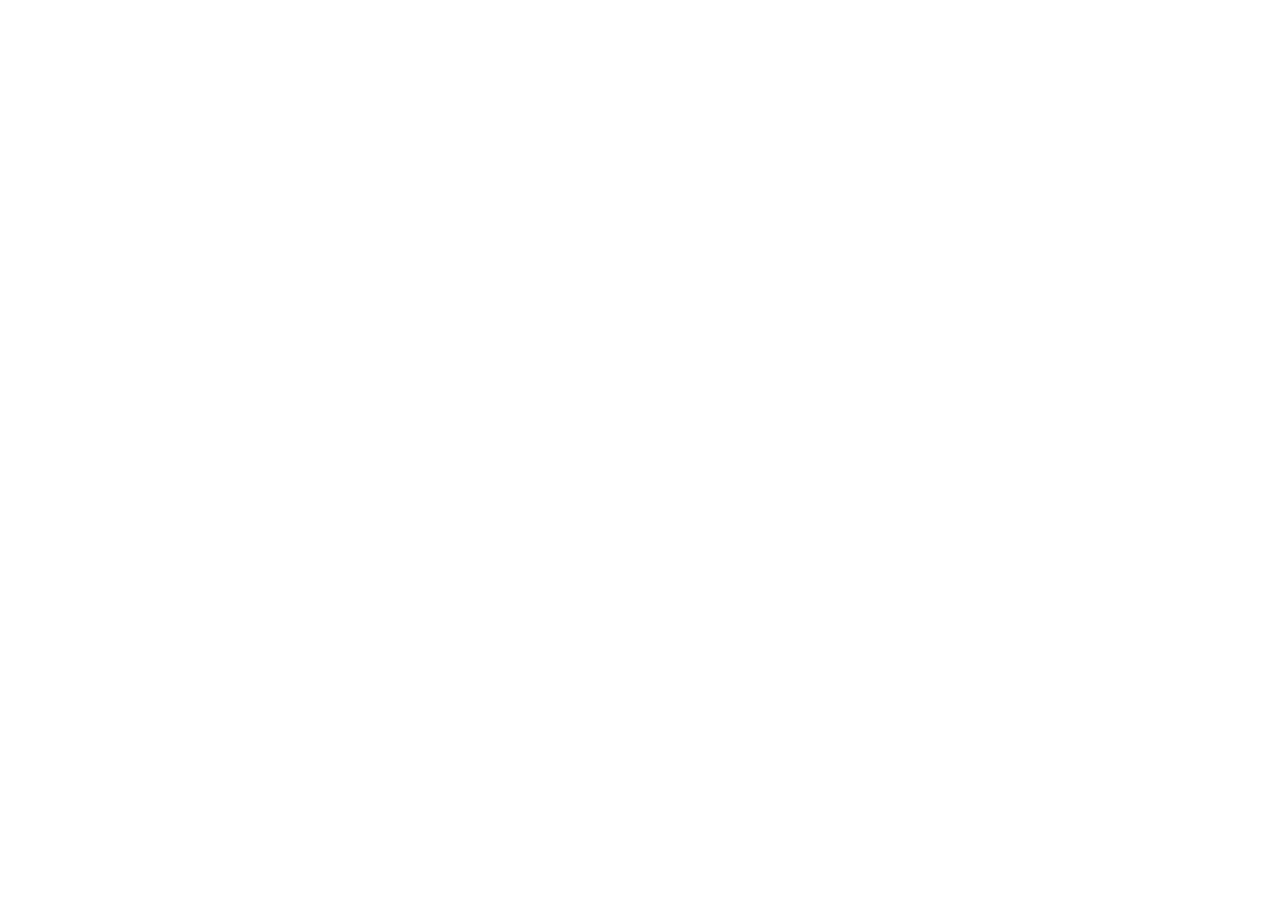
==== index.html @ bde1c8cc "Add files via upload" ====
﻿
<!DOCTYPE html>
<html lang="ar" dir="rtl" data-lang="ar">
<head>
  <meta charset="UTF-8" />
  <meta name="viewport" content="width=device-width, initial-scale=1.0" />
  <title></title>
  <link id="dynamicSiteManifestLink" rel="manifest" href="/manifest.webmanifest">
  <meta name="mobile-web-app-capable" content="yes">
  <meta name="apple-mobile-web-app-capable" content="yes">
  <script>
    (function(){
      function normalizeText(value){
        var text = String(value == null ? "" : value).trim();
        var lower = text.toLowerCase();
        if (lower === "undefined" || lower === "null") return "";
        return text;
      }
      function readCachedSiteIcon(){
        try {
          var raw = localStorage.getItem("site:media:v1");
          if (!raw) return "";
          var parsed = JSON.parse(raw);
          if (!parsed || typeof parsed !== "object") return "";
          var readValue = function(source, path){
            var parts = String(path || "").split(".").filter(Boolean);
            var cursor = source;
            for (var i = 0; i < parts.length; i += 1) {
              if (!cursor || typeof cursor !== "object") return "";
              cursor = cursor[parts[i]];
            }
            return normalizeText(cursor);
          };
          return normalizeText(
            readValue(parsed, "siteImage") ||
            readValue(parsed, "site_image") ||
            readValue(parsed, "appSettings.siteImage") ||
            readValue(parsed, "appSettings.site_image") ||
            readValue(parsed, "app_settings.siteImage") ||
            readValue(parsed, "app_settings.site_image") ||
            readValue(parsed, "siteIcon") ||
            readValue(parsed, "site_icon") ||
            readValue(parsed, "icon") ||
            readValue(parsed, "iconUrl") ||
            readValue(parsed, "icon_url") ||
            readValue(parsed, "favicon") ||
            readValue(parsed, "faviconUrl") ||
            readValue(parsed, "favicon_url") ||
            readValue(parsed, "windowIcon") ||
            readValue(parsed, "window_icon") ||
            readValue(parsed, "windowImage") ||
            readValue(parsed, "window_image") ||
            readValue(parsed, "headerLogo") ||
            readValue(parsed, "header_logo") ||
            readValue(parsed, "logo") ||
            readValue(parsed, "logoUrl") ||
            readValue(parsed, "logo_url") ||
            ""
          );
        } catch (_) {
          return "";
        }
      }
      function applySiteIcon(url){
        var href = normalizeText(url);
        if (!href) return;
        try {
          if (!document.querySelector('link[rel="icon"]')) {
            var iconLink = document.createElement("link");
            iconLink.rel = "icon";
            document.head.appendChild(iconLink);
          }
          if (!document.querySelector('link[rel="apple-touch-icon"]')) {
            var appleLink = document.createElement("link");
            appleLink.rel = "apple-touch-icon";
            document.head.appendChild(appleLink);
          }
          document.querySelectorAll('link[rel="icon"], link[rel="shortcut icon"], link[rel="apple-touch-icon"]').forEach(function(node){
            if (node) node.setAttribute("href", href);
          });
        } catch (_) {}
      }
      function setMetaContent(selector, value){
        try {
          var node = document.querySelector(selector);
          if (node) node.setAttribute("content", normalizeText(value));
        } catch (_) {}
      }
      function applySitePreview(url){
        var href = normalizeText(url);
        if (!href) return;
        setMetaContent('meta[property="og:image"]', href);
        setMetaContent('meta[property="og:image:secure_url"]', href);
        setMetaContent('meta[name="twitter:image"]', href);
        setMetaContent('meta[name="twitter:image:src"]', href);
        setMetaContent('meta[name="msapplication-TileImage"]', href);
        setMetaContent('meta[itemprop="image"]', href);
        try {
          var webJsonLd = document.getElementById("siteWebJsonLd");
          if (webJsonLd) {
            var webParsed = JSON.parse(webJsonLd.textContent || "{}");
            if (webParsed && typeof webParsed === "object") {
              webParsed.image = href;
              if (webParsed.publisher && typeof webParsed.publisher === "object") {
                var publisher = webParsed.publisher;
                var publisherLogo = (publisher.logo && typeof publisher.logo === "object") ? publisher.logo : {};
                publisher.logo = Object.assign({}, publisherLogo, { url: href });
                webParsed.publisher = publisher;
              }
              webJsonLd.textContent = JSON.stringify(webParsed, null, 2);
            }
          }
        } catch (_) {}
        try {
          var orgJsonLd = document.getElementById("siteOrgJsonLd");
          if (orgJsonLd) {
            var orgParsed = JSON.parse(orgJsonLd.textContent || "{}");
            if (orgParsed && typeof orgParsed === "object") {
              orgParsed.logo = href;
              orgJsonLd.textContent = JSON.stringify(orgParsed, null, 2);
            }
          }
        } catch (_) {}
      }
      var cachedSiteIcon = readCachedSiteIcon();
      try { window.__SITE_ICON__ = normalizeText(cachedSiteIcon); } catch (_) {}
      applySiteIcon(cachedSiteIcon);
      window.setTimeout(function(){
        applySitePreview(cachedSiteIcon || readCachedSiteIcon());
      }, 0);
      document.addEventListener("DOMContentLoaded", function(){
        applySitePreview(cachedSiteIcon || readCachedSiteIcon());
      }, { once: true });
    })();
  </script>
  <script>
    (function(){
      function normalizeText(value){
        var text = String(value == null ? "" : value).trim();
        var lower = text.toLowerCase();
        if (lower === "undefined" || lower === "null") return "";
        return text;
      }
      function readJson(key){
        try {
          var raw = localStorage.getItem(String(key || "").trim());
          if (!raw) return null;
          var parsed = JSON.parse(raw);
          return parsed && typeof parsed === "object" ? parsed : null;
        } catch (_) {
          return null;
        }
      }
      function readValue(source, path){
        try {
          var parts = String(path || "").split(".").filter(Boolean);
          var cursor = source;
          for (var i = 0; i < parts.length; i += 1) {
            if (!cursor || typeof cursor !== "object") return "";
            cursor = cursor[parts[i]];
          }
          return normalizeText(cursor);
        } catch (_) {
          return "";
        }
      }
      function readManifestName(){
        var brand = readJson("site:brand:v1") || {};
        return normalizeText(
          readValue(brand, "storeName") ||
          readValue(brand, "store_name") ||
          readValue(brand, "siteName") ||
          readValue(brand, "site_name") ||
          document.title ||
          (window.location && window.location.hostname) ||
          "Hack4Store4"
        ) || "Hack4Store4";
      }
      function readManifestIcon(){
        var media = readJson("site:media:v1") || {};
        return normalizeText(
          window.__SITE_ICON__ ||
          readValue(media, "siteImage") ||
          readValue(media, "site_image") ||
          readValue(media, "appSettings.siteImage") ||
          readValue(media, "appSettings.site_image") ||
          readValue(media, "app_settings.siteImage") ||
          readValue(media, "app_settings.site_image") ||
          readValue(media, "siteIcon") ||
          readValue(media, "site_icon") ||
          readValue(media, "icon") ||
          readValue(media, "iconUrl") ||
          readValue(media, "icon_url") ||
          readValue(media, "favicon") ||
          readValue(media, "faviconUrl") ||
          readValue(media, "favicon_url") ||
          readValue(media, "windowIcon") ||
          readValue(media, "window_icon") ||
          readValue(media, "windowImage") ||
          readValue(media, "window_image") ||
          readValue(media, "headerLogo") ||
          readValue(media, "header_logo") ||
          readValue(media, "logo") ||
          readValue(media, "logoUrl") ||
          readValue(media, "logo_url") ||
          ""
        );
      }
      function revokeOldManifestUrl(){
        var current = normalizeText(window.__SITE_PWA_MANIFEST_URL__);
        if (!current) return;
        try { URL.revokeObjectURL(current); } catch (_) {}
        try { window.__SITE_PWA_MANIFEST_URL__ = ""; } catch (_) {}
      }
      function setStaticManifestLink(){
        var href = resolveAbsoluteManifestUrl("/manifest.webmanifest", "/manifest.webmanifest");
        var link = document.getElementById("dynamicSiteManifestLink");
        if (!link) {
          try {
            link = document.createElement("link");
            link.id = "dynamicSiteManifestLink";
            link.rel = "manifest";
            document.head.appendChild(link);
          } catch (_) {
            link = null;
          }
        }
        if (link && href) link.setAttribute("href", href);
        revokeOldManifestUrl();
        return href;
      }
      function resolveAbsoluteManifestUrl(value, fallback){
        var raw = normalizeText(value || fallback);
        if (!raw) return "";
        try {
          var base = normalizeText(window.location && window.location.origin) || normalizeText(window.location && window.location.href) || "/";
          return new URL(raw, base).href;
        } catch (_) {
          return raw;
        }
      }
      function applyDynamicManifest(){
        if (!document.head || typeof Blob === "undefined" || !(window.URL && typeof window.URL.createObjectURL === "function")) return setStaticManifestLink();
        var link = document.getElementById("dynamicSiteManifestLink");
        if (!link) {
          try {
            link = document.createElement("link");
            link.id = "dynamicSiteManifestLink";
            link.rel = "manifest";
            document.head.appendChild(link);
          } catch (_) {
            link = null;
          }
        }
        if (!link) return "";
        var name = readManifestName();
        var shortName = name.length > 32 ? name.slice(0, 32) : name;
        var icon = resolveAbsoluteManifestUrl(readManifestIcon(), "");
        var themeColorMeta = document.querySelector('meta[name="theme-color"]');
        var themeColor = normalizeText(themeColorMeta && themeColorMeta.getAttribute("content")) || "#0C0C0C";
        var manifest = {
          id: resolveAbsoluteManifestUrl("/?source=pwa", "/?source=pwa"),
          name: name || "Hack4Store4",
          short_name: shortName || name || "Hack4Store4",
          start_url: resolveAbsoluteManifestUrl("/index.html?source=pwa#/", "/index.html?source=pwa#/"),
          scope: resolveAbsoluteManifestUrl("/", "/"),
          display: "standalone",
          display_override: ["standalone", "minimal-ui", "browser"],
          background_color: "#0C0C0C",
          theme_color: themeColor,
          lang: "ar",
          dir: "rtl",
          prefer_related_applications: false
        };
        if (icon) {
          manifest.icons = [
            { src: icon, sizes: "192x192", purpose: "any" },
            { src: icon, sizes: "512x512", purpose: "any" }
          ];
        }
        revokeOldManifestUrl();
        try {
          var nextUrl = URL.createObjectURL(new Blob([JSON.stringify(manifest)], {
            type: "application/manifest+json"
          }));
          window.__SITE_PWA_MANIFEST_URL__ = nextUrl;
          link.setAttribute("href", nextUrl);
          return nextUrl;
        } catch (_) {
          return setStaticManifestLink();
        }
      }
      try { window.__refreshDynamicSiteManifestHead = applyDynamicManifest; } catch (_) {}
      applyDynamicManifest();
    })();
  </script>
  <meta name="application-name" content="">
  <meta name="apple-mobile-web-app-title" content="">
  <meta name="robots" content="index, follow, max-image-preview:large">
  <link rel="canonical" href="/">
  <link rel="alternate" href="/" hreflang="ar">
  <link rel="alternate" href="/" hreflang="x-default">
  <meta name="turnstile-sitekey" content="0x4AAAAAABmiVmi7wosqeHQT">
  <script>
    (function () {
      try {
        var params = new URLSearchParams(window.location.search);
        var action = params.get("action") || params.get("catalogAction") || params.get("catalog_action") || params.get("game") || params.get("catalogGame") || params.get("catalog_game");
        if (action && !/catalog-game.html$/i.test(window.location.pathname)) {
          params.delete("action");
          params.delete("catalogAction");
          params.delete("catalog_action");
          params.delete("game");
          params.delete("catalogGame");
          params.delete("catalog_game");
          var hash = "#/" + encodeURIComponent(action);
          var search = params.toString();
          var nextUrl = window.location.pathname + (search ? "?" + search : "") + hash;
          history.replaceState({}, "", nextUrl);
        }
      } catch (err) {
        void err;
      }
    })();
  </script>
  <script>
    (function () {
      try {
        var existingHash = String(window.location.hash || "").trim();
        if (existingHash && existingHash !== "#") return;

        var pathname = String(window.location.pathname || "/").replace(/\/{2,}/g, "/");
        if (!pathname || pathname === "/" || /\/index\.html$/i.test(pathname)) return;

        var rawSegments = pathname.replace(/^\/+|\/+$/g, "").split("/").filter(Boolean);
        if (!rawSegments.length) return;

        var routeKeys = {
          "404": 1,
          "games": 1,
          "deposit": 1,
          "edaa": 1,
          "withdraw": 1,
          "sahb": 1,
          "login": 1,
          "settings": 1,
          "telegram": 1,
          "security": 1,
          "orders": 1,
          "dafaati": 1,
          "api": 1,
          "reviews": 1,
          "agents": 1,
          "favorites": 1,
          "privacy": 1,
          "terms": 1,
          "transfer": 1,
          "wallet": 1
        };
        var categoryKeys = {
          "games": 1,
          "subscription": 1,
          "subscriptions": 1,
          "units": 1,
          "payments": 1,
          "chat": 1,
          "activations": 1,
          "accounts": 1,
          "misc": 1,
          "numbers": 1,
          "currency": 1,
          "internet": 1
        };

        var firstRaw = rawSegments[0] || "";
        try { firstRaw = decodeURIComponent(firstRaw); } catch (_) {}
        var first = String(firstRaw || "").trim().toLowerCase().replace(/\.html$/i, "");

        var hashSegments = rawSegments.slice();
        if (first && (routeKeys[first] || categoryKeys[first] || /^\d+$/.test(first))) {
          hashSegments[0] = first;
        } else {
          hashSegments = ["404"].concat(rawSegments);
        }

        var encodedSegments = hashSegments.map(function (part) {
          var decoded = part;
          try { decoded = decodeURIComponent(part || ""); } catch (_) {}
          return encodeURIComponent(String(decoded || "").trim());
        }).filter(Boolean);
        if (!encodedSegments.length) return;

        var nextHash = "#/" + encodedSegments.join("/");
        var nextUrl = "/" + String(window.location.search || "") + nextHash;
        history.replaceState({
          key: encodedSegments[0] || "",
          path: pathname,
          pathSource: "rewrite"
        }, "", nextUrl);
      } catch (err) {
        void err;
      }
    })();
  </script>
  <script>
    (function(){
      function isInlineLikeHash(hash){
        var raw = String(hash || "").replace(/^#\/?/, "").trim().toLowerCase();
        if (!raw || raw === "/") return false;
        var key = raw.split("/").filter(Boolean)[0] || "";
        if (!key) return false;
        if (key === "privacy" || key === "terms") return false;
        return true;
      }
      function isLoginHash(hash){
        var raw = String(hash || "").replace(/^#\/?/, "").trim().toLowerCase();
        if (!raw || raw === "/") return false;
        var key = raw.split("/").filter(Boolean)[0] || "";
        return key === "login";
      }
      function syncEarlyInlineFlag(){
        try {
          var inlineLike = isInlineLikeHash(location.hash);
          var loginLike = isLoginHash(location.hash);
          document.documentElement.classList.toggle("pre-inline-route", inlineLike);
          document.documentElement.classList.toggle("pre-login-route", loginLike);
          if (document.body) document.body.classList.toggle("login-route-active", loginLike);
        } catch(_){}
      }
      try { syncEarlyInlineFlag(); } catch(_){}
      try { window.addEventListener("hashchange", syncEarlyInlineFlag); } catch(_){}
      try { window.addEventListener("popstate", syncEarlyInlineFlag); } catch(_){}
      try { window.addEventListener("pageshow", syncEarlyInlineFlag); } catch(_){}
      try { document.addEventListener("DOMContentLoaded", syncEarlyInlineFlag); } catch(_){}
    })();
  </script>
  <script>
    (function(){
      var CRITICAL_SHELL_ASSETS = [
        { href: "header.css?v=20260506-01", as: "style" },
        { href: "site-core.js", as: "script" },
        { href: "header.js?v=20260506-26", as: "script" }
      ];
      var LEGACY_SW_CACHE_PREFIXES = ["static-", "images-", "pages-"];

      function normalizeHref(href){
        try {
          return new URL(String(href || "").trim(), window.location.href).href;
        } catch (_) {
          return "";
        }
      }

      function isLegacyServiceWorkerCache(name){
        var text = String(name || "").trim().toLowerCase();
        if (!text) return false;
        for (var i = 0; i < LEGACY_SW_CACHE_PREFIXES.length; i += 1) {
          if (text.indexOf(LEGACY_SW_CACHE_PREFIXES[i]) === 0) return true;
        }
        return false;
      }

      function headHasLink(rel, href){
        try {
          var resolved = normalizeHref(href);
          if (!resolved || !document.head) return false;
          var nodes = document.head.querySelectorAll('link[rel="' + rel + '"]');
          for (var i = 0; i < nodes.length; i += 1) {
            var current = normalizeHref(nodes[i].getAttribute("href") || nodes[i].href || "");
            if (current && current === resolved) return true;
          }
        } catch (_) {}
        return false;
      }

      function appendHeadHint(rel, href, as){
        if (!document.head || !href || headHasLink(rel, href)) return;
        try {
          var link = document.createElement("link");
          link.rel = rel;
          link.href = href;
          if (as) link.as = as;
          if (as === "image") link.fetchPriority = "low";
          document.head.appendChild(link);
        } catch (_) {}
      }

      async function unregisterLegacyServiceWorkers(){
        return [];
      }

      async function clearLegacyServiceWorkerCaches(){
        if (!("caches" in window)) return [];
        try {
          var cacheNames = await caches.keys();
          return await Promise.all((cacheNames || [])
            .filter(isLegacyServiceWorkerCache)
            .map(function(cacheName){
              try { return caches.delete(cacheName); } catch (_) { return false; }
            }));
        } catch (_) {
          return [];
        }
      }

      function warmCriticalShellAssets(){
        CRITICAL_SHELL_ASSETS.forEach(function(entry){
          appendHeadHint("prefetch", entry.href, entry.as);
        });

        var run = function(){
          CRITICAL_SHELL_ASSETS.forEach(function(entry){
            var resolved = normalizeHref(entry.href);
            if (!resolved) return;
            if (entry.as === "image") {
              try {
                var img = new Image();
                img.decoding = "async";
                img.src = resolved;
              } catch (_) {}
              return;
            }
            try {
              fetch(resolved, {
                method: "GET",
                credentials: "same-origin",
                cache: "force-cache"
              }).catch(function(){});
            } catch (_) {}
          });
        };

        try {
          if (typeof window.requestIdleCallback === "function") {
            window.requestIdleCallback(run, { timeout: 2000 });
          } else {
            window.setTimeout(run, 1200);
          }
        } catch (_) {
          run();
        }
      }

      function disableLegacyServiceWorkerOnce(){
        if (window.__LEGACY_SW_DISABLE_PROMISE__) return window.__LEGACY_SW_DISABLE_PROMISE__;
        window.__LEGACY_SW_DISABLE_PROMISE__ = Promise.all([
          unregisterLegacyServiceWorkers(),
          clearLegacyServiceWorkerCaches()
        ]).catch(function(){});
        return window.__LEGACY_SW_DISABLE_PROMISE__;
      }

      try {
        window.__SITE_SW_DISABLED__ = false;
        window.__SITE_SERVICE_WORKER_DISABLED__ = false;
        window.__SITE_CRITICAL_SHELL_ASSETS__ = CRITICAL_SHELL_ASSETS.map(function(entry){ return entry.href; });
        window.__disableLegacyServiceWorker = disableLegacyServiceWorkerOnce;
      } catch (_) {}

      try { disableLegacyServiceWorkerOnce(); } catch (_) {}

      if (document.readyState === "loading") {
        document.addEventListener("DOMContentLoaded", warmCriticalShellAssets, { once: true });
      } else {
        warmCriticalShellAssets();
      }
    })();
  </script>

  <!-- SEO -->
  <meta name="description" content="">

<meta name="keywords" content="خدمات رقمية, متجر رقمي, دفع إلكتروني, خدمات متنوعة, اتصالات, تسوق, عروض, كروت شحن">


  <!-- Open Graph / Twitter -->
  <meta property="og:type" content="website">
  <meta property="og:url" content="/">
  <meta property="og:title" content="">
  <meta property="og:description" content="">
  <meta property="og:image" content="">
  <meta property="og:image:secure_url" content="">
  <meta property="og:image:alt" content="شعار المتجر">
  <meta property="og:site_name" content="">
  <meta property="og:locale" content="ar_AR">
  <meta name="twitter:card" content="summary_large_image">
  <meta name="twitter:title" content="">
  <meta name="twitter:description" content="">
  <meta name="twitter:image" content="">
  <meta name="twitter:image:src" content="">
  <meta name="twitter:image:alt" content="شعار المتجر">
  <meta name="msapplication-TileImage" content="">
  <meta itemprop="image" content="">

  <!-- Structured data for rich sitelinks + brand card -->
  <script id="siteWebJsonLd" type="application/ld+json">
  {
    "@context": "https://schema.org",
    "@type": "WebSite",
    "name": "",
    "url": "/",
    "alternateName": "",
    "inLanguage": "ar",
    "image": "",
    "potentialAction": {
      "@type": "SearchAction",
      "target": "/?q={search_term_string}",
      "query-input": "required name=search_term_string"
    },
    "publisher": {
      "@type": "Organization",
      "name": "",
      "logo": {
        "@type": "ImageObject",
        "url": "",
        "width": "512",
        "height": "512"
      }
    }
  }
  </script>
  <script id="siteOrgJsonLd" type="application/ld+json">
  {
    "@context": "https://schema.org",
    "@type": "Organization",
    "name": "",
    "url": "/",
    "logo": "",
    "sameAs": [
      "/"
    ]
  }
  </script>



  <!-- ضمان عمل التخزين والمتغيرات البيئية في جميع البيئات -->
  <script>
  (function(){
    function createMemoryStorage(){
      let store = {};
      return {
        getItem: function(key){
          return Object.prototype.hasOwnProperty.call(store, key) ? store[key] : null;
        },
        setItem: function(key, value){
          store[key] = String(value);
        },
        removeItem: function(key){
          delete store[key];
        },
        clear: function(){
          store = {};
        },
        key: function(index){
          const keys = Object.keys(store);
          return keys[index] || null;
        },
        get length(){
          return Object.keys(store).length;
        }
      };
    }

    function ensureStorage(name){
      let ok = true;
      let storage = null;
      try { storage = window[name]; } catch (_) { storage = null; }
      if (!storage) ok = false;
      if (ok){
        try {
          const key = "__test__" + Math.random().toString(36).slice(2);
          storage.setItem(key, "1");
          storage.removeItem(key);
        } catch (_) {
          ok = false;
        }
      }
      if (!ok){
        const mem = createMemoryStorage();
        try { Object.defineProperty(window, name, { value: mem, configurable: true }); }
        catch (_) { try { window[name] = mem; } catch (__){ } }
      }
      return ok;
    }

    const localOk = ensureStorage("localStorage");
    const sessionOk = ensureStorage("sessionStorage");
    const storageOk = !!(localOk && sessionOk);
    let protocolOk = true;
    let hostname = "";
    try {
      const p = location && location.protocol;
      protocolOk = (p === "http:" || p === "https:" || p === "chrome-extension:");
      hostname = location && location.hostname ? String(location.hostname).toLowerCase() : "";
    } catch (_) { protocolOk = false; }

    const webEnvOk = protocolOk && storageOk;
    // Allow Firebase on any http/https host as long as protocol/storage are suitable.
    const firebaseEnvOk = webEnvOk;
    try { window.__STORAGE_OK__ = storageOk; } catch(_){}
    try { window.__WEB_ENV_OK__ = webEnvOk; } catch(_){}
    try { window.__FIREBASE_ENV_OK__ = firebaseEnvOk; } catch(_){}
    try { window.__SKIP_FIREBASE__ = !firebaseEnvOk; } catch(_){}
  })();
  </script>
  <script>
  (function(){
    var holdCount = 0;
    function getInlineWalletFlowKindFromHash(hash){
      try {
        var raw = String(hash || '').replace(/^#\/?/, '').trim().toLowerCase();
        var first = raw.split('/').filter(Boolean)[0] || '';
        if (first === 'deposit' || first === 'edaa') return 'deposit';
        if (first === 'withdraw' || first === 'sahb') return 'withdraw';
      } catch(_){}
      return '';
    }
    function setHoldActive(active){
      try { window.__LOADER_HOLD_ACTIVE__ = !!active; } catch(_){}
    }
    function setInlineWalletRoutePending(active){
      var next = !!active;
      try {
        if (document.documentElement) document.documentElement.classList.toggle('inline-wallet-route-pending', next);
        if (document.body) document.body.classList.toggle('inline-wallet-route-pending', next);
      } catch(_){}
      try {
        var pre = document.getElementById('preloader');
        if (pre && next) {
          pre.classList.remove('hidden');
          pre.classList.remove('closing');
          pre.style.display = 'flex';
          pre.style.opacity = '1';
          pre.style.visibility = 'visible';
          pre.style.pointerEvents = 'auto';
          try { if (typeof window.__primePageLoaderIntro === 'function') window.__primePageLoaderIntro(pre); } catch(_){}
        }
      } catch(_){}
      try { window.__INLINE_WALLET_ROUTE_PENDING__ = next; } catch(_){}
    }
    function show(replay){
      try { if (typeof showPageLoader === "function") showPageLoader({ hold: true, replay: replay === true }); } catch(_){}
    }
    function hide(){
      try { if (typeof hidePageLoader === "function") hidePageLoader(); } catch(_){}
    }
    try {
      window.__setInlineWalletRoutePending = setInlineWalletRoutePending;
      window.__holdPageLoader = function(){
        var shouldReplay = holdCount === 0;
        holdCount += 1;
        setHoldActive(true);
        // Always re-show while held in case another flow hid it unexpectedly.
        show(shouldReplay);
      };
      window.__releasePageLoader = function(){
        var securityLock = false;
        try { securityLock = window.__SECURITY_CONFIG_LOADING__ === true; } catch(_){}
        if (securityLock) {
          if (holdCount <= 0) holdCount = 1;
          setHoldActive(true);
          show(true);
          return;
        }
        if (holdCount > 0) holdCount -= 1;
        if (holdCount === 0) {
          setHoldActive(false);
          hide();
        }
      };
      window.__resetPageLoaderHold = function(){
        var securityLock = false;
        try { securityLock = window.__SECURITY_CONFIG_LOADING__ === true; } catch(_){}
        if (securityLock) return;
        holdCount = 0;
        setHoldActive(false);
        hide();
      };
    } catch(_){}
    try {
      window.__LAST_INLINE_WALLET_FLOW_KIND__ = getInlineWalletFlowKindFromHash(location.hash);
    } catch(_){}
    try {
      window.addEventListener('hashchange', function(){
        var nextFlow = getInlineWalletFlowKindFromHash(location.hash);
        var prevFlow = '';
        try { prevFlow = String(window.__LAST_INLINE_WALLET_FLOW_KIND__ || '').trim().toLowerCase(); } catch(_){}
        try { window.__LAST_INLINE_WALLET_FLOW_KIND__ = nextFlow; } catch(_){}
        if (nextFlow && nextFlow !== prevFlow) {
          setInlineWalletRoutePending(true);
        }
      });
    } catch(_){}
  })();
  </script>

  <script>
  (function () {
    var storedLang = "";
    try { storedLang = String(localStorage.getItem("site:lang") || "").toLowerCase().trim(); } catch (_) { storedLang = ""; }
    var selected = (storedLang === "ar" || storedLang === "en" || storedLang === "fr" || storedLang === "off")
      ? storedLang
      : "ar";
    var langForDom = selected === "off" ? "ar" : selected;
    var dirForDom = langForDom === "ar" ? "rtl" : "ltr";
    try {
      var root = document.documentElement;
      if (!root) return;
      root.setAttribute("lang", langForDom);
      root.setAttribute("dir", dirForDom);
      root.setAttribute("data-lang", selected);
    } catch (_) {}
  })();
  </script>
  <script>
  (function(){
    if (typeof window === "undefined" || typeof document === "undefined") return;
    if (window.__CUSTOM_VIEWPORT_SCROLLBAR_ATTACHED__) return;
    window.__CUSTOM_VIEWPORT_SCROLLBAR_ATTACHED__ = true;
    var desktopScrollbarMedia = null;
    try {
      desktopScrollbarMedia = window.matchMedia("(min-width: 992px) and (hover: hover) and (pointer: fine)");
    } catch (_) {
      desktopScrollbarMedia = null;
    }
    function shouldUseCustomViewportScrollbar(){
      try {
        if ((window.innerWidth || 0) < 992) return false;
      } catch (_) {
        return false;
      }
      try {
        if (desktopScrollbarMedia) return !!desktopScrollbarMedia.matches;
      } catch (_) {}
      return false;
    }
    try {
      document.documentElement.classList.toggle("custom-viewport-scrollbar", shouldUseCustomViewportScrollbar());
    } catch (_) {}

    function initCustomViewportScrollbar(){
      var root = document.documentElement;
      var body = document.body;
      if (!root || !body) return;
      var host = null;
      var track = null;
      var thumb = null;
      var resizeObserver = null;
      var fallbackTimer = 0;
      var dragging = false;
      var dragPointerId = null;
      var dragStartClientY = 0;
      var dragStartThumbOffset = 0;
      var lastMetrics = {
        maxScroll: 0,
        trackHeight: 0,
        thumbHeight: 0,
        maxThumbOffset: 0,
        thumbOffset: 0
      };

      var rafId = 0;
      function ensureHost(){
        if (host && host.isConnected && track && track.isConnected && thumb && thumb.isConnected) return true;
        host = document.getElementById("appViewportScrollbar");
        if (!host) {
          host = document.createElement("div");
          host.id = "appViewportScrollbar";
          host.className = "app-viewport-scrollbar";
          host.setAttribute("aria-hidden", "true");
          host.innerHTML = '<div class="app-viewport-scrollbar__track"><div class="app-viewport-scrollbar__thumb"></div></div>';
          body.appendChild(host);
        }
        track = host.querySelector(".app-viewport-scrollbar__track");
        thumb = host.querySelector(".app-viewport-scrollbar__thumb");
        if (!host.__viewportScrollbarBound && track && thumb) {
          host.__viewportScrollbarBound = true;
          track.addEventListener("pointerdown", function(event){
            if (!shouldUseCustomViewportScrollbar()) return;
            if (!event || event.button !== 0) return;
            if (event.target === thumb) return;
            event.preventDefault();
            update();
            var rect = track.getBoundingClientRect();
            var clickOffset = event.clientY - rect.top - (lastMetrics.thumbHeight / 2);
            scrollToThumbOffset(clickOffset, { smooth: true });
          });
          thumb.addEventListener("pointerdown", function(event){
            if (!shouldUseCustomViewportScrollbar()) return;
            if (!event || event.button !== 0) return;
            event.preventDefault();
            update();
            dragging = true;
            dragPointerId = event.pointerId;
            dragStartClientY = event.clientY;
            dragStartThumbOffset = lastMetrics.thumbOffset || 0;
            host.classList.add("is-dragging");
            try { thumb.setPointerCapture(event.pointerId); } catch (_) {}
          });
          thumb.addEventListener("pointermove", function(event){
            if (!dragging) return;
            if (dragPointerId != null && event.pointerId !== dragPointerId) return;
            event.preventDefault();
            var deltaY = event.clientY - dragStartClientY;
            scrollToThumbOffset(dragStartThumbOffset + deltaY, { smooth: false });
          });
          function finishDrag(event){
            if (!dragging) return;
            if (event && dragPointerId != null && event.pointerId !== dragPointerId) return;
            dragging = false;
            dragPointerId = null;
            host.classList.remove("is-dragging");
            try { if (thumb) thumb.releasePointerCapture(event.pointerId); } catch (_) {}
            update();
          }
          thumb.addEventListener("pointerup", finishDrag);
          thumb.addEventListener("pointercancel", finishDrag);
          thumb.addEventListener("lostpointercapture", finishDrag);
        }
        return !!(track && thumb);
      }
      function applyMode(active){
        try { root.classList.toggle("custom-viewport-scrollbar", !!active); } catch (_) {}
        if (!host) return;
        host.classList.toggle("is-disabled", !active);
        if (!active) host.classList.add("is-hidden");
      }
      function scheduleUpdate(){
        if (rafId) return;
        rafId = window.requestAnimationFrame(function(){
          rafId = 0;
          update();
        });
      }
      function syncNow(){
        update();
      }
      function ensureLiveSync(){
        return;
      }
      function scrollToThumbOffset(offset, options){
        options = options && typeof options === "object" ? options : {};
        var smooth = options.smooth === true;
        var scroller = document.scrollingElement || root;
        var maxThumbOffset = Math.max(Number(lastMetrics.maxThumbOffset || 0), 0);
        var clampedOffset = Math.max(0, Math.min(maxThumbOffset, Number(offset) || 0));
        var ratio = maxThumbOffset > 0 ? (clampedOffset / maxThumbOffset) : 0;
        var nextScrollTop = ratio * Math.max(Number(lastMetrics.maxScroll || 0), 0);
        if (Math.abs(clampedOffset - maxThumbOffset) <= 1) nextScrollTop = Math.max(Number(lastMetrics.maxScroll || 0), 0);
        if (clampedOffset <= 1) nextScrollTop = 0;
        if (smooth) {
          try {
            if (scroller && typeof scroller.scrollTo === "function") {
              scroller.scrollTo({ top: nextScrollTop, behavior: "smooth" });
            } else {
              window.scrollTo({ top: nextScrollTop, behavior: "smooth" });
            }
          } catch (_) {
            try { window.scrollTo(0, nextScrollTop); } catch (__){}
          }
          scheduleUpdate();
          return;
        }
        var prevRootScrollBehavior = "";
        var prevBodyScrollBehavior = "";
        try {
          prevRootScrollBehavior = String(root.style.scrollBehavior || "");
          root.style.scrollBehavior = "auto";
        } catch (_) {}
        try {
          prevBodyScrollBehavior = String(body.style.scrollBehavior || "");
          body.style.scrollBehavior = "auto";
        } catch (_) {}
        try { if (scroller) scroller.scrollTop = nextScrollTop; } catch (_) {}
        try { root.scrollTop = nextScrollTop; } catch (_) {}
        try { body.scrollTop = nextScrollTop; } catch (_) {}
        try {
          var currentTop = 0;
          try {
            currentTop = Math.max(
              Number(scroller && scroller.scrollTop || 0) || 0,
              Number(root.scrollTop || 0) || 0,
              Number(body.scrollTop || 0) || 0,
              Number(window.pageYOffset || 0) || 0
            );
          } catch (_) { currentTop = 0; }
          if (Math.abs(currentTop - nextScrollTop) > 1) window.scrollTo(0, nextScrollTop);
        } catch (_) {}
        try { root.style.scrollBehavior = prevRootScrollBehavior; } catch (_) {}
        try { body.style.scrollBehavior = prevBodyScrollBehavior; } catch (_) {}
        if (thumb) {
          thumb.style.top = clampedOffset + "px";
          thumb.style.transform = "none";
        }
        update();
      }

      function update(){
        var active = shouldUseCustomViewportScrollbar();
        if (active && !ensureHost()) return;
        applyMode(active);
        if (!active || !host || !thumb) return;
        var scroller = document.scrollingElement || root;
        var viewportHeight = Math.max(
          scroller && scroller.clientHeight ? scroller.clientHeight : 0,
          root.clientHeight || 0,
          window.innerHeight || 0
        );
        var scrollHeight = Math.max(
          scroller && scroller.scrollHeight ? scroller.scrollHeight : 0,
          viewportHeight
        );
        var scrollTop = 0;
        try {
          scrollTop = Math.max(
            Number(scroller && scroller.scrollTop || 0) || 0,
            Number(root.scrollTop || 0) || 0,
            Number(body.scrollTop || 0) || 0,
            Number(window.pageYOffset || 0) || 0
          );
        } catch (_) {
          scrollTop = 0;
        }

        var maxScroll = Math.max(scrollHeight - viewportHeight, 0);
        var trackHeight = Math.max((track && track.clientHeight) || host.clientHeight || (viewportHeight - 8), 24);
        var thumbHeight = maxScroll > 0
          ? Math.max((viewportHeight / Math.max(scrollHeight, 1)) * trackHeight, 28)
          : Math.max(trackHeight - 2, 28);
        thumbHeight = Math.min(thumbHeight, trackHeight);

        var maxThumbOffset = Math.max(trackHeight - thumbHeight, 0);
        if (scrollTop >= (maxScroll - 1)) scrollTop = maxScroll;
        if (scrollTop <= 1) scrollTop = 0;
        var ratio = maxScroll > 0 ? (scrollTop / maxScroll) : 0;
        var thumbOffset = Math.max(0, Math.min(maxThumbOffset, maxThumbOffset * ratio));
        lastMetrics.maxScroll = maxScroll;
        lastMetrics.trackHeight = trackHeight;
        lastMetrics.thumbHeight = thumbHeight;
        lastMetrics.maxThumbOffset = maxThumbOffset;
        lastMetrics.thumbOffset = thumbOffset;

        thumb.style.height = thumbHeight + "px";
        thumb.style.top = thumbOffset + "px";
        thumb.style.transform = "none";
        host.classList.toggle("is-static", maxScroll <= 0);
        host.classList.toggle("is-hidden", viewportHeight <= 0 || trackHeight <= 0);
      }

      window.addEventListener("scroll", syncNow, { passive: true });
      document.addEventListener("scroll", syncNow, { passive: true, capture: true });
      window.addEventListener("wheel", syncNow, { passive: true });
      window.addEventListener("pointermove", function(){
        if (!dragging) return;
        update();
      }, { passive: true });
      window.addEventListener("resize", scheduleUpdate, { passive: true });
      window.addEventListener("load", scheduleUpdate, { once: true });
      window.addEventListener("hashchange", function(){
        syncNow();
        setTimeout(syncNow, 30);
        setTimeout(syncNow, 140);
      }, { passive: true });
      document.addEventListener("readystatechange", scheduleUpdate);
      if (window.visualViewport && typeof window.visualViewport.addEventListener === "function") {
        window.visualViewport.addEventListener("resize", scheduleUpdate, { passive: true });
        window.visualViewport.addEventListener("scroll", syncNow, { passive: true });
      }
      if (desktopScrollbarMedia) {
        try {
          if (typeof desktopScrollbarMedia.addEventListener === "function") {
            desktopScrollbarMedia.addEventListener("change", syncNow);
          } else if (typeof desktopScrollbarMedia.addListener === "function") {
            desktopScrollbarMedia.addListener(syncNow);
          }
        } catch (_) {}
      }

      if (typeof ResizeObserver === "function") {
        resizeObserver = new ResizeObserver(function(){ scheduleUpdate(); });
        try { resizeObserver.observe(root); } catch (_) {}
        try { resizeObserver.observe(body); } catch (_) {}
      } else {
        fallbackTimer = window.setInterval(scheduleUpdate, 250);
      }

      syncNow();
      setTimeout(syncNow, 32);
      setTimeout(syncNow, 96);
      setTimeout(syncNow, 220);
    }

    if (document.readyState === "loading") {
      document.addEventListener("DOMContentLoaded", initCustomViewportScrollbar, { once: true });
    } else {
      initCustomViewportScrollbar();
    }
  })();
  </script>

  <!-- سكربت تثبيت الثيم مبكرًا جدًا لمنع اللمعة -->
  <script>
  (function () {
    function normalizeThemeMode(value) {
      var text = String(value || '').trim().toLowerCase();
      return text === 'dark' || text === 'light' ? text : '';
    }
    function readCachedDefaultThemeMode() {
      try {
        var cachedThemeRaw = localStorage.getItem('site:theme:v1');
        if (!cachedThemeRaw) return '';
        var cachedTheme = JSON.parse(cachedThemeRaw) || {};
        return normalizeThemeMode(
          cachedTheme.defaultMode ||
          cachedTheme.default_mode ||
          cachedTheme.defaultThemeMode ||
          cachedTheme.default_theme_mode
        );
      } catch (_) {}
      return '';
    }
    var theme = 'dark';
    try {
      var t = localStorage.getItem('theme');
      t = normalizeThemeMode(t) || readCachedDefaultThemeMode() || 'dark';
      theme = t;
    } catch (e) { theme = 'dark'; }

    var root = document.documentElement;
    root.setAttribute('data-theme', theme);

    var metaCS = document.querySelector('meta[name="color-scheme"]');
    if (!metaCS) { metaCS = document.createElement('meta'); metaCS.name = 'color-scheme'; document.head.appendChild(metaCS); }
    metaCS.setAttribute('content', theme === 'dark' ? 'dark light' : 'light dark');

    var metaTC = document.querySelector('meta[name="theme-color"]');
    if (!metaTC) { metaTC = document.createElement('meta'); metaTC.name = 'theme-color'; document.head.appendChild(metaTC); }
    metaTC.setAttribute('content', theme === 'dark' ? '#0C0C0C' : '#DCDCDC');

    var cs = document.getElementById('critical-theme');
    if (cs) {
      cs.textContent = cs.textContent.replace(
        /color-scheme:\s*(dark|light)\s*;/,
        'color-scheme:' + (theme === 'dark' ? 'dark' : 'light') + ';'
      );
    }
  })();
  </script>

  <script>
  (function(){
    var DEFAULT_SITE_THEME_COLOR = '#5c5ebf';
    var SITE_THEME_PRESET_COLORS = {
      snow: '#5c5ebf',
      winter: '#5c5ebf',
      'ثلج': '#5c5ebf',
      ramadan: '#3a936f',
      'رمضان': '#3a936f',
      eid: '#f59e0b',
      'عيد': '#f59e0b',
      fall: '#c97a22',
      autumn: '#c97a22',
      'خريف': '#c97a22'
    };
    function normHex(value){
      var raw = String(value || '').trim();
      if (/^#[0-9a-fA-F]{6}$/.test(raw)) return raw.toLowerCase();
      if (/^#[0-9a-fA-F]{3}$/.test(raw)) {
        return ('#' + raw[1] + raw[1] + raw[2] + raw[2] + raw[3] + raw[3]).toLowerCase();
      }
      var compact = raw.toLowerCase().replace(/[^0-9a-f]/g, '');
      if (/^[0-9a-f]{6}$/.test(compact)) return ('#' + compact);
      if (/^[0-9a-f]{3}$/.test(compact)) {
        return ('#' + compact[0] + compact[0] + compact[1] + compact[1] + compact[2] + compact[2]).toLowerCase();
      }
      return '';
    }
    function resolveThemePresetColor(name){
      var key = String(name || '').trim().toLowerCase();
      if (!key) return '';
      return normHex(SITE_THEME_PRESET_COLORS[key] || '');
    }
    function isLegacyThemeFallback(cached){
      var src = cached && typeof cached === 'object' ? cached : {};
      var name = String(src.name || src.theme || src.themeName || src.theme_name || '').trim();
      var color = normHex(src.color || src.accent || src.primary || '');
      var balance = normHex(
        src.textColorLight ||
        src.text_color_light ||
        src.textColorDark ||
        src.text_color_dark ||
        src.textColor ||
        src.text_color ||
        src.balanceColorLight ||
        src.balance_color_light ||
        src.balanceTextLight ||
        src.balance_text_light ||
        src.balanceColorDark ||
        src.balance_color_dark ||
        src.balanceTextDark ||
        src.balance_text_dark ||
        src.balanceColor ||
        src.balance_color ||
        ''
      );
      return !name && color === '#64748b' && !balance;
    }
    function hexToRgb(hex){
      var clean = normHex(hex);
      if (!clean) return null;
      return {
        r: parseInt(clean.slice(1, 3), 16),
        g: parseInt(clean.slice(3, 5), 16),
        b: parseInt(clean.slice(5, 7), 16)
      };
    }
    function mix(baseHex, targetHex, ratio){
      var base = hexToRgb(baseHex);
      var target = hexToRgb(targetHex);
      if (!base || !target) return baseHex;
      var t = Math.max(0, Math.min(1, Number(ratio) || 0));
      var r = Math.round(base.r + (target.r - base.r) * t);
      var g = Math.round(base.g + (target.g - base.g) * t);
      var b = Math.round(base.b + (target.b - base.b) * t);
      return '#' + [r, g, b].map(function(v){ return v.toString(16).padStart(2, '0'); }).join('');
    }
    function channelToLinear(v){
      var n = Math.max(0, Math.min(255, Number(v) || 0)) / 255;
      return n <= 0.03928 ? (n / 12.92) : Math.pow((n + 0.055) / 1.055, 2.4);
    }
    function luminance(rgb){
      if (!rgb) return 0;
      var r = channelToLinear(rgb.r);
      var g = channelToLinear(rgb.g);
      var b = channelToLinear(rgb.b);
      return (0.2126 * r) + (0.7152 * g) + (0.0722 * b);
    }
    function sanitizeAccent(baseHex){
      var clean = normHex(baseHex);
      return clean || DEFAULT_SITE_THEME_COLOR;
    }
    function normalizeGridCount(raw, fallback, min, max){
      var value = parseInt(raw, 10);
      var safeFallback = parseInt(fallback, 10);
      var safeMin = parseInt(min, 10);
      var safeMax = parseInt(max, 10);
      if (!isFinite(safeFallback)) safeFallback = 1;
      if (!isFinite(safeMin)) safeMin = 1;
      if (!isFinite(safeMax)) safeMax = safeFallback;
      if (!isFinite(value)) value = safeFallback;
      if (value < safeMin) value = safeMin;
      if (value > safeMax) value = safeMax;
      return value;
    }
    function normalizeImageShape(raw, fallback){
      var safeFallback = String(fallback || '1/1').trim() || '1/1';
      var text = String(raw == null ? '' : raw).trim().toLowerCase();
      if (!text) return safeFallback;
      text = text.replace(/\s+/g, '');
      if (text === 'square' || text === '1:1' || text === '1/1') return '1/1';
      if (text === 'portrait' || text === '3:4' || text === '3/4') return '3/4';
      if (text === 'landscape' || text === '4:3' || text === '4/3') return '4/3';
      return safeFallback;
    }
    function normalizeImageCorners(raw, fallback){
      function parseValue(rawValue, rawFallback){
        var text = String(rawValue == null ? '' : rawValue).trim().toLowerCase();
        if (!text) {
          return rawFallback === undefined ? null : parseValue(rawFallback, undefined);
        }
        if (text === 'none' || text === 'off' || text === 'flat' || text === 'square' || text === '0') {
          return 'none';
        }
        text = text
          .replace(/top[-_ ]left/g, 'tl')
          .replace(/top[-_ ]right/g, 'tr')
          .replace(/bottom[-_ ]right/g, 'br')
          .replace(/bottom[-_ ]left/g, 'bl')
          .replace(/left[-_ ]top/g, 'tl')
          .replace(/right[-_ ]top/g, 'tr')
          .replace(/right[-_ ]bottom/g, 'br')
          .replace(/left[-_ ]bottom/g, 'bl');
        if (text === 'all' || text === 'full' || text === 'rounded') return 'tl,tr,br,bl';
        if (text === 'top' || text === 'toponly' || text === 'upper') return 'tl,tr';
        if (text === 'bottom' || text === 'bottomonly' || text === 'lower') return 'br,bl';
        var active = {};
        text.split(/[^a-z]+/g).forEach(function(token){
          if (token === 'tl' || token === 'tr' || token === 'br' || token === 'bl') active[token] = true;
        });
        var ordered = ['tl', 'tr', 'br', 'bl'].filter(function(token){ return !!active[token]; });
        if (!ordered.length) {
          return rawFallback === undefined ? 'tl,tr' : parseValue(rawFallback, undefined);
        }
        return ordered.join(',');
      }
      return parseValue(raw, fallback);
    }
    function normalizeTitleSize(raw, fallback){
      function parseValue(value){
        if (typeof value === 'number') return value;
        var text = String(value == null ? '' : value).trim().toLowerCase();
        if (!text) return NaN;
        if (/^-?\d+(?:\.\d+)?rem$/.test(text)) return parseFloat(text) * 16;
        return parseFloat(text);
      }
      var parsed = parseValue(raw);
      var fallbackValue = parseValue(fallback);
      var resolved = isFinite(parsed) ? parsed : (isFinite(fallbackValue) ? fallbackValue : 15);
      return Math.max(12, Math.min(32, Math.round(resolved)));
    }
    function buildCornerRadiusValue(mask, radiusPx){
      var normalizedMask = normalizeImageCorners(mask, 'tl,tr');
      var active = normalizedMask === 'none'
        ? []
        : normalizedMask.split(',').map(function(token){ return String(token || '').trim(); }).filter(Boolean);
      var activeMap = {};
      active.forEach(function(token){ activeMap[token] = true; });
      var safeRadius = Math.max(0, Math.min(48, Math.round(Number(radiusPx) || 18)));
      return [
        activeMap.tl ? (safeRadius + 'px') : '0px',
        activeMap.tr ? (safeRadius + 'px') : '0px',
        activeMap.br ? (safeRadius + 'px') : '0px',
        activeMap.bl ? (safeRadius + 'px') : '0px'
      ].join(' ');
    }
    try {
      var cachedRaw = localStorage.getItem('site:theme:v1');
      var cached = cachedRaw ? (JSON.parse(cachedRaw) || {}) : {};
      var cachedColor = cached.color || cached.accent || cached.primary || '';
      if (isLegacyThemeFallback(cached)) cachedColor = '';
      var base = sanitizeAccent(
        cachedColor ||
        resolveThemePresetColor(cached.name || cached.theme || cached.themeName || cached.theme_name || '') ||
        ''
      );
      var sharedTextColor = normHex(
        cached.textColor ||
        cached.text_color ||
        cached.balanceColor ||
        cached.balance_color ||
        cached.balanceTextColor ||
        cached.balance_text_color ||
        ''
      );
      var balanceTextLight = normHex(
        cached.textColorLight ||
        cached.text_color_light ||
        cached.textLightColor ||
        cached.text_light_color ||
        cached.balanceColorLight ||
        cached.balance_color_light ||
        cached.balanceTextLight ||
        cached.balance_text_light ||
        cached.balanceColor ||
        cached.balance_color ||
        sharedTextColor ||
        ''
      );
      var balanceTextDark = normHex(
        cached.textColorDark ||
        cached.text_color_dark ||
        cached.textDarkColor ||
        cached.text_dark_color ||
        cached.balanceColorDark ||
        cached.balance_color_dark ||
        cached.balanceTextDark ||
        cached.balance_text_dark ||
        cached.balanceColor ||
        cached.balance_color ||
        sharedTextColor ||
        ''
      );
      var categoryGridDesktop = normalizeGridCount(
        cached.categoryGridDesktop ||
        cached.category_grid_desktop ||
        cached.categoryCardsDesktop ||
        cached.category_cards_desktop ||
        cached.categoriesDesktop ||
        cached.categories_desktop ||
        5,
        5,
        2,
        6
      );
      var categoryGridMobile = normalizeGridCount(
        cached.categoryGridMobile ||
        cached.category_grid_mobile ||
        cached.categoryCardsMobile ||
        cached.category_cards_mobile ||
        cached.categoriesMobile ||
        cached.categories_mobile ||
        3,
        3,
        1,
        4
      );
      var productGridDesktop = normalizeGridCount(
        cached.productGridDesktop ||
        cached.product_grid_desktop ||
        cached.productCardsDesktop ||
        cached.product_cards_desktop ||
        cached.productsDesktop ||
        cached.products_desktop ||
        5,
        5,
        2,
        6
      );
      var productGridMobile = normalizeGridCount(
        cached.productGridMobile ||
        cached.product_grid_mobile ||
        cached.productCardsMobile ||
        cached.product_cards_mobile ||
        cached.productsMobile ||
        cached.products_mobile ||
        3,
        3,
        1,
        4
      );
      var categoryImageShape = normalizeImageShape(
        cached.categoryImageShape ||
        cached.category_image_shape ||
        cached.categoryCardShape ||
        cached.category_card_shape ||
        '1/1',
        '1/1'
      );
      var categoryImageCorners = normalizeImageCorners(
        cached.categoryImageCorners ||
        cached.category_image_corners ||
        cached.categoryCardCorners ||
        cached.category_card_corners ||
        'tl,tr',
        'tl,tr'
      );
      var categoryTitleSize = normalizeTitleSize(
        cached.categoryTitleSize ||
        cached.category_title_size ||
        cached.categoryCardTitleSize ||
        cached.category_card_title_size ||
        15,
        15
      );
      var productImageShape = normalizeImageShape(
        cached.productImageShape ||
        cached.product_image_shape ||
        cached.productCardShape ||
        cached.product_card_shape ||
        '1/1',
        '1/1'
      );
      var productImageCorners = normalizeImageCorners(
        cached.productImageCorners ||
        cached.product_image_corners ||
        cached.productCardCorners ||
        cached.product_card_corners ||
        'tl,tr',
        'tl,tr'
      );
      var productTitleSize = normalizeTitleSize(
        cached.productTitleSize ||
        cached.product_title_size ||
        cached.productCardTitleSize ||
        cached.product_card_title_size ||
        15,
        15
      );
      var rgb = hexToRgb(base);
      if (!rgb) return;
      var strong = mix(base, '#000000', 0.18);
      var deeper = mix(base, '#000000', 0.32);
      var light = mix(base, '#ffffff', 0.62);
      var surface = mix(base, '#000000', 0.88);
      var surfaceAlt = mix(base, '#000000', 0.82);
      var root = document.documentElement;
      if (!root || !root.style) return;
      root.style.setProperty('--accent-theme', base);
      root.style.setProperty('--primary', base);
      root.style.setProperty('--primary-2', strong);
      root.style.setProperty('--primary-dark', deeper);
      root.style.setProperty('--primary-light', light);
      root.style.setProperty('--site-accent-rgb', rgb.r + ', ' + rgb.g + ', ' + rgb.b);
      root.style.setProperty('--site-accent-runtime', base);
      root.style.setProperty('--site-accent-runtime-strong', strong);
      root.style.setProperty('--site-accent-runtime-deep', deeper);
      root.style.setProperty('--site-accent-runtime-light', light);
      root.style.setProperty('--site-accent-runtime-surface', surface);
      root.style.setProperty('--site-accent-runtime-surface-alt', surfaceAlt);
      root.style.setProperty('--site-accent-runtime-soft', 'rgba(' + rgb.r + ', ' + rgb.g + ', ' + rgb.b + ', .18)');
      root.style.setProperty('--site-accent-runtime-soft-2', 'rgba(' + rgb.r + ', ' + rgb.g + ', ' + rgb.b + ', .35)');
      root.style.setProperty('--site-accent-runtime-shadow', 'rgba(' + rgb.r + ', ' + rgb.g + ', ' + rgb.b + ', .26)');
      root.style.setProperty('--site-accent-runtime-focus', 'rgba(' + rgb.r + ', ' + rgb.g + ', ' + rgb.b + ', .32)');
      root.style.setProperty('--site-category-grid-desktop', String(categoryGridDesktop));
      root.style.setProperty('--site-category-grid-mobile', String(categoryGridMobile));
      root.style.setProperty('--site-category-image-shape', String(categoryImageShape));
      root.style.setProperty('--site-category-image-radius', String(buildCornerRadiusValue(categoryImageCorners, 18)));
      root.style.setProperty('--site-category-title-size', String(categoryTitleSize) + 'px');
      root.style.setProperty('--site-product-grid-desktop', String(productGridDesktop));
      root.style.setProperty('--site-product-grid-mobile', String(productGridMobile));
      root.style.setProperty('--site-product-image-shape', String(productImageShape));
      root.style.setProperty('--site-product-image-radius', String(buildCornerRadiusValue(productImageCorners, 18)));
      root.style.setProperty('--site-product-title-size', String(productTitleSize) + 'px');
      function applyLayoutGridVarsFromSource(source){
        if (!source || typeof source !== 'object' || !root || !root.style) return;
        var themeSource = source;
        if (themeSource.siteState && typeof themeSource.siteState === 'object' && !themeSource.levels) {
          themeSource = themeSource.siteState;
        }
        if (themeSource.theme && typeof themeSource.theme === 'object') {
          themeSource = themeSource.theme;
        } else if (themeSource.siteTheme && typeof themeSource.siteTheme === 'object') {
          themeSource = themeSource.siteTheme;
        }
        root.style.setProperty('--site-category-grid-desktop', String(normalizeGridCount(
          themeSource.categoryGridDesktop ||
          themeSource.category_grid_desktop ||
          themeSource.categoryCardsDesktop ||
          themeSource.category_cards_desktop ||
          themeSource.categoriesDesktop ||
          themeSource.categories_desktop ||
          categoryGridDesktop,
          categoryGridDesktop,
          2,
          6
        )));
        root.style.setProperty('--site-category-grid-mobile', String(normalizeGridCount(
          themeSource.categoryGridMobile ||
          themeSource.category_grid_mobile ||
          themeSource.categoryCardsMobile ||
          themeSource.category_cards_mobile ||
          themeSource.categoriesMobile ||
          themeSource.categories_mobile ||
          categoryGridMobile,
          categoryGridMobile,
          1,
          4
        )));
        root.style.setProperty('--site-category-image-shape', String(normalizeImageShape(
          themeSource.categoryImageShape ||
          themeSource.category_image_shape ||
          themeSource.categoryCardShape ||
          themeSource.category_card_shape ||
          categoryImageShape,
          categoryImageShape
        )));
        root.style.setProperty('--site-category-image-radius', String(buildCornerRadiusValue(
          normalizeImageCorners(
            themeSource.categoryImageCorners ||
            themeSource.category_image_corners ||
            themeSource.categoryCardCorners ||
            themeSource.category_card_corners ||
            categoryImageCorners,
            categoryImageCorners
          ),
          18
        )));
        root.style.setProperty('--site-category-title-size', String(normalizeTitleSize(
          themeSource.categoryTitleSize ||
          themeSource.category_title_size ||
          themeSource.categoryCardTitleSize ||
          themeSource.category_card_title_size ||
          categoryTitleSize,
          categoryTitleSize
        )) + 'px');
        root.style.setProperty('--site-product-grid-desktop', String(normalizeGridCount(
          themeSource.productGridDesktop ||
          themeSource.product_grid_desktop ||
          themeSource.productCardsDesktop ||
          themeSource.product_cards_desktop ||
          themeSource.productsDesktop ||
          themeSource.products_desktop ||
          productGridDesktop,
          productGridDesktop,
          2,
          6
        )));
        root.style.setProperty('--site-product-grid-mobile', String(normalizeGridCount(
          themeSource.productGridMobile ||
          themeSource.product_grid_mobile ||
          themeSource.productCardsMobile ||
          themeSource.product_cards_mobile ||
          themeSource.productsMobile ||
          themeSource.products_mobile ||
          productGridMobile,
          productGridMobile,
          1,
          4
        )));
        root.style.setProperty('--site-product-image-shape', String(normalizeImageShape(
          themeSource.productImageShape ||
          themeSource.product_image_shape ||
          themeSource.productCardShape ||
          themeSource.product_card_shape ||
          productImageShape,
          productImageShape
        )));
        root.style.setProperty('--site-product-image-radius', String(buildCornerRadiusValue(
          normalizeImageCorners(
            themeSource.productImageCorners ||
            themeSource.product_image_corners ||
            themeSource.productCardCorners ||
            themeSource.product_card_corners ||
            productImageCorners,
            productImageCorners
          ),
          18
        )));
        root.style.setProperty('--site-product-title-size', String(normalizeTitleSize(
          themeSource.productTitleSize ||
          themeSource.product_title_size ||
          themeSource.productCardTitleSize ||
          themeSource.product_card_title_size ||
          productTitleSize,
          productTitleSize
        )) + 'px');
      }
      try {
        var runtimeThemeSource = (typeof window.__getResolvedSiteStateData === 'function')
          ? window.__getResolvedSiteStateData()
          : window.__SITE_STATE_DATA__;
        applyLayoutGridVarsFromSource(runtimeThemeSource);
      } catch(_){}
      try {
        window.addEventListener('site-state-updated', function(){
          try {
            var nextThemeSource = (typeof window.__getResolvedSiteStateData === 'function')
              ? window.__getResolvedSiteStateData()
              : window.__SITE_STATE_DATA__;
            applyLayoutGridVarsFromSource(nextThemeSource);
          } catch(_){}
        });
      } catch(_){}
      if (balanceTextLight) {
        root.style.setProperty('--site-text-light', balanceTextLight);
        root.style.setProperty('--site-muted-light', balanceTextLight);
        root.style.setProperty('--balance-text-light', balanceTextLight);
        root.style.setProperty('--balance-currency-light', balanceTextLight);
      }
      if (balanceTextDark) {
        root.style.setProperty('--site-text-dark', balanceTextDark);
        root.style.setProperty('--site-muted-dark', balanceTextDark);
        root.style.setProperty('--balance-text-dark', balanceTextDark);
        root.style.setProperty('--balance-currency-dark', balanceTextDark);
      }
    } catch (_) {}
  })();
  </script>



  <!-- الخطوط -->
  <!-- Load Google Fonts without blocking first paint -->
  <link rel="preload" href="https://fonts.googleapis.com/css2?family=Cairo:wght@400;600;700&display=swap" as="style" onload="this.onload=null;this.rel='stylesheet'">
  <noscript><link href="https://fonts.googleapis.com/css2?family=Cairo:wght@400;600;700&display=swap" rel="stylesheet"></noscript>

  <!-- الأيقونات -->
  <link rel="preconnect" href="https://cdnjs.cloudflare.com" crossorigin>
  <link rel="preconnect" href="https://i.ibb.co" crossorigin>
  <link rel="preconnect" href="https://images.icon-icons.com" crossorigin>
  <link rel="preconnect" href="https://cdn.qrcode-ai.com" crossorigin>
  <link href="https://cdnjs.cloudflare.com/ajax/libs/font-awesome/6.5.0/css/all.min.css" rel="stylesheet" crossorigin="anonymous" />

  <!-- Phone input -->
  <link rel="preload" href="https://cdn.jsdelivr.net/npm/intl-tel-input@18.1.1/build/css/intlTelInput.min.css" as="style" onload="this.onload=null;this.rel='stylesheet'">
  <noscript><link href="https://cdn.jsdelivr.net/npm/intl-tel-input@18.1.1/build/css/intlTelInput.min.css" rel="stylesheet"></noscript>

  <!-- CSS -->
  <link rel="preload" href="header.css?v=20260506-01" as="style" onload="this.onload=null;this.rel='stylesheet'">
  <link rel="preload" href="site-core.js" as="script">
  <link rel="preload" href="header.js?v=20260506-26" as="script">

  <!-- Firebase SDK is loaded on demand after the shell is visible. -->

  <!-- Scripts -->
  <!-- Clear stale navigation loader markers on fresh home loads -->
  <script>
    (function(){
      try {
        var loaderStartedAt = Number(sessionStorage.getItem('nav:loader:showAt') || 0) || 0;
        var staleLoader = !loaderStartedAt || (Date.now() - loaderStartedAt) > 2200;
        if (staleLoader) {
          sessionStorage.removeItem('nav:loader:expected');
          sessionStorage.removeItem('nav:loader:showAt');
        }
      } catch (_) {}
    })();
  </script>
  </head>
  <body>
  <div id="headerContainer"></div>
  <div id="sidebarContainer"></div>
  <script src="site-core.js"></script>
  <script src="header.js?v=20260506-26"></script>
  <script id="i18n-dict-inline">
window.__I18N_DICT__ = {
    "byAr":  {
                 "يرجى تجنب استخدام الألفاظ غير اللائقة.\u0027 : \u0027\u0027);":  {
                                                                                       "en":  "Please avoid using inappropriate words.\u0027",
                                                                                       "fr":  "Veuillez أ©viter d\u0027utiliser des mots inappropriأ©s. :\u0027\u0027);"
                                                                                   },
                 "أوسمة العملة على الحقول لعرضها عبر":  {
                                                            "en":  "Currency badges on the fields to display across",
                                                            "fr":  "Badges de devise sur les champs أ  afficher partout"
                                                        },
                 "الرصيد":  {
                                "en":  "Balance",
                                "fr":  "Solde"
                            },
                 "سيتم تحديد الحدود بعد اختيار الخدمة.":  {
                                                              "en":  "Limits will be determined after selecting the service.",
                                                              "fr":  "Les limites seront dأ©terminأ©es aprأ¨s la sأ©lection du service."
                                                          },
                 "تمنع الاتصال بخوادم المتجر. عطّل الحجب مؤقتًا ثم أعد المحاولة.\" };":  {
                                                                                           "en":  "Prevents connection to store servers.",
                                                                                           "fr":  "Empأھche la connexion aux serveurs du magasin. Dأ©sactivez temporairement le blocage et rأ©essayez.\" };"
                                                                                       },
                 "تعذر تطبيق التصويت على الرد حالياً.\u0027); } }":  {
                                                                         "en":  "Reply voting cannot be implemented at this time.\u0027);",
                                                                         "fr":  "Le vote par rأ©ponse ne peut pas أھtre mis en إ“uvre pour le moment.\u0027); } }"
                                                                     },
                 "طلباتي\u0027, \u0027":  {
                                              "en":  "My requests\u0027,\u0027",
                                              "fr":  "Mes demandes\u0027,\u0027"
                                          },
                 "تمت إزالة مطالبة رقم الهاتف } }":  {
                                                         "en":  "Phone number prompt removed } }",
                                                         "fr":  "Invite de numأ©ro de tأ©lأ©phone supprimأ©e } }"
                                                     },
                 "خدمة \u0027":  {
                                     "en":  "service \u0027",
                                     "fr":  "service\u0027"
                                 },
                 "أدخل قيمة التحويل المطلوبة.\";":  {
                                                        "en":  "Enter the desired conversion value.\";",
                                                        "fr":  "Entrez la valeur de conversion souhaitأ©e.\";"
                                                    },
                 "حدث خطأ غير متوقع أثناء إرسال الطلب.\", \"":  {
                                                                    "en":  "An unexpected error occurred while sending the request.\", \"",
                                                                    "fr":  "Une erreur inattendue s\u0027est produite lors de l\u0027envoi de la demande.\", \""
                                                                },
                 "فشل تشغيل سكربت الإيداع داخل الصفحة الرئيسية\u0027,":  {
                                                                             "en":  "\u0027Failed to run the deposit script within the home page\u0027,",
                                                                             "fr":  "\u0027أ‰chec de l\u0027exأ©cution du script de dأ©pأ´t sur la page d\u0027accueil\u0027,"
                                                                         },
                 "إعادة تعيين كلمة المرور":  {
                                                 "en":  "Reset password",
                                                 "fr":  "Rأ©initialiser le mot de passe"
                                             },
                 "الألعاب":  {
                                       "en":  "games Manual",
                                       "fr":  "Manuel de tir gratuit"
                                   },
                 "حاول من الكاش أولاً":  {
                                             "en":  "Try from the cache first",
                                             "fr":  "Essayez d\u0027abord depuis le cache"
                                         },
                 "يرجى اختيار اسم مستخدم لإكمال التسجيل:":  {
                                                                "en":  "Please choose a username to complete registration:",
                                                                "fr":  "Veuillez choisir un nom d\u0027utilisateur pour finaliser l\u0027inscriptionآ :"
                                                            },
                 "أدوات فحص الاتصال وإدارة الأزرار":  {
                                                          "en":  "Connection checking and button management tools",
                                                          "fr":  "Outils de vأ©rification des connexions et de gestion des boutons"
                                                      },
                 "اسعار مميزة\",":  {
                                        "en":  "special prices\",",
                                        "fr":  "prix spأ©ciaux\","
                                    },
                 "نافذة عامة لرسائل انتهاء/فشل الجلسة":  {
                                                             "en":  "General window for session expiration/failure messages",
                                                             "fr":  "Fenأھtre gأ©nأ©rale pour les messages d\u0027expiration/d\u0027أ©chec de session"
                                                         },
                 "تم تسجيل الدخول من جهاز آخر وتم إنهاء هذه الجلسة.\u0027;":  {
                                                                                  "en":  "You are signed in from another device and this session has been terminated.\u0027;",
                                                                                  "fr":  "Vous أھtes connectأ© depuis un autre appareil et cette session a أ©tأ© terminأ©e.\u0027;"
                                                                              },
                 "الجديد في":  {
                                   "en":  "New in",
                                   "fr":  "Nouveau dans"
                               },
                 "صلاحية الجلسة منتهية\") { // لا تنشئ ثانية إن كانت موجودة":  {
                                                                                   "en":  "The session has expired\") { // Do not create a second one if it exists",
                                                                                   "fr":  "La session a expirأ©\") { // Ne pas en crأ©er une deuxiأ¨me si elle existe"
                                                                               },
                 "إزالة التحديد عند الإيقاف":  {
                                                   "en":  "Remove selection when stopped",
                                                   "fr":  "Supprimer la sأ©lection أ  l\u0027arrأھt"
                                               },
                 "جاري تحميل التعليقات...":  {
                                                 "en":  "Loading comments...",
                                                 "fr":  "Chargement des commentaires..."
                                             },
                 "الاشتراكات":  {
                                         "en":  "games Memberships",
                                         "fr":  "Abonnements gratuits au feu"
                                     },
                 "منتهي */ } }":  {
                                      "en":  "Finished */ } }",
                                      "fr":  "Terminأ© */ } }"
                                  },
                 "استلام إشعارات مهمة":  {
                                             "en":  "Receive important notifications",
                                             "fr":  "Recevez des notifications importantes"
                                         },
                 "فعّل الثيم المحفوظ مبكرًا قدر الإمكان (":  {
                                                                 "en":  "Activate the saved theme as early as possible (",
                                                                 "fr":  "Activez le thأ¨me enregistrأ© le plus tأ´t possible ("
                                                             },
                 "سعر الصرف */ .":  {
                                        "en":  "Exchange rate */.",
                                        "fr":  "Taux de change */."
                                    },
                 "البويا باس\" } ]; // عند تحميل الصفحة، انتظر تحميل الأسعار ثم اعرض البطاقات":  {
                                                                                                     "en":  "Boya Pass\" } ]; // When the page loads, wait for the prices to load and then display the cards",
                                                                                                     "fr":  "Boya Pass\" } ]; // Au chargement de la page, attendez que les prix se chargent puis affichez les cartes"
                                                                                                 },
                 "نلتزم بتنفيذ الطلبات خلال المدة المحددة لكل خدمة، وقد يُطلب إثبات هوية لحماية الحسابات.":  {
                                                                                                                 "en":  "We are committed to fulfilling orders within the period specified for each service, and proof of identity may be required to protect accounts.",
                                                                                                                 "fr":  "Nous nous engageons أ  honorer les commandes dans les dأ©lais prأ©cisأ©s pour chaque service, et une preuve d\u0027identitأ© peut أھtre exigأ©e pour protأ©ger les comptes."
                                                                                                             },
                 "القادمة من الخادم":  {
                                           "en":  "Coming from the server",
                                           "fr":  "Venant du serveur"
                                       },
                 "اللغة\u0027);":  {
                                       "en":  "the language\u0027);",
                                       "fr":  "langue\u0027);"
                                   },
                 "تعذر الوصول لمفاتيح الحساب\", {":  {
                                                         "en":  "Unable to access account keys\", {",
                                                         "fr":  "Impossible d\u0027accأ©der aux clأ©s du compte\", {"
                                                     },
                 "حالة وتنقّل":  {
                                     "en":  "Status and mobility",
                                     "fr":  "Statut et mobilitأ©"
                                 },
                 "تم تسجيل الطلب\u0027":  {
                                              "en":  "The request has been registered\u0027",
                                              "fr":  "La demande a أ©tأ© enregistrأ©e\u0027"
                                          },
                 "الألعاب":  {
                                 "en":  "games",
                                 "fr":  "games"
                             },
                 "ربط أزرار المودال":  {
                                           "en":  "Connect the modal buttons",
                                           "fr":  "Connectez les boutons modaux"
                                       },
                 "توافق)":  {
                                "en":  "agree)",
                                "fr":  "d\u0027accord)"
                            },
                 "رقم\u0027)":  {
                                    "en":  "number\u0027)",
                                    "fr":  "numأ©ro\u0027)"
                                },
                 "ضبط اتجاه شارات السعر لعدم انعكاسها بالعربية */ #":  {
                                                                           "en":  "Adjust the direction of the price tags so that they do not reflect in Arabic */ #",
                                                                           "fr":  "Ajustez la direction des أ©tiquettes de prix afin qu\u0027elles ne reflأ¨tent pas en arabe */ #"
                                                                       },
                 "تحسين الاتصال المسبق --":  {
                                                 "en":  "Improved advance communication -",
                                                 "fr":  "Communication prأ©alable amأ©liorأ©e -"
                                             },
                 "بعد رسم البطاقات، أعد تطبيق حالة الإغلاق إذا كانت متوفرة":  {
                                                                                  "en":  "After drawing the cards, reapply the closed state if it is available",
                                                                                  "fr":  "Aprأ¨s avoir piochأ© les cartes, rأ©appliquez l\u0027أ©tat fermأ© s\u0027il est disponible"
                                                                              },
                 "خذ في الاعتبار عرض طبقة التلاشي على الأطراف، ويختلف بين الهاتف والكمبيوتر":  {
                                                                                                   "en":  "Take into account the width of the fade layer on the edges, it varies between phone and computer",
                                                                                                   "fr":  "Tenez compte de la largeur du calque de fondu sur les bords, elle varie selon le tأ©lأ©phone et l\u0027ordinateur"
                                                                                               },
                 "إن كانت الصفحة":  {
                                        "en":  "If the page",
                                        "fr":  "Si la page"
                                    },
                 "شعار المتجر\"":  {
                                          "en":  "leader store logo",
                                          "fr":  "logo du magasin leader"
                                      },
                 "عروض مميزة لأعضاء القروب":  {
                                                  "en":  "Special offers for group members",
                                                  "fr":  "Offres spأ©ciales pour les membres du groupe"
                                              },
                 "بعد الطلب":  {
                                   "en":  "After ordering",
                                   "fr":  "Aprأ¨s la commande"
                               },
                 "ملاحظات\u0027,":  {
                                        "en":  "comments\u0027,",
                                        "fr":  "Remarques\u0027,"
                                    },
                 "أحداث المودال":  {
                                       "en":  "Modal events",
                                       "fr":  "أ‰vأ©nements modaux"
                                   },
                 "لا تتحرك البطاقة نفسها لتجنب التداخل العمودي */":  {
                                                                         "en":  "The card itself does not move to avoid vertical overlap */",
                                                                         "fr":  "La carte elle-mأھme ne bouge pas pour أ©viter les chevauchements verticaux */"
                                                                     },
                 "اتفاقية المستخدم في":  {
                                             "en":  "User Agreement at",
                                             "fr":  "Contrat d\u0027utilisation sur"
                                         },
                 "الافتراضي النهائي: نهاري":  {
                                                  "en":  "Final default: day",
                                                  "fr":  "Valeur par dأ©faut finaleآ :آ jour"
                                              },
                 "لا توجد خدمة بهذا الرقم.\u0027, \u0027":  {
                                                                "en":  "There is no service with this number.\u0027, \u0027",
                                                                "fr":  "Il n\u0027y a aucun service avec ce numأ©ro.\u0027, \u0027"
                                                            },
                 "تحويل رصيد\u0027, \u0027":  {
                                                  "en":  "Balance transfer\u0027, \u0027",
                                                  "fr":  "Transfert de solde\u0027, \u0027"
                                              },
                 "جاهز":  {
                              "en":  "ready",
                              "fr":  "Prأھt"
                          },
                 "الحاسبة: سيُخصم بالدولار وسيستلم بعملة الطريقة (مثل الإيداع) --":  {
                                                                                         "en":  "Calculator: Debited in dollars and received in method currency (eg deposit) --",
                                                                                         "fr":  "Calculateurآ : dأ©bitأ© en dollars et reأ§u dans la devise de la mأ©thode (par exemple, dأ©pأ´t) --"
                                                                                     },
                 "أعِد القياس بعد تحميل الخطوط/الصور لضمان ثبات العرض":  {
                                                                             "en":  "Remeasure after uploading fonts/images to ensure consistent width",
                                                                             "fr":  "Remesurez aprأ¨s avoir tأ©lأ©chargأ© les polices/images pour garantir une largeur constante"
                                                                         },
                 "ابنِ فهرسًا بالكود الأصلي":  {
                                                   "en":  "Build an index with the original code",
                                                   "fr":  "Construire un index avec le code d\u0027origine"
                                               },
                 "قنوات\u0027, \u0027قناة\u0027, \u0027":  {
                                                               "en":  "Channels\u0027, \u0027channel\u0027, \u0027",
                                                               "fr":  "Canaux\u0027, \u0027canal\u0027, \u0027"
                                                           },
                 "يرجى إدخال كمية صحيحة\u0027,":  {
                                                      "en":  "Please enter correct quantity\u0027,",
                                                      "fr":  "Veuillez saisir la quantitأ© correcte\u0027,"
                                                  },
                 "عرض طلباتي\u0027;":  {
                                           "en":  "View my requests\u0027;",
                                           "fr":  "Afficher mes demandes\u0027;"
                                       },
                 "مرسل\u0027))),":  {
                                        "en":  "sender\u0027))),",
                                        "fr":  "Envoyأ©\u0027))),"
                                    },
                 "الخدمة تلقائية وتعمل على مدار ال24 ساعة":  {
                                                                 "en":  "The service is automatic and operates 24 hours a day",
                                                                 "fr":  "Le service est automatique et fonctionne 24h/24"
                                                             },
                 "اكتب تعليقك هنا...\"":  {
                                              "en":  "Write your comment here...â€‌",
                                              "fr":  "أ‰crivez votre commentaire iciâ€¦ آ»"
                                          },
                 "حدث خطأ غير متوقع، حاول مرة أخرى.\"; }":  {
                                                                "en":  "An unexpected error occurred, try again.\"; }",
                                                                "fr":  "Une erreur inattendue s\u0027est produite, rأ©essayez.\"; }"
                                                            },
                 "إعادة الضبط إلى القيم الافتراضية لكل جلسة جديدة":  {
                                                                         "en":  "Reset to default values â€‹â€‹for each new session",
                                                                         "fr":  "Rأ©initialisation aux valeurs par dأ©faut pour chaque nouvelle session"
                                                                     },
                 "بطاقات العروض */":  {
                                          "en":  "Offer cards */",
                                          "fr":  "Cartes d\u0027offre */"
                                      },
                 "متجر شحن الألعاب والاشتراكات الرقمية بسرعة وأمان\u0027, \u0027":  {
                                                                                        "en":  "Store games and digital subscriptions shipped quickly and safely\u0027, \u0027",
                                                                                        "fr":  "Stockez les jeux et les abonnements numأ©riques expأ©diأ©s rapidement et en toute sأ©curitأ©\u0027, \u0027"
                                                                                    },
                 "اختر عرضًا أولاً.\", \"":  {
                                                 "en":  "Choose a view first.\", \"",
                                                 "fr":  "Choisissez d\u0027abord une vue.\", \""
                                             },
                 "بطاقات العروض":  {
                                       "en":  "Offer cards",
                                       "fr":  "Offrir des cartes"
                                   },
                 "وصف":  {
                             "en":  "a description",
                             "fr":  "Descriptif"
                         },
                 "مودال تفاصيل طريقة الدفع --":  {
                                                     "en":  "Modal details of payment method --",
                                                     "fr":  "Dأ©tails modaux du mode de paiement --"
                                                 },
                 "هذا البريد مستخدم بالفعل.\", \"":  {
                                                         "en":  "This email address is already in use.\", \"",
                                                         "fr":  "Cette adresse e-mail est dأ©jأ  utilisأ©e.\", \""
                                                     },
                 "دينار\u0027)":  {
                                      "en":  "dinar\u0027)",
                                      "fr":  "dinar\u0027)"
                                  },
                 "تم إرسال رابط إعادة التعيين إلى بريدك.\u0027,":  {
                                                                       "en":  "A reset link has been sent to your email.\u0027,",
                                                                       "fr":  "Un lien de rأ©initialisation a أ©tأ© envoyأ© أ  votre adresse e-mail.\u0027,"
                                                                   },
                 "من كل عملة // أي إن كان":  {
                                                 "en":  "Of every currency // that is, if it is",
                                                 "fr":  "De chaque devise // c\u0027est-أ -dire, si c\u0027est le cas"
                                             },
                 "الاشتراكات":  {
                               "en":  "Canvas",
                               "fr":  "Toile"
                           },
                 "كم من عملة الطريقة (":  {
                                              "en":  "How much currency method (",
                                              "fr":  "Mأ©thode combien de devises ("
                                          },
                 "صناديق المعلومات */ .":  {
                                               "en":  "Information boxes */ .",
                                               "fr":  "Encadrأ©s informatifs */ ."
                                           },
                 "موافق، أكمل الدخول":  {
                                            "en":  "OK, complete the login",
                                            "fr":  "OK, terminez la connexion"
                                        },
                 "حدث خطأ غير معروف\u0027 : \u0027تم تنفيذ العملية\u0027;":  {
                                                                                 "en":  "An unknown error occurred\u0027: \u0027The operation was performed\u0027;",
                                                                                 "fr":  "Une erreur inconnue s\u0027est produite آ» : آ« L\u0027opأ©ration a أ©tأ© effectuأ©e آ» ;"
                                                                             },
                 "تغيير التاريخ عبر مُنتقي التاريخ":  {
                                                          "en":  "Change the date via the date picker",
                                                          "fr":  "Changer la date via le sأ©lecteur de date"
                                                      },
                 "ر.ع\",":  {
                                "en":  "\"R.O\",",
                                "fr":  "\"R.O\","
                            },
                 "تم إرسال رابط الاستعادة إلى بريدك الإلكتروني.":  {
                                                                       "en":  "A recovery link has been sent to your email.",
                                                                       "fr":  "Un lien de rأ©cupأ©ration a أ©tأ© envoyأ© أ  votre adresse e-mail."
                                                                   },
                 "تُنفّذ الطلبات استنادًا إلى بيانات العميل فقط، وأي مشاكل ناتجة من طرف ثالث لسنا مسؤولين عنها.":  {
                                                                                                                       "en":  "Orders are executed based on customer data only, and any problems caused by a third party are not responsible for us.",
                                                                                                                       "fr":  "Les commandes sont exأ©cutأ©es uniquement sur la base des donnأ©es clients, et tout problأ¨me causأ© par un tiers ne relأ¨ve pas de notre responsabilitأ©."
                                                                                                                   },
                 "تمت إزالة تكرار تضمين اللودر من أسفل الصفحة --":  {
                                                                        "en":  "Removed duplicate loader embed from bottom of page --",
                                                                        "fr":  "Suppression de l\u0027intأ©gration du chargeur en double du bas de la page --"
                                                                    },
                 "فشل الحصول على رمز الخدمة\", {":  {
                                                        "en":  "Failed to get service token\", {",
                                                        "fr":  "أ‰chec de l\u0027obtention du jeton de service\", {"
                                                    },
                 "كتحسين: حدّث حديثة فقط (احتياطي)":  {
                                                          "en":  "As an improvement: Update only recent ones (fallback)",
                                                          "fr":  "En guise d\u0027amأ©liorationآ : mettre أ  jour uniquement les plus rأ©cents (repli)"
                                                      },
                 "زر إغلاق عائم */ .":  {
                                            "en":  "Floating close button */ .",
                                            "fr":  "Bouton de fermeture flottant */ ."
                                        },
                 "تاريخ الإرسال:":  {
                                        "en":  "Submission date:",
                                        "fr":  "Date de soumissionآ :"
                                    },
                 "نص":  {
                            "en":  "text",
                            "fr":  "Texte"
                        },
                 "تحدّيث المبلغ إن تغيّر أي اختيار":  {
                                                          "en":  "Update the amount if any selection changes",
                                                          "fr":  "Mettre أ  jour le montant si une sأ©lection change"
                                                      },
                 "تعذر الوصول إلى الحساب\u0027,":  {
                                                       "en":  "Unable to access account\u0027,",
                                                       "fr":  "Impossible d\u0027accأ©der au compte\u0027,"
                                                   },
                 "نحتاجه للتحقق من وجود الحقول }":  {
                                                        "en":  "We need it to check the existence of fields }",
                                                        "fr":  "Nous en avons besoin pour vأ©rifier l\u0027existence des champs }"
                                                    },
                 "الرأس يحمل الحشو */":  {
                                             "en":  "Head holds padding */",
                                             "fr":  "La tأھte tient le rembourrage */"
                                         },
                 "مخفية افتراضيًا */":  {
                                            "en":  "Hidden by default */",
                                            "fr":  "Masquأ© par dأ©faut */"
                                        },
                 "لم يتم العثور على وثيقة الحالة في":  {
                                                           "en":  "No status document found in",
                                                           "fr":  "Aucun document de statut trouvأ© dans"
                                                       },
                 "الحد الأدنى - الحد الأقصى سيتم عرضه بعد اختيار الخدمة.":  {
                                                                                "en":  "Minimum - Maximum will be displayed after selecting the service.",
                                                                                "fr":  "Minimum - Le maximum sera affichأ© aprأ¨s la sأ©lection du service."
                                                                            },
                 "نحتفظ بسجل الطلبات لأغراض التتبع وضمان جودة الخدمة.":  {
                                                                             "en":  "We keep a history of orders for tracking purposes and to ensure quality of service.",
                                                                             "fr":  "Nous conservons un historique des commandes أ  des fins de suivi et pour garantir la qualitأ© du service."
                                                                         },
                 "متواجدون لمساعدتك\u0027;":  {
                                                  "en":  "We are here to help you\u0027;",
                                                  "fr":  "Nous sommes lأ  pour vous aider\u0027;"
                                              },
                 "حارس مبكر: منع فتح الصفحة مباشرةً أو إن كانت البطاقة مغلقة --":  {
                                                                                       "en":  "Early Guard: Prevents the page from being opened directly or if the card is closed --",
                                                                                       "fr":  "Early Guardآ : empأھche l\u0027ouverture directe de la page ou si la carte est fermأ©e --"
                                                                                   },
                 "عرض 1\u0027, \u0027":  {
                                             "en":  "Width 1\u0027, \u0027",
                                             "fr":  "Largeur 1\u0027, \u0027"
                                         },
                 "تمييز النص الغامق بلون أزرق فاتح */ } /*":  {
                                                                  "en":  "Highlight dark text with light blue */ } /*",
                                                                  "fr":  "Surlignez le texte sombre en bleu clair */ } /*"
                                                              },
                 "قوية\"; }":  {
                                   "en":  "strong\"; }",
                                   "fr":  "fort\"; }"
                               },
                 "عرض نافذة":  {
                                   "en":  "View window",
                                   "fr":  "Fenأھtre de visualisation"
                               },
                 "نافذة التأكيد كما هي":  {
                                              "en":  "The confirmation window is as is",
                                              "fr":  "La fenأھtre de confirmation est telle quelle"
                                          },
                 "تعذر إكمال العملية، حاول مرة أخرى.\"; } }":  {
                                                                   "en":  "The operation could not be completed, try again.\"; } }",
                                                                   "fr":  "L\u0027opأ©ration n\u0027a pas pu أھtre terminأ©e, rأ©essayez.\"; } }"
                                                               },
                 "اشتراكات\u0027, \u0027":  {
                                                "en":  "Subscriptions\u0027, \u0027",
                                                "fr":  "Abonnements\u0027, \u0027"
                                            },
                 "انسخ محتوى دالة التسجيل من سكريبت":  {
                                                           "en":  "Copy the content of the registration function from the script",
                                                           "fr":  "Copiez le contenu de la fonction d\u0027enregistrement أ  partir du script"
                                                       },
                 "فشل التحقق من رمز الجلسة يرجى تسجيل الدخول مرة اخرى\");":  {
                                                                                 "en":  "Session token verification failed, please log in again\");",
                                                                                 "fr":  "La vأ©rification du jeton de session a أ©chouأ©, veuillez vous reconnecter\");"
                                                                             },
                 "فشل تقديم الطلب\u0027); // احسب ما سيُضاف بالدولار":  {
                                                                            "en":  "Request failed\u0027);",
                                                                            "fr":  "La demande a أ©chouأ©\u0027); // Calcule ce qui sera ajoutأ© en dollars"
                                                                        },
                 "يجب تسجيل الدخول أولاً\", \"":  {
                                                      "en":  "You must log in first\", \"",
                                                      "fr":  "Vous devez d\u0027abord vous connecter\", \""
                                                  },
                 "تمت إعادة":  {
                                   "en":  "Replayed",
                                   "fr":  "Rejouأ©"
                               },
                 "إكمال":  {
                               "en":  "completion",
                               "fr":  "Terminأ©"
                           },
                 "العملة":  {
                                "en":  "Currency",
                                "fr":  "Devise"
                            },
                 "شارة الحالة كبادج صغيرة */ .":  {
                                                      "en":  "The status badge is a small badge */.",
                                                      "fr":  "Le badge de statut est un petit badge */."
                                                  },
                 "يمنع التلاعب في إثبات الدفع أو استخدام أدوات التعديل عليه، وسيؤدي ذلك إلى الحظر الدائم.":  {
                                                                                                                 "en":  "Tampering with the proof of payment or using tools to modify it is prohibited, and this will result in a permanent ban.",
                                                                                                                 "fr":  "Il est interdit de falsifier la preuve de paiement ou d\u0027utiliser des outils pour la modifier, ce qui entraأ®nera un bannissement permanent."
                                                                                                             },
                 "اختر فئة لعرض الخدمات.":  {
                                                "en":  "Choose a category to view services.",
                                                "fr":  "Choisissez une catأ©gorie pour afficher les services."
                                            },
                 "يجب أن تحتوي على 3 حقول اختيارية من هذه المتطلبات على الأقل.":  {
                                                                                      "en":  "Must contain at least 3 optional fields of these requirements.",
                                                                                      "fr":  "Doit contenir au moins 3 champs facultatifs de ces exigences."
                                                                                  },
                 "تحديث حالة الطلبات الحديثة عند كل دخول":  {
                                                                "en":  "Update the status of recent orders upon each entry",
                                                                "fr":  "Mettre أ  jour le statut des commandes rأ©centes أ  chaque entrأ©e"
                                                            },
                 "مكاتب أرقام الهاتف --":  {
                                               "en":  "Telephone numbers offices -",
                                               "fr":  "Numأ©ros de tأ©lأ©phone des bureaux -"
                                           },
                 "يرجى إدخال رقم هاتف صالح.\";":  {
                                                      "en":  "Please enter a valid phone number.\";",
                                                      "fr":  "Veuillez saisir un numأ©ro de tأ©lأ©phone valide.\";"
                                                  },
                 "أخرى ثم أعد المحاولة.\", \"":  {
                                                     "en":  "again and try again.\", \"",
                                                     "fr":  "encore une fois et rأ©essayez.\", \""
                                                 },
                 "رجوع\u0027;":  {
                                     "en":  "return\u0027;",
                                     "fr":  "revenir\u0027;"
                                 },
                 "تعذر تحضير نموذج الخدمات.\u0027, \u0027":  {
                                                                 "en":  "Unable to prepare the services form.\u0027, \u0027",
                                                                 "fr":  "Impossible de prأ©parer le formulaire de services.\u0027, \u0027"
                                                             },
                 "اختر عدد النجوم من 1 إلى 5\"":  {
                                                      "en":  "Choose the number of stars from 1 to 5\"",
                                                      "fr":  "Choisissez le nombre d\u0027أ©toiles de 1 أ  5\""
                                                  },
                 "جوهرة\" }, ]; // حفظ آخر حالة للعروض":  {
                                                              "en":  "gem\" }, ]; // Save the latest status of offers",
                                                              "fr":  "gem\" }, ]; // Enregistre le dernier statut des offres"
                                                          },
                 "تعذر جلب سعر الصرف\u0027);":  {
                                                    "en":  "Unable to fetch exchange rate\u0027);",
                                                    "fr":  "Impossible de rأ©cupأ©rer le taux de change\u0027);"
                                                },
                 "لضمان جاهزية العناصر وملفات":  {
                                                     "en":  "To ensure the readiness of items and files",
                                                     "fr":  "Pour assurer la disponibilitأ© des أ©lأ©ments et des fichiers"
                                                 },
                 "الوضع الفاتح\u0027 : \u0027":  {
                                                     "en":  "Light mode\u0027:\u0027",
                                                     "fr":  "Mode d\u0027أ©clairage\u0027:\u0027"
                                                 },
                 "العودة للرئيسية\u0027);":  {
                                                 "en":  "Back to main\u0027);",
                                                 "fr":  "Retour أ  la page principale\u0027);"
                                             },
                 "اجعل الشبكة تتحكم بعرض العناصر وليس قيم":  {
                                                                 "en":  "Make the grid control the width of the elements, not the values",
                                                                 "fr":  "Faire en sorte que la grille contrأ´le la largeur des أ©lأ©ments, pas les valeurs"
                                                             },
                 "بحث\" /":  {
                                 "en":  "research\" /",
                                 "fr":  "Rechercher\" /"
                             },
                 "المعرف":  {
                                "en":  "ID",
                                "fr":  "piأ¨ce d\u0027identitأ©"
                            },
                 "إعدادات الحساب\u0027,":  {
                                               "en":  "account settings\u0027,",
                                               "fr":  "Paramأ¨tres du compte\u0027,"
                                           },
                 "مبلغ الدفع بعملة الطريقة":  {
                                                  "en":  "Payment amount in the method\u0027s currency",
                                                  "fr":  "Montant du paiement dans la devise du mode"
                                              },
                 "معرف اللاعب:":  {
                                      "en":  "Player ID:",
                                      "fr":  "Identifiant du joueurآ :"
                                  },
                 "مستخدم\",":  {
                                   "en":  "user\",",
                                   "fr":  "utilisateur\","
                               },
                 "حالة الاسترداد:":  {
                                         "en":  "Recovery Status:",
                                         "fr":  "Statut de rأ©cupأ©rationآ :"
                                     },
                 "نحن غير مسؤولين عن أي خطأ ناتج عن إدخال بيانات خاطئة من قِبل العميل.":  {
                                                                                              "en":  "We are not responsible for any error resulting from incorrect data entry by the customer.",
                                                                                              "fr":  "Nous ne sommes pas responsables de toute erreur rأ©sultant d\u0027une saisie incorrecte des donnأ©es par le client."
                                                                                          },
                 "الرئيسية\u0027, \u0027":  {
                                                "en":  "Home\u0027, \u0027",
                                                "fr":  "Accueil\u0027, \u0027"
                                            },
                 "جوهرة":  {
                               "en":  "jewel",
                               "fr":  "Bijou"
                           },
                 "أصغر من عرض الشاشة قليلاً */":  {
                                                      "en":  "Slightly smaller than the screen width */",
                                                      "fr":  "Lأ©gأ¨rement plus petit que la largeur de l\u0027أ©cran */"
                                                  },
                 "إدراج المحتوى في مكانه":  {
                                                "en":  "Insert content into place",
                                                "fr":  "Insأ©rer du contenu en place"
                                            },
                 "أزل أي إخفاء بصري":  {
                                           "en":  "Remove any visual masking",
                                           "fr":  "Supprimez tout masquage visuel"
                                       },
                 "تعذر تهيئة":  {
                                    "en":  "Unable to initialize",
                                    "fr":  "Impossible d\u0027initialiser"
                                },
                 "جارٍ الإرسال...\";":  {
                                            "en":  "Sending...\";",
                                            "fr":  "Envoi...\";"
                                        },
                 "ثيم المودال */":  {
                                        "en":  "Modal theme */",
                                        "fr":  "Thأ¨me modal */"
                                    },
                 "غير متوفر حالياً\u0027; } }":  {
                                                     "en":  "Currently unavailable\u0027;",
                                                     "fr":  "Actuellement indisponible\u0027; } }"
                                                 },
                 "عنوان */ .":  {
                                    "en":  "Title */ .",
                                    "fr":  "Titre */ ."
                                },
                 "نسخ الكود":  {
                                   "en":  "Copy the code",
                                   "fr":  "Copiez le code"
                               },
                 "الفلترة":  {
                                 "en":  "Filtering",
                                 "fr":  "Filtrage"
                             },
                 "قبل الإرسال":  {
                                     "en":  "Before sending",
                                     "fr":  "Avant d\u0027envoyer"
                                 },
                 "مرفوض\";":  {
                                  "en":  "unacceptable\";",
                                  "fr":  "rejetأ©\"آ ;"
                              },
                 "اختيار التاريخ":  {
                                        "en":  "Choose date",
                                        "fr":  "Choisir une date"
                                    },
                 "تعقب الطلبات\",":  {
                                         "en":  "order tracking\",",
                                         "fr":  "suivi de commande\","
                                     },
                 "والحقل":  {
                                "en":  "And the field",
                                "fr":  "Et le terrain"
                            },
                 "عدد الدفعات:":  {
                                      "en":  "Number of payments:",
                                      "fr":  "Nombre de paiementsآ :"
                                  },
                 "أفضل تجاهلها إن فشلت كي لا نفشل التسجيل بالكامل } }":  {
                                                                             "en":  "I prefer to ignore it if it fails so as not to fail the entire registration } }",
                                                                             "fr":  "Je prأ©fأ¨re l\u0027ignorer en cas d\u0027أ©chec afin de ne pas faire أ©chouer toute l\u0027inscription } }"
                                                                         },
                 "كتابة":  {
                               "en":  "writing",
                               "fr":  "أ‰criture"
                           },
                 "من الخادم":  {
                                   "en":  "From the server",
                                   "fr":  "Depuis le serveur"
                               },
                 "لا فلترة إن لم يُحدَّد شيء }":  {
                                                      "en":  "No filtering if nothing is specified}",
                                                      "fr":  "Pas de filtrage si rien n\u0027est prأ©cisأ©}"
                                                  },
                 "يمنع التسجيل بأسماء وهمية أو بألفاظ مخالفة للآداب العامة.":  {
                                                                                   "en":  "It is prohibited to register under fictitious names or using words that violate public morals.",
                                                                                   "fr":  "Il est interdit de s\u0027inscrire sous des noms fictifs ou en utilisant des propos contraires aux bonnes mإ“urs."
                                                                               },
                 "حدث خطأ أثناء الإرسال: \u0027":  {
                                                       "en":  "An error occurred while sending: \u0027",
                                                       "fr":  "Une erreur s\u0027est produite lors de l\u0027envoiآ :آ \u0027"
                                                   },
                 "يجب إدخال معلومات الحساب المراد شحنه بدقة.":  {
                                                                    "en":  "The account information to be charged must be entered accurately.",
                                                                    "fr":  "Les informations du compte أ  facturer doivent أھtre saisies avec prأ©cision."
                                                                },
                 "تم حظر المحاولات مؤقتًا بسبب العديد من الطلبات. حاول لاحقًا.\", \"":  {
                                                                                            "en":  "Attempts have been temporarily blocked due to too many requests.",
                                                                                            "fr":  "Les tentatives ont أ©tأ© temporairement bloquأ©es en raison d\u0027un trop grand nombre de demandes. Essayez plus tard.\", \""
                                                                                        },
                 "تشفير":  {
                               "en":  "encryption",
                               "fr":  "cryptage"
                           },
                 "تسجيل الدخول\u0027, \u0027":  {
                                                    "en":  "Login\u0027, \u0027",
                                                    "fr":  "Connexion\u0027, \u0027"
                                                },
                 "أدخل قيمة صالحة للتحويل.\");":  {
                                                      "en":  "Enter a valid value for conversion.\");",
                                                      "fr":  "Entrez une valeur valide pour la conversion.\");"
                                                  },
                 "اكتشاف الثيم // داخل":  {
                                              "en":  "Discovering the theme // inside",
                                              "fr":  "Dأ©couverte du thأ¨me // inside"
                                          },
                 "توكنز\" }, {":  {
                                      "en":  "Tokens\" }, {",
                                      "fr":  "Jetons\" }, {"
                                  },
                 "قفل فوري":  {
                                  "en":  "Instant lock",
                                  "fr":  "Verrouillage instantanأ©"
                              },
                 "فشل إنشاء مستمع":  {
                                         "en":  "Failed to create listener",
                                         "fr":  "أ‰chec de la crأ©ation de l\u0027أ©couteur"
                                     },
                 "لا يمكن استرجاع المبلغ بعد تنفيذ الشحن بنجاح.":  {
                                                                       "en":  "The amount cannot be refunded after successful shipment.",
                                                                       "fr":  "Le montant ne peut pas أھtre remboursأ© aprأ¨s une expأ©dition rأ©ussie."
                                                                   },
                 "مستلم\u0027)) : (\u0027تحويل من \u0027":  {
                                                                "en":  "Received\u0027)) : (\u0027Redirected from\u0027",
                                                                "fr":  "Reأ§u\u0027))آ : (\"Redirigأ© depuis\""
                                                            },
                 "تم إغلاق نافذة":  {
                                        "en":  "A window has been closed",
                                        "fr":  "Une fenأھtre a أ©tأ© fermأ©e"
                                    },
                 "حدث خطأ داخلي غير متوقع\";":  {
                                                    "en":  "An unexpected internal error occurred\";",
                                                    "fr":  "Une erreur interne inattendue s\u0027est produite\"آ ;"
                                                },
                 "نقدم اسعار اقل من اسعار اللعبة\" }, {":  {
                                                               "en":  "We offer lower prices than the game prices\"}, {",
                                                               "fr":  "Nous proposons des prix infأ©rieurs aux prix du jeu\"}, {"
                                                           },
                 "ثم تخزين":  {
                                  "en":  "Then store",
                                  "fr":  "Puis stockez"
                              },
                 "غير معروف\"; }":  {
                                        "en":  "unknown\"; }",
                                        "fr":  "inconnu\"آ ; }"
                                    },
                 "إظهار رسالة لا نتائج كالرئيسية":  {
                                                        "en":  "Show message No results as main",
                                                        "fr":  "Afficher le message Aucun rأ©sultat comme principal"
                                                    },
                 "أدخل الرابط أو رقم الهاتف المطلوب\"":  {
                                                             "en":  "Enter the desired link or phone number\"",
                                                             "fr":  "Entrez le lien ou le numأ©ro de tأ©lأ©phone souhaitأ©\""
                                                         },
                 "تسجيل الخروج":  {
                                      "en":  "Log out",
                                      "fr":  "Se dأ©connecter"
                                  },
                 "كاش\" }, ]; // حفظ آخر حالة للعروض":  {
                                                            "en":  "Cash\" }, ]; // Save the latest status of offers",
                                                            "fr":  "Espأ¨ces\" }, ]آ ; // Enregistre le dernier statut des offres"
                                                        },
                 "التحقق من":  {
                                   "en":  "Verify",
                                   "fr":  "Vأ©rifier"
                               },
                 "حاول مزامنة الواجهة (قد تكون العناصر أنشئت هناك)":  {
                                                                          "en":  "Try syncing the interface (items may have been created there)",
                                                                          "fr":  "Essayez de synchroniser l\u0027interface (des أ©lأ©ments peuvent y avoir أ©tأ© crأ©أ©s)"
                                                                      },
                 "نموذج إضافة تقييم وتعليق\"":  {
                                                    "en":  "Form to add a rating and comment\"",
                                                    "fr":  "Formulaire pour ajouter une note et un commentaire\""
                                                },
                 "إعداد مشروعك */":  {
                                         "en":  "Prepare your project */",
                                         "fr":  "Prأ©parez votre projet */"
                                     },
                 "تخصيص ألوان الوضع الداكن":  {
                                                  "en":  "Customize dark mode colors",
                                                  "fr":  "Personnaliser les couleurs du mode sombre"
                                              },
                 "حساب المبلغ الإجمالي وعرضه":  {
                                                    "en":  "Calculate and display the total amount",
                                                    "fr":  "Calculer et afficher le montant total"
                                                },
                 "عرض رسالة مناسبة عند عدم وجود عناصر":  {
                                                             "en":  "Display an appropriate message when there are no items",
                                                             "fr":  "Afficher un message appropriأ© lorsqu\u0027il n\u0027y a aucun أ©lأ©ment"
                                                         },
                 "يجب تسجيل الدخول لإضافة تعليق.\u0027;":  {
                                                               "en":  "You must be logged in to add a comment.\u0027;",
                                                               "fr":  "Vous devez أھtre connectأ© pour ajouter un commentaire.\u0027;"
                                                           },
                 "الدول المتاحة للإيداع":  {
                                               "en":  "Countries available for deposit",
                                               "fr":  "Pays disponibles pour le dأ©pأ´t"
                                           },
                 "فشل تقديم الطلب\u0027); } } /*":  {
                                                        "en":  "Request failed\u0027);",
                                                        "fr":  "La demande a أ©chouأ©\u0027); } } /*"
                                                    },
                 "مثل":  {
                             "en":  "like",
                             "fr":  "Comme"
                         },
                 "الايدي الخاص بك":  {
                                         "en":  "Your hands",
                                         "fr":  "Tes mains"
                                     },
                 "اسم المستخدم\"":  {
                                        "en":  "user name\"",
                                        "fr":  "Nom d\u0027utilisateur\""
                                    },
                 "جاري تنفيذ الطلب...\u0027, \u0027":  {
                                                           "en":  "Executing the request...\u0027, \u0027",
                                                           "fr":  "Exأ©cution de la requأھte...\u0027, \u0027"
                                                       },
                 "يرجى إدخال جميع الحقول.\";":  {
                                                    "en":  "Please enter all fields.\";",
                                                    "fr":  "Veuillez saisir tous les champs.\";"
                                                },
                 "تسجيل دخول بواسطة":  {
                                           "en":  "Log in with",
                                           "fr":  "Connectez-vous avec"
                                       },
                 "محفظتي\u0027, \u0027":  {
                                              "en":  "My wallet\u0027, \u0027",
                                              "fr":  "Mon portefeuille\u0027, \u0027"
                                          },
                 "خارج الحافة في جهة النهاية":  {
                                                    "en":  "Outside the edge at the end side",
                                                    "fr":  "أ€ l\u0027extأ©rieur du bord du cأ´tأ© de l\u0027extrأ©mitأ©"
                                                },
                 "عند فتح المودال أخفِ مظهر التحديد على الكروت (إزالة الصندوق/العلامة خلف المودال) */":  {
                                                                                                             "en":  "When the module is opened, hide the selection on the cards (remove the box/mark behind the module) */",
                                                                                                             "fr":  "A l\u0027ouverture du module, masquer la sأ©lection sur les cartes (retirer la case/marque derriأ¨re le module) */"
                                                                                                         },
                 "نسخة تعمل فوريًا) (":  {
                                             "en":  "Instant working version) (",
                                             "fr":  "Version de travail instantanأ©e) ("
                                         },
                 "أمان عالي. تجربة متناسقة. تصميم احترافي.":  {
                                                                  "en":  "High security.",
                                                                  "fr":  "Haute sأ©curitأ©. Expأ©rience cohأ©rente. Conception professionnelle."
                                                              },
                 "من الباك-إند":  {
                                      "en":  "From the back-end",
                                      "fr":  "Depuis le back-end"
                                  },
                 "يتميز متجرنا بسرعته الفائقة بالشحن فبمجرد أن تطلب سيتم الشحن لك مباشرة\" }, {":  {
                                                                                                       "en":  "Our store is characterized by its extremely fast shipping speed. Once you order, it will be shipped to you directly.",
                                                                                                       "fr":  "Notre magasin se caractأ©rise par sa vitesse d\u0027expأ©dition extrأھmement rapide. Une fois votre commande passأ©e, elle vous sera expأ©diأ©e directement."
                                                                                                   },
                 "أحد\u0027,\u0027إثنين\u0027,\u0027ثلاثاء\u0027,\u0027أربعاء\u0027,\u0027خميس\u0027,\u0027جمعة\u0027,\u0027سبت\u0027];":  {
                                                                                                                                               "en":  "Sunday\u0027,\u0027Monday\u0027,\u0027Tuesday\u0027,\u0027Wednesday\u0027,\u0027Thursday\u0027,\u0027Friday\u0027,\u0027Saturday\u0027];",
                                                                                                                                               "fr":  "Dimanche\u0027, \u0027Lundi\u0027, \u0027Mardi\u0027, \u0027Mercredi\u0027, \u0027Jeudi\u0027, \u0027Vendredi\u0027, \u0027Samedi\u0027];"
                                                                                                                                           },
                 "، رصيدك:":  {
                                  "en":  "Your balance:",
                                  "fr":  "Votre soldeآ :"
                              },
                 "أدوات التوجيه البسيطة (":  {
                                                 "en":  "Simple guidance tools (",
                                                 "fr":  "Des outils d\u0027orientation simples ("
                                             },
                 "شارة غير متوفر صغيرة وواضحة */ .":  {
                                                          "en":  "The unavailable badge is small and clear */.",
                                                          "fr":  "Le badge indisponible est petit et clair */."
                                                      },
                 "تمرير داخلي عند الطول الكبير */ -":  {
                                                           "en":  "Internal pass at large length */-",
                                                           "fr":  "Passe interne en grande longueur */-"
                                                       },
                 "اختر خدمة لعرض تفاصيلها.":  {
                                                  "en":  "Select a service to view its details.",
                                                  "fr":  "Sأ©lectionnez un service pour afficher ses dأ©tails."
                                              },
                 "طريقة":  {
                               "en":  "road",
                               "fr":  "mأ©thode"
                           },
                 "تفاصيل التحويل":  {
                                        "en":  "Transfer details",
                                        "fr":  "Dأ©tails du transfert"
                                    },
                 "إرسال رابط الاستعادة":  {
                                              "en":  "Send recovery link",
                                              "fr":  "Envoyer le lien de rأ©cupأ©ration"
                                          },
                 "إرسال الرد":  {
                                    "en":  "Send reply",
                                    "fr":  "Envoyer la rأ©ponse"
                                },
                 "نسخ\u0027; } }, 2000); }":  {
                                                  "en":  "copies\u0027;",
                                                  "fr":  "copier\u0027; } }, 2000); }"
                                              },
                 "علّم الملاحة أنها تمت من الرئيسية قبل الانتقال":  {
                                                                        "en":  "Mark navigation as completed from the home page before moving on",
                                                                        "fr":  "Marquer la navigation comme terminأ©e depuis la page d\u0027accueil avant de continuer"
                                                                    },
                 "تعذر الاتصال بالخادم، تحقق من عنوان المانوال أو الشبكة.\";":  {
                                                                                    "en":  "Unable to connect to the server, check the manual or network address.\";",
                                                                                    "fr":  "Impossible de se connecter au serveur, vأ©rifiez l\u0027adresse manuelle ou rأ©seau.\";"
                                                                                },
                 "بحث\u0027, \u0027":  {
                                           "en":  "research\u0027, \u0027",
                                           "fr":  "Rechercher\u0027, \u0027"
                                       },
                 "مودال تفاصيل طريقة السحب --":  {
                                                     "en":  "Modal details of withdrawal method --",
                                                     "fr":  "Dأ©tails modaux de la mأ©thode de retrait --"
                                                 },
                 "لا يوجد محتوى متاح حالياً.\u0027;":  {
                                                           "en":  "There is no content currently available.\u0027;",
                                                           "fr":  "Aucun contenu n\u0027est actuellement disponible.\u0027;"
                                                       },
                 "أبقِ هذا الحدث للاتفاقية فقط — بدون استدعاء تحميلات هنا":  {
                                                                                 "en":  "Keep this event for convention only â€” no calling uploads here",
                                                                                 "fr":  "Gardez cet أ©vأ©nement uniquement pour la conventionآ â€“آ pas de tأ©lأ©chargement d\u0027appels ici"
                                                                             },
                 "الايدي":  {
                                "en":  "Hands",
                                "fr":  "Mains"
                            },
                 "جرايد\u0027, \u0027جريدة\u0027, \u0027":  {
                                                                "en":  "newspaper\u0027, \u0027newspaper\u0027, \u0027",
                                                                "fr":  "journal\u0027, \u0027journal\u0027, \u0027"
                                                            },
                 "مستخدم\u0027));":  {
                                         "en":  "user\u0027));",
                                         "fr":  "utilisateur\u0027));"
                                     },
                 "الحاسبة (عرض فقط) — نعرض المبلغ الذي سيُضاف بالدولار":  {
                                                                              "en":  "Calculator (display only) â€” We display the amount to be added in dollars",
                                                                              "fr":  "Calculatrice (affichage uniquement) â€” Nous affichons le montant أ  ajouter en dollars"
                                                                          },
                 "اختيار ملف":  {
                                    "en":  "Choose a file",
                                    "fr":  "Choisissez un fichier"
                                },
                 "لون الحالة في الوضع الداكن":  {
                                                    "en":  "Status color in dark mode",
                                                    "fr":  "Couleur d\u0027أ©tat en mode sombre"
                                                },
                 "هل تريد الإبلاغ عن هذا التعليق؟\u0027);":  {
                                                                 "en":  "Do you want to report this comment?\u0027);",
                                                                 "fr":  "Souhaitez-vous signaler ce commentaire ?\u0027);"
                                                             },
                 "إنشاء حساب":  {
                                    "en":  "Create an account",
                                    "fr":  "Crأ©er un compte"
                                },
                 "أو":  {
                            "en":  "or",
                            "fr":  "Ou"
                        },
                 "تسريع تحميل الأسعار (":  {
                                               "en":  "Accelerate downloading of prices (",
                                               "fr":  "Accأ©lأ©rer le tأ©lأ©chargement des prix ("
                                           },
                 "كم":  {
                            "en":  "how much",
                            "fr":  "Combien ?"
                        },
                 "اختر الطريقة قبل رفع الإثبات.\u0027);":  {
                                                               "en":  "Choose the method before uploading the proof.\u0027);",
                                                               "fr":  "Choisissez la mأ©thode avant de tأ©lأ©charger la preuve.\u0027);"
                                                           },
                 "تم تقديم طلب السحب":  {
                                            "en":  "A withdrawal request has been submitted",
                                            "fr":  "Une demande de retrait a أ©tأ© soumise"
                                        },
                 "يرجى تسجيل الدخول لعرض معاملات محفظتك.":  {
                                                                "en":  "Please log in to view your wallet transactions.",
                                                                "fr":  "Veuillez vous connecter pour consulter les transactions de votre portefeuille."
                                                            },
                 "فشل في جلب/تطبيق حالة العروض:\u0027,":  {
                                                              "en":  "Failed to fetch/apply views status:\u0027,",
                                                              "fr":  "أ‰chec de la rأ©cupأ©ration/application du statut des vuesآ :آ \u0027,"
                                                          },
                 "قراءة واحدة من":  {
                                        "en":  "Read one of",
                                        "fr":  "Lisez l\u0027un des"
                                    },
                 "تنفيذ الطلب":  {
                                     "en":  "Execute the request",
                                     "fr":  "Exأ©cuter la demande"
                                 },
                 "عند تحميل الصفحة، انتظر تحميل الأسعار ثم اعرض البطاقات":  {
                                                                                "en":  "When the page loads, wait for the prices to load and then view the cards",
                                                                                "fr":  "Lorsque la page se charge, attendez que les prix se chargent puis visualisez les cartes"
                                                                            },
                 "شراء":  {
                              "en":  "buying",
                              "fr":  "Acheter"
                          },
                 "راقب حالة البطاقة المختارة وأغلق النافذة إذا أُغلقت البطاقة":  {
                                                                                     "en":  "Monitor the status of the selected card and close the window if the card is closed",
                                                                                     "fr":  "Surveiller l\u0027أ©tat de la carte sأ©lectionnأ©e et fermer la fenأھtre si la carte est fermأ©e"
                                                                                 },
                 "انقل الايدي":  {
                                     "en":  "Transfer hands",
                                     "fr":  "Transfأ©rer les mains"
                                 },
                 "أزرار أفقية */ .":  {
                                          "en":  "Horizontal buttons */ .",
                                          "fr":  "Boutons horizontaux */ ."
                                      },
                 "كود التقييم:":  {
                                      "en":  "Evaluation code:",
                                      "fr":  "Code d\u0027أ©valuationآ :"
                                  },
                 "نمنع استغلال العروض الترويجية بطرق غير مشروعة أو عبر حسابات وهمية.":  {
                                                                                            "en":  "We prevent the exploitation of promotional offers in illegal ways or through fake accounts.",
                                                                                            "fr":  "Nous empأھchons l\u0027exploitation d\u0027offres promotionnelles de maniأ¨re illأ©gale ou via de faux comptes."
                                                                                        },
                 "التاريخ: \u0027":  {
                                         "en":  "the date: \u0027",
                                         "fr":  "Dateآ :آ \u0027"
                                     },
                 "نحتاج إلى الاسم قبل تأكيد التحويل.\"; }":  {
                                                                 "en":  "We need the name before confirming the transfer.\"; }",
                                                                 "fr":  "Nous avons besoin du nom avant de confirmer le transfert.\"; }"
                                                             },
                 "إثبات التحويل\"":  {
                                         "en":  "proof of transfer\"",
                                         "fr":  "preuve de transfert\""
                                     },
                 "تأكد من ربط الدوال بالسياق العام بعد تعريفها":  {
                                                                      "en":  "Make sure to link functions to the general context after defining them",
                                                                      "fr":  "Assurez-vous de lier les fonctions au contexte gأ©nأ©ral aprأ¨s les avoir dأ©finies"
                                                                  },
                 "لا يوجد نص منسوخ.\", \"":  {
                                                 "en":  "There is no copied text.\", \"",
                                                 "fr":  "Il n\u0027y a pas de texte copiأ©.\", \""
                                             },
                 "عرض الحاوية (يتبدل بين الهاتف والكمبيوتر)":  {
                                                                   "en":  "Container width (switches between phone and computer)",
                                                                   "fr":  "Largeur du conteneur (bascule entre le tأ©lأ©phone et l\u0027ordinateur)"
                                                               },
                 "ابدأ مباشرة دون الانتظار":  {
                                                  "en":  "Start right away without waiting",
                                                  "fr":  "Commencez tout de suite sans attendre"
                                              },
                 "حُفظ أثناء الدخول)":  {
                                            "en":  "Saved while login)",
                                            "fr":  "Enregistrأ© lors de la connexion)"
                                        },
                 "يرجى تسجيل الدخول أولًا لإعادة إرسال رابط التأكيد.\"; }":  {
                                                                                 "en":  "Please log in first to resend the confirmation link.\"; }",
                                                                                 "fr":  "Veuillez d\u0027abord vous connecter pour renvoyer le lien de confirmation.\"; }"
                                                                             },
                 "الاشتراكات\"":  {
                                   "en":  "\"Cap Cat\"",
                                   "fr":  "\"Casquette Chat\""
                               },
                 "روبكس\" :":  {
                                   "en":  "\"Rubux\":",
                                   "fr":  "\"Rubux\":"
                               },
                 "تم\u0027)":  {
                                   "en":  "It was completed\u0027)",
                                   "fr":  "Terminأ©\u0027)"
                               },
                 "جارِ التحميل\u0027);":  {
                                              "en":  "Loading\u0027);",
                                              "fr":  "Chargement\u0027);"
                                          },
                 "أولوية للتخزين المحلي (القيمة \"":  {
                                                          "en":  "priority for localstorage(value \"",
                                                          "fr":  "prioritأ© pour le stockage local (valeur \""
                                                      },
                 "الأقدم من 7 أيام لا يُجلب ويوثق من الكاش فقط. */":  {
                                                                          "en":  "Older than 7 days will not be brought and verified using the cash register only.",
                                                                          "fr":  "Les personnes أ¢gأ©es de plus de 7 jours ne seront pas apportأ©es et vأ©rifiأ©es uniquement أ  la caisse enregistreuse. */"
                                                                      },
                 "احفظ آخر حالة للعروض _":  {
                                                "en":  "Save the latest status of offers_",
                                                "fr":  "Enregistrer le dernier statut des offres_"
                                            },
                 "تعذر تحميل بيانات اللعبة.\", \"":  {
                                                         "en":  "Unable to load game data.\", \"",
                                                         "fr":  "Impossible de charger les donnأ©es du jeu.\", \""
                                                     },
                 "مفاتيح مقتبسة بأقواس مفردة":  {
                                                    "en":  "Keys are quoted with single parentheses",
                                                    "fr":  "Les clأ©s sont citأ©es entre parenthأ¨ses simples"
                                                },
                 "طلبك قيد المعالجة\";":  {
                                              "en":  "Your request is being processed\";",
                                              "fr":  "Votre demande est en cours de traitement\"آ ;"
                                          },
                 "تواصل اجتماعي":  {
                                       "en":  "Social networking",
                                       "fr":  "Rأ©seaux sociaux"
                                   },
                 "توسيط":  {
                               "en":  "Centering",
                               "fr":  "Centrage"
                           },
                 "المستلم":  {
                                 "en":  "Recipient",
                                 "fr":  "Destinataire"
                             },
                 "تحويل داخلي\u0027,":  {
                                            "en":  "internal transfer\u0027,",
                                            "fr":  "transfert interne\u0027,"
                                        },
                 "تسجيل":  {
                               "en":  "registration",
                               "fr":  "S\u0027inscrire"
                           },
                 "انتظر":  {
                               "en":  "I am waiting",
                               "fr":  "Attends"
                           },
                 "فهذا يعني 1":  {
                                     "en":  "This means 1",
                                     "fr":  "Cela signifie 1"
                                 },
                 "شريط البحث (مطابق لـ":  {
                                              "en":  "Search bar (identical to",
                                              "fr":  "Barre de recherche (identique أ "
                                          },
                 "يُرجى متابعة إشعاراتك، وسيتم تنفيذ الطلب خلال وقت قصير.\u0027 : \u0027\u0027 });":  {
                                                                                                          "en":  "Please keep an eye on your notifications, the order will be fulfilled within a short time.\u0027",
                                                                                                          "fr":  "Veuillez garder un إ“il sur vos notifications, la commande sera exأ©cutأ©e dans un court laps de temps.\u0027 : \u0027\u0027 });"
                                                                                                      },
                 "بداية السطر من اليمين */ }":  {
                                                    "en":  "Beginning of the line from the right */ }",
                                                    "fr":  "Dأ©but de la ligne en partant de la droite */ }"
                                                },
                 "تأكيد تحميل الصور لتفادي وميض الفراغ عند السحب السريع":  {
                                                                               "en":  "Confirm image loading to avoid flashing space when swiping",
                                                                               "fr":  "Confirmez le chargement de l\u0027image pour أ©viter que l\u0027espace ne clignote lors du balayage"
                                                                           },
                 "طلب سحب\u0027 : \u0027طلب إيداع\u0027;":  {
                                                                "en":  "Withdrawal Request\u0027 : \u0027Deposit Request\u0027;",
                                                                "fr":  "Demande de retrait\u0027 : \u0027Demande de dأ©pأ´t\u0027;"
                                                            },
                 "توافق شريط الإشعار":  {
                                            "en":  "Notification bar compatibility",
                                            "fr":  "Compatibilitأ© de la barre de notification"
                                        },
                 "مقابل رصيد متاح قدره \u0027":  {
                                                     "en":  "For an available balance of \u0027",
                                                     "fr":  "Pour un solde disponible de \u0027"
                                                 },
                 "تعذر إتمام الطلب (\"":  {
                                              "en":  "The request could not be completed (\"",
                                              "fr":  "La demande n\u0027a pas pu أھtre complأ©tأ©e (\""
                                          },
                 "تم اختيار التاريخ يدويًا من التقويم":  {
                                                             "en":  "The date was selected manually from the calendar",
                                                             "fr":  "La date a أ©tأ© sأ©lectionnأ©e manuellement dans le calendrier"
                                                         },
                 "إعلانات الموقع\u0027, \u0027":  {
                                                      "en":  "Website ads\u0027, \u0027",
                                                      "fr":  "Annonces sur le site Web\u0027, \u0027"
                                                  },
                 "استماع فوري لتغيرات الطلبات":  {
                                                     "en":  "Real-time listening to changes in requests",
                                                     "fr":  "أ‰coute en temps rأ©el de l\u0027أ©volution des demandes"
                                                 },
                 "الكرت: تبسيط تام":  {
                                          "en":  "Card: Complete simplification",
                                          "fr":  "Carte : Simplification complأ¨te"
                                      },
                 "صنف":  {
                             "en":  "Classify",
                             "fr":  "Classer"
                         },
                 "المجموع:":  {
                                  "en":  "the total:",
                                  "fr":  "Totalآ :"
                              },
                 "اختر صورة أولاً.\u0027);":  {
                                                  "en":  "Choose an image first.\u0027);",
                                                  "fr":  "Choisissez d\u0027abord une image.\u0027);"
                                              },
                 "أثناء التحميل":  {
                                       "en":  "While downloading",
                                       "fr":  "Pendant le tأ©lأ©chargement"
                                   },
                 "دالة التسجيل":  {
                                      "en":  "Registration function",
                                      "fr":  "Fonction d\u0027enregistrement"
                                  },
                 "الكود":  {
                               "en":  "Code",
                               "fr":  "Coder"
                           },
                 "رقم الهاتف\" /":  {
                                        "en":  "phone number\" /",
                                        "fr":  "numأ©ro de tأ©lأ©phone\" /"
                                    },
                 "صيغة البريد الإلكتروني غير صحيحة.\", \"":  {
                                                                 "en":  "Invalid email format.\", \"",
                                                                 "fr":  "Format d\u0027e-mail invalide.\", \""
                                                             },
                 "سيدفع (â€”)":  {
                                   "en":  "will pay (â€”)",
                                   "fr":  "je paierai (â€”)"
                               },
                 "رمز الجلسة غير متوفر. أعد تسجيل الدخول.\", \"":  {
                                                                       "en":  "Session code not available.",
                                                                       "fr":  "Code de session non disponible. Reconnectez-vous.\", \""
                                                                   },
                 "الفاصل:":  {
                                 "en":  "Separator:",
                                 "fr":  "Sأ©parateurآ :"
                             },
                 "أدخل الكمية المطلوبة\"":  {
                                                "en":  "Enter the required quantity\"",
                                                "fr":  "Entrez la quantitأ© requise\""
                                            },
                 "دأ\",":  {
                               "en":  "da\",",
                               "fr":  "oui\","
                           },
                 "حدث خطأ أثناء جلب الرصيد.\"; }); }":  {
                                                            "en":  "An error occurred while fetching the balance.\"; }); }",
                                                            "fr":  "Une erreur s\u0027est produite lors de la rأ©cupأ©ration du solde.\"; }); }"
                                                        },
                 "العاب.":  {
                                "en":  "games.",
                                "fr":  "Jeux."
                            },
                 "الحد الأدنى للكمية هو \u0027":  {
                                                      "en":  "The minimum quantity is \u0027",
                                                      "fr":  "La quantitأ© minimale est de \u0027"
                                                  },
                 "تخزين للطلبات\",":  {
                                          "en":  "storage of orders\",",
                                          "fr":  "stockage des commandes\","
                                      },
                 "عبر":  {
                             "en":  "via",
                             "fr":  "Croix"
                         },
                 "ايدي المستلم":  {
                                      "en":  "Recipient\u0027s hands",
                                      "fr":  "Les mains du destinataire"
                                  },
                 "العنوان بشكل بسيط ومحاذاة وسط */ .":  {
                                                            "en":  "The title is simple and center aligned */.",
                                                            "fr":  "Le titre est simple et alignأ© au centre */."
                                                        },
                 "لايك\u0027, \u0027":  {
                                            "en":  "Like\u0027, \u0027",
                                            "fr":  "Comme\u0027, \u0027"
                                        },
                 "الألعاب\"/":  {
                                            "en":  "games Automatic\"/",
                                            "fr":  "Tir automatique automatique\"/"
                                        },
                 "فشل في جلب حالة العروض:\",":  {
                                                    "en":  "Failed to fetch views status:\",",
                                                    "fr":  "أ‰chec de la rأ©cupأ©ration de l\u0027أ©tat des vuesآ :\","
                                                },
                 "إثبات":  {
                               "en":  "proof",
                               "fr":  "Preuve"
                           },
                 "تحقق من":  {
                                 "en":  "verify",
                                 "fr":  "Dأ©couvrez"
                             },
                 "مقبولة":  {
                                "en":  "Acceptable",
                                "fr":  "Acceptable"
                            },
                 "أدوات":  {
                               "en":  "tools",
                               "fr":  "Outils"
                           },
                 "تواصل.":  {
                                "en":  "communication.",
                                "fr":  "Communiquer."
                            },
                 "البطاقات":  {
                                  "en":  "Cards",
                                  "fr":  "Cartes"
                              },
                 "شريط الأدوات أعلى القائمة (مبسّط ومركزي) */ .":  {
                                                                       "en":  "Toolbar at the top of the menu (simplified and centralized) */ .",
                                                                       "fr":  "Barre d\u0027outils en haut du menu (simplifiأ©e et centralisأ©e) */ ."
                                                                   },
                 "حدد":  {
                             "en":  "Select",
                             "fr":  "Sأ©lectionnez"
                         },
                 "على الكمبيوتر: نفس اتجاه الهاتف (الجهة المعاكسة) */ #":  {
                                                                               "en":  "On the computer: same direction as the phone (opposite side) */ #",
                                                                               "fr":  "Sur l\u0027ordinateur : mأھme sens que le tأ©lأ©phone (cأ´tأ© opposأ©) */ #"
                                                                           },
                 "استجابة للشاشات الصغيرة */ /* إزالة أي قواعد متضاربة لعدد الأعمدة على الشاشات الصغيرة */ @":  {
                                                                                                                    "en":  "Responsive to small screens */ /* Remove any conflicting column count rules on small screens */ @",
                                                                                                                    "fr":  "Adaptأ© aux petits أ©crans */ /* Supprimez toutes les rأ¨gles de nombre de colonnes conflictuelles sur les petits أ©crans */ @"
                                                                                                                },
                 "اسم المتجر\"":  {
                                     "en":  "\"leader store\"",
                                     "fr":  "\"magasin leader\""
                                 },
                 "موبايل ليجند, بلا لودو, الألعاب, الألعاب, الألعاب, بلود سترايك, وي بلاي, الألعاب,":  {
                                                                                                                            "en":  "__SITE_BRAND__, __SITE_BRAND__, Mobile Legend, No Ludo, games, games, games, Blood Strike, We Play, Billiards,",
                                                                                                                            "fr":  "__SITE_BRAND__, __SITE_BRAND__, Mobile Legend, No Ludo, games, games, games, Blood Strike, We Play, Billard,"
                                                                                                                        },
                 "عرض سريع من الكاش":  {
                                           "en":  "Quick view of cash",
                                           "fr":  "Aperأ§u rapide de l\u0027argent liquide"
                                       },
                 "تشغيل":  {
                               "en":  "employment",
                               "fr":  "Courir"
                           },
                 "جلب السعر من الخادم فقط":  {
                                                 "en":  "Fetch price from server only",
                                                 "fr":  "Rأ©cupأ©rer le prix أ  partir du serveur uniquement"
                                             },
                 "تحسين الاتصال بالمصادر --":  {
                                                   "en":  "Improve communication with sources -",
                                                   "fr":  "Amأ©liorer la communication avec les sources -"
                                               },
                 "أعد الرسم بعد الدمج":  {
                                             "en":  "Redraw after merging",
                                             "fr":  "Redessiner aprأ¨s la fusion"
                                         },
                 "مزايا الانضمام\"":  {
                                          "en":  "Benefits of joining\"",
                                          "fr":  "Avantages de rejoindre\""
                                      },
                 "الخدمة":  {
                                "en":  "Service",
                                "fr":  "Service"
                            },
                 "فشل الحصول على رمز الحماية.\")); };":  {
                                                             "en":  "Failed to obtain security code.\")); };",
                                                             "fr":  "Impossible d\u0027obtenir le code de sأ©curitأ©.\")); }آ ;"
                                                         },
                 "خلفية مبدئية سريعة":  {
                                            "en":  "Quick background",
                                            "fr":  "Contexte rapide"
                                        },
                 "مرفوضة":  {
                                "en":  "Rejected",
                                "fr":  "Rejetأ©"
                            },
                 "تمت العملية بنجاح\";":  {
                                              "en":  "The operation was completed successfully\";",
                                              "fr":  "L\u0027opأ©ration s\u0027est dأ©roulأ©e avec succأ¨s\"آ ;"
                                          },
                 "تعذّر تحديث حالة الطلب:\u0027,":  {
                                                        "en":  "Unable to update order status:\u0027,",
                                                        "fr":  "Impossible de mettre أ  jour le statut de la commandeآ :\u0027,"
                                                    },
                 "نص التعليق\"":  {
                                      "en":  "Comment text\"",
                                      "fr":  "Texte du commentaire\""
                                  },
                 "اختر عرضًا وقم بتسجيل الدخول أولاً.\", \"":  {
                                                                   "en":  "Choose an offer and log in first.\", \"",
                                                                   "fr":  "Choisissez une offre et connectez-vous d\u0027abord.\", \""
                                                               },
                 "مرتين في ملفك الأصلي؛ نُبقي واحدًا فقط لتجنب التعارض) --":  {
                                                                                  "en":  "twice in your original file;",
                                                                                  "fr":  "deux fois dans votre fichier originalآ ; On n\u0027en garde qu\u0027un pour أ©viter les conflits) --"
                                                                              },
                 "مدة الشحن : دقيقتين":  {
                                             "en":  "Charging time: two minutes",
                                             "fr":  "Temps de charge : deux minutes"
                                         },
                 "الإبلاغ\"":  {
                                   "en":  "\"reporting\"",
                                   "fr":  "\"rapport\""
                               },
                 "معرف المستخدم غير موجود\", {":  {
                                                      "en":  "User ID not found\", {",
                                                      "fr":  "ID utilisateur introuvable\", {"
                                                  },
                 "جاري تحميل خدمات...\u0027, \u0027":  {
                                                           "en":  "Loading services...\u0027, \u0027",
                                                           "fr":  "Chargement des services...\u0027, \u0027"
                                                       },
                 "خلال هذه الفترة\u0027 : \u0027 في هذا التاريخ\u0027);":  {
                                                                               "en":  "During this period\u0027: \u0027On this date\u0027);",
                                                                               "fr":  "Durant cette pأ©riode آ» : آ« أ€ cette date آ»);"
                                                                           },
                 "خطأ غير معروف\"), \"":  {
                                              "en":  "Unknown error\"), \"",
                                              "fr":  "Erreur inconnue\"), \""
                                          },
                 "كاش/أدوات الحالات":  {
                                           "en":  "Cash/Tools Cases",
                                           "fr":  "Mallettes pour espأ¨ces/outils"
                                       },
                 "طلباتي:\u0027);":  {
                                         "en":  "My requests:\u0027);",
                                         "fr":  "Mes demandes :\u0027);"
                                     },
                 "إذا التاريخ غير معروف نعتبره حديثًا لتحديثه بحذر":  {
                                                                          "en":  "If the date is unknown we consider it recent so update it with caution",
                                                                          "fr":  "Si la date est inconnue, nous la considأ©rons comme rأ©cente, alors mettez-la أ  jour avec prudence"
                                                                      },
                 "رابط خادم المانوال غير صالح.\", \"":  {
                                                            "en":  "The manual server link is invalid.\", \"",
                                                            "fr":  "Le lien manuel vers le serveur n\u0027est pas valide.\", \""
                                                        },
                 "بيانات المستلم: إعادة حقل الرقم/المعرّف --":  {
                                                                    "en":  "Recipient data: Return number/ID field --",
                                                                    "fr":  "Donnأ©es du destinataire : champ Numأ©ro de retour/ID --"
                                                                },
                 "اسم المستفيد\",":  {
                                         "en":  "beneficiary name\",",
                                         "fr":  "nom du bأ©nأ©ficiaire\","
                                     },
                 "إعدادات":  {
                                 "en":  "Settings",
                                 "fr":  "Paramأ¨tres"
                             },
                 "لا يوجد اتصال بالإنترنت حاليًا. فعّل البيانات أو اتصل بشبكة":  {
                                                                                     "en":  "There is no internet connection currently.",
                                                                                     "fr":  "Il n\u0027y a pas de connexion Internet actuellement. Activer les donnأ©es ou se connecter أ  un rأ©seau"
                                                                                 },
                 "زر الرجوع (إن فُعِّل) ينسّق مع سجلّ المتصفح":  {
                                                                     "en":  "The back button (if enabled) coordinates with the browser history",
                                                                     "fr":  "Le bouton de retour (si activأ©) se coordonne avec l\u0027historique du navigateur"
                                                                 },
                 "فيبوكس":  {
                                "en":  "Vibox",
                                "fr":  "Vibox"
                            },
                 "سيستلم (":  {
                                  "en":  "will receive (",
                                  "fr":  "recevra ("
                              },
                 "حسابك لا يحتوي":  {
                                        "en":  "Your account does not contain",
                                        "fr":  "Votre compte ne contient pas"
                                    },
                 "عناوين الحقول واتجاه العملية: يدفع بعملة الطريقة":  {
                                                                          "en":  "Field titles and direction of operation: Pays in the method\u0027s currency",
                                                                          "fr":  "Intitulأ© des champs et sens d\u0027opأ©rationآ :آ Paye dans la devise de la mأ©thode"
                                                                      },
                 "الكمية:":  {
                                 "en":  "Quantity:",
                                 "fr":  "Quantitأ©آ :"
                             },
                 "الفوتر ومربعات الأيقونات */":  {
                                                     "en":  "Footer and icon boxes */",
                                                     "fr":  "Pied de page et zones d\u0027icأ´nes */"
                                                 },
                 "نسخ":  {
                             "en":  "copies",
                             "fr":  "Copier"
                         },
                 "موجود":  {
                               "en":  "existing",
                               "fr":  "Existe"
                           },
                 "انتهت صلاحية الجلسة، يرجى إعادة تسجيل الدخول.\u0027);":  {
                                                                               "en":  "Your session has expired, please log in again.\u0027);",
                                                                               "fr":  "Votre session a expirأ©, veuillez vous reconnecter.\u0027);"
                                                                           },
                 "التقط العرض المحدد من الكلاسات، مع احتياط باستخدام _":  {
                                                                              "en":  "Grab the specified view from the classes, with a fallback using _",
                                                                              "fr":  "Rأ©cupأ©rez la vue spأ©cifiأ©e dans les classes, avec une solution de secours en utilisant _"
                                                                          },
                 "تم إرسال رسالة تأكيد إلى بريدك الإلكتروني.\" : \"تم إنشاء الحساب بنجاح.\";":  {
                                                                                                    "en":  "A confirmation message has been sent to your email.\" : \"The account has been created successfully.\";",
                                                                                                    "fr":  "Un message de confirmation a أ©tأ© envoyأ© أ  votre adresse e-mail.\" : \"Le compte a أ©tأ© crأ©أ© avec succأ¨s.\";"
                                                                                                },
                 "تويتش\u0027, \u0027":  {
                                             "en":  "Twitch\u0027, \u0027",
                                             "fr":  "Twitch\u0027, \u0027"
                                         },
                 "التواصل الاجتماعي\"":  {
                                            "en":  "\"" + ("so" + "cial networking") + "\"",
                                            "fr":  "\"rأ©seaux sociaux\""
                                        },
                 "تعذر قراءة بيانات الحساب\", {":  {
                                                       "en":  "Could not read account data\", {",
                                                       "fr":  "Impossible de lire les donnأ©es du compte\", {"
                                                   },
                 "أو طريقة":  {
                                  "en":  "Or method",
                                  "fr":  "Ou mأ©thode"
                              },
                 "تم تطوير المنصة بواسطة":  {
                                                "en":  "The platform was developed by",
                                                "fr":  "La plateforme a أ©tأ© dأ©veloppأ©e par"
                                            },
                 "العروض\"];":  {
                                    "en":  "Offers\"];",
                                    "fr":  "Offres\"]آ ;"
                                },
                 "ريال/.":  {
                                "en":  "SAR/.",
                                "fr":  "SAR/."
                            },
                 "سكربت تثبيت الثيم مبكرًا جدًا لمنع اللمعة --":  {
                                                                      "en":  "Script to install theme too early to prevent flashiness --",
                                                                      "fr":  "Script pour installer le thأ¨me trop tأ´t pour أ©viter le flashiness --"
                                                                  },
                 "الألعاب\" /":  {
                                             "en":  "games Nigerian\" /",
                                             "fr":  "games Nigأ©rian\" /"
                                         },
                 "تعذر حفظ بيانات الحساب\", {":  {
                                                     "en":  "Unable to save account data\", {",
                                                     "fr":  "Impossible d\u0027enregistrer les donnأ©es du compte\", {"
                                                 },
                 "تم الشحن\u0027)":  {
                                         "en":  "shipped\u0027)",
                                         "fr":  "expأ©diأ©\u0027)"
                                     },
                 "الخادم لم يرجع رابطًا صالحًا للملف.\u0027);":  {
                                                                     "en":  "The server did not return a valid link to the file.\u0027);",
                                                                     "fr":  "Le serveur n\u0027a pas renvoyأ© de lien valide vers le fichier.\u0027);"
                                                                 },
                 "الهواتف (شاشات أصغر من 480":  {
                                                    "en":  "Phones (screens smaller than 480",
                                                    "fr":  "Tأ©lأ©phones (أ©crans infأ©rieurs أ  480"
                                                },
                 "سيُضاف (دولار):":  {
                                         "en":  "($) will be added:",
                                         "fr":  "($) sera ajoutأ©آ :"
                                     },
                 "سعر الصرف غير متوفر\u0027;":  {
                                                    "en":  "Exchange rate not available\u0027;",
                                                    "fr":  "Taux de change non disponibleآ آ»آ ;"
                                                },
                 "رد\"":  {
                              "en":  "to reply\"",
                              "fr":  "Rأ©pondre\""
                          },
                 "البادجات */ .":  {
                                       "en":  "Badges */ .",
                                       "fr":  "Insignes */ ."
                                   },
                 "مفتاح الجلسة المحلي":  {
                                             "en":  "Local session key",
                                             "fr":  "Clأ© de session locale"
                                         },
                 "تأكيد السحب: تحميل":  {
                                            "en":  "Confirm withdrawal: Download",
                                            "fr":  "Confirmer le retraitآ :آ Tأ©lأ©charger"
                                        },
                 "صندوق المبلغ المختار */":  {
                                                 "en":  "Selected amount box */",
                                                 "fr":  "Case du montant sأ©lectionnأ© */"
                                             },
                 "لم يتم اختيار عرض شحن\"}":  {
                                                  "en":  "No shipping offer selected\"}",
                                                  "fr":  "Aucune offre de livraison sأ©lectionnأ©e\"}"
                                              },
                 "تم إلغاء الطلب قبل الإرسال.\");":  {
                                                         "en":  "The order was canceled before dispatch.\");",
                                                         "fr":  "La commande a أ©tأ© annulأ©e avant expأ©dition.\");"
                                                     },
                 "الخطوط --":  {
                                   "en":  "Fonts -",
                                   "fr":  "Polices -"
                               },
                 "يوتيوب\u0027, \u0027":  {
                                              "en":  "YouTube\u0027, \u0027",
                                              "fr":  "YouTube\u0027, \u0027"
                                          },
                 "العربية":  {
                                 "en":  "Arabic",
                                 "fr":  "arabe"
                             },
                 "تلقائي\u0027 },":  {
                                         "en":  "Auto\u0027 },",
                                         "fr":  "Auto\u0027},"
                                     },
                 "ظƒظٹظƒ\u0027, \u0027":  {
                                           "en":  "cake\u0027, \u0027",
                                           "fr":  "Gأ¢teau\u0027, \u0027"
                                       },
                 "طلباتي":  {
                                "en":  "My requests",
                                "fr":  "Mes demandes"
                            },
                 "الزر محذوف؛ نعتمد على":  {
                                               "en":  "The button is deleted;",
                                               "fr":  "Le bouton est supprimأ© ; Nous dأ©pendons de"
                                           },
                 "مراقبة إغلاق البطاقة أثناء فتح النافذة":  {
                                                                "en":  "Monitor the card closing while the window is open",
                                                                "fr":  "Surveiller la fermeture de la carte lorsque la fenأھtre est ouverte"
                                                            },
                 "الغاء الطلبات\",":  {
                                          "en":  "cancel orders\",",
                                          "fr":  "annuler les commandes\","
                                      },
                 "كلمة المرور\"":  {
                                       "en":  "password\"",
                                       "fr":  "mot de passe\""
                                   },
                 "يجب تسجيل الدخول قبل الإبلاغ.\u0027);":  {
                                                               "en":  "You must log in before reporting.\u0027);",
                                                               "fr":  "Vous devez vous connecter avant de signaler.\u0027);"
                                                           },
                 "كود الطلب:":  {
                                    "en":  "Order code:",
                                    "fr":  "Code de commandeآ :"
                                },
                 "حالة الطلب:":  {
                                     "en":  "Order status:",
                                     "fr":  "Statut de la commandeآ :"
                                 },
                 "والمخزن":  {
                                 "en":  "And the store",
                                 "fr":  "Et le magasin"
                             },
                 "تم الإرسال\";":  {
                                       "en":  "Sent\";",
                                       "fr":  "Envoyأ©\"آ ;"
                                   },
                 "بدون حد أدنى\u0027)":  {
                                             "en":  "No minimum\u0027)",
                                             "fr":  "Pas de minimum\u0027)"
                                         },
                 "تم الشحن":  {
                                  "en":  "Shipped",
                                  "fr":  "Expأ©diأ©"
                              },
                 "الوضع الداكن":  {
                                      "en":  "Dark mode",
                                      "fr":  "Mode sombre"
                                  },
                 "تقديم طلب الإيداع — يتطلب تسجيل دخول":  {
                                                              "en":  "Submitting a deposit request â€” requires login",
                                                              "fr":  "Soumettre une demande de dأ©pأ´t â€“ nأ©cessite une connexion"
                                                          },
                 "مراجعة الطلبات يدوية وقد تستغرق من دقيقة إلى ساعتين في أوقات العمل.":  {
                                                                                             "en":  "Reviewing applications is manual and may take from one minute to two hours during business hours.",
                                                                                             "fr":  "L\u0027examen des candidatures est manuel et peut prendre entre une minute et deux heures pendant les heures de bureau."
                                                                                         },
                 "أدخل رقمًا/معرّفًا صالحًا (3 أحرف على الأقل).":  {
                                                                       "en":  "Enter a valid number/ID (at least 3 characters).",
                                                                       "fr":  "Entrez un numأ©ro/ID valide (au moins 3 caractأ¨res)."
                                                                   },
                 "خارج الحافة في جهة البداية":  {
                                                    "en":  "Outside the edge on the starting side",
                                                    "fr":  "En dehors du bord du cأ´tأ© de dأ©part"
                                                },
                 "الخلفية: أزحناها قليلًا لليسار --":  {
                                                           "en":  "Background: We moved it a little to the left --",
                                                           "fr":  "Contexteآ : Nous l\u0027avons dأ©placأ© un peu vers la gauche --"
                                                       },
                 "السماح بقواعد .":  {
                                         "en":  "Allow rules.",
                                         "fr":  "Autoriser les rأ¨gles."
                                     },
                 "خطوط وأيقونات --":  {
                                          "en":  "Fonts and icons -",
                                          "fr":  "Polices et icأ´nes -"
                                      },
                 "يرجى كتابة تعليقك قبل الإرسال.\u0027);":  {
                                                                "en":  "Please write your comment before submitting.\u0027);",
                                                                "fr":  "Veuillez أ©crire votre commentaire avant de soumettre.\u0027);"
                                                            },
                 "القديمة */ .":  {
                                      "en":  "Old */ .",
                                      "fr":  "Ancien */ ."
                                  },
                 "محاولات كثيرة، حاول لاحقاً.\", {":  {
                                                          "en":  "Many attempts, try again later.\", {",
                                                          "fr":  "Plusieurs tentatives, rأ©essayez plus tard.\", {"
                                                      },
                 "تقليل الحشو */":  {
                                        "en":  "reduce padding */",
                                        "fr":  "rأ©duire le rembourrage */"
                                    },
                 "بناء الفوتر ومربعات الأيقونات":  {
                                                       "en":  "Building footers and icon boxes",
                                                       "fr":  "Crأ©ation de pieds de page et de boأ®tes أ  icأ´nes"
                                                   },
                 "إطار أنعم */ }":  {
                                        "en":  "Smoother frame */ }",
                                        "fr":  "Cadre plus lisse */ }"
                                    },
                 "تفاصيل السحب —":  {
                                        "en":  "Withdrawal details â€”",
                                        "fr":  "Dأ©tails du retraitآ â€“"
                                    },
                 "الاشتراكات":  {
                                 "en":  "Cap Cat",
                                 "fr":  "Casquette Chat"
                             },
                 "عند تحميل الصفحة سننتظر":  {
                                                 "en":  "When the page loads we will wait",
                                                 "fr":  "Quand la page se chargera, nous attendrons"
                                             },
                 "بحث":  {
                             "en":  "research",
                             "fr":  "Rechercher"
                         },
                 "اسم المتجر\u0027;":  {
                                          "en":  "shop leader\u0027;",
                                          "fr":  "chef de magasin\u0027;"
                                      },
                 "تم-الشحن\u0027)":  {
                                         "en":  "\u0027Shipping done\u0027)",
                                         "fr":  "\u0027Expأ©dition effectuأ©e\u0027)"
                                     },
                 "نظّف أيقونات قديمة (بريد/فيسبوك) إن وُجدت في النسخة السابقة":  {
                                                                                     "en":  "Clean old icons (mail/Facebook) if they exist in the previous version",
                                                                                     "fr":  "Nettoyer les anciennes icأ´nes (mail/Facebook) si elles existent dans la version prأ©cأ©dente"
                                                                                 },
                 "تحديثات المتجر أولاً بأول":  {
                                                   "en":  "Up-to-the-minute store updates",
                                                   "fr":  "Mises أ  jour du magasin أ  la minute prأ¨s"
                                               },
                 "تأكد أن":  {
                                 "en":  "Make sure that",
                                 "fr":  "Assurez-vous que"
                             },
                 "أدخل":  {
                              "en":  "Enter",
                              "fr":  "Entrez"
                          },
                 "حرف كبير":  {
                                  "en":  "uppercase letter",
                                  "fr":  "Lettre majuscule"
                              },
                 "لاحتساب الإضافة بالدولار) // تتبُّع حالة التفرّع عبر العنوان":  {
                                                                                      "en":  "To calculate the addition in dollars) // Track the branching status via the address",
                                                                                      "fr":  "Pour calculer l\u0027addition en dollars) // Suivre l\u0027أ©tat de la branche via l\u0027adresse"
                                                                                  },
                 "الاشتراكات\"":  {
                                  "en":  "\"subscriptions\"",
                                  "fr":  "\"subscriptions\""
                              },
                 "قيد المراجعة":  {
                                      "en":  "Under review",
                                      "fr":  "En cours de rأ©vision"
                                  },
                 "جلب من":  {
                                "en":  "Bring from",
                                "fr":  "Apporter de"
                            },
                 "جوهرة\" :":  {
                                   "en":  "\"Jewel\":",
                                   "fr":  "\"Bijou\":"
                               },
                 "أرسل الطلب":  {
                                    "en":  "Submit the request",
                                    "fr":  "Soumettre la demande"
                                },
                 "طلب":  {
                             "en":  "to request",
                             "fr":  "Demande"
                         },
                 "يوجد طلب آخر قيد المعالجة، يرجى الانتظار...\", \"":  {
                                                                           "en":  "Another request is being processed, please wait...\", \"",
                                                                           "fr":  "Une autre demande est en cours de traitement, veuillez patienter...\", \""
                                                                       },
                 "الهيدر غالبًا ثابت، وعندك":  {
                                                   "en":  "The hydration is often fixed, and you have it",
                                                   "fr":  "L\u0027hydratation est souvent fixe, et vous l\u0027avez"
                                               },
                 "لم يتم العثور على العنصر بالمعرف \"":  {
                                                             "en":  "The item with id \"was not found.\"",
                                                             "fr":  "L\u0027أ©lأ©ment avec l\u0027identifiant \"n\u0027a pas أ©tأ© trouvأ©\"."
                                                         },
                 "إغلاق\u0027);":  {
                                       "en":  "closing\u0027);",
                                       "fr":  "fermer\u0027);"
                                   },
                 "اجعل البطاقة المختارة هي فقط المحددة":  {
                                                              "en":  "Make only the selected card selected",
                                                              "fr":  "Faire en sorte que seule la carte sأ©lectionnأ©e soit sأ©lectionnأ©e"
                                                          },
                 "احصل على كامل المبلغ مع تعويض في حالة عدم وصول الشحنه\" }, {":  {
                                                                                      "en":  "Get the full amount with compensation if the shipment does not arrive\" }, {",
                                                                                      "fr":  "Obtenez le montant total avec compensation si l\u0027envoi n\u0027arrive pas\" }, {"
                                                                                  },
                 "استخدم":  {
                                "en":  "use",
                                "fr":  "Utiliser"
                            },
                 "التقييمات\u0027,":  {
                                          "en":  "Ratings\u0027,",
                                          "fr":  "Notes\u0027,"
                                      },
                 "قبل إكمال تسجيل الدخول.\"; }":  {
                                                      "en":  "Before completing login.\"; }",
                                                      "fr":  "Avant de terminer la connexion.\"; }"
                                                  },
                 "اشتراكات \"":  {
                                     "en":  "Subscriptions",
                                     "fr":  "Abonnements"
                                 },
                 "مرفوض\u0027;":  {
                                      "en":  "unacceptable\u0027;",
                                      "fr":  "Rejetأ©\u0027;"
                                  },
                 "تويتر\u0027, \u0027":  {
                                             "en":  "Twitter\u0027, \u0027",
                                             "fr":  "Twitter\u0027, \u0027"
                                         },
                 "دقيقة":  {
                               "en":  "minute",
                               "fr":  "Minutes"
                           },
                 "التاريخ المختار (محلي)":  {
                                                "en":  "Selected date (local)",
                                                "fr":  "Date sأ©lectionnأ©e (locale)"
                                            },
                 "الطلب قيد المراجعة اليدوية\u0027 : \u0027تم تسجيل الطلب بنجاح\u0027) : \u0027تعذر تنفيذ الطلب\u0027;":  {
                                                                                                                              "en":  "The order is under manual review\u0027 : \u0027The order was registered successfully\u0027) : \u0027The order could not be executed\u0027;",
                                                                                                                              "fr":  "La commande est en cours de rأ©vision manuelle\u0027 : \u0027La commande a أ©tأ© enregistrأ©e avec succأ¨s\u0027) : \u0027La commande n\u0027a pas pu أھtre exأ©cutأ©e\u0027;"
                                                                                                                          },
                 "اختر النهاية":  {
                                      "en":  "Choose the ending",
                                      "fr":  "Choisissez la fin"
                                  },
                 "قائمة الطلبات */":  {
                                          "en":  "Order list */",
                                          "fr":  "Liste de commandes */"
                                      },
                 "حفظ":  {
                             "en":  "save",
                             "fr":  "Enregistrer"
                         },
                 "مرحباً بك من جديد.\u0027; }); }":  {
                                                         "en":  "Welcome back.\u0027;",
                                                         "fr":  "Bon retour.\u0027; }); }"
                                                     },
                 "المستلم.\" });":  {
                                        "en":  "recipient.\" });",
                                        "fr":  "destinataire.\" });"
                                    },
                 "آمن 100%\",":  {
                                     "en":  "100% safe\",",
                                     "fr":  "100% sأ»r\","
                                 },
                 "نافذة الشراء":  {
                                      "en":  "Purchase window",
                                      "fr":  "Fenأھtre d\u0027achat"
                                  },
                 "المبلغ بالدولار":  {
                                         "en":  "Amount in dollars",
                                         "fr":  "Montant en dollars"
                                     },
                 "إغلاق\"":  {
                                 "en":  "closing\"",
                                 "fr":  "fermer\""
                             },
                 "لا توجد بيانات حساب متاحة.\"); }":  {
                                                          "en":  "No account data available.\"); }",
                                                          "fr":  "Aucune donnأ©e de compte disponible.\"); }"
                                                      },
                 "ر.ق\",":  {
                                "en":  "Q.R.,",
                                "fr":  "Q.R.,"
                            },
                 "اربط الزر بشكل صريح":  {
                                             "en":  "Fasten the button explicitly",
                                             "fr":  "Fixez le bouton explicitement"
                                         },
                 "رسالة لا نتائج مثل الرئيسية --":  {
                                                        "en":  "Message no results like main --",
                                                        "fr":  "Message aucun rأ©sultat comme principal --"
                                                    },
                 "مرفوض":  {
                               "en":  "unacceptable",
                               "fr":  "Rejetأ©"
                           },
                 "توليد وتدوير":  {
                                      "en":  "Generate and rotate",
                                      "fr":  "Gأ©nأ©rer et faire pivoter"
                                  },
                 "مراجع عناصر الواجهة *****/":  {
                                                    "en":  "Widget references *****/",
                                                    "fr":  "Rأ©fأ©rences des widgets *****/"
                                                },
                 "ثم ننادي":  {
                                  "en":  "Then we call",
                                  "fr":  "Ensuite, nous appelons"
                              },
                 "فشل تنفيذ الطلب.\", \"":  {
                                                "en":  "The request failed to execute.\", \"",
                                                "fr":  "La requأھte n\u0027a pas pu أھtre exأ©cutأ©e.\", \""
                                            },
                 "رقم الحساب\",":  {
                                       "en":  "account number\",",
                                       "fr":  "numأ©ro de compte\","
                                   },
                 "التقييمات\u0027, \u0027":  {
                                                 "en":  "Ratings\u0027, \u0027",
                                                 "fr":  "Notes\u0027, \u0027"
                                             },
                 "واتساب 2\u0027 : (":  {
                                            "en":  "WhatsApp 2\u0027: (",
                                            "fr":  "WhatsApp2\u0027آ : ("
                                        },
                 "تفضيل النظام (في حال احتجته)":  {
                                                      "en":  "System preference (if you need it)",
                                                      "fr":  "Prأ©fأ©rence systأ¨me (si vous en avez besoin)"
                                                  },
                 "دالة عرض تفاصيل الطلبات":  {
                                                 "en":  "Function of displaying order details",
                                                 "fr":  "Fonction d\u0027affichage des dأ©tails de la commande"
                                             },
                 "الكل":  {
                              "en":  "everyone",
                              "fr":  "Tout"
                          },
                 "إجبار إعادة التدفق ثم إعادة التفعيل":  {
                                                             "en":  "Force reflow and then reactivate",
                                                             "fr":  "Forcer la refusion puis rأ©activer"
                                                         },
                 "إن وُجد مسار مطلوب قبل اكتمال التحميل، طبّقه الآن":  {
                                                                           "en":  "If a required path exists before the download is complete, apply it now",
                                                                           "fr":  "Si un chemin requis existe avant la fin du tأ©lأ©chargement, appliquez-le maintenant"
                                                                       },
                 "تعذر تحميل بيانات المستخدم.\"); }); }":  {
                                                               "en":  "Unable to load user data.\"); }); }",
                                                               "fr":  "Impossible de charger les donnأ©es utilisateur.\"); }); }"
                                                           },
                 "الألعاب تلقائي\"/":  {
                                            "en":  "games auto\"/",
                                            "fr":  "games auto\"/"
                                        },
                 "تحكم باللودر أثناء الشراء":  {
                                                   "en":  "Control the loader during purchase",
                                                   "fr":  "Contrأ´ler le chargeur lors de l\u0027achat"
                                               },
                 "الألعاب تلقائي\"":  {
                                           "en":  "games automatic",
                                           "fr":  "games automatique"
                                       },
                 "دعم فني مستمر\",":  {
                                          "en":  "Continuous technical support\",",
                                          "fr":  "Support technique continu\","
                                      },
                 "تم حظر الحساب\u0027);":  {
                                               "en":  "Account blocked\u0027);",
                                               "fr":  "Compte bloquأ©\u0027);"
                                           },
                 "إعداد اللعبة (ملف واحد لكل الصفحات)":  {
                                                             "en":  "Game setup (one file for all pages)",
                                                             "fr":  "Configuration du jeu (un fichier pour toutes les pages)"
                                                         },
                 "البويا باس\",":  {
                                       "en":  "boya bass\",",
                                       "fr":  "boya basse\","
                                   },
                 "اللغة":  {
                               "en":  "the language",
                               "fr":  "Langue"
                           },
                 "نفترض أن":  {
                                  "en":  "We assume that",
                                  "fr":  "Nous supposons que"
                              },
                 "متوسطة\"; }":  {
                                     "en":  "\"medium\"; }",
                                     "fr":  "آ«آ moyenآ آ»آ ; }"
                                 },
                 "مثال: ***********8454\"":  {
                                                 "en":  "Example: ***********8454\"",
                                                 "fr":  "Exempleآ : ***********8454\""
                                             },
                 "غير متاح.\u0027);":  {
                                           "en":  "Not available.\u0027);",
                                           "fr":  "Non disponible.\u0027);"
                                       },
                 "تيليجرام\u0027, \u0027تيلجرام\u0027, \u0027تليجرام\u0027, \u0027":  {
                                                                                          "en":  "Telegram\u0027, \u0027Telegram\u0027, \u0027Telegram\u0027, \u0027",
                                                                                          "fr":  "Tأ©lأ©gramme\u0027, \u0027Tأ©lأ©gramme\u0027, \u0027Tأ©lأ©gramme\u0027, \u0027"
                                                                                      },
                 "في الكاش لتقليل الانتظار":  {
                                                  "en":  "In cash to reduce waiting",
                                                  "fr":  "En espأ¨ces pour rأ©duire l\u0027attente"
                                              },
                 "الرابط:":  {
                                 "en":  "Link:",
                                 "fr":  "Lien :"
                             },
                 "السابق\u0027,":  {
                                       "en":  "the previous\u0027,",
                                       "fr":  "Prأ©cأ©dent\u0027,"
                                   },
                 "متابعة فورية لأي طلب جديد/معدل } }); /*":  {
                                                                 "en":  "Instant follow-up for any new/amended request } });",
                                                                 "fr":  "Suivi instantanأ© pour toute demande nouvelle/modifiأ©e } }); /*"
                                                             },
                 "لافتة علوية (مع حراسة لمنع أخطاء في حال عدم وجودها)":  {
                                                                             "en":  "Overhead sign (with guarding to prevent errors in case it is not present)",
                                                                             "fr":  "Panneau aأ©rien (avec protection pour أ©viter les erreurs en cas d\u0027absence)"
                                                                         },
                 "تحويل الكاش إلى مصفوفة مرتبة زمنياً":  {
                                                             "en":  "Converting the cache into a chronological array",
                                                             "fr":  "Conversion du cache en tableau chronologique"
                                                         },
                 "ضعيفة\";":  {
                                  "en":  "weak\";",
                                  "fr":  "faible\"آ ;"
                              },
                 "الألعاب تلقائي\"":  {
                                       "en":  "\"Automatic games\"",
                                       "fr":  "\"games automatique\""
                                   },
                 "فشل الاتصال بالخادم، تحقق من الشبكة.\", \"":  {
                                                                    "en":  "Failed to connect to the server, check the network.\", \"",
                                                                    "fr":  "أ‰chec de la connexion au serveur, vأ©rifiez le rأ©seau.\", \""
                                                                },
                 "صندوق مُعرّف اللاعب */":  {
                                                "en":  "Player ID box */",
                                                "fr":  "Zone d\u0027identification du joueur */"
                                            },
                 "اتفاقية المستخدم (كما لديك)":  {
                                                     "en":  "User Agreement (as yours)",
                                                     "fr":  "Contrat d\u0027utilisation (comme le vأ´tre)"
                                                 },
                 "تعديل دالة تأكيد الدخول مع بريد غير موثق":  {
                                                                  "en":  "Modifying the login confirmation function with unverified email",
                                                                  "fr":  "Modification de la fonction de confirmation de connexion avec email non vأ©rifiأ©"
                                                              },
                 "كما هي)":  {
                                 "en":  "as it is)",
                                 "fr":  "tel quel)"
                             },
                 "جلب وثيقة واحدة فقط بصيغة":  {
                                                   "en":  "Fetch only one document in",
                                                   "fr":  "Rأ©cupأ©rer un seul document dans"
                                               },
                 "السعر من الخادم: 1":  {
                                            "en":  "Price from server: 1",
                                            "fr":  "Prix depuis le serveur : 1"
                                        },
                 "نسجّل الاسم فور تسجيل الدخول.\"; }":  {
                                                            "en":  "We register the name as soon as you log in.\"; }",
                                                            "fr":  "Nous enregistrons le nom dأ¨s que vous vous connectez.\"; }"
                                                        },
                 "عملات رقمية":  {
                                     "en":  "Digital currencies",
                                     "fr":  "Monnaies numأ©riques"
                                 },
                 "يجب تسجيل الدخول لإرسال تعليق.\u0027);":  {
                                                                "en":  "You must be logged in to post a comment.\u0027);",
                                                                "fr":  "Vous devez أھtre connectأ© pour poster un commentaire.\u0027);"
                                                            },
                 "زبون\";":  {
                                 "en":  "customer\";",
                                 "fr":  "client\"آ ;"
                             },
                 "شبكة الكروت (مطابقة لطابع":  {
                                                   "en":  "Grid of cards (matching a character",
                                                   "fr":  "Grille de cartes (correspondant أ  un personnage"
                                               },
                 "عنوان دلالي واضح للمحركات --":  {
                                                      "en":  "Clear semantic title for engines --",
                                                      "fr":  "Titre sأ©mantique clair pour les moteurs --"
                                                  },
                 "إلى \"":  {
                                "en":  "to \"",
                                "fr":  "أ  \""
                            },
                 "مستخدم\u0027),":  {
                                        "en":  "user\u0027),",
                                        "fr":  "utilisateur\u0027),"
                                    },
                 "صلاحية الجلسة منتهية يرجى إعادة تسجيل الدخول\"); } /*":  {
                                                                               "en":  "The session has expired. Please log in again\"); } /*",
                                                                               "fr":  "La session a expirأ©, veuillez vous reconnecter\"); } /*"
                                                                           },
                 "إضافة مودال جديد قبل نهاية":  {
                                                    "en":  "Add a new mod before the end",
                                                    "fr":  "Ajouter un nouveau mod avant la fin"
                                                },
                 "تم الرفع:":  {
                                   "en":  "Uploaded:",
                                   "fr":  "Tأ©lأ©chargأ©آ :"
                               },
                 "إزالة الفواصل الزائدة":  {
                                               "en":  "Remove excess commas",
                                               "fr":  "Supprimer les virgules en excأ¨s"
                                           },
                 "كلمة المرور غير صحيحة.\", \"":  {
                                                      "en":  "The password is incorrect.\", \"",
                                                      "fr":  "Le mot de passe est incorrect.\", \""
                                                  },
                 "منع القراءة عند إعادة التحميل السريع":  {
                                                              "en":  "Prevent reading on hot reload",
                                                              "fr":  "Empأھcher la lecture lors du rechargement أ  chaud"
                                                          },
                 "ادخل رقم واتساب للتواصل مع الترميز الدولي\" /":  {
                                                                       "en":  "Enter the WhatsApp number to communicate with the international encoding\" /",
                                                                       "fr":  "Entrez le numأ©ro WhatsApp pour communiquer avec l\u0027encodage international\" /"
                                                                   },
                 "ملاحظة: استخدمنا نفس المفتاح والمشروع المستخدمين في الواجهة (":  {
                                                                                       "en":  "Note: We used the same key and project used in the interface (",
                                                                                       "fr":  "Remarqueآ : Nous avons utilisأ© la mأھme clأ© et le mأھme projet que ceux utilisأ©s dans l\u0027interface ("
                                                                                   },
                 "اختر خدمة لعرض تفاصيلها والتعليمات.\u0027;":  {
                                                                    "en":  "Select a service to view its details and instructions.\u0027;",
                                                                    "fr":  "Sأ©lectionnez un service pour afficher ses dأ©tails et ses instructions.\u0027;"
                                                                },
                 "بناء 1":  {
                                "en":  "Building 1",
                                "fr":  "Bأ¢timent 1"
                            },
                 "العودة إلى الرئيسية\u0027);":  {
                                                     "en":  "Back to main\u0027);",
                                                     "fr":  "Retour أ  la page principale\u0027);"
                                                 },
                 "شكرًا لك، تم إرسال البلاغ للمراجعة.\u0027); }":  {
                                                                       "en":  "Thank you, the report has been sent for review.\u0027);",
                                                                       "fr":  "Merci, le rapport a أ©tأ© envoyأ© pour examen.\u0027); }"
                                                                   },
                 "مكتبة":  {
                               "en":  "library",
                               "fr":  "Bibliothأ¨que"
                           },
                 "الإعدادات\u0027, \u0027":  {
                                                 "en":  "Settings\u0027, \u0027",
                                                 "fr":  "Paramأ¨tres\u0027, \u0027"
                                             },
                 "سيستلم":  {
                                "en":  "He will receive",
                                "fr":  "Il recevra"
                            },
                 "يمكنك الغاء اي طلب قبل اتمام عملية الدفع عبر التواصل مع الدعم الفني\" }, {":  {
                                                                                                    "en":  "You can cancel any order before completing the payment process by contacting technical support\" }, {",
                                                                                                    "fr":  "Vous pouvez annuler toute commande avant de terminer le processus de paiement en contactant le support technique\" }, {"
                                                                                                },
                 "ابحث عن الباقات...\"":  {
                                              "en":  "Look for packages...â€‌",
                                              "fr":  "Recherchez des forfaits... آ»"
                                          },
                 "لعبة يدوية\"}":  {
                                       "en":  "hand toy\"}",
                                       "fr":  "jouet أ  main\"}"
                                   },
                 "أدوات الحالات (بدون":  {
                                             "en":  "Case Tools (without",
                                             "fr":  "Outils de cas (sans"
                                         },
                 "تم تعطيل هذا النوع من التسجيل في الوقت الحالي.\", \"":  {
                                                                              "en":  "This type of recording is currently disabled.\", \"",
                                                                              "fr":  "Ce type d\u0027enregistrement est actuellement dأ©sactivأ©.\", \""
                                                                          },
                 "جلب جميع الطلبات ودمجها مع الكاش (يضمن ظهور الجديدة بعد كل دخول)":  {
                                                                                          "en":  "Fetch all orders and merge them with the cash (ensures that new ones appear after each entry)",
                                                                                          "fr":  "Rأ©cupأ©rez toutes les commandes et fusionnez-les avec l\u0027argent liquide (garantit que de nouvelles apparaissent aprأ¨s chaque entrأ©e)"
                                                                                      },
                 "الافتراضية (خلفية، حد، ظل، ورفع عند التحويم) */ /* 5 أعمدة ثابتة بدون تراكب (مطابقة الرئيسية) مع مسافة أفقية أكبر */ /* تم استبدال جميع قواعد الأعمدة بقواعد جديدة أعلاه */ /* حافظ على تأثير الرفع القياسي كالرئيسية */ /*":  {
                                                                                                                                                                                                                                                     "en":  "Default (background, border, shadow, and lift on hover) */ /* Fixed 5 columns without overlay (matching master) with larger horizontal distance */ /* All column rules replaced with new rules above */ /* Keep standard lift effect as master */ /*",
                                                                                                                                                                                                                                                     "fr":  "Par dأ©faut (arriأ¨re-plan, bordure, ombre et levage au survol) */ /* Correction de 5 colonnes sans superposition (maأ®tre correspondant) avec une distance horizontale plus grande */ /* Toutes les rأ¨gles de colonne remplacأ©es par les nouvelles rأ¨gles ci-dessus */ /* Conserver l\u0027effet de levage standard en tant que maأ®tre */ /*"
                                                                                                                                                                                                                                                 },
                 "د.ع\" };":  {
                                  "en":  "D.A\" };",
                                  "fr":  "D.A\" }آ ;"
                              },
                 "فلترة البحث بنفس أسلوب":  {
                                                "en":  "Filter your search using the same method",
                                                "fr":  "Filtrez votre recherche en utilisant la mأھme mأ©thode"
                                            },
                 "وضع الأزرار ونص الاختيار":  {
                                                  "en":  "Placement of buttons and selection text",
                                                  "fr":  "Placement des boutons et texte de sأ©lection"
                                              },
                 "عند تحقق تسجيل الدخول":  {
                                               "en":  "When you verify your login",
                                               "fr":  "Lorsque vous vأ©rifiez votre connexion"
                                           },
                 "تحديد قيمة":  {
                                    "en":  "Specify a value",
                                    "fr":  "Spأ©cifiez une valeur"
                                },
                 "استعادة كلمة المرور":  {
                                             "en":  "Password recovery",
                                             "fr":  "Rأ©cupأ©ration de mot de passe"
                                         },
                 "تفاصيل الطلب لكود:":  {
                                            "en":  "Order details for code:",
                                            "fr":  "Dأ©tails de la commande pour le codeآ :"
                                        },
                 "جاري تحميل بياناتك...\");":  {
                                                   "en":  "Loading your data...\");",
                                                   "fr":  "Chargement de vos donnأ©es...\");"
                                               },
                 "لا توجد فئات متاحة حالياً\u0027;":  {
                                                          "en":  "There are no categories currently available\u0027;",
                                                          "fr":  "Aucune catأ©gorie n\u0027est actuellement disponible\u0027;"
                                                      },
                 "أعد تسجيل الدخول لتجديد الجلسة.\" });":  {
                                                               "en":  "Log back in to renew the session.\" });",
                                                               "fr":  "Reconnectez-vous pour renouveler la session.\" });"
                                                           },
                 "المستلم.\");":  {
                                      "en":  "recipient.\");",
                                      "fr":  "destinataire.\");"
                                  },
                 "فتح الرابط":  {
                                    "en":  "Open the link",
                                    "fr":  "Ouvrir le lien"
                                },
                 "مفاتيح غير مقتبسة":  {
                                           "en":  "Unquoted keys",
                                           "fr":  "Clأ©s non citأ©es"
                                       },
                 "جاهز للإرسال\";":  {
                                         "en":  "Ready to send\";",
                                         "fr":  "Prأھt أ  envoyer\"آ ;"
                                     },
                 "المعرف: \"":  {
                                    "en":  "ID: \"",
                                    "fr":  "Identifiantآ : \""
                                },
                 "تعذر التحقق من حالة الحساب. حاول لاحقًا.\"; }":  {
                                                                       "en":  "Unable to verify account status.",
                                                                       "fr":  "Impossible de vأ©rifier l\u0027أ©tat du compte. Essayez plus tard.\"; }"
                                                                   },
                 "استخدم البيانات العالمية إن وُجدت وإلا افتراضي":  {
                                                                        "en":  "Use global data if available otherwise default",
                                                                        "fr":  "Utiliser les donnأ©es globales si disponibles, sinon par dأ©faut"
                                                                    },
                 "يوم واحد":  {
                                  "en":  "One day",
                                  "fr":  "Un jour"
                              },
                 "تباين واضح */ .":  {
                                         "en":  "Clear contrast */ .",
                                         "fr":  "Contraste net */ ."
                                     },
                 "قراءة مرّة واحدة لكل الطلبات الخاصة بالمستخدم (لملء الكاش فقط عند فراغه)":  {
                                                                                                  "en":  "Read all user requests once (to fill the cache only when it is empty)",
                                                                                                  "fr":  "Lire toutes les requأھtes des utilisateurs une fois (pour remplir le cache uniquement lorsqu\u0027il est vide)"
                                                                                              },
                 "تعذر تنفيذ التحويل.\"); }":  {
                                                   "en":  "The conversion could not be performed.\"); }",
                                                   "fr":  "La conversion n\u0027a pas pu أھtre effectuأ©e.\"); }"
                                               },
                 "عشان مايبقاش فيه فراغ زائد. */":  {
                                                        "en":  "So that there is no extra space left.",
                                                        "fr":  "Pour qu\u0027il ne reste plus d\u0027espace supplأ©mentaire. */"
                                                    },
                 "امنع الدخول المباشر إن لم يكن من داخل الموقع":  {
                                                                      "en":  "Prevent direct access if not from within the site",
                                                                      "fr":  "Empأھcher lâ€™accأ¨s direct si ce nâ€™est depuis le site"
                                                                  },
                 "بانرات مميزة\u0027, \u0027":  {
                                                    "en":  "Distinctive banners\u0027, \u0027",
                                                    "fr":  "Banniأ¨res distinctives\u0027, \u0027"
                                                },
                 "اسم المتجر":  {
                                   "en":  "Shop leader",
                                   "fr":  "Chef de magasin"
                               },
                 "الألعاب":  {
                                           "en":  "games Auto 2",
                                           "fr":  "Feu gratuit Auto 2"
                                       },
                 "، فإنك تقر بقراءة الشروط والموافقة عليها بالكامل.":  {
                                                                           "en":  "You acknowledge that you have read and agree to the terms in full.",
                                                                           "fr":  "You acknowledge that you have read and agree to the terms in full."
                                                                       },
                 "اختر خدمة لعرض تفاصيلها والتعليمات.":  {
                                                             "en":  "Select a service to view its details and instructions.",
                                                             "fr":  "Sأ©lectionnez un service pour afficher ses dأ©tails et ses instructions."
                                                         },
                 "رمز":  {
                             "en":  "code",
                             "fr":  "Symbole"
                         },
                 "تقويم منبثق بسيط مع إبراز الأيام":  {
                                                          "en":  "Simple pop-up calendar with days highlighted",
                                                          "fr":  "Calendrier pop-up simple avec jours mis en أ©vidence"
                                                      },
                 "تأكيد البريد الآن":  {
                                           "en":  "Confirm mail now",
                                           "fr":  "Confirmer le courrier maintenant"
                                       },
                 "إعدادات عامة":  {
                                      "en":  "General settings",
                                      "fr":  "Paramأ¨tres gأ©nأ©raux"
                                  },
                 "رسالة لا نتائج مثل الرئيسية */ .":  {
                                                          "en":  "Message No results like main */ .",
                                                          "fr":  "Message Aucun rأ©sultat comme main */ ."
                                                      },
                 "ألعاب\"":  {
                                 "en":  "games\"",
                                 "fr":  "Jeux\""
                             },
                 "شحن الألعاب والاشتراكات الرقمية بسرعة وأمان وبأفضل الأسعار\u0027, \u0027":  {
                                                                                                  "en":  "Shipping games and digital subscriptions quickly, safely and at the best prices\u0027, \u0027",
                                                                                                  "fr":  "Expأ©dition de jeux et d\u0027abonnements numأ©riques rapidement, en toute sأ©curitأ© et aux meilleurs prix\u0027, \u0027"
                                                                                              },
                 "التفاصيل":  {
                                  "en":  "the details",
                                  "fr":  "Dأ©tails"
                              },
                 "عضوية أسبوعية\",":  {
                                          "en":  "weekly membership\",",
                                          "fr":  "abonnement hebdomadaire\","
                                      },
                 "الحساب محظور":  {
                                      "en":  "The account is blocked",
                                      "fr":  "Le compte est bloquأ©"
                                  },
                 "يمكنك مراجعة كل تحويل من سجل":  {
                                                      "en":  "You can review each conversion from history",
                                                      "fr":  "Vous pouvez consulter chaque conversion أ  partir de l\u0027historique"
                                                  },
                 "اجعل المشروع الافتراضي مطابقًا لمشروع الواجهة لتجنب أخطاء":  {
                                                                                   "en":  "Make the default project identical to the interface project to avoid errors",
                                                                                   "fr":  "Rendre le projet par dأ©faut identique au projet d\u0027interface pour أ©viter les erreurs"
                                                                               },
                 "نستخدمه في الحاسبة) //":  {
                                                "en":  "We use it in the calculator) //",
                                                "fr":  "Nous l\u0027utilisons dans la calculatrice) //"
                                            },
                 "تسجيل الدخول / الخروج":  {
                                               "en":  "Log in/out",
                                               "fr":  "Connexion/Dأ©connexion"
                                           },
                 "منع الحسابات المحظورة من إكمال الدخول قبل الانتقال للرئيسية":  {
                                                                                     "en":  "Prevent blocked accounts from completing login before moving to the main page",
                                                                                     "fr":  "Empأھcher les comptes bloquأ©s de se connecter avant de passer أ  la page principale"
                                                                                 },
                 "رقم الطلب:":  {
                                    "en":  "order number:",
                                    "fr":  "Numأ©ro de commandeآ :"
                                },
                 "الألعاب تلقائي\"/":  {
                                        "en":  "\"Automatic games\"/",
                                        "fr":  "\"Publication automatique\"/"
                                    },
                 "مطابق لحقل البحث */":  {
                                             "en":  "Matches the search field */",
                                             "fr":  "Correspond au champ de recherche */"
                                         },
                 "تعذر الإرسال\";":  {
                                         "en":  "Unable to send\";",
                                         "fr":  "Impossible d\u0027envoyer\"آ ;"
                                     },
                 "، سيتم متابعة العرض بدون اتصال.\u0027,":  {
                                                                "en":  "The show will continue offline.\u0027,",
                                                                "fr":  "L\u0027أ©mission continuera hors ligne.\u0027,"
                                                            },
                 "مزامنة الواجهة مع التفضيلات الحالية (إذا وُجدت العناصر)":  {
                                                                                 "en":  "Sync interface with existing preferences (if items exist)",
                                                                                 "fr":  "Interface de synchronisation avec les prأ©fأ©rences existantes (si des أ©lأ©ments existent)"
                                                                             },
                 "تم العثور على المستلم.\";":  {
                                                   "en":  "Recipient found.\";",
                                                   "fr":  "Destinataire trouvأ©.\";"
                                               },
                 "مقبولة\u0027;":  {
                                       "en":  "Accepted\u0027;",
                                       "fr":  "Acceptأ©\u0027;"
                                   },
                 "ثبّتناه على 56":  {
                                        "en":  "We set it to 56",
                                        "fr":  "Nous l\u0027avons fixأ© أ  56"
                                    },
                 "برامج\"":  {
                                 "en":  "Programs\"",
                                 "fr":  "Programmes\""
                             },
                 "على الهاتف: الجهة المعاكسة */ #":  {
                                                         "en":  "On the phone: the opposite side */ #",
                                                         "fr":  "Au tأ©lأ©phone : le cأ´tأ© opposأ© */ #"
                                                     },
                 "الحاسبة */ .":  {
                                      "en":  "Calculator */ .",
                                      "fr":  "Calculatrice */ ."
                                  },
                 "تدوير":  {
                               "en":  "Rotate",
                               "fr":  "Rotation"
                           },
                 "عنوان أعلى الصفحة — رجوع للتصميم البسيط ومركز */ .":  {
                                                                            "en":  "Heading at the top of the page â€” back to the simple and focused design */ .",
                                                                            "fr":  "En-tأھte en haut de la page â€“ retour أ  la conception simple et ciblأ©e */ ."
                                                                        },
                 "الصفحة غير موجودة":  {
                                           "en":  "Page not found",
                                           "fr":  "Page introuvable"
                                       },
                 "أكتب ردّك...\"":  {
                                        "en":  "Write your response...â€‌",
                                        "fr":  "أ‰crivez votre rأ©ponseâ€¦ آ»"
                                    },
                 "لتحديد":  {
                                "en":  "To determine",
                                "fr":  "Pour dأ©terminer"
                            },
                 "محتوى المودال: تمرير داخلي على كل المقاسات */ #":  {
                                                                         "en":  "Module content: Internal scrolling on all sizes */ #",
                                                                         "fr":  "Contenu du module : Dأ©filement interne sur toutes les tailles */ #"
                                                                     },
                 "الاشتراكات":  {
                                "en":  "subscriptions",
                                "fr":  "subscriptions"
                            },
                 "طرق الدفع —":  {
                                     "en":  "Payment methods â€”",
                                     "fr":  "Modes de paiement â€”"
                                 },
                 "يرجى إدخال البريد وكلمة المرور.\", {":  {
                                                              "en":  "P",
                                                              "fr":  "V"
                                                          },
                 "قياسات دقيقة":  {
                                      "en":  "Accurate measurements",
                                      "fr":  "Mesures prأ©cises"
                                  },
                 "لا يمكن تعديل أو إلغاء الطلب بعد تنفيذه بنجاح.":  {
                                                                        "en":  "The order cannot be modified or canceled after it has been successfully executed.",
                                                                        "fr":  "La commande ne peut أھtre modifiأ©e ou annulأ©e une fois qu\u0027elle a أ©tأ© exأ©cutأ©e avec succأ¨s."
                                                                    },
                 "بانر ترحيبي\u0027, \u0027":  {
                                                   "en":  "Welcome banner\u0027,\u0027",
                                                   "fr":  "Banniأ¨re de bienvenue\u0027,\u0027"
                                               },
                 "يبدو أن المتصفح يمنع الاتصال (":  {
                                                        "en":  "The browser seems to be blocking the connection (",
                                                        "fr":  "Le navigateur semble bloquer la connexion ("
                                                    },
                 "الموقع غير مسؤول عن اي خطا من جانب المستخدم.":  {
                                                                      "en":  "The site is not responsible for any error on the part of the user.",
                                                                      "fr":  "Le site n\u0027est pas responsable d\u0027une quelconque erreur de la part de l\u0027utilisateur."
                                                                  },
                 "خدمة #\u0027":  {
                                      "en":  "service #\u0027",
                                      "fr":  "Numأ©ro de service\u0027"
                                  },
                 "إلى":  {
                             "en":  "to",
                             "fr":  "أ€"
                         },
                 "ا\u0027) .":  {
                                    "en":  "A\u0027).",
                                    "fr":  "Aâ€™)."
                                },
                 "أدخل اسمًا صالحًا (3 أحرف على الأقل).":  {
                                                               "en":  "Enter a valid name (at least 3 characters).",
                                                               "fr":  "Saisissez un nom valide (au moins 3 caractأ¨res)."
                                                           },
                 "إغلاق\");":  {
                                   "en":  "closing\");",
                                   "fr":  "fermer\");"
                               },
                 "غير مطلوب\" : \"غير متوفر\");":  {
                                                       "en":  "\"Not required\" : \"Not available\");",
                                                       "fr":  "\"Non requis\" : \"Non disponible\");"
                                                   },
                 "الألعاب تلقائي\"/":  {
                                         "en":  "Automatic games\"/",
                                         "fr":  "games automatique\"/"
                                     },
                 "كواى\u0027, \u0027كواي\u0027] }, {":  {
                                                            "en":  "\u0027Kwai\u0027, \u0027Kwai\u0027] }, {",
                                                            "fr":  "\u0027Kwaأ¯\u0027, \u0027Kwaأ¯\u0027] }, {"
                                                        },
                 "عملات رقمية\"":  {
                                       "en":  "\"Cryptocurrencies\"",
                                       "fr":  "\"Crypto-monnaies\""
                                   },
                 "يمنع تكبير":  {
                                    "en":  "Prevents zoom",
                                    "fr":  "Empأھche le zoom"
                                },
                 "قبل":  {
                             "en":  "before",
                             "fr":  "Avant"
                         },
                 "فشل جلب الأسعار\u0027);":  {
                                                 "en":  "Failed to fetch prices\u0027);",
                                                 "fr":  "أ‰chec de la rأ©cupأ©ration des prix\u0027);"
                                             },
                 "خلفية داكنة */":  {
                                        "en":  "dark background */",
                                        "fr":  "fond sombre */"
                                    },
                 "اللغة\u0027, \u0027":  {
                                             "en":  "the language\u0027, \u0027",
                                             "fr":  "Langue\u0027, \u0027"
                                         },
                 "أدوات محلية للجلسة":  {
                                            "en":  "Local session tools",
                                            "fr":  "Outils de session locale"
                                        },
                 "الاشتراكات\"/":  {
                                    "en":  "cap cat\"/",
                                    "fr":  "casquette chat\"/"
                                },
                 "تم تعطيل هذا الحساب.\", {":  {
                                                   "en":  "This account has been disabled.\", {",
                                                   "fr":  "Ce compte a أ©tأ© dأ©sactivأ©.\", {"
                                               },
                 "السحب النقدي":  {
                                      "en":  "Cash withdrawal",
                                      "fr":  "Retrait d\u0027espأ¨ces"
                                  },
                 "عضويات الألعاب":  {
                                         "en":  "games Memberships",
                                         "fr":  "Abonnements gratuits au feu"
                                     },
                 "تحويل الرصيد":  {
                                      "en":  "Balance transfer",
                                      "fr":  "Transfert de solde"
                                  },
                 "متابعة الطلبات\";":  {
                                           "en":  "Follow up orders\";",
                                           "fr":  "Suivi des commandes\"آ ;"
                                       },
                 "لا يمكن تحديد اللعبة اليدوية المطلوبة.\", \"":  {
                                                                      "en":  "The required manual game cannot be selected.\", \"",
                                                                      "fr":  "Le jeu manuel requis ne peut pas أھtre sأ©lectionnأ©.\", \""
                                                                  },
                 "تطبيق الثيم الحالي":  {
                                            "en":  "Apply the current theme",
                                            "fr":  "Appliquer le thأ¨me actuel"
                                        },
                 "المعاينة */ .":  {
                                       "en":  "Preview */ .",
                                       "fr":  "Aperأ§u */ ."
                                   },
                 "للتلاشي الجانبي */ --":  {
                                               "en":  "For side fade */ --",
                                               "fr":  "Pour le fondu latأ©ral */ --"
                                           },
                 "اعرض من الكاش أو اجلب مرة واحدة إذا فاضي":  {
                                                                  "en":  "Offer from cash or bring at once if it is empty",
                                                                  "fr":  "Offrez en espأ¨ces ou apportez immأ©diatement s\u0027il est vide"
                                                              },
                 "تباين مناسب للوضع الداكن على الديسكتوب */ @":  {
                                                                     "en":  "Suitable contrast for dark mode on desktop */ @",
                                                                     "fr":  "Contraste appropriأ© pour le mode sombre sur le bureau */ @"
                                                                 },
                 "تحديث سعر المودال لحظياً إن كان مفتوحاً عند وصول الأسعار":  {
                                                                                  "en":  "Update the price of the module instantly if it is open when prices arrive",
                                                                                  "fr":  "Mettez أ  jour le prix du module instantanأ©ment s\u0027il est ouvert أ  l\u0027arrivأ©e des prix"
                                                                              },
                 "ضمان أن كل النصوص تكون بيضاء */ }":  {
                                                           "en":  "Ensure all text is white */ }",
                                                           "fr":  "Assurez-vous que tout le texte est blanc */ }"
                                                       },
                 "ى/":  {
                            "en":  "Y/",
                            "fr":  "O/"
                        },
                 "سيُضاف (":  {
                                  "en":  "will be added (",
                                  "fr":  "sera ajoutأ© ("
                              },
                 "كلمة المرور يجب ألا تقل عن 6 أحرف.\"; }":  {
                                                                 "en":  "Password must be at least 6 characters long.\"; }",
                                                                 "fr":  "Le mot de passe doit comporter au moins 6 caractأ¨res.\"; }"
                                                             },
                 "البحث للهواتف --":  {
                                          "en":  "Search for phones -",
                                          "fr":  "Rechercher des tأ©lأ©phones -"
                                      },
                 "فشل في حساب السعر\");":  {
                                               "en":  "Failed to calculate price\");",
                                               "fr":  "أ‰chec du calcul du prix\");"
                                           },
                 "الألعاب":  {
                                  "en":  "games",
                                  "fr":  "games"
                              },
                 "نحدّث فقط إذا كان الطلب حديثًا (":  {
                                                          "en":  "We only update if the order is recent (",
                                                          "fr":  "Nous mettons أ  jour uniquement si la commande est rأ©cente ("
                                                      },
                 "تعذر لصق النص. امنح المتصفح صلاحية الوصول.\", \"":  {
                                                                          "en":  "Unable to paste text.",
                                                                          "fr":  "Impossible de coller du texte. Accordez l\u0027accأ¨s au navigateur.\", \""
                                                                      },
                 "مقبول\u0027))":  {
                                       "en":  "acceptable\u0027))",
                                       "fr":  "Acceptأ©\u0027))"
                                   },
                 "إغلاق\u0027 : \u0027محاولة مجدداً\u0027;":  {
                                                                  "en":  "close\u0027 : \u0027try again\u0027;",
                                                                  "fr":  "fermer\u0027 : \u0027essayer أ  nouveau\u0027;"
                                                              },
                 "حدث خطأ في تحميل التعليقات.":  {
                                                     "en":  "An error occurred loading comments.",
                                                     "fr":  "Une erreur s\u0027est produite lors du chargement des commentaires."
                                                 },
                 "الحاسبة عمود واحد وأحجام أصغر */ .":  {
                                                            "en":  "The calculator is single column and smaller sizes */ .",
                                                            "fr":  "La calculatrice est constituأ©e d\u0027une seule colonne et de tailles plus petites */ ."
                                                        },
                 "الألعاب تلقائي\"":  {
                                          "en":  "automatic billiards",
                                          "fr":  "billard automatique"
                                      },
                 "بانرات مميزة\"":  {
                                        "en":  "Distinctive banners\"",
                                        "fr":  "Des banniأ¨res distinctives\""
                                    },
                 "د\\.أ":  {
                               "en":  "D\\.A",
                               "fr":  "D\\.A"
                           },
                 "التحويل إلى وضع اليوم الواحد عند استخدام حقل التاريخ العادي":  {
                                                                                     "en":  "Converts to single day mode when using a regular date field",
                                                                                     "fr":  "Convertit en mode jour unique lors de l\u0027utilisation d\u0027un champ de date standard"
                                                                                 },
                 "مراقبة تغيّر النظام أو تغيير كلاس/أتريبيوت الثيم في الصفحة (للوضع":  {
                                                                                           "en":  "Monitor system changes or change the class/theme on the page (for mode",
                                                                                           "fr":  "Surveillez les modifications du systأ¨me ou modifiez la classe/le thأ¨me sur la page (pour le mode"
                                                                                       },
                 "عرض الطلبات":  {
                                     "en":  "View orders",
                                     "fr":  "Afficher les commandes"
                                 },
                 "الهيدر */ .":  {
                                     "en":  "Header */.",
                                     "fr":  "En-tأھte */."
                                 },
                 "ه\u0027) .":  {
                                    "en":  "e\u0027).",
                                    "fr":  "e\u0027)."
                                },
                 "تعذر إنشاء رمز الحماية، حاول مجددًا.\", \"":  {
                                                                    "en":  "Unable to generate security code, try again.\", \"",
                                                                    "fr":  "Impossible de gأ©nأ©rer le code de sأ©curitأ©, rأ©essayez.\", \""
                                                                },
                 "إنشاء الحاوية الرئيسية للمحتوى":  {
                                                        "en":  "Create the main container for the content",
                                                        "fr":  "Crأ©er le conteneur principal pour le contenu"
                                                    },
                 "إلغاء":  {
                               "en":  "cancellation",
                               "fr":  "Annuler"
                           },
                 "معر\u0027)":  {
                                    "en":  "Ma\u0027ar\u0027)",
                                    "fr":  "Ma\u0027ar\u0027)"
                                },
                 "سيدفع":  {
                               "en":  "He will pay",
                               "fr":  "Il paiera"
                           },
                 "بكسل/ثانية":  {
                                    "en":  "pixels/sec",
                                    "fr":  "pixels/s"
                                },
                 "اعرض المخزن أولًا إن وُجد":  {
                                                   "en":  "Show the repository first if it exists",
                                                   "fr":  "Afficher d\u0027abord le rأ©fأ©rentiel s\u0027il existe"
                                               },
                 "سلايدر الهيدر */ .":  {
                                            "en":  "Hyderabad Slider */ .",
                                            "fr":  "Curseur d\u0027Hyderabad */ ."
                                        },
                 "الشريط الجانبي غير موجود بعد.\u0027);":  {
                                                               "en":  "The sidebar does not exist yet.\u0027);",
                                                               "fr":  "La barre latأ©rale n\u0027existe pas encore.\u0027);"
                                                           },
                 "تفاصيل الطريقة */ #":  {
                                             "en":  "Method details */ #",
                                             "fr":  "Dأ©tails de la mأ©thode */ #"
                                         },
                 "تحسينات المودال والحقول مثل صفحة الإيداع */ #":  {
                                                                       "en":  "Module and field improvements such as the deposit page */ #",
                                                                       "fr":  "Amأ©liorations des modules et des champs comme la page de dأ©pأ´t */ #"
                                                                   },
                 "كاش\" }, {":  {
                                    "en":  "cash\" }, {",
                                    "fr":  "Espأ¨ces\" }, {"
                                },
                 "لهذا الطلب":  {
                                    "en":  "For this request",
                                    "fr":  "Pour cette demande"
                                },
                 "يرجى اختيار عدد النجوم.\u0027);":  {
                                                         "en":  "Please select the number of stars.\u0027);",
                                                         "fr":  "Veuillez sأ©lectionner le nombre d\u0027أ©toiles.\u0027);"
                                                     },
                 "سرعة وأمان وأسعار تنافسية في شحن الألعاب والاشتراكات الرقمية.\"":  {
                                                                                "en":  "Speed, safety, and competitive prices through __SITE_BRAND__ (__SITE_BRAND__).â€‌",
                                                                                "fr":  "Rapiditأ©, sأ©curitأ© et prix compأ©titifs grأ¢ce أ  __SITE_BRAND__ (__SITE_BRAND__)."
                                                                            },
                 "لا تخليها شفافة على الموبايل */":  {
                                                         "en":  "Do not make it transparent on mobile */",
                                                         "fr":  "Ne le rendez pas transparent sur mobile */"
                                                     },
                 "معلومات":  {
                                 "en":  "information",
                                 "fr":  "Informations"
                             },
                 "سجّل الدخول للاطلاع على الخدمات.\u0027, \u0027":  {
                                                                        "en":  "Log in to view the services.\u0027, \u0027",
                                                                        "fr":  "Connectez-vous pour voir les services.\u0027, \u0027"
                                                                    },
                 "لم يتم تحميل الخدمات بعد.\u0027, \u0027":  {
                                                                 "en":  "Services have not been loaded yet.\u0027, \u0027",
                                                                 "fr":  "Les services n\u0027ont pas encore أ©tأ© chargأ©s.\u0027, \u0027"
                                                             },
                 "بدون أن تُغطّي بطاقة أخرى */ #":  {
                                                        "en":  "Without covering another card */ #",
                                                        "fr":  "Sans recouvrir une autre carte */ #"
                                                    },
                 "أكمل التحقق الأمني":  {
                                            "en":  "Complete the security verification",
                                            "fr":  "Terminez la vأ©rification de sأ©curitأ©"
                                        },
                 "اخفِ أي ترقيم موجود بعد القائمة إن وُجد":  {
                                                                 "en":  "Hide any numbering after the list, if any",
                                                                 "fr":  "Masquer toute numأ©rotation aprأ¨s la liste, le cas أ©chأ©ant"
                                                             },
                 "يرجى تعبئة الحقول المطلوبة قبل الإرسال!\", \"":  {
                                                                       "en":  "Please fill out the required fields before submitting!\", \"",
                                                                       "fr":  "Veuillez remplir les champs obligatoires avant de soumettre!\", \""
                                                                   },
                 "إنشاء العنصر الرئيسي للحاوية":  {
                                                      "en":  "Create the container parent",
                                                      "fr":  "Crأ©er le parent du conteneur"
                                                  },
                 "تسجيل الدخول":  {
                                      "en":  "Login",
                                      "fr":  "Connexion"
                                  },
                 "الرصيد المخزن في قاعدة البيانات بالدولار الأمريكي":  {
                                                                           "en":  "The balance stored in the database is in US dollars",
                                                                           "fr":  "Le solde stockأ© dans la base de donnأ©es est en dollars amأ©ricains"
                                                                       },
                 "متجر موثوق لشحن الألعاب والاشتراكات الرقمية بسرعة وأمان. الألعاب، الألعاب، الألعاب والمزيد بأسعار تنافسية ودعم فني سريع.\"":  {
                                                                                                                                                            "en":  "__SITE_BRAND__ â€” A trusted store to ship games and digital subscriptions quickly and safely.",
                                                                                                                                                            "fr":  "__SITE_BRAND__ â€” Une boutique de confiance pour expأ©dier des jeux et des abonnements numأ©riques rapidement et en toute sأ©curitأ©. games, games, games et plus encore avec des prix compأ©titifs et une assistance technique rapide."
                                                                                                                                                        },
                 "إغلاق\";":  {
                                  "en":  "closing\";",
                                  "fr":  "Fermer\"آ ;"
                              },
                 "حارس طلبات":  {
                                    "en":  "Talabat keeper",
                                    "fr":  "Gardien de Talabat"
                                },
                 "ج\\.م":  {
                               "en":  "C\\.M",
                               "fr":  "C\\.M"
                           },
                 "ساعات\u0027, \u0027":  {
                                             "en":  "hours\u0027, \u0027",
                                             "fr":  "heures\u0027, \u0027"
                                         },
                 "لا يوجد وصف متاح لهذه الخدمة.\u0027;":  {
                                                              "en":  "There is no description available for this service.\u0027;",
                                                              "fr":  "Aucune description n\u0027est disponible pour ce service.\u0027;"
                                                          },
                 "الوضع الفاتح (عادي) */":  {
                                                "en":  "Light mode (normal) */",
                                                "fr":  "Mode lumiأ¨re (normal) */"
                                            },
                 "السعر من الخادم:":  {
                                          "en":  "Price from server:",
                                          "fr":  "Prix depuis le serveur :"
                                      },
                 "تعذر العثور على اسم المستلم.\";":  {
                                                         "en":  "The recipient\u0027s name could not be found.\";",
                                                         "fr":  "Le nom du destinataire n\u0027a pas pu أھtre trouvأ©.\";"
                                                     },
                 "جلب قيمة 1":  {
                                    "en":  "Fetch value 1",
                                    "fr":  "Rأ©cupأ©rer la valeur 1"
                                },
                 "المحفظة:":  {
                                  "en":  "Wallet:",
                                  "fr":  "Portefeuilleآ :"
                              },
                 "صيغة البيانات غير صحيحة\", {":  {
                                                      "en":  "Invalid data format\", {",
                                                      "fr":  "Format de donnأ©es invalide\", {"
                                                  },
                 "كلمة المرور ضعيفة، يرجى استخدام كلمة أقوى.\", \"":  {
                                                                          "en":  "The password is weak, please use a stronger password.\", \"",
                                                                          "fr":  "Le mot de passe est faible, veuillez utiliser un mot de passe plus fort.\", \""
                                                                      },
                 "تحويل رصيد\u0027,":  {
                                           "en":  "Balance transfer\u0027,",
                                           "fr":  "Transfert de solde\u0027,"
                                       },
                 "تم تعيينه تلقائيًا كحد أدنى }":  {
                                                       "en":  "Automatically set as minimum }",
                                                       "fr":  "Automatiquement dأ©fini comme minimum }"
                                                   },
                 "لخادم المانوال.\", \"":  {
                                               "en":  "For the manual server.\", \"",
                                               "fr":  "Pour le serveur manuel.\", \""
                                           },
                 "وتطبيقها (بدون مصادقة مجهولة افتراضيًا)":  {
                                                                 "en":  "and apply it (without anonymous authentication by default)",
                                                                 "fr":  "et appliquez-le (sans authentification anonyme par dأ©faut)"
                                                             },
                 "حدث خطأ أثناء الإرسال\u0027,":  {
                                                      "en":  "An error occurred while sending\u0027,",
                                                      "fr":  "Une erreur s\u0027est produite lors de l\u0027envoi\u0027,"
                                                  },
                 "جاري المعالجة...\u0027;":  {
                                                 "en":  "Processing...\u0027;",
                                                 "fr":  "Traitement...\u0027;"
                                             },
                 "الفئة":  {
                               "en":  "Category",
                               "fr":  "Catأ©gorie"
                           },
                 "محاولة أولى: الشكل المجمّع":  {
                                                    "en":  "First attempt: combined form",
                                                    "fr":  "Premiأ¨re tentative : forme combinأ©e"
                                                },
                 "تعذر التحقق الأمني، جرّب مجدداً.\");":  {
                                                              "en":  "Security verification failed, try again.\");",
                                                              "fr":  "La vأ©rification de sأ©curitأ© a أ©chouأ©, rأ©essayez.\");"
                                                          },
                 "مستخدم بدون اسم\";":  {
                                            "en":  "Usernameless\";",
                                            "fr":  "Sans nom d\u0027utilisateur\"آ ;"
                                        },
                 "كود:":  {
                              "en":  "Code:",
                              "fr":  "Codeآ :"
                          },
                 "السماح بالنسخ داخل نافذة الإيداع للجوال عند تحديد النص */ .":  {
                                                                                     "en":  "Allow copying within the mobile deposit window when text is selected */ .",
                                                                                     "fr":  "Autoriser la copie dans la fenأھtre de dأ©pأ´t mobile lorsque le texte est sأ©lectionnأ© */ ."
                                                                                 },
                 "تعذر تحميل قائمة الخدمات\"); }":  {
                                                        "en":  "Unable to load service list\"); }",
                                                        "fr":  "Impossible de charger la liste des services\"); }"
                                                    },
                 "تأكيد البريد\"":  {
                                        "en":  "mail confirmation\"",
                                        "fr":  "confirmation par courrier\""
                                    },
                 "خطأ غير معروف.\u0027)); } }":  {
                                                     "en":  "Unknown error.\u0027));",
                                                     "fr":  "Erreur inconnue.\u0027)); } }"
                                                 },
                 "أدوات صغيرة":  {
                                     "en":  "Small tools",
                                     "fr":  "Petits outils"
                                 },
                 "لا تتجاوز 88% من ارتفاع الشاشة مع تمرير داخلي */":  {
                                                                          "en":  "Do not exceed 88% of screen height with internal scrolling */",
                                                                          "fr":  "Ne dأ©passez pas 88% de la hauteur de l\u0027أ©cran avec dأ©filement interne */"
                                                                      },
                 "الألعاب تلقائي\"/":  {
                                           "en":  "automatic games\"/",
                                           "fr":  "games automatique\"/"
                                       },
                 "نافذة التقديم) محسّن":  {
                                              "en":  "Submission window) improved",
                                              "fr":  "Fenأھtre de soumission) amأ©liorأ©e"
                                          },
                 "فيبوكس\" } ]; // حفظ آخر حالة للعروض":  {
                                                              "en":  "vBox\" } ]; // Save the latest status of offers",
                                                              "fr":  "vBox\" } ]; // Enregistre le dernier statut des offres"
                                                          },
                 "ثم تحديث":  {
                                  "en":  "Then update",
                                  "fr":  "Puis mettre أ  jour"
                              },
                 "تم تحويل \"":  {
                                     "en":  "\"has been converted\"",
                                     "fr":  "\"a أ©tأ© converti\""
                                 },
                 "التقط قيمة الآيدي من حقل المودال أو الحقل الأساسي إن وُجد":  {
                                                                                   "en":  "Pick up the value of the hands from the module field or the primary field if one exists",
                                                                                   "fr":  "Rأ©cupأ©rez la valeur des mains dans le champ du module ou dans le champ principal s\u0027il en existe un"
                                                                               },
                 "شريط الإشعار: يبدأ من البداية، يخرج تمامًا، ثم يعاود من البداية --":  {
                                                                                            "en":  "Notification bar: starts at the beginning, exits completely, then comes back from the beginning --",
                                                                                            "fr":  "Barre de notificationآ : dأ©marre au dأ©but, se ferme complأ¨tement, puis revient au dأ©but --"
                                                                                        },
                 "فشل في جلب بيانات المستخدم\", \"":  {
                                                          "en":  "Failed to retrieve user data\", \"",
                                                          "fr":  "أ‰chec de la rأ©cupأ©ration des donnأ©es utilisateur\", \""
                                                      },
                 "لا حاجة لاختيار طريقة دفع":  {
                                                   "en":  "No need to choose a payment method",
                                                   "fr":  "Pas besoin de choisir un mode de paiement"
                                               },
                 "الألعاب\"":  {
                                           "en":  "\"games automatic\"",
                                           "fr":  "\"feu automatique gratuit\""
                                       },
                 "لا يمكن التراجع عن التحويل نهائيا.":  {
                                                            "en":  "The transfer cannot be undone at all.",
                                                            "fr":  "Le transfert ne peut pas du tout أھtre annulأ©."
                                                        },
                 "والعنوان الأصليين":  {
                                           "en":  "And the original address",
                                           "fr":  "Et l\u0027adresse d\u0027origine"
                                       },
                 "شكراً لتفهمك والتزامك.":  {
                                                "en":  "Thank you for your understanding and commitment.",
                                                "fr":  "Merci pour votre comprأ©hension et votre engagement."
                                            },
                 "يمنع استخدام الموقع في أي أنشطة احتيالية أو غير قانونية.":  {
                                                                                  "en":  "It is prohibited to use the site for any fraudulent or illegal activities.",
                                                                                  "fr":  "Il est interdit d\u0027utiliser le site pour des activitأ©s frauduleuses ou illأ©gales."
                                                                              },
                 "عرض السعر بقاعدة":  {
                                          "en":  "Display price with a base",
                                          "fr":  "Afficher le prix avec une base"
                                      },
                 "قيم":  {
                             "en":  "Value",
                             "fr":  "Valeur"
                         },
                 "إن توفر من الخادم)":  {
                                            "en":  "If available from the server)",
                                            "fr":  "Si disponible sur le serveur)"
                                        },
                 "معلومات أوضح قليلاً */ .":  {
                                                  "en":  "A little clearer information */ .",
                                                  "fr":  "Une information un peu plus claire */ ."
                                              },
                 "تم نسخ الايدي\",":  {
                                          "en":  "\"Hands copied\"",
                                          "fr":  "\"Mains copiأ©es\""
                                      },
                 "عرض المحتوى":  {
                                     "en":  "Display content",
                                     "fr":  "Afficher le contenu"
                                 },
                 "يرجى إضافة رقم هاتفك لإكمال بيانات الحساب.":  {
                                                                    "en":  "Please add your phone number to complete the account information.",
                                                                    "fr":  "Veuillez ajouter votre numأ©ro de tأ©lأ©phone pour complأ©ter les informations du compte."
                                                                },
                 "الألعاب تلقائي\"/":  {
                                           "en":  "automatic billiards\"/",
                                           "fr":  "billard automatique\"/"
                                       },
                 "إخفاء الرقم/المعرّف القادم من الخادم من العرض، مع إبقاء باقي التفاصيل":  {
                                                                                               "en":  "Hide the number/ID coming from the server from view, but keep the rest of the details",
                                                                                               "fr":  "Masquer le numأ©ro/ID provenant du serveur, mais conserver le reste des dأ©tails"
                                                                                           },
                 "جاري الإرسال...\u0027;":  {
                                                "en":  "Sending...\u0027;",
                                                "fr":  "Envoi...\u0027;"
                                            },
                 "فشل جلب السعر من الخادم\u0027;":  {
                                                        "en":  "Failed to fetch price from server\u0027;",
                                                        "fr":  "أ‰chec de la rأ©cupأ©ration du prix sur le serveurآ ;"
                                                    },
                 "التاريخ":  {
                                 "en":  "the date",
                                 "fr":  "Histoire"
                             },
                 "سهم */":  {
                                "en":  "arrow */",
                                "fr":  "flأ¨che */"
                            },
                 "نافذة انتهاء الجلسة القديمة (لا بأس بالإبقاء للاستخدام عند عدم وجود مفتاح محلي)":  {
                                                                                                         "en":  "Old session expiration window (ok to keep for use when no local key exists)",
                                                                                                         "fr":  "Ancienne fenأھtre d\u0027expiration de session (ok أ  conserver pour utilisation lorsqu\u0027aucune clأ© locale n\u0027existe)"
                                                                                                     },
                 "قيم نصية مفردة":  {
                                        "en":  "Single text values",
                                        "fr":  "Valeurs de texte uniques"
                                    },
                 "عرض الصورة":  {
                                    "en":  "View the image",
                                    "fr":  "Voir l\u0027image"
                                },
                 "مدة صلاحية الكاش العادي (5 دقائق)":  {
                                                           "en":  "The validity period of regular cash (5 minutes)",
                                                           "fr":  "La durأ©e de validitأ© de l\u0027argent ordinaire (5 minutes)"
                                                       },
                 "تحميل الصور مسبقاً":  {
                                            "en":  "Download images in advance",
                                            "fr":  "Tأ©lأ©chargez les images أ  l\u0027avance"
                                        },
                 "اختياري)":  {
                                  "en":  "optional)",
                                  "fr":  "facultatif)"
                              },
                 "نطاق":  {
                              "en":  "range",
                              "fr":  "portأ©e"
                          },
                 "ة/":  {
                            "en":  "A/",
                            "fr":  "A/"
                        },
                 "ضعيفة\"; }":  {
                                    "en":  "weak\"; }",
                                    "fr":  "faible\"; }"
                                },
                 "لا نعرض تفاصيل النطاق في الأعلى — فقط عنوان مختصر":  {
                                                                           "en":  "We don\u0027t show domain details at the top â€” just a short title",
                                                                           "fr":  "Nous n\u0027affichons pas les dأ©tails du domaine en haut, juste un titre court"
                                                                       },
                 "رابط الخادم غير صالح، تحقق من":  {
                                                       "en":  "Server link is invalid, check",
                                                       "fr":  "Le lien du serveur n\u0027est pas valide, vأ©rifiez"
                                                   },
                 "اجعله داكنًا افتراضيًا":  {
                                                "en":  "Make it dark by default",
                                                "fr":  "Le rendre sombre par dأ©faut"
                                            },
                 "من سكريبت":  {
                                   "en":  "From script",
                                   "fr":  "أ€ partir du script"
                               },
                 "صوت نجاح (اختياري)":  {
                                            "en":  "Success sound (optional)",
                                            "fr":  "Son de rأ©ussite (facultatif)"
                                        },
                 "في حال الشك بوجود خطأ في البيانات أو طلب مكرر، يرجى التواصل مع الدعم قبل إتمام الدفع.":  {
                                                                                                               "en":  "If you suspect a data error or a duplicate order, please contact support before completing the payment.",
                                                                                                               "fr":  "Si vous soupأ§onnez une erreur de donnأ©es ou une commande en double, veuillez contacter l\u0027assistance avant de finaliser le paiement."
                                                                                                           },
                 "تأكيد التحويل":  {
                                       "en":  "Confirm the transfer",
                                       "fr":  "Confirmer le transfert"
                                   },
                 "من فضلك ارفع الإثبات أولاً.\u0027);":  {
                                                             "en":  "Please upload the proof first.\u0027);",
                                                             "fr":  "Veuillez d\u0027abord tأ©lأ©charger la preuve.\u0027);"
                                                         },
                 "تعذر تحميل صفحة الإيداع حالياً.":  {
                                                         "en":  "The deposit page cannot be loaded currently.",
                                                         "fr":  "La page de dأ©pأ´t ne peut pas أھtre chargأ©e actuellement."
                                                     },
                 "سيستلم (â€”)":  {
                                    "en":  "will receive (â€”)",
                                    "fr":  "recevra (â€”)"
                                },
                 "عذراً، لم يتم العثور على نتائج.\u0027, \u0027":  {
                                                                       "en":  "Sorry, no results were found.\u0027, \u0027",
                                                                       "fr":  "Dأ©solأ©, aucun rأ©sultat n\u0027a أ©tأ© trouvأ©.\u0027, \u0027"
                                                                   },
                 "تحديث شارات العملة على الحقول":  {
                                                       "en":  "Updated currency badges on fields",
                                                       "fr":  "Badges de devise mis أ  jour sur les champs"
                                                   },
                 "لا توجد تعليقات مع التقييم المحدد.":  {
                                                            "en":  "There are no comments with the specified rating.",
                                                            "fr":  "Il n\u0027y a aucun commentaire avec la note spأ©cifiأ©e."
                                                        },
                 "عرض":  {
                             "en":  "an offer",
                             "fr":  "Afficher"
                         },
                 "تعليم)/":  {
                                 "en":  "education)/",
                                 "fr":  "أ‰ducation)/"
                             },
                 "البحث --":  {
                                  "en":  "Search --",
                                  "fr":  "Rechercher --"
                              },
                 "قاعدة العامل: تسمح بتهيئة":  {
                                                   "en":  "Operator rule: Allows initialization",
                                                   "fr":  "Rأ¨gle de l\u0027opأ©rateurآ : autorise l\u0027initialisation"
                                               },
                 "يمكنك متابعة حالة الطلب من صفحة الطلبات.\u0027 : \u0027تحقق من البيانات وحاول مرة أخرى. إذا استمرت المشكلة يرجى التواصل مع الدعم.\u0027; }":  {
                                                                                                                                                                    "en":  "You can follow the order status from the orders page.\u0027",
                                                                                                                                                                    "fr":  "Vous pouvez suivre l\u0027أ©tat de la commande depuis la page des commandes.\u0027 : \u0027Vأ©rifiez les donnأ©es et rأ©essayez. Si le problأ¨me persiste, veuillez contacter le support.\u0027; }"
                                                                                                                                                                },
                 "تعذر التحقق من الجلسة.\", {":  {
                                                     "en":  "The session could not be verified.\", {",
                                                     "fr":  "La session n\u0027a pas pu أھtre vأ©rifiأ©e.\", {"
                                                 },
                 "دعم فني مستمر لمساعدة العملاء عند الحاجة\" }, {":  {
                                                                         "en":  "Continuous technical support to help customers when needed\" }, {",
                                                                         "fr":  "Support technique continu pour aider les clients en cas de besoin\" }, {"
                                                                     },
                 "اثبات الدفع":  {
                                     "en":  "Proof of payment",
                                     "fr":  "Preuve de paiement"
                                 },
                 "السيرفر يحسب الباقي":  {
                                             "en":  "The server calculates the rest",
                                             "fr":  "Le serveur calcule le reste"
                                         },
                 "لا تتجاوز ارتفاع الشاشة */":  {
                                                    "en":  "Do not exceed the height of the screen */",
                                                    "fr":  "Ne dأ©passez pas la hauteur de l\u0027أ©cran */"
                                                },
                 "عرض الصورة\u0027; } }; }); } /*":  {
                                                         "en":  "Image width\u0027;",
                                                         "fr":  "Largeur de l\u0027image\u0027; } }آ ; }); } /*"
                                                     },
                 "املأ البيانات التالية لإنشاء حساب جديد\u0027 */ #":  {
                                                                           "en":  "Fill in the following data to create a new account\u0027 */ #",
                                                                           "fr":  "Remplissez les donnأ©es suivantes pour crأ©er un nouveau compte\u0027 */ #"
                                                                       },
                 "افحص كاش حالات البطاقات (مخزنة من الصفحة الرئيسية)":  {
                                                                            "en":  "Check the card status cache (stored from the home page)",
                                                                            "fr":  "Vأ©rifiez le cache de l\u0027أ©tat de la carte (stockأ© depuis la page d\u0027accueil)"
                                                                        },
                 "أزل أي إخفاء بصري للصور مبكرًا":  {
                                                        "en":  "Remove any visual masking of images early",
                                                        "fr":  "Supprimez rapidement tout masquage visuel des images"
                                                    },
                 "سيُخصم":  {
                                "en":  "will be deducted",
                                "fr":  "sera dأ©duit"
                            },
                 "إن لم يكن خطأ جلسة، عالج كالعادة":  {
                                                          "en":  "If it is not a session error, treat as usual",
                                                          "fr":  "S\u0027il ne s\u0027agit pas d\u0027une erreur de session, traitez comme d\u0027habitude"
                                                      },
                 "المستوى":  {
                                 "en":  "level",
                                 "fr":  "niveau"
                             },
                 "استعرض الباقات واختر ما يناسبك لإكمال الطلب.\";":  {
                                                                         "en":  "Browse the packages and choose what suits you to complete the order.\";",
                                                                         "fr":  "Parcourez les forfaits et choisissez ce qui vous convient pour finaliser la commande.\";"
                                                                     },
                 "الاشتراكات\"/":  {
                                   "en":  "subscriptions\"/",
                                   "fr":  "subscriptions\"/"
                               },
                 "الألعاب\" /":  {
                                           "en":  "\"games Manual\" /",
                                           "fr":  "\"Manuel de tir gratuit\" /"
                                       },
                 "المودال */ .":  {
                                      "en":  "Modal */ .",
                                      "fr":  "Modal */ ."
                                  },
                 "من الخادم أو الوثيقة)":  {
                                               "en":  "from the server or document)",
                                               "fr":  "depuis le serveur ou le document)"
                                           },
                 "كاش":  {
                             "en":  "cash",
                             "fr":  "Espأ¨ces"
                         },
                 "إن كان المستخدم كتب قيمة قبل اكتمال جلب":  {
                                                                 "en":  "If the user typed a value before fetching was completed",
                                                                 "fr":  "Si l\u0027utilisateur a saisi une valeur avant la fin de la rأ©cupأ©ration"
                                                             },
                 "خلفية الجسم مطابقة لقسم الدعم */ --":  {
                                                             "en":  "The body background matches the support section */ --",
                                                             "fr":  "Le fond du corps correspond أ  la section de support */ --"
                                                         },
                 "الرئيسية":  {
                                  "en":  "Home",
                                  "fr":  "Accueil"
                              },
                 "يجب تسجيل الدخول اولا\u0027; }":  {
                                                        "en":  "You must log in first\u0027;",
                                                        "fr":  "Vous devez d\u0027abord vous connecter\u0027; }"
                                                    },
                 "فتح المودال":  {
                                     "en":  "Open the module",
                                     "fr":  "Ouvrez le module"
                                 },
                 "الزر محذوف؛ نكتفي بالإدخال و":  {
                                                      "en":  "The button is deleted;",
                                                      "fr":  "Le bouton est supprimأ© ; Nous venons d\u0027entrer et"
                                                  },
                 "ابحث داخل القائمة الحالية.\"":  {
                                                      "en":  "Search within the current list.\"",
                                                      "fr":  "Rechercher dans la liste actuelle.\""
                                                  },
                 "فيبوكس\" }, {":  {
                                       "en":  "\"Vibox\" }, {",
                                       "fr":  "\"Vibox\" }, {"
                                   },
                 "بدون حد أقصى\u0027);":  {
                                              "en":  "no limit\u0027);",
                                              "fr":  "aucune limite\u0027);"
                                          },
                 "التاريخ\u0027; }":  {
                                          "en":  "the date\u0027;",
                                          "fr":  "Histoire\u0027; }"
                                      },
                 "تم إرسال رسالة التأكيد، تحقق من بريدك الوارد أو الرسائل غير المرغوبة.\"; } }":  {
                                                                                                      "en":  "Confirmation message sent, check your inbox or spam.\"; } }",
                                                                                                      "fr":  "Message de confirmation envoyأ©, vأ©rifiez votre boأ®te de rأ©ception ou spam.\"; } }"
                                                                                                  },
                 "الإيداع":  {
                                 "en":  "Deposit",
                                 "fr":  "Dأ©pأ´t"
                             },
                 "تحسينات نافذة الإيداع: تمرير، ثيم فاتح/داكن، حقول عصرية */ .":  {
                                                                                      "en":  "Check-in window improvements: scrolling, light/dark theme, trendy fields */ .",
                                                                                      "fr":  "Amأ©liorations de la fenأھtre d\u0027enregistrementآ : dأ©filement, thأ¨me clair/sombre, champs tendance */ ."
                                                                                  },
                 "سنقوم بمراجعة الطلب وتشغيله من قبل فريقنا بأسرع وقت.\";":  {
                                                                                 "en":  "We will review the request and get it up and running by our team as soon as possible.\";",
                                                                                 "fr":  "Nous examinerons la demande et la ferons fonctionner par notre أ©quipe dans les plus brefs dأ©lais.\";"
                                                                             },
                 "مكتمل جزئ\u0027) )":  {
                                            "en":  "partial complete\u0027))",
                                            "fr":  "partiellement terminأ©\u0027))"
                                        },
                 "الدول المتاحة للسحب\u0027;":  {
                                                    "en":  "Countries available for withdrawal\u0027;",
                                                    "fr":  "Pays disponibles pour le retrait آ»آ ;"
                                                },
                 "الألعاب":  {
                               "en":  "games",
                               "fr":  "games"
                           },
                 "التلقائي */ } /* سطر السعر */ .":  {
                                                         "en":  "Automatic */ } /* Price line */ .",
                                                         "fr":  "Automatique */ } /* Ligne de prix */ ."
                                                     },
                 "هامش أمان صغير لضمان الخروج الكامل":  {
                                                            "en":  "Small margin of safety to ensure complete exit",
                                                            "fr":  "Petite marge de sأ©curitأ© pour assurer une sortie complأ¨te"
                                                        },
                 "الكاش فاضي -":  {
                                      "en":  "The cash is empty -",
                                      "fr":  "L\u0027argent est vide -"
                                  },
                 "إبلاغ":  {
                               "en":  "Report",
                               "fr":  "Rapport"
                           },
                 "رصيدك الحالي: \u0027":  {
                                              "en":  "Your current balance: \u0027",
                                              "fr":  "Votre solde actuelآ :آ \u0027"
                                          },
                 "تحميل مسبق لصورة العروض المتكررة --":  {
                                                             "en":  "Pre-load image of recurring offers -",
                                                             "fr":  "Image de prأ©-chargement des offres rأ©currentes -"
                                                         },
                 "فشل في حساب السعر\", \"":  {
                                                 "en":  "Failed to calculate price\", \"",
                                                 "fr":  "أ‰chec du calcul du prix\", \""
                                             },
                 "أتحمل كامل المسؤولية عن صحة البريد الإلكتروني المسجل":  {
                                                                              "en":  "I take full responsibility for the accuracy of the registered email",
                                                                              "fr":  "J\u0027assume l\u0027entiأ¨re responsabilitأ© de l\u0027exactitude de l\u0027e-mail enregistrأ©"
                                                                          },
                 "محتوى عام: خلي الحاوية بيضاء في الوضع الفاتح */":  {
                                                                         "en":  "General content: Leave the container white in light mode */",
                                                                         "fr":  "Contenu gأ©nأ©ralآ : Laisser le rأ©cipient blanc en mode lumiأ¨re */"
                                                                     },
                 "اشتراكات \u0027 }, \u0027":  {
                                                   "en":  "Subscriptions \u0027 }, \u0027",
                                                   "fr":  "Abonnements \u0027 }, \u0027"
                                               },
                 "الألعاب":  {
                                         "en":  "games Nigerian",
                                         "fr":  "games Nigأ©rian"
                                     },
                 "اسم المستلم":  {
                                     "en":  "Recipient\u0027s name",
                                     "fr":  "Nom du destinataire"
                                 },
                 "جاري رفع:":  {
                                   "en":  "Uploading:",
                                   "fr":  "Tأ©lأ©chargementآ :"
                               },
                 "الألعاب":  {
                                 "en":  "Games",
                                 "fr":  "Jeux"
                             },
                 "جارٍ تجهيز التحويل...\");":  {
                                                   "en":  "Preparing conversion...\");",
                                                   "fr":  "Prأ©paration de la conversion...\");"
                                               },
                 "الألعاب\"/":  {
                                          "en":  "games Manual\"/",
                                          "fr":  "Manuel de tir gratuit\"/"
                                      },
                 "إضافة السعر أسفل الاسم":  {
                                                "en":  "Add the price below the name",
                                                "fr":  "Ajoutez le prix sous le nom"
                                            },
                 "لا توجد خدمات متاحة حالياً.\u0027, \u0027":  {
                                                                   "en":  "There are no services currently available.\u0027, \u0027",
                                                                   "fr":  "Aucun service n\u0027est actuellement disponible.\u0027, \u0027"
                                                               },
                 "حسنًا":  {
                               "en":  "Good",
                               "fr":  "D\u0027accord"
                           },
                 "حدث الحقول الآن":  {
                                         "en":  "Update fields now",
                                         "fr":  "Mettre أ  jour les champs maintenant"
                                     },
                 "شارة":  {
                              "en":  "badge",
                              "fr":  "Insigne"
                          },
                 "شريط الأدوات: فلاتر الحالة":  {
                                                    "en":  "Toolbar: Status filters",
                                                    "fr":  "Barre d\u0027outilsآ : filtres d\u0027أ©tat"
                                                },
                 "حاول الدخول مباشرة باستخدام":  {
                                                     "en":  "Try to login directly using",
                                                     "fr":  "Essayez de vous connecter directement en utilisant"
                                                 },
                 "عكسياً: من قيمة الاستلام إلى":  {
                                                      "en":  "Inversely: from the receipt value to",
                                                      "fr":  "Inversement : de la valeur du ticket de caisse أ "
                                                  },
                 "يجب تسجيل الدخول للتصويت.\u0027);":  {
                                                           "en":  "You must be logged in to vote.\u0027);",
                                                           "fr":  "Vous devez أھtre connectأ© pour voter.\u0027);"
                                                       },
                 "لا توجد طلبات مشحونة\u0027;":  {
                                                     "en":  "No orders shipped\u0027;",
                                                     "fr":  "Aucune commande expأ©diأ©e\u0027آ ;"
                                                 },
                 "عرض نافذة تأكيد عصرية —":  {
                                                 "en":  "Display a modern confirmation window â€”",
                                                 "fr":  "Afficher une fenأھtre de confirmation moderne â€”"
                                             },
                 "حمل خريطة الحالات من وثيقة واحدة بصيغة":  {
                                                                "en":  "Download a map of cases from one document in",
                                                                "fr":  "Tأ©lأ©chargez une carte des cas أ  partir d\u0027un document dans"
                                                            },
                 "أضِف/احذف .":  {
                                     "en":  "Add/delete.",
                                     "fr":  "Ajouter/supprimer."
                                 },
                 "اتفاقية المستخدم":  {
                                          "en":  "User Agreement",
                                          "fr":  "Contrat d\u0027utilisation"
                                      },
                 "تحديثات مستمرة\",":  {
                                           "en":  "Continuous updates\",",
                                           "fr":  "Mises أ  jour continues\","
                                       },
                 "الفئة:":  {
                                "en":  "Category:",
                                "fr":  "Catأ©gorieآ :"
                            },
                 "تم_الشحن\";":  {
                                     "en":  "\"shipped\";",
                                     "fr":  "آ« expأ©diأ© آ» ;"
                                 },
                 "العنوان":  {
                                 "en":  "the address",
                                 "fr":  "Titre"
                             },
                 "تمييز الهيدر داخل الكارد */":  {
                                                     "en":  "Identify the header inside the card */",
                                                     "fr":  "Identifiez l\u0027en-tأھte أ  l\u0027intأ©rieur de la carte */"
                                                 },
                 "ظ -٩]/.":  {
                                "en":  "0-9]/.",
                                "fr":  "0-9]/."
                            },
                 "حدّث نص زر التاريخ دائمًا ليطابق الاختيار":  {
                                                                   "en":  "Always update the date button text to match the selection",
                                                                   "fr":  "Mettez toujours أ  jour le texte du bouton de date pour qu\u0027il corresponde أ  la sأ©lection"
                                                               },
                 "شريط إشعار متحرك (":  {
                                            "en":  "Animated notification bar (",
                                            "fr":  "Barre de notification animأ©e ("
                                        },
                 "هيدر مثبت داخل المودال */ .":  {
                                                     "en":  "Header installed inside the module */.",
                                                     "fr":  "En-tأھte installأ© أ  l\u0027intأ©rieur du module */."
                                                 },
                 "تعذر تحميل التحقق البشري، حاول تحديث الصفحة.\"); }":  {
                                                                            "en":  "Unable to load human verification, try refreshing the page.\"); }",
                                                                            "fr":  "Impossible de charger la vأ©rification humaine, essayez d\u0027actualiser la page.\"); }"
                                                                        },
                 "إظهار الردود\"":  {
                                        "en":  "Show replies\"",
                                        "fr":  "Afficher les rأ©ponses\""
                                    },
                 "قيد المراجعة\u0027; }":  {
                                               "en":  "Under review\u0027;",
                                               "fr":  "En cours de rأ©visionآ ; }"
                                           },
                 "قيد المعالجة\u0027;":  {
                                             "en":  "In process\u0027;",
                                             "fr":  "En cours\u0027;"
                                         },
                 "سناب\u0027, \u0027":  {
                                            "en":  "Snap\u0027, \u0027",
                                            "fr":  "Snap\u0027, \u0027"
                                        },
                 "الألعاب":  {
                                          "en":  "games (input)",
                                          "fr":  "games (entrأ©e)"
                                      },
                 "اغلاق":  {
                               "en":  "closing",
                               "fr":  "Fermer"
                           },
                 "محفظتي":  {
                                "en":  "My wallet",
                                "fr":  "Mon portefeuille"
                            },
                 "الرجاء إدخال بريدك الإلكتروني أولًا.\"; }":  {
                                                                   "en":  "Please enter your email first.\"; }",
                                                                   "fr":  "Veuillez d\u0027abord saisir votre adresse e-mail.\"; }"
                                                               },
                 "أولوية: القراءة من الوثيقة المجمّعة":  {
                                                             "en":  "Priority: Reading from the compiled document",
                                                             "fr":  "Prioritأ© : Lecture du document compilأ©"
                                                         },
                 "يُضاف بالدولار":  {
                                        "en":  "Added in dollars",
                                        "fr":  "Ajoutأ© en dollars"
                                    },
                 "خطأ: \"":  {
                                 "en":  "mistake: \"",
                                 "fr":  "Erreurآ : \""
                             },
                 "طبّق المسار الحالي (إن وُجد) ثم ابدأ مراقبة الدول":  {
                                                                           "en":  "Apply the current path (if one exists) and then start monitoring countries",
                                                                           "fr":  "Appliquez le chemin actuel (s\u0027il existe), puis commencez أ  surveiller les pays"
                                                                       },
                 "تقليل المسافة داخل النسخة الواحدة بدلًا من إضافة فجوة بين النسختين */ .":  {
                                                                                                 "en":  "Reducing the space within one copy instead of adding a gap between the two copies */.",
                                                                                                 "fr":  "Rأ©duire l\u0027espace au sein d\u0027une copie au lieu d\u0027ajouter un espace entre les deux copies */."
                                                                                             },
                 "يرجى إدخال البريد الإلكتروني.\", \"":  {
                                                             "en":  "Please enter your email.\", \"",
                                                             "fr":  "Veuillez saisir votre email.\", \""
                                                         },
                 "الجهة\u0027,":  {
                                      "en":  "The side\u0027,",
                                      "fr":  "Le cأ´tأ©\u0027,"
                                  },
                 "إغلاق النافذة\"":  {
                                         "en":  "Close window\"",
                                         "fr":  "Fermer la fenأھtre\""
                                     },
                 "يضيف/يحذف كلاس للتحريك البصري }":  {
                                                         "en":  "Add/delete visual animation class}",
                                                         "fr":  "Ajouter/supprimer une classe d\u0027animation visuelle}"
                                                     },
                 "تم تحويل الطلب للتنفيذ اليدوي\u0027 : \u0027تم تسجيل الطلب وجاري تنفيذه\u0027;":  {
                                                                                                        "en":  "The request has been converted for manual execution\u0027: \u0027The request has been registered and is being executed\u0027;",
                                                                                                        "fr":  "La requأھte a أ©tأ© convertie pour une exأ©cution manuelle\u0027 : \u0027La requأھte a أ©tأ© enregistrأ©e et est en cours d\u0027exأ©cution\u0027;"
                                                                                                    },
                 "تفضيل الباراميتر إن وُجد":  {
                                                  "en":  "Preference parameter, if any",
                                                  "fr":  "Paramأ¨tre de prأ©fأ©rence, le cas أ©chأ©ant"
                                              },
                 "في حال النطاق":  {
                                       "en":  "In case of scope",
                                       "fr":  "En cas de portأ©e"
                                   },
                 "جاري التحميل...":  {
                                         "en":  "Loading...",
                                         "fr":  "Chargement..."
                                     },
                 "تواصل اجتماعي\u0027,":  {
                                              "en":  "Social networking\u0027,",
                                              "fr":  "Rأ©seaux sociaux\u0027,"
                                          },
                 "تعذر تنفيذ الطلب\u0027); }":  {
                                                    "en":  "The request could not be executed\u0027);",
                                                    "fr":  "La demande n\u0027a pas pu أھtre exأ©cutأ©e\u0027); }"
                                                },
                 "تمديد الخلفية للحواف */":  {
                                                 "en":  "Extend background to edges */",
                                                 "fr":  "أ‰tendre l\u0027arriأ¨re-plan jusqu\u0027aux bords */"
                                             },
                 "اذكر سبب الإبلاغ (اختياري):\u0027, \u0027\u0027)":  {
                                                                          "en":  "State the reason for reporting (optional):\u0027, \u0027\u0027)",
                                                                          "fr":  "Indiquez le motif du signalement (facultatif) :\u0027, \u0027\u0027)"
                                                                      },
                 "شراء\u0027;":  {
                                     "en":  "buying\u0027;",
                                     "fr":  "acheter\u0027;"
                                 },
                 "نجوم\u0027, \u0027":  {
                                            "en":  "stars\u0027, \u0027",
                                            "fr":  "أ‰toiles\u0027, \u0027"
                                        },
                 "الأيقونات --":  {
                                      "en":  "Icons --",
                                      "fr":  "Icأ´nes --"
                                  },
                 "أداة: حساب إن كان الطلب حديثًا (":  {
                                                          "en":  "Tool: Calculate if the request is recent (",
                                                          "fr":  "Outil : Calculer si la demande est rأ©cente ("
                                                      },
                 "القيمة المطلوبة تتجاوز رصيدك الحالي.\";":  {
                                                                 "en":  "The requested value exceeds your current balance.\";",
                                                                 "fr":  "La valeur demandأ©e dأ©passe votre solde actuel.\";"
                                                             },
                 "تم إرسال رسالة تأكيد إلى بريدك الإلكتروني.\";":  {
                                                                       "en":  "A confirmation message has been sent to your email.\";",
                                                                       "fr":  "Un message de confirmation a أ©tأ© envoyأ© أ  votre adresse e-mail.\";"
                                                                   },
                 "للهواتف */ /* إزالة الأنماط التي كانت تُفرغ البطاقات والخلفيات لتطابق عرض":  {
                                                                                                   "en":  "For phones */ /* Removed styles that blanked cards and backgrounds to match a display",
                                                                                                   "fr":  "Pour les tأ©lأ©phones */ /* Styles supprimأ©s qui masquaient les cartes et les arriأ¨re-plans pour correspondre أ  un affichage"
                                                                                               },
                 "المسافة داخل النسخة الواحدة */":  {
                                                        "en":  "Distance within one copy */",
                                                        "fr":  "Distance dans une copie */"
                                                    },
                 "العنوان مع الأيقونة":  {
                                             "en":  "Title with icon",
                                             "fr":  "Titre avec icأ´ne"
                                         },
                 "توثيق\u0027, \u0027":  {
                                             "en":  "Documentation\u0027, \u0027",
                                             "fr":  "Documentation\u0027, \u0027"
                                         },
                 "تفاصيل السحب":  {
                                      "en":  "Withdrawal details",
                                      "fr":  "Dأ©tails du retrait"
                                  },
                 "لعبة يدوية\";":  {
                                       "en":  "hand toy\";",
                                       "fr":  "jouet أ  main\"آ ;"
                                   },
                 "دعم التحديث الفوري حتى في نفس التبويب (":  {
                                                                 "en":  "Support instant update even in the same tab (",
                                                                 "fr":  "Prise en charge de la mise أ  jour instantanأ©e mأھme dans le mأھme onglet ("
                                                             },
                 "تم تعليق الحساب":  {
                                         "en":  "The account has been suspended",
                                         "fr":  "Le compte a أ©tأ© suspendu"
                                     },
                 "هنا إذا لم يكن معرفاً // ...لكن في حالتك هو معرف بالفعل في":  {
                                                                                    "en":  "Here if it is not defined // ...but in your case it is already defined in",
                                                                                    "fr":  "Ici si ce n\u0027est pas dأ©fini // ...mais dans votre cas c\u0027est dأ©jأ  dأ©fini dans"
                                                                                },
                 "تعذر العثور على المستلم.\" });":  {
                                                        "en":  "The recipient could not be found.\" });",
                                                        "fr":  "Le destinataire n\u0027a pas pu أھtre trouvأ©.\" });"
                                                    },
                 "تلقائي\u0027 : \u0027":  {
                                               "en":  "Auto \u0027: \u0027",
                                               "fr":  "Auto\u0027آ :آ \u0027"
                                           },
                 "سنضبط العملة لاحقًا --":  {
                                                "en":  "We\u0027ll adjust the currency later --",
                                                "fr":  "Nous ajusterons la devise plus tard --"
                                            },
                 "يرجى تسجيل الدخول أولاً\u0027,":  {
                                                        "en":  "Please log in first\u0027,",
                                                        "fr":  "Veuillez d\u0027abord vous connecter\u0027,"
                                                    },
                 "رقم الهاتف\"/":  {
                                       "en":  "phone number\"/",
                                       "fr":  "numأ©ro de tأ©lأ©phone\"/"
                                   },
                 "السعر — مخفي بناءً على طلبك */ .":  {
                                                          "en":  "Price â€” hidden based on your request */ .",
                                                          "fr":  "Prix â€” masquأ© en fonction de votre demande */ ."
                                                      },
                 "تفاصيل الطلب: قراءة أسهل */ .":  {
                                                       "en":  "Order details: easier reading */ .",
                                                       "fr":  "Dأ©tails de la commande : une lecture plus facile */ ."
                                                   },
                 "حساب عدد الطلبات لكل يوم (بالفلتر الحالي)":  {
                                                                   "en":  "Calculating the number of orders per day (with the current filter)",
                                                                   "fr":  "Calcul du nombre de commandes par jour (avec le filtre actuel)"
                                                               },
                 "د.ب\",":  {
                                "en":  "bear\",",
                                "fr":  "D.B\","
                            },
                 "فشل الشراء: \"":  {
                                        "en":  "Purchase failed: \"",
                                        "fr":  "L\u0027achat a أ©chouأ©آ : \""
                                    },
                 "؛/":  {
                            "en":  ";/",
                            "fr":  ";/"
                        },
                 "تم إرسال البريد\u0027,":  {
                                                "en":  "Mail has been sent\u0027,",
                                                "fr":  "Le courrier a أ©tأ© envoyأ©\u0027,"
                                            },
                 "تلقائي\";":  {
                                   "en":  "automatic\";",
                                   "fr":  "Automatique\"آ ;"
                               },
                 "الاتصال بطيء أو غير مستقر، تعذر الوصول إلى الخادم. أعد المحاولة بعد لحظات أو غيّر الشبكة.\", \"":  {
                                                                                                                         "en":  "The connection is slow or unstable, the server cannot be reached.",
                                                                                                                         "fr":  "La connexion est lente ou instable, le serveur n\u0027est pas joignable. Rأ©essayez dans quelques instants ou changez de rأ©seau.\", \""
                                                                                                                     },
                 "سهولة الدفع\",":  {
                                        "en":  "ease of payment\",",
                                        "fr":  "facilitأ© de paiement\","
                                    },
                 "يجب تسجيل الدخول اولا\u0027; } });":  {
                                                            "en":  "You must log in first\u0027;",
                                                            "fr":  "Vous devez d\u0027abord vous connecter\u0027; } });"
                                                        },
                 "يرجى إدخال البريد الإلكتروني وكلمة المرور.\";":  {
                                                                       "en":  "Please enter your email and password.\";",
                                                                       "fr":  "Veuillez saisir votre email et votre mot de passe.\";"
                                                                   },
                 "دائمًا يمثل: كم تساوي 1":  {
                                                 "en":  "Always represents: how much is 1",
                                                 "fr":  "Reprأ©sente toujoursآ : combien vaut 1"
                                             },
                 "زبون\",":  {
                                 "en":  "customer\",",
                                 "fr":  "client\","
                             },
                 "لاحقًا":  {
                                "en":  "Later",
                                "fr":  "Plus tard"
                            },
                 "الألعاب":  {
                              "en":  "games",
                              "fr":  "games"
                          },
                 "الدول المتاحة للإيداع\u0027;":  {
                                                      "en":  "Countries available for deposit\u0027;",
                                                      "fr":  "Pays disponibles pour le dأ©pأ´tآ ;"
                                                  },
                 "شحن الرصيد\u0027);":  {
                                            "en":  "Balance Recharge\u0027);",
                                            "fr":  "Recharge du solde\u0027);"
                                        },
                 "تم حفظ رقم الهاتف بنجاح.\u0027);":  {
                                                          "en":  "The phone number has been saved successfully.\u0027);",
                                                          "fr":  "Le numأ©ro de tأ©lأ©phone a أ©tأ© enregistrأ© avec succأ¨s.\u0027);"
                                                      },
                 "فشل رفع الإثبات\u0027);":  {
                                                 "en":  "Failed to upload proof\u0027);",
                                                 "fr":  "أ‰chec du tأ©lأ©chargement de la preuve\u0027);"
                                             },
                 "الاشتراكات\"/":  {
                                            "en":  "games Memberships\"/",
                                            "fr":  "Adhأ©sions gratuites أ  Fire\"/"
                                        },
                 "سيتم عرض الخدمات بعد تسجيل الدخول.":  {
                                                            "en":  "The services will be displayed after logging in.",
                                                            "fr":  "Les services seront affichأ©s aprأ¨s la connexion."
                                                        },
                 "أعد رمي الخطأ ليتم التقاطه":  {
                                                    "en":  "Rethrow the error to be caught",
                                                    "fr":  "Relancez l\u0027erreur pour أھtre dأ©tectأ©"
                                                },
                 "غير صالح في":  {
                                     "en":  "Invalid in",
                                     "fr":  "Invalide dans"
                                 },
                 "مثل حقل البحث */":  {
                                          "en":  "Such as search field */",
                                          "fr":  "Tel que le champ de recherche */"
                                      },
                 "إرسال الطلب (مع كشف فشل رمز الجلسة)":  {
                                                             "en":  "Submit request (with session token failure detection)",
                                                             "fr":  "Soumettre la demande (avec dأ©tection d\u0027أ©chec du jeton de session)"
                                                         },
                 "نظام الشبكة والبطاقات مطابق للرئيسية":  {
                                                              "en":  "The grid and card system are identical to the main one",
                                                              "fr":  "Le systأ¨me de grille et de cartes est identique au systأ¨me principal"
                                                          },
                 "الألعاب\"":  {
                                           "en":  "games Nigerian\"",
                                           "fr":  "games Nigأ©rian\""
                                       },
                 "تعليقات\u0027, \u0027":  {
                                               "en":  "comments\u0027, \u0027",
                                               "fr":  "Commentaires\u0027, \u0027"
                                           },
                 "تم حظر حسابك.\", {":  {
                                            "en":  "Your account has been banned.\", {",
                                            "fr":  "Votre compte a أ©tأ© banni.\", {"
                                        },
                 "أعلاه سيتكفّل بتحميل الأسعار });":  {
                                                          "en":  "The above will take care of loading the prices });",
                                                          "fr":  "Ce qui prأ©cأ¨de se chargera de charger les prix });"
                                                      },
                 "السهم */":  {
                                  "en":  "arrow */",
                                  "fr":  "flأ¨che */"
                              },
                 "أو -1) */ #":  {
                                     "en":  "or -1) */ #",
                                     "fr":  "ou -1) */ #"
                                 },
                 "زر البحث محذوف":  {
                                        "en":  "Search button deleted",
                                        "fr":  "Bouton de recherche supprimأ©"
                                    },
                 "تهيئة الثيم مبكراً لمنع اللمعة --":  {
                                                           "en":  "Prep your theme early to prevent shine --",
                                                           "fr":  "Prأ©parez votre thأ¨me tأ´t pour أ©viter les refletsآ â€“"
                                                       },
                 "أيام) لتحديث الحقول (خصوصًا":  {
                                                     "en":  "days) to update fields (esp",
                                                     "fr":  "jours) pour mettre أ  jour les champs (en particulier"
                                                 },
                 "للتحقق من اسم المستلم.\";":  {
                                                   "en":  "To verify the recipient\u0027s name.\";",
                                                   "fr":  "Pour vأ©rifier le nom du destinataire.\";"
                                               },
                 "لا يوجد حساب مرتبط بهذا البريد.\", \"":  {
                                                               "en":  "There is no account associated with this email.\", \"",
                                                               "fr":  "Aucun compte n\u0027est associأ© أ  cet e-mail.\", \""
                                                           },
                 "تم":  {
                            "en":  "It was completed",
                            "fr":  "Terminأ©"
                        },
                 "ثابتة)":  {
                                "en":  "fixed)",
                                "fr":  "fixe)"
                            },
                 "أيضًا إن أعاد الخادم كود جلسة مع 200 (احتمال ضعيف) نتعامل معه":  {
                                                                                       "en":  "Also if the server returns a session code with 200 (low probability) we deal with it",
                                                                                       "fr":  "De plus, si le serveur renvoie un code de session avec 200 (faible probabilitأ©), nous nous en occupons"
                                                                                   },
                 "سيدفع (":  {
                                 "en":  "will pay (",
                                 "fr":  "paiera ("
                             },
                 "راقب تغيّر الحجم للمحتوى نفسه":  {
                                                       "en":  "Watch for the size of the same content to change",
                                                       "fr":  "Surveillez la taille du mأھme contenu pour changer"
                                                   },
                 "عملات رقمية\u0027, \u0027":  {
                                                   "en":  "Digital currencies\u0027, \u0027",
                                                   "fr":  "Monnaies numأ©riques\u0027, \u0027"
                                               },
                 "المحفظة: تعذر الوصول إلى":  {
                                                  "en":  "Wallet: Unable to access",
                                                  "fr":  "Portefeuilleآ : accأ¨s impossible"
                                              },
                 "تعذر تطبيق التصويت حالياً.\u0027); } }":  {
                                                                "en":  "Voting cannot be applied at this time.\u0027);",
                                                                "fr":  "Le vote ne peut pas أھtre appliquأ© pour le moment.\u0027); } }"
                                                            },
                 "رمز الجلسة غير متوفر. أعد تسجيل الدخول.\";":  {
                                                                    "en":  "Session code not available.",
                                                                    "fr":  "Code de session non disponible. Reconnectez-vous.\";"
                                                                },
                 "الطريقة غير مدعومة\", {":  {
                                                 "en":  "The method is not supported\", {",
                                                 "fr":  "La mأ©thode n\u0027est pas supportأ©e\", {"
                                             },
                 "ا\") .":  {
                                "en":  "Aâ€‌).",
                                "fr":  "A\")."
                            },
                 "ملغي\u0027;":  {
                                     "en":  "Canceled\u0027;",
                                     "fr":  "Annulأ©\u0027;"
                                 },
                 "الصندوق الرئيسي */":  {
                                            "en":  "Main box */",
                                            "fr":  "Boأ®te principale */"
                                        },
                 "غير متوفر\u0027;":  {
                                          "en":  "unavailable\u0027;",
                                          "fr":  "Non disponible\u0027;"
                                      },
                 "طرق دفع عديدة\" }, {":  {
                                              "en":  "Many payment methods\" }, {",
                                              "fr":  "De nombreux modes de paiement\" }, {"
                                          },
                 "تحسينات نافذة التقديم على الكمبيوتر":  {
                                                             "en":  "Improvements to the rendering window on PC",
                                                             "fr":  "Amأ©liorations de la fenأھtre de rendu sur PC"
                                                         },
                 "يرجى إدخال بريدك الإلكتروني.\";":  {
                                                         "en":  "Please enter your email.\";",
                                                         "fr":  "Veuillez saisir votre email.\";"
                                                     },
                 "العودة إلى تسجيل الدخول":  {
                                                 "en":  "Return to login",
                                                 "fr":  "Revenir أ  la connexion"
                                             },
                 "تعذر إنشاء مفاتيح الحساب\", {":  {
                                                       "en":  "Unable to create account keys\", {",
                                                       "fr":  "Impossible de crأ©er des clأ©s de compte\", {"
                                                   },
                 "الألعاب\"":  {
                                   "en":  "Games\"",
                                   "fr":  "Jeux\""
                               },
                 "جوهرة -":  {
                                 "en":  "jewel -",
                                 "fr":  "bijou -"
                             },
                 "لا توجد تعليقات بعد.":  {
                                              "en":  "There are no comments yet.",
                                              "fr":  "Il n\u0027y a pas encore de commentaires."
                                          },
                 "تطبيق المسار الحالي عند الرجوع/التقدّم أو عند التحميل":  {
                                                                               "en":  "Apply the current path when rewinding/forwarding or loading",
                                                                               "fr":  "Appliquer le chemin actuel lors du rembobinage/transfert ou du chargement"
                                                                           },
                 "منع سحب الصورة الافتراضي":  {
                                                  "en":  "Prevent default image dragging",
                                                  "fr":  "Empأھcher le glissement de l\u0027image par dأ©faut"
                                              },
                 "حارس مبكر: منع فتح الصفحة مباشرةً فقط (بدون الاعتماد على كاش الحالات) --":  {
                                                                                                  "en":  "Early Guard: Prevents the page from being opened directly only (without relying on the status cache) --",
                                                                                                  "fr":  "Early Guardآ : empأھche l\u0027ouverture directe de la page uniquement (sans compter sur le cache d\u0027أ©tat) --"
                                                                                              },
                 "الوصف":  {
                               "en":  "Description",
                               "fr":  "Descriptif"
                           },
                 "رمز الخطأ: \u0027":  {
                                           "en":  "Error code: \u0027",
                                           "fr":  "Code d\u0027erreurآ :آ \u0027"
                                       },
                 "إرسال التقييم":  {
                                       "en":  "Submit evaluation",
                                       "fr":  "Soumettre l\u0027أ©valuation"
                                   },
                 "عرض نافذة (نطاق عام)":  {
                                              "en":  "Window display (public domain)",
                                              "fr":  "Vitrine (domaine public)"
                                          },
                 "يرجى إدخال البريد وكلمة المرور.\", \"":  {
                                                               "en":  "Please enter your email and password.\", \"",
                                                               "fr":  "Veuillez saisir votre email et votre mot de passe.\", \""
                                                           },
                 "متجر شحن الألعاب والاشتراكات الرقمية بسرعة وأمان":  {
                                                                          "en":  "Store games and digital subscriptions quickly and securely",
                                                                          "fr":  "Stockez des jeux et des abonnements numأ©riques rapidement et en toute sأ©curitأ©"
                                                                      },
                 "فشل في تحميل الأسعار، ستتم المحاولة لاحقًا\u0027, \u0027":  {
                                                                                  "en":  "Failed to load prices, will try again later\u0027, \u0027",
                                                                                  "fr":  "أ‰chec du chargement des prix, je rأ©essayerai plus tard\u0027, \u0027"
                                                                              },
                 "تعذر الوصول لقاعدة البيانات.\"); } }":  {
                                                              "en":  "The database could not be accessed.\"); } }",
                                                              "fr":  "La base de donnأ©es n\u0027est pas accessible.\"); } }"
                                                          },
                 "لو حصل تضارب مع .":  {
                                           "en":  "If there is a conflict with .",
                                           "fr":  "S\u0027il y a un conflit avec ."
                                       },
                 "نفس سلوك البطاقات كما في الرئيسية (الإبقاء على تأثير الرفع فقط)":  {
                                                                                         "en":  "Same behavior of cards as in the main one (keeping only the raise effect)",
                                                                                         "fr":  "Mأھme comportement des cartes que dans la carte principale (en gardant uniquement l\u0027effet de relance)"
                                                                                     },
                 "التقييمات":  {
                                   "en":  "Ratings",
                                   "fr":  "Notes"
                               },
                 "إذا كانت البطاقة المختارة أُغلقت أثناء فتح المودال، أغلق المودال":  {
                                                                                          "en":  "If the selected card is closed while the module is open, close the module",
                                                                                          "fr":  "Si la carte sأ©lectionnأ©e est fermأ©e alors que le module est ouvert, fermez le module"
                                                                                      },
                 "تحميل مسبق":  {
                                    "en":  "Preload",
                                    "fr":  "Prأ©chargement"
                                },
                 "دعم نوتش":  {
                                  "en":  "Notch support",
                                  "fr":  "Prise en charge de l\u0027encoche"
                              },
                 "يطابق خلفية المودال */":  {
                                                "en":  "matches the mod background */",
                                                "fr":  "correspond أ  l\u0027arriأ¨re-plan du mod */"
                                            },
                 "عذراً، لم يتم العثور على نتائج.\u0027;":  {
                                                                "en":  "Sorry, no results were found.\u0027;",
                                                                "fr":  "Dأ©solأ©, aucun rأ©sultat n\u0027a أ©tأ© trouvأ©.\u0027;"
                                                            },
                 "الحد الأدنى \u0027":  {
                                            "en":  "minimum\u0027",
                                            "fr":  "minimum\u0027"
                                        },
                 "م\u0027);":  {
                                   "en":  "m\u0027);",
                                   "fr":  "m\u0027);"
                               },
                 "الحد الأقصى للطلب هو \u0027":  {
                                                     "en":  "The maximum order is \u0027",
                                                     "fr":  "La commande maximale est de \u0027"
                                                 },
                 "أدخل رقم/معرّف واسم مستخدم صحيحين (٣ أحرف على الأقل).\u0027);":  {
                                                                                       "en":  "Enter a valid number/ID and username (at least 3 characters).\u0027);",
                                                                                       "fr":  "Entrez un numأ©ro/ID et un nom d\u0027utilisateur valides (au moins 3 caractأ¨res).\u0027);"
                                                                                   },
                 "عدد الأيام التي نحدّث فيها حالة الطلب عند كل دخول":  {
                                                                           "en":  "The number of days we update the order status for each entry",
                                                                           "fr":  "Le nombre de jours pendant lesquels nous mettons أ  jour le statut de la commande pour chaque entrأ©e"
                                                                       },
                 "لكل طلب حديث (":  {
                                        "en":  "For each recent request (",
                                        "fr":  "Pour chaque demande rأ©cente ("
                                    },
                 "تحقق من بيانات الحساب الخدمي\" }); }":  {
                                                              "en":  "Verify service account data\" }); }",
                                                              "fr":  "Vأ©rifier les donnأ©es du compte de service\" }); }"
                                                          },
                 "تعذر إرسال البلاغ: \u0027":  {
                                                   "en":  "The report could not be sent: \u0027",
                                                   "fr":  "Le rapport n\u0027a pas pu أھtre envoyأ©آ :آ \u0027"
                                               },
                 "تهيئة الثيم مبكرًا وتعيين":  {
                                                   "en":  "Initialize the theme early and set",
                                                   "fr":  "Initialisez le thأ¨me tأ´t et dأ©finissez"
                                               },
                 "طھظٹظƒ طھظˆظƒ\u0027, \u0027":  {
                                               "en":  "Tik Tok\u0027, \u0027",
                                               "fr":  "Tik Tok\u0027, \u0027"
                                           },
                 "الأمامية: أزحناها قليلًا لليمين ليصبح المركز بينهما --":  {
                                                                                "en":  "Front: We moved it slightly to the right so that the center between them is --",
                                                                                "fr":  "Devant : Nous l\u0027avons dأ©placأ© lأ©gأ¨rement vers la droite pour que le centre entre eux soit --"
                                                                            },
                 "عرض بعد إيقافه":  {
                                        "en":  "Display after stopping it",
                                        "fr":  "Affichage aprأ¨s l\u0027arrأھt"
                                    },
                 "إصلاح اختفاء الخلفية في الوضع الفاتح":  {
                                                              "en":  "Fix background disappearance in light mode",
                                                              "fr":  "Correction de la disparition de l\u0027arriأ¨re-plan en mode clair"
                                                          },
                 "في حال التأخر عن تنفيذ الطلب، يرجى التواصل معنا لتتبع الحالة.":  {
                                                                                       "en":  "In the event of a delay in executing the order, please contact us to track the status.",
                                                                                       "fr":  "En cas de retard dans l\u0027exأ©cution de la commande, veuillez nous contacter pour suivre l\u0027أ©tat."
                                                                                   },
                 "محفظتي\u0027);":  {
                                        "en":  "My wallet\u0027);",
                                        "fr":  "Mon portefeuille\u0027);"
                                    },
                 "نحتفظ بحق رفض أو إلغاء أي طلب مشبوه دون الحاجة لتبرير.":  {
                                                                                "en":  "We reserve the right to refuse or cancel any suspicious order without justification.",
                                                                                "fr":  "Nous nous rأ©servons le droit de refuser ou d\u0027annuler toute commande suspecte sans justification."
                                                                            },
                 "مكتمل\u0027;":  {
                                      "en":  "complete\u0027;",
                                      "fr":  "complأ©ter\u0027;"
                                  },
                 "طرق السحب —":  {
                                     "en":  "Withdrawal methods â€”",
                                     "fr":  "Mأ©thodes de retrait â€”"
                                 },
                 "لم يتم تأكيد بريدك الإلكتروني بعد. في حال كان البريد غير صحيح، قد تفقد إمكانية:":  {
                                                                                                         "en":  "Your email has not been confirmed yet.",
                                                                                                         "fr":  "Votre email n\u0027a pas encore أ©tأ© confirmأ©. Si l\u0027e-mail est incorrect, vous risquez de perdre la possibilitأ© deآ :"
                                                                                                     },
                 "أو غير موجودة/فارغة -":  {
                                               "en":  "or does not exist/empty -",
                                               "fr":  "ou n\u0027existe pas/vide -"
                                           },
                 "الحاوية الرئيسية: عرض كامل، بدون ظل ثقيل */ .":  {
                                                                       "en":  "Main container: full width, no heavy shadow */ .",
                                                                       "fr":  "Conteneur principalآ : pleine largeur, sans ombre lourde */ ."
                                                                   },
                 "شحن الألعاب والاشتراكات الرقمية بسرعة وأمان وبأفضل الأسعار":  {
                                                                                    "en":  "Ship games and digital subscriptions quickly, safely, and at the best prices",
                                                                                    "fr":  "Expأ©diez des jeux et des abonnements numأ©riques rapidement, en toute sأ©curitأ© et aux meilleurs prix"
                                                                                },
                 "تم تعطيل التحقق من الحظر لتحسين سرعة التجربة وإزالة الحواجز":  {
                                                                                     "en":  "Block checking has been disabled to improve experience speed and remove blockers",
                                                                                     "fr":  "La vأ©rification des blocages a أ©tأ© dأ©sactivأ©e pour amأ©liorer la vitesse de l\u0027expأ©rience et supprimer les bloqueurs"
                                                                                 },
                 "تهيئة مبدئية: تركيز على خانة الدفع بالعملة الأساسية (دولار)":  {
                                                                                     "en":  "Initial configuration: Focus on the payment box in the base currency (dollars)",
                                                                                     "fr":  "Configuration initiale : Focus sur la case de paiement dans la devise de base (dollars)"
                                                                                 },
                 "تم النسخ\u0027; }":  {
                                           "en":  "Copied\u0027;",
                                           "fr":  "Copiأ©\u0027; }"
                                       },
                 "نقرأ مفتاح الجلسة من":  {
                                              "en":  "We read the session key from",
                                              "fr":  "Nous lisons la clأ© de session de"
                                          },
                 "يجب تسجيل الدخول أولاً.\u0027);":  {
                                                         "en":  "You must log in first.\u0027);",
                                                         "fr":  "Vous devez d\u0027abord vous connecter.\u0027);"
                                                     },
                 "عند انتهاء التحريك، إذا كنا على نسخة مكررة، نعيد التمركز للشريحة الحقيقية بدون أن يلاحظ المستخدم":  {
                                                                                                                          "en":  "When the animation is finished, if we are on a duplicate, we re-center the real slide without the user noticing",
                                                                                                                          "fr":  "Lorsque l\u0027animation est terminأ©e, si on est sur un doublon, on recentre la vraie slide sans que l\u0027utilisateur ne s\u0027en aperأ§oive"
                                                                                                                      },
                 "جارٍ الإرسال...\u0027;":  {
                                                "en":  "Sending...\u0027;",
                                                "fr":  "Envoi...\u0027;"
                                            },
                 "الألعاب تلقائي\"":  {
                                        "en":  "Automatic games",
                                        "fr":  "Javeilleur automatique"
                                    },
                 "احتياطيات أخرى (لو عندك سمات/كلاسات في الصفحة)":  {
                                                                        "en":  "Other reserves (if you have themes/classes on the page)",
                                                                        "fr":  "Autres rأ©serves (si vous avez des thأ¨mes/cours sur la page)"
                                                                    },
                 "ريتويت\u0027] }, {":  {
                                            "en":  "Retweet\u0027] }, {",
                                            "fr":  "Retweeter\u0027] }, {"
                                        },
                 "أزرار */ .":  {
                                    "en":  "Buttons */ .",
                                    "fr":  "Boutons */ ."
                                },
                 "نحتفظ بحق تعديل الأسعار والخدمات أو الشروط في أي وقت دون إشعار مسبق، ويجب على المستخدم مراجعتها دوريًا.":  {
                                                                                                                                 "en":  "We reserve the right to modify prices, services or terms at any time without prior notice, and the user should review them periodically.",
                                                                                                                                 "fr":  "Nous nous rأ©servons le droit de modifier les prix, services ou conditions أ  tout moment et sans prأ©avis, et l\u0027utilisateur doit les consulter pأ©riodiquement."
                                                                                                                             },
                 "متابعين\u0027, \u0027":  {
                                               "en":  "Followers\u0027, \u0027",
                                               "fr":  "Abonnأ©s\u0027, \u0027"
                                           },
                 "أي شكاوى تُقدّم بعد مرور 14 يوم على الطلب قد لا تُقبل.":  {
                                                                                "en":  "Any complaints submitted after 14 days of request may not be accepted.",
                                                                                "fr":  "Toute rأ©clamation dأ©posأ©e aprأ¨s 14 jours suivant la demande ne pourra أھtre acceptأ©e."
                                                                            },
                 "الهاتف":  {
                                "en":  "Phone",
                                "fr":  "Tأ©lأ©phone"
                            },
                 "فيه":  {
                             "en":  "In it",
                             "fr":  "Dedans"
                         },
                 "الاحتفاظ برقم الطلب ضروري لتسهيل التواصل مع الدعم الفني.":  {
                                                                                  "en":  "Keeping the order number is necessary to facilitate communication with technical support.",
                                                                                  "fr":  "La conservation du numأ©ro de commande est nأ©cessaire pour faciliter la communication avec le support technique."
                                                                              },
                 "يمكنك مراجعة طلباتك في أي وقت من خلال سجل الطلبات\";":  {
                                                                              "en":  "You can review your orders at any time through the order history\";",
                                                                              "fr":  "Vous pouvez consulter vos commandes أ  tout moment grأ¢ce أ  l\u0027historique des commandes\"آ ;"
                                                                          },
                 "إعادة تموضع عند تغيير العرض لضمان المحاذاة بالبكسل":  {
                                                                            "en":  "Repositions when changing width to ensure pixel alignment",
                                                                            "fr":  "Se repositionne lors du changement de largeur pour garantir l\u0027alignement des pixels"
                                                                        },
                 "أي تعامل يتم خارج النظام الرسمي (مثل الرسائل الشخصية) لا نتحمل مسؤوليته.":  {
                                                                                                  "en":  "Any dealings that take place outside the official system (such as personal messages) we do not bear responsibility for.",
                                                                                                  "fr":  "Nous dأ©clinons toute responsabilitأ© pour toute transaction ayant lieu en dehors du systأ¨me officiel (comme les messages personnels)."
                                                                                              },
                 "التقييمات: تعذر الوصول إلى":  {
                                                    "en":  "Ratings: Unable to access",
                                                    "fr":  "Notesآ : Impossible d\u0027accأ©der"
                                                },
                 "الإنفاق":  {
                                 "en":  "Spending",
                                 "fr":  "Dأ©penses"
                             },
                 "قيد الانتظار":  {
                                      "en":  "On hold",
                                      "fr":  "En attente"
                                  },
                 "رفض\u0027)":  {
                                    "en":  "to reject\u0027)",
                                    "fr":  "rejeter\u0027)"
                                },
                 "مسار واحد: يبدأ من خارج الحافة، يعبر، يخرج بالكامل، ثم يعاود من البداية */ /* اجعل الاتجاه قابلاً للعكس عبر --":  {
                                                                                                                                        "en":  "Single path: starts outside the edge, crosses, exits all the way, then goes back to the beginning */ /* Make the direction reversible via --",
                                                                                                                                        "fr":  "Trajet unique : commence أ  l\u0027extأ©rieur du bord, traverse, sort jusqu\u0027au bout, puis revient au dأ©but */ /* Rendre le sens rأ©versible via --"
                                                                                                                                    },
                 "طلباتي\";":  {
                                   "en":  "My requests\";",
                                   "fr":  "Mes demandes\"آ ;"
                               },
                 "حدث خطأ أثناء الإرسال.\u0027,":  {
                                                       "en":  "An error occurred while sending.\u0027,",
                                                       "fr":  "Une erreur s\u0027est produite lors de l\u0027envoi.\u0027,"
                                                   },
                 "يحق للعميل التواصل مع فريق الدعم في أي وقت عبر القنوات الرسمية.":  {
                                                                                         "en":  "The customer has the right to contact the support team at any time through official channels.",
                                                                                         "fr":  "Le client a le droit de contacter l\u0027أ©quipe d\u0027assistance أ  tout moment via les canaux officiels."
                                                                                     },
                 "المستوى: \"":  {
                                     "en":  "Level: \"",
                                     "fr":  "Niveauآ : \""
                                 },
                 "حفظ رقم الهاتف والمتابعة":  {
                                                  "en":  "Save the phone number and continue",
                                                  "fr":  "Enregistrez le numأ©ro de tأ©lأ©phone et continuez"
                                              },
                 "التالي\u0027,":  {
                                       "en":  "the next\u0027,",
                                       "fr":  "ensuite\u0027,"
                                   },
                 "فشل تقديم طلب السحب\u0027);":  {
                                                     "en":  "Failed to submit withdrawal request\u0027);",
                                                     "fr":  "أ‰chec de la soumission de la demande de retrait\u0027);"
                                                 },
                 "تأكيد السحب\"":  {
                                       "en":  "Confirm withdrawal\"",
                                       "fr":  "Confirmer le retrait\""
                                   },
                 "التكلفة المتوقعة \u0027":  {
                                                 "en":  "Expected cost\u0027",
                                                 "fr":  "Coأ»t attendu\u0027"
                                             },
                 "تم إرسال رابط إعادة تعيين كلمة المرور إلى بريدك.\"; }) .":  {
                                                                                  "en":  "A password reset link has been sent to your email.\"; }).",
                                                                                  "fr":  "Un lien de rأ©initialisation du mot de passe a أ©tأ© envoyأ© أ  votre adresse e-mail.\"; })."
                                                                              },
                 "تعذر تحميل خدمات الرشق.\u0027, \u0027":  {
                                                               "en":  "Unable to load throwing services.\u0027, \u0027",
                                                               "fr":  "Impossible de charger les services de lancement.\u0027, \u0027"
                                                           },
                 "المتجر/الألعاب\u0027);":  {
                                                "en":  "store/games\u0027);",
                                                "fr":  "magasin/jeux\u0027);"
                                            },
                 "أدخل قيمة صحيحة بالدولار.\u0027);":  {
                                                           "en":  "Enter a valid dollar value.\u0027);",
                                                           "fr":  "Entrez une valeur en dollars valide.\u0027);"
                                                       },
                 "تم الشحن\u0027;":  {
                                         "en":  "Shipped\u0027;",
                                         "fr":  "Expأ©diأ©\u0027;"
                                     },
                 "تعذر إتمام الطلب.\", {":  {
                                                "en":  "The request could not be completed.\", {",
                                                "fr":  "La demande n\u0027a pas pu أھtre complأ©tأ©e.\", {"
                                            },
                 "إلغاء توهج الزاوية */ /* رأس الكرت: منطقة ضغط كبيرة":  {
                                                                             "en":  "Cancel corner glow */ /* Card head: large pressure area",
                                                                             "fr":  "Annuler la lueur des coins */ /* Tأھte de carteآ : grande zone de pression"
                                                                         },
                 "تم الإرسال\u0027;":  {
                                           "en":  "Sent\u0027;",
                                           "fr":  "Envoyأ©\u0027;"
                                       },
                 "اختر الدولة قبل رفع الإثبات.\u0027);":  {
                                                              "en":  "Select the country before uploading proof.\u0027);",
                                                              "fr":  "Sأ©lectionnez le pays avant de tأ©lأ©charger la preuve.\u0027);"
                                                          },
                 "فشل تقديم الطلب\u0027); } } //":  {
                                                        "en":  "Request failed\u0027);",
                                                        "fr":  "La demande a أ©chouأ©\u0027); } } //"
                                                    },
                 "سيستلم (â€”)\u0027; } // تحديد":  {
                                                      "en":  "will receive (â€”)\u0027;",
                                                      "fr":  "recevra (-)\u0027; } // sأ©lectionnez"
                                                  },
                 "بحث\"":  {
                               "en":  "research\"",
                               "fr":  "\"Rechercher\""
                           },
                 "جوجل\u0027] }, {":  {
                                          "en":  "Google\u0027] }, {",
                                          "fr":  "Google\u0027] }, {"
                                      },
                 "الكمية يجب أن تكون أرقامًا صحيحة فقط\u0027);":  {
                                                                      "en":  "Quantity must be integers only\u0027);",
                                                                      "fr":  "La quantitأ© doit أھtre constituأ©e de nombres entiers uniquement\u0027);"
                                                                  },
                 "تأكيد إخفاء شارة العملة القديمة */ #":  {
                                                              "en":  "Confirm Hide Old Currency Badge */ #",
                                                              "fr":  "Confirmer Masquer l\u0027ancien badge de devise */ #"
                                                          },
                 "تصغير نافذة التقديم على الهواتف":  {
                                                         "en":  "Minimize the presentation window on phones",
                                                         "fr":  "Rأ©duire la fenأھtre de prأ©sentation sur les tأ©lأ©phones"
                                                     },
                 "إنشاء نسخ للتكرار اللانهائي (آخر شريحة بالبداية، وأول شريحة بالنهاية)":  {
                                                                                               "en":  "Create copies for infinite repetition (last slide at the beginning, first slide at the end)",
                                                                                               "fr":  "Crأ©ez des copies pour une rأ©pأ©tition infinie (derniأ¨re diapositive au dأ©but, premiأ¨re diapositive أ  la fin)"
                                                                                           },
                 "استبدل الدالة التالية:":  {
                                                "en":  "Replace the following function:",
                                                "fr":  "Remplacez la fonction suivanteآ :"
                                            },
                 "الرصيد بعد التحويل: \"":  {
                                                "en":  "Balance after transfer: \"",
                                                "fr":  "Solde aprأ¨s virement : \""
                                            },
                 "إن كان":  {
                                "en":  "If it is",
                                "fr":  "Si c\u0027est"
                            },
                 "أي إساءة لفظية أو تهجم على فريق الدعم يؤدي إلى الحظر الفوري.":  {
                                                                                      "en":  "Any verbal abuse or attacks on the support team will result in immediate ban.",
                                                                                      "fr":  "Tout abus verbal ou attaque contre lâ€™أ©quipe dâ€™assistance entraأ®nera un bannissement immأ©diat."
                                                                                  },
                 "، ارفع إلى":  {
                                    "en":  ", raise to",
                                    "fr":  ", relancer أ "
                                },
                 "سلوك أفضل لشاشات اللمس */ @":  {
                                                     "en":  "Better behavior for touchscreens */ @",
                                                     "fr":  "Meilleur comportement pour les أ©crans tactiles */ @"
                                                 },
                 "غير معروف":  {
                                   "en":  "unknown",
                                   "fr":  "Inconnu"
                               },
                 "ًٌٍَُِّْـ]/":  {
                                     "en":  "]/",
                                     "fr":  "]/"
                                 },
                 "توافق قديم للثيم":  {
                                          "en":  "Old theme compatibility",
                                          "fr":  "Compatibilitأ© des anciens thأ¨mes"
                                      },
                 "قوة كلمة المرور:":  {
                                          "en":  "Password strength:",
                                          "fr":  "Force du mot de passeآ :"
                                      },
                 "عضوية شهرية\",":  {
                                        "en":  "monthly membership\",",
                                        "fr":  "abonnement mensuel\","
                                    },
                 "البنك\",":  {
                                  "en":  "bank\",",
                                  "fr":  "banque\","
                              },
                 "ساعة":  {
                              "en":  "hour",
                              "fr":  "Une heure"
                          },
                 "التحقق من مهلة الكاش إن لزم":  {
                                                     "en":  "Check the cache timeout if necessary",
                                                     "fr":  "Vأ©rifiez le dأ©lai d\u0027expiration du cache si nأ©cessaire"
                                                 },
                 "إنشاء الحاوية التي ستحتوي على الطلبات":  {
                                                               "en":  "Create the container that will contain the requests",
                                                               "fr":  "Crأ©er le conteneur qui contiendra les requأھtes"
                                                           },
                 "رجوع":  {
                              "en":  "Back",
                              "fr":  "Retour"
                          },
                 "طلباتي:\");":  {
                                     "en":  "My requests:\");",
                                     "fr":  "Mes demandes :\");"
                                 },
                 "الاسم":  {
                               "en":  "the name",
                               "fr":  "Nom"
                           },
                 "جنيه/.":  {
                                "en":  "fairy/.",
                                "fr":  "livres/."
                            },
                 "رسم القوائم":  {
                                     "en":  "Draw lists",
                                     "fr":  "Dessiner des listes"
                                 },
                 "تضمن الظهور الصحيح على الشاشات الصغيرة أيضًا */ @":  {
                                                                           "en":  "Ensures it shows up correctly on small screens too */ @",
                                                                           "fr":  "Garantit qu\u0027il s\u0027affiche أ©galement correctement sur les petits أ©crans */ @"
                                                                       },
                 "الغلاف":  {
                                "en":  "Cover",
                                "fr":  "Couverture"
                            },
                 "لكل كود حديث":  {
                                      "en":  "For every modern code",
                                      "fr":  "Pour chaque code moderne"
                                  },
                 "خلاف ذلك: اقفل ثم افتح العناصر التي حالتها":  {
                                                                    "en":  "Otherwise: Lock and then unlock the status items",
                                                                    "fr":  "Sinonآ : verrouillez puis dأ©verrouillez les أ©lأ©ments d\u0027أ©tat"
                                                                },
                 "الألعاب\u0027,":  {
                                        "en":  "games\u0027,",
                                        "fr":  "jeux\u0027,"
                                    },
                 "تواصل اجتماعي\u0027, \u0027":  {
                                                     "en":  "Social networking\u0027,\u0027",
                                                     "fr":  "Rأ©seaux sociaux\u0027,\u0027"
                                                 },
                 "تأكيد":  {
                               "en":  "to be sure",
                               "fr":  "Confirmer"
                           },
                 "تم إنشاء الطلب بنجاح.\", \"":  {
                                                     "en":  "The request was created successfully.\", \"",
                                                     "fr":  "La demande a أ©tأ© crأ©أ©e avec succأ¨s.\", \""
                                                 },
                 "الدخول بالبريد/كلمة مرور *****/":  {
                                                         "en":  "Login with email/password *****/",
                                                         "fr":  "Connectez-vous avec email/mot de passe *****/"
                                                     },
                 "عرض 2\u0027, \u0027":  {
                                             "en":  "Width 2\u0027, \u0027",
                                             "fr":  "Largeur 2\u0027, \u0027"
                                         },
                 "اشتراكات":  {
                                  "en":  "Subscriptions",
                                  "fr":  "Abonnements"
                              },
                 "يرجى إدخال البريد واسم المستخدم وكلمة المرور.\", {":  {
                                                                            "en":  "Please enter your email, username and password.\", {",
                                                                            "fr":  "Veuillez saisir votre email, votre nom d\u0027utilisateur et votre mot de passe.\", {"
                                                                        },
                 "أدخل بريدك الإلكتروني\"":  {
                                                 "en":  "Enter your email\"",
                                                 "fr":  "Entrez votre email\""
                                             },
                 "دعم الثيم الداكن */":  {
                                             "en":  "Dark theme support */",
                                             "fr":  "Prise en charge du thأ¨me sombre */"
                                         },
                 "شكرًا لاستخدامك خدماتنا\";":  {
                                                    "en":  "Thank you for using our services\";",
                                                    "fr":  "Merci d\u0027utiliser nos services\"آ ;"
                                                },
                 "تعذر النسخ\",":  {
                                       "en":  "Unable to copy\",",
                                       "fr":  "Impossible de copier\","
                                   },
                 "ناقصة\", {":  {
                                    "en":  "incomplete\", {",
                                    "fr":  "incomplet\", {"
                                },
                 "في حال فشل تنفيذ الطلب، يتم إرجاع المبلغ المدفوع أو تعويض العميل حسب الحالة.":  {
                                                                                                      "en":  "If the order fails to be executed, the amount paid will be returned or the customer will be compensated, as the case may be.",
                                                                                                      "fr":  "Si la commande n\u0027est pas exأ©cutأ©e, le montant payأ© sera restituأ© ou le client sera indemnisأ©, selon le cas."
                                                                                                  },
                 "نسيت كلمة المرور؟":  {
                                           "en":  "Forgot your password?",
                                           "fr":  "Vous avez oubliأ© votre mot de passe ?"
                                       },
                 "عرض طبقة التلاشي على الأطراف (سطح المكتب) */":  {
                                                                      "en":  "Display fade layer on edge (desktop) */",
                                                                      "fr":  "Afficher le calque de fondu sur le bord (bureau) */"
                                                                  },
                 "بالـ":  {
                              "en":  "With the",
                              "fr":  "Avec le"
                          },
                 "افحص كاش حالات البطاقات (مملوء من الصفحة الرئيسية)":  {
                                                                            "en":  "Check the card case cache (filled out from the home page)",
                                                                            "fr":  "Consultez le cache du boأ®tier de la carte (rempli depuis la page d\u0027accueil)"
                                                                        },
                 "توكنز":  {
                               "en":  "Tokens",
                               "fr":  "Jetons"
                           },
                 "إذا الكاش حديث: طبّق فورًا كامل الحالات بدون قفل مسبق":  {
                                                                               "en":  "If the cache is fresh: immediately apply all cases without prior blocking",
                                                                               "fr":  "Si le cache est fraisآ : appliquez immأ©diatement tous les cas sans blocage prأ©alable"
                                                                           },
                 "خزّن":  {
                              "en":  "store",
                              "fr":  "Magasin"
                          },
                 "حروف على الأقل (إجباري)":  {
                                                 "en":  "At least two letters (required)",
                                                 "fr":  "Au moins deux lettres (obligatoire)"
                                             },
                 "العنوان والأيقونة */":  {
                                              "en":  "Title and icon */",
                                              "fr":  "Titre et icأ´ne */"
                                          },
                 "إن لم يكن من/إلى محددَين، عين البداية اليوم":  {
                                                                     "en":  "If from/to is not specified, set the beginning today",
                                                                     "fr":  "Si de/أ  nâ€™est pas spأ©cifiأ©, dأ©finissez le dأ©but aujourdâ€™hui"
                                                                 },
                 "تحتاج إلى تسجيل الدخول لتستطيع التحويل.\";":  {
                                                                    "en":  "You need to log in to be able to transfer.\";",
                                                                    "fr":  "Vous devez vous connecter pour pouvoir transfأ©rer.\";"
                                                                },
                 "تعذر إنشاء جلسة الدخول\", {":  {
                                                     "en":  "Unable to create login session\", {",
                                                     "fr":  "Impossible de crأ©er une session de connexion\", {"
                                                 },
                 "التقييمات:":  {
                                    "en":  "Ratings:",
                                    "fr":  "Notesآ :"
                                },
                 "يُجلب من الباك-إند المحمي":  {
                                                   "en":  "Brought from protected back-end",
                                                   "fr":  "Provenant du back-end protأ©gأ©"
                                               },
                 "تحسين النصوص في تفاصيل الطلب للوضع الداكن */":  {
                                                                      "en":  "Improved texts in order details for dark mode*/",
                                                                      "fr":  "Textes amأ©liorأ©s dans les dأ©tails de la commande pour le mode sombre*/"
                                                                  },
                 "اجعل صورة العناصر المغلقة تظهر فورًا":  {
                                                              "en":  "Make the image of closed items appear instantly",
                                                              "fr":  "Faire apparaأ®tre instantanأ©ment l\u0027image des أ©lأ©ments fermأ©s"
                                                          },
                 "ظٹ\") .":  {
                                "en":  "yâ€‌).",
                                "fr":  "y آ»)."
                            },
                 "حركة تبدأ من الحافة، تمر عبر الشريط، تخرج بالكامل، ثم تعاود من البداية (":  {
                                                                                                  "en":  "A movement that starts at the edge, passes through the tape, exits completely, and then returns from the beginning (",
                                                                                                  "fr":  "Un mouvement qui commence au bord, traverse la bande, sort complأ¨tement, puis revient depuis le dأ©but ("
                                                                                              },
                 "حفظ آخر حالة للعروض":  {
                                             "en":  "Save the latest status of offers",
                                             "fr":  "Enregistrer le dernier statut des offres"
                                         },
                 "اختر الخدمة أولاً\u0027,":  {
                                                  "en":  "Choose the service first\u0027,",
                                                  "fr":  "Choisissez d\u0027abord le service\u0027,"
                                              },
                 "تعذر تنفيذ الطلب\u0027;":  {
                                                 "en":  "The request could not be executed\u0027;",
                                                 "fr":  "La demande n\u0027a pas pu أھtre exأ©cutأ©e\u0027;"
                                             },
                 "مرحباً":  {
                                "en":  "Welcome",
                                "fr":  "Bonjour"
                            },
                 "الحد الأدنى للطلب هو \u0027":  {
                                                     "en":  "Minimum order is \u0027",
                                                     "fr":  "La commande minimum est de \u0027"
                                                 },
                 "سجّل الدخول للبحث عن المستلم.\";":  {
                                                          "en":  "Sign in to find the recipient.\";",
                                                          "fr":  "Connectez-vous pour trouver le destinataire.\";"
                                                      },
                 "زر تحديت/مسح الكاش (إن أضفتهما في الصفحة)":  {
                                                                   "en":  "Update/Clear Cache button (if you added them on the page)",
                                                                   "fr":  "Bouton Mettre أ  jour/Vider le cache (si vous les avez ajoutأ©s sur la page)"
                                                               },
                 "مزدوجة":  {
                                "en":  "Double",
                                "fr":  "Double"
                            },
                 "تعذر تحميل معلومات المستخدم.\");":  {
                                                          "en":  "Unable to load user information.\");",
                                                          "fr":  "Impossible de charger les informations utilisateur.\");"
                                                      },
                 "إخفاء حقل السعر الحالي بالكامل */ .":  {
                                                             "en":  "Hide the entire current price field */ .",
                                                             "fr":  "Masquer tout le champ du prix actuel */ ."
                                                         },
                 "اربط رسالة مرئية على الشاشة إن لم يوجد":  {
                                                                "en":  "Link a visual message to the screen if there is none",
                                                                "fr":  "Associer un message visuel أ  l\u0027أ©cran s\u0027il n\u0027y en a pas"
                                                            },
                 "ملفات الهيدر لديك (اختياري) --":  {
                                                        "en":  "Your header files (optional) --",
                                                        "fr":  "Vos fichiers d\u0027en-tأھte (facultatif) --"
                                                    },
                 "تعذر إتمام الطلب.\");":  {
                                               "en":  "The request could not be completed.\");",
                                               "fr":  "La demande n\u0027a pas pu أھtre complأ©tأ©e.\");"
                                           },
                 "إعلانات الموقع\"":  {
                                          "en":  "\"Site Ads\"",
                                          "fr":  "\"Annonces du site\""
                                      },
                 "الاشتراكات\"/":  {
                                  "en":  "Canvas\"/",
                                  "fr":  "Toile\"/"
                              },
                 "النصوص فاتحة */":  {
                                         "en":  "Texts are light */",
                                         "fr":  "Les textes sont lأ©gers */"
                                     },
                 "القادم من الخادم":  {
                                          "en":  "Coming from the server",
                                          "fr":  "Venant du serveur"
                                      },
                 "كلمة المرور ضعيفة.\", {":  {
                                                 "en":  "The password is weak.\", {",
                                                 "fr":  "Le mot de passe est faible.\", {"
                                             },
                 "ملاذ أخير: من وثيقة":  {
                                             "en":  "Last resort: from doc",
                                             "fr":  "Dernier recours : أ  partir du doc"
                                         },
                 "لماذا تختارنا؟\u0027;":  {
                                               "en":  "Why choose us?\u0027;",
                                               "fr":  "Pourquoi nous choisir ?\u0027;"
                                           },
                 "عملة طريقة السحب":  {
                                          "en":  "Withdrawal method currency",
                                          "fr":  "Devise de la mأ©thode de retrait"
                                      },
                 "إخفاء الصورة\u0027; }":  {
                                               "en":  "Hide image\u0027;",
                                               "fr":  "Masquer l\u0027image\u0027; }"
                                           },
                 "بانر ترحيبي\"":  {
                                       "en":  "welcome banner",
                                       "fr":  "banniأ¨re de bienvenue"
                                   },
                 "بيانات خدمة":  {
                                     "en":  "Service data",
                                     "fr":  "Donnأ©es de service"
                                 },
                 "شرح":  {
                             "en":  "to explain",
                             "fr":  "Explication"
                         },
                 "الحقول العصرية — صف واحد صغير */ #":  {
                                                            "en":  "Modern fields â€” one small row */ #",
                                                            "fr":  "Champs modernes â€” une petite ligne */ #"
                                                        },
                 "تبديل وضع التاريخ":  {
                                           "en":  "Switch date mode",
                                           "fr":  "Changer de mode de date"
                                       },
                 "تمت إحالة طلبك للفريق اليدوي وسيتم التواصل معك فور التنفيذ.\u0027 : \u0027يمكنك متابعة حالة الطلب من صفحة الطلبات.\u0027,":  {
                                                                                                                                                   "en":  "Your request has been referred to the manual team and you will be contacted immediately upon implementation.\u0027",
                                                                                                                                                   "fr":  "Votre demande a أ©tأ© transmise أ  l\u0027أ©quipe manuelle et vous serez contactأ© immأ©diatement aprأ¨s sa mise en إ“uvre. : \u0027Vous pouvez suivre l\u0027أ©tat de la commande depuis la page des commandes.\u0027,"
                                                                                                                                               },
                 "بيانات تسجيل الدخول غير صحيحة، تأكد من البريد وكلمة المرور.\", \"":  {
                                                                                           "en":  "The login data is incorrect, please check your email and password.\", \"",
                                                                                           "fr":  "Les donnأ©es de connexion sont incorrectes, veuillez vأ©rifier votre email et votre mot de passe.\", \""
                                                                                       },
                 "سجّل الدخول لاستخدام تحويل الرصيد.\");":  {
                                                                "en":  "Sign in to use balance transfer.\");",
                                                                "fr":  "Connectez-vous pour utiliser le transfert de solde.\");"
                                                            },
                 "إن كانت الطريقة":  {
                                         "en":  "If the method",
                                         "fr":  "Si la mأ©thode"
                                     },
                 "اختيار يدوي فقط إذا كان هناك تاريخ محدد":  {
                                                                 "en":  "Manual selection only if there is a specified date",
                                                                 "fr":  "Sأ©lection manuelle uniquement s\u0027il y a une date spأ©cifiأ©e"
                                                             },
                 "يرجى إعادة تسجيل الدخول لتجديد الجلسة.\"));":  {
                                                                     "en":  "Please log back in to renew your session.\"));",
                                                                     "fr":  "Veuillez vous reconnecter pour renouveler votre session.\"));"
                                                                 },
                 "لعبة يدوية\");":  {
                                        "en":  "hand toy\");",
                                        "fr":  "jouet أ  main\");"
                                    },
                 "الحاسبة بمنطق":  {
                                       "en":  "Calculator with logic",
                                       "fr":  "Calculatrice avec logique"
                                   },
                 "مباشرة بعد التنفيذ.":  {
                                             "en":  "Immediately after implementation.",
                                             "fr":  "Immأ©diatement aprأ¨s la mise en إ“uvre."
                                         },
                 "تحديث في الخلفية (":  {
                                            "en":  "Background refresh (",
                                            "fr":  "Actualisation de l\u0027arriأ¨re-plan ("
                                        },
                 "المفتاح الخاص مفقود أو غير صالح\", {":  {
                                                              "en":  "The private key is missing or invalid\", {",
                                                              "fr":  "La clأ© privأ©e est manquante ou invalide\", {"
                                                          },
                 "دينار/.":  {
                                 "en":  "dinar/.",
                                 "fr":  "dinar/."
                             },
                 "لم يتم اختيار أي عرض":  {
                                              "en":  "No offer selected",
                                              "fr":  "Aucune offre sأ©lectionnأ©e"
                                          },
                 "احذف أي نسخة سابقة":  {
                                            "en":  "Delete any previous version",
                                            "fr":  "Supprimer toute version prأ©cأ©dente"
                                        },
                 "محفظتي\u0027,":  {
                                       "en":  "My wallet\u0027,",
                                       "fr":  "Mon portefeuille\u0027,"
                                   },
                 "دوال مساعدة":  {
                                     "en":  "Auxiliary functions",
                                     "fr":  "Fonctions auxiliaires"
                                 },
                 "د.إ\",":  {
                                "en":  "D.E.,",
                                "fr":  "D.E.,"
                            },
                 "توكنز\" :":  {
                                   "en":  "Tokens:",
                                   "fr":  "Jetonsآ :"
                               },
                 "لتجنب حجب":  {
                                   "en":  "To avoid blocking",
                                   "fr":  "Pour أ©viter de bloquer"
                               },
                 "سجّل الدخول لتنفيذ الطلب.\u0027);":  {
                                                           "en":  "Log in to place the order.\u0027);",
                                                           "fr":  "Connectez-vous pour passer la commande.\u0027);"
                                                       },
                 "الألعاب":  {
                                         "en":  "games automatically",
                                         "fr":  "games automatiquement"
                                     },
                 "فقط)":  {
                              "en":  "only)",
                              "fr":  "seulement)"
                          },
                 "بيغو\u0027, \u0027":  {
                                            "en":  "Bigo\u0027, \u0027",
                                            "fr":  "Bigo\u0027, \u0027"
                                        },
                 "جعل النص أبيض واضح */ }":  {
                                                 "en":  "Make text clear white */ }",
                                                 "fr":  "Rendre le texte clair en blanc */ }"
                                             },
                 "تعذر الحصول على رمز الحماية.\"));":  {
                                                           "en":  "Unable to obtain security code.\"));",
                                                           "fr":  "Impossible d\u0027obtenir le code de sأ©curitأ©.\"));"
                                                       },
                 "السعر":  {
                               "en":  "the price",
                               "fr":  "Prix"
                           },
                 "تعذر العثور على المستلم.\"); }":  {
                                                        "en":  "The recipient could not be found.\"); }",
                                                        "fr":  "Le destinataire n\u0027a pas pu أھtre trouvأ©.\"); }"
                                                    },
                 "الوضع الداكن\u0027; }":  {
                                               "en":  "Dark mode\u0027;",
                                               "fr":  "Mode sombre\u0027آ ; }"
                                           },
                 "انستجرام\u0027, \u0027انستا\u0027, \u0027":  {
                                                                   "en":  "Instagram\u0027, \u0027Insta\u0027, \u0027",
                                                                   "fr":  "Instagram\u0027, \u0027Insta\u0027, \u0027"
                                                               },
                 "الألعاب\"/":  {
                                     "en":  "games\"/",
                                     "fr":  "Tir gratuit\"/"
                                 },
                 "لوحة دخول المتجر":  {
                                             "en":  "__SITE_BRAND__ login panel",
                                             "fr":  "Panneau de connexion du __SITE_BRAND__"
                                         },
                 "ملغي\u0027)":  {
                                     "en":  "Cancelled\u0027)",
                                     "fr":  "Annulأ©\u0027)"
                                 },
                 "استجابة للجوال */ @":  {
                                             "en":  "Responsive to mobile */ @",
                                             "fr":  "Adaptأ© aux mobiles */ @"
                                         },
                 "لا توجد نتائج مطابقة.":  {
                                               "en":  "No matching results found.",
                                               "fr":  "Aucun rأ©sultat correspondant trouvأ©."
                                           },
                 "محليًا لاستخدامه بالطلبات (":  {
                                                     "en":  "Locally to use with requests (",
                                                     "fr":  "أ€ utiliser localement avec les requأھtes ("
                                                 },
                 "بحث\"/":  {
                                "en":  "research\"/",
                                "fr":  "Rechercher\"/"
                            },
                 "تفاصيل الطلب:":  {
                                       "en":  "Order details:",
                                       "fr":  "Dأ©tails de la commandeآ :"
                                   },
                 "تغطية \"غير متوفر\" */ .":  {
                                                  "en":  "Coverage \"N/A\" */ .",
                                                  "fr":  "Couverture \"N/A\" */ ."
                                              },
                 "ابحث برقم الخدمة":  {
                                          "en":  "Search by service number",
                                          "fr":  "Recherche par numأ©ro de service"
                                      },
                 "الإرسال ما زال يتطلب تسجيل الدخول":  {
                                                           "en":  "Submission still requires login",
                                                           "fr":  "La soumission nأ©cessite toujours une connexion"
                                                       },
                 "تم حظر حسابك.\", \"":  {
                                             "en":  "Your account has been banned.\", \"",
                                             "fr":  "Votre compte a أ©tأ© banni.\", \""
                                         },
                 "تعذر تحميل القائمة\");":  {
                                                "en":  "Unable to load list\");",
                                                "fr":  "Impossible de charger la liste\");"
                                            },
                 "رمز الجلسة غير موجود.\", {":  {
                                                    "en":  "Session token not found.\", {",
                                                    "fr":  "Jeton de session introuvable.\", {"
                                                },
                 "ه\") .":  {
                                "en":  "e).",
                                "fr":  "e)."
                            },
                 "تعذر الاتصال بالخادم.\u0027));":  {
                                                        "en":  "Unable to connect to the server.\u0027));",
                                                        "fr":  "Impossible de se connecter au serveur.\u0027));"
                                                    },
                 "وتحديث حي":  {
                                   "en":  "And live update",
                                   "fr":  "Et mise أ  jour en direct"
                               },
                 "تم حظر حسابك ولا يمكن متابعة الاستخدام. يُرجى التواصل مع الدعم إذا كنت تعتقد أن هذا خطأ.":  {
                                                                                                                  "en":  "Your account has been blocked and cannot continue to be used.",
                                                                                                                  "fr":  "Votre compte a أ©tأ© bloquأ© et ne peut plus أھtre utilisأ©. Veuillez contacter le support si vous pensez qu\u0027il s\u0027agit d\u0027une erreur."
                                                                                                              },
                 "ما سيُضاف بالدولار /*":  {
                                               "en":  "What will be added in dollars /*",
                                               "fr":  "Ce qui sera ajoutأ© en dollars /*"
                                           },
                 "تم تعطيل نوع التسجيل هذا.\", {":  {
                                                        "en":  "This recording type has been disabled.\", {",
                                                        "fr":  "Ce type d\u0027enregistrement a أ©tأ© dأ©sactivأ©.\", {"
                                                    },
                 "من الخادم)":  {
                                    "en":  "from server)",
                                    "fr":  "du serveur)"
                                },
                 "الحاسبة صفّان على الديسكتوب */ .":  {
                                                          "en":  "The calculator has two rows on the desktop */.",
                                                          "fr":  "La calculatrice comporte deux lignes sur le bureau */."
                                                      },
                 "داكن نظيف */":  {
                                      "en":  "clean dark */",
                                      "fr":  "propre foncأ© */"
                                  },
                 "شريط البحث":  {
                                    "en":  "Search bar",
                                    "fr":  "Barre de recherche"
                                },
                 "تعذر الاتصال بالخادم، تحقق من عنوان المانوال أو الشبكة.\", \"":  {
                                                                                       "en":  "Unable to connect to the server, check the manual or network address.\", \"",
                                                                                       "fr":  "Impossible de se connecter au serveur, vأ©rifiez le manuel ou l\u0027adresse rأ©seau.\", \""
                                                                                   },
                 "حالة نجاح لزر إثبات الدفع */ #":  {
                                                        "en":  "Success status for proof of payment button */ #",
                                                        "fr":  "Statut de rأ©ussite pour le bouton de preuve de paiement */ #"
                                                    },
                 "تعذر نسخ القيمة تلقائيًا. انسخها يدويًا.\u0027); } });":  {
                                                                                "en":  "The value could not be copied automatically.",
                                                                                "fr":  "La valeur n\u0027a pas pu أھtre copiأ©e automatiquement. Copiez-le manuellement.\u0027); } });"
                                                                            },
                 "حارس داخلي (":  {
                                      "en":  "internal guard (",
                                      "fr":  "garde interne ("
                                  },
                 "الآن\u0027;":  {
                                     "en":  "now\u0027;",
                                     "fr":  "maintenant\u0027;"
                                 },
                 "رد":  {
                            "en":  "to reply",
                            "fr":  "Rأ©pondre"
                        },
                 "ابدأ:":  {
                               "en":  "never:",
                               "fr":  "Dأ©butآ :"
                           },
                 "تدوير السهم عند الفتح (سنضيف كلاس .":  {
                                                             "en":  "Rotate the arrow when opening (we will add class .",
                                                             "fr":  "Faites pivoter la flأ¨che lors de l\u0027ouverture (nous ajouterons la classe ."
                                                         },
                 "خلاف ذلك: اجلب لهذا الطلب فقط ثم خزّنه":  {
                                                                "en":  "Otherwise: Fetch only for this order and then store it",
                                                                "fr":  "Sinonآ : rأ©cupأ©rez uniquement pour cette commande, puis stockez-la"
                                                            },
                 "إنشاء الفوتر":  {
                                      "en":  "Create a footer",
                                      "fr":  "Crأ©er un pied de page"
                                  },
                 "نص زر التاريخ: إن كان الاختيار يدويًا لا نعرض \"اليوم\" حتى لو كان نفس يوم اليوم":  {
                                                                                                          "en":  "Date button text: If selected manually, we do not display â€œtodayâ€‌ even if it is the same day as today",
                                                                                                          "fr":  "Texte du bouton Date : Si sأ©lectionnأ© manuellement, nous n\u0027affichons pas آ« aujourd\u0027hui آ» mأھme si c\u0027est le mأھme jour qu\u0027aujourd\u0027hui"
                                                                                                      },
                 "لا فجوة بين النسخ */":  {
                                              "en":  "No gap between copies */",
                                              "fr":  "Aucun أ©cart entre les copies */"
                                          },
                 "حماية كاملة للبيانات والمعاملات\" }, {":  {
                                                                "en":  "Complete data and transaction protection\" }, {",
                                                                "fr":  "Protection complأ¨te des donnأ©es et des transactions\" }, {"
                                                            },
                 "لتقليل القراءات":  {
                                         "en":  "To reduce readings",
                                         "fr":  "Pour rأ©duire les lectures"
                                     },
                 "اسم المتجر\", \"":  {
                                         "en":  "Leader Store\", \"",
                                         "fr":  "Magasin Leader\", \""
                                     },
                 "وضع داكن */":  {
                                     "en":  "Dark mode */",
                                     "fr":  "Mode sombre */"
                                 },
                 "لا نجلب أسعار عامة بدون معرف مستخدم":  {
                                                             "en":  "We do not fetch public prices without a user ID",
                                                             "fr":  "Nous ne rأ©cupأ©rons pas les prix publics sans identifiant utilisateur"
                                                         },
                 "يجلب":  {
                              "en":  "brings",
                              "fr":  "apporte"
                          },
                 "يرجى تسجيل الدخول من جديد لإكمال العملية.\", \"":  {
                                                                         "en":  "Please log in again to complete the process.\", \"",
                                                                         "fr":  "Veuillez vous reconnecter pour terminer le processus.\", \""
                                                                     },
                 "؛ أعِد الوظائف الأصلية إن وُجدت (":  {
                                                           "en":  ";",
                                                           "fr":  "; Restaurer les fonctions d\u0027origine si elles existent ("
                                                       },
                 "العودة للرئيسية\u0027, \u0027":  {
                                                       "en":  "Back to main\u0027, \u0027",
                                                       "fr":  "Retour أ  la page principale\u0027, \u0027"
                                                   },
                 "الألعاب\u0027 }, \u0027":  {
                                                  "en":  "games\u0027 }, \u0027",
                                                  "fr":  "Feu gratuit\u0027 }, \u0027"
                                              },
                 "تمديد الهيدر للحواف */":  {
                                                "en":  "Extending the header to the edges */",
                                                "fr":  "Extension de l\u0027en-tأھte jusqu\u0027aux bords */"
                                            },
                 "انتهى وقت الحماية، حاول مجدداً.\"));":  {
                                                              "en":  "Protection time has expired, try again.\"));",
                                                              "fr":  "Le temps de protection a expirأ©, rأ©essayez.\"));"
                                                          },
                 "لودر بسيط — نفس أسلوب الإيداع":  {
                                                       "en":  "Simple loader â€” same method as deposit",
                                                       "fr":  "Chargeur simple â€” mأھme mأ©thode que le dأ©pأ´t"
                                                   },
                 "إأآا]/":  {
                                "en":  "AAA]/",
                                "fr":  "AAA]/"
                            },
                 "بعد نجاح الطلب":  {
                                        "en":  "After the request is successful",
                                        "fr":  "Une fois la demande rأ©ussie"
                                    },
                 "مكتمل جزئياً\u0027;":  {
                                             "en":  "Partially complete\u0027;",
                                             "fr":  "Partiellement terminأ©\u0027;"
                                         },
                 "الانتقال عند الضغط على بطاقة الدولة":  {
                                                             "en":  "Move when pressing the state card",
                                                             "fr":  "Dأ©placez-vous en appuyant sur la carte d\u0027أ©tat"
                                                         },
                 "اجعل خلفية الجسم تعتمد على لون الدعم */ --":  {
                                                                    "en":  "Make the body background depend on the support color */ --",
                                                                    "fr":  "Faire dأ©pendre le fond du corps de la couleur du support */ --"
                                                                },
                 "الإيداع\u0027, \u0027":  {
                                               "en":  "Deposit\u0027, \u0027",
                                               "fr":  "Dأ©pأ´t\u0027, \u0027"
                                           },
                 "إظهار الجذر (قائمة الدول)":  {
                                                   "en":  "Show root (list of countries)",
                                                   "fr":  "Afficher la racine (liste des pays)"
                                               },
                 "الحد الأقصى للكمية هو \u0027":  {
                                                      "en":  "The maximum quantity is \u0027",
                                                      "fr":  "La quantitأ© maximale est de \u0027"
                                                  },
                 "لم يعد هناك فرز زمني قابل للتبديل":  {
                                                           "en":  "There is no longer an interchangeable time sorting",
                                                           "fr":  "Il n\u0027y a plus de tri temporel interchangeable"
                                                       },
                 "لينكد\u0027, \u0027":  {
                                             "en":  "LinkedIn\u0027, \u0027",
                                             "fr":  "LinkedIn\u0027, \u0027"
                                         },
                 "إدراجها في الصفحة داخل العنصر المطلوب":  {
                                                               "en":  "Insert it into the page within the desired element",
                                                               "fr":  "Insأ©rez-le dans la page dans l\u0027أ©lأ©ment souhaitأ©"
                                                           },
                 "مثال: 077":  {
                                   "en":  "Example: 077",
                                   "fr":  "Exempleآ : 077"
                               },
                 "تمت إزالة ماسح صفحات":  {
                                              "en":  "Page scanner has been removed",
                                              "fr":  "Le scanner de pages a أ©tأ© supprimأ©"
                                          },
                 "زر إثبات التحويل: عريض وواضح */ .":  {
                                                           "en":  "Conversion proof button: bold and clear */ .",
                                                           "fr":  "Bouton de preuve de conversionآ : gras et clair */ ."
                                                       },
                 "يبدأ من اليمين ويتجه لليسار، -1":  {
                                                         "en":  "Starting from the right and going left, -1",
                                                         "fr":  "En partant de la droite et en allant أ  gauche, -1"
                                                     },
                 "طلباتي\u0027);":  {
                                        "en":  "My requests\u0027);",
                                        "fr":  "Mes demandes\u0027);"
                                    },
                 "الألعاب":  {
                                 "en":  "Billiards",
                                 "fr":  "Billard"
                             },
                 "قسم الدعم: فرض الوضع الداكن لهذه الصفحة */ .":  {
                                                                      "en":  "Support Section: Force dark mode for this page */ .",
                                                                      "fr":  "Section d\u0027assistanceآ : Forcer le mode sombre pour cette page */ ."
                                                                  },
                 "لاستخراج السعر منها.":  {
                                              "en":  "To extract the price from it.",
                                              "fr":  "Pour en extraire le prix."
                                          },
                 "شبكة مرتبة */ .":  {
                                         "en":  "Ordered grid */ .",
                                         "fr":  "Grille commandأ©e */ ."
                                     },
                 "توكنز\" } ]; // حفظ آخر حالة للعروض":  {
                                                             "en":  "Tokens\" } ]; // Save the latest status of offers",
                                                             "fr":  "Tokens\" } ]; // Enregistre le dernier statut des offres"
                                                         },
                 "شريط أدوات الطلبات (مثل المحفظة)":  {
                                                          "en":  "Orders toolbar (like a wallet)",
                                                          "fr":  "Barre d\u0027outils Commandes (comme un portefeuille)"
                                                      },
                 "عرض مريح على الديسكتوب */":  {
                                                   "en":  "Comfortable display on desktop */",
                                                   "fr":  "Affichage confortable sur le bureau */"
                                               },
                 "تم تعليق حسابك بسبب أنشطة مشبوهة. إذا كنت تعتقد أن هذا خطأ، يرجى التواصل معنا.":  {
                                                                                                        "en":  "Your account has been suspended due to suspicious activity.",
                                                                                                        "fr":  "Votre compte a أ©tأ© suspendu en raison d\u0027une activitأ© suspecte. Si vous pensez qu\u0027il s\u0027agit d\u0027une erreur, veuillez nous contacter."
                                                                                                    },
                 "ابحث عن الخدمات أو التصنيفات...\u0027, \u0027":  {
                                                                       "en":  "Search for services or categories...\u0027, \u0027",
                                                                       "fr":  "Rechercher des services ou des catأ©gories...\u0027, \u0027"
                                                                   },
                 "الاشتراكات":  {
                                      "en":  "gbt chat",
                                      "fr":  "chat gbt"
                                  },
                 "رقم/معرّف المستلم":  {
                                           "en":  "Recipient ID/number",
                                           "fr":  "ID/numأ©ro du destinataire"
                                       },
                 "ضمان بقاء أكواد التحويل الطويلة داخل نافذة التأكيد */ .":  {
                                                                                 "en":  "Ensure that long conversion codes remain within the confirmation window */.",
                                                                                 "fr":  "Assurez-vous que les codes de conversion longs restent dans la fenأھtre de confirmation */."
                                                                             },
                 "تنبيه: البريد الإلكتروني غير مؤكد":  {
                                                           "en":  "Warning: Email not confirmed",
                                                           "fr":  "Attentionآ : Email non confirmأ©"
                                                       },
                 "المدخل":  {
                                "en":  "Entrance",
                                "fr":  "Entrأ©e"
                            },
                 "بالدولار من إعداد عام (":  {
                                                 "en":  "In dollars from a general preparation (",
                                                 "fr":  "En dollars d\u0027une prأ©paration gأ©nأ©rale ("
                                             },
                 "لا توجد تفاصيل متاحة.":  {
                                               "en":  "No details available.",
                                               "fr":  "Aucun dأ©tail disponible."
                                           },
                 "الرجاء اختيار عرض\u0027, \u0027":  {
                                                         "en":  "Please select a view \u0027, \u0027",
                                                         "fr":  "Veuillez sأ©lectionner une vue \u0027, \u0027"
                                                     },
                 "إعدادات الحساب":  {
                                        "en":  "account settings",
                                        "fr":  "Paramأ¨tres du compte"
                                    },
                 "يبدأ من اليسار */ @":  {
                                             "en":  "Starting from the left */ @",
                                             "fr":  "En partant de la gauche */ @"
                                         },
                 "تعذر إرسال التقييم بسبب وجود كلمات غير لائقة.\u0027);":  {
                                                                               "en":  "The review could not be sent due to inappropriate words.\u0027);",
                                                                               "fr":  "L\u0027avis n\u0027a pas pu أھtre envoyأ© en raison de mots inappropriأ©s.\u0027);"
                                                                           },
                 "مسار تشخيص سريع لعرض الرابط الحالي في الأعلى (":  {
                                                                        "en":  "Quick diagnostic path to display the current link at the top (",
                                                                        "fr":  "Chemin de diagnostic rapide pour afficher le lien actuel en haut ("
                                                                    },
                 "تعذر تحميل البيانات\u0027,":  {
                                                    "en":  "Unable to load data\u0027,",
                                                    "fr":  "Impossible de charger les donnأ©es\u0027,"
                                                },
                 "شاشات كبيرة جداً */ @":  {
                                               "en":  "Very large screens */ @",
                                               "fr":  "Trأ¨s grands أ©crans */ @"
                                           },
                 "مغلق للصيانة\u0027; }":  {
                                               "en":  "Closed for maintenance\u0027;",
                                               "fr":  "Fermأ© pour maintenance\u0027; }"
                                           },
                 "واتس\u0027, \u0027":  {
                                            "en":  "Whatsapp\u0027, \u0027",
                                            "fr":  "WhatsApp\u0027, \u0027"
                                        },
                 "وضع علامة الملاحة مبكرًا جدًا لمنع إعادة التوجيه الخاطئة عند النقر بسرعة --":  {
                                                                                                     "en":  "Place navigation marker very early to prevent false redirection when clicking quickly --",
                                                                                                     "fr":  "Placez le marqueur de navigation trأ¨s tأ´t pour أ©viter les fausses redirections lors d\u0027un clic rapide --"
                                                                                                 },
                 "مرفوض\u0027))":  {
                                       "en":  "unacceptable\u0027))",
                                       "fr":  "Rejetأ©\u0027))"
                                   },
                 "تم_الشحن\u0027)":  {
                                         "en":  "\u0027Shipped\u0027)",
                                         "fr":  "\u0027Expأ©diأ©\u0027)"
                                     },
                 "زر إغلاق":  {
                                  "en":  "Close button",
                                  "fr":  "Bouton Fermer"
                              },
                 "تواصل مع الدعم.\", \"":  {
                                               "en":  "Contact support.\", \"",
                                               "fr":  "Contacter l\u0027assistance.\", \""
                                           },
                 "زر إغلاق عائم بدون ترويسة --":  {
                                                      "en":  "Floating close button without header --",
                                                      "fr":  "Bouton de fermeture flottant sans en-tأھte --"
                                                  },
                 "رسم الشبكات":  {
                                     "en":  "Draw networks",
                                     "fr":  "Dessiner des rأ©seaux"
                                 },
                 "إن لم توجد كلاس":  {
                                         "en":  "If there is no class",
                                         "fr":  "S\u0027il n\u0027y a pas de cours"
                                     },
                 "في حال لم يتم تسجيل الدخول تلقائياً":  {
                                                             "en":  "If you are not logged in automatically",
                                                             "fr":  "Si vous n\u0027أھtes pas connectأ© automatiquement"
                                                         },
                 "لا توجد طلبات مرفوضة\u0027;":  {
                                                     "en":  "There are no rejected requests\u0027;",
                                                     "fr":  "Il n\u0027y a aucune demande rejetأ©e آ»آ ;"
                                                 },
                 "ما سيدفعه العميل بعملة الطريقة":  {
                                                        "en":  "What the customer will pay in the method\u0027s currency",
                                                        "fr":  "Ce que le client paiera dans la devise de la mأ©thode"
                                                    },
                 "غير متوفر\u0027, \u0027":  {
                                                 "en":  "unavailable\u0027, \u0027",
                                                 "fr":  "Non disponible\u0027, \u0027"
                                             },
                 "تلقائي\"; }":  {
                                     "en":  "Auto\"; }",
                                     "fr":  "Automatique\"آ ; }"
                                 },
                 "سعر البطاقة أسفل الاسم */ /* السعر دائماً أبيض مع خلفية زرقاء خفيفة */ /* السعر صغير وواضح */ .":  {
                                                                                                                         "en":  "The price of the card is below the name */ /* The price is always white with a light blue background */ /* The price is small and clear */.",
                                                                                                                         "fr":  "Le prix de la carte est en dessous du nom */ /* Le prix est toujours blanc avec un fond bleu clair */ /* Le prix est petit et clair */."
                                                                                                                     },
                 "غير مطلوب\");":  {
                                       "en":  "Not required\");",
                                       "fr":  "Non obligatoire\");"
                                   },
                 "املأ البيانات التالية لإنشاء حساب جديد":  {
                                                                "en":  "Fill in the following information to create a new account",
                                                                "fr":  "Remplissez les informations suivantes pour crأ©er un nouveau compte"
                                                            },
                 "دعم الوضع الداكن لحقول المستلم */":  {
                                                           "en":  "Dark mode support for recipient fields */",
                                                           "fr":  "Prise en charge du mode sombre pour les champs du destinataire */"
                                                       },
                 "د.ا\",":  {
                                "en":  "D.A.,",
                                "fr":  "D.A.,"
                            },
                 "تفضيلات العرض (مثل المحفظة)":  {
                                                     "en":  "Display preferences (e.g. wallet)",
                                                     "fr":  "Prأ©fأ©rences d\u0027affichage (par exemple, portefeuille)"
                                                 },
                 "تهيئة الثيم مبكرًا (منع اللمعة عند التحميل) --":  {
                                                                        "en":  "Initialize the theme early (prevent flashing when loading) --",
                                                                        "fr":  "Initialisez le thأ¨me tأ´t (أ©vitez de clignoter lors du chargement) --"
                                                                    },
                 "دالة لتغيير حالة العرض (اختيار عنصر)":  {
                                                              "en":  "Function to change display state (select item)",
                                                              "fr":  "Fonction pour changer l\u0027أ©tat d\u0027affichage (sأ©lectionner l\u0027أ©lأ©ment)"
                                                          },
                 "ربما خزّن كنص للخريطة مباشرة":  {
                                                      "en":  "It may be stored as text for the map directly",
                                                      "fr":  "Il peut أھtre stockأ© directement sous forme de texte pour la carte"
                                                  },
                 "مرفوضة\u0027;":  {
                                       "en":  "Rejected\u0027;",
                                       "fr":  "Rejetأ©\u0027;"
                                   },
                 "الرئيسية\";":  {
                                     "en":  "main\";",
                                     "fr":  "principal\"آ ;"
                                 },
                 "تعذر التحميل\u0027); }); }":  {
                                                    "en":  "Unable to load\u0027);",
                                                    "fr":  "Impossible de charger\u0027); }); }"
                                                },
                 "تهيئة بطاقات التفعيل/التعطيل من":  {
                                                         "en":  "Configure activation/deactivation cards from",
                                                         "fr":  "Configurer les cartes d\u0027activation/dأ©sactivation depuis"
                                                     },
                 "سلايدر --":  {
                                   "en":  "slider --",
                                   "fr":  "curseur --"
                               },
                 "تمكين المصادقة المؤمّنة وتحقق البريد وإدارة الجلسات.":  {
                                                                              "en":  "Enable secure authentication, mail verification, and session management.",
                                                                              "fr":  "Activez lâ€™authentification sأ©curisأ©e, la vأ©rification du courrier et la gestion des sessions."
                                                                          },
                 "تحضير الكاش وتحديد حداثته":  {
                                                   "en":  "Preparing the cash and determining its freshness",
                                                   "fr":  "Prأ©parer la trأ©sorerie et dأ©terminer sa fraأ®cheur"
                                               },
                 "المستخدم غير موجود\", {":  {
                                                 "en":  "User not found\", {",
                                                 "fr":  "Utilisateur introuvable\", {"
                                             },
                 "الألعاب\" /":  {
                                             "en":  "\"games Automatic\" /",
                                             "fr":  "\"Feu Libre Automatique\" /"
                                         },
                 "انتهى وقت الحماية، حاول مجدداً.\")); } }, 25000); }); }); }":  {
                                                                                     "en":  "Protection time has expired, try again.\")); } }, 25000); }); }); }",
                                                                                     "fr":  "Le temps de protection a expirأ©, rأ©essayez.\")); } }, 25 000آ ); }); }); }"
                                                                                 },
                 "سجّل الدخول أولاً.\"));":  {
                                                 "en":  "Log in first.\"));",
                                                 "fr":  "Connectez-vous d\u0027abord.\"));"
                                             },
                 "الألعاب":  {
                                  "en":  "games",
                                  "fr":  "Feu gratuit"
                              },
                 "الحد الأقصى \u0027":  {
                                            "en":  "maximum\u0027",
                                            "fr":  "maximale\u0027"
                                        },
                 "فيسبوك\u0027, \u0027":  {
                                              "en":  "Facebook\u0027, \u0027",
                                              "fr":  "Facebook\u0027, \u0027"
                                          },
                 "تعذر تنفيذ التحويل.\")); }); }); }":  {
                                                            "en":  "The conversion could not be performed.\")); }); }); }",
                                                            "fr":  "La conversion n\u0027a pas pu أھtre effectuأ©e.\")); }); }); }"
                                                        },
                 "ثم":  {
                            "en":  "then",
                            "fr":  "Puis"
                        },
                 "لا توجد معاملات للمحفظة حتى الآن.":  {
                                                           "en":  "There are no wallet transactions yet.",
                                                           "fr":  "Il nâ€™y a pas encore de transactions de portefeuille."
                                                       },
                 "إذا كانت \"":  {
                                     "en":  "If \"",
                                     "fr":  "Si \""
                                 },
                 "يرجى تسجيل الدخول للمتابعة.\", \"":  {
                                                           "en":  "Please log in to continue.\", \"",
                                                           "fr":  "Veuillez vous connecter pour continuer.\", \""
                                                       },
                 "ظپظٹ":  {
                            "en":  "in",
                            "fr":  "Dans"
                        },
                 "هذا البريد مستخدم بالفعل.\", {":  {
                                                        "en":  "This email address is already in use.\", {",
                                                        "fr":  "Cette adresse e-mail est dأ©jأ  utilisأ©e.\", {"
                                                    },
                 "عند كل دخول: اجلب وادمج الطلبات الجديدة وتحديث حالاتها":  {
                                                                                "en":  "On each entry: Fetch and merge new requests and update their statuses",
                                                                                "fr":  "Sur chaque entrأ©eآ : rأ©cupأ©rer et fusionner les nouvelles demandes et mettre أ  jour leurs statuts"
                                                                            },
                 "أعجبني\"":  {
                                  "en":  "\"I liked it\"",
                                  "fr":  "\"J\u0027ai aimأ©\""
                              },
                 "منع خروج المحتوى خارج حدود صندوق الحقول إن وجدت */ .":  {
                                                                              "en":  "Prevent content from escaping outside the field box, if any */.",
                                                                              "fr":  "Empأھcher le contenu de s\u0027أ©chapper en dehors de la zone de champ, le cas أ©chأ©ant */."
                                                                          },
                 "الرئيسية\u0027);":  {
                                          "en":  "main\u0027);",
                                          "fr":  "principal\u0027);"
                                      },
                 "ضبط أزرار التنقل حسب الحدود (لا شهر قادم ولا قبل 3 أشهر)":  {
                                                                                  "en":  "Adjust navigation buttons based on limits (neither next month nor 3 months ago)",
                                                                                  "fr":  "Ajustez les boutons de navigation en fonction des limites (ni le mois prochain ni il y a 3 mois)"
                                                                              },
                 "واتساب 2\u0027;":  {
                                         "en":  "WhatsApp 2\u0027;",
                                         "fr":  "WhatsApp2\u0027آ ;"
                                     },
                 "أدخل رقم الخدمة...\"":  {
                                              "en":  "Enter the service number...â€‌",
                                              "fr":  "Entrez le numأ©ro de service... آ»"
                                          },
                 "الأيقونة":  {
                                  "en":  "Icon",
                                  "fr":  "Icأ´ne"
                              },
                 "الحقول والمعلومات */ .":  {
                                                "en":  "Fields and information */ .",
                                                "fr":  "Champs et informations */ ."
                                            },
                 "يرجى إدخال رقم هاتفك":  {
                                              "en":  "Please enter your phone number",
                                              "fr":  "Veuillez entrer votre numأ©ro de tأ©lأ©phone"
                                          },
                 "الألعاب\u0027, \u0027":  {
                                               "en":  "Games\u0027, \u0027",
                                               "fr":  "Jeux\u0027, \u0027"
                                           },
                 "نجمة\"":  {
                                "en":  "a star\"",
                                "fr":  "\"أ©toile\""
                            },
                 "تم إلغاء تحديد":  {
                                        "en":  "The selection has been cancelled",
                                        "fr":  "La sأ©lection a أ©tأ© annulأ©e"
                                    },
                 "حدث خطأ غير متوقع، حاول مرة أخرى.\";":  {
                                                              "en":  "An unexpected error occurred, try again.\";",
                                                              "fr":  "Une erreur inattendue s\u0027est produite, rأ©essayez.\";"
                                                          },
                 "يرجى إدخال اسم مستخدم لا يقل عن 3 أحرف.\";":  {
                                                                    "en":  "Please enter a username of at least 3 characters.\";",
                                                                    "fr":  "Veuillez saisir un nom d\u0027utilisateur d\u0027au moins 3 caractأ¨res.\";"
                                                                },
                 "لم يعجبني\"":  {
                                     "en":  "\"I didn\u0027t like it\"",
                                     "fr":  "\"Je n\u0027ai pas aimأ© أ§a\""
                                 },
                 "لماذا تختارنا؟\";":  {
                                           "en":  "Why choose us?\";",
                                           "fr":  "Pourquoi nous choisir ?\"آ ;"
                                       },
                 "أدخل بريدًا صحيحًا\";":  {
                                               "en":  "Enter valid email\";",
                                               "fr":  "Entrez une adresse e-mail valide\"آ ;"
                                           },
                 "لن نبدأ التحويل قبل ظهور الاسم.\"; } }":  {
                                                                "en":  "We will not start the conversion until the name appears.\"; } }",
                                                                "fr":  "Nous ne lancerons pas la conversion tant que le nom n\u0027apparaأ®tra pas.\"; } }"
                                                            },
                 "حدث خطأ أثناء الشراء\", \"":  {
                                                    "en":  "An error occurred while purchasing\", \"",
                                                    "fr":  "Une erreur s\u0027est produite lors de l\u0027achat\", \""
                                                },
                 "عطِّل افتراضيًا لتجنّب أخطاء 400":  {
                                                          "en":  "Disabled by default to avoid 400 errors",
                                                          "fr":  "Dأ©sactivأ© par dأ©faut pour أ©viter 400 erreurs"
                                                      },
                 "تجاهل */ }":  {
                                    "en":  "ignorance */ }",
                                    "fr":  "ignorer */ }"
                                },
                 "لا توجد طلبات قيد الانتظار\u0027; // عبارة بحسب وضع التاريخ":  {
                                                                                     "en":  "There are no pending requests\u0027;",
                                                                                     "fr":  "Il n\u0027y a aucune demande en attente\u0027; //Phrase selon le mode date"
                                                                                 },
                 "يرجى إعادة تسجيل الدخول لتحديث الجلسة.\u0027, \u0027":  {
                                                                              "en":  "Please log back in to update your session.\u0027, \u0027",
                                                                              "fr":  "Veuillez vous reconnecter pour mettre أ  jour votre session.\u0027, \u0027"
                                                                          },
                 "ثابت: 1":  {
                                 "en":  "Fixed: 1",
                                 "fr":  "Fixeآ : 1"
                             },
                 "شريط علوي":  {
                                   "en":  "Top bar",
                                   "fr":  "Barre supأ©rieure"
                               },
                 "يرجى إدخال جميع الحقول المطلوبة.\", \"":  {
                                                                "en":  "Please enter all required fields.\", \"",
                                                                "fr":  "Veuillez saisir tous les champs obligatoires.\", \""
                                                            },
                 "متغيرات للألوان ليتوافق المودال مع الثيم */ :":  {
                                                                       "en":  "Color variants to match the model with the theme */:",
                                                                       "fr":  "Variantes de couleurs pour correspondre au modأ¨le avec le thأ¨me */آ :"
                                                                   },
                 "دعم صيغ قديمة/متنوعة":  {
                                              "en":  "Support for older/various formats",
                                              "fr":  "Prise en charge des formats plus anciens/divers"
                                          },
                 "إذا كان النص ملفوفًا بعلامات اقتباس ويبدأ بـ {، أزل الاقتباس الزائد":  {
                                                                                             "en":  "If the text is wrapped in quotes and starts with {, remove the extra quote",
                                                                                             "fr":  "Si le texte est entourأ© de guillemets et commence par {, supprimez le guillemet supplأ©mentaire"
                                                                                         },
                 "ج.م\",":  {
                                "en":  "C.M\",",
                                "fr":  "C.M\","
                            },
                 "تحويل إلى \u0027":  {
                                          "en":  "Convert to \u0027",
                                          "fr":  "Convertir en \u0027"
                                      },
                 "حماية الطلب (بديل":  {
                                           "en":  "Order protection (alt",
                                           "fr":  "Protection des commandes (alt"
                                       },
                 "عدم إيقاف الحركة عند التحويم/التحديد */ .":  {
                                                                   "en":  "Motion does not stop when hovering/selecting */.",
                                                                   "fr":  "Le mouvement ne sâ€™arrأھte pas lors du survol/sأ©lection de */."
                                                               },
                 "حرف صغير":  {
                                  "en":  "Small letter",
                                  "fr":  "Petite lettre"
                              },
                 "حفظ البيانات وتبديل إلى الصفحة الأولى":  {
                                                               "en":  "Save the data and switch to the first page",
                                                               "fr":  "Enregistrez les donnأ©es et passez أ  la premiأ¨re page"
                                                           },
                 "رشق\u0027, \u0027خدمات\u0027] }, {":  {
                                                            "en":  "Rashq\u0027, \u0027Services\u0027] }, {",
                                                            "fr":  "Rashq\u0027, \u0027Services\u0027] }, {"
                                                        },
                 "رجوع: الشكل القديم (":  {
                                              "en":  "Back: old format (",
                                              "fr":  "Verso : ancien format ("
                                          },
                 "شارة العملة داخل الحقل ككبسولة على اليمين */ #":  {
                                                                        "en":  "The currency badge is inside the field as a capsule on the right */ #",
                                                                        "fr":  "Le badge monأ©taire se trouve أ  l\u0027intأ©rieur du champ sous forme de capsule أ  droite */ #"
                                                                    },
                 "رجوع: النموذج القديم — اجلب":  {
                                                     "en":  "Back: Old model â€” fetch",
                                                     "fr":  "Retour : Ancien modأ¨le â€” rأ©cupأ©rer"
                                                 },
                 "من كل عملة":  {
                                    "en":  "Of every currency",
                                    "fr":  "De chaque devise"
                                },
                 "سيُضاف (دولار أمريكي":  {
                                              "en":  "(US$) will be added",
                                              "fr":  "($ US) sera ajoutأ©"
                                          },
                 "الاشتراكات\"":  {
                                           "en":  "games Memberships\"",
                                           "fr":  "Abonnements Fire gratuits\""
                                       },
                 "توافقي مع الصفحات/الأدمن التي تقرأ المفتاح القديم":  {
                                                                           "en":  "Compatibility with pages/admins that read the old key",
                                                                           "fr":  "Compatibilitأ© avec les pages/administrateurs qui lisent l\u0027ancienne clأ©"
                                                                       },
                 "عرض 1\"":  {
                                 "en":  "Width 1\"",
                                 "fr":  "Largeur 1\""
                             },
                 "اسم المتجر\u0027, \u0027":  {
                                                 "en":  "Shop Leader\u0027, \u0027",
                                                 "fr":  "Chef de magasin\u0027, \u0027"
                                             },
                 "الخدمة:":  {
                                 "en":  "Service:",
                                 "fr":  "Prestationآ :"
                             },
                 "أيام)":  {
                               "en":  "days)",
                               "fr":  "jours)"
                           },
                 "م\u0027;":  {
                                  "en":  "M\u0027;",
                                  "fr":  "M\u0027آ ;"
                              },
                 "عضوية أسبوعية\" }, {":  {
                                              "en":  "Weekly Membership\" }, {",
                                              "fr":  "Abonnement hebdomadaire\" }, {"
                                          },
                 "تقديم طلب السحب":  {
                                         "en":  "Submit a withdrawal request",
                                         "fr":  "Soumettre une demande de retrait"
                                     },
                 "أدوات واجهة بسيطة (اختيارية)":  {
                                                      "en":  "Simple interface tools (optional)",
                                                      "fr":  "Outils d\u0027interface simples (facultatifs)"
                                                  },
                 "سنة":  {
                             "en":  "year",
                             "fr":  "annأ©e"
                         },
                 "مرحبًا بك مجددًا":  {
                                          "en":  "Welcome back",
                                          "fr":  "Bon retour"
                                      },
                 "لتفادي عدم تطابق الـ":  {
                                              "en":  "To avoid mismatching the",
                                              "fr":  "Pour أ©viter de confondre les"
                                          },
                 "جاري تنفيذ التحويل...\");":  {
                                                   "en":  "Conversion is in progress...â€‌);",
                                                   "fr":  "La conversion est en cours...\");"
                                               },
                 "نجوم\"":  {
                                "en":  "stars\"",
                                "fr":  "\"أ©toiles\""
                            },
                 "نهاري افتراضيًا":  {
                                         "en":  "Daytime by default",
                                         "fr":  "Jour par dأ©faut"
                                     },
                 "خزّن ضمن نفس عنصر الطلب في الكاش":  {
                                                          "en":  "Store within the same order item in the cache",
                                                          "fr":  "Stocker dans le mأھme article de commande dans le cache"
                                                      },
                 "إرسال التقييم\u0027;":  {
                                              "en":  "Submit evaluation\u0027;",
                                              "fr":  "Soumettre l\u0027أ©valuation\u0027;"
                                          },
                 "تجاهل */ }); } }":  {
                                          "en":  "ignorance */ });",
                                          "fr":  "ignorer */ }); } }"
                                      },
                 "تلاشي الأطراف لإخفاء أي حواف بداية/نهاية */ .":  {
                                                                       "en":  "Fade edges to hide any start/end edges */ .",
                                                                       "fr":  "Estompez les bords pour masquer les bords de dأ©but/fin */ ."
                                                                   },
                 "نبدأ من أول شريحة حقيقية":  {
                                                  "en":  "We start from the first real slice",
                                                  "fr":  "On part de la premiأ¨re vraie tranche"
                                              },
                 "هل اختاره المستخدم يدويًا؟ // وضع التاريخ: يوم واحد أو نطاق":  {
                                                                                     "en":  "Did the user select it manually?",
                                                                                     "fr":  "L\u0027utilisateur l\u0027a-t-il sأ©lectionnأ© manuellementآ ? // Mode dateآ : un seul jour ou une plage"
                                                                                 },
                 "عناوين الأقسام */ /* التوست */":  {
                                                        "en":  "Section titles */ /* Toast */",
                                                        "fr":  "Titres des sections */ /* Toast */"
                                                    },
                 "قم بتغيير رقم الواتساب الخاص بالدعم ب":  {
                                                               "en":  "Change the support WhatsApp number b",
                                                               "fr":  "Changer le numأ©ro WhatsApp de support b"
                                                           },
                 "ضمان على الشحن\",":  {
                                           "en":  "Shipping guarantee\",",
                                           "fr":  "Garantie d\u0027expأ©dition\","
                                       },
                 "جاري الرفع...":  {
                                       "en":  "Uploading...",
                                       "fr":  "Tأ©lأ©chargement..."
                                   },
                 "العامة":  {
                                "en":  "Public",
                                "fr":  "Publique"
                            },
                 "حماية حسابك من الاختراق":  {
                                                 "en":  "Protect your account from hacking",
                                                 "fr":  "Protأ©gez votre compte du piratage"
                                             },
                 "لا توجد خدمات مطابقة\u0027 : \u0027اختر الفئة أولاً\u0027;":  {
                                                                                    "en":  "No matching services\u0027 : \u0027Choose category first\u0027;",
                                                                                    "fr":  "Aucun service correspondant\u0027 : \u0027Choisissez d\u0027abord la catأ©gorie\u0027;"
                                                                                },
                 "يرجى تأكيد ملكية البريد الإلكتروني عبر الرسالة الواردة في الإيميل.":  {
                                                                                            "en":  "Please confirm ownership of the email via the message contained in the email.",
                                                                                            "fr":  "Veuillez confirmer la propriأ©tأ© de l\u0027e-mail via le message contenu dans l\u0027e-mail."
                                                                                        },
                 "اختر الدولة والطريقة قبل رفع الإثبات.\u0027;":  {
                                                                      "en":  "Select the country and method before uploading the proof.\u0027;",
                                                                      "fr":  "Sأ©lectionnez le pays et la mأ©thode avant de tأ©lأ©charger la preuve.\u0027;"
                                                                  },
                 "إضافة الآن":  {
                                    "en":  "Add now",
                                    "fr":  "Ajouter maintenant"
                                },
                 "مرحباً بك من جديد.\u0027; } }).":  {
                                                         "en":  "Welcome back.\u0027;",
                                                         "fr":  "Bon retour.\u0027; } })."
                                                     },
                 "المحتوى":  {
                                 "en":  "Content",
                                 "fr":  "Contenu"
                             },
                 "نتحقق من الاسم والمعرف قبل الإرسال، فالتحويل غير قابل للإلغاء.":  {
                                                                                        "en":  "We verify the name and ID before sending, the transfer is irrevocable.",
                                                                                        "fr":  "Nous vأ©rifions le nom et la piأ¨ce d\u0027identitأ© avant l\u0027envoi, le virement est irrأ©vocable."
                                                                                    },
                 "العروض:":  {
                                 "en":  "Offers:",
                                 "fr":  "Offresآ :"
                             },
                 "تعذر النسخ\u0027,":  {
                                           "en":  "Unable to copy\u0027,",
                                           "fr":  "Impossible de copier\u0027,"
                                       },
                 "صورة مربعة دائمًا */ .":  {
                                                "en":  "Always square image */ .",
                                                "fr":  "Image toujours carrأ©e */ ."
                                            },
                 "تم استلام طلبك بنجاح\";":  {
                                                 "en":  "Your request has been received successfully\";",
                                                 "fr":  "Votre demande a أ©tأ© reأ§ue avec succأ¨s\"آ ;"
                                             },
                 "مساحة جانبية بسيطة للّست */ #":  {
                                                       "en":  "Simple side space for the list */ #",
                                                       "fr":  "Espace latأ©ral simple pour la liste */ #"
                                                   },
                 "تعذر نسخ الكود تلقائيًا. انسخه يدويًا.\u0027); } }); } }":  {
                                                                                  "en":  "The code could not be copied automatically.",
                                                                                  "fr":  "Le code n\u0027a pas pu أھtre copiأ© automatiquement. Copiez-le manuellement.\u0027); } }); } }"
                                                                              },
                 "تخزين":  {
                               "en":  "storage",
                               "fr":  "Stockage"
                           },
                 "تم النسخ\u0027,":  {
                                         "en":  "\u0027copied\u0027,",
                                         "fr":  "\u0027copiأ©\u0027,"
                                     },
                 "د.ظƒ\",":  {
                                "en":  "KWD\",",
                                "fr":  "KWD\","
                            },
                 "دخول":  {
                              "en":  "entrance",
                              "fr":  "Connexion"
                          },
                 "أولاً --":  {
                                  "en":  "Firstly --",
                                  "fr":  "D\u0027abord..."
                              },
                 "لم يتم العثور على بيانات المستخدم.\"; } }) .":  {
                                                                      "en":  "User data not found.\"; } }).",
                                                                      "fr":  "Donnأ©es utilisateur introuvables.\"; } })."
                                                                  },
                 "وأعد المحاولة.\"; }":  {
                                             "en":  "And try again.\"; }",
                                             "fr":  "Et rأ©essayez.\"; }"
                                         },
                 "رقم":  {
                             "en":  "number",
                             "fr":  "Non"
                         },
                 "فقط --":  {
                                "en":  "Just --",
                                "fr":  "Juste..."
                            },
                 "حدث خطأ أثناء حفظ الرقم.\u0027); }); } // توافق قديم للثيم":  {
                                                                                    "en":  "An error occurred while saving the number.\u0027);",
                                                                                    "fr":  "Une erreur s\u0027est produite lors de l\u0027enregistrement du numأ©ro.\u0027); }); } // Compatibilitأ© des anciens thأ¨mes"
                                                                                },
                 "يرجى إدخال رقم هاتفك لإكمال التسجيل:":  {
                                                              "en":  "Please enter your phone number to complete registration:",
                                                              "fr":  "Veuillez saisir votre numأ©ro de tأ©lأ©phone pour finaliser votre inscriptionآ :"
                                                          },
                 "شحن سريع\",":  {
                                     "en":  "fast shipping\",",
                                     "fr":  "expأ©dition rapide\","
                                 },
                 "أضف عبارة غير متوفر إذا كان مغلقاً":  {
                                                            "en":  "Add the phrase Not Available if it is closed",
                                                            "fr":  "Ajoutez la phrase Non disponible s\u0027il est fermأ©"
                                                        },
                 "مستمع نقرة عام (تفويض) للفلاتر":  {
                                                        "en":  "Generic click listener (delegation) for filters",
                                                        "fr":  "أ‰couteur de clic gأ©nأ©rique (dأ©lأ©gation) pour les filtres"
                                                    },
                 "تأكد من وجود العنصر":  {
                                             "en":  "Make sure the item exists",
                                             "fr":  "Assurez-vous que l\u0027أ©lأ©ment existe"
                                         },
                 "عرض 2\"":  {
                                 "en":  "Width 2\"",
                                 "fr":  "Largeur 2\""
                             },
                 "عناصر":  {
                               "en":  "Elements",
                               "fr":  "أ‰lأ©ments"
                           },
                 "يجب تسجيل الدخول للرد.\u0027);":  {
                                                        "en":  "You must be logged in to reply.\u0027);",
                                                        "fr":  "Vous devez أھtre connectأ© pour rأ©pondre.\u0027);"
                                                    },
                 "الخدمة\u0027; }":  {
                                         "en":  "Service\u0027;",
                                         "fr":  "Service\u0027; }"
                                     },
                 "البريد الإلكتروني\"":  {
                                             "en":  "e-mail\"",
                                             "fr":  "E-mail\""
                                         },
                 "الألعاب\"":  {
                                         "en":  "\"games Manual\"",
                                         "fr":  "\"Manuel de tir gratuit\""
                                     },
                 "ظ \u0027:\u00270\u0027,\u0027ظ،\u0027:\u00271\u0027,\u0027٢\u0027:\u00272\u0027,\u0027٣\u0027:\u00273\u0027,\u0027٤\u0027:\u00274\u0027,\u0027٥\u0027:\u00275\u0027,\u0027٦\u0027:\u00276\u0027,\u0027٧\u0027:\u00277\u0027,\u0027٨\u0027:\u00278\u0027,\u0027٩\u0027:\u00279\u0027 };":  {
                                                                                                                                                                                                                                                                                                              "en":  "0\u0027:\u00270\u0027,\u00271\u0027:\u00271\u0027,\u00272\u0027:\u00272\u0027,\u00273\u0027:\u00273\u0027,\u00274\u0027:\u00274\u0027,\u00275\u0027:\u00275\u0027,\u00276\u0027:\u00276\u0027,\u00277\u0027:\u00277\u0027,\u00278\u0027:\u00278\u0027,\u00279\u0027:\u00279\u0027 };",
                                                                                                                                                                                                                                                                                                              "fr":  "0\u0027:\u00270\u0027,\u00271\u0027:\u00271\u0027,\u00272\u0027:\u00272\u0027,\u00273\u0027:\u00273\u0027,\u00274\u0027:\u00274\u0027,\u00275\u0027:\u00275\u0027,\u00276\u0027:\u00276\u0027,\u00277\u0027:\u00277\u0027,\u00278\u0027:\u00278\u0027,\u00279\u0027:\u00279\u0027 };"
                                                                                                                                                                                                                                                                                                          },
                 "لعبة يدوية\"; }":  {
                                         "en":  "Hand toy\"; }",
                                         "fr":  "Jouet أ  main\"; }"
                                     },
                 "نحن لا نقدم شحنًا لحسابات محظورة أو مقيّدة من قبل الألعاب.":  {
                                                                                    "en":  "We do not offer shipping to accounts banned or restricted by games.",
                                                                                    "fr":  "Nous n\u0027offrons pas d\u0027expأ©dition aux comptes interdits ou restreints par les jeux."
                                                                                },
                 "اقتباسها":  {
                                  "en":  "Quote it",
                                  "fr":  "Citez-le"
                              },
                 "مرحبًا":  {
                                "en":  "Welcome",
                                "fr":  "Bonjour"
                            },
                 "إعداد عام":  {
                                   "en":  "General setup",
                                   "fr":  "Configuration gأ©nأ©rale"
                               },
                 "تم إنشاء الحساب بنجاح!\"; }) .":  {
                                                        "en":  "The account was created successfully!\"; }).",
                                                        "fr":  "Le compte a أ©tأ© crأ©أ© avec succأ¨s!\"; })."
                                                    },
                 "روبوكس -":  {
                                  "en":  "Robux -",
                                  "fr":  "Robux-"
                              },
                 "سبوتيفاي\u0027, \u0027":  {
                                                "en":  "Spotify\u0027, \u0027",
                                                "fr":  "Spotify\u0027, \u0027"
                                            },
                 "لا نتحمل أي أعطال ناتجة عن صيانة تقنية خارجة عن إرادتنا.":  {
                                                                                  "en":  "We are not responsible for any malfunctions resulting from technical maintenance beyond our control.",
                                                                                  "fr":  "Nous ne sommes pas responsables des dysfonctionnements rأ©sultant dâ€™une maintenance technique indأ©pendante de notre volontأ©."
                                                                              },
                 "المبلغ":  {
                                "en":  "Amount",
                                "fr":  "Montant"
                            },
                 "ابحث عن الخدمات أو التصنيفات...\"":  {
                                                           "en":  "Search for services or categories...",
                                                           "fr":  "Rechercher des services ou des catأ©gories..."
                                                       },
                 "قحبة\u0027,\u0027شرموطة\u0027,\u0027قذر\u0027,\u0027كس\u0027,\u0027زب\u0027,\u0027زبي\u0027,\u0027لعين\u0027,\u0027كلب\u0027,\u0027حيوان\u0027,\u0027منيوك\u0027,\u0027شرموط\u0027,\u0027خرا\u0027,\u0027كسم\u0027, \u0027عاهرة\u0027,\u0027لوطي\u0027,\u0027وسخ\u0027,\u0027حقير\u0027,\u0027خنزير\u0027,\u0027زنده\u0027,\u0027طيز\u0027,\u0027نجس\u0027 ];":  {
                                                                                                                                                                                                                                                                                                                                                                                       "en":  "Whore\u0027,\u0027whore\u0027,\u0027dirty\u0027,\u0027pussy\u0027,\u0027cock\u0027,\u0027dick\u0027,\u0027fucking\u0027,\u0027dog\u0027,\u0027animal\u0027,\u0027maniac\u0027,\u0027slut\u0027,\u0027shit\u0027,\u0027pussy\u0027, \u0027whore\u0027,\u0027faggot\u0027,\u0027dirty\u0027,\u0027vile\u0027,\u0027pig\u0027,\u0027slut\u0027,\u0027ass\u0027,\u0027impure\u0027 ];",
                                                                                                                                                                                                                                                                                                                                                                                       "fr":  "Putain\u0027,\u0027pute\u0027,\u0027sale\u0027,\u0027chatte\u0027,\u0027bite\u0027,\u0027bite\u0027,\u0027putain\u0027,\u0027chien\u0027,\u0027animal\u0027,\u0027maniaque\u0027,\u0027salope\u0027,\u0027merde\u0027,\u0027chatte\u0027, \u0027pute\u0027,\u0027pأ©dأ©\u0027,\u0027sale\u0027,\u0027vil\u0027,\u0027cochon\u0027,\u0027salope\u0027,\u0027cul\u0027,\u0027impur\u0027];"
                                                                                                                                                                                                                                                                                                                                                                                   },
                 "تم النسخ\u0027;":  {
                                         "en":  "Copied\u0027;",
                                         "fr":  "Copiأ©\u0027;"
                                     },
                 "تحميل الصور أولاً --":  {
                                              "en":  "Upload photos first --",
                                              "fr":  "Tأ©lأ©chargez d\u0027abord des photos --"
                                          },
                 "غير متوفرة، سيتم متابعة العرض بدون اتصال.\u0027); }":  {
                                                                             "en":  "Not available, viewing will continue offline.\u0027);",
                                                                             "fr":  "Non disponible, le visionnage continuera hors ligne.\u0027); }"
                                                                         },
                 "متطلبات اختيارية (أرقام/حروف/رموز) لزيادة الأمان.":  {
                                                                           "en":  "Optional requirements (numbers/letters/symbols) for increased security.",
                                                                           "fr":  "Exigences facultatives (chiffres/lettres/symboles) pour une sأ©curitأ© accrue."
                                                                       },
                 "يحق للعميل معرفة حالة طلبه والحصول على توضيحات بشأن الخدمة.":  {
                                                                                     "en":  "The customer has the right to know the status of his request and obtain clarifications regarding the service.",
                                                                                     "fr":  "Le client a le droit de connaأ®tre l\u0027أ©tat de sa demande et d\u0027obtenir des أ©claircissements concernant la prestation."
                                                                                 },
                 "امنع الدخول المباشر (ليس من داخل الموقع)":  {
                                                                  "en":  "Prevent direct access (not from within the site)",
                                                                  "fr":  "Empأھcher l\u0027accأ¨s direct (pas depuis le site)"
                                                              },
                 "شهر\" }, ]; // حفظ آخر حالة للعروض":  {
                                                            "en":  "Month\" }, ]; // Save the latest status of offers",
                                                            "fr":  "Mois\" }, ]; // Enregistre le dernier statut des offres"
                                                        },
                 "حوّل بأمان مع تأكيد اسم المستلم قبل الإرسال.":  {
                                                                      "en":  "Transfer securely and confirm the recipient\u0027s name before sending.",
                                                                      "fr":  "Transfأ©rez en toute sأ©curitأ© et confirmez le nom du destinataire avant l\u0027envoi."
                                                                  },
                 "لا تتوفر قائمة أسعار\";":  {
                                                 "en":  "No price list available\";",
                                                 "fr":  "Aucune liste de prix disponible\"آ ;"
                                             },
                 "أصبح التحميل المسبق للصور عبر":  {
                                                       "en":  "Image pre-loading is now available",
                                                       "fr":  "Le prأ©chargement des images est maintenant disponible"
                                                   },
                 "محاكاة شيمر أخفت في الوضع الداكن إن وُجد */":  {
                                                                     "en":  "Shimmer simulation dimmed in dark mode if available */",
                                                                     "fr":  "Simulation chatoyante attأ©nuأ©e en mode sombre si disponible */"
                                                                 },
                 "انتهت صلاحية الجلسة. أعد تسجيل الدخول.\", \"":  {
                                                                      "en":  "The session has expired.",
                                                                      "fr":  "La session est expirأ©e. Reconnectez-vous.\", \""
                                                                  },
                 "سيُخصم (":  {
                                  "en":  "will be deducted (",
                                  "fr":  "sera dأ©duit ("
                              },
                 "عرض اسم الملف الطويل بدون كسر التصميم */ .":  {
                                                                    "en":  "Display long file name without breaking layout */ .",
                                                                    "fr":  "Afficher le nom de fichier long sans rompre la mise en page */ ."
                                                                },
                 "كما هو)":  {
                                 "en":  "as it is)",
                                 "fr":  "tel quel)"
                             },
                 "التكرار:":  {
                                  "en":  "Repetition:",
                                  "fr":  "Rأ©pأ©titionآ :"
                              },
                 "قيد التنفيذ\u0027;":  {
                                            "en":  "In progress\u0027;",
                                            "fr":  "En cours\u0027;"
                                        },
                 "أزل أي قواعد":  {
                                      "en":  "Remove any rules",
                                      "fr":  "Supprimer toutes les rأ¨gles"
                                  },
                 "الشريط السفلي للجوال\u0027);":  {
                                                      "en":  "mobile bottom bar\u0027);",
                                                      "fr":  "barre infأ©rieure mobile\u0027);"
                                                  },
                 "إن كانت 401 نتحقق من كود الخطأ ونُظهر النافذة المطلوبة":  {
                                                                                "en":  "If it is 401, we check the error code and display the required window",
                                                                                "fr":  "S\u0027il s\u0027agit de 401, nous vأ©rifions le code d\u0027erreur et affichons la fenأھtre requise"
                                                                            },
                 "لكل 1":  {
                               "en":  "For every 1",
                               "fr":  "Pour chaque 1"
                           },
                 "يمنع بروز الصورة عند التحريك */ } /* نفس الرفع على":  {
                                                                            "en":  "Prevents the image from appearing when moving */ } /* Same as uploading on",
                                                                            "fr":  "Empأھche l\u0027image d\u0027apparaأ®tre lors d\u0027un dأ©placement */ } /* Identique au tأ©lأ©chargement sur"
                                                                        },
                 "إضافة الفوتر إلى الصفحة (مثلاً داخل العنصر بالمعرف":  {
                                                                            "en":  "Add the footer to the page (for example inside the element with the ID",
                                                                            "fr":  "Ajoutez le pied de page أ  la page (par exemple أ  l\u0027intأ©rieur de l\u0027أ©lأ©ment avec l\u0027ID"
                                                                        },
                 "اختر الفئة\u0027;":  {
                                           "en":  "Select category\u0027;",
                                           "fr":  "Sأ©lectionnez une catأ©gorie\u0027;"
                                       },
                 "يرجى الانضمام إلى مجتمع الواتساب الخاص بنا لتصلك أهم أخبار المتجر والعروض الحصرية.":  {
                                                                                                            "en":  "Please join our WhatsApp community to receive the most important store news and exclusive offers.",
                                                                                                            "fr":  "Rejoignez notre communautأ© WhatsApp pour recevoir les actualitأ©s les plus importantes du magasin et des offres exclusives."
                                                                                                        },
                 "الألعاب تلقائي\"":  {
                                          "en":  "automatic games\"",
                                          "fr":  "games automatique\""
                                      },
                 "إنشاء حساب جديد":  {
                                         "en":  "Create a new account",
                                         "fr":  "Crأ©er un nouveau compte"
                                     },
                 "الاسم\u0027,":  {
                                      "en":  "the name\u0027,",
                                      "fr":  "Nom\u0027,"
                                  },
                 "ثانية":  {
                               "en":  "second",
                               "fr":  "Encore une fois"
                           },
                 "فجوات أصغر بين العناصر */ } /* هيدر المودال أكثر إحكامًا */ .":  {
                                                                                       "en":  "Smaller gaps between elements */ } /* The header of the module is more compact */ .",
                                                                                       "fr":  "Espaces plus petits entre les أ©lأ©ments */ } /* L\u0027en-tأھte du module est plus compact */ ."
                                                                                   },
                 "إعادة تحميل البطاقات تلقائياً عند تحديث الأسعار في":  {
                                                                            "en":  "Cards are automatically reloaded when prices are updated",
                                                                            "fr":  "Les cartes sont automatiquement rechargأ©es lorsque les prix sont mis أ  jour"
                                                                        },
                 "تم إرسال رابط الاستعادة إلى بريدك الإلكتروني.\";":  {
                                                                          "en":  "A recovery link has been sent to your email.\";",
                                                                          "fr":  "Un lien de rأ©cupأ©ration a أ©tأ© envoyأ© أ  votre adresse e-mail.\";"
                                                                      },
                 "عضوية شهرية\" }, {":  {
                                            "en":  "Monthly Membership\" }, {",
                                            "fr":  "Abonnement mensuel\" }, {"
                                        },
                 "مشاهدات\u0027, \u0027":  {
                                               "en":  "Views\u0027, \u0027",
                                               "fr":  "Vues\u0027, \u0027"
                                           },
                 "تجاهل */ }); } // ابدأ مباشرة دون الانتظار":  {
                                                                    "en":  "ignorance */ });",
                                                                    "fr":  "ignorer */ }); } // Dأ©marrer directement sans attendre"
                                                                },
                 "يجب تسجيل الدخول أولاً\");":  {
                                                    "en":  "You must log in first\");",
                                                    "fr":  "Vous devez d\u0027abord vous connecter\");"
                                                },
                 "رصيدك غير كافٍ لإتمام هذا الطلب.\u0027;":  {
                                                                 "en":  "Your balance is insufficient to complete this order.\u0027;",
                                                                 "fr":  "Votre solde est insuffisant pour finaliser cette commande.\u0027;"
                                                             },
                 "إن توفر)":  {
                                  "en":  "If available)",
                                  "fr":  "Si disponible)"
                              },
                 "يُستخدم لوضع المسار المطلوب حتى تكتمل قائمة الدول // جلب قيمة 1":  {
                                                                                         "en":  "Used to set the desired path until the list of countries is complete // fetches a value of 1",
                                                                                         "fr":  "Utilisأ© pour dأ©finir le chemin souhaitأ© jusqu\u0027أ  ce que la liste des pays soit complأ¨te // rأ©cupأ¨re une valeur de 1"
                                                                                     },
                 "شات":  {
                             "en":  "Chat",
                             "fr":  "Discuter"
                         },
                 "تأكيد الطلب\"":  {
                                       "en":  "\"Confirm order\"",
                                       "fr":  "\"Confirmer la commande\""
                                   },
                 "منع صعود البطاقة حتى لا تتداخل مع الصف الذي فوقها */ .":  {
                                                                                "en":  "Prevent the card from rising so that it does not interfere with the row above it */.",
                                                                                "fr":  "Empأھchez la carte de monter afin qu\u0027elle ne gأھne pas la rangأ©e au-dessus d\u0027elle */."
                                                                            },
                 "تسجيل الدخول بواسطة":  {
                                             "en":  "Log in with",
                                             "fr":  "Connectez-vous avec"
                                         },
                 "تباين مناسب للوضع الداكن عند التثبيت */ @":  {
                                                                   "en":  "Suitable contrast for dark mode when installed */ @",
                                                                   "fr":  "Contraste appropriأ© pour le mode sombre une fois installأ© */ @"
                                                               },
                 "الرابط أو رقم الهاتف":  {
                                              "en":  "Link or phone number",
                                              "fr":  "Lien ou numأ©ro de tأ©lأ©phone"
                                          },
                 "فشل رفع الإثبات.\u0027;":  {
                                                 "en":  "Failed to upload proof.\u0027;",
                                                 "fr":  "أ‰chec du tأ©lأ©chargement de la preuve.\u0027;"
                                             },
                 "الدفع يتم عبر الطرق الرسمية فقط، وأي طريقة أخرى تعتبر غير معتمدة.":  {
                                                                                           "en":  "Payment is made through official methods only, and any other method is considered unapproved.",
                                                                                           "fr":  "Le paiement est effectuأ© uniquement via les mأ©thodes officielles et toute autre mأ©thode est considأ©rأ©e comme non approuvأ©e."
                                                                                       },
                 "بيانات صناديق الأيقونات":  {
                                                 "en":  "Icon boxes data",
                                                 "fr":  "Donnأ©es des boأ®tes d\u0027icأ´nes"
                                             },
                 "إذا كان الكائن نفسه يبدو خريطة حالات (قيم":  {
                                                                   "en":  "If the object itself appears as a map of instances (values",
                                                                   "fr":  "Si l\u0027objet lui-mأھme apparaأ®t comme une carte d\u0027instances (valeurs"
                                                               },
                 "حقوق العملاء محفوظة، وتُستخدم البيانات الشخصية فقط لتنفيذ الطلبات ولا تتم مشاركتها.":  {
                                                                                                             "en":  "Customer rights are reserved, and personal data is only used to fulfill orders and is not shared.",
                                                                                                             "fr":  "Les droits du client sont rأ©servأ©s et les donnأ©es personnelles ne sont utilisأ©es que pour exأ©cuter les commandes et ne sont pas partagأ©es."
                                                                                                         },
                 "الأزرار بعرض كامل */ .":  {
                                                "en":  "Buttons are full width */ .",
                                                "fr":  "Les boutons sont sur toute la largeur */ ."
                                            },
                 "البحث":  {
                               "en":  "Search",
                               "fr":  "Rechercher"
                           },
                 "تحويل رصيد":  {
                                    "en":  "Balance transfer",
                                    "fr":  "Transfert de solde"
                                },
                 "يرجى إدخال معرف اللاعب.\", \"":  {
                                                       "en":  "Please enter your player ID.\", \"",
                                                       "fr":  "Veuillez saisir votre identifiant de joueur.\", \""
                                                   },
                 "الحد الأدنى - الحد الأقصى سيتم عرضه بعد اختيار الخدمة.\u0027;":  {
                                                                                       "en":  "Minimum - Maximum will be displayed after selecting the service.\u0027;",
                                                                                       "fr":  "Minimum - Le maximum sera affichأ© aprأ¨s la sأ©lection du service.\u0027;"
                                                                                   },
                 "تعذر تحميل صفحة الإيداع المضمنة\u0027,":  {
                                                                "en":  "\u0027Could not load embedded deposit page\u0027,",
                                                                "fr":  "\u0027Impossible de charger la page de dأ©pأ´t intأ©grأ©e\u0027,"
                                                            },
                 "فيزا\u0027] }, {":  {
                                          "en":  "Visa\u0027] }, {",
                                          "fr":  "Visa\u0027] }, {"
                                      },
                 "تقليل الفراغ فوق شريط البحث */ .":  {
                                                          "en":  "Reduce the space above the search bar */ .",
                                                          "fr":  "Rأ©duisez l\u0027espace au-dessus de la barre de recherche */ ."
                                                      },
                 "الألعاب\"/":  {
                                            "en":  "games Nigerian\"/",
                                            "fr":  "games Nigأ©rian\"/"
                                        },
                 "بنفس الدولة":  {
                                     "en":  "In the same country",
                                     "fr":  "Dans le mأھme pays"
                                 },
                 "يوم":  {
                             "en":  "day",
                             "fr":  "jour"
                         },
                 "يبدو أن جدار الحماية أو خدمة":  {
                                                      "en":  "It appears to be a firewall or service",
                                                      "fr":  "Il semble que ce soit un pare-feu ou un service"
                                                  },
                 "الاشتراكات, فيسبوك, انستجرام, تسوق, عروض, كروت شحن, خدمات رقمية\"":  {
                                                                                      "en":  "subscriptions, Facebook, Instagram, shopping, offers, recharge cards, digital services.â€‌",
                                                                                      "fr":  "subscriptions, Facebook, Instagram, shopping, offres, cartes de recharge, services numأ©riques."
                                                                                  },
                 "نورّتنا!":  {
                                  "en":  "Enlighten us!",
                                  "fr":  "أ‰clairez-nous !"
                              },
                 "أضف":  {
                             "en":  "Add",
                             "fr":  "Ajouter"
                         },
                 "يرجى إدخال الرابط أو رقم الهاتف المطلوب\u0027,":  {
                                                                        "en":  "Please enter the desired link or phone number\u0027,",
                                                                        "fr":  "Veuillez saisir le lien ou le numأ©ro de tأ©lأ©phone souhaitأ©,"
                                                                    },
                 "مهلة احتياطية للكاش":  {
                                             "en":  "Backup time limit for cash",
                                             "fr":  "Dأ©lai de sauvegarde pour les espأ¨ces"
                                         },
                 "نافذة الشراء المنبثقة --":  {
                                                  "en":  "Purchase pop-up window",
                                                  "fr":  "Fenأھtre pop-up d\u0027achat"
                                              },
                 "أدخل رقم الهاتف\" /":  {
                                             "en":  "Enter phone number\" /",
                                             "fr":  "Entrez le numأ©ro de tأ©lأ©phone\" /"
                                         },
                 "قياس أولي":  {
                                   "en":  "Initial measurement",
                                   "fr":  "Mesure initiale"
                               },
                 "مكتمل\u0027)":  {
                                      "en":  "complete\u0027)",
                                      "fr":  "complet\u0027)"
                                  },
                 "تمت إعادة المبلغ\") : \"لم يتم إرجاع المبلغ بعد\";":  {
                                                                            "en":  "Refunded\") : \"The amount has not yet been refunded\";",
                                                                            "fr":  "Refunded\") : \"Le montant n\u0027a pas encore أ©tأ© remboursأ©\";"
                                                                        },
                 "حياكم الله في":  {
                                       "en":  "May God bless you",
                                       "fr":  "Que Dieu te bأ©nisse"
                                   },
                 "جارِ البحث عن المستلم...\";":  {
                                                     "en":  "Searching for recipient...â€‌;",
                                                     "fr":  "Recherche du destinataire...آ آ»آ ;"
                                                 },
                 "جوهرة\" }, {":  {
                                      "en":  "\"jewel\" }, {",
                                      "fr":  "\"bijou\" }, {"
                                  },
                 "الموقع غير تابع رسميًا لأي شركة ألعاب، بل يُقدم خدمات الشحن فقط.":  {
                                                                                          "en":  "The site is not officially affiliated with any gaming company, but only provides shipping services.",
                                                                                          "fr":  "Le site n\u0027est officiellement affiliأ© أ  aucune sociأ©tأ© de jeux, mais fournit uniquement des services d\u0027expأ©dition."
                                                                                      },
                 "بانر علوي: تنسيق بسيط":  {
                                               "en":  "Top Banner: Simple format",
                                               "fr":  "Banniأ¨re supأ©rieureآ : format simple"
                                           },
                 "الكمية":  {
                                "en":  "Quantity",
                                "fr":  "Quantitأ©"
                            },
                 "أنت غير متصل":  {
                                      "en":  "You are offline",
                                      "fr":  "Vous أھtes hors ligne"
                                  },
                 "الصورة: نفس السلوك */ #":  {
                                                 "en":  "Image: same behavior */ #",
                                                 "fr":  "Imageآ : mأھme comportement */ #"
                                             },
                 "إخفاء زر الرجوع والنود الفارغة للموازنة */ .":  {
                                                                      "en":  "Hide the back button and empty nodes for balancing */.",
                                                                      "fr":  "Masquez le bouton de retour et les nإ“uds vides pour l\u0027أ©quilibrage */."
                                                                  },
                 "ر\\.س":  {
                               "en":  "t\\.s",
                               "fr":  "t\\.s"
                           },
                 "أدخل كلمة المرور\"":  {
                                            "en":  "Enter password\"",
                                            "fr":  "Entrez le mot de passe\""
                                        },
                 "اسم المستلم\"/":  {
                                        "en":  "Recipient\u0027s name\"/",
                                        "fr":  "Nom du destinataire\"/"
                                    },
                 "تم تسجيل الخروج\"; }); }":  {
                                                  "en":  "You are logged out\"; }); }",
                                                  "fr":  "Vous أھtes dأ©connectأ©\"; }); }"
                                              },
                 "ريال":  {
                              "en":  "SAR",
                              "fr":  "DAS"
                          },
                 "رفع تلقائي (بدون تسجيل)":  {
                                                 "en":  "Auto upload (no registration)",
                                                 "fr":  "Tأ©lأ©chargement automatique (pas d\u0027inscription)"
                                             },
                 "عذراً، لم يتم العثور على نتائج.":  {
                                                         "en":  "Sorry, no results found.",
                                                         "fr":  "Dأ©solأ©, aucun rأ©sultat trouvأ©."
                                                     },
                 "تعذر إرسال الرد حالياً.\u0027); } }":  {
                                                             "en":  "The reply could not be sent at this time.\u0027);",
                                                             "fr":  "La rأ©ponse n\u0027a pas pu أھtre envoyأ©e pour le moment.\u0027); } }"
                                                         },
                 "يُستخدم الموقع حصريًا لشراء خدمات شحن الألعاب الرقمية، ولا يشمل أي توصيل مادي.":  {
                                                                                                        "en":  "The site is used exclusively for purchasing digital game shipping services, and does not include any physical delivery.",
                                                                                                        "fr":  "Le site est utilisأ© exclusivement pour l\u0027achat de services d\u0027expأ©dition de jeux numأ©riques et n\u0027inclut aucune livraison physique."
                                                                                                    },
                 "اختر نطاق تاريخ\u0027; }":  {
                                                  "en":  "Select date range\u0027;",
                                                  "fr":  "Sأ©lectionner une plage de dates\u0027آ ; }"
                                              },
                 "نستخدم نفس السعر، // وإلا نحاول البحث عن طريقة أخرى في نفس الدولة عملتها":  {
                                                                                                  "en":  "We use the same price, // otherwise we try to find another method in the same country as its currency",
                                                                                                  "fr":  "On utilise le mأھme prix, // sinon on essaie de trouver une autre mأ©thode dans le mأھme pays que sa devise"
                                                                                              },
                 "تحميل مسبق لصورة البانر أعلى العنوان --":  {
                                                                 "en":  "Preload the banner image above the title --",
                                                                 "fr":  "Prأ©chargez l\u0027image de la banniأ¨re au-dessus du titre --"
                                                             },
                 "شحن ألعاب واشتراكات رقمية بسرعة وأمان وبأفضل الأسعار.\"":  {
                                                                                                         "en":  "__SITE_BRAND__ (__SITE_BRAND__) â€” Shipping games and digital subscriptions quickly, safely, and at the best prices.â€‌",
                                                                                                         "fr":  "__SITE_BRAND__ (__SITE_BRAND__) â€“ Expأ©diez des jeux et des abonnements numأ©riques rapidement, en toute sأ©curitأ© et aux meilleurs prix."
                                                                                                     },
                 "ألغينا حد إعادة تحميل":  {
                                               "en":  "We removed the reload limit",
                                               "fr":  "Nous avons supprimأ© la limite de rechargement"
                                           },
                 "يرجى إدخال رقم هاتف صحيح.\u0027);":  {
                                                           "en":  "Please enter a valid phone number.\u0027);",
                                                           "fr":  "Veuillez saisir un numأ©ro de tأ©lأ©phone valide.\u0027);"
                                                       },
                 "ظٹ\u0027) .":  {
                                    "en":  "y\u0027).",
                                    "fr":  "y\u0027)."
                                },
                 "مكرر 60/70":  {
                                    "en":  "Bis 60/70",
                                    "fr":  "Bis 60/70"
                                },
                 "تسريع ومنع النافذة الزمنية للدخول":  {
                                                           "en":  "Speed â€‹â€‹up and block the entry time window",
                                                           "fr":  "Accأ©lأ©rez et bloquez la fenأھtre horaire dâ€™entrأ©e"
                                                       },
                 "أدخل بياناتك بعد تسجيل الدخول للبدء.\";":  {
                                                                 "en":  "Enter your details after logging in to get started.\";",
                                                                 "fr":  "Entrez vos coordonnأ©es aprأ¨s vous أھtre connectأ© pour commencer.\";"
                                                             },
                 "مستخدم\u0027) : \u0027مستخدم\u0027;":  {
                                                             "en":  "user\u0027) : \u0027user\u0027;",
                                                             "fr":  "utilisateur\u0027) : \u0027utilisateur\u0027;"
                                                         },
                 "للوضع الداكن":  {
                                      "en":  "For dark mode",
                                      "fr":  "Pour le mode sombre"
                                  },
                 "جلب الدول \u0026 الطرق":  {
                                                "en":  "Fetch countries \u0026 routes",
                                                "fr":  "Rأ©cupأ©rer des pays et des itinأ©raires"
                                            },
                 "نموذج السحب */ .":  {
                                          "en":  "Withdrawal form */ .",
                                          "fr":  "Formulaire de rأ©tractation */ ."
                                      },
                 "السعر الحالي:":  {
                                       "en":  "Current price:",
                                       "fr":  "Prix actuel :"
                                   },
                 "لا تنكمش لتبقى قيمة القياس ثابتة */ } /* استخدم نسخة مرئية واحدة فقط ليتحقق الاختفاء التام بين الدورات */ .":  {
                                                                                                                                     "en":  "It does not shrink to keep the measurement value constant */ } /* Use only one visible copy to achieve complete disappearance between cycles */ .",
                                                                                                                                     "fr":  "Il ne rأ©trأ©cit pas pour maintenir la valeur de mesure constante */ } /* Utiliser une seule copie visible pour obtenir une disparition complأ¨te entre les cycles */ ."
                                                                                                                                 },
                 "لاصق التسمية أعلى الحقل */ #":  {
                                                      "en":  "Label sticker at top of field */#",
                                                      "fr":  "أ‰tiquette autocollante en haut du champ */#"
                                                  },
                 "إثبات التحويل:":  {
                                        "en":  "Proof of transfer:",
                                        "fr":  "Preuve de transfert :"
                                    },
                 "أصفر للتأكيد */ }":  {
                                           "en":  "Yellow for confirmation */ }",
                                           "fr":  "Jaune pour confirmation */ }"
                                       },
                 "نحن غير مسؤولين عن سوء الفهم الناتج عن تجاهل قراءة وصف الخدمة.":  {
                                                                                        "en":  "We are not responsible for misunderstandings resulting from neglecting to read the service description.",
                                                                                        "fr":  "Nous ne sommes pas responsables des malentendus rأ©sultant de la nأ©gligence de lire la description du service."
                                                                                    },
                 "اعضاء\u0027] } ];":  {
                                           "en":  "Members\u0027] } ];",
                                           "fr":  "Membres\u0027] } ];"
                                       },
                 "لا توجد طلبات\u0027;":  {
                                              "en":  "There are no requests\u0027;",
                                              "fr":  "Il n\u0027y a aucune demande\u0027;"
                                          },
                 "دعم الثيم الداكن لشريط البحث */":  {
                                                         "en":  "Dark theme support for search bar */",
                                                         "fr":  "Prise en charge du thأ¨me sombre pour la barre de recherche */"
                                                     },
                 "لا تبدأ سحب أثناء الحركة":  {
                                                  "en":  "Do not start pulling while moving",
                                                  "fr":  "Ne commencez pas أ  tirer en bougeant"
                                              },
                 "لم يتم العثور على حالة العروض في":  {
                                                          "en":  "No bids status found in",
                                                          "fr":  "Aucun statut d\u0027offre trouvأ© dans"
                                                      },
                 "باستخدامك موقع":  {
                                        "en":  "By using the site",
                                        "fr":  "En utilisant le site"
                                    },
                 "انضم للقروب الآن":  {
                                          "en":  "Join the group now",
                                          "fr":  "Rejoignez le groupe maintenant"
                                      },
                 "إذا لم يكن هناك":  {
                                         "en":  "If not there",
                                         "fr":  "Si ce n\u0027est pas lأ "
                                     },
                 "يمكنك رؤية حالة الطلبات الخاص بك من تبويب طلباتي\" }, {":  {
                                                                                 "en":  "You can see the status of your orders from the My Orders tab\" }, {",
                                                                                 "fr":  "Vous pouvez voir l\u0027أ©tat de vos commandes depuis l\u0027onglet Mes commandes\" }, {"
                                                                             },
                 "رصيدك الحالي":  {
                                      "en":  "Your current balance",
                                      "fr":  "Votre solde actuel"
                                  },
                 "تسجيل الخروج\u0027, \u0027":  {
                                                    "en":  "Log out\u0027, \u0027",
                                                    "fr":  "Dأ©connexion\u0027, \u0027"
                                                },
                 "طŒ/":  {
                            "en":  ",/",
                            "fr":  ",/"
                        },
                 "بيانات الدخول غير صحيحة.\", {":  {
                                                       "en":  "The login data is incorrect.\", {",
                                                       "fr":  "Les donnأ©es de connexion sont incorrectes.\", {"
                                                   },
                 "يرجى تسجيل الدخول أولًا لإكمال العملية.\";":  {
                                                                    "en":  "Please log in first to complete the process.\";",
                                                                    "fr":  "Veuillez d\u0027abord vous connecter pour terminer le processus.\";"
                                                                },
                 "الألعاب\"":  {
                                    "en":  "\"games\"",
                                    "fr":  "\"Feu libre\""
                                },
                 "توكنز -":  {
                                 "en":  "Tokens -",
                                 "fr":  "Jetons -"
                             },
                 "يجب تسجيل الدخول اولا\u0027; } }); /*":  {
                                                               "en":  "You must log in first\u0027;",
                                                               "fr":  "Vous devez d\u0027abord vous connecter\u0027; } }); /*"
                                                           },
                 "أزرار الإجراء */ .":  {
                                            "en":  "Action buttons */ .",
                                            "fr":  "Boutons d\u0027action */ ."
                                        },
                 "جاري التنفيذ...\u0027) : \u0027تنفيذ الطلب\u0027; }":  {
                                                                             "en":  "Executing...\u0027) : \u0027Executing the request\u0027;",
                                                                             "fr":  "Exأ©cution...\u0027) : \u0027Exأ©cution de la requأھte\u0027; }"
                                                                         },
                 "إقلاع":  {
                               "en":  "Take off",
                               "fr":  "Dأ©collage"
                           },
                 "الدول المتاحة للسحب":  {
                                             "en":  "Countries available for withdrawal",
                                             "fr":  "Pays disponibles pour le retrait"
                                         },
                 "إجبار اللون أبيض */ } /*":  {
                                                  "en":  "Force color white */ } /*",
                                                  "fr":  "Forcer la couleur blanc */ } /*"
                                              },
                 "الرقم/المعرّف\",":  {
                                          "en":  "Number/ID\",",
                                          "fr":  "Numأ©ro/ID\","
                                      },
                 "البريد":  {
                                "en":  "mail",
                                "fr":  "courrier"
                            },
                 "لا يمكن تحميل الصفحة الآن. جرّب لاحقًا.":  {
                                                                 "en":  "The page cannot be loaded now.",
                                                                 "fr":  "La page ne peut pas أھtre chargأ©e maintenant. Essayez plus tard."
                                                             },
                 "مستخدم\u0027;":  {
                                       "en":  "user\u0027;",
                                       "fr":  "Utilisateur\u0027;"
                                   },
                 "بريميوم\u0027] }, {":  {
                                             "en":  "Premium\u0027] }, {",
                                             "fr":  "Prime\u0027] }, {"
                                         },
                 "تأكيد الإيداع: تحميل":  {
                                              "en":  "Deposit confirmation: Download",
                                              "fr":  "Confirmation de dأ©pأ´tآ : Tأ©lأ©charger"
                                          },
                 "يتم وضع الطلبات في سيرفرات لعدم فقدانها تحت اي ضرف\" } ]; // إنشاء كل صندوق أيقونة وإضافته للفوتر":  {
                                                                                                                           "en":  "Orders are placed on servers so as not to lose them under any circumstances.\" } ]; // Create each icon box and add it to the invoice",
                                                                                                                           "fr":  "Les commandes sont passأ©es sur des serveurs afin de ne les perdre sous aucun prأ©texte.\" } ]; // Crأ©ez chaque case d\u0027icأ´ne et ajoutez-la أ  la facture"
                                                                                                                       },
                 "قائمة الطلبات":  {
                                       "en":  "Order list",
                                       "fr":  "Liste de commandes"
                                   },
                 "لم يتم اختيار أي عرض بعد.\";":  {
                                                      "en":  "No offer has been selected yet.\";",
                                                      "fr":  "Aucune offre n\u0027a encore أ©tأ© sأ©lectionnأ©e.\";"
                                                  },
                 "شهر":  {
                             "en":  "month",
                             "fr":  "Un mois"
                         },
                 "واتساب 2\u0027);":  {
                                          "en":  "WhatsApp 2\u0027);",
                                          "fr":  "WhatsApp2\u0027);"
                                      },
                 "لا يمكن الدخول لهذا الحساب.\"; }":  {
                                                          "en":  "This account cannot be accessed.\"; }",
                                                          "fr":  "Ce compte n\u0027est pas accessible.\"; }"
                                                      },
                 "شعار المتجر\"":  {
                                       "en":  "\"store logo\"",
                                       "fr":  "\"logo magasin\""
                                   },
                 "عند اكتمال تحميل":  {
                                          "en":  "When downloading is complete",
                                          "fr":  "Une fois le tأ©lأ©chargement terminأ©"
                                      },
                 "لعبة\";":  {
                                 "en":  "game\";",
                                 "fr":  "jeu\"آ ;"
                             },
                 "سعر الصرف غير متوفر\u0027; }":  {
                                                      "en":  "Exchange rate not available\u0027;",
                                                      "fr":  "Taux de change non disponibleآ آ»آ ; }"
                                                  },
                 "تسجيل الخروج\";":  {
                                         "en":  "Log out\";",
                                         "fr":  "Se dأ©connecter\"آ ;"
                                     },
                 "القيمة تتجاوز رصيدك الحالي.\");":  {
                                                         "en":  "The value exceeds your current balance.\");",
                                                         "fr":  "La valeur dأ©passe votre solde actuel.\");"
                                                     },
                 "من":  {
                            "en":  "from",
                            "fr":  "Qui"
                        },
                 "الإعدادات":  {
                                   "en":  "Settings",
                                   "fr":  "Paramأ¨tres"
                               },
                 "الحاسبة أعلى المودال --":  {
                                                 "en":  "Top-Model Calculator -",
                                                 "fr":  "Calculateur haut de gamme -"
                                             },
                 "البحث مثل":  {
                                   "en":  "Search like",
                                   "fr":  "Rechercher comme"
                               },
                 "المسافة المقطوعة الفعلية":  {
                                                  "en":  "Actual distance traveled",
                                                  "fr":  "Distance rأ©elle parcourue"
                                              },
                 "فشل تنفيذ التحويل.\";":  {
                                               "en":  "The conversion failed.\";",
                                               "fr":  "La conversion a أ©chouأ©.\";"
                                           },
                 "الاشتراكات\"":  {
                                 "en":  "\"Canvas\"",
                                 "fr":  "\"Toile\""
                             },
                 "الدول والطرق":  {
                                      "en":  "Countries and roads",
                                      "fr":  "Pays et routes"
                                  },
                 "تم تقديم طلب الإيداع بنجاح":  {
                                                    "en":  "Your deposit request has been submitted successfully",
                                                    "fr":  "Votre demande de dأ©pأ´t a أ©tأ© soumise avec succأ¨s"
                                                },
                 "اختر الخدمة\u0027;":  {
                                            "en":  "Select service\u0027;",
                                            "fr":  "Sأ©lectionnez un service\u0027;"
                                        },
                 "فشل في التحقق من تسجيل الدخول\", \"":  {
                                                             "en":  "Failed to verify login\", \"",
                                                             "fr":  "أ‰chec de la vأ©rification de la connexion\", \""
                                                         },
                 "تعريف المتغيرات العامة لتخزين بيانات آخر محاولة تسجيل دخول":  {
                                                                                    "en":  "Define global variables to store data of the last login attempt",
                                                                                    "fr":  "Dأ©finir des variables globales pour stocker les donnأ©es de la derniأ¨re tentative de connexion"
                                                                                },
                 "تم تحويل الطلب للتنفيذ اليدوي\u0027 : \u0027تم تسجيل الطلب بنجاح\u0027) : \u0027تعذر تنفيذ الطلب\u0027);":  {
                                                                                                                                  "en":  "The order has been transferred for manual execution\u0027 : \u0027The order has been registered successfully\u0027 : \u0027The order could not be executed\u0027);",
                                                                                                                                  "fr":  "L\u0027ordre a أ©tأ© transfأ©rأ© pour exأ©cution manuelle\u0027 : \u0027L\u0027ordre a أ©tأ© enregistrأ© avec succأ¨s\u0027 : \u0027L\u0027ordre n\u0027a pas pu أھtre exأ©cutأ©\u0027);"
                                                                                                                              },
                 "خادم المانوال للمصادقة":  {
                                                "en":  "Manual server for authentication",
                                                "fr":  "Serveur manuel pour l\u0027authentification"
                                            },
                 "فشل الاتصال بالخادم.\u0027); }":  {
                                                        "en":  "Failed to connect to the server.\u0027);",
                                                        "fr":  "أ‰chec de la connexion au serveur.\u0027); }"
                                                    },
                 "فشل التحقق الأمني، حاول مجدداً\u0027, \u0027":  {
                                                                      "en":  "Security check failed, try again\u0027, \u0027",
                                                                      "fr":  "أ‰chec du contrأ´le de sأ©curitأ©, rأ©essayez\u0027, \u0027"
                                                                  },
                 "عملة الطريقة (مثلاً":  {
                                             "en":  "Method currency (eg",
                                             "fr":  "Devise de la mأ©thode (par ex."
                                         },
                 "أدخل المبلغ أولاً.\u0027);":  {
                                                    "en":  "Enter the amount first.\u0027);",
                                                    "fr":  "Entrez d\u0027abord le montant.\u0027);"
                                                },
                 "تم تحديد الخدمة #\u0027":  {
                                                 "en":  "Service #\u0027s selected",
                                                 "fr":  "Le numأ©ro de service est sأ©lectionnأ©"
                                             },
                 "تهيئة":  {
                               "en":  "Initialization",
                               "fr":  "Initialisation"
                           },
                 "عنوان الفوتر":  {
                                      "en":  "Poster address",
                                      "fr":  "Adresse de l\u0027affiche"
                                  },
                 "نقوم بحل جميع المشاكل بشكل دوري\" }, {":  {
                                                                "en":  "We solve all problems periodically\" }, {",
                                                                "fr":  "Nous rأ©solvons tous les problأ¨mes pأ©riodiquement\" }, {"
                                                            },
                 "إخفاء شارة السعر قرب العنوان */ #":  {
                                                           "en":  "Hide the price tag near the title */ #",
                                                           "fr":  "Masquer l\u0027أ©tiquette de prix أ  cأ´tأ© du titre */ #"
                                                       },
                 "اشتراكات.":  {
                                   "en":  "Subscriptions.",
                                   "fr":  "Abonnements."
                               },
                 "تحميل الطلبات:":  {
                                        "en":  "Download orders:",
                                        "fr":  "Tأ©lأ©charger les commandes :"
                                    },
                 "مرفوض\u0027)":  {
                                      "en":  "unacceptable\u0027)",
                                      "fr":  "Rejetأ©\u0027)"
                                  },
                 "ادخل الايدي هنا\" /":  {
                                             "en":  "Insert hands here\" /",
                                             "fr":  "Insأ©rez les mains ici\" /"
                                         },
                 "بلاستيشن\u0027, \u0027بلايستيشن\u0027, \u0027":  {
                                                                       "en":  "Playstation\u0027, \u0027Playstation\u0027, \u0027",
                                                                       "fr":  "Playstation\u0027, \u0027Playstation\u0027, \u0027"
                                                                   },
                 "ظ -٩]/":  {
                               "en":  "0-9]/",
                               "fr":  "0-9]/"
                           },
                 "العملة\u0027, \u0027":  {
                                              "en":  "Currency\u0027, \u0027",
                                              "fr":  "Monnaie\u0027, \u0027"
                                          },
                 "غير متصل":  {
                                  "en":  "Offline",
                                  "fr":  "Hors ligne"
                              }
             },
    "byEn":  {
                 "Fields and information */ .":  {
                                                     "ar":  "الحقول والمعلومات */ .",
                                                     "fr":  "Champs et informations */ ."
                                                 },
                 "The session could not be verified.\", {":  {
                                                                 "ar":  "تعذر التحقق من الجلسة.\", {",
                                                                 "fr":  "La session n\u0027a pas pu أھtre vأ©rifiأ©e.\", {"
                                                             },
                 "Of every currency // that is, if it is":  {
                                                                "ar":  "من كل عملة // أي إن كان",
                                                                "fr":  "De chaque devise // c\u0027est-أ -dire, si c\u0027est le cas"
                                                            },
                 "Uploading:":  {
                                    "ar":  "جاري رفع:",
                                    "fr":  "Tأ©lأ©chargement :"
                                },
                 "games.":  {
                                "ar":  "العاب.",
                                "fr":  "Jeux."
                            },
                 "There is no longer an interchangeable time sorting":  {
                                                                            "ar":  "لم يعد هناك فرز زمني قابل للتبديل",
                                                                            "fr":  "Il n\u0027y a plus de tri temporel interchangeable"
                                                                        },
                 "games Memberships\"/":  {
                                                  "ar":  "الاشتراكات\"/",
                                                  "fr":  "Adhأ©sions gratuites أ  Fire\"/"
                                              },
                 "Number/ID\",":  {
                                      "ar":  "الرقم/المعرّف\",",
                                      "fr":  "Numأ©ro/ID\","
                                  },
                 "Expected cost\u0027":  {
                                             "ar":  "التكلفة المتوقعة \u0027",
                                             "fr":  "Coأ»t attendu\u0027"
                                         },
                 "Close window\"":  {
                                        "ar":  "إغلاق النافذة\"",
                                        "fr":  "Fermer la fenأھtre\""
                                    },
                 "You are offline":  {
                                         "ar":  "أنت غير متصل",
                                         "fr":  "Vous أھtes hors ligne"
                                     },
                 "arrow */":  {
                                  "ar":  "سهم */",
                                  "fr":  "flأ¨che */"
                              },
                 "Or method":  {
                                   "ar":  "أو طريقة",
                                   "fr":  "Ou mأ©thode"
                               },
                 "Unable to access account keys\", {":  {
                                                            "ar":  "تعذر الوصول لمفاتيح الحساب\", {",
                                                            "fr":  "Impossible d\u0027accأ©der aux clأ©s du compte\", {"
                                                        },
                 "Make the grid control the width of the elements, not the values":  {
                                                                                         "ar":  "اجعل الشبكة تتحكم بعرض العناصر وليس قيم",
                                                                                         "fr":  "Faire en sorte que la grille contrأ´le la largeur des أ©lأ©ments, pas les valeurs"
                                                                                     },
                 "Special offers for group members":  {
                                                          "ar":  "عروض مميزة لأعضاء القروب",
                                                          "fr":  "Offres spأ©ciales pour les membres du groupe"
                                                      },
                 "Failed to load prices, will try again later\u0027, \u0027":  {
                                                                                   "ar":  "فشل في تحميل الأسعار، ستتم المحاولة لاحقًا\u0027, \u0027",
                                                                                   "fr":  "أ‰chec du chargement des prix, je rأ©essayerai plus tard\u0027, \u0027"
                                                                               },
                 "the name":  {
                                  "ar":  "الاسم",
                                  "fr":  "Nom"
                              },
                 "The account was created successfully!\"; }).":  {
                                                                      "ar":  "تم إنشاء الحساب بنجاح!\"; }) .",
                                                                      "fr":  "Le compte a أ©tأ© crأ©أ© avec succأ¨s!\"; })."
                                                                  },
                 "We don\u0027t show domain details at the top â€” just a short title":  {
                                                                                           "ar":  "لا نعرض تفاصيل النطاق في الأعلى — فقط عنوان مختصر",
                                                                                           "fr":  "Nous n\u0027affichons pas les dأ©tails du domaine en haut, juste un titre court"
                                                                                       },
                 "Calculate and display the total amount":  {
                                                                "ar":  "حساب المبلغ الإجمالي وعرضه",
                                                                "fr":  "Calculer et afficher le montant total"
                                                            },
                 "You acknowledge that you have read and agree to the terms in full.":  {
                                                                                            "ar":  "، فإنك تقر بقراءة الشروط والموافقة عليها بالكامل.",
                                                                                            "fr":  "You acknowledge that you have read and agree to the terms in full."
                                                                                        },
                 "Order list */":  {
                                       "ar":  "قائمة الطلبات */",
                                       "fr":  "Liste de commandes */"
                                   },
                 "Save the phone number and continue":  {
                                                            "ar":  "حفظ رقم الهاتف والمتابعة",
                                                            "fr":  "Enregistrez le numأ©ro de tأ©lأ©phone et continuez"
                                                        },
                 "After the request is successful":  {
                                                         "ar":  "بعد نجاح الطلب",
                                                         "fr":  "Une fois la demande rأ©ussie"
                                                     },
                 "Quantity must be integers only\u0027);":  {
                                                                "ar":  "الكمية يجب أن تكون أرقامًا صحيحة فقط\u0027);",
                                                                "fr":  "La quantitأ© doit أھtre constituأ©e de nombres entiers uniquement\u0027);"
                                                            },
                 "My wallet\u0027,":  {
                                          "ar":  "محفظتي\u0027,",
                                          "fr":  "Mon portefeuille\u0027,"
                                      },
                 "An error occurred while sending: \u0027":  {
                                                                 "ar":  "حدث خطأ أثناء الإرسال: \u0027",
                                                                 "fr":  "Une erreur s\u0027est produite lors de l\u0027envoi : \u0027"
                                                             },
                 "will receive (â€”)":  {
                                          "ar":  "سيستلم (â€”)",
                                          "fr":  "recevra (â€”)"
                                      },
                 "automatic billiards\"/":  {
                                                "ar":  "الألعاب تلقائي\"/",
                                                "fr":  "billard automatique\"/"
                                            },
                 "Reset password":  {
                                        "ar":  "إعادة تعيين كلمة المرور",
                                        "fr":  "Rأ©initialiser le mot de passe"
                                    },
                 "Category:":  {
                                   "ar":  "الفئة:",
                                   "fr":  "Catأ©gorie :"
                               },
                 "The calculator has two rows on the desktop */.":  {
                                                                        "ar":  "الحاسبة صفّان على الديسكتوب */ .",
                                                                        "fr":  "La calculatrice comporte deux lignes sur le bureau */."
                                                                    },
                 "Automatic */ } /* Price line */ .":  {
                                                           "ar":  "التلقائي */ } /* سطر السعر */ .",
                                                           "fr":  "Automatique */ } /* Ligne de prix */ ."
                                                       },
                 "proof of transfer\"":  {
                                             "ar":  "إثبات التحويل\"",
                                             "fr":  "preuve de transfert\""
                                         },
                 "Follow up orders\";":  {
                                             "ar":  "متابعة الطلبات\";",
                                             "fr":  "Suivi des commandes\" ;"
                                         },
                 "Session token verification failed, please log in again\");":  {
                                                                                    "ar":  "فشل التحقق من رمز الجلسة يرجى تسجيل الدخول مرة اخرى\");",
                                                                                    "fr":  "La vأ©rification du jeton de session a أ©chouأ©, veuillez vous reconnecter\");"
                                                                                },
                 "Order details for code:":  {
                                                 "ar":  "تفاصيل الطلب لكود:",
                                                 "fr":  "Dأ©tails de la commande pour le code :"
                                             },
                 "Invalid data format\", {":  {
                                                  "ar":  "صيغة البيانات غير صحيحة\", {",
                                                  "fr":  "Format de donnأ©es invalide\", {"
                                              },
                 "Please enter correct quantity\u0027,":  {
                                                              "ar":  "يرجى إدخال كمية صحيحة\u0027,",
                                                              "fr":  "Veuillez saisir la quantitأ© correcte\u0027,"
                                                          },
                 "The review could not be sent due to inappropriate words.\u0027);":  {
                                                                                          "ar":  "تعذر إرسال التقييم بسبب وجود كلمات غير لائقة.\u0027);",
                                                                                          "fr":  "L\u0027avis n\u0027a pas pu أھtre envoyأ© en raison de mots inappropriأ©s.\u0027);"
                                                                                      },
                 "Auto\u0027 },":  {
                                       "ar":  "تلقائي\u0027 },",
                                       "fr":  "Auto\u0027},"
                                   },
                 "day":  {
                             "ar":  "يوم",
                             "fr":  "jour"
                         },
                 "\"Canvas\"":  {
                                    "ar":  "الاشتراكات\"",
                                    "fr":  "\"Toile\""
                                },
                 "Monitor system changes or change the class/theme on the page (for mode":  {
                                                                                                "ar":  "مراقبة تغيّر النظام أو تغيير كلاس/أتريبيوت الثيم في الصفحة (للوضع",
                                                                                                "fr":  "Surveillez les modifications du systأ¨me ou modifiez la classe/le thأ¨me sur la page (pour le mode"
                                                                                            },
                 "When you verify your login":  {
                                                    "ar":  "عند تحقق تسجيل الدخول",
                                                    "fr":  "Lorsque vous vأ©rifiez votre connexion"
                                                },
                 "Quote it":  {
                                  "ar":  "اقتباسها",
                                  "fr":  "Citez-le"
                              },
                 "There are no rejected requests\u0027;":  {
                                                               "ar":  "لا توجد طلبات مرفوضة\u0027;",
                                                               "fr":  "Il n\u0027y a aucune demande rejetأ©e آ» ;"
                                                           },
                 "Save the data and switch to the first page":  {
                                                                    "ar":  "حفظ البيانات وتبديل إلى الصفحة الأولى",
                                                                    "fr":  "Enregistrez les donnأ©es et passez أ  la premiأ¨re page"
                                                                },
                 "Leader Store\", \"":  {
                                            "ar":  "اسم المتجر\", \"",
                                            "fr":  "Magasin Leader\", \""
                                        },
                 "Please enter a valid phone number.\u0027);":  {
                                                                    "ar":  "يرجى إدخال رقم هاتف صحيح.\u0027);",
                                                                    "fr":  "Veuillez saisir un numأ©ro de tأ©lأ©phone valide.\u0027);"
                                                                },
                 "Home":  {
                              "ar":  "الرئيسية",
                              "fr":  "Accueil"
                          },
                 "Insert hands here\" /":  {
                                               "ar":  "ادخل الايدي هنا\" /",
                                               "fr":  "Insأ©rez les mains ici\" /"
                                           },
                 "Single text values":  {
                                            "ar":  "قيم نصية مفردة",
                                            "fr":  "Valeurs de texte uniques"
                                        },
                 "Forgot your password?":  {
                                               "ar":  "نسيت كلمة المرور؟",
                                               "fr":  "Vous avez oubliأ© votre mot de passe ?"
                                           },
                 "subscriptions\"/":  {
                                    "ar":  "الاشتراكات\"/",
                                    "fr":  "subscriptions\"/"
                                },
                 "Please join our WhatsApp community to receive the most important store news and exclusive offers.":  {
                                                                                                                           "ar":  "يرجى الانضمام إلى مجتمع الواتساب الخاص بنا لتصلك أهم أخبار المتجر والعروض الحصرية.",
                                                                                                                           "fr":  "Rejoignez notre communautأ© WhatsApp pour recevoir les actualitأ©s les plus importantes du magasin et des offres exclusives."
                                                                                                                       },
                 "Force reflow and then reactivate":  {
                                                          "ar":  "إجبار إعادة التدفق ثم إعادة التفعيل",
                                                          "fr":  "Forcer la refusion puis rأ©activer"
                                                      },
                 "You must log in first\u0027;":  {
                                                      "ar":  "يجب تسجيل الدخول اولا\u0027; }",
                                                      "fr":  "Vous devez d\u0027abord vous connecter\u0027; }"
                                                  },
                 "We assume that":  {
                                        "ar":  "نفترض أن",
                                        "fr":  "Nous supposons que"
                                    },
                 "Choose an offer and log in first.\", \"":  {
                                                                 "ar":  "اختر عرضًا وقم بتسجيل الدخول أولاً.\", \"",
                                                                 "fr":  "Choisissez une offre et connectez-vous d\u0027abord.\", \""
                                                             },
                 "Distinctive banners\u0027, \u0027":  {
                                                           "ar":  "بانرات مميزة\u0027, \u0027",
                                                           "fr":  "Banniأ¨res distinctives\u0027, \u0027"
                                                       },
                 "Unable to update order status:\u0027,":  {
                                                               "ar":  "تعذّر تحديث حالة الطلب:\u0027,",
                                                               "fr":  "Impossible de mettre أ  jour le statut de la commande :\u0027,"
                                                           },
                 "Immediately after implementation.":  {
                                                           "ar":  "مباشرة بعد التنفيذ.",
                                                           "fr":  "Immأ©diatement aprأ¨s la mise en إ“uvre."
                                                       },
                 "brings":  {
                                "ar":  "يجلب",
                                "fr":  "apporte"
                            },
                 "Animated notification bar (":  {
                                                     "ar":  "شريط إشعار متحرك (",
                                                     "fr":  "Barre de notification animأ©e ("
                                                 },
                 "To verify the recipient\u0027s name.\";":  {
                                                                 "ar":  "للتحقق من اسم المستلم.\";",
                                                                 "fr":  "Pour vأ©rifier le nom du destinataire.\";"
                                                             },
                 "__SITE_BRAND__, __SITE_BRAND__, Mobile Legend, No Ludo, games, games, games, Blood Strike, We Play, Billiards,":  {
                                                                                                                                      "ar":  "موبايل ليجند, بلا لودو, الألعاب, الألعاب, الألعاب, بلود سترايك, وي بلاي, الألعاب,",
                                                                                                                                      "fr":  "__SITE_BRAND__, __SITE_BRAND__, Mobile Legend, No Ludo, games, games, games, Blood Strike, We Play, Billard,"
                                                                                                                                  },
                 "road":  {
                              "ar":  "طريقة",
                              "fr":  "mأ©thode"
                          },
                 "There is no description available for this service.\u0027;":  {
                                                                                    "ar":  "لا يوجد وصف متاح لهذه الخدمة.\u0027;",
                                                                                    "fr":  "Aucune description n\u0027est disponible pour ce service.\u0027;"
                                                                                },
                 "A little clearer information */ .":  {
                                                           "ar":  "معلومات أوضح قليلاً */ .",
                                                           "fr":  "Une information un peu plus claire */ ."
                                                       },
                 "Converts to single day mode when using a regular date field":  {
                                                                                     "ar":  "التحويل إلى وضع اليوم الواحد عند استخدام حقل التاريخ العادي",
                                                                                     "fr":  "Convertit en mode jour unique lors de l\u0027utilisation d\u0027un champ de date standard"
                                                                                 },
                 "Your account has been blocked and cannot continue to be used.":  {
                                                                                       "ar":  "تم حظر حسابك ولا يمكن متابعة الاستخدام. يُرجى التواصل مع الدعم إذا كنت تعتقد أن هذا خطأ.",
                                                                                       "fr":  "Votre compte a أ©tأ© bloquأ© et ne peut plus أھtre utilisأ©. Veuillez contacter le support si vous pensez qu\u0027il s\u0027agit d\u0027une erreur."
                                                                                   },
                 "WhatsApp 2\u0027: (":  {
                                             "ar":  "واتساب 2\u0027 : (",
                                             "fr":  "WhatsApp2\u0027 : ("
                                         },
                 "badge":  {
                               "ar":  "شارة",
                               "fr":  "Insigne"
                           },
                 "Widget references *****/":  {
                                                  "ar":  "مراجع عناصر الواجهة *****/",
                                                  "fr":  "Rأ©fأ©rences des widgets *****/"
                                              },
                 "via":  {
                             "ar":  "عبر",
                             "fr":  "Croix"
                         },
                 "the previous\u0027,":  {
                                             "ar":  "السابق\u0027,",
                                             "fr":  "Prأ©cأ©dent\u0027,"
                                         },
                 "Executing...\u0027) : \u0027Executing the request\u0027;":  {
                                                                                  "ar":  "جاري التنفيذ...\u0027) : \u0027تنفيذ الطلب\u0027; }",
                                                                                  "fr":  "Exأ©cution...\u0027) : \u0027Exأ©cution de la requأھte\u0027; }"
                                                                              },
                 "\"R.O\",":  {
                                  "ar":  "ر.ع\",",
                                  "fr":  "\"R.O\","
                              },
                 "High security.":  {
                                        "ar":  "أمان عالي. تجربة متناسقة. تصميم احترافي.",
                                        "fr":  "Haute sأ©curitأ©. Expأ©rience cohأ©rente. Conception professionnelle."
                                    },
                 "Ratings\u0027,":  {
                                        "ar":  "التقييمات\u0027,",
                                        "fr":  "Notes\u0027,"
                                    },
                 "cash\" }, {":  {
                                     "ar":  "كاش\" }, {",
                                     "fr":  "Espأ¨ces\" }, {"
                                 },
                 "never:":  {
                                "ar":  "ابدأ:",
                                "fr":  "Dأ©but :"
                            },
                 "close\u0027 : \u0027try again\u0027;":  {
                                                              "ar":  "إغلاق\u0027 : \u0027محاولة مجدداً\u0027;",
                                                              "fr":  "fermer\u0027 : \u0027essayer أ  nouveau\u0027;"
                                                          },
                 "There are no requests\u0027;":  {
                                                      "ar":  "لا توجد طلبات\u0027;",
                                                      "fr":  "Il n\u0027y a aucune demande\u0027;"
                                                  },
                 "completion":  {
                                    "ar":  "إكمال",
                                    "fr":  "Terminأ©"
                                },
                 "Many attempts, try again later.\", {":  {
                                                              "ar":  "محاولات كثيرة، حاول لاحقاً.\", {",
                                                              "fr":  "Plusieurs tentatives, rأ©essayez plus tard.\", {"
                                                          },
                 "Add":  {
                             "ar":  "أضف",
                             "fr":  "Ajouter"
                         },
                 "Service:":  {
                                  "ar":  "الخدمة:",
                                  "fr":  "Prestation :"
                              },
                 "Modal events":  {
                                      "ar":  "أحداث المودال",
                                      "fr":  "أ‰vأ©nements modaux"
                                  },
                 "There are no pending requests\u0027;":  {
                                                              "ar":  "لا توجد طلبات قيد الانتظار\u0027; // عبارة بحسب وضع التاريخ",
                                                              "fr":  "Il n\u0027y a aucune demande en attente\u0027; //Phrase selon le mode date"
                                                          },
                 "Monitor the status of the selected card and close the window if the card is closed":  {
                                                                                                            "ar":  "راقب حالة البطاقة المختارة وأغلق النافذة إذا أُغلقت البطاقة",
                                                                                                            "fr":  "Surveiller l\u0027أ©tat de la carte sأ©lectionnأ©e et fermer la fenأھtre si la carte est fermأ©e"
                                                                                                        },
                 "Display fade layer on edge (desktop) */":  {
                                                                 "ar":  "عرض طبقة التلاشي على الأطراف (سطح المكتب) */",
                                                                 "fr":  "Afficher le calque de fondu sur le bord (bureau) */"
                                                             },
                 "The customer has the right to contact the support team at any time through official channels.":  {
                                                                                                                       "ar":  "يحق للعميل التواصل مع فريق الدعم في أي وقت عبر القنوات الرسمية.",
                                                                                                                       "fr":  "Le client a le droit de contacter l\u0027أ©quipe d\u0027assistance أ  tout moment via les canaux officiels."
                                                                                                                   },
                 "library":  {
                                 "ar":  "مكتبة",
                                 "fr":  "Bibliothأ¨que"
                             },
                 "Status and mobility":  {
                                             "ar":  "حالة وتنقّل",
                                             "fr":  "Statut et mobilitأ©"
                                         },
                 "\"leader store\"":  {
                                          "ar":  "اسم المتجر\"",
                                          "fr":  "\"magasin leader\""
                                      },
                 "mobile bottom bar\u0027);":  {
                                                   "ar":  "الشريط السفلي للجوال\u0027);",
                                                   "fr":  "barre infأ©rieure mobile\u0027);"
                                               },
                 "Of every currency":  {
                                           "ar":  "من كل عملة",
                                           "fr":  "De chaque devise"
                                       },
                 "Up-to-the-minute store updates":  {
                                                        "ar":  "تحديثات المتجر أولاً بأول",
                                                        "fr":  "Mises أ  jour du magasin أ  la minute prأ¨s"
                                                    },
                 "Continuous technical support\",":  {
                                                         "ar":  "دعم فني مستمر\",",
                                                         "fr":  "Support technique continu\","
                                                     },
                 "Number of payments:":  {
                                             "ar":  "عدد الدفعات:",
                                             "fr":  "Nombre de paiements :"
                                         },
                 "then":  {
                              "ar":  "ثم",
                              "fr":  "Puis"
                          },
                 "minute":  {
                                "ar":  "دقيقة",
                                "fr":  "Minutes"
                            },
                 "Last resort: from doc":  {
                                               "ar":  "ملاذ أخير: من وثيقة",
                                               "fr":  "Dernier recours : أ  partir du doc"
                                           },
                 "Failed to get service token\", {":  {
                                                          "ar":  "فشل الحصول على رمز الخدمة\", {",
                                                          "fr":  "أ‰chec de l\u0027obtention du jeton de service\", {"
                                                      },
                 "The conversion could not be performed.\"); }":  {
                                                                      "ar":  "تعذر تنفيذ التحويل.\"); }",
                                                                      "fr":  "La conversion n\u0027a pas pu أھtre effectuأ©e.\"); }"
                                                                  },
                 "Small margin of safety to ensure complete exit":  {
                                                                        "ar":  "هامش أمان صغير لضمان الخروج الكامل",
                                                                        "fr":  "Petite marge de sأ©curitأ© pour assurer une sortie complأ¨te"
                                                                    },
                 "Quantity":  {
                                  "ar":  "الكمية",
                                  "fr":  "Quantitأ©"
                              },
                 "Submit a withdrawal request":  {
                                                     "ar":  "تقديم طلب السحب",
                                                     "fr":  "Soumettre une demande de retrait"
                                                 },
                 "\"Jewel\":":  {
                                    "ar":  "جوهرة\" :",
                                    "fr":  "\"Bijou\":"
                                },
                 "will pay (":  {
                                    "ar":  "سيدفع (",
                                    "fr":  "paiera ("
                                },
                 "the language\u0027, \u0027":  {
                                                    "ar":  "اللغة\u0027, \u0027",
                                                    "fr":  "Langue\u0027, \u0027"
                                                },
                 "will be deducted":  {
                                          "ar":  "سيُخصم",
                                          "fr":  "sera dأ©duit"
                                      },
                 "Please enter your email and password.\";":  {
                                                                  "ar":  "يرجى إدخال البريد الإلكتروني وكلمة المرور.\";",
                                                                  "fr":  "Veuillez saisir votre email et votre mot de passe.\";"
                                                              },
                 "\"games\"":  {
                                       "ar":  "الألعاب\"",
                                       "fr":  "\"Feu libre\""
                                   },
                 "Please log back in to renew your session.\"));":  {
                                                                        "ar":  "يرجى إعادة تسجيل الدخول لتجديد الجلسة.\"));",
                                                                        "fr":  "Veuillez vous reconnecter pour renouveler votre session.\"));"
                                                                    },
                 "The manual server link is invalid.\", \"":  {
                                                                  "ar":  "رابط خادم المانوال غير صالح.\", \"",
                                                                  "fr":  "Le lien manuel vers le serveur n\u0027est pas valide.\", \""
                                                              },
                 "The password is incorrect.\", \"":  {
                                                          "ar":  "كلمة المرور غير صحيحة.\", \"",
                                                          "fr":  "Le mot de passe est incorrect.\", \""
                                                      },
                 "There are no services currently available.\u0027, \u0027":  {
                                                                                  "ar":  "لا توجد خدمات متاحة حالياً.\u0027, \u0027",
                                                                                  "fr":  "Aucun service n\u0027est actuellement disponible.\u0027, \u0027"
                                                                              },
                 "cash":  {
                              "ar":  "كاش",
                              "fr":  "Espأ¨ces"
                          },
                 "the address":  {
                                     "ar":  "العنوان",
                                     "fr":  "Titre"
                                 },
                 "Mail has been sent\u0027,":  {
                                                   "ar":  "تم إرسال البريد\u0027,",
                                                   "fr":  "Le courrier a أ©tأ© envoyأ©\u0027,"
                                               },
                 "the date\u0027;":  {
                                         "ar":  "التاريخ\u0027; }",
                                         "fr":  "Histoire\u0027; }"
                                     },
                 "Converting the cache into a chronological array":  {
                                                                         "ar":  "تحويل الكاش إلى مصفوفة مرتبة زمنياً",
                                                                         "fr":  "Conversion du cache en tableau chronologique"
                                                                     },
                 "Activate the saved theme as early as possible (":  {
                                                                         "ar":  "فعّل الثيم المحفوظ مبكرًا قدر الإمكان (",
                                                                         "fr":  "Activez le thأ¨me enregistrأ© le plus tأ´t possible ("
                                                                     },
                 "Link a visual message to the screen if there is none":  {
                                                                              "ar":  "اربط رسالة مرئية على الشاشة إن لم يوجد",
                                                                              "fr":  "Associer un message visuel أ  l\u0027أ©cran s\u0027il n\u0027y en a pas"
                                                                          },
                 "storage of orders\",":  {
                                              "ar":  "تخزين للطلبات\",",
                                              "fr":  "stockage des commandes\","
                                          },
                 "The maximum order is \u0027":  {
                                                     "ar":  "الحد الأقصى للطلب هو \u0027",
                                                     "fr":  "La commande maximale est de \u0027"
                                                 },
                 "Building footers and icon boxes":  {
                                                         "ar":  "بناء الفوتر ومربعات الأيقونات",
                                                         "fr":  "Crأ©ation de pieds de page et de boأ®tes أ  icأ´nes"
                                                     },
                 "Quick background":  {
                                          "ar":  "خلفية مبدئية سريعة",
                                          "fr":  "Contexte rapide"
                                      },
                 "ID":  {
                            "ar":  "المعرف",
                            "fr":  "piأ¨ce d\u0027identitأ©"
                        },
                 "Update the amount if any selection changes":  {
                                                                    "ar":  "تحدّيث المبلغ إن تغيّر أي اختيار",
                                                                    "fr":  "Mettre أ  jour le montant si une sأ©lection change"
                                                                },
                 "games":  {
                                  "ar":  "الألعاب",
                                  "fr":  "games"
                              },
                 "Section titles */ /* Toast */":  {
                                                       "ar":  "عناوين الأقسام */ /* التوست */",
                                                       "fr":  "Titres des sections */ /* Toast */"
                                                   },
                 "Unable to save account data\", {":  {
                                                          "ar":  "تعذر حفظ بيانات الحساب\", {",
                                                          "fr":  "Impossible d\u0027enregistrer les donnأ©es du compte\", {"
                                                      },
                 "like":  {
                              "ar":  "مثل",
                              "fr":  "Comme"
                          },
                 "Cards":  {
                               "ar":  "البطاقات",
                               "fr":  "Cartes"
                           },
                 "fast shipping\",":  {
                                          "ar":  "شحن سريع\",",
                                          "fr":  "expأ©dition rapide\","
                                      },
                 "Please upload the proof first.\u0027);":  {
                                                                "ar":  "من فضلك ارفع الإثبات أولاً.\u0027);",
                                                                "fr":  "Veuillez d\u0027abord tأ©lأ©charger la preuve.\u0027);"
                                                            },
                 "Create a footer":  {
                                         "ar":  "إنشاء الفوتر",
                                         "fr":  "Crأ©er un pied de page"
                                     },
                 "Preload the banner image above the title --":  {
                                                                     "ar":  "تحميل مسبق لصورة البانر أعلى العنوان --",
                                                                     "fr":  "Prأ©chargez l\u0027image de la banniأ¨re au-dessus du titre --"
                                                                 },
                 "pixels/sec":  {
                                    "ar":  "بكسل/ثانية",
                                    "fr":  "pixels/s"
                                },
                 "It does not shrink to keep the measurement value constant */ } /* Use only one visible copy to achieve complete disappearance between cycles */ .":  {
                                                                                                                                                                           "ar":  "لا تنكمش لتبقى قيمة القياس ثابتة */ } /* استخدم نسخة مرئية واحدة فقط ليتحقق الاختفاء التام بين الدورات */ .",
                                                                                                                                                                           "fr":  "Il ne rأ©trأ©cit pas pour maintenir la valeur de mesure constante */ } /* Utiliser une seule copie visible pour obtenir une disparition complأ¨te entre les cycles */ ."
                                                                                                                                                                       },
                 "And the field":  {
                                       "ar":  "والحقل",
                                       "fr":  "Et le terrain"
                                   },
                 "Check the cache timeout if necessary":  {
                                                              "ar":  "التحقق من مهلة الكاش إن لزم",
                                                              "fr":  "Vأ©rifiez le dأ©lai d\u0027expiration du cache si nأ©cessaire"
                                                          },
                 "No matching services\u0027 : \u0027Choose category first\u0027;":  {
                                                                                         "ar":  "لا توجد خدمات مطابقة\u0027 : \u0027اختر الفئة أولاً\u0027;",
                                                                                         "fr":  "Aucun service correspondant\u0027 : \u0027Choisissez d\u0027abord la catأ©gorie\u0027;"
                                                                                     },
                 "Your header files (optional) --":  {
                                                         "ar":  "ملفات الهيدر لديك (اختياري) --",
                                                         "fr":  "Vos fichiers d\u0027en-tأھte (facultatif) --"
                                                     },
                 "Whatsapp\u0027, \u0027":  {
                                                "ar":  "واتس\u0027, \u0027",
                                                "fr":  "WhatsApp\u0027, \u0027"
                                            },
                 "An unknown error occurred\u0027: \u0027The operation was performed\u0027;":  {
                                                                                                   "ar":  "حدث خطأ غير معروف\u0027 : \u0027تم تنفيذ العملية\u0027;",
                                                                                                   "fr":  "Une erreur inconnue s\u0027est produite آ» : آ« L\u0027opأ©ration a أ©tأ© effectuأ©e آ» ;"
                                                                                               },
                 "a star\"":  {
                                  "ar":  "نجمة\"",
                                  "fr":  "\"أ©toile\""
                              },
                 "And the store":  {
                                       "ar":  "والمخزن",
                                       "fr":  "Et le magasin"
                                   },
                 "Your session has expired, please log in again.\u0027);":  {
                                                                                "ar":  "انتهت صلاحية الجلسة، يرجى إعادة تسجيل الدخول.\u0027);",
                                                                                "fr":  "Votre session a expirأ©, veuillez vous reconnecter.\u0027);"
                                                                            },
                 "Subscriptions.":  {
                                        "ar":  "اشتراكات.",
                                        "fr":  "Abonnements."
                                    },
                 "vBox\" } ]; // Save the latest status of offers":  {
                                                                         "ar":  "فيبوكس\" } ]; // حفظ آخر حالة للعروض",
                                                                         "fr":  "vBox\" } ]; // Enregistre le dernier statut des offres"
                                                                     },
                 "The value could not be copied automatically.":  {
                                                                      "ar":  "تعذر نسخ القيمة تلقائيًا. انسخها يدويًا.\u0027); } });",
                                                                      "fr":  "La valeur n\u0027a pas pu أھtre copiأ©e automatiquement. Copiez-le manuellement.\u0027); } });"
                                                                  },
                 "and apply it (without anonymous authentication by default)":  {
                                                                                    "ar":  "وتطبيقها (بدون مصادقة مجهولة افتراضيًا)",
                                                                                    "fr":  "et appliquez-le (sans authentification anonyme par dأ©faut)"
                                                                                },
                 "Make the image of closed items appear instantly":  {
                                                                         "ar":  "اجعل صورة العناصر المغلقة تظهر فورًا",
                                                                         "fr":  "Faire apparaأ®tre instantanأ©ment l\u0027image des أ©lأ©ments fermأ©s"
                                                                     },
                 "everyone":  {
                                  "ar":  "الكل",
                                  "fr":  "Tout"
                              },
                 "First attempt: combined form":  {
                                                      "ar":  "محاولة أولى: الشكل المجمّع",
                                                      "fr":  "Premiأ¨re tentative : forme combinأ©e"
                                                  },
                 "Phone":  {
                               "ar":  "الهاتف",
                               "fr":  "Tأ©lأ©phone"
                           },
                 "Unable to load list\");":  {
                                                 "ar":  "تعذر تحميل القائمة\");",
                                                 "fr":  "Impossible de charger la liste\");"
                                             },
                 "Hide any numbering after the list, if any":  {
                                                                   "ar":  "اخفِ أي ترقيم موجود بعد القائمة إن وُجد",
                                                                   "fr":  "Masquer toute numأ©rotation aprأ¨s la liste, le cas أ©chأ©ant"
                                                               },
                 "He will receive":  {
                                         "ar":  "سيستلم",
                                         "fr":  "Il recevra"
                                     },
                 "proof":  {
                               "ar":  "إثبات",
                               "fr":  "Preuve"
                           },
                 "The recipient could not be found.\"); }":  {
                                                                 "ar":  "تعذر العثور على المستلم.\"); }",
                                                                 "fr":  "Le destinataire n\u0027a pas pu أھtre trouvأ©.\"); }"
                                                             },
                 "Verify":  {
                                "ar":  "التحقق من",
                                "fr":  "Vأ©rifier"
                            },
                 "Prevent reading on hot reload":  {
                                                       "ar":  "منع القراءة عند إعادة التحميل السريع",
                                                       "fr":  "Empأھcher la lecture lors du rechargement أ  chaud"
                                                   },
                 "The requested value exceeds your current balance.\";":  {
                                                                              "ar":  "القيمة المطلوبة تتجاوز رصيدك الحالي.\";",
                                                                              "fr":  "La valeur demandأ©e dأ©passe votre solde actuel.\";"
                                                                          },
                 "hand toy\");":  {
                                      "ar":  "لعبة يدوية\");",
                                      "fr":  "jouet أ  main\");"
                                  },
                 "unacceptable\u0027))":  {
                                              "ar":  "مرفوض\u0027))",
                                              "fr":  "Rejetأ©\u0027))"
                                          },
                 "will be deducted (":  {
                                            "ar":  "سيُخصم (",
                                            "fr":  "sera dأ©duit ("
                                        },
                 "We removed the reload limit":  {
                                                     "ar":  "ألغينا حد إعادة تحميل",
                                                     "fr":  "Nous avons supprimأ© la limite de rechargement"
                                                 },
                 "Ordered grid */ .":  {
                                           "ar":  "شبكة مرتبة */ .",
                                           "fr":  "Grille commandأ©e */ ."
                                       },
                 "Display an appropriate message when there are no items":  {
                                                                                "ar":  "عرض رسالة مناسبة عند عدم وجود عناصر",
                                                                                "fr":  "Afficher un message appropriأ© lorsqu\u0027il n\u0027y a aucun أ©lأ©ment"
                                                                            },
                 "\"Hands copied\"":  {
                                          "ar":  "تم نسخ الايدي\",",
                                          "fr":  "\"Mains copiأ©es\""
                                      },
                 "customer\";":  {
                                     "ar":  "زبون\";",
                                     "fr":  "client\" ;"
                                 },
                 "Auto\"; }":  {
                                   "ar":  "تلقائي\"; }",
                                   "fr":  "Automatique\" ; }"
                               },
                 "Browse the packages and choose what suits you to complete the order.\";":  {
                                                                                                 "ar":  "استعرض الباقات واختر ما يناسبك لإكمال الطلب.\";",
                                                                                                 "fr":  "Parcourez les forfaits et choisissez ce qui vous convient pour finaliser la commande.\";"
                                                                                             },
                 "Tokens -":  {
                                  "ar":  "توكنز -",
                                  "fr":  "Jetons -"
                              },
                 "the language":  {
                                      "ar":  "اللغة",
                                      "fr":  "Langue"
                                  },
                 "Unable to copy\u0027,":  {
                                               "ar":  "تعذر النسخ\u0027,",
                                               "fr":  "Impossible de copier\u0027,"
                                           },
                 "Failed to fetch price from server\u0027;":  {
                                                                  "ar":  "فشل جلب السعر من الخادم\u0027;",
                                                                  "fr":  "أ‰chec de la rأ©cupأ©ration du prix sur le serveur ;"
                                                              },
                 "Dark theme support for search bar */":  {
                                                              "ar":  "دعم الثيم الداكن لشريط البحث */",
                                                              "fr":  "Prise en charge du thأ¨me sombre pour la barre de recherche */"
                                                          },
                 "automatic\";":  {
                                      "ar":  "تلقائي\";",
                                      "fr":  "Automatique\" ;"
                                  },
                 "Q.R.,":  {
                               "ar":  "ر.ق\",",
                               "fr":  "Q.R.,"
                           },
                 "Select the country and method before uploading the proof.\u0027;":  {
                                                                                          "ar":  "اختر الدولة والطريقة قبل رفع الإثبات.\u0027;",
                                                                                          "fr":  "Sأ©lectionnez le pays et la mأ©thode avant de tأ©lأ©charger la preuve.\u0027;"
                                                                                      },
                 "Choose the method before uploading the proof.\u0027);":  {
                                                                               "ar":  "اختر الطريقة قبل رفع الإثبات.\u0027);",
                                                                               "fr":  "Choisissez la mأ©thode avant de tأ©lأ©charger la preuve.\u0027);"
                                                                           },
                 "Programs\"":  {
                                    "ar":  "برامج\"",
                                    "fr":  "Programmes\""
                                },
                 "Hide the number/ID coming from the server from view, but keep the rest of the details":  {
                                                                                                               "ar":  "إخفاء الرقم/المعرّف القادم من الخادم من العرض، مع إبقاء باقي التفاصيل",
                                                                                                               "fr":  "Masquer le numأ©ro/ID provenant du serveur, mais conserver le reste des dأ©tails"
                                                                                                           },
                 "Ratings":  {
                                 "ar":  "التقييمات",
                                 "fr":  "Notes"
                             },
                 "Channels\u0027, \u0027channel\u0027, \u0027":  {
                                                                     "ar":  "قنوات\u0027, \u0027قناة\u0027, \u0027",
                                                                     "fr":  "Canaux\u0027, \u0027canal\u0027, \u0027"
                                                                 },
                 "The request has been registered\u0027":  {
                                                               "ar":  "تم تسجيل الطلب\u0027",
                                                               "fr":  "La demande a أ©tأ© enregistrأ©e\u0027"
                                                           },
                 "Initialize the theme early and set":  {
                                                            "ar":  "تهيئة الثيم مبكرًا وتعيين",
                                                            "fr":  "Initialisez le thأ¨me tأ´t et dأ©finissez"
                                                        },
                 "Please log in first to complete the process.\";":  {
                                                                         "ar":  "يرجى تسجيل الدخول أولًا لإكمال العملية.\";",
                                                                         "fr":  "Veuillez d\u0027abord vous connecter pour terminer le processus.\";"
                                                                     },
                 "Back to main\u0027, \u0027":  {
                                                    "ar":  "العودة للرئيسية\u0027, \u0027",
                                                    "fr":  "Retour أ  la page principale\u0027, \u0027"
                                                },
                 "Show replies\"":  {
                                        "ar":  "إظهار الردود\"",
                                        "fr":  "Afficher les rأ©ponses\""
                                    },
                 "You must log in first\", \"":  {
                                                     "ar":  "يجب تسجيل الدخول أولاً\", \"",
                                                     "fr":  "Vous devez d\u0027abord vous connecter\", \""
                                                 },
                 "Unable to create login session\", {":  {
                                                             "ar":  "تعذر إنشاء جلسة الدخول\", {",
                                                             "fr":  "Impossible de crأ©er une session de connexion\", {"
                                                         },
                 "Link or phone number":  {
                                              "ar":  "الرابط أو رقم الهاتف",
                                              "fr":  "Lien ou numأ©ro de tأ©lأ©phone"
                                          },
                 "Look for packages...â€‌":  {
                                               "ar":  "ابحث عن الباقات...\"",
                                               "fr":  "Recherchez des forfaits... آ»"
                                           },
                 "Social networking":  {
                                           "ar":  "تواصل اجتماعي",
                                           "fr":  "Rأ©seaux sociaux"
                                       },
                 "Level: \"":  {
                                   "ar":  "المستوى: \"",
                                   "fr":  "Niveau : \""
                               },
                 "unavailable\u0027, \u0027":  {
                                                   "ar":  "غير متوفر\u0027, \u0027",
                                                   "fr":  "Non disponible\u0027, \u0027"
                                               },
                 "Prep your theme early to prevent shine --":  {
                                                                   "ar":  "تهيئة الثيم مبكراً لمنع اللمعة --",
                                                                   "fr":  "Prأ©parez votre thأ¨me tأ´t pour أ©viter les reflets â€“"
                                                               },
                 "Pick up the value of the hands from the module field or the primary field if one exists":  {
                                                                                                                 "ar":  "التقط قيمة الآيدي من حقل المودال أو الحقل الأساسي إن وُجد",
                                                                                                                 "fr":  "Rأ©cupأ©rez la valeur des mains dans le champ du module ou dans le champ principal s\u0027il en existe un"
                                                                                                             },
                 "Firstly --":  {
                                    "ar":  "أولاً --",
                                    "fr":  "D\u0027abord..."
                                },
                 "Link:":  {
                               "ar":  "الرابط:",
                               "fr":  "Lien :"
                           },
                 "Before completing login.\"; }":  {
                                                       "ar":  "قبل إكمال تسجيل الدخول.\"; }",
                                                       "fr":  "Avant de terminer la connexion.\"; }"
                                                   },
                 "Modifying the login confirmation function with unverified email":  {
                                                                                         "ar":  "تعديل دالة تأكيد الدخول مع بريد غير موثق",
                                                                                         "fr":  "Modification de la fonction de confirmation de connexion avec email non vأ©rifiأ©"
                                                                                     },
                 "Enter the required quantity\"":  {
                                                       "ar":  "أدخل الكمية المطلوبة\"",
                                                       "fr":  "Entrez la quantitأ© requise\""
                                                   },
                 "Icon boxes data":  {
                                         "ar":  "بيانات صناديق الأيقونات",
                                         "fr":  "Donnأ©es des boأ®tes d\u0027icأ´nes"
                                     },
                 "\"Not required\" : \"Not available\");":  {
                                                                "ar":  "غير مطلوب\" : \"غير متوفر\");",
                                                                "fr":  "\"Non requis\" : \"Non disponible\");"
                                                            },
                 "Shimmer simulation dimmed in dark mode if available */":  {
                                                                                "ar":  "محاكاة شيمر أخفت في الوضع الداكن إن وُجد */",
                                                                                "fr":  "Simulation chatoyante attأ©nuأ©e en mode sombre si disponible */"
                                                                            },
                 "Improved advance communication -":  {
                                                          "ar":  "تحسين الاتصال المسبق --",
                                                          "fr":  "Communication prأ©alable amأ©liorأ©e -"
                                                      },
                 "games":  {
                                 "ar":  "الألعاب",
                                 "fr":  "games"
                             },
                 "Unable to load data\u0027,":  {
                                                    "ar":  "تعذر تحميل البيانات\u0027,",
                                                    "fr":  "Impossible de charger les donnأ©es\u0027,"
                                                },
                 "When the page loads, wait for the prices to load and then view the cards":  {
                                                                                                  "ar":  "عند تحميل الصفحة، انتظر تحميل الأسعار ثم اعرض البطاقات",
                                                                                                  "fr":  "Lorsque la page se charge, attendez que les prix se chargent puis visualisez les cartes"
                                                                                              },
                 "Simple interface tools (optional)":  {
                                                           "ar":  "أدوات واجهة بسيطة (اختيارية)",
                                                           "fr":  "Outils d\u0027interface simples (facultatifs)"
                                                       },
                 "The phone number has been saved successfully.\u0027);":  {
                                                                               "ar":  "تم حفظ رقم الهاتف بنجاح.\u0027);",
                                                                               "fr":  "Le numأ©ro de tأ©lأ©phone a أ©tأ© enregistrأ© avec succأ¨s.\u0027);"
                                                                           },
                 "Icon":  {
                              "ar":  "الأيقونة",
                              "fr":  "Icأ´ne"
                          },
                 "Tokens":  {
                                "ar":  "توكنز",
                                "fr":  "Jetons"
                            },
                 "Shop leader":  {
                                     "ar":  "اسم المتجر",
                                     "fr":  "Chef de magasin"
                                 },
                 "D.A\" };":  {
                                  "ar":  "د.ع\" };",
                                  "fr":  "D.A\" } ;"
                              },
                 "System preference (if you need it)":  {
                                                            "ar":  "تفضيل النظام (في حال احتجته)",
                                                            "fr":  "Prأ©fأ©rence systأ¨me (si vous en avez besoin)"
                                                        },
                 "The balance stored in the database is in US dollars":  {
                                                                             "ar":  "الرصيد المخزن في قاعدة البيانات بالدولار الأمريكي",
                                                                             "fr":  "Le solde stockأ© dans la base de donnأ©es est en dollars amأ©ricains"
                                                                         },
                 "There is no internet connection currently.":  {
                                                                    "ar":  "لا يوجد اتصال بالإنترنت حاليًا. فعّل البيانات أو اتصل بشبكة",
                                                                    "fr":  "Il n\u0027y a pas de connexion Internet actuellement. Activer les donnأ©es ou se connecter أ  un rأ©seau"
                                                                },
                 "Very large screens */ @":  {
                                                 "ar":  "شاشات كبيرة جداً */ @",
                                                 "fr":  "Trأ¨s grands أ©crans */ @"
                                             },
                 "gem\" }, ]; // Save the latest status of offers":  {
                                                                         "ar":  "جوهرة\" }, ]; // حفظ آخر حالة للعروض",
                                                                         "fr":  "gem\" }, ]; // Enregistre le dernier statut des offres"
                                                                     },
                 "employment":  {
                                    "ar":  "تشغيل",
                                    "fr":  "Courir"
                                },
                 "store":  {
                               "ar":  "خزّن",
                               "fr":  "Magasin"
                           },
                 "Auxiliary functions":  {
                                             "ar":  "دوال مساعدة",
                                             "fr":  "Fonctions auxiliaires"
                                         },
                 "subscriptions, Facebook, Instagram, shopping, offers, recharge cards, digital services.â€‌":  {
                                                                                                          "ar":  "الاشتراكات, فيسبوك, انستجرام, تسوق, عروض, كروت شحن, خدمات رقمية\"",
                                                                                                          "fr":  "subscriptions, Facebook, Instagram, shopping, offres, cartes de recharge, services numأ©riques."
                                                                                                      },
                 "User data not found.\"; } }).":  {
                                                       "ar":  "لم يتم العثور على بيانات المستخدم.\"; } }) .",
                                                       "fr":  "Donnأ©es utilisateur introuvables.\"; } })."
                                                   },
                 "Password recovery":  {
                                           "ar":  "استعادة كلمة المرور",
                                           "fr":  "Rأ©cupأ©ration de mot de passe"
                                       },
                 "Script to install theme too early to prevent flashiness --":  {
                                                                                    "ar":  "سكربت تثبيت الثيم مبكرًا جدًا لمنع اللمعة --",
                                                                                    "fr":  "Script pour installer le thأ¨me trop tأ´t pour أ©viter le flashiness --"
                                                                                },
                 "An error occurred while sending.\u0027,":  {
                                                                 "ar":  "حدث خطأ أثناء الإرسال.\u0027,",
                                                                 "fr":  "Une erreur s\u0027est produite lors de l\u0027envoi.\u0027,"
                                                             },
                 "Clear contrast */ .":  {
                                             "ar":  "تباين واضح */ .",
                                             "fr":  "Contraste net */ ."
                                         },
                 "This account cannot be accessed.\"; }":  {
                                                               "ar":  "لا يمكن الدخول لهذا الحساب.\"; }",
                                                               "fr":  "Ce compte n\u0027est pas accessible.\"; }"
                                                           },
                 "Under review\u0027;":  {
                                             "ar":  "قيد المراجعة\u0027; }",
                                             "fr":  "En cours de rأ©vision ; }"
                                         },
                 "Enter your email\"":  {
                                            "ar":  "أدخل بريدك الإلكتروني\"",
                                            "fr":  "Entrez votre email\""
                                        },
                 "Withdrawal methods â€”":  {
                                              "ar":  "طرق السحب —",
                                              "fr":  "Mأ©thodes de retrait â€”"
                                          },
                 "automatic billiards":  {
                                             "ar":  "الألعاب تلقائي\"",
                                             "fr":  "billard automatique"
                                         },
                 "Recipient\u0027s hands":  {
                                                "ar":  "ايدي المستلم",
                                                "fr":  "Les mains du destinataire"
                                            },
                 "View the image":  {
                                        "ar":  "عرض الصورة",
                                        "fr":  "Voir l\u0027image"
                                    },
                 "Please enter your email.\", \"":  {
                                                        "ar":  "يرجى إدخال البريد الإلكتروني.\", \"",
                                                        "fr":  "Veuillez saisir votre email.\", \""
                                                    },
                 "You must be logged in to add a comment.\u0027;":  {
                                                                        "ar":  "يجب تسجيل الدخول لإضافة تعليق.\u0027;",
                                                                        "fr":  "Vous devez أھtre connectأ© pour ajouter un commentaire.\u0027;"
                                                                    },
                 "A password reset link has been sent to your email.\"; }).":  {
                                                                                   "ar":  "تم إرسال رابط إعادة تعيين كلمة المرور إلى بريدك.\"; }) .",
                                                                                   "fr":  "Un lien de rأ©initialisation du mot de passe a أ©tأ© envoyأ© أ  votre adresse e-mail.\"; })."
                                                                               },
                 "Wallet:":  {
                                 "ar":  "المحفظة:",
                                 "fr":  "Portefeuille :"
                             },
                 "Display price with a base":  {
                                                   "ar":  "عرض السعر بقاعدة",
                                                   "fr":  "Afficher le prix avec une base"
                                               },
                 "use":  {
                             "ar":  "استخدم",
                             "fr":  "Utiliser"
                         },
                 "The show will continue offline.\u0027,":  {
                                                                "ar":  "، سيتم متابعة العرض بدون اتصال.\u0027,",
                                                                "fr":  "L\u0027أ©mission continuera hors ligne.\u0027,"
                                                            },
                 "Calculator with logic":  {
                                               "ar":  "الحاسبة بمنطق",
                                               "fr":  "Calculatrice avec logique"
                                           },
                 "Filter your search using the same method":  {
                                                                  "ar":  "فلترة البحث بنفس أسلوب",
                                                                  "fr":  "Filtrez votre recherche en utilisant la mأھme mأ©thode"
                                                              },
                 "Loading your data...\");":  {
                                                  "ar":  "جاري تحميل بياناتك...\");",
                                                  "fr":  "Chargement de vos donnأ©es...\");"
                                              },
                 "Fasten the button explicitly":  {
                                                      "ar":  "اربط الزر بشكل صريح",
                                                      "fr":  "Fixez le bouton explicitement"
                                                  },
                 "\"subscriptions\"":  {
                                     "ar":  "الاشتراكات\"",
                                     "fr":  "\"subscriptions\""
                                 },
                 "Download a map of cases from one document in":  {
                                                                      "ar":  "حمل خريطة الحالات من وثيقة واحدة بصيغة",
                                                                      "fr":  "Tأ©lأ©chargez une carte des cas أ  partir d\u0027un document dans"
                                                                  },
                 "The currency badge is inside the field as a capsule on the right */ #":  {
                                                                                               "ar":  "شارة العملة داخل الحقل ككبسولة على اليمين */ #",
                                                                                               "fr":  "Le badge monأ©taire se trouve أ  l\u0027intأ©rieur du champ sous forme de capsule أ  droite */ #"
                                                                                           },
                 "We will review the request and get it up and running by our team as soon as possible.\";":  {
                                                                                                                  "ar":  "سنقوم بمراجعة الطلب وتشغيله من قبل فريقنا بأسرع وقت.\";",
                                                                                                                  "fr":  "Nous examinerons la demande et la ferons fonctionner par notre أ©quipe dans les plus brefs dأ©lais.\";"
                                                                                                              },
                 "The platform was developed by":  {
                                                       "ar":  "تم تطوير المنصة بواسطة",
                                                       "fr":  "La plateforme a أ©tأ© dأ©veloppأ©e par"
                                                   },
                 "Selected date (local)":  {
                                               "ar":  "التاريخ المختار (محلي)",
                                               "fr":  "Date sأ©lectionnأ©e (locale)"
                                           },
                 "Add the price below the name":  {
                                                      "ar":  "إضافة السعر أسفل الاسم",
                                                      "fr":  "Ajoutez le prix sous le nom"
                                                  },
                 "Finished */ } }":  {
                                         "ar":  "منتهي */ } }",
                                         "fr":  "Terminأ© */ } }"
                                     },
                 "Fonts -":  {
                                 "ar":  "الخطوط --",
                                 "fr":  "Polices -"
                             },
                 "Success status for proof of payment button */ #":  {
                                                                         "ar":  "حالة نجاح لزر إثبات الدفع */ #",
                                                                         "fr":  "Statut de rأ©ussite pour le bouton de preuve de paiement */ #"
                                                                     },
                 "Color variants to match the model with the theme */:":  {
                                                                              "ar":  "متغيرات للألوان ليتوافق المودال مع الثيم */ :",
                                                                              "fr":  "Variantes de couleurs pour correspondre au modأ¨le avec le thأ¨me */ :"
                                                                          },
                 "The number of days we update the order status for each entry":  {
                                                                                      "ar":  "عدد الأيام التي نحدّث فيها حالة الطلب عند كل دخول",
                                                                                      "fr":  "Le nombre de jours pendant lesquels nous mettons أ  jour le statut de la commande pour chaque entrأ©e"
                                                                                  },
                 "A\u0027).":  {
                                   "ar":  "ا\u0027) .",
                                   "fr":  "Aâ€™)."
                               },
                 "Failed to connect to the server.\u0027);":  {
                                                                  "ar":  "فشل الاتصال بالخادم.\u0027); }",
                                                                  "fr":  "أ‰chec de la connexion au serveur.\u0027); }"
                                                              },
                 "Please log back in to update your session.\u0027, \u0027":  {
                                                                                  "ar":  "يرجى إعادة تسجيل الدخول لتحديث الجلسة.\u0027, \u0027",
                                                                                  "fr":  "Veuillez vous reconnecter pour mettre أ  jour votre session.\u0027, \u0027"
                                                                              },
                 "No offer selected":  {
                                           "ar":  "لم يتم اختيار أي عرض",
                                           "fr":  "Aucune offre sأ©lectionnأ©e"
                                       },
                 "Digital currencies\u0027, \u0027":  {
                                                          "ar":  "عملات رقمية\u0027, \u0027",
                                                          "fr":  "Monnaies numأ©riques\u0027, \u0027"
                                                      },
                 "Entrance":  {
                                  "ar":  "المدخل",
                                  "fr":  "Entrأ©e"
                              },
                 "Specify a value":  {
                                         "ar":  "تحديد قيمة",
                                         "fr":  "Spأ©cifiez une valeur"
                                     },
                 "leader store logo":  {
                                           "ar":  "شعار المتجر\"",
                                           "fr":  "logo du magasin leader"
                                       },
                 "If the selected card is closed while the module is open, close the module":  {
                                                                                                   "ar":  "إذا كانت البطاقة المختارة أُغلقت أثناء فتح المودال، أغلق المودال",
                                                                                                   "fr":  "Si la carte sأ©lectionnأ©e est fermأ©e alors que le module est ouvert, fermez le module"
                                                                                               },
                 "Spotify\u0027, \u0027":  {
                                               "ar":  "سبوتيفاي\u0027, \u0027",
                                               "fr":  "Spotify\u0027, \u0027"
                                           },
                 "To determine":  {
                                      "ar":  "لتحديد",
                                      "fr":  "Pour dأ©terminer"
                                  },
                 "Price from server:":  {
                                            "ar":  "السعر من الخادم:",
                                            "fr":  "Prix depuis le serveur :"
                                        },
                 "games automatically":  {
                                                 "ar":  "الألعاب",
                                                 "fr":  "games automatiquement"
                                             },
                 "Modal details of payment method --":  {
                                                            "ar":  "مودال تفاصيل طريقة الدفع --",
                                                            "fr":  "Dأ©tails modaux du mode de paiement --"
                                                        },
                 "Window display (public domain)":  {
                                                        "ar":  "عرض نافذة (نطاق عام)",
                                                        "fr":  "Vitrine (domaine public)"
                                                    },
                 "Enter the service number...â€‌":  {
                                                      "ar":  "أدخل رقم الخدمة...\"",
                                                      "fr":  "Entrez le numأ©ro de service... آ»"
                                                  },
                 "\"games automatic\"":  {
                                                 "ar":  "الألعاب\"",
                                                 "fr":  "\"feu automatique gratuit\""
                                             },
                 "If it is":  {
                                  "ar":  "إن كان",
                                  "fr":  "Si c\u0027est"
                              },
                 "Watch for the size of the same content to change":  {
                                                                          "ar":  "راقب تغيّر الحجم للمحتوى نفسه",
                                                                          "fr":  "Surveillez la taille du mأھme contenu pour changer"
                                                                      },
                 "Protection time has expired, try again.\")); } }, 25000); }); }); }":  {
                                                                                             "ar":  "انتهى وقت الحماية، حاول مجدداً.\")); } }, 25000); }); }); }",
                                                                                             "fr":  "Le temps de protection a expirأ©, rأ©essayez.\")); } }, 25 000 ); }); }); }"
                                                                                         },
                 "Your account has been banned.\", \"":  {
                                                             "ar":  "تم حظر حسابك.\", \"",
                                                             "fr":  "Votre compte a أ©tأ© banni.\", \""
                                                         },
                 "Choose a category to view services.":  {
                                                             "ar":  "اختر فئة لعرض الخدمات.",
                                                             "fr":  "Choisissez une catأ©gorie pour afficher les services."
                                                         },
                 "Payment amount in the method\u0027s currency":  {
                                                                      "ar":  "مبلغ الدفع بعملة الطريقة",
                                                                      "fr":  "Montant du paiement dans la devise du mode"
                                                                  },
                 "In the event of a delay in executing the order, please contact us to track the status.":  {
                                                                                                                "ar":  "في حال التأخر عن تنفيذ الطلب، يرجى التواصل معنا لتتبع الحالة.",
                                                                                                                "fr":  "En cas de retard dans l\u0027exأ©cution de la commande, veuillez nous contacter pour suivre l\u0027أ©tat."
                                                                                                            },
                 "No offer has been selected yet.\";":  {
                                                            "ar":  "لم يتم اختيار أي عرض بعد.\";",
                                                            "fr":  "Aucune offre n\u0027a encore أ©tأ© sأ©lectionnأ©e.\";"
                                                        },
                 "bear\",":  {
                                 "ar":  "د.ب\",",
                                 "fr":  "D.B\","
                             },
                 "Confirm mail now":  {
                                          "ar":  "تأكيد البريد الآن",
                                          "fr":  "Confirmer le courrier maintenant"
                                      },
                 "hours\u0027, \u0027":  {
                                             "ar":  "ساعات\u0027, \u0027",
                                             "fr":  "heures\u0027, \u0027"
                                         },
                 "Settings":  {
                                  "ar":  "إعدادات",
                                  "fr":  "Paramأ¨tres"
                              },
                 "phone number\" /":  {
                                          "ar":  "رقم الهاتف\" /",
                                          "fr":  "numأ©ro de tأ©lأ©phone\" /"
                                      },
                 "An unexpected error occurred, try again.\";":  {
                                                                     "ar":  "حدث خطأ غير متوقع، حاول مرة أخرى.\";",
                                                                     "fr":  "Une erreur inattendue s\u0027est produite, rأ©essayez.\";"
                                                                 },
                 "The request could not be executed\u0027);":  {
                                                                   "ar":  "تعذر تنفيذ الطلب\u0027); }",
                                                                   "fr":  "La demande n\u0027a pas pu أھtre exأ©cutأ©e\u0027); }"
                                                               },
                 ";":  {
                           "ar":  "؛ أعِد الوظائف الأصلية إن وُجدت (",
                           "fr":  "; Restaurer les fonctions d\u0027origine si elles existent ("
                       },
                 "Module content: Internal scrolling on all sizes */ #":  {
                                                                              "ar":  "محتوى المودال: تمرير داخلي على كل المقاسات */ #",
                                                                              "fr":  "Contenu du module : Dأ©filement interne sur toutes les tailles */ #"
                                                                          },
                 "So that there is no extra space left.":  {
                                                               "ar":  "عشان مايبقاش فيه فراغ زائد. */",
                                                               "fr":  "Pour qu\u0027il ne reste plus d\u0027espace supplأ©mentaire. */"
                                                           },
                 "Optional requirements (numbers/letters/symbols) for increased security.":  {
                                                                                                 "ar":  "متطلبات اختيارية (أرقام/حروف/رموز) لزيادة الأمان.",
                                                                                                 "fr":  "Exigences facultatives (chiffres/lettres/symboles) pour une sأ©curitأ© accrue."
                                                                                             },
                 "Action buttons */ .":  {
                                             "ar":  "أزرار الإجراء */ .",
                                             "fr":  "Boutons d\u0027action */ ."
                                         },
                 "Sent\";":  {
                                 "ar":  "تم الإرسال\";",
                                 "fr":  "Envoyأ©\" ;"
                             },
                 "Sign in to use balance transfer.\");":  {
                                                              "ar":  "سجّل الدخول لاستخدام تحويل الرصيد.\");",
                                                              "fr":  "Connectez-vous pour utiliser le transfert de solde.\");"
                                                          },
                 "\"shipped\";":  {
                                      "ar":  "تم_الشحن\";",
                                      "fr":  "آ« expأ©diأ© آ» ;"
                                  },
                 "Followers\u0027, \u0027":  {
                                                 "ar":  "متابعين\u0027, \u0027",
                                                 "fr":  "Abonnأ©s\u0027, \u0027"
                                             },
                 "User not found\", {":  {
                                             "ar":  "المستخدم غير موجود\", {",
                                             "fr":  "Utilisateur introuvable\", {"
                                         },
                 "Welcome banner\u0027,\u0027":  {
                                                     "ar":  "بانر ترحيبي\u0027, \u0027",
                                                     "fr":  "Banniأ¨re de bienvenue\u0027,\u0027"
                                                 },
                 "Any complaints submitted after 14 days of request may not be accepted.":  {
                                                                                                "ar":  "أي شكاوى تُقدّم بعد مرور 14 يوم على الطلب قد لا تُقبل.",
                                                                                                "fr":  "Toute rأ©clamation dأ©posأ©e aprأ¨s 14 jours suivant la demande ne pourra أھtre acceptأ©e."
                                                                                            },
                 "Here if it is not defined // ...but in your case it is already defined in":  {
                                                                                                   "ar":  "هنا إذا لم يكن معرفاً // ...لكن في حالتك هو معرف بالفعل في",
                                                                                                   "fr":  "Ici si ce n\u0027est pas dأ©fini // ...mais dans votre cas c\u0027est dأ©jأ  dأ©fini dans"
                                                                                               },
                 "\"Cryptocurrencies\"":  {
                                              "ar":  "عملات رقمية\"",
                                              "fr":  "\"Crypto-monnaies\""
                                          },
                 "Display long file name without breaking layout */ .":  {
                                                                             "ar":  "عرض اسم الملف الطويل بدون كسر التصميم */ .",
                                                                             "fr":  "Afficher le nom de fichier long sans rompre la mise en page */ ."
                                                                         },
                 "Return to login":  {
                                         "ar":  "العودة إلى تسجيل الدخول",
                                         "fr":  "Revenir أ  la connexion"
                                     },
                 "Hide the price tag near the title */ #":  {
                                                                "ar":  "إخفاء شارة السعر قرب العنوان */ #",
                                                                "fr":  "Masquer l\u0027أ©tiquette de prix أ  cأ´tأ© du titre */ #"
                                                            },
                 "Add the footer to the page (for example inside the element with the ID":  {
                                                                                                "ar":  "إضافة الفوتر إلى الصفحة (مثلاً داخل العنصر بالمعرف",
                                                                                                "fr":  "Ajoutez le pied de page أ  la page (par exemple أ  l\u0027intأ©rieur de l\u0027أ©lأ©ment avec l\u0027ID"
                                                                                            },
                 "Y/":  {
                            "ar":  "ى/",
                            "fr":  "O/"
                        },
                 "Remove any visual masking":  {
                                                   "ar":  "أزل أي إخفاء بصري",
                                                   "fr":  "Supprimez tout masquage visuel"
                                               },
                 "Locally to use with requests (":  {
                                                        "ar":  "محليًا لاستخدامه بالطلبات (",
                                                        "fr":  "أ€ utiliser localement avec les requأھtes ("
                                                    },
                 "Recipient\u0027s name\"/":  {
                                                  "ar":  "اسم المستلم\"/",
                                                  "fr":  "Nom du destinataire\"/"
                                              },
                 "Order status:":  {
                                       "ar":  "حالة الطلب:",
                                       "fr":  "Statut de la commande :"
                                   },
                 "Login with email/password *****/":  {
                                                          "ar":  "الدخول بالبريد/كلمة مرور *****/",
                                                          "fr":  "Connectez-vous avec email/mot de passe *****/"
                                                      },
                 "Footer and icon boxes */":  {
                                                  "ar":  "الفوتر ومربعات الأيقونات */",
                                                  "fr":  "Pied de page et zones d\u0027icأ´nes */"
                                              },
                 "fixed)":  {
                                "ar":  "ثابتة)",
                                "fr":  "fixe)"
                            },
                 "\"has been converted\"":  {
                                                "ar":  "تم تحويل \"",
                                                "fr":  "\"a أ©tأ© converti\""
                                            },
                 "Failed to calculate price\", \"":  {
                                                         "ar":  "فشل في حساب السعر\", \"",
                                                         "fr":  "أ‰chec du calcul du prix\", \""
                                                     },
                 "We need it to check the existence of fields }":  {
                                                                       "ar":  "نحتاجه للتحقق من وجود الحقول }",
                                                                       "fr":  "Nous en avons besoin pour vأ©rifier l\u0027existence des champs }"
                                                                   },
                 "Classify":  {
                                  "ar":  "صنف",
                                  "fr":  "Classer"
                              },
                 "Cancelled\u0027)":  {
                                          "ar":  "ملغي\u0027)",
                                          "fr":  "Annulأ©\u0027)"
                                      },
                 "During this period\u0027: \u0027On this date\u0027);":  {
                                                                              "ar":  "خلال هذه الفترة\u0027 : \u0027 في هذا التاريخ\u0027);",
                                                                              "fr":  "Durant cette pأ©riode آ» : آ« أ€ cette date آ»);"
                                                                          },
                 "We\u0027ll adjust the currency later --":  {
                                                                 "ar":  "سنضبط العملة لاحقًا --",
                                                                 "fr":  "Nous ajusterons la devise plus tard --"
                                                             },
                 "Balance after transfer: \"":  {
                                                    "ar":  "الرصيد بعد التحويل: \"",
                                                    "fr":  "Solde aprأ¨s virement : \""
                                                },
                 "closing\";":  {
                                    "ar":  "إغلاق\";",
                                    "fr":  "Fermer\" ;"
                                },
                 "We are not responsible for misunderstandings resulting from neglecting to read the service description.":  {
                                                                                                                                 "ar":  "نحن غير مسؤولين عن سوء الفهم الناتج عن تجاهل قراءة وصف الخدمة.",
                                                                                                                                 "fr":  "Nous ne sommes pas responsables des malentendus rأ©sultant de la nأ©gligence de lire la description du service."
                                                                                                                             },
                 "recipient.\");":  {
                                        "ar":  "المستلم.\");",
                                        "fr":  "destinataire.\");"
                                    },
                 "Small letter":  {
                                      "ar":  "حرف صغير",
                                      "fr":  "Petite lettre"
                                  },
                 "Extending the header to the edges */":  {
                                                              "ar":  "تمديد الهيدر للحواف */",
                                                              "fr":  "Extension de l\u0027en-tأھte jusqu\u0027aux bords */"
                                                          },
                 "Payment is made through official methods only, and any other method is considered unapproved.":  {
                                                                                                                       "ar":  "الدفع يتم عبر الطرق الرسمية فقط، وأي طريقة أخرى تعتبر غير معتمدة.",
                                                                                                                       "fr":  "Le paiement est effectuأ© uniquement via les mأ©thodes officielles et toute autre mأ©thode est considأ©rأ©e comme non approuvأ©e."
                                                                                                                   },
                 "Deposit\u0027, \u0027":  {
                                               "ar":  "الإيداع\u0027, \u0027",
                                               "fr":  "Dأ©pأ´t\u0027, \u0027"
                                           },
                 "The session has expired.":  {
                                                  "ar":  "انتهت صلاحية الجلسة. أعد تسجيل الدخول.\", \"",
                                                  "fr":  "La session est expirأ©e. Reconnectez-vous.\", \""
                                              },
                 "copies\u0027;":  {
                                       "ar":  "نسخ\u0027; } }, 2000); }",
                                       "fr":  "copier\u0027; } }, 2000); }"
                                   },
                 "to reply\"":  {
                                    "ar":  "رد\"",
                                    "fr":  "Rأ©pondre\""
                                },
                 "The recipient could not be found.\" });":  {
                                                                 "ar":  "تعذر العثور على المستلم.\" });",
                                                                 "fr":  "Le destinataire n\u0027a pas pu أھtre trouvأ©.\" });"
                                                             },
                 "Get the full amount with compensation if the shipment does not arrive\" }, {":  {
                                                                                                      "ar":  "احصل على كامل المبلغ مع تعويض في حالة عدم وصول الشحنه\" }, {",
                                                                                                      "fr":  "Obtenez le montant total avec compensation si l\u0027envoi n\u0027arrive pas\" }, {"
                                                                                                  },
                 "Otherwise: Fetch only for this order and then store it":  {
                                                                                "ar":  "خلاف ذلك: اجلب لهذا الطلب فقط ثم خزّنه",
                                                                                "fr":  "Sinon : rأ©cupأ©rez uniquement pour cette commande, puis stockez-la"
                                                                            },
                 "Update fields now":  {
                                           "ar":  "حدث الحقول الآن",
                                           "fr":  "Mettre أ  jour les champs maintenant"
                                       },
                 "What will be added in dollars /*":  {
                                                          "ar":  "ما سيُضاف بالدولار /*",
                                                          "fr":  "Ce qui sera ajoutأ© en dollars /*"
                                                      },
                 "The order cannot be modified or canceled after it has been successfully executed.":  {
                                                                                                           "ar":  "لا يمكن تعديل أو إلغاء الطلب بعد تنفيذه بنجاح.",
                                                                                                           "fr":  "La commande ne peut أھtre modifiأ©e ou annulأ©e une fois qu\u0027elle a أ©tأ© exأ©cutأ©e avec succأ¨s."
                                                                                                       },
                 "If a required path exists before the download is complete, apply it now":  {
                                                                                                 "ar":  "إن وُجد مسار مطلوب قبل اكتمال التحميل، طبّقه الآن",
                                                                                                 "fr":  "Si un chemin requis existe avant la fin du tأ©lأ©chargement, appliquez-le maintenant"
                                                                                             },
                 "Snap\u0027, \u0027":  {
                                            "ar":  "سناب\u0027, \u0027",
                                            "fr":  "Snap\u0027, \u0027"
                                        },
                 "Preview */ .":  {
                                      "ar":  "المعاينة */ .",
                                      "fr":  "Aperأ§u */ ."
                                  },
                 "Log in with":  {
                                     "ar":  "تسجيل دخول بواسطة",
                                     "fr":  "Connectez-vous avec"
                                 },
                 "Enter a valid value for conversion.\");":  {
                                                                 "ar":  "أدخل قيمة صالحة للتحويل.\");",
                                                                 "fr":  "Entrez une valeur valide pour la conversion.\");"
                                                             },
                 "Search by service number":  {
                                                  "ar":  "ابحث برقم الخدمة",
                                                  "fr":  "Recherche par numأ©ro de service"
                                              },
                 "Rotate the arrow when opening (we will add class .":  {
                                                                            "ar":  "تدوير السهم عند الفتح (سنضيف كلاس .",
                                                                            "fr":  "Faites pivoter la flأ¨che lors de l\u0027ouverture (nous ajouterons la classe ."
                                                                        },
                 "Heading at the top of the page â€” back to the simple and focused design */ .":  {
                                                                                                     "ar":  "عنوان أعلى الصفحة — رجوع للتصميم البسيط ومركز */ .",
                                                                                                     "fr":  "En-tأھte en haut de la page â€“ retour أ  la conception simple et ciblأ©e */ ."
                                                                                                 },
                 "A/":  {
                            "ar":  "ة/",
                            "fr":  "A/"
                        },
                 ", raise to":  {
                                    "ar":  "، ارفع إلى",
                                    "fr":  ", relancer أ "
                                },
                 "Search within the current list.\"":  {
                                                           "ar":  "ابحث داخل القائمة الحالية.\"",
                                                           "fr":  "Rechercher dans la liste actuelle.\""
                                                       },
                 "For this request":  {
                                          "ar":  "لهذا الطلب",
                                          "fr":  "Pour cette demande"
                                      },
                 "Filtering":  {
                                   "ar":  "الفلترة",
                                   "fr":  "Filtrage"
                               },
                 "We will not start the conversion until the name appears.\"; } }":  {
                                                                                         "ar":  "لن نبدأ التحويل قبل ظهور الاسم.\"; } }",
                                                                                         "fr":  "Nous ne lancerons pas la conversion tant que le nom n\u0027apparaأ®tra pas.\"; } }"
                                                                                     },
                 "\u0027Kwai\u0027, \u0027Kwai\u0027] }, {":  {
                                                                  "ar":  "كواى\u0027, \u0027كواي\u0027] }, {",
                                                                  "fr":  "\u0027Kwaأ¯\u0027, \u0027Kwaأ¯\u0027] }, {"
                                                              },
                 "Prepare your project */":  {
                                                 "ar":  "إعداد مشروعك */",
                                                 "fr":  "Prأ©parez votre projet */"
                                             },
                 "Settings\u0027, \u0027":  {
                                                "ar":  "الإعدادات\u0027, \u0027",
                                                "fr":  "Paramأ¨tres\u0027, \u0027"
                                            },
                 "Change the date via the date picker":  {
                                                             "ar":  "تغيير التاريخ عبر مُنتقي التاريخ",
                                                             "fr":  "Changer la date via le sأ©lecteur de date"
                                                         },
                 "There is no content currently available.\u0027;":  {
                                                                         "ar":  "لا يوجد محتوى متاح حالياً.\u0027;",
                                                                         "fr":  "Aucun contenu n\u0027est actuellement disponible.\u0027;"
                                                                     },
                 "slider --":  {
                                   "ar":  "سلايدر --",
                                   "fr":  "curseur --"
                               },
                 "Enter a valid dollar value.\u0027);":  {
                                                             "ar":  "أدخل قيمة صحيحة بالدولار.\u0027);",
                                                             "fr":  "Entrez une valeur en dollars valide.\u0027);"
                                                         },
                 "Enter the desired link or phone number\"":  {
                                                                  "ar":  "أدخل الرابط أو رقم الهاتف المطلوب\"",
                                                                  "fr":  "Entrez le lien ou le numأ©ro de tأ©lأ©phone souhaitأ©\""
                                                              },
                 "Top bar":  {
                                 "ar":  "شريط علوي",
                                 "fr":  "Barre supأ©rieure"
                             },
                 "customer\",":  {
                                     "ar":  "زبون\",",
                                     "fr":  "client\","
                                 },
                 "The date was selected manually from the calendar":  {
                                                                          "ar":  "تم اختيار التاريخ يدويًا من التقويم",
                                                                          "fr":  "La date a أ©tأ© sأ©lectionnأ©e manuellement dans le calendrier"
                                                                      },
                 "My requests\u0027,\u0027":  {
                                                  "ar":  "طلباتي\u0027, \u0027",
                                                  "fr":  "Mes demandes\u0027,\u0027"
                                              },
                 "SAR/.":  {
                               "ar":  "ريال/.",
                               "fr":  "SAR/."
                           },
                 "Quick view of cash":  {
                                            "ar":  "عرض سريع من الكاش",
                                            "fr":  "Aperأ§u rapide de l\u0027argent liquide"
                                        },
                 "The calculator is single column and smaller sizes */ .":  {
                                                                                "ar":  "الحاسبة عمود واحد وأحجام أصغر */ .",
                                                                                "fr":  "La calculatrice est constituأ©e d\u0027une seule colonne et de tailles plus petites */ ."
                                                                            },
                 "A recovery link has been sent to your email.":  {
                                                                      "ar":  "تم إرسال رابط الاستعادة إلى بريدك الإلكتروني.",
                                                                      "fr":  "Un lien de rأ©cupأ©ration a أ©tأ© envoyأ© أ  votre adresse e-mail."
                                                                  },
                 "games Manual":  {
                                          "ar":  "الألعاب",
                                          "fr":  "Manuel de tir gratuit"
                                      },
                 "Fade edges to hide any start/end edges */ .":  {
                                                                     "ar":  "تلاشي الأطراف لإخفاء أي حواف بداية/نهاية */ .",
                                                                     "fr":  "Estompez les bords pour masquer les bords de dأ©but/fin */ ."
                                                                 },
                 "You must be logged in to post a comment.\u0027);":  {
                                                                          "ar":  "يجب تسجيل الدخول لإرسال تعليق.\u0027);",
                                                                          "fr":  "Vous devez أھtre connectأ© pour poster un commentaire.\u0027);"
                                                                      },
                 "Password must be at least 6 characters long.\"; }":  {
                                                                           "ar":  "كلمة المرور يجب ألا تقل عن 6 أحرف.\"; }",
                                                                           "fr":  "Le mot de passe doit comporter au moins 6 caractأ¨res.\"; }"
                                                                       },
                 "Smoother frame */ }":  {
                                             "ar":  "إطار أنعم */ }",
                                             "fr":  "Cadre plus lisse */ }"
                                         },
                 "Reviewing applications is manual and may take from one minute to two hours during business hours.":  {
                                                                                                                           "ar":  "مراجعة الطلبات يدوية وقد تستغرق من دقيقة إلى ساعتين في أوقات العمل.",
                                                                                                                           "fr":  "L\u0027examen des candidatures est manuel et peut prendre entre une minute et deux heures pendant les heures de bureau."
                                                                                                                       },
                 "store/games\u0027);":  {
                                             "ar":  "المتجر/الألعاب\u0027);",
                                             "fr":  "magasin/jeux\u0027);"
                                         },
                 "Weekly Membership\" }, {":  {
                                                  "ar":  "عضوية أسبوعية\" }, {",
                                                  "fr":  "Abonnement hebdomadaire\" }, {"
                                              },
                 "Please select a view \u0027, \u0027":  {
                                                             "ar":  "الرجاء اختيار عرض\u0027, \u0027",
                                                             "fr":  "Veuillez sأ©lectionner une vue \u0027, \u0027"
                                                         },
                 "Update the price of the module instantly if it is open when prices arrive":  {
                                                                                                   "ar":  "تحديث سعر المودال لحظياً إن كان مفتوحاً عند وصول الأسعار",
                                                                                                   "fr":  "Mettez أ  jour le prix du module instantanأ©ment s\u0027il est ouvert أ  l\u0027arrivأ©e des prix"
                                                                                               },
                 "Games":  {
                               "ar":  "الألعاب",
                               "fr":  "Jeux"
                           },
                 "Enlighten us!":  {
                                       "ar":  "نورّتنا!",
                                       "fr":  "أ‰clairez-nous !"
                                   },
                 "Prevent direct access if not from within the site":  {
                                                                           "ar":  "امنع الدخول المباشر إن لم يكن من داخل الموقع",
                                                                           "fr":  "Empأھcher lâ€™accأ¨s direct si ce nâ€™est depuis le site"
                                                                       },
                 "No price list available\";":  {
                                                    "ar":  "لا تتوفر قائمة أسعار\";",
                                                    "fr":  "Aucune liste de prix disponible\" ;"
                                                },
                 "Phones (screens smaller than 480":  {
                                                          "ar":  "الهواتف (شاشات أصغر من 480",
                                                          "fr":  "Tأ©lأ©phones (أ©crans infأ©rieurs أ  480"
                                                      },
                 "Background: We moved it a little to the left --":  {
                                                                         "ar":  "الخلفية: أزحناها قليلًا لليسار --",
                                                                         "fr":  "Contexte : Nous l\u0027avons dأ©placأ© un peu vers la gauche --"
                                                                     },
                 "An error occurred loading comments.":  {
                                                             "ar":  "حدث خطأ في تحميل التعليقات.",
                                                             "fr":  "Une erreur s\u0027est produite lors du chargement des commentaires."
                                                         },
                 "number\u0027)":  {
                                       "ar":  "رقم\u0027)",
                                       "fr":  "numأ©ro\u0027)"
                                   },
                 "Updated currency badges on fields":  {
                                                           "ar":  "تحديث شارات العملة على الحقول",
                                                           "fr":  "Badges de devise mis أ  jour sur les champs"
                                                       },
                 "General window for session expiration/failure messages":  {
                                                                                "ar":  "نافذة عامة لرسائل انتهاء/فشل الجلسة",
                                                                                "fr":  "Fenأھtre gأ©nأ©rale pour les messages d\u0027expiration/d\u0027أ©chec de session"
                                                                            },
                 "Connection checking and button management tools":  {
                                                                         "ar":  "أدوات فحص الاتصال وإدارة الأزرار",
                                                                         "fr":  "Outils de vأ©rification des connexions et de gestion des boutons"
                                                                     },
                 "Search for services or categories...":  {
                                                              "ar":  "ابحث عن الخدمات أو التصنيفات...\"",
                                                              "fr":  "Rechercher des services ou des catأ©gories..."
                                                          },
                 "Countries available for deposit":  {
                                                         "ar":  "الدول المتاحة للإيداع",
                                                         "fr":  "Pays disponibles pour le dأ©pأ´t"
                                                     },
                 "unacceptable\";":  {
                                         "ar":  "مرفوض\";",
                                         "fr":  "rejetأ©\" ;"
                                     },
                 "It was completed":  {
                                          "ar":  "تم",
                                          "fr":  "Terminأ©"
                                      },
                 "State the reason for reporting (optional):\u0027, \u0027\u0027)":  {
                                                                                         "ar":  "اذكر سبب الإبلاغ (اختياري):\u0027, \u0027\u0027)",
                                                                                         "fr":  "Indiquez le motif du signalement (facultatif) :\u0027, \u0027\u0027)"
                                                                                     },
                 "The operation was completed successfully\";":  {
                                                                     "ar":  "تمت العملية بنجاح\";",
                                                                     "fr":  "L\u0027opأ©ration s\u0027est dأ©roulأ©e avec succأ¨s\" ;"
                                                                 },
                 "Contact support.\", \"":  {
                                                "ar":  "تواصل مع الدعم.\", \"",
                                                "fr":  "Contacter l\u0027assistance.\", \""
                                            },
                 "Then we call":  {
                                      "ar":  "ثم ننادي",
                                      "fr":  "Ensuite, nous appelons"
                                  },
                 "Category":  {
                                  "ar":  "الفئة",
                                  "fr":  "Catأ©gorie"
                              },
                 "Thank you for using our services\";":  {
                                                             "ar":  "شكرًا لاستخدامك خدماتنا\";",
                                                             "fr":  "Merci d\u0027utiliser nos services\" ;"
                                                         },
                 "number":  {
                                "ar":  "رقم",
                                "fr":  "Non"
                            },
                 "\"Cap Cat\"":  {
                                     "ar":  "الاشتراكات\"",
                                     "fr":  "\"Casquette Chat\""
                                 },
                 "Accurate measurements":  {
                                               "ar":  "قياسات دقيقة",
                                               "fr":  "Mesures prأ©cises"
                                           },
                 "Select the country before uploading proof.\u0027);":  {
                                                                            "ar":  "اختر الدولة قبل رفع الإثبات.\u0027);",
                                                                            "fr":  "Sأ©lectionnez le pays avant de tأ©lأ©charger la preuve.\u0027);"
                                                                        },
                 "Simple pop-up calendar with days highlighted":  {
                                                                      "ar":  "تقويم منبثق بسيط مع إبراز الأيام",
                                                                      "fr":  "Calendrier pop-up simple avec jours mis en أ©vidence"
                                                                  },
                 "Case Tools (without":  {
                                             "ar":  "أدوات الحالات (بدون",
                                             "fr":  "Outils de cas (sans"
                                         },
                 "Back: old format (":  {
                                            "ar":  "رجوع: الشكل القديم (",
                                            "fr":  "Verso : ancien format ("
                                        },
                 "Unable to obtain security code.\"));":  {
                                                              "ar":  "تعذر الحصول على رمز الحماية.\"));",
                                                              "fr":  "Impossible d\u0027obtenir le code de sأ©curitأ©.\"));"
                                                          },
                 "Module and field improvements such as the deposit page */ #":  {
                                                                                     "ar":  "تحسينات المودال والحقول مثل صفحة الإيداع */ #",
                                                                                     "fr":  "Amأ©liorations des modules et des champs comme la page de dأ©pأ´t */ #"
                                                                                 },
                 "Amount in dollars":  {
                                           "ar":  "المبلغ بالدولار",
                                           "fr":  "Montant en dollars"
                                       },
                 "To reduce readings":  {
                                            "ar":  "لتقليل القراءات",
                                            "fr":  "Pour rأ©duire les lectures"
                                        },
                 "Head holds padding */":  {
                                               "ar":  "الرأس يحمل الحشو */",
                                               "fr":  "La tأھte tient le rembourrage */"
                                           },
                 "Proof of payment":  {
                                          "ar":  "اثبات الدفع",
                                          "fr":  "Preuve de paiement"
                                      },
                 "The customer has the right to know the status of his request and obtain clarifications regarding the service.":  {
                                                                                                                                       "ar":  "يحق للعميل معرفة حالة طلبه والحصول على توضيحات بشأن الخدمة.",
                                                                                                                                       "fr":  "Le client a le droit de connaأ®tre l\u0027أ©tat de sa demande et d\u0027obtenir des أ©claircissements concernant la prestation."
                                                                                                                                   },
                 "Keeping the order number is necessary to facilitate communication with technical support.":  {
                                                                                                                   "ar":  "الاحتفاظ برقم الطلب ضروري لتسهيل التواصل مع الدعم الفني.",
                                                                                                                   "fr":  "La conservation du numأ©ro de commande est nأ©cessaire pour faciliter la communication avec le support technique."
                                                                                                               },
                 "The conversion could not be performed.\")); }); }); }":  {
                                                                               "ar":  "تعذر تنفيذ التحويل.\")); }); }); }",
                                                                               "fr":  "La conversion n\u0027a pas pu أھtre effectuأ©e.\")); }); }); }"
                                                                           },
                 "Slightly smaller than the screen width */":  {
                                                                   "ar":  "أصغر من عرض الشاشة قليلاً */",
                                                                   "fr":  "Lأ©gأ¨rement plus petit que la largeur de l\u0027أ©cran */"
                                                               },
                 "If it is not a session error, treat as usual":  {
                                                                      "ar":  "إن لم يكن خطأ جلسة، عالج كالعادة",
                                                                      "fr":  "S\u0027il ne s\u0027agit pas d\u0027une erreur de session, traitez comme d\u0027habitude"
                                                                  },
                 "Log in/out":  {
                                    "ar":  "تسجيل الدخول / الخروج",
                                    "fr":  "Connexion/Dأ©connexion"
                                },
                 "Currently unavailable\u0027;":  {
                                                      "ar":  "غير متوفر حالياً\u0027; } }",
                                                      "fr":  "Actuellement indisponible\u0027; } }"
                                                  },
                 "Welcome back.\u0027;":  {
                                              "ar":  "مرحباً بك من جديد.\u0027; }); }",
                                              "fr":  "Bon retour.\u0027; }); }"
                                          },
                 "Playstation\u0027, \u0027Playstation\u0027, \u0027":  {
                                                                            "ar":  "بلاستيشن\u0027, \u0027بلايستيشن\u0027, \u0027",
                                                                            "fr":  "Playstation\u0027, \u0027Playstation\u0027, \u0027"
                                                                        },
                 "We only update if the order is recent (":  {
                                                                 "ar":  "نحدّث فقط إذا كان الطلب حديثًا (",
                                                                 "fr":  "Nous mettons أ  jour uniquement si la commande est rأ©cente ("
                                                             },
                 "To calculate the addition in dollars) // Track the branching status via the address":  {
                                                                                                             "ar":  "لاحتساب الإضافة بالدولار) // تتبُّع حالة التفرّع عبر العنوان",
                                                                                                             "fr":  "Pour calculer l\u0027addition en dollars) // Suivre l\u0027أ©tat de la branche via l\u0027adresse"
                                                                                                         },
                 "account settings":  {
                                          "ar":  "إعدادات الحساب",
                                          "fr":  "Paramأ¨tres du compte"
                                      },
                 "twice in your original file;":  {
                                                      "ar":  "مرتين في ملفك الأصلي؛ نُبقي واحدًا فقط لتجنب التعارض) --",
                                                      "fr":  "deux fois dans votre fichier original ; On n\u0027en garde qu\u0027un pour أ©viter les conflits) --"
                                                  },
                 "Insert content into place":  {
                                                   "ar":  "إدراج المحتوى في مكانه",
                                                   "fr":  "Insأ©rer du contenu en place"
                                               },
                 "The sidebar does not exist yet.\u0027);":  {
                                                                 "ar":  "الشريط الجانبي غير موجود بعد.\u0027);",
                                                                 "fr":  "La barre latأ©rale n\u0027existe pas encore.\u0027);"
                                                             },
                 "Store within the same order item in the cache":  {
                                                                       "ar":  "خزّن ضمن نفس عنصر الطلب في الكاش",
                                                                       "fr":  "Stocker dans le mأھme article de commande dans le cache"
                                                                   },
                 "games Nigerian\" /":  {
                                                "ar":  "الألعاب\" /",
                                                "fr":  "games Nigأ©rian\" /"
                                            },
                 "Failed to verify login\", \"":  {
                                                      "ar":  "فشل في التحقق من تسجيل الدخول\", \"",
                                                      "fr":  "أ‰chec de la vأ©rification de la connexion\", \""
                                                  },
                 "Start right away without waiting":  {
                                                          "ar":  "ابدأ مباشرة دون الانتظار",
                                                          "fr":  "Commencez tout de suite sans attendre"
                                                      },
                 "Header */.":  {
                                    "ar":  "الهيدر */ .",
                                    "fr":  "En-tأھte */."
                                },
                 "The password is weak.\", {":  {
                                                    "ar":  "كلمة المرور ضعيفة.\", {",
                                                    "fr":  "Le mot de passe est faible.\", {"
                                                },
                 "games Nigerian":  {
                                            "ar":  "الألعاب",
                                            "fr":  "games Nigأ©rian"
                                        },
                 "games Auto 2":  {
                                          "ar":  "الألعاب",
                                          "fr":  "Feu gratuit Auto 2"
                                      },
                 "Dark mode":  {
                                   "ar":  "الوضع الداكن",
                                   "fr":  "Mode sombre"
                               },
                 "We do not fetch public prices without a user ID":  {
                                                                         "ar":  "لا نجلب أسعار عامة بدون معرف مستخدم",
                                                                         "fr":  "Nous ne rأ©cupأ©rons pas les prix publics sans identifiant utilisateur"
                                                                     },
                 "agree)":  {
                                "ar":  "توافق)",
                                "fr":  "d\u0027accord)"
                            },
                 "Usernameless\";":  {
                                         "ar":  "مستخدم بدون اسم\";",
                                         "fr":  "Sans nom d\u0027utilisateur\" ;"
                                     },
                 "The above will take care of loading the prices });":  {
                                                                            "ar":  "أعلاه سيتكفّل بتحميل الأسعار });",
                                                                            "fr":  "Ce qui prأ©cأ¨de se chargera de charger les prix });"
                                                                        },
                 "Motion does not stop when hovering/selecting */.":  {
                                                                          "ar":  "عدم إيقاف الحركة عند التحويم/التحديد */ .",
                                                                          "fr":  "Le mouvement ne sâ€™arrأھte pas lors du survol/sأ©lection de */."
                                                                      },
                 "Please enter a valid phone number.\";":  {
                                                               "ar":  "يرجى إدخال رقم هاتف صالح.\";",
                                                               "fr":  "Veuillez saisir un numأ©ro de tأ©lأ©phone valide.\";"
                                                           },
                 "Old session expiration window (ok to keep for use when no local key exists)":  {
                                                                                                     "ar":  "نافذة انتهاء الجلسة القديمة (لا بأس بالإبقاء للاستخدام عند عدم وجود مفتاح محلي)",
                                                                                                     "fr":  "Ancienne fenأھtre d\u0027expiration de session (ok أ  conserver pour utilisation lorsqu\u0027aucune clأ© locale n\u0027existe)"
                                                                                                 },
                 "the language\u0027);":  {
                                              "ar":  "اللغة\u0027);",
                                              "fr":  "langue\u0027);"
                                          },
                 "Ship games and digital subscriptions quickly, safely, and at the best prices":  {
                                                                                                      "ar":  "شحن الألعاب والاشتراكات الرقمية بسرعة وأمان وبأفضل الأسعار",
                                                                                                      "fr":  "Expأ©diez des jeux et des abonnements numأ©riques rapidement, en toute sأ©curitأ© et aux meilleurs prix"
                                                                                                  },
                 "Configure activation/deactivation cards from":  {
                                                                      "ar":  "تهيئة بطاقات التفعيل/التعطيل من",
                                                                      "fr":  "Configurer les cartes d\u0027activation/dأ©sactivation depuis"
                                                                  },
                 "games\u0027,":  {
                                      "ar":  "الألعاب\u0027,",
                                      "fr":  "jeux\u0027,"
                                  },
                 "Balance transfer\u0027, \u0027":  {
                                                        "ar":  "تحويل رصيد\u0027, \u0027",
                                                        "fr":  "Transfert de solde\u0027, \u0027"
                                                    },
                 "Information boxes */ .":  {
                                                "ar":  "صناديق المعلومات */ .",
                                                "fr":  "Encadrأ©s informatifs */ ."
                                            },
                 "Confirm withdrawal: Download":  {
                                                      "ar":  "تأكيد السحب: تحميل",
                                                      "fr":  "Confirmer le retrait : Tأ©lأ©charger"
                                                  },
                 "No need to choose a payment method":  {
                                                            "ar":  "لا حاجة لاختيار طريقة دفع",
                                                            "fr":  "Pas besoin de choisir un mode de paiement"
                                                        },
                 "You must log in first\");":  {
                                                   "ar":  "يجب تسجيل الدخول أولاً\");",
                                                   "fr":  "Vous devez d\u0027abord vous connecter\");"
                                               },
                 "No account data available.\"); }":  {
                                                          "ar":  "لا توجد بيانات حساب متاحة.\"); }",
                                                          "fr":  "Aucune donnأ©e de compte disponible.\"); }"
                                                      },
                 "__SITE_BRAND__ â€” A trusted store to ship games and digital subscriptions quickly and safely.":  {
                                                                                                                   "ar":  "متجر موثوق لشحن الألعاب والاشتراكات الرقمية بسرعة وأمان. الألعاب، الألعاب، الألعاب والمزيد بأسعار تنافسية ودعم فني سريع.\"",
                                                                                                                   "fr":  "__SITE_BRAND__ â€” Une boutique de confiance pour expأ©dier des jeux et des abonnements numأ©riques rapidement et en toute sأ©curitأ©. games, games, games et plus encore avec des prix compأ©titifs et une assistance technique rapide."
                                                                                                               },
                 "Update the status of recent orders upon each entry":  {
                                                                            "ar":  "تحديث حالة الطلبات الحديثة عند كل دخول",
                                                                            "fr":  "Mettre أ  jour le statut des commandes rأ©centes أ  chaque entrأ©e"
                                                                        },
                 "Hide image\u0027;":  {
                                           "ar":  "إخفاء الصورة\u0027; }",
                                           "fr":  "Masquer l\u0027image\u0027; }"
                                       },
                 "\"games Manual\"":  {
                                              "ar":  "الألعاب\"",
                                              "fr":  "\"Manuel de tir gratuit\""
                                          },
                 "Documentation\u0027, \u0027":  {
                                                     "ar":  "توثيق\u0027, \u0027",
                                                     "fr":  "Documentation\u0027, \u0027"
                                                 },
                 "again and try again.\", \"":  {
                                                    "ar":  "أخرى ثم أعد المحاولة.\", \"",
                                                    "fr":  "encore une fois et rأ©essayez.\", \""
                                                },
                 "Unable to connect to the server, check the manual or network address.\";":  {
                                                                                                  "ar":  "تعذر الاتصال بالخادم، تحقق من عنوان المانوال أو الشبكة.\";",
                                                                                                  "fr":  "Impossible de se connecter au serveur, vأ©rifiez l\u0027adresse manuelle ou rأ©seau.\";"
                                                                                              },
                 "game\";":  {
                                 "ar":  "لعبة\";",
                                 "fr":  "jeu\" ;"
                             },
                 "Offline":  {
                                 "ar":  "غير متصل",
                                 "fr":  "Hors ligne"
                             },
                 "Countries available for deposit\u0027;":  {
                                                                "ar":  "الدول المتاحة للإيداع\u0027;",
                                                                "fr":  "Pays disponibles pour le dأ©pأ´t ;"
                                                            },
                 "partial complete\u0027))":  {
                                                  "ar":  "مكتمل جزئ\u0027) )",
                                                  "fr":  "partiellement terminأ©\u0027))"
                                              },
                 "No status document found in":  {
                                                     "ar":  "لم يتم العثور على وثيقة الحالة في",
                                                     "fr":  "Aucun document de statut trouvأ© dans"
                                                 },
                 "Support Section: Force dark mode for this page */ .":  {
                                                                             "ar":  "قسم الدعم: فرض الوضع الداكن لهذه الصفحة */ .",
                                                                             "fr":  "Section d\u0027assistance : Forcer le mode sombre pour cette page */ ."
                                                                         },
                 "Please add your phone number to complete the account information.":  {
                                                                                           "ar":  "يرجى إضافة رقم هاتفك لإكمال بيانات الحساب.",
                                                                                           "fr":  "Veuillez ajouter votre numأ©ro de tأ©lأ©phone pour complأ©ter les informations du compte."
                                                                                       },
                 "Fetch all orders and merge them with the cash (ensures that new ones appear after each entry)":  {
                                                                                                                       "ar":  "جلب جميع الطلبات ودمجها مع الكاش (يضمن ظهور الجديدة بعد كل دخول)",
                                                                                                                       "fr":  "Rأ©cupأ©rez toutes les commandes et fusionnez-les avec l\u0027argent liquide (garantit que de nouvelles apparaissent aprأ¨s chaque entrأ©e)"
                                                                                                                   },
                 "Recipient\u0027s name":  {
                                               "ar":  "اسم المستلم",
                                               "fr":  "Nom du destinataire"
                                           },
                 "Canvas":  {
                                "ar":  "الاشتراكات",
                                "fr":  "Toile"
                            },
                 "Back":  {
                              "ar":  "رجوع",
                              "fr":  "Retour"
                          },
                 "View orders":  {
                                     "ar":  "عرض الطلبات",
                                     "fr":  "Afficher les commandes"
                                 },
                 "The cash is empty -":  {
                                             "ar":  "الكاش فاضي -",
                                             "fr":  "L\u0027argent est vide -"
                                         },
                 "writing":  {
                                 "ar":  "كتابة",
                                 "fr":  "أ‰criture"
                             },
                 "cap cat\"/":  {
                                    "ar":  "الاشتراكات\"/",
                                    "fr":  "casquette chat\"/"
                                },
                 "Select service\u0027;":  {
                                               "ar":  "اختر الخدمة\u0027;",
                                               "fr":  "Sأ©lectionnez un service\u0027;"
                                           },
                 "Apply the current theme":  {
                                                 "ar":  "تطبيق الثيم الحالي",
                                                 "fr":  "Appliquer le thأ¨me actuel"
                                             },
                 "An unexpected internal error occurred\";":  {
                                                                  "ar":  "حدث خطأ داخلي غير متوقع\";",
                                                                  "fr":  "Une erreur interne inattendue s\u0027est produite\" ;"
                                                              },
                 "Confirm the transfer":  {
                                              "ar":  "تأكيد التحويل",
                                              "fr":  "Confirmer le transfert"
                                          },
                 "\u0027Shipped\u0027)":  {
                                              "ar":  "تم_الشحن\u0027)",
                                              "fr":  "\u0027Expأ©diأ©\u0027)"
                                          },
                 "closing":  {
                                 "ar":  "اغلاق",
                                 "fr":  "Fermer"
                             },
                 "If there is a conflict with .":  {
                                                       "ar":  "لو حصل تضارب مع .",
                                                       "fr":  "S\u0027il y a un conflit avec ."
                                                   },
                 "research":  {
                                  "ar":  "بحث",
                                  "fr":  "Rechercher"
                              },
                 "Any dealings that take place outside the official system (such as personal messages) we do not bear responsibility for.":  {
                                                                                                                                                 "ar":  "أي تعامل يتم خارج النظام الرسمي (مثل الرسائل الشخصية) لا نتحمل مسؤوليته.",
                                                                                                                                                 "fr":  "Nous dأ©clinons toute responsabilitأ© pour toute transaction ayant lieu en dehors du systأ¨me officiel (comme les messages personnels)."
                                                                                                                                             },
                 "Security verification failed, try again.\");":  {
                                                                      "ar":  "تعذر التحقق الأمني، جرّب مجدداً.\");",
                                                                      "fr":  "La vأ©rification de sأ©curitأ© a أ©chouأ©, rأ©essayez.\");"
                                                                  },
                 "No matching results found.":  {
                                                    "ar":  "لا توجد نتائج مطابقة.",
                                                    "fr":  "Aucun rأ©sultat correspondant trouvأ©."
                                                },
                 "Your request is being processed\";":  {
                                                            "ar":  "طلبك قيد المعالجة\";",
                                                            "fr":  "Votre demande est en cours de traitement\" ;"
                                                        },
                 "unacceptable\u0027;":  {
                                             "ar":  "مرفوض\u0027;",
                                             "fr":  "Rejetأ©\u0027;"
                                         },
                 "Loading comments...":  {
                                             "ar":  "جاري تحميل التعليقات...",
                                             "fr":  "Chargement des commentaires..."
                                         },
                 "If you suspect a data error or a duplicate order, please contact support before completing the payment.":  {
                                                                                                                                 "ar":  "في حال الشك بوجود خطأ في البيانات أو طلب مكرر، يرجى التواصل مع الدعم قبل إتمام الدفع.",
                                                                                                                                 "fr":  "Si vous soupأ§onnez une erreur de donnأ©es ou une commande en double, veuillez contacter l\u0027assistance avant de finaliser le paiement."
                                                                                                                             },
                 "Please log in first\u0027,":  {
                                                    "ar":  "يرجى تسجيل الدخول أولاً\u0027,",
                                                    "fr":  "Veuillez d\u0027abord vous connecter\u0027,"
                                                },
                 "Make the body background depend on the support color */ --":  {
                                                                                    "ar":  "اجعل خلفية الجسم تعتمد على لون الدعم */ --",
                                                                                    "fr":  "Faire dأ©pendre le fond du corps de la couleur du support */ --"
                                                                                },
                 "Background refresh (":  {
                                              "ar":  "تحديث في الخلفية (",
                                              "fr":  "Actualisation de l\u0027arriأ¨re-plan ("
                                          },
                 "Could not read account data\", {":  {
                                                          "ar":  "تعذر قراءة بيانات الحساب\", {",
                                                          "fr":  "Impossible de lire les donnأ©es du compte\", {"
                                                      },
                 "100% safe\",":  {
                                      "ar":  "آمن 100%\",",
                                      "fr":  "100% sأ»r\","
                                  },
                 "Copied\u0027;":  {
                                       "ar":  "تم النسخ\u0027; }",
                                       "fr":  "Copiأ©\u0027; }"
                                   },
                 "Back to main\u0027);":  {
                                              "ar":  "العودة للرئيسية\u0027);",
                                              "fr":  "Retour أ  la page principale\u0027);"
                                          },
                 "save":  {
                              "ar":  "حفظ",
                              "fr":  "Enregistrer"
                          },
                 "Back: Old model â€” fetch":  {
                                                 "ar":  "رجوع: النموذج القديم — اجلب",
                                                 "fr":  "Retour : Ancien modأ¨le â€” rأ©cupأ©rer"
                                             },
                 "Player ID:":  {
                                    "ar":  "معرف اللاعب:",
                                    "fr":  "Identifiant du joueur :"
                                },
                 "Create copies for infinite repetition (last slide at the beginning, first slide at the end)":  {
                                                                                                                     "ar":  "إنشاء نسخ للتكرار اللانهائي (آخر شريحة بالبداية، وأول شريحة بالنهاية)",
                                                                                                                     "fr":  "Crأ©ez des copies pour une rأ©pأ©tition infinie (derniأ¨re diapositive au dأ©but, premiأ¨re diapositive أ  la fin)"
                                                                                                                 },
                 "The site is used exclusively for purchasing digital game shipping services, and does not include any physical delivery.":  {
                                                                                                                                                 "ar":  "يُستخدم الموقع حصريًا لشراء خدمات شحن الألعاب الرقمية، ولا يشمل أي توصيل مادي.",
                                                                                                                                                 "fr":  "Le site est utilisأ© exclusivement pour l\u0027achat de services d\u0027expأ©dition de jeux numأ©riques et n\u0027inclut aucune livraison physique."
                                                                                                                                             },
                 "Write your response...â€‌":  {
                                                 "ar":  "أكتب ردّك...\"",
                                                 "fr":  "أ‰crivez votre rأ©ponseâ€¦ آ»"
                                             },
                 "Unable to load\u0027);":  {
                                                "ar":  "تعذر التحميل\u0027); }); }",
                                                "fr":  "Impossible de charger\u0027); }); }"
                                            },
                 "Write your comment here...â€‌":  {
                                                     "ar":  "اكتب تعليقك هنا...\"",
                                                     "fr":  "أ‰crivez votre commentaire iciâ€¦ آ»"
                                                 },
                 "Local session tools":  {
                                             "ar":  "أدوات محلية للجلسة",
                                             "fr":  "Outils de session locale"
                                         },
                 "We set it to 56":  {
                                         "ar":  "ثبّتناه على 56",
                                         "fr":  "Nous l\u0027avons fixأ© أ  56"
                                     },
                 "research\" /":  {
                                      "ar":  "بحث\" /",
                                      "fr":  "Rechercher\" /"
                                  },
                 "And live update":  {
                                         "ar":  "وتحديث حي",
                                         "fr":  "Et mise أ  jour en direct"
                                     },
                 "Transfer details":  {
                                          "ar":  "تفاصيل التحويل",
                                          "fr":  "Dأ©tails du transfert"
                                      },
                 "Evaluation code:":  {
                                          "ar":  "كود التقييم:",
                                          "fr":  "Code d\u0027أ©valuation :"
                                      },
                 "Make the default project identical to the interface project to avoid errors":  {
                                                                                                     "ar":  "اجعل المشروع الافتراضي مطابقًا لمشروع الواجهة لتجنب أخطاء",
                                                                                                     "fr":  "Rendre le projet par dأ©faut identique au projet d\u0027interface pour أ©viter les erreurs"
                                                                                                 },
                 "Thank you, the report has been sent for review.\u0027);":  {
                                                                                 "ar":  "شكرًا لك، تم إرسال البلاغ للمراجعة.\u0027); }",
                                                                                 "fr":  "Merci, le rapport a أ©tأ© envoyأ© pour examen.\u0027); }"
                                                                             },
                 "Check the card case cache (filled out from the home page)":  {
                                                                                   "ar":  "افحص كاش حالات البطاقات (مملوء من الصفحة الرئيسية)",
                                                                                   "fr":  "Consultez le cache du boأ®tier de la carte (rempli depuis la page d\u0027accueil)"
                                                                               },
                 "Enter":  {
                               "ar":  "أدخل",
                               "fr":  "Entrez"
                           },
                 "Digital currencies":  {
                                            "ar":  "عملات رقمية",
                                            "fr":  "Monnaies numأ©riques"
                                        },
                 "Transfer securely and confirm the recipient\u0027s name before sending.":  {
                                                                                                 "ar":  "حوّل بأمان مع تأكيد اسم المستلم قبل الإرسال.",
                                                                                                 "fr":  "Transfأ©rez en toute sأ©curitأ© et confirmez le nom du destinataire avant l\u0027envoi."
                                                                                             },
                 "Preload":  {
                                 "ar":  "تحميل مسبق",
                                 "fr":  "Prأ©chargement"
                             },
                 "The report could not be sent: \u0027":  {
                                                              "ar":  "تعذر إرسال البلاغ: \u0027",
                                                              "fr":  "Le rapport n\u0027a pas pu أھtre envoyأ© : \u0027"
                                                          },
                 "Badges */ .":  {
                                     "ar":  "البادجات */ .",
                                     "fr":  "Insignes */ ."
                                 },
                 "Centering":  {
                                   "ar":  "توسيط",
                                   "fr":  "Centrage"
                               },
                 "At least two letters (required)":  {
                                                         "ar":  "حروف على الأقل (إجباري)",
                                                         "fr":  "Au moins deux lettres (obligatoire)"
                                                     },
                 "An error occurred while saving the number.\u0027);":  {
                                                                            "ar":  "حدث خطأ أثناء حفظ الرقم.\u0027); }); } // توافق قديم للثيم",
                                                                            "fr":  "Une erreur s\u0027est produite lors de l\u0027enregistrement du numأ©ro.\u0027); }); } // Compatibilitأ© des anciens thأ¨mes"
                                                                        },
                 "Another request is being processed, please wait...\", \"":  {
                                                                                  "ar":  "يوجد طلب آخر قيد المعالجة، يرجى الانتظار...\", \"",
                                                                                  "fr":  "Une autre demande est en cours de traitement, veuillez patienter...\", \""
                                                                              },
                 "Update/Clear Cache button (if you added them on the page)":  {
                                                                                   "ar":  "زر تحديت/مسح الكاش (إن أضفتهما في الصفحة)",
                                                                                   "fr":  "Bouton Mettre أ  jour/Vider le cache (si vous les avez ajoutأ©s sur la page)"
                                                                               },
                 "Example: 077":  {
                                      "ar":  "مثال: 077",
                                      "fr":  "Exemple : 077"
                                  },
                 "Simple loader â€” same method as deposit":  {
                                                                "ar":  "لودر بسيط — نفس أسلوب الإيداع",
                                                                "fr":  "Chargeur simple â€” mأھme mأ©thode que le dأ©pأ´t"
                                                            },
                 "Unable to prepare the services form.\u0027, \u0027":  {
                                                                            "ar":  "تعذر تحضير نموذج الخدمات.\u0027, \u0027",
                                                                            "fr":  "Impossible de prأ©parer le formulaire de services.\u0027, \u0027"
                                                                        },
                 "Submit evaluation":  {
                                           "ar":  "إرسال التقييم",
                                           "fr":  "Soumettre l\u0027أ©valuation"
                                       },
                 "Width 1\"":  {
                                   "ar":  "عرض 1\"",
                                   "fr":  "Largeur 1\""
                               },
                 "Ma\u0027ar\u0027)":  {
                                           "ar":  "معر\u0027)",
                                           "fr":  "Ma\u0027ar\u0027)"
                                       },
                 "The order was canceled before dispatch.\");":  {
                                                                     "ar":  "تم إلغاء الطلب قبل الإرسال.\");",
                                                                     "fr":  "La commande a أ©tأ© annulأ©e avant expأ©dition.\");"
                                                                 },
                 "Store games and digital subscriptions quickly and securely":  {
                                                                                    "ar":  "متجر شحن الألعاب والاشتراكات الرقمية بسرعة وأمان",
                                                                                    "fr":  "Stockez des jeux et des abonnements numأ©riques rapidement et en toute sأ©curitأ©"
                                                                                },
                 "Cash withdrawal":  {
                                         "ar":  "السحب النقدي",
                                         "fr":  "Retrait d\u0027espأ¨ces"
                                     },
                 "Initialize the theme early (prevent flashing when loading) --":  {
                                                                                       "ar":  "تهيئة الثيم مبكرًا (منع اللمعة عند التحميل) --",
                                                                                       "fr":  "Initialisez le thأ¨me tأ´t (أ©vitez de clignoter lors du chargement) --"
                                                                                   },
                 "y\u0027).":  {
                                   "ar":  "ظٹ\u0027) .",
                                   "fr":  "y\u0027)."
                               },
                 "Session code not available.":  {
                                                     "ar":  "رمز الجلسة غير متوفر. أعد تسجيل الدخول.\", \"",
                                                     "fr":  "Code de session non disponible. Reconnectez-vous.\", \""
                                                 },
                 "Dark mode\u0027;":  {
                                          "ar":  "الوضع الداكن\u0027; }",
                                          "fr":  "Mode sombre\u0027 ; }"
                                      },
                 "Support instant update even in the same tab (":  {
                                                                       "ar":  "دعم التحديث الفوري حتى في نفس التبويب (",
                                                                       "fr":  "Prise en charge de la mise أ  jour instantanأ©e mأھme dans le mأھme onglet ("
                                                                   },
                 "P":  {
                           "ar":  "يرجى إدخال البريد وكلمة المرور.\", {",
                           "fr":  "V"
                       },
                 "SAR":  {
                             "ar":  "ريال",
                             "fr":  "DAS"
                         },
                 "We use it in the calculator) //":  {
                                                         "ar":  "نستخدمه في الحاسبة) //",
                                                         "fr":  "Nous l\u0027utilisons dans la calculatrice) //"
                                                     },
                 "weekly membership\",":  {
                                              "ar":  "عضوية أسبوعية\",",
                                              "fr":  "abonnement hebdomadaire\","
                                          },
                 "Log in to view the services.\u0027, \u0027":  {
                                                                    "ar":  "سجّل الدخول للاطلاع على الخدمات.\u0027, \u0027",
                                                                    "fr":  "Connectez-vous pour voir les services.\u0027, \u0027"
                                                                },
                 "Value":  {
                               "ar":  "قيم",
                               "fr":  "Valeur"
                           },
                 "Offer cards":  {
                                     "ar":  "بطاقات العروض",
                                     "fr":  "Offrir des cartes"
                                 },
                 "If you are not logged in automatically":  {
                                                                "ar":  "في حال لم يتم تسجيل الدخول تلقائياً",
                                                                "fr":  "Si vous n\u0027أھtes pas connectأ© automatiquement"
                                                            },
                 "Prevent direct access (not from within the site)":  {
                                                                          "ar":  "امنع الدخول المباشر (ليس من داخل الموقع)",
                                                                          "fr":  "Empأھcher l\u0027accأ¨s direct (pas depuis le site)"
                                                                      },
                 "yâ€‌).":  {
                              "ar":  "ظٹ\") .",
                              "fr":  "y آ»)."
                          },
                 "Log out\u0027, \u0027":  {
                                               "ar":  "تسجيل الخروج\u0027, \u0027",
                                               "fr":  "Dأ©connexion\u0027, \u0027"
                                           },
                 "WhatsApp 2\u0027);":  {
                                            "ar":  "واتساب 2\u0027);",
                                            "fr":  "WhatsApp2\u0027);"
                                        },
                 "The required manual game cannot be selected.\", \"":  {
                                                                            "ar":  "لا يمكن تحديد اللعبة اليدوية المطلوبة.\", \"",
                                                                            "fr":  "Le jeu manuel requis ne peut pas أھtre sأ©lectionnأ©.\", \""
                                                                        },
                 "LinkedIn\u0027, \u0027":  {
                                                "ar":  "لينكد\u0027, \u0027",
                                                "fr":  "LinkedIn\u0027, \u0027"
                                            },
                 "To ensure the readiness of items and files":  {
                                                                    "ar":  "لضمان جاهزية العناصر وملفات",
                                                                    "fr":  "Pour assurer la disponibilitأ© des أ©lأ©ments et des fichiers"
                                                                },
                 "We are committed to fulfilling orders within the period specified for each service, and proof of identity may be required to protect accounts.":  {
                                                                                                                                                                        "ar":  "نلتزم بتنفيذ الطلبات خلال المدة المحددة لكل خدمة، وقد يُطلب إثبات هوية لحماية الحسابات.",
                                                                                                                                                                        "fr":  "Nous nous engageons أ  honorer les commandes dans les dأ©lais prأ©cisأ©s pour chaque service, et une preuve d\u0027identitأ© peut أھtre exigأ©e pour protأ©ger les comptes."
                                                                                                                                                                    },
                 "Fonts and icons -":  {
                                           "ar":  "خطوط وأيقونات --",
                                           "fr":  "Polices et icأ´nes -"
                                       },
                 "Identify the header inside the card */":  {
                                                                "ar":  "تمييز الهيدر داخل الكارد */",
                                                                "fr":  "Identifiez l\u0027en-tأھte أ  l\u0027intأ©rieur de la carte */"
                                                            },
                 "\"Vibox\" }, {":  {
                                        "ar":  "فيبوكس\" }, {",
                                        "fr":  "\"Vibox\" }, {"
                                    },
                 "Submission still requires login":  {
                                                         "ar":  "الإرسال ما زال يتطلب تسجيل الدخول",
                                                         "fr":  "La soumission nأ©cessite toujours une connexion"
                                                     },
                 "Unknown error.\u0027));":  {
                                                 "ar":  "خطأ غير معروف.\u0027)); } }",
                                                 "fr":  "Erreur inconnue.\u0027)); } }"
                                             },
                 "Overhead sign (with guarding to prevent errors in case it is not present)":  {
                                                                                                   "ar":  "لافتة علوية (مع حراسة لمنع أخطاء في حال عدم وجودها)",
                                                                                                   "fr":  "Panneau aأ©rien (avec protection pour أ©viter les erreurs en cas d\u0027absence)"
                                                                                               },
                 "Make only the selected card selected":  {
                                                              "ar":  "اجعل البطاقة المختارة هي فقط المحددة",
                                                              "fr":  "Faire en sorte que seule la carte sأ©lectionnأ©e soit sأ©lectionnأ©e"
                                                          },
                 "Choose the service first\u0027,":  {
                                                         "ar":  "اختر الخدمة أولاً\u0027,",
                                                         "fr":  "Choisissez d\u0027abord le service\u0027,"
                                                     },
                 "Use global data if available otherwise default":  {
                                                                        "ar":  "استخدم البيانات العالمية إن وُجدت وإلا افتراضي",
                                                                        "fr":  "Utiliser les donnأ©es globales si disponibles, sinon par dأ©faut"
                                                                    },
                 "games\"/":  {
                                      "ar":  "الألعاب\"/",
                                      "fr":  "Tir gratuit\"/"
                                  },
                 "Ensure that long conversion codes remain within the confirmation window */.":  {
                                                                                                     "ar":  "ضمان بقاء أكواد التحويل الطويلة داخل نافذة التأكيد */ .",
                                                                                                     "fr":  "Assurez-vous que les codes de conversion longs restent dans la fenأھtre de confirmation */."
                                                                                                 },
                 "Arabic":  {
                                "ar":  "العربية",
                                "fr":  "arabe"
                            },
                 "The price of the card is below the name */ /* The price is always white with a light blue background */ /* The price is small and clear */.":  {
                                                                                                                                                                     "ar":  "سعر البطاقة أسفل الاسم */ /* السعر دائماً أبيض مع خلفية زرقاء خفيفة */ /* السعر صغير وواضح */ .",
                                                                                                                                                                     "fr":  "Le prix de la carte est en dessous du nom */ /* Le prix est toujours blanc avec un fond bleu clair */ /* Le prix est petit et clair */."
                                                                                                                                                                 },
                 "The password is weak, please use a stronger password.\", \"":  {
                                                                                     "ar":  "كلمة المرور ضعيفة، يرجى استخدام كلمة أقوى.\", \"",
                                                                                     "fr":  "Le mot de passe est faible, veuillez utiliser un mot de passe plus fort.\", \""
                                                                                 },
                 "Show the repository first if it exists":  {
                                                                "ar":  "اعرض المخزن أولًا إن وُجد",
                                                                "fr":  "Afficher d\u0027abord le rأ©fأ©rentiel s\u0027il existe"
                                                            },
                 "Please enter your phone number":  {
                                                        "ar":  "يرجى إدخال رقم هاتفك",
                                                        "fr":  "Veuillez entrer votre numأ©ro de tأ©lأ©phone"
                                                    },
                 "Grab the specified view from the classes, with a fallback using _":  {
                                                                                           "ar":  "التقط العرض المحدد من الكلاسات، مع احتياط باستخدام _",
                                                                                           "fr":  "Rأ©cupأ©rez la vue spأ©cifiأ©e dans les classes, avec une solution de secours en utilisant _"
                                                                                       },
                 "No filtering if nothing is specified}":  {
                                                               "ar":  "لا فلترة إن لم يُحدَّد شيء }",
                                                               "fr":  "Pas de filtrage si rien n\u0027est prأ©cisأ©}"
                                                           },
                 ";/":  {
                            "ar":  "؛/",
                            "fr":  ";/"
                        },
                 "Prevents connection to store servers.":  {
                                                               "ar":  "تمنع الاتصال بخوادم المتجر. عطّل الحجب مؤقتًا ثم أعد المحاولة.\" };",
                                                               "fr":  "Empأھche la connexion aux serveurs du magasin. Dأ©sactivez temporairement le blocage et rأ©essayez.\" };"
                                                           },
                 "Inversely: from the receipt value to":  {
                                                              "ar":  "عكسياً: من قيمة الاستلام إلى",
                                                              "fr":  "Inversement : de la valeur du ticket de caisse أ "
                                                          },
                 "Hyderabad Slider */ .":  {
                                               "ar":  "سلايدر الهيدر */ .",
                                               "fr":  "Curseur d\u0027Hyderabad */ ."
                                           },
                 "Starting from the left */ @":  {
                                                     "ar":  "يبدأ من اليسار */ @",
                                                     "fr":  "En partant de la gauche */ @"
                                                 },
                 "Price â€” hidden based on your request */ .":  {
                                                                   "ar":  "السعر — مخفي بناءً على طلبك */ .",
                                                                   "fr":  "Prix â€” masquأ© en fonction de votre demande */ ."
                                                               },
                 "Page scanner has been removed":  {
                                                       "ar":  "تمت إزالة ماسح صفحات",
                                                       "fr":  "Le scanner de pages a أ©tأ© supprimأ©"
                                                   },
                 "\"games Manual\" /":  {
                                                "ar":  "الألعاب\" /",
                                                "fr":  "\"Manuel de tir gratuit\" /"
                                            },
                 "Choose the ending":  {
                                           "ar":  "اختر النهاية",
                                           "fr":  "Choisissez la fin"
                                       },
                 "Service\u0027;":  {
                                        "ar":  "الخدمة\u0027; }",
                                        "fr":  "Service\u0027; }"
                                    },
                 "Minimum order is \u0027":  {
                                                 "ar":  "الحد الأدنى للطلب هو \u0027",
                                                 "fr":  "La commande minimum est de \u0027"
                                             },
                 "Protection time has expired, try again.\"));":  {
                                                                      "ar":  "انتهى وقت الحماية، حاول مجدداً.\"));",
                                                                      "fr":  "Le temps de protection a expirأ©, rأ©essayez.\"));"
                                                                  },
                 "ignorance */ }":  {
                                        "ar":  "تجاهل */ }",
                                        "fr":  "ignorer */ }"
                                    },
                 "Title */ .":  {
                                    "ar":  "عنوان */ .",
                                    "fr":  "Titre */ ."
                                },
                 "There are no wallet transactions yet.":  {
                                                               "ar":  "لا توجد معاملات للمحفظة حتى الآن.",
                                                               "fr":  "Il nâ€™y a pas encore de transactions de portefeuille."
                                                           },
                 "Enter the amount first.\u0027);":  {
                                                         "ar":  "أدخل المبلغ أولاً.\u0027);",
                                                         "fr":  "Entrez d\u0027abord le montant.\u0027);"
                                                     },
                 "Failed to calculate price\");":  {
                                                       "ar":  "فشل في حساب السعر\");",
                                                       "fr":  "أ‰chec du calcul du prix\");"
                                                   },
                 "Countries available for withdrawal":  {
                                                            "ar":  "الدول المتاحة للسحب",
                                                            "fr":  "Pays disponibles pour le retrait"
                                                        },
                 "Minimize the presentation window on phones":  {
                                                                    "ar":  "تصغير نافذة التقديم على الهواتف",
                                                                    "fr":  "Rأ©duire la fenأھtre de prأ©sentation sur les tأ©lأ©phones"
                                                                },
                 "If the text is wrapped in quotes and starts with {, remove the extra quote":  {
                                                                                                    "ar":  "إذا كان النص ملفوفًا بعلامات اقتباس ويبدأ بـ {، أزل الاقتباس الزائد",
                                                                                                    "fr":  "Si le texte est entourأ© de guillemets et commence par {, supprimez le guillemet supplأ©mentaire"
                                                                                                },
                 "User Agreement":  {
                                        "ar":  "اتفاقية المستخدم",
                                        "fr":  "Contrat d\u0027utilisation"
                                    },
                 "Auto upload (no registration)":  {
                                                       "ar":  "رفع تلقائي (بدون تسجيل)",
                                                       "fr":  "Tأ©lأ©chargement automatique (pas d\u0027inscription)"
                                                   },
                 "Operator rule: Allows initialization":  {
                                                              "ar":  "قاعدة العامل: تسمح بتهيئة",
                                                              "fr":  "Rأ¨gle de l\u0027opأ©rateur : autorise l\u0027initialisation"
                                                          },
                 "After ordering":  {
                                        "ar":  "بعد الطلب",
                                        "fr":  "Aprأ¨s la commande"
                                    },
                 "Sorry, no results were found.\u0027, \u0027":  {
                                                                     "ar":  "عذراً، لم يتم العثور على نتائج.\u0027, \u0027",
                                                                     "fr":  "Dأ©solأ©, aucun rأ©sultat n\u0027a أ©tأ© trouvأ©.\u0027, \u0027"
                                                                 },
                 "Generic click listener (delegation) for filters":  {
                                                                         "ar":  "مستمع نقرة عام (تفويض) للفلاتر",
                                                                         "fr":  "أ‰couteur de clic gأ©nأ©rique (dأ©lأ©gation) pour les filtres"
                                                                     },
                 "The server calculates the rest":  {
                                                        "ar":  "السيرفر يحسب الباقي",
                                                        "fr":  "Le serveur calcule le reste"
                                                    },
                 "We keep a history of orders for tracking purposes and to ensure quality of service.":  {
                                                                                                             "ar":  "نحتفظ بسجل الطلبات لأغراض التتبع وضمان جودة الخدمة.",
                                                                                                             "fr":  "Nous conservons un historique des commandes أ  des fins de suivi et pour garantir la qualitأ© du service."
                                                                                                         },
                 "will receive (â€”)\u0027;":  {
                                                 "ar":  "سيستلم (â€”)\u0027; } // تحديد",
                                                 "fr":  "recevra (-)\u0027; } // sأ©lectionnez"
                                             },
                 "\"medium\"; }":  {
                                       "ar":  "متوسطة\"; }",
                                       "fr":  "آ« moyen آ» ; }"
                                   },
                 "year":  {
                              "ar":  "سنة",
                              "fr":  "annأ©e"
                          },
                 "user\u0027) : \u0027user\u0027;":  {
                                                         "ar":  "مستخدم\u0027) : \u0027مستخدم\u0027;",
                                                         "fr":  "utilisateur\u0027) : \u0027utilisateur\u0027;"
                                                     },
                 "Upload photos first --":  {
                                                "ar":  "تحميل الصور أولاً --",
                                                "fr":  "Tأ©lأ©chargez d\u0027abord des photos --"
                                            },
                 "Unable to verify account status.":  {
                                                          "ar":  "تعذر التحقق من حالة الحساب. حاول لاحقًا.\"; }",
                                                          "fr":  "Impossible de vأ©rifier l\u0027أ©tat du compte. Essayez plus tard.\"; }"
                                                      },
                 "May God bless you":  {
                                           "ar":  "حياكم الله في",
                                           "fr":  "Que Dieu te bأ©nisse"
                                       },
                 "You can review each conversion from history":  {
                                                                     "ar":  "يمكنك مراجعة كل تحويل من سجل",
                                                                     "fr":  "Vous pouvez consulter chaque conversion أ  partir de l\u0027historique"
                                                                 },
                 "password\"":  {
                                    "ar":  "كلمة المرور\"",
                                    "fr":  "mot de passe\""
                                },
                 "Field titles and direction of operation: Pays in the method\u0027s currency":  {
                                                                                                     "ar":  "عناوين الحقول واتجاه العملية: يدفع بعملة الطريقة",
                                                                                                     "fr":  "Intitulأ© des champs et sens d\u0027opأ©ration : Paye dans la devise de la mأ©thode"
                                                                                                 },
                 "games Nigerian\"":  {
                                              "ar":  "الألعاب\"",
                                              "fr":  "games Nigأ©rian\""
                                          },
                 "Cancel corner glow */ /* Card head: large pressure area":  {
                                                                                 "ar":  "إلغاء توهج الزاوية */ /* رأس الكرت: منطقة ضغط كبيرة",
                                                                                 "fr":  "Annuler la lueur des coins */ /* Tأھte de carte : grande zone de pression"
                                                                             },
                 "Why choose us?\u0027;":  {
                                               "ar":  "لماذا تختارنا؟\u0027;",
                                               "fr":  "Pourquoi nous choisir ?\u0027;"
                                           },
                 "to \"":  {
                               "ar":  "إلى \"",
                               "fr":  "أ  \""
                           },
                 "There are no categories currently available\u0027;":  {
                                                                            "ar":  "لا توجد فئات متاحة حالياً\u0027;",
                                                                            "fr":  "Aucune catأ©gorie n\u0027est actuellement disponible\u0027;"
                                                                        },
                 "Later":  {
                               "ar":  "لاحقًا",
                               "fr":  "Plus tard"
                           },
                 "Social networking\u0027,\u0027":  {
                                                        "ar":  "تواصل اجتماعي\u0027, \u0027",
                                                        "fr":  "Rأ©seaux sociaux\u0027,\u0027"
                                                    },
                 "One day":  {
                                 "ar":  "يوم واحد",
                                 "fr":  "Un jour"
                             },
                 "registration":  {
                                      "ar":  "تسجيل",
                                      "fr":  "S\u0027inscrire"
                                  },
                 "Your request has been referred to the manual team and you will be contacted immediately upon implementation.\u0027":  {
                                                                                                                                            "ar":  "تمت إحالة طلبك للفريق اليدوي وسيتم التواصل معك فور التنفيذ.\u0027 : \u0027يمكنك متابعة حالة الطلب من صفحة الطلبات.\u0027,",
                                                                                                                                            "fr":  "Votre demande a أ©tأ© transmise أ  l\u0027أ©quipe manuelle et vous serez contactأ© immأ©diatement aprأ¨s sa mise en إ“uvre. : \u0027Vous pouvez suivre l\u0027أ©tat de la commande depuis la page des commandes.\u0027,"
                                                                                                                                        },
                 "Canvas\"/":  {
                                   "ar":  "الاشتراكات\"/",
                                   "fr":  "Toile\"/"
                               },
                 "order number:":  {
                                       "ar":  "رقم الطلب:",
                                       "fr":  "Numأ©ro de commande :"
                                   },
                 "User Agreement at":  {
                                           "ar":  "اتفاقية المستخدم في",
                                           "fr":  "Contrat d\u0027utilisation sur"
                                       },
                 "Prevent blocked accounts from completing login before moving to the main page":  {
                                                                                                       "ar":  "منع الحسابات المحظورة من إكمال الدخول قبل الانتقال للرئيسية",
                                                                                                       "fr":  "Empأھcher les comptes bloquأ©s de se connecter avant de passer أ  la page principale"
                                                                                                   },
                 "Remove excess commas":  {
                                              "ar":  "إزالة الفواصل الزائدة",
                                              "fr":  "Supprimer les virgules en excأ¨s"
                                          },
                 "Recipient found.\";":  {
                                             "ar":  "تم العثور على المستلم.\";",
                                             "fr":  "Destinataire trouvأ©.\";"
                                         },
                 "Remove any rules":  {
                                          "ar":  "أزل أي قواعد",
                                          "fr":  "Supprimer toutes les rأ¨gles"
                                      },
                 "games":  {
                                "ar":  "الألعاب",
                                "fr":  "games"
                            },
                 "Log out\";":  {
                                    "ar":  "تسجيل الخروج\";",
                                    "fr":  "Se dأ©connecter\" ;"
                                },
                 "a description":  {
                                       "ar":  "وصف",
                                       "fr":  "Descriptif"
                                   },
                 "While downloading":  {
                                           "ar":  "أثناء التحميل",
                                           "fr":  "Pendant le tأ©lأ©chargement"
                                       },
                 "tools":  {
                               "ar":  "أدوات",
                               "fr":  "Outils"
                           },
                 "clean dark */":  {
                                       "ar":  "داكن نظيف */",
                                       "fr":  "propre foncأ© */"
                                   },
                 "The deposit page cannot be loaded currently.":  {
                                                                      "ar":  "تعذر تحميل صفحة الإيداع حالياً.",
                                                                      "fr":  "La page de dأ©pأ´t ne peut pas أھtre chargأ©e actuellement."
                                                                  },
                 "The operation could not be completed, try again.\"; } }":  {
                                                                                 "ar":  "تعذر إكمال العملية، حاول مرة أخرى.\"; } }",
                                                                                 "fr":  "L\u0027opأ©ration n\u0027a pas pu أھtre terminأ©e, rأ©essayez.\"; } }"
                                                                             },
                 "Verify service account data\" }); }":  {
                                                             "ar":  "تحقق من بيانات الحساب الخدمي\" }); }",
                                                             "fr":  "Vأ©rifier les donnأ©es du compte de service\" }); }"
                                                         },
                 "communication.":  {
                                        "ar":  "تواصل.",
                                        "fr":  "Communiquer."
                                    },
                 "Recipient ID/number":  {
                                             "ar":  "رقم/معرّف المستلم",
                                             "fr":  "ID/numأ©ro du destinataire"
                                         },
                 "The item with id \"was not found.\"":  {
                                                             "ar":  "لم يتم العثور على العنصر بالمعرف \"",
                                                             "fr":  "L\u0027أ©lأ©ment avec l\u0027identifiant \"n\u0027a pas أ©tأ© trouvأ©\"."
                                                         },
                 "Title with icon":  {
                                         "ar":  "العنوان مع الأيقونة",
                                         "fr":  "Titre avec icأ´ne"
                                     },
                 "Fill in the following information to create a new account":  {
                                                                                   "ar":  "املأ البيانات التالية لإنشاء حساب جديد",
                                                                                   "fr":  "Remplissez les informations suivantes pour crأ©er un nouveau compte"
                                                                               },
                 "Read one of":  {
                                     "ar":  "قراءة واحدة من",
                                     "fr":  "Lisez l\u0027un des"
                                 },
                 "Enter a valid number/ID (at least 3 characters).":  {
                                                                          "ar":  "أدخل رقمًا/معرّفًا صالحًا (3 أحرف على الأقل).",
                                                                          "fr":  "Entrez un numأ©ro/ID valide (au moins 3 caractأ¨res)."
                                                                      },
                 "Talabat keeper":  {
                                        "ar":  "حارس طلبات",
                                        "fr":  "Gardien de Talabat"
                                    },
                 "Search for services or categories...\u0027, \u0027":  {
                                                                            "ar":  "ابحث عن الخدمات أو التصنيفات...\u0027, \u0027",
                                                                            "fr":  "Rechercher des services ou des catأ©gories...\u0027, \u0027"
                                                                        },
                 "The transfer cannot be undone at all.":  {
                                                               "ar":  "لا يمكن التراجع عن التحويل نهائيا.",
                                                               "fr":  "Le transfert ne peut pas du tout أھtre annulأ©."
                                                           },
                 "There are no comments with the specified rating.":  {
                                                                          "ar":  "لا توجد تعليقات مع التقييم المحدد.",
                                                                          "fr":  "Il n\u0027y a aucun commentaire avec la note spأ©cifiأ©e."
                                                                      },
                 "With the":  {
                                  "ar":  "بالـ",
                                  "fr":  "Avec le"
                              },
                 "Members\u0027] } ];":  {
                                             "ar":  "اعضاء\u0027] } ];",
                                             "fr":  "Membres\u0027] } ];"
                                         },
                 "Choose a file":  {
                                       "ar":  "اختيار ملف",
                                       "fr":  "Choisissez un fichier"
                                   },
                 "There are no comments yet.":  {
                                                    "ar":  "لا توجد تعليقات بعد.",
                                                    "fr":  "Il n\u0027y a pas encore de commentaires."
                                                },
                 "Daytime by default":  {
                                            "ar":  "نهاري افتراضيًا",
                                            "fr":  "Jour par dأ©faut"
                                        },
                 "Horizontal buttons */ .":  {
                                                 "ar":  "أزرار أفقية */ .",
                                                 "fr":  "Boutons horizontaux */ ."
                                             },
                 "Backup time limit for cash":  {
                                                    "ar":  "مهلة احتياطية للكاش",
                                                    "fr":  "Dأ©lai de sauvegarde pour les espأ¨ces"
                                                },
                 "The account information to be charged must be entered accurately.":  {
                                                                                           "ar":  "يجب إدخال معلومات الحساب المراد شحنه بدقة.",
                                                                                           "fr":  "Les informations du compte أ  facturer doivent أھtre saisies avec prأ©cision."
                                                                                       },
                 "Shop Leader\u0027, \u0027":  {
                                                   "ar":  "اسم المتجر\u0027, \u0027",
                                                   "fr":  "Chef de magasin\u0027, \u0027"
                                               },
                 "Failed to submit withdrawal request\u0027);":  {
                                                                     "ar":  "فشل تقديم طلب السحب\u0027);",
                                                                     "fr":  "أ‰chec de la soumission de la demande de retrait\u0027);"
                                                                 },
                 "Thank you for your understanding and commitment.":  {
                                                                          "ar":  "شكراً لتفهمك والتزامك.",
                                                                          "fr":  "Merci pour votre comprأ©hension et votre engagement."
                                                                      },
                 "Sorry, no results found.":  {
                                                  "ar":  "عذراً، لم يتم العثور على نتائج.",
                                                  "fr":  "Dأ©solأ©, aucun rأ©sultat trouvأ©."
                                              },
                 "Protect your account from hacking":  {
                                                           "ar":  "حماية حسابك من الاختراق",
                                                           "fr":  "Protأ©gez votre compte du piratage"
                                                       },
                 "Wallet: Unable to access":  {
                                                  "ar":  "المحفظة: تعذر الوصول إلى",
                                                  "fr":  "Portefeuille : accأ¨s impossible"
                                              },
                 "Executing the request...\u0027, \u0027":  {
                                                                "ar":  "جاري تنفيذ الطلب...\u0027, \u0027",
                                                                "fr":  "Exأ©cution de la requأھte...\u0027, \u0027"
                                                            },
                 "Grid of cards (matching a character":  {
                                                             "ar":  "شبكة الكروت (مطابقة لطابع",
                                                             "fr":  "Grille de cartes (correspondant أ  un personnage"
                                                         },
                 "It appears to be a firewall or service":  {
                                                                "ar":  "يبدو أن جدار الحماية أو خدمة",
                                                                "fr":  "Il semble que ce soit un pare-feu ou un service"
                                                            },
                 "Retweet\u0027] }, {":  {
                                             "ar":  "ريتويت\u0027] }, {",
                                             "fr":  "Retweeter\u0027] }, {"
                                         },
                 "Do not make it transparent on mobile */":  {
                                                                 "ar":  "لا تخليها شفافة على الموبايل */",
                                                                 "fr":  "Ne le rendez pas transparent sur mobile */"
                                                             },
                 "Choose the number of stars from 1 to 5\"":  {
                                                                  "ar":  "اختر عدد النجوم من 1 إلى 5\"",
                                                                  "fr":  "Choisissez le nombre d\u0027أ©toiles de 1 أ  5\""
                                                              },
                 "shop leader\u0027;":  {
                                            "ar":  "اسم المتجر\u0027;",
                                            "fr":  "chef de magasin\u0027;"
                                        },
                 "Early Guard: Prevents the page from being opened directly or if the card is closed --":  {
                                                                                                               "ar":  "حارس مبكر: منع فتح الصفحة مباشرةً أو إن كانت البطاقة مغلقة --",
                                                                                                               "fr":  "Early Guard : empأھche l\u0027ouverture directe de la page ou si la carte est fermأ©e --"
                                                                                                           },
                 "Store games and digital subscriptions shipped quickly and safely\u0027, \u0027":  {
                                                                                                        "ar":  "متجر شحن الألعاب والاشتراكات الرقمية بسرعة وأمان\u0027, \u0027",
                                                                                                        "fr":  "Stockez les jeux et les abonnements numأ©riques expأ©diأ©s rapidement et en toute sأ©curitأ©\u0027, \u0027"
                                                                                                    },
                 "Reply voting cannot be implemented at this time.\u0027);":  {
                                                                                  "ar":  "تعذر تطبيق التصويت على الرد حالياً.\u0027); } }",
                                                                                  "fr":  "Le vote par rأ©ponse ne peut pas أھtre mis en إ“uvre pour le moment.\u0027); } }"
                                                                              },
                 "C\\.M":  {
                               "ar":  "ج\\.م",
                               "fr":  "C\\.M"
                           },
                 "Unable to load service list\"); }":  {
                                                           "ar":  "تعذر تحميل قائمة الخدمات\"); }",
                                                           "fr":  "Impossible de charger la liste des services\"); }"
                                                       },
                 "Search like":  {
                                     "ar":  "البحث مثل",
                                     "fr":  "Rechercher comme"
                                 },
                 "Delete any previous version":  {
                                                     "ar":  "احذف أي نسخة سابقة",
                                                     "fr":  "Supprimer toute version prأ©cأ©dente"
                                                 },
                 "Highlight dark text with light blue */ } /*":  {
                                                                     "ar":  "تمييز النص الغامق بلون أزرق فاتح */ } /*",
                                                                     "fr":  "Surlignez le texte sombre en bleu clair */ } /*"
                                                                 },
                 "Submit the request":  {
                                            "ar":  "أرسل الطلب",
                                            "fr":  "Soumettre la demande"
                                        },
                 "Premium\u0027] }, {":  {
                                             "ar":  "بريميوم\u0027] }, {",
                                             "fr":  "Prime\u0027] }, {"
                                         },
                 "Content":  {
                                 "ar":  "المحتوى",
                                 "fr":  "Contenu"
                             },
                 "Customize dark mode colors":  {
                                                    "ar":  "تخصيص ألوان الوضع الداكن",
                                                    "fr":  "Personnaliser les couleurs du mode sombre"
                                                },
                 "Improve communication with sources -":  {
                                                              "ar":  "تحسين الاتصال بالمصادر --",
                                                              "fr":  "Amأ©liorer la communication avec les sources -"
                                                          },
                 "Failed to upload proof.\u0027;":  {
                                                        "ar":  "فشل رفع الإثبات.\u0027;",
                                                        "fr":  "أ‰chec du tأ©lأ©chargement de la preuve.\u0027;"
                                                    },
                 "Separator:":  {
                                    "ar":  "الفاصل:",
                                    "fr":  "Sأ©parateur :"
                                },
                 "Automatic games\"/":  {
                                              "ar":  "الألعاب تلقائي\"/",
                                              "fr":  "games automatique\"/"
                                          },
                 "This email address is already in use.\", \"":  {
                                                                     "ar":  "هذا البريد مستخدم بالفعل.\", \"",
                                                                     "fr":  "Cette adresse e-mail est dأ©jأ  utilisأ©e.\", \""
                                                                 },
                 "The recipient\u0027s name could not be found.\";":  {
                                                                          "ar":  "تعذر العثور على اسم المستلم.\";",
                                                                          "fr":  "Le nom du destinataire n\u0027a pas pu أھtre trouvأ©.\";"
                                                                      },
                 "Try from the cache first":  {
                                                  "ar":  "حاول من الكاش أولاً",
                                                  "fr":  "Essayez d\u0027abord depuis le cache"
                                              },
                 "bank\",":  {
                                 "ar":  "البنك\",",
                                 "fr":  "banque\","
                             },
                 "encryption":  {
                                    "ar":  "تشفير",
                                    "fr":  "cryptage"
                                },
                 "The login data is incorrect.\", {":  {
                                                           "ar":  "بيانات الدخول غير صحيحة.\", {",
                                                           "fr":  "Les donnأ©es de connexion sont incorrectes.\", {"
                                                       },
                 "No minimum\u0027)":  {
                                           "ar":  "بدون حد أدنى\u0027)",
                                           "fr":  "Pas de minimum\u0027)"
                                       },
                 "Service":  {
                                 "ar":  "الخدمة",
                                 "fr":  "Service"
                             },
                 "You can follow the order status from the orders page.\u0027":  {
                                                                                     "ar":  "يمكنك متابعة حالة الطلب من صفحة الطلبات.\u0027 : \u0027تحقق من البيانات وحاول مرة أخرى. إذا استمرت المشكلة يرجى التواصل مع الدعم.\u0027; }",
                                                                                     "fr":  "Vous pouvez suivre l\u0027أ©tat de la commande depuis la page des commandes.\u0027 : \u0027Vأ©rifiez les donnأ©es et rأ©essayez. Si le problأ¨me persiste, veuillez contacter le support.\u0027; }"
                                                                                 },
                 "We reserve the right to modify prices, services or terms at any time without prior notice, and the user should review them periodically.":  {
                                                                                                                                                                  "ar":  "نحتفظ بحق تعديل الأسعار والخدمات أو الشروط في أي وقت دون إشعار مسبق، ويجب على المستخدم مراجعتها دوريًا.",
                                                                                                                                                                  "fr":  "Nous nous rأ©servons le droit de modifier les prix, services ou conditions أ  tout moment et sans prأ©avis, et l\u0027utilisateur doit les consulter pأ©riodiquement."
                                                                                                                                                              },
                 "If the order fails to be executed, the amount paid will be returned or the customer will be compensated, as the case may be.":  {
                                                                                                                                                      "ar":  "في حال فشل تنفيذ الطلب، يتم إرجاع المبلغ المدفوع أو تعويض العميل حسب الحالة.",
                                                                                                                                                      "fr":  "Si la commande n\u0027est pas exأ©cutأ©e, le montant payأ© sera restituأ© ou le client sera indemnisأ©, selon le cas."
                                                                                                                                                  },
                 "dark background */":  {
                                            "ar":  "خلفية داكنة */",
                                            "fr":  "fond sombre */"
                                        },
                 "How much currency method (":  {
                                                    "ar":  "كم من عملة الطريقة (",
                                                    "fr":  "Mأ©thode combien de devises ("
                                                },
                 "Beginning of the line from the right */ }":  {
                                                                   "ar":  "بداية السطر من اليمين */ }",
                                                                   "fr":  "Dأ©but de la ligne en partant de la droite */ }"
                                                               },
                 "Smaller gaps between elements */ } /* The header of the module is more compact */ .":  {
                                                                                                             "ar":  "فجوات أصغر بين العناصر */ } /* هيدر المودال أكثر إحكامًا */ .",
                                                                                                             "fr":  "Espaces plus petits entre les أ©lأ©ments */ } /* L\u0027en-tأھte du module est plus compact */ ."
                                                                                                         },
                 "Partially complete\u0027;":  {
                                                   "ar":  "مكتمل جزئياً\u0027;",
                                                   "fr":  "Partiellement terminأ©\u0027;"
                                               },
                 "Building 1":  {
                                    "ar":  "بناء 1",
                                    "fr":  "Bأ¢timent 1"
                                },
                 "Countries available for withdrawal\u0027;":  {
                                                                   "ar":  "الدول المتاحة للسحب\u0027;",
                                                                   "fr":  "Pays disponibles pour le retrait آ» ;"
                                                               },
                 "Brought from protected back-end":  {
                                                         "ar":  "يُجلب من الباك-إند المحمي",
                                                         "fr":  "Provenant du back-end protأ©gأ©"
                                                     },
                 "Such as search field */":  {
                                                 "ar":  "مثل حقل البحث */",
                                                 "fr":  "Tel que le champ de recherche */"
                                             },
                 "Display a modern confirmation window â€”":  {
                                                                "ar":  "عرض نافذة تأكيد عصرية —",
                                                                "fr":  "Afficher une fenأھtre de confirmation moderne â€”"
                                                            },
                 "We are not responsible for any error resulting from incorrect data entry by the customer.":  {
                                                                                                                   "ar":  "نحن غير مسؤولين عن أي خطأ ناتج عن إدخال بيانات خاطئة من قِبل العميل.",
                                                                                                                   "fr":  "Nous ne sommes pas responsables de toute erreur rأ©sultant d\u0027une saisie incorrecte des donnأ©es par le client."
                                                                                                               },
                 "General setup":  {
                                       "ar":  "إعداد عام",
                                       "fr":  "Configuration gأ©nأ©rale"
                                   },
                 "Searching for recipient...â€‌;":  {
                                                      "ar":  "جارِ البحث عن المستلم...\";",
                                                      "fr":  "Recherche du destinataire... آ» ;"
                                                  },
                 "Support for older/various formats":  {
                                                           "ar":  "دعم صيغ قديمة/متنوعة",
                                                           "fr":  "Prise en charge des formats plus anciens/divers"
                                                       },
                 "We verify the name and ID before sending, the transfer is irrevocable.":  {
                                                                                                "ar":  "نتحقق من الاسم والمعرف قبل الإرسال، فالتحويل غير قابل للإلغاء.",
                                                                                                "fr":  "Nous vأ©rifions le nom et la piأ¨ce d\u0027identitأ© avant l\u0027envoi, le virement est irrأ©vocable."
                                                                                            },
                 "Fetch only one document in":  {
                                                    "ar":  "جلب وثيقة واحدة فقط بصيغة",
                                                    "fr":  "Rأ©cupأ©rer un seul document dans"
                                                },
                 "Dark theme support */":  {
                                               "ar":  "دعم الثيم الداكن */",
                                               "fr":  "Prise en charge du thأ¨me sombre */"
                                           },
                 "stars\"":  {
                                 "ar":  "نجوم\"",
                                 "fr":  "\"أ©toiles\""
                             },
                 "the price":  {
                                   "ar":  "السعر",
                                   "fr":  "Prix"
                               },
                 "Offers\"];":  {
                                    "ar":  "العروض\"];",
                                    "fr":  "Offres\"] ;"
                                },
                 "Comment text\"":  {
                                        "ar":  "نص التعليق\"",
                                        "fr":  "Texte du commentaire\""
                                    },
                 "Enter the desired conversion value.\";":  {
                                                                "ar":  "أدخل قيمة التحويل المطلوبة.\";",
                                                                "fr":  "Entrez la valeur de conversion souhaitأ©e.\";"
                                                            },
                 "cancellation":  {
                                      "ar":  "إلغاء",
                                      "fr":  "Annuler"
                                  },
                 "Processing...\u0027;":  {
                                              "ar":  "جاري المعالجة...\u0027;",
                                              "fr":  "Traitement...\u0027;"
                                          },
                 "Placement of buttons and selection text":  {
                                                                 "ar":  "وضع الأزرار ونص الاختيار",
                                                                 "fr":  "Placement des boutons et texte de sأ©lection"
                                                             },
                 "Orders are placed on servers so as not to lose them under any circumstances.\" } ]; // Create each icon box and add it to the invoice":  {
                                                                                                                                                               "ar":  "يتم وضع الطلبات في سيرفرات لعدم فقدانها تحت اي ضرف\" } ]; // إنشاء كل صندوق أيقونة وإضافته للفوتر",
                                                                                                                                                               "fr":  "Les commandes sont passأ©es sur des serveurs afin de ne les perdre sous aucun prأ©texte.\" } ]; // Crأ©ez chaque case d\u0027icأ´ne et ajoutez-la أ  la facture"
                                                                                                                                                           },
                 "Floating close button */ .":  {
                                                    "ar":  "زر إغلاق عائم */ .",
                                                    "fr":  "Bouton de fermeture flottant */ ."
                                                },
                 "an offer":  {
                                  "ar":  "عرض",
                                  "fr":  "Afficher"
                              },
                 "Send recovery link":  {
                                            "ar":  "إرسال رابط الاستعادة",
                                            "fr":  "Envoyer le lien de rأ©cupأ©ration"
                                        },
                 "Notification bar: starts at the beginning, exits completely, then comes back from the beginning --":  {
                                                                                                                            "ar":  "شريط الإشعار: يبدأ من البداية، يخرج تمامًا، ثم يعاود من البداية --",
                                                                                                                            "fr":  "Barre de notification : dأ©marre au dأ©but, se ferme complأ¨tement, puis revient au dأ©but --"
                                                                                                                        },
                 "Always square image */ .":  {
                                                  "ar":  "صورة مربعة دائمًا */ .",
                                                  "fr":  "Image toujours carrأ©e */ ."
                                              },
                 "research\"/":  {
                                     "ar":  "بحث\"/",
                                     "fr":  "Rechercher\"/"
                                 },
                 "buying":  {
                                "ar":  "شراء",
                                "fr":  "Acheter"
                            },
                 "Fill in the following data to create a new account\u0027 */ #":  {
                                                                                       "ar":  "املأ البيانات التالية لإنشاء حساب جديد\u0027 */ #",
                                                                                       "fr":  "Remplissez les donnأ©es suivantes pour crأ©er un nouveau compte\u0027 */ #"
                                                                                   },
                 "Continuous technical support to help customers when needed\" }, {":  {
                                                                                           "ar":  "دعم فني مستمر لمساعدة العملاء عند الحاجة\" }, {",
                                                                                           "fr":  "Support technique continu pour aider les clients en cas de besoin\" }, {"
                                                                                       },
                 "Method currency (eg":  {
                                             "ar":  "عملة الطريقة (مثلاً",
                                             "fr":  "Devise de la mأ©thode (par ex."
                                         },
                 "games":  {
                              "ar":  "الألعاب",
                              "fr":  "games"
                          },
                 "To avoid mismatching the":  {
                                                  "ar":  "لتفادي عدم تطابق الـ",
                                                  "fr":  "Pour أ©viter de confondre les"
                                              },
                 "We offer lower prices than the game prices\"}, {":  {
                                                                          "ar":  "نقدم اسعار اقل من اسعار اللعبة\" }, {",
                                                                          "fr":  "Nous proposons des prix infأ©rieurs aux prix du jeu\"}, {"
                                                                      },
                 "Display after stopping it":  {
                                                   "ar":  "عرض بعد إيقافه",
                                                   "fr":  "Affichage aprأ¨s l\u0027arrأھt"
                                               },
                 "Confirm Hide Old Currency Badge */ #":  {
                                                              "ar":  "تأكيد إخفاء شارة العملة القديمة */ #",
                                                              "fr":  "Confirmer Masquer l\u0027ancien badge de devise */ #"
                                                          },
                 "No orders shipped\u0027;":  {
                                                  "ar":  "لا توجد طلبات مشحونة\u0027;",
                                                  "fr":  "Aucune commande expأ©diأ©e\u0027 ;"
                                              },
                 "Unable to copy\",":  {
                                           "ar":  "تعذر النسخ\",",
                                           "fr":  "Impossible de copier\","
                                       },
                 "Receive important notifications":  {
                                                         "ar":  "استلام إشعارات مهمة",
                                                         "fr":  "Recevez des notifications importantes"
                                                     },
                 "monthly membership\",":  {
                                               "ar":  "عضوية شهرية\",",
                                               "fr":  "abonnement mensuel\","
                                           },
                 "user\",":  {
                                 "ar":  "مستخدم\",",
                                 "fr":  "utilisateur\","
                             },
                 "Matches the search field */":  {
                                                     "ar":  "مطابق لحقل البحث */",
                                                     "fr":  "Correspond au champ de recherche */"
                                                 },
                 "Fetch countries \u0026 routes":  {
                                                       "ar":  "جلب الدول \u0026 الطرق",
                                                       "fr":  "Rأ©cupأ©rer des pays et des itinأ©raires"
                                                   },
                 "\"store logo\"":  {
                                        "ar":  "شعار المتجر\"",
                                        "fr":  "\"logo magasin\""
                                    },
                 "Failed to fetch/apply views status:\u0027,":  {
                                                                    "ar":  "فشل في جلب/تطبيق حالة العروض:\u0027,",
                                                                    "fr":  "أ‰chec de la rأ©cupأ©ration/application du statut des vues : \u0027,"
                                                                },
                 "Minimum - Maximum will be displayed after selecting the service.\u0027;":  {
                                                                                                 "ar":  "الحد الأدنى - الحد الأقصى سيتم عرضه بعد اختيار الخدمة.\u0027;",
                                                                                                 "fr":  "Minimum - Le maximum sera affichأ© aprأ¨s la sأ©lection du service.\u0027;"
                                                                                             },
                 "games\u0027 }, \u0027":  {
                                                   "ar":  "الألعاب\u0027 }, \u0027",
                                                   "fr":  "Feu gratuit\u0027 }, \u0027"
                                               },
                 "Please log in first to resend the confirmation link.\"; }":  {
                                                                                   "ar":  "يرجى تسجيل الدخول أولًا لإعادة إرسال رابط التأكيد.\"; }",
                                                                                   "fr":  "Veuillez d\u0027abord vous connecter pour renvoyer le lien de confirmation.\"; }"
                                                                               },
                 "Warning: Email not confirmed":  {
                                                      "ar":  "تنبيه: البريد الإلكتروني غير مؤكد",
                                                      "fr":  "Attention : Email non confirmأ©"
                                                  },
                 "Hidden by default */":  {
                                              "ar":  "مخفية افتراضيًا */",
                                              "fr":  "Masquأ© par dأ©faut */"
                                          },
                 "Please enter all fields.\";":  {
                                                     "ar":  "يرجى إدخال جميع الحقول.\";",
                                                     "fr":  "Veuillez saisir tous les champs.\";"
                                                 },
                 "Width 1\u0027, \u0027":  {
                                               "ar":  "عرض 1\u0027, \u0027",
                                               "fr":  "Largeur 1\u0027, \u0027"
                                           },
                 "Image: same behavior */ #":  {
                                                   "ar":  "الصورة: نفس السلوك */ #",
                                                   "fr":  "Image : mأھme comportement */ #"
                                               },
                 "Recipient data: Return number/ID field --":  {
                                                                   "ar":  "بيانات المستلم: إعادة حقل الرقم/المعرّف --",
                                                                   "fr":  "Donnأ©es du destinataire : champ Numأ©ro de retour/ID --"
                                                               },
                 "The account is blocked":  {
                                                "ar":  "الحساب محظور",
                                                "fr":  "Le compte est bloquأ©"
                                            },
                 "Tampering with the proof of payment or using tools to modify it is prohibited, and this will result in a permanent ban.":  {
                                                                                                                                                 "ar":  "يمنع التلاعب في إثبات الدفع أو استخدام أدوات التعديل عليه، وسيؤدي ذلك إلى الحظر الدائم.",
                                                                                                                                                 "fr":  "Il est interdit de falsifier la preuve de paiement ou d\u0027utiliser des outils pour la modifier, ce qui entraأ®nera un bannissement permanent."
                                                                                                                                             },
                 "The request has been converted for manual execution\u0027: \u0027The request has been registered and is being executed\u0027;":  {
                                                                                                                                                       "ar":  "تم تحويل الطلب للتنفيذ اليدوي\u0027 : \u0027تم تسجيل الطلب وجاري تنفيذه\u0027;",
                                                                                                                                                       "fr":  "La requأھte a أ©tأ© convertie pour une exأ©cution manuelle\u0027 : \u0027La requأھte a أ©tأ© enregistrأ©e et est en cours d\u0027exأ©cution\u0027;"
                                                                                                                                                   },
                 "Switch date mode":  {
                                          "ar":  "تبديل وضع التاريخ",
                                          "fr":  "Changer de mode de date"
                                      },
                 "In cash to reduce waiting":  {
                                                   "ar":  "في الكاش لتقليل الانتظار",
                                                   "fr":  "En espأ¨ces pour rأ©duire l\u0027attente"
                                               },
                 "Player ID box */":  {
                                          "ar":  "صندوق مُعرّف اللاعب */",
                                          "fr":  "Zone d\u0027identification du joueur */"
                                      },
                 "Light mode (normal) */":  {
                                                "ar":  "الوضع الفاتح (عادي) */",
                                                "fr":  "Mode lumiأ¨re (normal) */"
                                            },
                 "maximum\u0027":  {
                                       "ar":  "الحد الأقصى \u0027",
                                       "fr":  "maximale\u0027"
                                   },
                 "text":  {
                              "ar":  "نص",
                              "fr":  "Texte"
                          },
                 "Please choose a username to complete registration:":  {
                                                                            "ar":  "يرجى اختيار اسم مستخدم لإكمال التسجيل:",
                                                                            "fr":  "Veuillez choisir un nom d\u0027utilisateur pour finaliser l\u0027inscription :"
                                                                        },
                 "Auto \u0027: \u0027":  {
                                             "ar":  "تلقائي\u0027 : \u0027",
                                             "fr":  "Auto\u0027 : \u0027"
                                         },
                 "Order protection (alt":  {
                                               "ar":  "حماية الطلب (بديل",
                                               "fr":  "Protection des commandes (alt"
                                           },
                 "The request could not be executed\u0027;":  {
                                                                  "ar":  "تعذر تنفيذ الطلب\u0027;",
                                                                  "fr":  "La demande n\u0027a pas pu أھtre exأ©cutأ©e\u0027;"
                                                              },
                 "acceptable\u0027))":  {
                                            "ar":  "مقبول\u0027))",
                                            "fr":  "Acceptأ©\u0027))"
                                        },
                 "He will pay":  {
                                     "ar":  "سيدفع",
                                     "fr":  "Il paiera"
                                 },
                 "Do not start pulling while moving":  {
                                                           "ar":  "لا تبدأ سحب أثناء الحركة",
                                                           "fr":  "Ne commencez pas أ  tirer en bougeant"
                                                       },
                 "Submit request (with session token failure detection)":  {
                                                                               "ar":  "إرسال الطلب (مع كشف فشل رمز الجلسة)",
                                                                               "fr":  "Soumettre la demande (avec dأ©tection d\u0027أ©chec du jeton de session)"
                                                                           },
                 "Note: We used the same key and project used in the interface (":  {
                                                                                        "ar":  "ملاحظة: استخدمنا نفس المفتاح والمشروع المستخدمين في الواجهة (",
                                                                                        "fr":  "Remarque : Nous avons utilisأ© la mأھme clأ© et le mأھme projet que ceux utilisأ©s dans l\u0027interface ("
                                                                                    },
                 "\"Automatic games\"":  {
                                            "ar":  "الألعاب تلقائي\"",
                                            "fr":  "\"games automatique\""
                                        },
                 "t\\.s":  {
                               "ar":  "ر\\.س",
                               "fr":  "t\\.s"
                           },
                 "In case of scope":  {
                                          "ar":  "في حال النطاق",
                                          "fr":  "En cas de portأ©e"
                                      },
                 "General content: Leave the container white in light mode */":  {
                                                                                     "ar":  "محتوى عام: خلي الحاوية بيضاء في الوضع الفاتح */",
                                                                                     "fr":  "Contenu gأ©nأ©ral : Laisser le rأ©cipient blanc en mode lumiأ¨re */"
                                                                                 },
                 "Orders are executed based on customer data only, and any problems caused by a third party are not responsible for us.":  {
                                                                                                                                               "ar":  "تُنفّذ الطلبات استنادًا إلى بيانات العميل فقط، وأي مشاكل ناتجة من طرف ثالث لسنا مسؤولين عنها.",
                                                                                                                                               "fr":  "Les commandes sont exأ©cutأ©es uniquement sur la base des donnأ©es clients, et tout problأ¨me causأ© par un tiers ne relأ¨ve pas de notre responsabilitأ©."
                                                                                                                                           },
                 "Save the latest status of offers":  {
                                                          "ar":  "حفظ آخر حالة للعروض",
                                                          "fr":  "Enregistrer le dernier statut des offres"
                                                      },
                 "Telephone numbers offices -":  {
                                                     "ar":  "مكاتب أرقام الهاتف --",
                                                     "fr":  "Numأ©ros de tأ©lأ©phone des bureaux -"
                                                 },
                 "For an available balance of \u0027":  {
                                                            "ar":  "مقابل رصيد متاح قدره \u0027",
                                                            "fr":  "Pour un solde disponible de \u0027"
                                                        },
                 "Buttons */ .":  {
                                      "ar":  "أزرار */ .",
                                      "fr":  "Boutons */ ."
                                  },
                 "Game setup (one file for all pages)":  {
                                                             "ar":  "إعداد اللعبة (ملف واحد لكل الصفحات)",
                                                             "fr":  "Configuration du jeu (un fichier pour toutes les pages)"
                                                         },
                 "You must be logged in to reply.\u0027);":  {
                                                                 "ar":  "يجب تسجيل الدخول للرد.\u0027);",
                                                                 "fr":  "Vous devez أھtre connectأ© pour rأ©pondre.\u0027);"
                                                             },
                 "Place navigation marker very early to prevent false redirection when clicking quickly --":  {
                                                                                                                  "ar":  "وضع علامة الملاحة مبكرًا جدًا لمنع إعادة التوجيه الخاطئة عند النقر بسرعة --",
                                                                                                                  "fr":  "Placez le marqueur de navigation trأ¨s tأ´t pour أ©viter les fausses redirections lors d\u0027un clic rapide --"
                                                                                                              },
                 "Loading\u0027);":  {
                                         "ar":  "جارِ التحميل\u0027);",
                                         "fr":  "Chargement\u0027);"
                                     },
                 "automatic games\"":  {
                                            "ar":  "الألعاب تلقائي\"",
                                            "fr":  "games automatique\""
                                        },
                 "Header installed inside the module */.":  {
                                                                "ar":  "هيدر مثبت داخل المودال */ .",
                                                                "fr":  "En-tأھte installأ© أ  l\u0027intأ©rieur du module */."
                                                            },
                 "Check-in window improvements: scrolling, light/dark theme, trendy fields */ .":  {
                                                                                                       "ar":  "تحسينات نافذة الإيداع: تمرير، ثيم فاتح/داكن، حقول عصرية */ .",
                                                                                                       "fr":  "Amأ©liorations de la fenأھtre d\u0027enregistrement : dأ©filement, thأ¨me clair/sombre, champs tendance */ ."
                                                                                                   },
                 "Password strength:":  {
                                            "ar":  "قوة كلمة المرور:",
                                            "fr":  "Force du mot de passe :"
                                        },
                 "From the server":  {
                                         "ar":  "من الخادم",
                                         "fr":  "Depuis le serveur"
                                     },
                 "The request could not be completed (\"":  {
                                                                "ar":  "تعذر إتمام الطلب (\"",
                                                                "fr":  "La demande n\u0027a pas pu أھtre complأ©tأ©e (\""
                                                            },
                 "For the manual server.\", \"":  {
                                                      "ar":  "لخادم المانوال.\", \"",
                                                      "fr":  "Pour le serveur manuel.\", \""
                                                  },
                 "Reducing the space within one copy instead of adding a gap between the two copies */.":  {
                                                                                                               "ar":  "تقليل المسافة داخل النسخة الواحدة بدلًا من إضافة فجوة بين النسختين */ .",
                                                                                                               "fr":  "Rأ©duire l\u0027espace au sein d\u0027une copie au lieu d\u0027ajouter un espace entre les deux copies */."
                                                                                                           },
                 "Unable to connect to the server, check the manual or network address.\", \"":  {
                                                                                                     "ar":  "تعذر الاتصال بالخادم، تحقق من عنوان المانوال أو الشبكة.\", \"",
                                                                                                     "fr":  "Impossible de se connecter au serveur, vأ©rifiez le manuel ou l\u0027adresse rأ©seau.\", \""
                                                                                                 },
                 "Download orders:":  {
                                          "ar":  "تحميل الطلبات:",
                                          "fr":  "Tأ©lأ©charger les commandes :"
                                      },
                 "the date: \u0027":  {
                                          "ar":  "التاريخ: \u0027",
                                          "fr":  "Date : \u0027"
                                      },
                 "Mark navigation as completed from the home page before moving on":  {
                                                                                          "ar":  "علّم الملاحة أنها تمت من الرئيسية قبل الانتقال",
                                                                                          "fr":  "Marquer la navigation comme terminأ©e depuis la page d\u0027accueil avant de continuer"
                                                                                      },
                 "cake\u0027, \u0027":  {
                                            "ar":  "ظƒظٹظƒ\u0027, \u0027",
                                            "fr":  "Gأ¢teau\u0027, \u0027"
                                        },
                 "level":  {
                               "ar":  "المستوى",
                               "fr":  "niveau"
                           },
                 "games (input)":  {
                                           "ar":  "الألعاب",
                                           "fr":  "games (entrأ©e)"
                                       },
                 "buying\u0027;":  {
                                       "ar":  "شراء\u0027;",
                                       "fr":  "acheter\u0027;"
                                   },
                 "Closed for maintenance\u0027;":  {
                                                       "ar":  "مغلق للصيانة\u0027; }",
                                                       "fr":  "Fermأ© pour maintenance\u0027; }"
                                                   },
                 "Suitable contrast for dark mode on desktop */ @":  {
                                                                         "ar":  "تباين مناسب للوضع الداكن على الديسكتوب */ @",
                                                                         "fr":  "Contraste appropriأ© pour le mode sombre sur le bureau */ @"
                                                                     },
                 "Phone number prompt removed } }":  {
                                                         "ar":  "تمت إزالة مطالبة رقم الهاتف } }",
                                                         "fr":  "Invite de numأ©ro de tأ©lأ©phone supprimأ©e } }"
                                                     },
                 "Month\" }, ]; // Save the latest status of offers":  {
                                                                           "ar":  "شهر\" }, ]; // حفظ آخر حالة للعروض",
                                                                           "fr":  "Mois\" }, ]; // Enregistre le dernier statut des offres"
                                                                       },
                 "Single path: starts outside the edge, crosses, exits all the way, then goes back to the beginning */ /* Make the direction reversible via --":  {
                                                                                                                                                                      "ar":  "مسار واحد: يبدأ من خارج الحافة، يعبر، يخرج بالكامل، ثم يعاود من البداية */ /* اجعل الاتجاه قابلاً للعكس عبر --",
                                                                                                                                                                      "fr":  "Trajet unique : commence أ  l\u0027extأ©rieur du bord, traverse, sort jusqu\u0027au bout, puis revient au dأ©but */ /* Rendre le sens rأ©versible via --"
                                                                                                                                                                  },
                 "Why choose us?\";":  {
                                           "ar":  "لماذا تختارنا؟\";",
                                           "fr":  "Pourquoi nous choisir ?\" ;"
                                       },
                 "Please enter all required fields.\", \"":  {
                                                                 "ar":  "يرجى إدخال جميع الحقول المطلوبة.\", \"",
                                                                 "fr":  "Veuillez saisir tous les champs obligatoires.\", \""
                                                             },
                 "Ratings\u0027, \u0027":  {
                                               "ar":  "التقييمات\u0027, \u0027",
                                               "fr":  "Notes\u0027, \u0027"
                                           },
                 "Transfer hands":  {
                                        "ar":  "انقل الايدي",
                                        "fr":  "Transfأ©rer les mains"
                                    },
                 "user name\"":  {
                                     "ar":  "اسم المستخدم\"",
                                     "fr":  "Nom d\u0027utilisateur\""
                                 },
                 "Form to add a rating and comment\"":  {
                                                            "ar":  "نموذج إضافة تقييم وتعليق\"",
                                                            "fr":  "Formulaire pour ajouter une note et un commentaire\""
                                                        },
                 "Loading...":  {
                                    "ar":  "جاري التحميل...",
                                    "fr":  "Chargement..."
                                },
                 "The code could not be copied automatically.":  {
                                                                     "ar":  "تعذر نسخ الكود تلقائيًا. انسخه يدويًا.\u0027); } }); } }",
                                                                     "fr":  "Le code n\u0027a pas pu أھtre copiأ© automatiquement. Copiez-le manuellement.\u0027); } }); } }"
                                                                 },
                 "month":  {
                               "ar":  "شهر",
                               "fr":  "Un mois"
                           },
                 "The confirmation window is as is":  {
                                                          "ar":  "نافذة التأكيد كما هي",
                                                          "fr":  "La fenأھtre de confirmation est telle quelle"
                                                      },
                 "Complete data and transaction protection\" }, {":  {
                                                                         "ar":  "حماية كاملة للبيانات والمعاملات\" }, {",
                                                                         "fr":  "Protection complأ¨te des donnأ©es et des transactions\" }, {"
                                                                     },
                 "My wallet":  {
                                   "ar":  "محفظتي",
                                   "fr":  "Mon portefeuille"
                               },
                 "A reset link has been sent to your email.\u0027,":  {
                                                                          "ar":  "تم إرسال رابط إعادة التعيين إلى بريدك.\u0027,",
                                                                          "fr":  "Un lien de rأ©initialisation a أ©tأ© envoyأ© أ  votre adresse e-mail.\u0027,"
                                                                      },
                 "from":  {
                              "ar":  "من",
                              "fr":  "Qui"
                          },
                 "copies":  {
                                "ar":  "نسخ",
                                "fr":  "Copier"
                            },
                 "Failed to fetch prices\u0027);":  {
                                                        "ar":  "فشل جلب الأسعار\u0027);",
                                                        "fr":  "أ‰chec de la rأ©cupأ©ration des prix\u0027);"
                                                    },
                 "Twitter\u0027, \u0027":  {
                                               "ar":  "تويتر\u0027, \u0027",
                                               "fr":  "Twitter\u0027, \u0027"
                                           },
                 "Top-Model Calculator -":  {
                                                "ar":  "الحاسبة أعلى المودال --",
                                                "fr":  "Calculateur haut de gamme -"
                                            },
                 "Your account has been suspended due to suspicious activity.":  {
                                                                                     "ar":  "تم تعليق حسابك بسبب أنشطة مشبوهة. إذا كنت تعتقد أن هذا خطأ، يرجى التواصل معنا.",
                                                                                     "fr":  "Votre compte a أ©tأ© suspendu en raison d\u0027une activitأ© suspecte. Si vous pensez qu\u0027il s\u0027agit d\u0027une erreur, veuillez nous contacter."
                                                                                 },
                 "minimum\u0027":  {
                                       "ar":  "الحد الأدنى \u0027",
                                       "fr":  "minimum\u0027"
                                   },
                 "Google\u0027] }, {":  {
                                            "ar":  "جوجل\u0027] }, {",
                                            "fr":  "Google\u0027] }, {"
                                        },
                 "No details available.":  {
                                               "ar":  "لا توجد تفاصيل متاحة.",
                                               "fr":  "Aucun dأ©tail disponible."
                                           },
                 "You are signed in from another device and this session has been terminated.\u0027;":  {
                                                                                                            "ar":  "تم تسجيل الدخول من جهاز آخر وتم إنهاء هذه الجلسة.\u0027;",
                                                                                                            "fr":  "Vous أھtes connectأ© depuis un autre appareil et cette session a أ©tأ© terminأ©e.\u0027;"
                                                                                                        },
                 "Your current balance: \u0027":  {
                                                      "ar":  "رصيدك الحالي: \u0027",
                                                      "fr":  "Votre solde actuel : \u0027"
                                                  },
                 "No gap between copies */":  {
                                                  "ar":  "لا فجوة بين النسخ */",
                                                  "fr":  "Aucun أ©cart entre les copies */"
                                              },
                 "Instagram\u0027, \u0027Insta\u0027, \u0027":  {
                                                                    "ar":  "انستجرام\u0027, \u0027انستا\u0027, \u0027",
                                                                    "fr":  "Instagram\u0027, \u0027Insta\u0027, \u0027"
                                                                },
                 "Local session key":  {
                                           "ar":  "مفتاح الجلسة المحلي",
                                           "fr":  "Clأ© de session locale"
                                       },
                 "Automatic games":  {
                                           "ar":  "الألعاب تلقائي\"",
                                           "fr":  "Javeilleur automatique"
                                       },
                 "Example: ***********8454\"":  {
                                                    "ar":  "مثال: ***********8454\"",
                                                    "fr":  "Exemple : ***********8454\""
                                                },
                 "as it is)":  {
                                   "ar":  "كما هي)",
                                   "fr":  "tel quel)"
                               },
                 "games automatic":  {
                                            "ar":  "الألعاب تلقائي\"",
                                            "fr":  "games automatique"
                                        },
                 "Make it dark by default":  {
                                                 "ar":  "اجعله داكنًا افتراضيًا",
                                                 "fr":  "Le rendre sombre par dأ©faut"
                                             },
                 "The minimum quantity is \u0027":  {
                                                        "ar":  "الحد الأدنى للكمية هو \u0027",
                                                        "fr":  "La quantitأ© minimale est de \u0027"
                                                    },
                 "Fix background disappearance in light mode":  {
                                                                    "ar":  "إصلاح اختفاء الخلفية في الوضع الفاتح",
                                                                    "fr":  "Correction de la disparition de l\u0027arriأ¨re-plan en mode clair"
                                                                },
                 "Currency":  {
                                  "ar":  "العملة",
                                  "fr":  "Devise"
                              },
                 "to":  {
                            "ar":  "إلى",
                            "fr":  "أ€"
                        },
                 "AAA]/":  {
                               "ar":  "إأآا]/",
                               "fr":  "AAA]/"
                           },
                 "priority for localstorage(value \"":  {
                                                            "ar":  "أولوية للتخزين المحلي (القيمة \"",
                                                            "fr":  "prioritأ© pour le stockage local (valeur \""
                                                        },
                 "Limits will be determined after selecting the service.":  {
                                                                                "ar":  "سيتم تحديد الحدود بعد اختيار الخدمة.",
                                                                                "fr":  "Les limites seront dأ©terminأ©es aprأ¨s la sأ©lection du service."
                                                                            },
                 "Otherwise: Lock and then unlock the status items":  {
                                                                          "ar":  "خلاف ذلك: اقفل ثم افتح العناصر التي حالتها",
                                                                          "fr":  "Sinon : verrouillez puis dأ©verrouillez les أ©lأ©ments d\u0027أ©tat"
                                                                      },
                 "Under review":  {
                                      "ar":  "قيد المراجعة",
                                      "fr":  "En cours de rأ©vision"
                                  },
                 "Distinctive banners\"":  {
                                               "ar":  "بانرات مميزة\"",
                                               "fr":  "Des banniأ¨res distinctives\""
                                           },
                 "Order list":  {
                                    "ar":  "قائمة الطلبات",
                                    "fr":  "Liste de commandes"
                                },
                 "Ready to send\";":  {
                                          "ar":  "جاهز للإرسال\";",
                                          "fr":  "Prأھt أ  envoyer\" ;"
                                      },
                 "Unable to send\";":  {
                                           "ar":  "تعذر الإرسال\";",
                                           "fr":  "Impossible d\u0027envoyer\" ;"
                                       },
                 "YouTube\u0027, \u0027":  {
                                               "ar":  "يوتيوب\u0027, \u0027",
                                               "fr":  "YouTube\u0027, \u0027"
                                           },
                 "Speed â€‹â€‹up and block the entry time window":  {
                                                                    "ar":  "تسريع ومنع النافذة الزمنية للدخول",
                                                                    "fr":  "Accأ©lأ©rez et bloquez la fenأھtre horaire dâ€™entrأ©e"
                                                                },
                 "Buttons are full width */ .":  {
                                                     "ar":  "الأزرار بعرض كامل */ .",
                                                     "fr":  "Les boutons sont sur toute la largeur */ ."
                                                 },
                 "now\u0027;":  {
                                    "ar":  "الآن\u0027;",
                                    "fr":  "maintenant\u0027;"
                                },
                 "We solve all problems periodically\" }, {":  {
                                                                   "ar":  "نقوم بحل جميع المشاكل بشكل دوري\" }, {",
                                                                   "fr":  "Nous rأ©solvons tous les problأ¨mes pأ©riodiquement\" }, {"
                                                               },
                 "Speed, safety, and competitive prices through __SITE_BRAND__ (__SITE_BRAND__).â€‌":  {
                                                                                                   "ar":  "سرعة وأمان وأسعار تنافسية في شحن الألعاب والاشتراكات الرقمية.\"",
                                                                                                   "fr":  "Rapiditأ©, sأ©curitأ© et prix compأ©titifs grأ¢ce أ  __SITE_BRAND__ (__SITE_BRAND__)."
                                                                                               },
                 "Modern fields â€” one small row */ #":  {
                                                            "ar":  "الحقول العصرية — صف واحد صغير */ #",
                                                            "fr":  "Champs modernes â€” une petite ligne */ #"
                                                        },
                 "If from/to is not specified, set the beginning today":  {
                                                                              "ar":  "إن لم يكن من/إلى محددَين، عين البداية اليوم",
                                                                              "fr":  "Si de/أ  nâ€™est pas spأ©cifiأ©, dأ©finissez le dأ©but aujourdâ€™hui"
                                                                          },
                 "We do not offer shipping to accounts banned or restricted by games.":  {
                                                                                             "ar":  "نحن لا نقدم شحنًا لحسابات محظورة أو مقيّدة من قبل الألعاب.",
                                                                                             "fr":  "Nous n\u0027offrons pas d\u0027expأ©dition aux comptes interdits ou restreints par les jeux."
                                                                                         },
                 "Ratings:":  {
                                  "ar":  "التقييمات:",
                                  "fr":  "Notes :"
                              },
                 "Final default: day":  {
                                            "ar":  "الافتراضي النهائي: نهاري",
                                            "fr":  "Valeur par dأ©faut finale : jour"
                                        },
                 "Invalid in":  {
                                    "ar":  "غير صالح في",
                                    "fr":  "Invalide dans"
                                },
                 "user\u0027),":  {
                                      "ar":  "مستخدم\u0027),",
                                      "fr":  "utilisateur\u0027),"
                                  },
                 "beneficiary name\",":  {
                                             "ar":  "اسم المستفيد\",",
                                             "fr":  "nom du bأ©nأ©ficiaire\","
                                         },
                 "Preference parameter, if any":  {
                                                      "ar":  "تفضيل الباراميتر إن وُجد",
                                                      "fr":  "Paramأ¨tre de prأ©fأ©rence, le cas أ©chأ©ant"
                                                  },
                 "Select":  {
                                "ar":  "حدد",
                                "fr":  "Sأ©lectionnez"
                            },
                 "Texts are light */":  {
                                            "ar":  "النصوص فاتحة */",
                                            "fr":  "Les textes sont lأ©gers */"
                                        },
                 "The validity period of regular cash (5 minutes)":  {
                                                                         "ar":  "مدة صلاحية الكاش العادي (5 دقائق)",
                                                                         "fr":  "La durأ©e de validitأ© de l\u0027argent ordinaire (5 minutes)"
                                                                     },
                 "Confirm image loading to avoid flashing space when swiping":  {
                                                                                    "ar":  "تأكيد تحميل الصور لتفادي وميض الفراغ عند السحب السريع",
                                                                                    "fr":  "Confirmez le chargement de l\u0027image pour أ©viter que l\u0027espace ne clignote lors du balayage"
                                                                                },
                 "Our store is characterized by its extremely fast shipping speed. Once you order, it will be shipped to you directly.":  {
                                                                                                                                              "ar":  "يتميز متجرنا بسرعته الفائقة بالشحن فبمجرد أن تطلب سيتم الشحن لك مباشرة\" }, {",
                                                                                                                                              "fr":  "Notre magasin se caractأ©rise par sa vitesse d\u0027expأ©dition extrأھmement rapide. Une fois votre commande passأ©e, elle vous sera expأ©diأ©e directement."
                                                                                                                                          },
                 "Rejected\u0027;":  {
                                         "ar":  "مرفوضة\u0027;",
                                         "fr":  "Rejetأ©\u0027;"
                                     },
                 "Price from server: 1":  {
                                              "ar":  "السعر من الخادم: 1",
                                              "fr":  "Prix depuis le serveur : 1"
                                          },
                 "stars\u0027, \u0027":  {
                                             "ar":  "نجوم\u0027, \u0027",
                                             "fr":  "أ‰toiles\u0027, \u0027"
                                         },
                 "Apply the current path when rewinding/forwarding or loading":  {
                                                                                     "ar":  "تطبيق المسار الحالي عند الرجوع/التقدّم أو عند التحميل",
                                                                                     "fr":  "Appliquer le chemin actuel lors du rembobinage/transfert ou du chargement"
                                                                                 },
                 "Light mode\u0027:\u0027":  {
                                                 "ar":  "الوضع الفاتح\u0027 : \u0027",
                                                 "fr":  "Mode d\u0027أ©clairage\u0027:\u0027"
                                             },
                 "Default (background, border, shadow, and lift on hover) */ /* Fixed 5 columns without overlay (matching master) with larger horizontal distance */ /* All column rules replaced with new rules above */ /* Keep standard lift effect as master */ /*":  {
                                                                                                                                                                                                                                                                              "ar":  "الافتراضية (خلفية، حد، ظل، ورفع عند التحويم) */ /* 5 أعمدة ثابتة بدون تراكب (مطابقة الرئيسية) مع مسافة أفقية أكبر */ /* تم استبدال جميع قواعد الأعمدة بقواعد جديدة أعلاه */ /* حافظ على تأثير الرفع القياسي كالرئيسية */ /*",
                                                                                                                                                                                                                                                                              "fr":  "Par dأ©faut (arriأ¨re-plan, bordure, ombre et levage au survol) */ /* Correction de 5 colonnes sans superposition (maأ®tre correspondant) avec une distance horizontale plus grande */ /* Toutes les rأ¨gles de colonne remplacأ©es par les nouvelles rأ¨gles ci-dessus */ /* Conserver l\u0027effet de levage standard en tant que maأ®tre */ /*"
                                                                                                                                                                                                                                                                          },
                 "Failed to create listener":  {
                                                   "ar":  "فشل إنشاء مستمع",
                                                   "fr":  "أ‰chec de la crأ©ation de l\u0027أ©couteur"
                                               },
                 "Refunded\") : \"The amount has not yet been refunded\";":  {
                                                                                 "ar":  "تمت إعادة المبلغ\") : \"لم يتم إرجاع المبلغ بعد\";",
                                                                                 "fr":  "Refunded\") : \"Le montant n\u0027a pas encore أ©tأ© remboursأ©\";"
                                                                             },
                 "internal guard (":  {
                                          "ar":  "حارس داخلي (",
                                          "fr":  "garde interne ("
                                      },
                 "Log in to place the order.\u0027);":  {
                                                            "ar":  "سجّل الدخول لتنفيذ الطلب.\u0027);",
                                                            "fr":  "Connectez-vous pour passer la commande.\u0027);"
                                                        },
                 "incomplete\", {":  {
                                         "ar":  "ناقصة\", {",
                                         "fr":  "incomplet\", {"
                                     },
                 "to be sure":  {
                                    "ar":  "تأكيد",
                                    "fr":  "Confirmer"
                                },
                 "Continuous updates\",":  {
                                               "ar":  "تحديثات مستمرة\",",
                                               "fr":  "Mises أ  jour continues\","
                                           },
                 "Security check failed, try again\u0027, \u0027":  {
                                                                        "ar":  "فشل التحقق الأمني، حاول مجدداً\u0027, \u0027",
                                                                        "fr":  "أ‰chec du contrأ´le de sأ©curitأ©, rأ©essayez\u0027, \u0027"
                                                                    },
                 "Make sure the item exists":  {
                                                   "ar":  "تأكد من وجود العنصر",
                                                   "fr":  "Assurez-vous que l\u0027أ©lأ©ment existe"
                                               },
                 "The site is not responsible for any error on the part of the user.":  {
                                                                                            "ar":  "الموقع غير مسؤول عن اي خطا من جانب المستخدم.",
                                                                                            "fr":  "Le site n\u0027est pas responsable d\u0027une quelconque erreur de la part de l\u0027utilisateur."
                                                                                        },
                 "If the method":  {
                                       "ar":  "إن كانت الطريقة",
                                       "fr":  "Si la mأ©thode"
                                   },
                 "Unable to initialize":  {
                                              "ar":  "تعذر تهيئة",
                                              "fr":  "Impossible d\u0027initialiser"
                                          },
                 "mail":  {
                              "ar":  "البريد",
                              "fr":  "courrier"
                          },
                 "Saved while login)":  {
                                            "ar":  "حُفظ أثناء الدخول)",
                                            "fr":  "Enregistrأ© lors de la connexion)"
                                        },
                 "automatic games\"/":  {
                                             "ar":  "الألعاب تلقائي\"/",
                                             "fr":  "games automatique\"/"
                                         },
                 "Submit evaluation\u0027;":  {
                                                  "ar":  "إرسال التقييم\u0027;",
                                                  "fr":  "Soumettre l\u0027أ©valuation\u0027;"
                                              },
                 "Notch support":  {
                                       "ar":  "دعم نوتش",
                                       "fr":  "Prise en charge de l\u0027encoche"
                                   },
                 "The server did not return a valid link to the file.\u0027);":  {
                                                                                     "ar":  "الخادم لم يرجع رابطًا صالحًا للملف.\u0027);",
                                                                                     "fr":  "Le serveur n\u0027a pas renvoyأ© de lien valide vers le fichier.\u0027);"
                                                                                 },
                 "Fixed: 1":  {
                                  "ar":  "ثابت: 1",
                                  "fr":  "Fixe : 1"
                              },
                 "Rashq\u0027, \u0027Services\u0027] }, {":  {
                                                                 "ar":  "رشق\u0027, \u0027خدمات\u0027] }, {",
                                                                 "fr":  "Rashq\u0027, \u0027Services\u0027] }, {"
                                                             },
                 "The card itself does not move to avoid vertical overlap */":  {
                                                                                    "ar":  "لا تتحرك البطاقة نفسها لتجنب التداخل العمودي */",
                                                                                    "fr":  "La carte elle-mأھme ne bouge pas pour أ©viter les chevauchements verticaux */"
                                                                                },
                 "Adjust navigation buttons based on limits (neither next month nor 3 months ago)":  {
                                                                                                         "ar":  "ضبط أزرار التنقل حسب الحدود (لا شهر قادم ولا قبل 3 أشهر)",
                                                                                                         "fr":  "Ajustez les boutons de navigation en fonction des limites (ni le mois prochain ni il y a 3 mois)"
                                                                                                     },
                 "ease of payment\",":  {
                                            "ar":  "سهولة الدفع\",",
                                            "fr":  "facilitأ© de paiement\","
                                        },
                 "Tik Tok\u0027, \u0027":  {
                                               "ar":  "طھظٹظƒ طھظˆظƒ\u0027, \u0027",
                                               "fr":  "Tik Tok\u0027, \u0027"
                                           },
                 "D.E.,":  {
                               "ar":  "د.إ\",",
                               "fr":  "D.E.,"
                           },
                 "D\\.A":  {
                               "ar":  "د\\.أ",
                               "fr":  "D\\.A"
                           },
                 "Always represents: how much is 1":  {
                                                          "ar":  "دائمًا يمثل: كم تساوي 1",
                                                          "fr":  "Reprأ©sente toujours : combien vaut 1"
                                                      },
                 "OK, complete the login":  {
                                                "ar":  "موافق، أكمل الدخول",
                                                "fr":  "OK, terminez la connexion"
                                            },
                 "Without covering another card */ #":  {
                                                            "ar":  "بدون أن تُغطّي بطاقة أخرى */ #",
                                                            "fr":  "Sans recouvrir une autre carte */ #"
                                                        },
                 "The private key is missing or invalid\", {":  {
                                                                    "ar":  "المفتاح الخاص مفقود أو غير صالح\", {",
                                                                    "fr":  "La clأ© privأ©e est manquante ou invalide\", {"
                                                                },
                 "Older than 7 days will not be brought and verified using the cash register only.":  {
                                                                                                          "ar":  "الأقدم من 7 أيام لا يُجلب ويوثق من الكاش فقط. */",
                                                                                                          "fr":  "Les personnes أ¢gأ©es de plus de 7 jours ne seront pas apportأ©es et vأ©rifiأ©es uniquement أ  la caisse enregistreuse. */"
                                                                                                      },
                 "Billiards":  {
                                   "ar":  "الألعاب",
                                   "fr":  "Billard"
                               },
                 "\u0027Failed to run the deposit script within the home page\u0027,":  {
                                                                                            "ar":  "فشل تشغيل سكربت الإيداع داخل الصفحة الرئيسية\u0027,",
                                                                                            "fr":  "\u0027أ‰chec de l\u0027exأ©cution du script de dأ©pأ´t sur la page d\u0027accueil\u0027,"
                                                                                        },
                 "Description":  {
                                     "ar":  "الوصف",
                                     "fr":  "Descriptif"
                                 },
                 "user\u0027;":  {
                                     "ar":  "مستخدم\u0027;",
                                     "fr":  "Utilisateur\u0027;"
                                 },
                 "Discovering the theme // inside":  {
                                                         "ar":  "اكتشاف الثيم // داخل",
                                                         "fr":  "Dأ©couverte du thأ¨me // inside"
                                                     },
                 "The grid and card system are identical to the main one":  {
                                                                                "ar":  "نظام الشبكة والبطاقات مطابق للرئيسية",
                                                                                "fr":  "Le systأ¨me de grille et de cartes est identique au systأ¨me principal"
                                                                            },
                 "Initial configuration: Focus on the payment box in the base currency (dollars)":  {
                                                                                                        "ar":  "تهيئة مبدئية: تركيز على خانة الدفع بالعملة الأساسية (دولار)",
                                                                                                        "fr":  "Configuration initiale : Focus sur la case de paiement dans la devise de base (dollars)"
                                                                                                    },
                 "Elements":  {
                                  "ar":  "عناصر",
                                  "fr":  "أ‰lأ©ments"
                              },
                 "Bigo\u0027, \u0027":  {
                                            "ar":  "بيغو\u0027, \u0027",
                                            "fr":  "Bigo\u0027, \u0027"
                                        },
                 "In it":  {
                               "ar":  "فيه",
                               "fr":  "Dedans"
                           },
                 "Purchase window":  {
                                         "ar":  "نافذة الشراء",
                                         "fr":  "Fenأھtre d\u0027achat"
                                     },
                 "unacceptable\u0027)":  {
                                             "ar":  "مرفوض\u0027)",
                                             "fr":  "Rejetأ©\u0027)"
                                         },
                 "Balance transfer":  {
                                          "ar":  "تحويل الرصيد",
                                          "fr":  "Transfert de solde"
                                      },
                 "]/":  {
                            "ar":  "ًٌٍَُِّْـ]/",
                            "fr":  "]/"
                        },
                 "Sending...\u0027;":  {
                                           "ar":  "جاري الإرسال...\u0027;",
                                           "fr":  "Envoi...\u0027;"
                                       },
                 "Balance transfer\u0027,":  {
                                                 "ar":  "تحويل رصيد\u0027,",
                                                 "fr":  "Transfert de solde\u0027,"
                                             },
                 "Change the support WhatsApp number b":  {
                                                              "ar":  "قم بتغيير رقم الواتساب الخاص بالدعم ب",
                                                              "fr":  "Changer le numأ©ro WhatsApp de support b"
                                                          },
                 "Minimum - Maximum will be displayed after selecting the service.":  {
                                                                                          "ar":  "الحد الأدنى - الحد الأقصى سيتم عرضه بعد اختيار الخدمة.",
                                                                                          "fr":  "Minimum - Le maximum sera affichأ© aprأ¨s la sأ©lection du service."
                                                                                      },
                 "This recording type has been disabled.\", {":  {
                                                                     "ar":  "تم تعطيل نوع التسجيل هذا.\", {",
                                                                     "fr":  "Ce type d\u0027enregistrement a أ©tأ© dأ©sactivأ©.\", {"
                                                                 },
                 "service #\u0027":  {
                                         "ar":  "خدمة #\u0027",
                                         "fr":  "Numأ©ro de service\u0027"
                                     },
                 "Width 2\u0027, \u0027":  {
                                               "ar":  "عرض 2\u0027, \u0027",
                                               "fr":  "Largeur 2\u0027, \u0027"
                                           },
                 "\"Rubux\":":  {
                                    "ar":  "روبكس\" :",
                                    "fr":  "\"Rubux\":"
                                },
                 "We start from the first real slice":  {
                                                            "ar":  "نبدأ من أول شريحة حقيقية",
                                                            "fr":  "On part de la premiأ¨re vraie tranche"
                                                        },
                 "Replace the following function:":  {
                                                         "ar":  "استبدل الدالة التالية:",
                                                         "fr":  "Remplacez la fonction suivante :"
                                                     },
                 "My requests\u0027);":  {
                                             "ar":  "طلباتي\u0027);",
                                             "fr":  "Mes demandes\u0027);"
                                         },
                 "Floating close button without header --":  {
                                                                 "ar":  "زر إغلاق عائم بدون ترويسة --",
                                                                 "fr":  "Bouton de fermeture flottant sans en-tأھte --"
                                                             },
                 "Priority: Reading from the compiled document":  {
                                                                      "ar":  "أولوية: القراءة من الوثيقة المجمّعة",
                                                                      "fr":  "Prioritأ© : Lecture du document compilأ©"
                                                                  },
                 "I am waiting":  {
                                      "ar":  "انتظر",
                                      "fr":  "Attends"
                                  },
                 "Hand toy\"; }":  {
                                       "ar":  "لعبة يدوية\"; }",
                                       "fr":  "Jouet أ  main\"; }"
                                   },
                 "Unable to load game data.\", \"":  {
                                                         "ar":  "تعذر تحميل بيانات اللعبة.\", \"",
                                                         "fr":  "Impossible de charger les donnأ©es du jeu.\", \""
                                                     },
                 "The value exceeds your current balance.\");":  {
                                                                     "ar":  "القيمة تتجاوز رصيدك الحالي.\");",
                                                                     "fr":  "La valeur dأ©passe votre solde actuel.\");"
                                                                 },
                 "Unable to load user data.\"); }); }":  {
                                                             "ar":  "تعذر تحميل بيانات المستخدم.\"); }); }",
                                                             "fr":  "Impossible de charger les donnأ©es utilisateur.\"); }); }"
                                                         },
                 "Service #\u0027s selected":  {
                                                   "ar":  "تم تحديد الخدمة #\u0027",
                                                   "fr":  "Le numأ©ro de service est sأ©lectionnأ©"
                                               },
                 "You must be logged in to vote.\u0027);":  {
                                                                "ar":  "يجب تسجيل الدخول للتصويت.\u0027);",
                                                                "fr":  "Vous devez أھtre connectأ© pour voter.\u0027);"
                                                            },
                 "Card: Complete simplification":  {
                                                       "ar":  "الكرت: تبسيط تام",
                                                       "fr":  "Carte : Simplification complأ¨te"
                                                   },
                 "The selection has been cancelled":  {
                                                          "ar":  "تم إلغاء تحديد",
                                                          "fr":  "La sأ©lection a أ©tأ© annulأ©e"
                                                      },
                 "If the object itself appears as a map of instances (values":  {
                                                                                    "ar":  "إذا كان الكائن نفسه يبدو خريطة حالات (قيم",
                                                                                    "fr":  "Si l\u0027objet lui-mأھme apparaأ®t comme une carte d\u0027instances (valeurs"
                                                                                },
                 "Reset to default values â€‹â€‹for each new session":  {
                                                                        "ar":  "إعادة الضبط إلى القيم الافتراضية لكل جلسة جديدة",
                                                                        "fr":  "Rأ©initialisation aux valeurs par dأ©faut pour chaque nouvelle session"
                                                                    },
                 "Twitch\u0027, \u0027":  {
                                              "ar":  "تويتش\u0027, \u0027",
                                              "fr":  "Twitch\u0027, \u0027"
                                          },
                 "Draw networks":  {
                                       "ar":  "رسم الشبكات",
                                       "fr":  "Dessiner des rأ©seaux"
                                   },
                 "Log back in to renew the session.\" });":  {
                                                                 "ar":  "أعد تسجيل الدخول لتجديد الجلسة.\" });",
                                                                 "fr":  "Reconnectez-vous pour renouveler la session.\" });"
                                                             },
                 "Hands":  {
                               "ar":  "الايدي",
                               "fr":  "Mains"
                           },
                 "strong\"; }":  {
                                     "ar":  "قوية\"; }",
                                     "fr":  "fort\"; }"
                                 },
                 "My requests:\");":  {
                                          "ar":  "طلباتي:\");",
                                          "fr":  "Mes demandes :\");"
                                      },
                 "Modal details of withdrawal method --":  {
                                                               "ar":  "مودال تفاصيل طريقة السحب --",
                                                               "fr":  "Dأ©tails modaux de la mأ©thode de retrait --"
                                                           },
                 "Extend background to edges */":  {
                                                       "ar":  "تمديد الخلفية للحواف */",
                                                       "fr":  "أ‰tendre l\u0027arriأ¨re-plan jusqu\u0027aux bords */"
                                                   },
                 "The site is not officially affiliated with any gaming company, but only provides shipping services.":  {
                                                                                                                             "ar":  "الموقع غير تابع رسميًا لأي شركة ألعاب، بل يُقدم خدمات الشحن فقط.",
                                                                                                                             "fr":  "Le site n\u0027est officiellement affiliأ© أ  aucune sociأ©tأ© de jeux, mais fournit uniquement des services d\u0027expأ©dition."
                                                                                                                         },
                 "Then store":  {
                                    "ar":  "ثم تخزين",
                                    "fr":  "Puis stockez"
                                },
                 "Countries and roads":  {
                                             "ar":  "الدول والطرق",
                                             "fr":  "Pays et routes"
                                         },
                ["\"" + ("so" + "cial networking") + "\""]:  {
                                              "ar":  "التواصل الاجتماعي\"",
                                              "fr":  "\"rأ©seaux sociaux\""
                                          },
                 "Please write your comment before submitting.\u0027);":  {
                                                                              "ar":  "يرجى كتابة تعليقك قبل الإرسال.\u0027);",
                                                                              "fr":  "Veuillez أ©crire votre commentaire avant de soumettre.\u0027);"
                                                                          },
                 "Calculator */ .":  {
                                         "ar":  "الحاسبة */ .",
                                         "fr":  "Calculatrice */ ."
                                     },
                 "Allow rules.":  {
                                      "ar":  "السماح بقواعد .",
                                      "fr":  "Autoriser les rأ¨gles."
                                  },
                 "Clear semantic title for engines --":  {
                                                             "ar":  "عنوان دلالي واضح للمحركات --",
                                                             "fr":  "Titre sأ©mantique clair pour les moteurs --"
                                                         },
                 "My requests:\u0027);":  {
                                              "ar":  "طلباتي:\u0027);",
                                              "fr":  "Mes demandes :\u0027);"
                                          },
                 "Cash/Tools Cases":  {
                                          "ar":  "كاش/أدوات الحالات",
                                          "fr":  "Mallettes pour espأ¨ces/outils"
                                      },
                 "Save the latest status of offers_":  {
                                                           "ar":  "احفظ آخر حالة للعروض _",
                                                           "fr":  "Enregistrer le dernier statut des offres_"
                                                       },
                 "Bring from":  {
                                    "ar":  "جلب من",
                                    "fr":  "Apporter de"
                                },
                 "Login\u0027, \u0027":  {
                                             "ar":  "تسجيل الدخول\u0027, \u0027",
                                             "fr":  "Connexion\u0027, \u0027"
                                         },
                 "Voting cannot be applied at this time.\u0027);":  {
                                                                        "ar":  "تعذر تطبيق التصويت حالياً.\u0027); } }",
                                                                        "fr":  "Le vote ne peut pas أھtre appliquأ© pour le moment.\u0027); } }"
                                                                    },
                 "Modal */ .":  {
                                    "ar":  "المودال */ .",
                                    "fr":  "Modal */ ."
                                },
                 "The conversion failed.\";":  {
                                                   "ar":  "فشل تنفيذ التحويل.\";",
                                                   "fr":  "La conversion a أ©chouأ©.\";"
                                               },
                 "shipped\u0027)":  {
                                        "ar":  "تم الشحن\u0027)",
                                        "fr":  "expأ©diأ©\u0027)"
                                    },
                 "Your deposit request has been submitted successfully":  {
                                                                              "ar":  "تم تقديم طلب الإيداع بنجاح",
                                                                              "fr":  "Votre demande de dأ©pأ´t a أ©tأ© soumise avec succأ¨s"
                                                                          },
                 "D.A.,":  {
                               "ar":  "د.ا\",",
                               "fr":  "D.A.,"
                           },
                 "Hide the entire current price field */ .":  {
                                                                  "ar":  "إخفاء حقل السعر الحالي بالكامل */ .",
                                                                  "fr":  "Masquer tout le champ du prix actuel */ ."
                                                              },
                 "Log in first.\"));":  {
                                            "ar":  "سجّل الدخول أولاً.\"));",
                                            "fr":  "Connectez-vous d\u0027abord.\"));"
                                        },
                 "Build an index with the original code":  {
                                                               "ar":  "ابنِ فهرسًا بالكود الأصلي",
                                                               "fr":  "Construire un index avec le code d\u0027origine"
                                                           },
                 "Search --":  {
                                   "ar":  "البحث --",
                                   "fr":  "Rechercher --"
                               },
                 "Read all user requests once (to fill the cache only when it is empty)":  {
                                                                                               "ar":  "قراءة مرّة واحدة لكل الطلبات الخاصة بالمستخدم (لملء الكاش فقط عند فراغه)",
                                                                                               "fr":  "Lire toutes les requأھtes des utilisateurs une fois (pour remplir le cache uniquement lorsqu\u0027il est vide)"
                                                                                           },
                 "If not there":  {
                                      "ar":  "إذا لم يكن هناك",
                                      "fr":  "Si ce n\u0027est pas lأ "
                                  },
                 "Try syncing the interface (items may have been created there)":  {
                                                                                       "ar":  "حاول مزامنة الواجهة (قد تكون العناصر أنشئت هناك)",
                                                                                       "fr":  "Essayez de synchroniser l\u0027interface (des أ©lأ©ments peuvent y avoir أ©tأ© crأ©أ©s)"
                                                                                   },
                 "games":  {
                                   "ar":  "الألعاب",
                                   "fr":  "Feu gratuit"
                               },
                 "If it is 401, we check the error code and display the required window":  {
                                                                                               "ar":  "إن كانت 401 نتحقق من كود الخطأ ونُظهر النافذة المطلوبة",
                                                                                               "fr":  "S\u0027il s\u0027agit de 401, nous vأ©rifions le code d\u0027erreur et affichons la fenأھtre requise"
                                                                                           },
                 "Spending":  {
                                  "ar":  "الإنفاق",
                                  "fr":  "Dأ©penses"
                              },
                 "the name\u0027,":  {
                                         "ar":  "الاسم\u0027,",
                                         "fr":  "Nom\u0027,"
                                     },
                 "Improved texts in order details for dark mode*/":  {
                                                                         "ar":  "تحسين النصوص في تفاصيل الطلب للوضع الداكن */",
                                                                         "fr":  "Textes amأ©liorأ©s dans les dأ©tails de la commande pour le mode sombre*/"
                                                                     },
                 "Shipping guarantee\",":  {
                                               "ar":  "ضمان على الشحن\",",
                                               "fr":  "Garantie d\u0027expأ©dition\","
                                           },
                 "Remeasure after uploading fonts/images to ensure consistent width":  {
                                                                                           "ar":  "أعِد القياس بعد تحميل الخطوط/الصور لضمان ثبات العرض",
                                                                                           "fr":  "Remesurez aprأ¨s avoir tأ©lأ©chargأ© les polices/images pour garantir une largeur constante"
                                                                                       },
                 "Search for phones -":  {
                                             "ar":  "البحث للهواتف --",
                                             "fr":  "Rechercher des tأ©lأ©phones -"
                                         },
                 "The database could not be accessed.\"); } }":  {
                                                                     "ar":  "تعذر الوصول لقاعدة البيانات.\"); } }",
                                                                     "fr":  "La base de donnأ©es n\u0027est pas accessible.\"); } }"
                                                                 },
                 "It is prohibited to register under fictitious names or using words that violate public morals.":  {
                                                                                                                        "ar":  "يمنع التسجيل بأسماء وهمية أو بألفاظ مخالفة للآداب العامة.",
                                                                                                                        "fr":  "Il est interdit de s\u0027inscrire sous des noms fictifs ou en utilisant des propos contraires aux bonnes mإ“urs."
                                                                                                                    },
                 "Confirmation message sent, check your inbox or spam.\"; } }":  {
                                                                                     "ar":  "تم إرسال رسالة التأكيد، تحقق من بريدك الوارد أو الرسائل غير المرغوبة.\"; } }",
                                                                                     "fr":  "Message de confirmation envoyأ©, vأ©rifiez votre boأ®te de rأ©ception ou spam.\"; } }"
                                                                                 },
                 "phone number\"/":  {
                                         "ar":  "رقم الهاتف\"/",
                                         "fr":  "numأ©ro de tأ©lأ©phone\"/"
                                     },
                 "\"games Automatic\" /":  {
                                                   "ar":  "الألعاب\" /",
                                                   "fr":  "\"Feu Libre Automatique\" /"
                                               },
                 "Choose a view first.\", \"":  {
                                                    "ar":  "اختر عرضًا أولاً.\", \"",
                                                    "fr":  "Choisissez d\u0027abord une vue.\", \""
                                                },
                 "\"Automatic games\"/":  {
                                             "ar":  "الألعاب تلقائي\"/",
                                             "fr":  "\"Publication automatique\"/"
                                         },
                 "Please log in again to complete the process.\", \"":  {
                                                                            "ar":  "يرجى تسجيل الدخول من جديد لإكمال العملية.\", \"",
                                                                            "fr":  "Veuillez vous reconnecter pour terminer le processus.\", \""
                                                                        },
                 "matches the mod background */":  {
                                                       "ar":  "يطابق خلفية المودال */",
                                                       "fr":  "correspond أ  l\u0027arriأ¨re-plan du mod */"
                                                   },
                 "The account has been suspended":  {
                                                        "ar":  "تم تعليق الحساب",
                                                        "fr":  "Le compte a أ©tأ© suspendu"
                                                    },
                 "KWD\",":  {
                                "ar":  "د.ظƒ\",",
                                "fr":  "KWD\","
                            },
                 "An error occurred while fetching the balance.\"; }); }":  {
                                                                                "ar":  "حدث خطأ أثناء جلب الرصيد.\"; }); }",
                                                                                "fr":  "Une erreur s\u0027est produite lors de la rأ©cupأ©ration du solde.\"; }); }"
                                                                            },
                 "In the same country":  {
                                             "ar":  "بنفس الدولة",
                                             "fr":  "Dans le mأھme pays"
                                         },
                 "Welcome back":  {
                                      "ar":  "مرحبًا بك مجددًا",
                                      "fr":  "Bon retour"
                                  },
                 "Instant lock":  {
                                      "ar":  "قفل فوري",
                                      "fr":  "Verrouillage instantanأ©"
                                  },
                 "User Agreement (as yours)":  {
                                                   "ar":  "اتفاقية المستخدم (كما لديك)",
                                                   "fr":  "Contrat d\u0027utilisation (comme le vأ´tre)"
                                               },
                 "Simple guidance tools (":  {
                                                 "ar":  "أدوات التوجيه البسيطة (",
                                                 "fr":  "Des outils d\u0027orientation simples ("
                                             },
                 "A confirmation message has been sent to your email.\" : \"The account has been created successfully.\";":  {
                                                                                                                                 "ar":  "تم إرسال رسالة تأكيد إلى بريدك الإلكتروني.\" : \"تم إنشاء الحساب بنجاح.\";",
                                                                                                                                 "fr":  "Un message de confirmation a أ©tأ© envoyأ© أ  votre adresse e-mail.\" : \"Le compte a أ©tأ© crأ©أ© avec succأ¨s.\";"
                                                                                                                             },
                 "Instant follow-up for any new/amended request } });":  {
                                                                             "ar":  "متابعة فورية لأي طلب جديد/معدل } }); /*",
                                                                             "fr":  "Suivi instantanأ© pour toute demande nouvelle/modifiأ©e } }); /*"
                                                                         },
                 "Move when pressing the state card":  {
                                                           "ar":  "الانتقال عند الضغط على بطاقة الدولة",
                                                           "fr":  "Dأ©placez-vous en appuyant sur la carte d\u0027أ©tat"
                                                       },
                 "Sign in to find the recipient.\";":  {
                                                           "ar":  "سجّل الدخول للبحث عن المستلم.\";",
                                                           "fr":  "Connectez-vous pour trouver le destinataire.\";"
                                                       },
                 "cancel orders\",":  {
                                          "ar":  "الغاء الطلبات\",",
                                          "fr":  "annuler les commandes\","
                                      },
                 "Make text clear white */ }":  {
                                                    "ar":  "جعل النص أبيض واضح */ }",
                                                    "fr":  "Rendre le texte clair en blanc */ }"
                                                },
                 "There is no account associated with this email.\", \"":  {
                                                                               "ar":  "لا يوجد حساب مرتبط بهذا البريد.\", \"",
                                                                               "fr":  "Aucun compte n\u0027est associأ© أ  cet e-mail.\", \""
                                                                           },
                 "Add a new mod before the end":  {
                                                      "ar":  "إضافة مودال جديد قبل نهاية",
                                                      "fr":  "Ajouter un nouveau mod avant la fin"
                                                  },
                 "The hydration is often fixed, and you have it":  {
                                                                       "ar":  "الهيدر غالبًا ثابت، وعندك",
                                                                       "fr":  "L\u0027hydratation est souvent fixe, et vous l\u0027avez"
                                                                   },
                 "the next\u0027,":  {
                                         "ar":  "التالي\u0027,",
                                         "fr":  "ensuite\u0027,"
                                     },
                 "Page not found":  {
                                        "ar":  "الصفحة غير موجودة",
                                        "fr":  "Page introuvable"
                                    },
                 "To avoid blocking":  {
                                           "ar":  "لتجنب حجب",
                                           "fr":  "Pour أ©viter de bloquer"
                                       },
                 "complete\u0027;":  {
                                         "ar":  "مكتمل\u0027;",
                                         "fr":  "complأ©ter\u0027;"
                                     },
                 "Cash\" }, ]; // Save the latest status of offers":  {
                                                                          "ar":  "كاش\" }, ]; // حفظ آخر حالة للعروض",
                                                                          "fr":  "Espأ¨ces\" }, ] ; // Enregistre le dernier statut des offres"
                                                                      },
                 "Please enter your email, username and password.\", {":  {
                                                                              "ar":  "يرجى إدخال البريد واسم المستخدم وكلمة المرور.\", {",
                                                                              "fr":  "Veuillez saisir votre email, votre nom d\u0027utilisateur et votre mot de passe.\", {"
                                                                          },
                 "or does not exist/empty -":  {
                                                   "ar":  "أو غير موجودة/فارغة -",
                                                   "fr":  "ou n\u0027existe pas/vide -"
                                               },
                 "Unable to load throwing services.\u0027, \u0027":  {
                                                                         "ar":  "تعذر تحميل خدمات الرشق.\u0027, \u0027",
                                                                         "fr":  "Impossible de charger les services de lancement.\u0027, \u0027"
                                                                     },
                 "My wallet\u0027);":  {
                                           "ar":  "محفظتي\u0027);",
                                           "fr":  "Mon portefeuille\u0027);"
                                       },
                 "The session has expired. Please log in again\"); } /*":  {
                                                                               "ar":  "صلاحية الجلسة منتهية يرجى إعادة تسجيل الدخول\"); } /*",
                                                                               "fr":  "La session a expirأ©, veuillez vous reconnecter\"); } /*"
                                                                           },
                 "Create the main container for the content":  {
                                                                   "ar":  "إنشاء الحاوية الرئيسية للمحتوى",
                                                                   "fr":  "Crأ©er le conteneur principal pour le contenu"
                                                               },
                 "On the computer: same direction as the phone (opposite side) */ #":  {
                                                                                           "ar":  "على الكمبيوتر: نفس اتجاه الهاتف (الجهة المعاكسة) */ #",
                                                                                           "fr":  "Sur l\u0027ordinateur : mأھme sens que le tأ©lأ©phone (cأ´tأ© opposأ©) */ #"
                                                                                       },
                 "Server link is invalid, check":  {
                                                       "ar":  "رابط الخادم غير صالح، تحقق من",
                                                       "fr":  "Le lien du serveur n\u0027est pas valide, vأ©rifiez"
                                                   },
                 "Also if the server returns a session code with 200 (low probability) we deal with it":  {
                                                                                                              "ar":  "أيضًا إن أعاد الخادم كود جلسة مع 200 (احتمال ضعيف) نتعامل معه",
                                                                                                              "fr":  "De plus, si le serveur renvoie un code de session avec 200 (faible probabilitأ©), nous nous en occupons"
                                                                                                          },
                 "games\"":  {
                                 "ar":  "ألعاب\"",
                                 "fr":  "Jeux\""
                             },
                 "recipient.\" });":  {
                                          "ar":  "المستلم.\" });",
                                          "fr":  "destinataire.\" });"
                                      },
                 "User ID not found\", {":  {
                                                "ar":  "معرف المستخدم غير موجود\", {",
                                                "fr":  "ID utilisateur introuvable\", {"
                                            },
                 "special prices\",":  {
                                           "ar":  "اسعار مميزة\",",
                                           "fr":  "prix spأ©ciaux\","
                                       },
                 "\u0027copied\u0027,":  {
                                             "ar":  "تم النسخ\u0027,",
                                             "fr":  "\u0027copiأ©\u0027,"
                                         },
                 "Received\u0027)) : (\u0027Redirected from\u0027":  {
                                                                         "ar":  "مستلم\u0027)) : (\u0027تحويل من \u0027",
                                                                         "fr":  "Reأ§u\u0027)) : (\"Redirigأ© depuis\""
                                                                     },
                 "You must log in before reporting.\u0027);":  {
                                                                   "ar":  "يجب تسجيل الدخول قبل الإبلاغ.\u0027);",
                                                                   "fr":  "Vous devez vous connecter avant de signaler.\u0027);"
                                                               },
                 "Uploaded:":  {
                                   "ar":  "تم الرفع:",
                                   "fr":  "Tأ©lأ©chargأ© :"
                               },
                 "Balance Recharge\u0027);":  {
                                                  "ar":  "شحن الرصيد\u0027);",
                                                  "fr":  "Recharge du solde\u0027);"
                                              },
                 "The body background matches the support section */ --":  {
                                                                               "ar":  "خلفية الجسم مطابقة لقسم الدعم */ --",
                                                                               "fr":  "Le fond du corps correspond أ  la section de support */ --"
                                                                           },
                 "jewel -":  {
                                 "ar":  "جوهرة -",
                                 "fr":  "bijou -"
                             },
                 "Please enter the desired link or phone number\u0027,":  {
                                                                              "ar":  "يرجى إدخال الرابط أو رقم الهاتف المطلوب\u0027,",
                                                                              "fr":  "Veuillez saisir le lien ou le numأ©ro de tأ©lأ©phone souhaitأ©,"
                                                                          },
                 "I take full responsibility for the accuracy of the registered email":  {
                                                                                             "ar":  "أتحمل كامل المسؤولية عن صحة البريد الإلكتروني المسجل",
                                                                                             "fr":  "J\u0027assume l\u0027entiأ¨re responsabilitأ© de l\u0027exactitude de l\u0027e-mail enregistrأ©"
                                                                                         },
                 "Method details */ #":  {
                                             "ar":  "تفاصيل الطريقة */ #",
                                             "fr":  "Dأ©tails de la mأ©thode */ #"
                                         },
                 "The side\u0027,":  {
                                         "ar":  "الجهة\u0027,",
                                         "fr":  "Le cأ´tأ©\u0027,"
                                     },
                 "Subscriptions \u0027 }, \u0027":  {
                                                        "ar":  "اشتراكات \u0027 }, \u0027",
                                                        "fr":  "Abonnements \u0027 }, \u0027"
                                                    },
                 "fairy/.":  {
                                 "ar":  "جنيه/.",
                                 "fr":  "livres/."
                             },
                 "Sunday\u0027,\u0027Monday\u0027,\u0027Tuesday\u0027,\u0027Wednesday\u0027,\u0027Thursday\u0027,\u0027Friday\u0027,\u0027Saturday\u0027];":  {
                                                                                                                                                                  "ar":  "أحد\u0027,\u0027إثنين\u0027,\u0027ثلاثاء\u0027,\u0027أربعاء\u0027,\u0027خميس\u0027,\u0027جمعة\u0027,\u0027سبت\u0027];",
                                                                                                                                                                  "fr":  "Dimanche\u0027, \u0027Lundi\u0027, \u0027Mardi\u0027, \u0027Mercredi\u0027, \u0027Jeudi\u0027, \u0027Vendredi\u0027, \u0027Samedi\u0027];"
                                                                                                                                                              },
                 "Tool: Calculate if the request is recent (":  {
                                                                    "ar":  "أداة: حساب إن كان الطلب حديثًا (",
                                                                    "fr":  "Outil : Calculer si la demande est rأ©cente ("
                                                                },
                 "\"Confirm order\"":  {
                                           "ar":  "تأكيد الطلب\"",
                                           "fr":  "\"Confirmer la commande\""
                                       },
                 "e).":  {
                             "ar":  "ه\") .",
                             "fr":  "e)."
                         },
                 "hand toy\";":  {
                                     "ar":  "لعبة يدوية\";",
                                     "fr":  "jouet أ  main\" ;"
                                 },
                 "Display preferences (e.g. wallet)":  {
                                                           "ar":  "تفضيلات العرض (مثل المحفظة)",
                                                           "fr":  "Prأ©fأ©rences d\u0027affichage (par exemple, portefeuille)"
                                                       },
                 "In progress\u0027;":  {
                                            "ar":  "قيد التنفيذ\u0027;",
                                            "fr":  "En cours\u0027;"
                                        },
                 "Coming from the server":  {
                                                "ar":  "القادمة من الخادم",
                                                "fr":  "Venant du serveur"
                                            },
                 "days)":  {
                               "ar":  "أيام)",
                               "fr":  "jours)"
                           },
                 "games auto\"/":  {
                                          "ar":  "الألعاب تلقائي\"/",
                                          "fr":  "games auto\"/"
                                      },
                 "Enter a valid name (at least 3 characters).":  {
                                                                     "ar":  "أدخل اسمًا صالحًا (3 أحرف على الأقل).",
                                                                     "fr":  "Saisissez un nom valide (au moins 3 caractأ¨res)."
                                                                 },
                 "Withdrawal form */ .":  {
                                              "ar":  "نموذج السحب */ .",
                                              "fr":  "Formulaire de rأ©tractation */ ."
                                          },
                 "The request could not be completed.\");":  {
                                                                 "ar":  "تعذر إتمام الطلب.\");",
                                                                 "fr":  "La demande n\u0027a pas pu أھtre complأ©tأ©e.\");"
                                                             },
                 "A recovery link has been sent to your email.\";":  {
                                                                         "ar":  "تم إرسال رابط الاستعادة إلى بريدك الإلكتروني.\";",
                                                                         "fr":  "Un lien de rأ©cupأ©ration a أ©tأ© envoyأ© أ  votre adresse e-mail.\";"
                                                                     },
                 "\u0027Shipping done\u0027)":  {
                                                    "ar":  "تم-الشحن\u0027)",
                                                    "fr":  "\u0027Expأ©dition effectuأ©e\u0027)"
                                                },
                 "If \"":  {
                               "ar":  "إذا كانت \"",
                               "fr":  "Si \""
                           },
                 "0-9]/.":  {
                                "ar":  "ظ -٩]/.",
                                "fr":  "0-9]/."
                            },
                 "newspaper\u0027, \u0027newspaper\u0027, \u0027":  {
                                                                        "ar":  "جرايد\u0027, \u0027جريدة\u0027, \u0027",
                                                                        "fr":  "journal\u0027, \u0027journal\u0027, \u0027"
                                                                    },
                 "You can review your orders at any time through the order history\";":  {
                                                                                             "ar":  "يمكنك مراجعة طلباتك في أي وقت من خلال سجل الطلبات\";",
                                                                                             "fr":  "Vous pouvez consulter vos commandes أ  tout moment grأ¢ce أ  l\u0027historique des commandes\" ;"
                                                                                         },
                 "And try again.\"; }":  {
                                             "ar":  "وأعد المحاولة.\"; }",
                                             "fr":  "Et rأ©essayez.\"; }"
                                         },
                 "Top Banner: Simple format":  {
                                                   "ar":  "بانر علوي: تنسيق بسيط",
                                                   "fr":  "Banniأ¨re supأ©rieure : format simple"
                                               },
                 "Real-time listening to changes in requests":  {
                                                                    "ar":  "استماع فوري لتغيرات الطلبات",
                                                                    "fr":  "أ‰coute en temps rأ©el de l\u0027أ©volution des demandes"
                                                                },
                 "On each entry: Fetch and merge new requests and update their statuses":  {
                                                                                               "ar":  "عند كل دخول: اجلب وادمج الطلبات الجديدة وتحديث حالاتها",
                                                                                               "fr":  "Sur chaque entrأ©e : rأ©cupأ©rer et fusionner les nouvelles demandes et mettre أ  jour leurs statuts"
                                                                                           },
                 "Always update the date button text to match the selection":  {
                                                                                   "ar":  "حدّث نص زر التاريخ دائمًا ليطابق الاختيار",
                                                                                   "fr":  "Mettez toujours أ  jour le texte du bouton de date pour qu\u0027il corresponde أ  la sأ©lection"
                                                                               },
                 "information":  {
                                     "ar":  "معلومات",
                                     "fr":  "Informations"
                                 },
                 "From script":  {
                                     "ar":  "من سكريبت",
                                     "fr":  "أ€ partir du script"
                                 },
                 "Pre-load image of recurring offers -":  {
                                                              "ar":  "تحميل مسبق لصورة العروض المتكررة --",
                                                              "fr":  "Image de prأ©-chargement des offres rأ©currentes -"
                                                          },
                 "Vibox":  {
                               "ar":  "فيبوكس",
                               "fr":  "Vibox"
                           },
                 "Enter password\"":  {
                                          "ar":  "أدخل كلمة المرور\"",
                                          "fr":  "Entrez le mot de passe\""
                                      },
                 "Sorry, no results were found.\u0027;":  {
                                                              "ar":  "عذراً، لم يتم العثور على نتائج.\u0027;",
                                                              "fr":  "Dأ©solأ©, aucun rأ©sultat n\u0027a أ©tأ© trouvأ©.\u0027;"
                                                          },
                 "An unexpected error occurred while sending the request.\", \"":  {
                                                                                       "ar":  "حدث خطأ غير متوقع أثناء إرسال الطلب.\", \"",
                                                                                       "fr":  "Une erreur inattendue s\u0027est produite lors de l\u0027envoi de la demande.\", \""
                                                                                   },
                 "Current price:":  {
                                        "ar":  "السعر الحالي:",
                                        "fr":  "Prix actuel :"
                                    },
                 "Login":  {
                               "ar":  "تسجيل الدخول",
                               "fr":  "Connexion"
                           },
                 "hand toy\"}":  {
                                     "ar":  "لعبة يدوية\"}",
                                     "fr":  "jouet أ  main\"}"
                                 },
                 "Deposit confirmation: Download":  {
                                                        "ar":  "تأكيد الإيداع: تحميل",
                                                        "fr":  "Confirmation de dأ©pأ´t : Tأ©lأ©charger"
                                                    },
                 "Failed to obtain security code.\")); };":  {
                                                                 "ar":  "فشل الحصول على رمز الحماية.\")); };",
                                                                 "fr":  "Impossible d\u0027obtenir le code de sأ©curitأ©.\")); } ;"
                                                             },
                 "Facebook\u0027, \u0027":  {
                                                "ar":  "فيسبوك\u0027, \u0027",
                                                "fr":  "Facebook\u0027, \u0027"
                                            },
                 "Close button":  {
                                      "ar":  "زر إغلاق",
                                      "fr":  "Bouton Fermer"
                                  },
                 "Calculator (display only) â€” We display the amount to be added in dollars":  {
                                                                                                  "ar":  "الحاسبة (عرض فقط) — نعرض المبلغ الذي سيُضاف بالدولار",
                                                                                                  "fr":  "Calculatrice (affichage uniquement) â€” Nous affichons le montant أ  ajouter en dollars"
                                                                                              },
                 "Unable to fetch exchange rate\u0027);":  {
                                                               "ar":  "تعذر جلب سعر الصرف\u0027);",
                                                               "fr":  "Impossible de rأ©cupأ©rer le taux de change\u0027);"
                                                           },
                 "A movement that starts at the edge, passes through the tape, exits completely, and then returns from the beginning (":  {
                                                                                                                                              "ar":  "حركة تبدأ من الحافة، تمر عبر الشريط، تخرج بالكامل، ثم تعاود من البداية (",
                                                                                                                                              "fr":  "Un mouvement qui commence au bord, traverse la bande, sort complأ¨tement, puis revient depuis le dأ©but ("
                                                                                                                                          },
                 "Shipping games and digital subscriptions quickly, safely and at the best prices\u0027, \u0027":  {
                                                                                                                       "ar":  "شحن الألعاب والاشتراكات الرقمية بسرعة وأمان وبأفضل الأسعار\u0027, \u0027",
                                                                                                                       "fr":  "Expأ©dition de jeux et d\u0027abonnements numأ©riques rapidement, en toute sأ©curitأ© et aux meilleurs prix\u0027, \u0027"
                                                                                                                   },
                 "Prevents zoom":  {
                                       "ar":  "يمنع تكبير",
                                       "fr":  "Empأھche le zoom"
                                   },
                 "games Nigerian\"/":  {
                                               "ar":  "الألعاب\"/",
                                               "fr":  "games Nigأ©rian\"/"
                                           },
                 "m\u0027);":  {
                                   "ar":  "م\u0027);",
                                   "fr":  "m\u0027);"
                               },
                 "Show message No results as main":  {
                                                         "ar":  "إظهار رسالة لا نتائج كالرئيسية",
                                                         "fr":  "Afficher le message Aucun rأ©sultat comme principal"
                                                     },
                 "Attempts have been temporarily blocked due to too many requests.":  {
                                                                                          "ar":  "تم حظر المحاولات مؤقتًا بسبب العديد من الطلبات. حاول لاحقًا.\", \"",
                                                                                          "fr":  "Les tentatives ont أ©tأ© temporairement bloquأ©es en raison d\u0027un trop grand nombre de demandes. Essayez plus tard.\", \""
                                                                                      },
                 "Order details: easier reading */ .":  {
                                                            "ar":  "تفاصيل الطلب: قراءة أسهل */ .",
                                                            "fr":  "Dأ©tails de la commande : une lecture plus facile */ ."
                                                        },
                 "Not available, viewing will continue offline.\u0027);":  {
                                                                               "ar":  "غير متوفرة، سيتم متابعة العرض بدون اتصال.\u0027); }",
                                                                               "fr":  "Non disponible, le visionnage continuera hors ligne.\u0027); }"
                                                                           },
                 "weak\";":  {
                                 "ar":  "ضعيفة\";",
                                 "fr":  "faible\" ;"
                             },
                 "Unknown error\"), \"":  {
                                              "ar":  "خطأ غير معروف\"), \"",
                                              "fr":  "Erreur inconnue\"), \""
                                          },
                 "Whore\u0027,\u0027whore\u0027,\u0027dirty\u0027,\u0027pussy\u0027,\u0027cock\u0027,\u0027dick\u0027,\u0027fucking\u0027,\u0027dog\u0027,\u0027animal\u0027,\u0027maniac\u0027,\u0027slut\u0027,\u0027shit\u0027,\u0027pussy\u0027, \u0027whore\u0027,\u0027faggot\u0027,\u0027dirty\u0027,\u0027vile\u0027,\u0027pig\u0027,\u0027slut\u0027,\u0027ass\u0027,\u0027impure\u0027 ];":  {
                                                                                                                                                                                                                                                                                                                                                                                                           "ar":  "قحبة\u0027,\u0027شرموطة\u0027,\u0027قذر\u0027,\u0027كس\u0027,\u0027زب\u0027,\u0027زبي\u0027,\u0027لعين\u0027,\u0027كلب\u0027,\u0027حيوان\u0027,\u0027منيوك\u0027,\u0027شرموط\u0027,\u0027خرا\u0027,\u0027كسم\u0027, \u0027عاهرة\u0027,\u0027لوطي\u0027,\u0027وسخ\u0027,\u0027حقير\u0027,\u0027خنزير\u0027,\u0027زنده\u0027,\u0027طيز\u0027,\u0027نجس\u0027 ];",
                                                                                                                                                                                                                                                                                                                                                                                                           "fr":  "Putain\u0027,\u0027pute\u0027,\u0027sale\u0027,\u0027chatte\u0027,\u0027bite\u0027,\u0027bite\u0027,\u0027putain\u0027,\u0027chien\u0027,\u0027animal\u0027,\u0027maniaque\u0027,\u0027salope\u0027,\u0027merde\u0027,\u0027chatte\u0027, \u0027pute\u0027,\u0027pأ©dأ©\u0027,\u0027sale\u0027,\u0027vil\u0027,\u0027cochon\u0027,\u0027salope\u0027,\u0027cul\u0027,\u0027impur\u0027];"
                                                                                                                                                                                                                                                                                                                                                                                                       },
                 "Double":  {
                                "ar":  "مزدوجة",
                                "fr":  "Double"
                            },
                 "Failed to fetch views status:\",":  {
                                                          "ar":  "فشل في جلب حالة العروض:\",",
                                                          "fr":  "أ‰chec de la rأ©cupأ©ration de l\u0027أ©tat des vues :\","
                                                      },
                 "Label sticker at top of field */#":  {
                                                           "ar":  "لاصق التسمية أعلى الحقل */ #",
                                                           "fr":  "أ‰tiquette autocollante en haut du champ */#"
                                                       },
                 "By using the site":  {
                                           "ar":  "باستخدامك موقع",
                                           "fr":  "En utilisant le site"
                                       },
                 "Image width\u0027;":  {
                                            "ar":  "عرض الصورة\u0027; } }; }); } /*",
                                            "fr":  "Largeur de l\u0027image\u0027; } } ; }); } /*"
                                        },
                 "Shipped\u0027;":  {
                                        "ar":  "تم الشحن\u0027;",
                                        "fr":  "Expأ©diأ©\u0027;"
                                    },
                 "Customer rights are reserved, and personal data is only used to fulfill orders and is not shared.":  {
                                                                                                                           "ar":  "حقوق العملاء محفوظة، وتُستخدم البيانات الشخصية فقط لتنفيذ الطلبات ولا تتم مشاركتها.",
                                                                                                                           "fr":  "Les droits du client sont rأ©servأ©s et les donnأ©es personnelles ne sont utilisأ©es que pour exأ©cuter les commandes et ne sont pas partagأ©es."
                                                                                                                       },
                 "Withdrawal method currency":  {
                                                    "ar":  "عملة طريقة السحب",
                                                    "fr":  "Devise de la mأ©thode de retrait"
                                                },
                 "Tokens\" }, {":  {
                                       "ar":  "توكنز\" }, {",
                                       "fr":  "Jetons\" }, {"
                                   },
                 "Invalid email format.\", \"":  {
                                                     "ar":  "صيغة البريد الإلكتروني غير صحيحة.\", \"",
                                                     "fr":  "Format d\u0027e-mail invalide.\", \""
                                                 },
                 "Copy the code":  {
                                       "ar":  "نسخ الكود",
                                       "fr":  "Copiez le code"
                                   },
                 "Added in dollars":  {
                                          "ar":  "يُضاف بالدولار",
                                          "fr":  "Ajoutأ© en dollars"
                                      },
                 "existing":  {
                                  "ar":  "موجود",
                                  "fr":  "Existe"
                              },
                 "Calculator: Debited in dollars and received in method currency (eg deposit) --":  {
                                                                                                        "ar":  "الحاسبة: سيُخصم بالدولار وسيستلم بعملة الطريقة (مثل الإيداع) --",
                                                                                                        "fr":  "Calculateur : dأ©bitأ© en dollars et reأ§u dans la devise de la mأ©thode (par exemple, dأ©pأ´t) --"
                                                                                                    },
                 "WhatsApp 2\u0027;":  {
                                           "ar":  "واتساب 2\u0027;",
                                           "fr":  "WhatsApp2\u0027 ;"
                                       },
                 "e-mail\"":  {
                                  "ar":  "البريد الإلكتروني\"",
                                  "fr":  "E-mail\""
                              },
                 "Search bar":  {
                                    "ar":  "شريط البحث",
                                    "fr":  "Barre de recherche"
                                },
                 "Try to login directly using":  {
                                                     "ar":  "حاول الدخول مباشرة باستخدام",
                                                     "fr":  "Essayez de vous connecter directement en utilisant"
                                                 },
                 "Container width (switches between phone and computer)":  {
                                                                               "ar":  "عرض الحاوية (يتبدل بين الهاتف والكمبيوتر)",
                                                                               "fr":  "Largeur du conteneur (bascule entre le tأ©lأ©phone et l\u0027ordinateur)"
                                                                           },
                 "The service is automatic and operates 24 hours a day":  {
                                                                              "ar":  "الخدمة تلقائية وتعمل على مدار ال24 ساعة",
                                                                              "fr":  "Le service est automatique et fonctionne 24h/24"
                                                                          },
                 "Better behavior for touchscreens */ @":  {
                                                               "ar":  "سلوك أفضل لشاشات اللمس */ @",
                                                               "fr":  "Meilleur comportement pour les أ©crans tactiles */ @"
                                                           },
                 "Adjust the direction of the price tags so that they do not reflect in Arabic */ #":  {
                                                                                                           "ar":  "ضبط اتجاه شارات السعر لعدم انعكاسها بالعربية */ #",
                                                                                                           "fr":  "Ajustez la direction des أ©tiquettes de prix afin qu\u0027elles ne reflأ¨tent pas en arabe */ #"
                                                                                                       },
                 "Cover":  {
                               "ar":  "الغلاف",
                               "fr":  "Couverture"
                           },
                 "Improvements to the rendering window on PC":  {
                                                                    "ar":  "تحسينات نافذة التقديم على الكمبيوتر",
                                                                    "fr":  "Amأ©liorations de la fenأھtre de rendu sur PC"
                                                                },
                 "Enable secure authentication, mail verification, and session management.":  {
                                                                                                  "ar":  "تمكين المصادقة المؤمّنة وتحقق البريد وإدارة الجلسات.",
                                                                                                  "fr":  "Activez lâ€™authentification sأ©curisأ©e, la vأ©rification du courrier et la gestion des sessions."
                                                                                              },
                 "The title is simple and center aligned */.":  {
                                                                    "ar":  "العنوان بشكل بسيط ومحاذاة وسط */ .",
                                                                    "fr":  "Le titre est simple et alignأ© au centre */."
                                                                },
                 "reduce padding */":  {
                                           "ar":  "تقليل الحشو */",
                                           "fr":  "rأ©duire le rembourrage */"
                                       },
                 "Prevent default image dragging":  {
                                                        "ar":  "منع سحب الصورة الافتراضي",
                                                        "fr":  "Empأھcher le glissement de l\u0027image par dأ©faut"
                                                    },
                 "In process\u0027;":  {
                                           "ar":  "قيد المعالجة\u0027;",
                                           "fr":  "En cours\u0027;"
                                       },
                 "Preparing conversion...\");":  {
                                                     "ar":  "جارٍ تجهيز التحويل...\");",
                                                     "fr":  "Prأ©paration de la conversion...\");"
                                                 },
                 "Enter your details after logging in to get started.\";":  {
                                                                                "ar":  "أدخل بياناتك بعد تسجيل الدخول للبدء.\";",
                                                                                "fr":  "Entrez vos coordonnأ©es aprأ¨s vous أھtre connectأ© pour commencer.\";"
                                                                            },
                 "Exchange rate */.":  {
                                           "ar":  "سعر الصرف */ .",
                                           "fr":  "Taux de change */."
                                       },
                 "Preparing the cash and determining its freshness":  {
                                                                          "ar":  "تحضير الكاش وتحديد حداثته",
                                                                          "fr":  "Prأ©parer la trأ©sorerie et dأ©terminer sa fraأ®cheur"
                                                                      },
                 "Early Guard: Prevents the page from being opened directly only (without relying on the status cache) --":  {
                                                                                                                                 "ar":  "حارس مبكر: منع فتح الصفحة مباشرةً فقط (بدون الاعتماد على كاش الحالات) --",
                                                                                                                                 "fr":  "Early Guard : empأھche l\u0027ouverture directe de la page uniquement (sans compter sur le cache d\u0027أ©tat) --"
                                                                                                                             },
                 "Rethrow the error to be caught":  {
                                                        "ar":  "أعد رمي الخطأ ليتم التقاطه",
                                                        "fr":  "Relancez l\u0027erreur pour أھtre dأ©tectأ©"
                                                    },
                 "If the date is unknown we consider it recent so update it with caution":  {
                                                                                                "ar":  "إذا التاريخ غير معروف نعتبره حديثًا لتحديثه بحذر",
                                                                                                "fr":  "Si la date est inconnue, nous la considأ©rons comme rأ©cente, alors mettez-la أ  jour avec prudence"
                                                                                            },
                 "Manual selection only if there is a specified date":  {
                                                                            "ar":  "اختيار يدوي فقط إذا كان هناك تاريخ محدد",
                                                                            "fr":  "Sأ©lection manuelle uniquement s\u0027il y a une date spأ©cifiأ©e"
                                                                        },
                 "This means 1":  {
                                      "ar":  "فهذا يعني 1",
                                      "fr":  "Cela signifie 1"
                                  },
                 "Do you want to report this comment?\u0027);":  {
                                                                     "ar":  "هل تريد الإبلاغ عن هذا التعليق؟\u0027);",
                                                                     "fr":  "Souhaitez-vous signaler ce commentaire ?\u0027);"
                                                                 },
                 "Quick diagnostic path to display the current link at the top (":  {
                                                                                        "ar":  "مسار تشخيص سريع لعرض الرابط الحالي في الأعلى (",
                                                                                        "fr":  "Chemin de diagnostic rapide pour afficher le lien actuel en haut ("
                                                                                    },
                 "Social networking\u0027,":  {
                                                  "ar":  "تواصل اجتماعي\u0027,",
                                                  "fr":  "Rأ©seaux sociaux\u0027,"
                                              },
                 "Exchange rate not available\u0027;":  {
                                                            "ar":  "سعر الصرف غير متوفر\u0027;",
                                                            "fr":  "Taux de change non disponible آ» ;"
                                                        },
                 "We read the session key from":  {
                                                      "ar":  "نقرأ مفتاح الجلسة من",
                                                      "fr":  "Nous lisons la clأ© de session de"
                                                  },
                 "You can see the status of your orders from the My Orders tab\" }, {":  {
                                                                                             "ar":  "يمكنك رؤية حالة الطلبات الخاص بك من تبويب طلباتي\" }, {",
                                                                                             "fr":  "Vous pouvez voir l\u0027أ©tat de vos commandes depuis l\u0027onglet Mes commandes\" }, {"
                                                                                         },
                 "General settings":  {
                                          "ar":  "إعدادات عامة",
                                          "fr":  "Paramأ¨tres gأ©nأ©raux"
                                      },
                 "Yellow for confirmation */ }":  {
                                                      "ar":  "أصفر للتأكيد */ }",
                                                      "fr":  "Jaune pour confirmation */ }"
                                                  },
                 "Not required\");":  {
                                          "ar":  "غير مطلوب\");",
                                          "fr":  "Non obligatoire\");"
                                      },
                 "Please log in to continue.\", \"":  {
                                                          "ar":  "يرجى تسجيل الدخول للمتابعة.\", \"",
                                                          "fr":  "Veuillez vous connecter pour continuer.\", \""
                                                      },
                 "Submission window) improved":  {
                                                     "ar":  "نافذة التقديم) محسّن",
                                                     "fr":  "Fenأھtre de soumission) amأ©liorأ©e"
                                                 },
                 "Choose date":  {
                                     "ar":  "اختيار التاريخ",
                                     "fr":  "Choisir une date"
                                 },
                 "Simple side space for the list */ #":  {
                                                             "ar":  "مساحة جانبية بسيطة للّست */ #",
                                                             "fr":  "Espace latأ©ral simple pour la liste */ #"
                                                         },
                 "Repositions when changing width to ensure pixel alignment":  {
                                                                                   "ar":  "إعادة تموضع عند تغيير العرض لضمان المحاذاة بالبكسل",
                                                                                   "fr":  "Se repositionne lors du changement de largeur pour garantir l\u0027alignement des pixels"
                                                                               },
                 "Add/delete visual animation class}":  {
                                                            "ar":  "يضيف/يحذف كلاس للتحريك البصري }",
                                                            "fr":  "Ajouter/supprimer une classe d\u0027animation visuelle}"
                                                        },
                 "Confirm withdrawal\"":  {
                                              "ar":  "تأكيد السحب\"",
                                              "fr":  "Confirmer le retrait\""
                                          },
                 "no limit\u0027);":  {
                                          "ar":  "بدون حد أقصى\u0027);",
                                          "fr":  "aucune limite\u0027);"
                                      },
                 "When the animation is finished, if we are on a duplicate, we re-center the real slide without the user noticing":  {
                                                                                                                                         "ar":  "عند انتهاء التحريك، إذا كنا على نسخة مكررة، نعيد التمركز للشريحة الحقيقية بدون أن يلاحظ المستخدم",
                                                                                                                                         "fr":  "Lorsque l\u0027animation est terminأ©e, si on est sur un doublon, on recentre la vraie slide sans que l\u0027utilisateur ne s\u0027en aperأ§oive"
                                                                                                                                     },
                 "Robux -":  {
                                 "ar":  "روبوكس -",
                                 "fr":  "Robux-"
                             },
                 "Search bar (identical to":  {
                                                  "ar":  "شريط البحث (مطابق لـ",
                                                  "fr":  "Barre de recherche (identique أ "
                                              },
                 "My requests\";":  {
                                        "ar":  "طلباتي\";",
                                        "fr":  "Mes demandes\" ;"
                                    },
                 ",/":  {
                            "ar":  "طŒ/",
                            "fr":  ",/"
                        },
                 "Front: We moved it slightly to the right so that the center between them is --":  {
                                                                                                        "ar":  "الأمامية: أزحناها قليلًا لليمين ليصبح المركز بينهما --",
                                                                                                        "fr":  "Devant : Nous l\u0027avons dأ©placأ© lأ©gأ¨rement vers la droite pour que le centre entre eux soit --"
                                                                                                    },
                 "Take into account the width of the fade layer on the edges, it varies between phone and computer":  {
                                                                                                                          "ar":  "خذ في الاعتبار عرض طبقة التلاشي على الأطراف، ويختلف بين الهاتف والكمبيوتر",
                                                                                                                          "fr":  "Tenez compte de la largeur du calque de fondu sur les bords, elle varie selon le tأ©lأ©phone et l\u0027ordinateur"
                                                                                                                      },
                 "The status badge is a small badge */.":  {
                                                               "ar":  "شارة الحالة كبادج صغيرة */ .",
                                                               "fr":  "Le badge de statut est un petit badge */."
                                                           },
                 "Dark mode support for recipient fields */":  {
                                                                   "ar":  "دعم الوضع الداكن لحقول المستلم */",
                                                                   "fr":  "Prise en charge du mode sombre pour les champs du destinataire */"
                                                               },
                 "No shipping offer selected\"}":  {
                                                       "ar":  "لم يتم اختيار عرض شحن\"}",
                                                       "fr":  "Aucune offre de livraison sأ©lectionnأ©e\"}"
                                                   },
                 "Toolbar at the top of the menu (simplified and centralized) */ .":  {
                                                                                          "ar":  "شريط الأدوات أعلى القائمة (مبسّط ومركزي) */ .",
                                                                                          "fr":  "Barre d\u0027outils en haut du menu (simplifiأ©e et centralisأ©e) */ ."
                                                                                      },
                 "To extract the price from it.":  {
                                                       "ar":  "لاستخراج السعر منها.",
                                                       "fr":  "Pour en extraire le prix."
                                                   },
                 "weak\"; }":  {
                                   "ar":  "ضعيفة\"; }",
                                   "fr":  "faible\"; }"
                               },
                 "Fetch price from server only":  {
                                                      "ar":  "جلب السعر من الخادم فقط",
                                                      "fr":  "Rأ©cupأ©rer le prix أ  partir du serveur uniquement"
                                                  },
                 "An error occurred while purchasing\", \"":  {
                                                                  "ar":  "حدث خطأ أثناء الشراء\", \"",
                                                                  "fr":  "Une erreur s\u0027est produite lors de l\u0027achat\", \""
                                                              },
                 "0\u0027:\u00270\u0027,\u00271\u0027:\u00271\u0027,\u00272\u0027:\u00272\u0027,\u00273\u0027:\u00273\u0027,\u00274\u0027:\u00274\u0027,\u00275\u0027:\u00275\u0027,\u00276\u0027:\u00276\u0027,\u00277\u0027:\u00277\u0027,\u00278\u0027:\u00278\u0027,\u00279\u0027:\u00279\u0027 };":  {
                                                                                                                                                                                                                                                                                                              "ar":  "ظ \u0027:\u00270\u0027,\u0027ظ،\u0027:\u00271\u0027,\u0027٢\u0027:\u00272\u0027,\u0027٣\u0027:\u00273\u0027,\u0027٤\u0027:\u00274\u0027,\u0027٥\u0027:\u00275\u0027,\u0027٦\u0027:\u00276\u0027,\u0027٧\u0027:\u00277\u0027,\u0027٨\u0027:\u00278\u0027,\u0027٩\u0027:\u00279\u0027 };",
                                                                                                                                                                                                                                                                                                              "fr":  "0\u0027:\u00270\u0027,\u00271\u0027:\u00271\u0027,\u00272\u0027:\u00272\u0027,\u00273\u0027:\u00273\u0027,\u00274\u0027:\u00274\u0027,\u00275\u0027:\u00275\u0027,\u00276\u0027:\u00276\u0027,\u00277\u0027:\u00277\u0027,\u00278\u0027:\u00278\u0027,\u00279\u0027:\u00279\u0027 };"
                                                                                                                                                                                                                                                                                                          },
                 "Report":  {
                                "ar":  "إبلاغ",
                                "fr":  "Rapport"
                            },
                 "The connection is slow or unstable, the server cannot be reached.":  {
                                                                                           "ar":  "الاتصال بطيء أو غير مستقر، تعذر الوصول إلى الخادم. أعد المحاولة بعد لحظات أو غيّر الشبكة.\", \"",
                                                                                           "fr":  "La connexion est lente ou instable, le serveur n\u0027est pas joignable. Rأ©essayez dans quelques instants ou changez de rأ©seau.\", \""
                                                                                       },
                 "Must contain at least 3 optional fields of these requirements.":  {
                                                                                        "ar":  "يجب أن تحتوي على 3 حقول اختيارية من هذه المتطلبات على الأقل.",
                                                                                        "fr":  "Doit contenir au moins 3 champs facultatifs de ces exigences."
                                                                                    },
                 "account settings\u0027,":  {
                                                 "ar":  "إعدادات الحساب\u0027,",
                                                 "fr":  "Paramأ¨tres du compte\u0027,"
                                             },
                 "Ensure all text is white */ }":  {
                                                       "ar":  "ضمان أن كل النصوص تكون بيضاء */ }",
                                                       "fr":  "Assurez-vous que tout le texte est blanc */ }"
                                                   },
                 "second":  {
                                "ar":  "ثانية",
                                "fr":  "Encore une fois"
                            },
                 "Tokens\" } ]; // Save the latest status of offers":  {
                                                                           "ar":  "توكنز\" } ]; // حفظ آخر حالة للعروض",
                                                                           "fr":  "Tokens\" } ]; // Enregistre le dernier statut des offres"
                                                                       },
                 "0-9]/":  {
                               "ar":  "ظ -٩]/",
                               "fr":  "0-9]/"
                           },
                 "Define global variables to store data of the last login attempt":  {
                                                                                         "ar":  "تعريف المتغيرات العامة لتخزين بيانات آخر محاولة تسجيل دخول",
                                                                                         "fr":  "Dأ©finir des variables globales pour stocker les donnأ©es de la derniأ¨re tentative de connexion"
                                                                                     },
                 "Dark mode */":  {
                                      "ar":  "وضع داكن */",
                                      "fr":  "Mode sombre */"
                                  },
                 "Order code:":  {
                                     "ar":  "كود الطلب:",
                                     "fr":  "Code de commande :"
                                 },
                 "Aâ€‌).":  {
                              "ar":  "ا\") .",
                              "fr":  "A\")."
                          },
                 "\"Site Ads\"":  {
                                      "ar":  "إعلانات الموقع\"",
                                      "fr":  "\"Annonces du site\""
                                  },
                 "Currency\u0027, \u0027":  {
                                                "ar":  "العملة\u0027, \u0027",
                                                "fr":  "Monnaie\u0027, \u0027"
                                            },
                 "Please enter a username of at least 3 characters.\";":  {
                                                                              "ar":  "يرجى إدخال اسم مستخدم لا يقل عن 3 أحرف.\";",
                                                                              "fr":  "Veuillez saisir un nom d\u0027utilisateur d\u0027au moins 3 caractأ¨res.\";"
                                                                          },
                 "(US$) will be added":  {
                                             "ar":  "سيُضاف (دولار أمريكي",
                                             "fr":  "($ US) sera ajoutأ©"
                                         },
                 "games Automatic\"/":  {
                                                "ar":  "الألعاب\"/",
                                                "fr":  "Tir automatique automatique\"/"
                                            },
                 "sender\u0027))),":  {
                                          "ar":  "مرسل\u0027))),",
                                          "fr":  "Envoyأ©\u0027))),"
                                      },
                 "Subscriptions":  {
                                       "ar":  "اشتراكات \"",
                                       "fr":  "Abonnements"
                                   },
                 "For phones */ /* Removed styles that blanked cards and backgrounds to match a display":  {
                                                                                                               "ar":  "للهواتف */ /* إزالة الأنماط التي كانت تُفرغ البطاقات والخلفيات لتطابق عرض",
                                                                                                               "fr":  "Pour les tأ©lأ©phones */ /* Styles supprimأ©s qui masquaient les cartes et les arriأ¨re-plans pour correspondre أ  un affichage"
                                                                                                           },
                 "Your email has not been confirmed yet.":  {
                                                                "ar":  "لم يتم تأكيد بريدك الإلكتروني بعد. في حال كان البريد غير صحيح، قد تفقد إمكانية:",
                                                                "fr":  "Votre email n\u0027a pas encore أ©tأ© confirmأ©. Si l\u0027e-mail est incorrect, vous risquez de perdre la possibilitأ© de :"
                                                            },
                 "The request was created successfully.\", \"":  {
                                                                     "ar":  "تم إنشاء الطلب بنجاح.\", \"",
                                                                     "fr":  "La demande a أ©tأ© crأ©أ©e avec succأ¨s.\", \""
                                                                 },
                 "Calculating the number of orders per day (with the current filter)":  {
                                                                                            "ar":  "حساب عدد الطلبات لكل يوم (بالفلتر الحالي)",
                                                                                            "fr":  "Calcul du nombre de commandes par jour (avec le filtre actuel)"
                                                                                        },
                 "Recipient":  {
                                   "ar":  "المستلم",
                                   "fr":  "Destinataire"
                               },
                 "ignorance */ });":  {
                                          "ar":  "تجاهل */ }); } }",
                                          "fr":  "ignorer */ }); } }"
                                      },
                 "or":  {
                            "ar":  "أو",
                            "fr":  "Ou"
                        },
                 "We are here to help you\u0027;":  {
                                                        "ar":  "متواجدون لمساعدتك\u0027;",
                                                        "fr":  "Nous sommes lأ  pour vous aider\u0027;"
                                                    },
                 "Notification bar compatibility":  {
                                                        "ar":  "توافق شريط الإشعار",
                                                        "fr":  "Compatibilitأ© de la barre de notification"
                                                    },
                 "main\";":  {
                                 "ar":  "الرئيسية\";",
                                 "fr":  "principal\" ;"
                             },
                 "in":  {
                            "ar":  "ظپظٹ",
                            "fr":  "Dans"
                        },
                 "Your balance is insufficient to complete this order.\u0027;":  {
                                                                                     "ar":  "رصيدك غير كافٍ لإتمام هذا الطلب.\u0027;",
                                                                                     "fr":  "Votre solde est insuffisant pour finaliser cette commande.\u0027;"
                                                                                 },
                 "Success sound (optional)":  {
                                                  "ar":  "صوت نجاح (اختياري)",
                                                  "fr":  "Son de rأ©ussite (facultatif)"
                                              },
                 "Prevent content from escaping outside the field box, if any */.":  {
                                                                                         "ar":  "منع خروج المحتوى خارج حدود صندوق الحقول إن وجدت */ .",
                                                                                         "fr":  "Empأھcher le contenu de s\u0027أ©chapper en dehors de la zone de champ, le cas أ©chأ©ant */."
                                                                                     },
                 "jewel":  {
                               "ar":  "جوهرة",
                               "fr":  "Bijou"
                           },
                 "Benefits of joining\"":  {
                                               "ar":  "مزايا الانضمام\"",
                                               "fr":  "Avantages de rejoindre\""
                                           },
                 "unknown\"; }":  {
                                      "ar":  "غير معروف\"; }",
                                      "fr":  "inconnu\" ; }"
                                  },
                 "Used to set the desired path until the list of countries is complete // fetches a value of 1":  {
                                                                                                                      "ar":  "يُستخدم لوضع المسار المطلوب حتى تكتمل قائمة الدول // جلب قيمة 1",
                                                                                                                      "fr":  "Utilisأ© pour dأ©finir le chemin souhaitأ© jusqu\u0027أ  ce que la liste des pays soit complأ¨te // rأ©cupأ¨re une valeur de 1"
                                                                                                                  },
                 "M\u0027;":  {
                                  "ar":  "م\u0027;",
                                  "fr":  "M\u0027 ;"
                              },
                 "There is no service with this number.\u0027, \u0027":  {
                                                                             "ar":  "لا توجد خدمة بهذا الرقم.\u0027, \u0027",
                                                                             "fr":  "Il n\u0027y a aucun service avec ce numأ©ro.\u0027, \u0027"
                                                                         },
                 "Please enter your email and password.\", \"":  {
                                                                     "ar":  "يرجى إدخال البريد وكلمة المرور.\", \"",
                                                                     "fr":  "Veuillez saisir votre email et votre mot de passe.\", \""
                                                                 },
                 "The request could not be completed.\", {":  {
                                                                  "ar":  "تعذر إتمام الطلب.\", {",
                                                                  "fr":  "La demande n\u0027a pas pu أھtre complأ©tأ©e.\", {"
                                                              },
                 "Currency badges on the fields to display across":  {
                                                                         "ar":  "أوسمة العملة على الحقول لعرضها عبر",
                                                                         "fr":  "Badges de devise sur les champs أ  afficher partout"
                                                                     },
                 "Select a service to view its details.":  {
                                                               "ar":  "اختر خدمة لعرض تفاصيلها.",
                                                               "fr":  "Sأ©lectionnez un service pour afficher ses dأ©tails."
                                                           },
                 "Make sure to link functions to the general context after defining them":  {
                                                                                                "ar":  "تأكد من ربط الدوال بالسياق العام بعد تعريفها",
                                                                                                "fr":  "Assurez-vous de lier les fonctions au contexte gأ©nأ©ral aprأ¨s les avoir dأ©finies"
                                                                                            },
                 "Order details:":  {
                                        "ar":  "تفاصيل الطلب:",
                                        "fr":  "Dأ©tails de la commande :"
                                    },
                 "Then update":  {
                                     "ar":  "ثم تحديث",
                                     "fr":  "Puis mettre أ  jour"
                                 },
                 "how much":  {
                                  "ar":  "كم",
                                  "fr":  "Combien ?"
                              },
                 "Suitable contrast for dark mode when installed */ @":  {
                                                                             "ar":  "تباين مناسب للوضع الداكن عند التثبيت */ @",
                                                                             "fr":  "Contraste appropriأ© pour le mode sombre une fois installأ© */ @"
                                                                         },
                 "From the back-end":  {
                                           "ar":  "من الباك-إند",
                                           "fr":  "Depuis le back-end"
                                       },
                 "Responsive to mobile */ @":  {
                                                   "ar":  "استجابة للجوال */ @",
                                                   "fr":  "Adaptأ© aux mobiles */ @"
                                               },
                 "Before sending":  {
                                        "ar":  "قبل الإرسال",
                                        "fr":  "Avant d\u0027envoyer"
                                    },
                 "Offer cards */":  {
                                        "ar":  "بطاقات العروض */",
                                        "fr":  "Cartes d\u0027offre */"
                                    },
                 "Failed to connect to the server, check the network.\", \"":  {
                                                                                   "ar":  "فشل الاتصال بالخادم، تحقق من الشبكة.\", \"",
                                                                                   "fr":  "أ‰chec de la connexion au serveur, vأ©rifiez le rأ©seau.\", \""
                                                                               },
                 "Subscriptions\u0027, \u0027":  {
                                                     "ar":  "اشتراكات\u0027, \u0027",
                                                     "fr":  "Abonnements\u0027, \u0027"
                                                 },
                 "to reply":  {
                                  "ar":  "رد",
                                  "fr":  "Rأ©pondre"
                              },
                 "Make sure that":  {
                                        "ar":  "تأكد أن",
                                        "fr":  "Assurez-vous que"
                                    },
                 "Generate and rotate":  {
                                             "ar":  "توليد وتدوير",
                                             "fr":  "Gأ©nأ©rer et faire pivoter"
                                         },
                 "Draw lists":  {
                                    "ar":  "رسم القوائم",
                                    "fr":  "Dessiner des listes"
                                },
                 "Service data":  {
                                      "ar":  "بيانات خدمة",
                                      "fr":  "Donnأ©es de service"
                                  },
                 "from server)":  {
                                      "ar":  "من الخادم)",
                                      "fr":  "du serveur)"
                                  },
                 "Old */ .":  {
                                  "ar":  "القديمة */ .",
                                  "fr":  "Ancien */ ."
                              },
                 "games Memberships":  {
                                               "ar":  "الاشتراكات",
                                               "fr":  "Abonnements gratuits au feu"
                                           },
                 "\"I liked it\"":  {
                                        "ar":  "أعجبني\"",
                                        "fr":  "\"J\u0027ai aimأ©\""
                                    },
                 "There is no copied text.\", \"":  {
                                                        "ar":  "لا يوجد نص منسوخ.\", \"",
                                                        "fr":  "Il n\u0027y a pas de texte copiأ©.\", \""
                                                    },
                 "ready":  {
                               "ar":  "جاهز",
                               "fr":  "Prأھt"
                           },
                 "Message No results like main */ .":  {
                                                           "ar":  "رسالة لا نتائج مثل الرئيسية */ .",
                                                           "fr":  "Message Aucun rأ©sultat comme main */ ."
                                                       },
                 "Function of displaying order details":  {
                                                              "ar":  "دالة عرض تفاصيل الطلبات",
                                                              "fr":  "Fonction d\u0027affichage des dأ©tails de la commande"
                                                          },
                 "C.M\",":  {
                                "ar":  "ج.م\",",
                                "fr":  "C.M\","
                            },
                 "Like\u0027, \u0027":  {
                                            "ar":  "لايك\u0027, \u0027",
                                            "fr":  "Comme\u0027, \u0027"
                                        },
                 "Unable to create account keys\", {":  {
                                                            "ar":  "تعذر إنشاء مفاتيح الحساب\", {",
                                                            "fr":  "Impossible de crأ©er des clأ©s de compte\", {"
                                                        },
                 "Good":  {
                              "ar":  "حسنًا",
                              "fr":  "D\u0027accord"
                          },
                 "range":  {
                               "ar":  "نطاق",
                               "fr":  "portأ©e"
                           },
                 "New in":  {
                                "ar":  "الجديد في",
                                "fr":  "Nouveau dans"
                            },
                 "Replayed":  {
                                  "ar":  "تمت إعادة",
                                  "fr":  "Rejouأ©"
                              },
                 "Display content":  {
                                         "ar":  "عرض المحتوى",
                                         "fr":  "Afficher le contenu"
                                     },
                 "Accelerate downloading of prices (":  {
                                                            "ar":  "تسريع تحميل الأسعار (",
                                                            "fr":  "Accأ©lأ©rer le tأ©lأ©chargement des prix ("
                                                        },
                 "subscriptions":  {
                                 "ar":  "الاشتراكات",
                                 "fr":  "subscriptions"
                             },
                 "Did the user select it manually?":  {
                                                          "ar":  "هل اختاره المستخدم يدويًا؟ // وضع التاريخ: يوم واحد أو نطاق",
                                                          "fr":  "L\u0027utilisateur l\u0027a-t-il sأ©lectionnأ© manuellement ? // Mode date : un seul jour ou une plage"
                                                      },
                 "Canceled\u0027;":  {
                                         "ar":  "ملغي\u0027;",
                                         "fr":  "Annulأ©\u0027;"
                                     },
                 "Home\u0027, \u0027":  {
                                            "ar":  "الرئيسية\u0027, \u0027",
                                            "fr":  "Accueil\u0027, \u0027"
                                        },
                 "Unable to connect to the server.\u0027));":  {
                                                                   "ar":  "تعذر الاتصال بالخادم.\u0027));",
                                                                   "fr":  "Impossible de se connecter au serveur.\u0027));"
                                                               },
                 "Many payment methods\" }, {":  {
                                                     "ar":  "طرق دفع عديدة\" }, {",
                                                     "fr":  "De nombreux modes de paiement\" }, {"
                                                 },
                 "complete\u0027)":  {
                                         "ar":  "مكتمل\u0027)",
                                         "fr":  "complet\u0027)"
                                     },
                 "days) to update fields (esp":  {
                                                     "ar":  "أيام) لتحديث الحقول (خصوصًا",
                                                     "fr":  "jours) pour mettre أ  jour les champs (en particulier"
                                                 },
                 "The page cannot be loaded now.":  {
                                                        "ar":  "لا يمكن تحميل الصفحة الآن. جرّب لاحقًا.",
                                                        "fr":  "La page ne peut pas أھtre chargأ©e maintenant. Essayez plus tard."
                                                    },
                 "For every modern code":  {
                                               "ar":  "لكل كود حديث",
                                               "fr":  "Pour chaque code moderne"
                                           },
                 "Payment methods â€”":  {
                                           "ar":  "طرق الدفع —",
                                           "fr":  "Modes de paiement â€”"
                                       },
                 "Failed to upload proof\u0027);":  {
                                                        "ar":  "فشل رفع الإثبات\u0027);",
                                                        "fr":  "أ‰chec du tأ©lأ©chargement de la preuve\u0027);"
                                                    },
                 "Repetition:":  {
                                     "ar":  "التكرار:",
                                     "fr":  "Rأ©pأ©tition :"
                                 },
                 "Unable to access account\u0027,":  {
                                                         "ar":  "تعذر الوصول إلى الحساب\u0027,",
                                                         "fr":  "Impossible d\u0027accأ©der au compte\u0027,"
                                                     },
                 "boya bass\",":  {
                                      "ar":  "البويا باس\",",
                                      "fr":  "boya basse\","
                                  },
                 "An unexpected error occurred, try again.\"; }":  {
                                                                       "ar":  "حدث خطأ غير متوقع، حاول مرة أخرى.\"; }",
                                                                       "fr":  "Une erreur inattendue s\u0027est produite, rأ©essayez.\"; }"
                                                                   },
                 "This email address is already in use.\", {":  {
                                                                    "ar":  "هذا البريد مستخدم بالفعل.\", {",
                                                                    "fr":  "Cette adresse e-mail est dأ©jأ  utilisأ©e.\", {"
                                                                },
                 "Enter the WhatsApp number to communicate with the international encoding\" /":  {
                                                                                                      "ar":  "ادخل رقم واتساب للتواصل مع الترميز الدولي\" /",
                                                                                                      "fr":  "Entrez le numأ©ro WhatsApp pour communiquer avec l\u0027encodage international\" /"
                                                                                                  },
                 "Control the loader during purchase":  {
                                                            "ar":  "تحكم باللودر أثناء الشراء",
                                                            "fr":  "Contrأ´ler le chargeur lors de l\u0027achat"
                                                        },
                 "What the customer will pay in the method\u0027s currency":  {
                                                                                  "ar":  "ما سيدفعه العميل بعملة الطريقة",
                                                                                  "fr":  "Ce que le client paiera dans la devise de la mأ©thode"
                                                                              },
                 "storage":  {
                                 "ar":  "تخزين",
                                 "fr":  "Stockage"
                             },
                 "Enter valid email\";":  {
                                              "ar":  "أدخل بريدًا صحيحًا\";",
                                              "fr":  "Entrez une adresse e-mail valide\" ;"
                                          },
                 "Insert it into the page within the desired element":  {
                                                                            "ar":  "إدراجها في الصفحة داخل العنصر المطلوب",
                                                                            "fr":  "Insأ©rez-le dans la page dans l\u0027أ©lأ©ment souhaitأ©"
                                                                        },
                 "before":  {
                                "ar":  "قبل",
                                "fr":  "Avant"
                            },
                 "The method is not supported\", {":  {
                                                          "ar":  "الطريقة غير مدعومة\", {",
                                                          "fr":  "La mأ©thode n\u0027est pas supportأ©e\", {"
                                                      },
                 "You can cancel any order before completing the payment process by contacting technical support\" }, {":  {
                                                                                                                               "ar":  "يمكنك الغاء اي طلب قبل اتمام عملية الدفع عبر التواصل مع الدعم الفني\" }, {",
                                                                                                                               "fr":  "Vous pouvez annuler toute commande avant de terminer le processus de paiement en contactant le support technique\" }, {"
                                                                                                                           },
                 "Complete the security verification":  {
                                                            "ar":  "أكمل التحقق الأمني",
                                                            "fr":  "Terminez la vأ©rification de sأ©curitأ©"
                                                        },
                 "Orders toolbar (like a wallet)":  {
                                                        "ar":  "شريط أدوات الطلبات (مثل المحفظة)",
                                                        "fr":  "Barre d\u0027outils Commandes (comme un portefeuille)"
                                                    },
                 "Account blocked\u0027);":  {
                                                 "ar":  "تم حظر الحساب\u0027);",
                                                 "fr":  "Compte bloquأ©\u0027);"
                                             },
                 "Prevents the image from appearing when moving */ } /* Same as uploading on":  {
                                                                                                    "ar":  "يمنع بروز الصورة عند التحريك */ } /* نفس الرفع على",
                                                                                                    "fr":  "Empأھche l\u0027image d\u0027apparaأ®tre lors d\u0027un dأ©placement */ } /* Identique au tأ©lأ©chargement sur"
                                                                                                },
                 "comments\u0027, \u0027":  {
                                                "ar":  "تعليقات\u0027, \u0027",
                                                "fr":  "Commentaires\u0027, \u0027"
                                            },
                 "dinar/.":  {
                                 "ar":  "دينار/.",
                                 "fr":  "dinar/."
                             },
                 "Telegram\u0027, \u0027Telegram\u0027, \u0027Telegram\u0027, \u0027":  {
                                                                                            "ar":  "تيليجرام\u0027, \u0027تيلجرام\u0027, \u0027تليجرام\u0027, \u0027",
                                                                                            "fr":  "Tأ©lأ©gramme\u0027, \u0027Tأ©lأ©gramme\u0027, \u0027Tأ©lأ©gramme\u0027, \u0027"
                                                                                        },
                 "The login data is incorrect, please check your email and password.\", \"":  {
                                                                                                  "ar":  "بيانات تسجيل الدخول غير صحيحة، تأكد من البريد وكلمة المرور.\", \"",
                                                                                                  "fr":  "Les donnأ©es de connexion sont incorrectes, veuillez vأ©rifier votre email et votre mot de passe.\", \""
                                                                                              },
                 "As an improvement: Update only recent ones (fallback)":  {
                                                                               "ar":  "كتحسين: حدّث حديثة فقط (احتياطي)",
                                                                               "fr":  "En guise d\u0027amأ©lioration : mettre أ  jour uniquement les plus rأ©cents (repli)"
                                                                           },
                 "Send reply":  {
                                    "ar":  "إرسال الرد",
                                    "fr":  "Envoyer la rأ©ponse"
                                },
                 "Please avoid using inappropriate words.\u0027":  {
                                                                       "ar":  "يرجى تجنب استخدام الألفاظ غير اللائقة.\u0027 : \u0027\u0027);",
                                                                       "fr":  "Veuillez أ©viter d\u0027utiliser des mots inappropriأ©s. :\u0027\u0027);"
                                                                   },
                 "For dark mode":  {
                                       "ar":  "للوضع الداكن",
                                       "fr":  "Pour le mode sombre"
                                   },
                 "We need the name before confirming the transfer.\"; }":  {
                                                                               "ar":  "نحتاج إلى الاسم قبل تأكيد التحويل.\"; }",
                                                                               "fr":  "Nous avons besoin du nom avant de confirmer le transfert.\"; }"
                                                                           },
                 "This account has been disabled.\", {":  {
                                                              "ar":  "تم تعطيل هذا الحساب.\", {",
                                                              "fr":  "Ce compte a أ©tأ© dأ©sactivأ©.\", {"
                                                          },
                 "Outside the edge at the end side":  {
                                                          "ar":  "خارج الحافة في جهة النهاية",
                                                          "fr":  "أ€ l\u0027extأ©rieur du bord du cأ´tأ© de l\u0027extrأ©mitأ©"
                                                      },
                 "Cap Cat":  {
                                 "ar":  "الاشتراكات",
                                 "fr":  "Casquette Chat"
                             },
                 "or -1) */ #":  {
                                     "ar":  "أو -1) */ #",
                                     "fr":  "ou -1) */ #"
                                 },
                 "Disabled by default to avoid 400 errors":  {
                                                                 "ar":  "عطِّل افتراضيًا لتجنّب أخطاء 400",
                                                                 "fr":  "Dأ©sactivأ© par dأ©faut pour أ©viter 400 erreurs"
                                                             },
                 "Old theme compatibility":  {
                                                 "ar":  "توافق قديم للثيم",
                                                 "fr":  "Compatibilitأ© des anciens thأ¨mes"
                                             },
                 "Responsive to small screens */ /* Remove any conflicting column count rules on small screens */ @":  {
                                                                                                                           "ar":  "استجابة للشاشات الصغيرة */ /* إزالة أي قواعد متضاربة لعدد الأعمدة على الشاشات الصغيرة */ @",
                                                                                                                           "fr":  "Adaptأ© aux petits أ©crans */ /* Supprimez toutes les rأ¨gles de nombre de colonnes conflictuelles sur les petits أ©crans */ @"
                                                                                                                       },
                 "If the page":  {
                                     "ar":  "إن كانت الصفحة",
                                     "fr":  "Si la page"
                                 },
                 "Unable to generate security code, try again.\", \"":  {
                                                                            "ar":  "تعذر إنشاء رمز الحماية، حاول مجددًا.\", \"",
                                                                            "fr":  "Impossible de gأ©nأ©rer le code de sأ©curitأ©, rأ©essayez.\", \""
                                                                        },
                 "An error occurred while sending\u0027,":  {
                                                                "ar":  "حدث خطأ أثناء الإرسال\u0027,",
                                                                "fr":  "Une erreur s\u0027est produite lors de l\u0027envoi\u0027,"
                                                            },
                 "Image pre-loading is now available":  {
                                                            "ar":  "أصبح التحميل المسبق للصور عبر",
                                                            "fr":  "Le prأ©chargement des images est maintenant disponible"
                                                        },
                 "No bids status found in":  {
                                                 "ar":  "لم يتم العثور على حالة العروض في",
                                                 "fr":  "Aucun statut d\u0027offre trouvأ© dans"
                                             },
                 "Unable to load user information.\");":  {
                                                              "ar":  "تعذر تحميل معلومات المستخدم.\");",
                                                              "fr":  "Impossible de charger les informations utilisateur.\");"
                                                          },
                 "Other reserves (if you have themes/classes on the page)":  {
                                                                                 "ar":  "احتياطيات أخرى (لو عندك سمات/كلاسات في الصفحة)",
                                                                                 "fr":  "Autres rأ©serves (si vous avez des thأ¨mes/cours sur la page)"
                                                                             },
                 "Rotate":  {
                                "ar":  "تدوير",
                                "fr":  "Rotation"
                            },
                 "Initialization":  {
                                        "ar":  "تهيئة",
                                        "fr":  "Initialisation"
                                    },
                 "I prefer to ignore it if it fails so as not to fail the entire registration } }":  {
                                                                                                         "ar":  "أفضل تجاهلها إن فشلت كي لا نفشل التسجيل بالكامل } }",
                                                                                                         "fr":  "Je prأ©fأ¨re l\u0027ignorer en cas d\u0027أ©chec afin de ne pas faire أ©chouer toute l\u0027inscription } }"
                                                                                                     },
                 "And the original address":  {
                                                  "ar":  "والعنوان الأصليين",
                                                  "fr":  "Et l\u0027adresse d\u0027origine"
                                              },
                 "A withdrawal request has been submitted":  {
                                                                 "ar":  "تم تقديم طلب السحب",
                                                                 "fr":  "Une demande de retrait a أ©tأ© soumise"
                                                             },
                 "View my requests\u0027;":  {
                                                 "ar":  "عرض طلباتي\u0027;",
                                                 "fr":  "Afficher mes demandes\u0027;"
                                             },
                 "Open the module":  {
                                         "ar":  "فتح المودال",
                                         "fr":  "Ouvrez le module"
                                     },
                 "optional)":  {
                                   "ar":  "اختياري)",
                                   "fr":  "facultatif)"
                               },
                 "Uploading...":  {
                                      "ar":  "جاري الرفع...",
                                      "fr":  "Tأ©lأ©chargement..."
                                  },
                 "Enter a valid number/ID and username (at least 3 characters).\u0027);":  {
                                                                                               "ar":  "أدخل رقم/معرّف واسم مستخدم صحيحين (٣ أحرف على الأقل).\u0027);",
                                                                                               "fr":  "Entrez un numأ©ro/ID et un nom d\u0027utilisateur valides (au moins 3 caractأ¨res).\u0027);"
                                                                                           },
                 "Ensures it shows up correctly on small screens too */ @":  {
                                                                                 "ar":  "تضمن الظهور الصحيح على الشاشات الصغيرة أيضًا */ @",
                                                                                 "fr":  "Garantit qu\u0027il s\u0027affiche أ©galement correctement sur les petits أ©crans */ @"
                                                                             },
                 "Sent\u0027;":  {
                                     "ar":  "تم الإرسال\u0027;",
                                     "fr":  "Envoyأ©\u0027;"
                                 },
                 "Visa\u0027] }, {":  {
                                          "ar":  "فيزا\u0027] }, {",
                                          "fr":  "Visa\u0027] }, {"
                                      },
                 "Main box */":  {
                                     "ar":  "الصندوق الرئيسي */",
                                     "fr":  "Boأ®te principale */"
                                 },
                 "The session has expired\") { // Do not create a second one if it exists":  {
                                                                                                 "ar":  "صلاحية الجلسة منتهية\") { // لا تنشئ ثانية إن كانت موجودة",
                                                                                                 "fr":  "La session a expirأ©\") { // Ne pas en crأ©er une deuxiأ¨me si elle existe"
                                                                                             },
                 "games Memberships\"":  {
                                                 "ar":  "الاشتراكات\"",
                                                 "fr":  "Abonnements Fire gratuits\""
                                             },
                 "closing\");":  {
                                     "ar":  "إغلاق\");",
                                     "fr":  "fermer\");"
                                 },
                 "Please keep an eye on your notifications, the order will be fulfilled within a short time.\u0027":  {
                                                                                                                          "ar":  "يُرجى متابعة إشعاراتك، وسيتم تنفيذ الطلب خلال وقت قصير.\u0027 : \u0027\u0027 });",
                                                                                                                          "fr":  "Veuillez garder un إ“il sur vos notifications, la commande sera exأ©cutأ©e dans un court laps de temps.\u0027 : \u0027\u0027 });"
                                                                                                                      },
                 "the details":  {
                                     "ar":  "التفاصيل",
                                     "fr":  "Dأ©tails"
                                 },
                 "gbt chat":  {
                                  "ar":  "الاشتراكات",
                                  "fr":  "chat gbt"
                              },
                 "Session token not found.\", {":  {
                                                       "ar":  "رمز الجلسة غير موجود.\", {",
                                                       "fr":  "Jeton de session introuvable.\", {"
                                                   },
                 "welcome banner":  {
                                        "ar":  "بانر ترحيبي\"",
                                        "fr":  "banniأ¨re de bienvenue"
                                    },
                 "Select a service to view its details and instructions.\u0027;":  {
                                                                                       "ar":  "اختر خدمة لعرض تفاصيلها والتعليمات.\u0027;",
                                                                                       "fr":  "Sأ©lectionnez un service pour afficher ses dأ©tails et ses instructions.\u0027;"
                                                                                   },
                 "Icons --":  {
                                  "ar":  "الأيقونات --",
                                  "fr":  "Icأ´nes --"
                              },
                 "When the module is opened, hide the selection on the cards (remove the box/mark behind the module) */":  {
                                                                                                                               "ar":  "عند فتح المودال أخفِ مظهر التحديد على الكروت (إزالة الصندوق/العلامة خلف المودال) */",
                                                                                                                               "fr":  "A l\u0027ouverture du module, masquer la sأ©lection sur les cartes (retirer la case/marque derriأ¨re le module) */"
                                                                                                                           },
                 "Ratings: Unable to access":  {
                                                   "ar":  "التقييمات: تعذر الوصول إلى",
                                                   "fr":  "Notes : Impossible d\u0027accأ©der"
                                               },
                 "We reserve the right to refuse or cancel any suspicious order without justification.":  {
                                                                                                              "ar":  "نحتفظ بحق رفض أو إلغاء أي طلب مشبوه دون الحاجة لتبرير.",
                                                                                                              "fr":  "Nous nous rأ©servons le droit de refuser ou d\u0027annuler toute commande suspecte sans justification."
                                                                                                          },
                 "Small tools":  {
                                     "ar":  "أدوات صغيرة",
                                     "fr":  "Petits outils"
                                 },
                 "Withdrawal Request\u0027 : \u0027Deposit Request\u0027;":  {
                                                                                 "ar":  "طلب سحب\u0027 : \u0027طلب إيداع\u0027;",
                                                                                 "fr":  "Demande de retrait\u0027 : \u0027Demande de dأ©pأ´t\u0027;"
                                                                             },
                 "Quantity:":  {
                                   "ar":  "الكمية:",
                                   "fr":  "Quantitأ© :"
                               },
                 "dinar\u0027)":  {
                                      "ar":  "دينار\u0027)",
                                      "fr":  "dinar\u0027)"
                                  },
                 "closing\u0027);":  {
                                         "ar":  "إغلاق\u0027);",
                                         "fr":  "fermer\u0027);"
                                     },
                 "e\u0027).":  {
                                   "ar":  "ه\u0027) .",
                                   "fr":  "e\u0027)."
                               },
                 "Comfortable display on desktop */":  {
                                                           "ar":  "عرض مريح على الديسكتوب */",
                                                           "fr":  "Affichage confortable sur le bureau */"
                                                       },
                 "The unavailable badge is small and clear */.":  {
                                                                      "ar":  "شارة غير متوفر صغيرة وواضحة */ .",
                                                                      "fr":  "Le badge indisponible est petit et clair */."
                                                                  },
                 "Please select the number of stars.\u0027);":  {
                                                                    "ar":  "يرجى اختيار عدد النجوم.\u0027);",
                                                                    "fr":  "Veuillez sأ©lectionner le nombre d\u0027أ©toiles.\u0027);"
                                                                },
                 "Monitor the card closing while the window is open":  {
                                                                           "ar":  "مراقبة إغلاق البطاقة أثناء فتح النافذة",
                                                                           "fr":  "Surveiller la fermeture de la carte lorsque la fenأھtre est ouverte"
                                                                       },
                 "mail confirmation\"":  {
                                             "ar":  "تأكيد البريد\"",
                                             "fr":  "confirmation par courrier\""
                                         },
                 "user\u0027));":  {
                                       "ar":  "مستخدم\u0027));",
                                       "fr":  "utilisateur\u0027));"
                                   },
                 "Purchase failed: \"":  {
                                             "ar":  "فشل الشراء: \"",
                                             "fr":  "L\u0027achat a أ©chouأ© : \""
                                         },
                 "Please enter your phone number to complete registration:":  {
                                                                                  "ar":  "يرجى إدخال رقم هاتفك لإكمال التسجيل:",
                                                                                  "fr":  "Veuillez saisir votre numأ©ro de tأ©lأ©phone pour finaliser votre inscription :"
                                                                              },
                 "After drawing the cards, reapply the closed state if it is available":  {
                                                                                              "ar":  "بعد رسم البطاقات، أعد تطبيق حالة الإغلاق إذا كانت متوفرة",
                                                                                              "fr":  "Aprأ¨s avoir piochأ© les cartes, rأ©appliquez l\u0027أ©tat fermأ© s\u0027il est disponible"
                                                                                          },
                 "mistake: \"":  {
                                     "ar":  "خطأ: \"",
                                     "fr":  "Erreur : \""
                                 },
                 "Views\u0027, \u0027":  {
                                             "ar":  "مشاهدات\u0027, \u0027",
                                             "fr":  "Vues\u0027, \u0027"
                                         },
                 "Copy the content of the registration function from the script":  {
                                                                                       "ar":  "انسخ محتوى دالة التسجيل من سكريبت",
                                                                                       "fr":  "Copiez le contenu de la fonction d\u0027enregistrement أ  partir du script"
                                                                                   },
                 "The order is under manual review\u0027 : \u0027The order was registered successfully\u0027) : \u0027The order could not be executed\u0027;":  {
                                                                                                                                                                    "ar":  "الطلب قيد المراجعة اليدوية\u0027 : \u0027تم تسجيل الطلب بنجاح\u0027) : \u0027تعذر تنفيذ الطلب\u0027;",
                                                                                                                                                                    "fr":  "La commande est en cours de rأ©vision manuelle\u0027 : \u0027La commande a أ©tأ© enregistrأ©e avec succأ¨s\u0027) : \u0027La commande n\u0027a pas pu أھtre exأ©cutأ©e\u0027;"
                                                                                                                                                                },
                 "from the server or document)":  {
                                                      "ar":  "من الخادم أو الوثيقة)",
                                                      "fr":  "depuis le serveur ou le document)"
                                                  },
                 "Please enter your email.\";":  {
                                                     "ar":  "يرجى إدخال بريدك الإلكتروني.\";",
                                                     "fr":  "Veuillez saisir votre email.\";"
                                                 },
                 "We register the name as soon as you log in.\"; }":  {
                                                                          "ar":  "نسجّل الاسم فور تسجيل الدخول.\"; }",
                                                                          "fr":  "Nous enregistrons le nom dأ¨s que vous vous connectez.\"; }"
                                                                      },
                 "hour":  {
                              "ar":  "ساعة",
                              "fr":  "Une heure"
                          },
                 "Outside the edge on the starting side":  {
                                                               "ar":  "خارج الحافة في جهة البداية",
                                                               "fr":  "En dehors du bord du cأ´tأ© de dأ©part"
                                                           },
                 "to explain":  {
                                    "ar":  "شرح",
                                    "fr":  "Explication"
                                },
                 "Join the group now":  {
                                            "ar":  "انضم للقروب الآن",
                                            "fr":  "Rejoignez le groupe maintenant"
                                        },
                 "to reject\u0027)":  {
                                          "ar":  "رفض\u0027)",
                                          "fr":  "rejeter\u0027)"
                                      },
                 "Create the container that will contain the requests":  {
                                                                             "ar":  "إنشاء الحاوية التي ستحتوي على الطلبات",
                                                                             "fr":  "Crأ©er le conteneur qui contiendra les requأھtes"
                                                                         },
                 "Offer from cash or bring at once if it is empty":  {
                                                                         "ar":  "اعرض من الكاش أو اجلب مرة واحدة إذا فاضي",
                                                                         "fr":  "Offrez en espأ¨ces ou apportez immأ©diatement s\u0027il est vide"
                                                                     },
                 "Internal pass at large length */-":  {
                                                           "ar":  "تمرير داخلي عند الطول الكبير */ -",
                                                           "fr":  "Passe interne en grande longueur */-"
                                                       },
                 "Modal theme */":  {
                                        "ar":  "ثيم المودال */",
                                        "fr":  "Thأ¨me modal */"
                                    },
                 "Reduce the space above the search bar */ .":  {
                                                                    "ar":  "تقليل الفراغ فوق شريط البحث */ .",
                                                                    "fr":  "Rأ©duisez l\u0027espace au-dessus de la barre de recherche */ ."
                                                                },
                 "Create a new account":  {
                                              "ar":  "إنشاء حساب جديد",
                                              "fr":  "Crأ©er un nouveau compte"
                                          },
                 "Any verbal abuse or attacks on the support team will result in immediate ban.":  {
                                                                                                       "ar":  "أي إساءة لفظية أو تهجم على فريق الدعم يؤدي إلى الحظر الفوري.",
                                                                                                       "fr":  "Tout abus verbal ou attaque contre lâ€™أ©quipe dâ€™assistance entraأ®nera un bannissement immأ©diat."
                                                                                                   },
                 "Compatibility with pages/admins that read the old key":  {
                                                                               "ar":  "توافقي مع الصفحات/الأدمن التي تقرأ المفتاح القديم",
                                                                               "fr":  "Compatibilitأ© avec les pages/administrateurs qui lisent l\u0027ancienne clأ©"
                                                                           },
                 "Remove selection when stopped":  {
                                                       "ar":  "إزالة التحديد عند الإيقاف",
                                                       "fr":  "Supprimer la sأ©lection أ  l\u0027arrأھt"
                                                   },
                 "Services have not been loaded yet.\u0027, \u0027":  {
                                                                          "ar":  "لم يتم تحميل الخدمات بعد.\u0027, \u0027",
                                                                          "fr":  "Les services n\u0027ont pas encore أ©tأ© chargأ©s.\u0027, \u0027"
                                                                      },
                 "The order has been transferred for manual execution\u0027 : \u0027The order has been registered successfully\u0027 : \u0027The order could not be executed\u0027);":  {
                                                                                                                                                                                            "ar":  "تم تحويل الطلب للتنفيذ اليدوي\u0027 : \u0027تم تسجيل الطلب بنجاح\u0027) : \u0027تعذر تنفيذ الطلب\u0027);",
                                                                                                                                                                                            "fr":  "L\u0027ordre a أ©tأ© transfأ©rأ© pour exأ©cution manuelle\u0027 : \u0027L\u0027ordre a أ©tأ© enregistrأ© avec succأ¨s\u0027 : \u0027L\u0027ordre n\u0027a pas pu أھtre exأ©cutأ©\u0027);"
                                                                                                                                                                                        },
                 "Withdrawal details":  {
                                            "ar":  "تفاصيل السحب",
                                            "fr":  "Dأ©tails du retrait"
                                        },
                 "Prevent the card from rising so that it does not interfere with the row above it */.":  {
                                                                                                              "ar":  "منع صعود البطاقة حتى لا تتداخل مع الصف الذي فوقها */ .",
                                                                                                              "fr":  "Empأھchez la carte de monter afin qu\u0027elle ne gأھne pas la rangأ©e au-dessus d\u0027elle */."
                                                                                                          },
                 "Sync interface with existing preferences (if items exist)":  {
                                                                                   "ar":  "مزامنة الواجهة مع التفضيلات الحالية (إذا وُجدت العناصر)",
                                                                                   "fr":  "Interface de synchronisation avec les prأ©fأ©rences existantes (si des أ©lأ©ments existent)"
                                                                               },
                 "Submission date:":  {
                                          "ar":  "تاريخ الإرسال:",
                                          "fr":  "Date de soumission :"
                                      },
                 "Same behavior of cards as in the main one (keeping only the raise effect)":  {
                                                                                                   "ar":  "نفس سلوك البطاقات كما في الرئيسية (الإبقاء على تأثير الرفع فقط)",
                                                                                                   "fr":  "Mأھme comportement des cartes que dans la carte principale (en gardant uniquement l\u0027effet de relance)"
                                                                                               },
                 "Unquoted keys":  {
                                       "ar":  "مفاتيح غير مقتبسة",
                                       "fr":  "Clأ©s non citأ©es"
                                   },
                 "Check the card status cache (stored from the home page)":  {
                                                                                 "ar":  "افحص كاش حالات البطاقات (مخزنة من الصفحة الرئيسية)",
                                                                                 "fr":  "Vأ©rifiez le cache de l\u0027أ©tat de la carte (stockأ© depuis la page d\u0027accueil)"
                                                                             },
                 "Take off":  {
                                  "ar":  "إقلاع",
                                  "fr":  "Dأ©collage"
                              },
                 "Do not exceed 88% of screen height with internal scrolling */":  {
                                                                                       "ar":  "لا تتجاوز 88% من ارتفاع الشاشة مع تمرير داخلي */",
                                                                                       "fr":  "Ne dأ©passez pas 88% de la hauteur de l\u0027أ©cran avec dأ©filement interne */"
                                                                                   },
                 "Create the container parent":  {
                                                     "ar":  "إنشاء العنصر الرئيسي للحاوية",
                                                     "fr":  "Crأ©er le parent du conteneur"
                                                 },
                 "Boya Pass\" } ]; // When the page loads, wait for the prices to load and then display the cards":  {
                                                                                                                         "ar":  "البويا باس\" } ]; // عند تحميل الصفحة، انتظر تحميل الأسعار ثم اعرض البطاقات",
                                                                                                                         "fr":  "Boya Pass\" } ]; // Au chargement de la page, attendez que les prix se chargent puis affichez les cartes"
                                                                                                                     },
                 "Instant working version) (":  {
                                                    "ar":  "نسخة تعمل فوريًا) (",
                                                    "fr":  "Version de travail instantanأ©e) ("
                                                },
                 "Unable to load human verification, try refreshing the page.\"); }":  {
                                                                                           "ar":  "تعذر تحميل التحقق البشري، حاول تحديث الصفحة.\"); }",
                                                                                           "fr":  "Impossible de charger la vأ©rification humaine, essayez d\u0027actualiser la page.\"); }"
                                                                                       },
                 "For each recent request (":  {
                                                   "ar":  "لكل طلب حديث (",
                                                   "fr":  "Pour chaque demande rأ©cente ("
                                               },
                 "A confirmation message has been sent to your email.\";":  {
                                                                                "ar":  "تم إرسال رسالة تأكيد إلى بريدك الإلكتروني.\";",
                                                                                "fr":  "Un message de confirmation a أ©tأ© envoyأ© أ  votre adresse e-mail.\";"
                                                                            },
                 "the total:":  {
                                    "ar":  "المجموع:",
                                    "fr":  "Total :"
                                },
                 "Just --":  {
                                 "ar":  "فقط --",
                                 "fr":  "Juste..."
                             },
                 "\"jewel\" }, {":  {
                                        "ar":  "جوهرة\" }, {",
                                        "fr":  "\"bijou\" }, {"
                                    },
                 "Purchase pop-up window":  {
                                                "ar":  "نافذة الشراء المنبثقة --",
                                                "fr":  "Fenأھtre pop-up d\u0027achat"
                                            },
                 "You must log in first.\u0027);":  {
                                                        "ar":  "يجب تسجيل الدخول أولاً.\u0027);",
                                                        "fr":  "Vous devez d\u0027abord vous connecter.\u0027);"
                                                    },
                 "Redraw after merging":  {
                                              "ar":  "أعد الرسم بعد الدمج",
                                              "fr":  "Redessiner aprأ¨s la fusion"
                                          },
                 "You are logged out\"; }); }":  {
                                                     "ar":  "تم تسجيل الخروج\"; }); }",
                                                     "fr":  "Vous أھtes dأ©connectأ©\"; }); }"
                                                 },
                 "Select date range\u0027;":  {
                                                  "ar":  "اختر نطاق تاريخ\u0027; }",
                                                  "fr":  "Sأ©lectionner une plage de dates\u0027 ; }"
                                              },
                 "Selected amount box */":  {
                                                "ar":  "صندوق المبلغ المختار */",
                                                "fr":  "Case du montant sأ©lectionnأ© */"
                                            },
                 "A window has been closed":  {
                                                  "ar":  "تم إغلاق نافذة",
                                                  "fr":  "Une fenأھtre a أ©tأ© fermأ©e"
                                              },
                 "If available)":  {
                                       "ar":  "إن توفر)",
                                       "fr":  "Si disponible)"
                                   },
                 "This type of recording is currently disabled.\", \"":  {
                                                                             "ar":  "تم تعطيل هذا النوع من التسجيل في الوقت الحالي.\", \"",
                                                                             "fr":  "Ce type d\u0027enregistrement est actuellement dأ©sactivأ©.\", \""
                                                                         },
                 "Submitting a deposit request â€” requires login":  {
                                                                       "ar":  "تقديم طلب الإيداع — يتطلب تسجيل دخول",
                                                                       "fr":  "Soumettre une demande de dأ©pأ´t â€“ nأ©cessite une connexion"
                                                                   },
                 "Block checking has been disabled to improve experience speed and remove blockers":  {
                                                                                                          "ar":  "تم تعطيل التحقق من الحظر لتحسين سرعة التجربة وإزالة الحواجز",
                                                                                                          "fr":  "La vأ©rification des blocages a أ©tأ© dأ©sactivأ©e pour amأ©liorer la vitesse de l\u0027expأ©rience et supprimer les bloqueurs"
                                                                                                      },
                 "Please log in to view your wallet transactions.":  {
                                                                         "ar":  "يرجى تسجيل الدخول لعرض معاملات محفظتك.",
                                                                         "fr":  "Veuillez vous connecter pour consulter les transactions de votre portefeuille."
                                                                     },
                 "Enter phone number\" /":  {
                                                "ar":  "أدخل رقم الهاتف\" /",
                                                "fr":  "Entrez le numأ©ro de tأ©lأ©phone\" /"
                                            },
                 "The maximum quantity is \u0027":  {
                                                        "ar":  "الحد الأقصى للكمية هو \u0027",
                                                        "fr":  "La quantitأ© maximale est de \u0027"
                                                    },
                 "Function to change display state (select item)":  {
                                                                        "ar":  "دالة لتغيير حالة العرض (اختيار عنصر)",
                                                                        "fr":  "Fonction pour changer l\u0027أ©tat d\u0027affichage (sأ©lectionner l\u0027أ©lأ©ment)"
                                                                    },
                 "Starting from the right and going left, -1":  {
                                                                    "ar":  "يبدأ من اليمين ويتجه لليسار، -1",
                                                                    "fr":  "En partant de la droite et en allant أ  gauche, -1"
                                                                },
                 "On the phone: the opposite side */ #":  {
                                                              "ar":  "على الهاتف: الجهة المعاكسة */ #",
                                                              "fr":  "Au tأ©lأ©phone : le cأ´tأ© opposأ© */ #"
                                                          },
                 "Loading services...\u0027, \u0027":  {
                                                           "ar":  "جاري تحميل خدمات...\u0027, \u0027",
                                                           "fr":  "Chargement des services...\u0027, \u0027"
                                                       },
                 "The back button (if enabled) coordinates with the browser history":  {
                                                                                           "ar":  "زر الرجوع (إن فُعِّل) ينسّق مع سجلّ المتصفح",
                                                                                           "fr":  "Le bouton de retour (si activأ©) se coordonne avec l\u0027historique du navigateur"
                                                                                       },
                 "internal transfer\u0027,":  {
                                                  "ar":  "تحويل داخلي\u0027,",
                                                  "fr":  "transfert interne\u0027,"
                                              },
                 "unknown":  {
                                 "ar":  "غير معروف",
                                 "fr":  "Inconnu"
                             },
                 "Welcome":  {
                                 "ar":  "مرحباً",
                                 "fr":  "Bonjour"
                             },
                 "education)/":  {
                                     "ar":  "تعليم)/",
                                     "fr":  "أ‰ducation)/"
                                 },
                 "will receive (":  {
                                        "ar":  "سيستلم (",
                                        "fr":  "recevra ("
                                    },
                 "Status color in dark mode":  {
                                                   "ar":  "لون الحالة في الوضع الداكن",
                                                   "fr":  "Couleur d\u0027أ©tat en mode sombre"
                                               },
                 "Your current balance":  {
                                              "ar":  "رصيدك الحالي",
                                              "fr":  "Votre solde actuel"
                                          },
                 "Charging time: two minutes":  {
                                                    "ar":  "مدة الشحن : دقيقتين",
                                                    "fr":  "Temps de charge : deux minutes"
                                                },
                 "The services will be displayed after logging in.":  {
                                                                          "ar":  "سيتم عرض الخدمات بعد تسجيل الدخول.",
                                                                          "fr":  "Les services seront affichأ©s aprأ¨s la connexion."
                                                                      },
                 "order tracking\",":  {
                                           "ar":  "تعقب الطلبات\",",
                                           "fr":  "suivi de commande\","
                                       },
                 "ID: \"":  {
                                "ar":  "المعرف: \"",
                                "fr":  "Identifiant : \""
                            },
                 "My requests":  {
                                     "ar":  "طلباتي",
                                     "fr":  "Mes demandes"
                                 },
                 "Unable to paste text.":  {
                                               "ar":  "تعذر لصق النص. امنح المتصفح صلاحية الوصول.\", \"",
                                               "fr":  "Impossible de coller du texte. Accordez l\u0027accأ¨s au navigateur.\", \""
                                           },
                 "Keep this event for convention only â€” no calling uploads here":  {
                                                                                       "ar":  "أبقِ هذا الحدث للاتفاقية فقط — بدون استدعاء تحميلات هنا",
                                                                                       "fr":  "Gardez cet أ©vأ©nement uniquement pour la convention â€“ pas de tأ©lأ©chargement d\u0027appels ici"
                                                                                   },
                 "Message no results like main --":  {
                                                         "ar":  "رسالة لا نتائج مثل الرئيسية --",
                                                         "fr":  "Message aucun rأ©sultat comme principal --"
                                                     },
                 "account number\",":  {
                                           "ar":  "رقم الحساب\",",
                                           "fr":  "numأ©ro de compte\","
                                       },
                 "service \u0027":  {
                                        "ar":  "خدمة \u0027",
                                        "fr":  "service\u0027"
                                    },
                 "($) will be added:":  {
                                            "ar":  "سيُضاف (دولار):",
                                            "fr":  "($) sera ajoutأ© :"
                                        },
                 "Manual server for authentication":  {
                                                          "ar":  "خادم المانوال للمصادقة",
                                                          "fr":  "Serveur manuel pour l\u0027authentification"
                                                      },
                 "Connect the modal buttons":  {
                                                   "ar":  "ربط أزرار المودال",
                                                   "fr":  "Connectez les boutons modaux"
                                               },
                 "Force color white */ } /*":  {
                                                   "ar":  "إجبار اللون أبيض */ } /*",
                                                   "fr":  "Forcer la couleur blanc */ } /*"
                                               },
                 "__SITE_BRAND__ login panel":  {
                                                 "ar":  "لوحة دخول المتجر",
                                                 "fr":  "Panneau de connexion du __SITE_BRAND__"
                                             },
                 "main\u0027);":  {
                                      "ar":  "الرئيسية\u0027);",
                                      "fr":  "principal\u0027);"
                                  },
                 "closing\"":  {
                                   "ar":  "إغلاق\"",
                                   "fr":  "fermer\""
                               },
                 "Coverage \"N/A\" */ .":  {
                                               "ar":  "تغطية \"غير متوفر\" */ .",
                                               "fr":  "Couverture \"N/A\" */ ."
                                           },
                 "Initial measurement":  {
                                             "ar":  "قياس أولي",
                                             "fr":  "Mesure initiale"
                                         },
                 "It may be stored as text for the map directly":  {
                                                                       "ar":  "ربما خزّن كنص للخريطة مباشرة",
                                                                       "fr":  "Il peut أھtre stockأ© directement sous forme de texte pour la carte"
                                                                   },
                 "Execute the request":  {
                                             "ar":  "تنفيذ الطلب",
                                             "fr":  "Exأ©cuter la demande"
                                         },
                 "research\"":  {
                                    "ar":  "بحث\"",
                                    "fr":  "\"Rechercher\""
                                },
                 "You need to log in to be able to transfer.\";":  {
                                                                       "ar":  "تحتاج إلى تسجيل الدخول لتستطيع التحويل.\";",
                                                                       "fr":  "Vous devez vous connecter pour pouvoir transfأ©rer.\";"
                                                                   },
                 "Proof of transfer:":  {
                                            "ar":  "إثبات التحويل:",
                                            "fr":  "Preuve de transfert :"
                                        },
                 "The amount cannot be refunded after successful shipment.":  {
                                                                                  "ar":  "لا يمكن استرجاع المبلغ بعد تنفيذ الشحن بنجاح.",
                                                                                  "fr":  "Le montant ne peut pas أھtre remboursأ© aprأ¨s une expأ©dition rأ©ussie."
                                                                              },
                 "Your request has been received successfully\";":  {
                                                                        "ar":  "تم استلام طلبك بنجاح\";",
                                                                        "fr":  "Votre demande a أ©tأ© reأ§ue avec succأ¨s\" ;"
                                                                    },
                 "When the page loads we will wait":  {
                                                          "ar":  "عند تحميل الصفحة سننتظر",
                                                          "fr":  "Quand la page se chargera, nous attendrons"
                                                      },
                 "Bis 60/70":  {
                                   "ar":  "مكرر 60/70",
                                   "fr":  "Bis 60/70"
                               },
                 "games Manual\"/":  {
                                             "ar":  "الألعاب\"/",
                                             "fr":  "Manuel de tir gratuit\"/"
                                         },
                 "Monthly Membership\" }, {":  {
                                                   "ar":  "عضوية شهرية\" }, {",
                                                   "fr":  "Abonnement mensuel\" }, {"
                                               },
                 "We use the same price, // otherwise we try to find another method in the same country as its currency":  {
                                                                                                                               "ar":  "نستخدم نفس السعر، // وإلا نحاول البحث عن طريقة أخرى في نفس الدولة عملتها",
                                                                                                                               "fr":  "On utilise le mأھme prix, // sinon on essaie de trouver une autre mأ©thode dans le mأھme pays que sa devise"
                                                                                                                           },
                 "Cards are automatically reloaded when prices are updated":  {
                                                                                  "ar":  "إعادة تحميل البطاقات تلقائياً عند تحديث الأسعار في",
                                                                                  "fr":  "Les cartes sont automatiquement rechargأ©es lorsque les prix sont mis أ  jour"
                                                                              },
                 "Conversion proof button: bold and clear */ .":  {
                                                                      "ar":  "زر إثبات التحويل: عريض وواضح */ .",
                                                                      "fr":  "Bouton de preuve de conversion : gras et clair */ ."
                                                                  },
                 "Website ads\u0027, \u0027":  {
                                                   "ar":  "إعلانات الموقع\u0027, \u0027",
                                                   "fr":  "Annonces sur le site Web\u0027, \u0027"
                                               },
                 "Toolbar: Status filters":  {
                                                 "ar":  "شريط الأدوات: فلاتر الحالة",
                                                 "fr":  "Barre d\u0027outils : filtres d\u0027أ©tat"
                                             },
                 "Distance within one copy */":  {
                                                     "ar":  "المسافة داخل النسخة الواحدة */",
                                                     "fr":  "Distance dans une copie */"
                                                 },
                 "It was completed\u0027)":  {
                                                 "ar":  "تم\u0027)",
                                                 "fr":  "Terminأ©\u0027)"
                                             },
                 "Clean old icons (mail/Facebook) if they exist in the previous version":  {
                                                                                               "ar":  "نظّف أيقونات قديمة (بريد/فيسبوك) إن وُجدت في النسخة السابقة",
                                                                                               "fr":  "Nettoyer les anciennes icأ´nes (mail/Facebook) si elles existent dans la version prأ©cأ©dente"
                                                                                           },
                 "If there is no class":  {
                                              "ar":  "إن لم توجد كلاس",
                                              "fr":  "S\u0027il n\u0027y a pas de cours"
                                          },
                 "Create an account":  {
                                           "ar":  "إنشاء حساب",
                                           "fr":  "Crأ©er un compte"
                                       },
                 "For every 1":  {
                                     "ar":  "لكل 1",
                                     "fr":  "Pour chaque 1"
                                 },
                 "Accepted\u0027;":  {
                                         "ar":  "مقبولة\u0027;",
                                         "fr":  "Acceptأ©\u0027;"
                                     },
                 "The browser seems to be blocking the connection (":  {
                                                                           "ar":  "يبدو أن المتصفح يمنع الاتصال (",
                                                                           "fr":  "Le navigateur semble bloquer la connexion ("
                                                                       },
                 "Select category\u0027;":  {
                                                "ar":  "اختر الفئة\u0027;",
                                                "fr":  "Sأ©lectionnez une catأ©gorie\u0027;"
                                            },
                 "Recovery Status:":  {
                                          "ar":  "حالة الاسترداد:",
                                          "fr":  "Statut de rأ©cupأ©ration :"
                                      },
                 "Choose an image first.\u0027);":  {
                                                        "ar":  "اختر صورة أولاً.\u0027);",
                                                        "fr":  "Choisissez d\u0027abord une image.\u0027);"
                                                    },
                 "Please enter your player ID.\", \"":  {
                                                            "ar":  "يرجى إدخال معرف اللاعب.\", \"",
                                                            "fr":  "Veuillez saisir votre identifiant de joueur.\", \""
                                                        },
                 "Remove any visual masking of images early":  {
                                                                   "ar":  "أزل أي إخفاء بصري للصور مبكرًا",
                                                                   "fr":  "Supprimez rapidement tout masquage visuel des images"
                                                               },
                 "__SITE_BRAND__ (__SITE_BRAND__) â€” Shipping games and digital subscriptions quickly, safely, and at the best prices.â€‌":  {
                                                                                                                                        "ar":  "شحن ألعاب واشتراكات رقمية بسرعة وأمان وبأفضل الأسعار.\"",
                                                                                                                                        "fr":  "__SITE_BRAND__ (__SITE_BRAND__) â€“ Expأ©diez des jeux et des abonnements numأ©riques rapidement, en toute sأ©curitأ© et aux meilleurs prix."
                                                                                                                                    },
                 "Please fill out the required fields before submitting!\", \"":  {
                                                                                      "ar":  "يرجى تعبئة الحقول المطلوبة قبل الإرسال!\", \"",
                                                                                      "fr":  "Veuillez remplir les champs obligatoires avant de soumettre!\", \""
                                                                                  },
                 "Your account has been banned.\", {":  {
                                                            "ar":  "تم حظر حسابك.\", {",
                                                            "fr":  "Votre compte a أ©tأ© banni.\", {"
                                                        },
                 "Games\u0027, \u0027":  {
                                             "ar":  "الألعاب\u0027, \u0027",
                                             "fr":  "Jeux\u0027, \u0027"
                                         },
                 "Apply the current path (if one exists) and then start monitoring countries":  {
                                                                                                    "ar":  "طبّق المسار الحالي (إن وُجد) ثم ابدأ مراقبة الدول",
                                                                                                    "fr":  "Appliquez le chemin actuel (s\u0027il existe), puis commencez أ  surveiller les pays"
                                                                                                },
                 "\"reporting\"":  {
                                       "ar":  "الإبلاغ\"",
                                       "fr":  "\"rapport\""
                                   },
                 "Search button deleted":  {
                                               "ar":  "زر البحث محذوف",
                                               "fr":  "Bouton de recherche supprimأ©"
                                           },
                 "Withdrawal details â€”":  {
                                              "ar":  "تفاصيل السحب —",
                                              "fr":  "Dأ©tails du retrait â€“"
                                          },
                 "only)":  {
                               "ar":  "فقط)",
                               "fr":  "seulement)"
                           },
                 "Your balance:":  {
                                       "ar":  "، رصيدك:",
                                       "fr":  "Votre solde :"
                                   },
                 "research\u0027, \u0027":  {
                                                "ar":  "بحث\u0027, \u0027",
                                                "fr":  "Rechercher\u0027, \u0027"
                                            },
                 "Main container: full width, no heavy shadow */ .":  {
                                                                          "ar":  "الحاوية الرئيسية: عرض كامل، بدون ظل ثقيل */ .",
                                                                          "fr":  "Conteneur principal : pleine largeur, sans ombre lourde */ ."
                                                                      },
                 "Chat":  {
                              "ar":  "شات",
                              "fr":  "Discuter"
                          },
                 "Date button text: If selected manually, we do not display â€œtodayâ€‌ even if it is the same day as today":  {
                                                                                                                               "ar":  "نص زر التاريخ: إن كان الاختيار يدويًا لا نعرض \"اليوم\" حتى لو كان نفس يوم اليوم",
                                                                                                                               "fr":  "Texte du bouton Date : Si sأ©lectionnأ© manuellement, nous n\u0027affichons pas آ« aujourd\u0027hui آ» mأھme si c\u0027est le mأھme jour qu\u0027aujourd\u0027hui"
                                                                                                                           },
                 "Show root (list of countries)":  {
                                                       "ar":  "إظهار الجذر (قائمة الدول)",
                                                       "fr":  "Afficher la racine (liste des pays)"
                                                   },
                 "Add now":  {
                                 "ar":  "إضافة الآن",
                                 "fr":  "Ajouter maintenant"
                             },
                 "Automatically set as minimum }":  {
                                                        "ar":  "تم تعيينه تلقائيًا كحد أدنى }",
                                                        "fr":  "Automatiquement dأ©fini comme minimum }"
                                                    },
                 "uppercase letter":  {
                                          "ar":  "حرف كبير",
                                          "fr":  "Lettre majuscule"
                                      },
                 "Allow copying within the mobile deposit window when text is selected */ .":  {
                                                                                                   "ar":  "السماح بالنسخ داخل نافذة الإيداع للجوال عند تحديد النص */ .",
                                                                                                   "fr":  "Autoriser la copie dans la fenأھtre de dأ©pأ´t mobile lorsque le texte est sأ©lectionnأ© */ ."
                                                                                               },
                 "Add/delete.":  {
                                     "ar":  "أضِف/احذف .",
                                     "fr":  "Ajouter/supprimer."
                                 },
                 "Public":  {
                                "ar":  "العامة",
                                "fr":  "Publique"
                            },
                 "The request failed to execute.\", \"":  {
                                                              "ar":  "فشل تنفيذ الطلب.\", \"",
                                                              "fr":  "La requأھte n\u0027a pas pu أھtre exأ©cutأ©e.\", \""
                                                          },
                 "unavailable\u0027;":  {
                                            "ar":  "غير متوفر\u0027;",
                                            "fr":  "Non disponible\u0027;"
                                        },
                 "Open the link":  {
                                       "ar":  "فتح الرابط",
                                       "fr":  "Ouvrir le lien"
                                   },
                 "If available from the server)":  {
                                                       "ar":  "إن توفر من الخادم)",
                                                       "fr":  "Si disponible sur le serveur)"
                                                   },
                 "will be added (":  {
                                         "ar":  "سيُضاف (",
                                         "fr":  "sera ajoutأ© ("
                                     },
                 "My wallet\u0027, \u0027":  {
                                                 "ar":  "محفظتي\u0027, \u0027",
                                                 "fr":  "Mon portefeuille\u0027, \u0027"
                                             },
                 "Error code: \u0027":  {
                                            "ar":  "رمز الخطأ: \u0027",
                                            "fr":  "Code d\u0027erreur : \u0027"
                                        },
                 "Failed to retrieve user data\", \"":  {
                                                            "ar":  "فشل في جلب بيانات المستخدم\", \"",
                                                            "fr":  "أ‰chec de la rأ©cupأ©ration des donnأ©es utilisateur\", \""
                                                        },
                 "The button is deleted;":  {
                                                "ar":  "الزر محذوف؛ نعتمد على",
                                                "fr":  "Le bouton est supprimأ© ; Nous dأ©pendons de"
                                            },
                 "For side fade */ --":  {
                                             "ar":  "للتلاشي الجانبي */ --",
                                             "fr":  "Pour le fondu latأ©ral */ --"
                                         },
                 "Poster address":  {
                                        "ar":  "عنوان الفوتر",
                                        "fr":  "Adresse de l\u0027affiche"
                                    },
                 "comments\u0027,":  {
                                         "ar":  "ملاحظات\u0027,",
                                         "fr":  "Remarques\u0027,"
                                     },
                 "\"I didn\u0027t like it\"":  {
                                                   "ar":  "لم يعجبني\"",
                                                   "fr":  "\"Je n\u0027ai pas aimأ© أ§a\""
                                               },
                 "If the cache is fresh: immediately apply all cases without prior blocking":  {
                                                                                                   "ar":  "إذا الكاش حديث: طبّق فورًا كامل الحالات بدون قفل مسبق",
                                                                                                   "fr":  "Si le cache est frais : appliquez immأ©diatement tous les cas sans blocage prأ©alable"
                                                                                               },
                 "Your hands":  {
                                    "ar":  "الايدي الخاص بك",
                                    "fr":  "Tes mains"
                                },
                 "Request failed\u0027);":  {
                                                "ar":  "فشل تقديم الطلب\u0027); // احسب ما سيُضاف بالدولار",
                                                "fr":  "La demande a أ©chouأ©\u0027); // Calcule ce qui sera ajoutأ© en dollars"
                                            },
                 "Keys are quoted with single parentheses":  {
                                                                 "ar":  "مفاتيح مقتبسة بأقواس مفردة",
                                                                 "fr":  "Les clأ©s sont citأ©es entre parenthأ¨ses simples"
                                                             },
                 "da\",":  {
                               "ar":  "دأ\",",
                               "fr":  "oui\","
                           },
                 "Registration function":  {
                                               "ar":  "دالة التسجيل",
                                               "fr":  "Fonction d\u0027enregistrement"
                                           },
                 "Fetch value 1":  {
                                       "ar":  "جلب قيمة 1",
                                       "fr":  "Rأ©cupأ©rer la valeur 1"
                                   },
                 "Removed duplicate loader embed from bottom of page --":  {
                                                                               "ar":  "تمت إزالة تكرار تضمين اللودر من أسفل الصفحة --",
                                                                               "fr":  "Suppression de l\u0027intأ©gration du chargeur en double du bas de la page --"
                                                                           },
                 "will pay (â€”)":  {
                                      "ar":  "سيدفع (â€”)",
                                      "fr":  "je paierai (â€”)"
                                  },
                 "Please confirm ownership of the email via the message contained in the email.":  {
                                                                                                       "ar":  "يرجى تأكيد ملكية البريد الإلكتروني عبر الرسالة الواردة في الإيميل.",
                                                                                                       "fr":  "Veuillez confirmer la propriأ©tأ© de l\u0027e-mail via le message contenu dans l\u0027e-mail."
                                                                                                   },
                 "We are not responsible for any malfunctions resulting from technical maintenance beyond our control.":  {
                                                                                                                              "ar":  "لا نتحمل أي أعطال ناتجة عن صيانة تقنية خارجة عن إرادتنا.",
                                                                                                                              "fr":  "Nous ne sommes pas responsables des dysfonctionnements rأ©sultant dâ€™une maintenance technique indأ©pendante de notre volontأ©."
                                                                                                                          },
                 "Add the phrase Not Available if it is closed":  {
                                                                      "ar":  "أضف عبارة غير متوفر إذا كان مغلقاً",
                                                                      "fr":  "Ajoutez la phrase Non disponible s\u0027il est fermأ©"
                                                                  },
                 "In dollars from a general preparation (":  {
                                                                 "ar":  "بالدولار من إعداد عام (",
                                                                 "fr":  "En dollars d\u0027une prأ©paration gأ©nأ©rale ("
                                                             },
                 "Offers:":  {
                                 "ar":  "العروض:",
                                 "fr":  "Offres :"
                             },
                 "Tokens:":  {
                                 "ar":  "توكنز\" :",
                                 "fr":  "Jetons :"
                             },
                 "View window":  {
                                     "ar":  "عرض نافذة",
                                     "fr":  "Fenأھtre de visualisation"
                                 },
                 "Width 2\"":  {
                                   "ar":  "عرض 2\"",
                                   "fr":  "Largeur 2\""
                               },
                 "to request":  {
                                    "ar":  "طلب",
                                    "fr":  "Demande"
                                },
                 "Convert to \u0027":  {
                                           "ar":  "تحويل إلى \u0027",
                                           "fr":  "Convertir en \u0027"
                                       },
                 "return\u0027;":  {
                                       "ar":  "رجوع\u0027;",
                                       "fr":  "revenir\u0027;"
                                   },
                 "\u0027Could not load embedded deposit page\u0027,":  {
                                                                           "ar":  "تعذر تحميل صفحة الإيداع المضمنة\u0027,",
                                                                           "fr":  "\u0027Impossible de charger la page de dأ©pأ´t intأ©grأ©e\u0027,"
                                                                       },
                 "We prevent the exploitation of promotional offers in illegal ways or through fake accounts.":  {
                                                                                                                     "ar":  "نمنع استغلال العروض الترويجية بطرق غير مشروعة أو عبر حسابات وهمية.",
                                                                                                                     "fr":  "Nous empأھchons l\u0027exploitation d\u0027offres promotionnelles de maniأ¨re illأ©gale ou via de faux comptes."
                                                                                                                 },
                 "If the user typed a value before fetching was completed":  {
                                                                                 "ar":  "إن كان المستخدم كتب قيمة قبل اكتمال جلب",
                                                                                 "fr":  "Si l\u0027utilisateur a saisi une valeur avant la fin de la rأ©cupأ©ration"
                                                                             },
                 "Log out":  {
                                 "ar":  "تسجيل الخروج",
                                 "fr":  "Se dأ©connecter"
                             },
                 "Actual distance traveled":  {
                                                  "ar":  "المسافة المقطوعة الفعلية",
                                                  "fr":  "Distance rأ©elle parcourue"
                                              },
                 "Your account does not contain":  {
                                                       "ar":  "حسابك لا يحتوي",
                                                       "fr":  "Votre compte ne contient pas"
                                                   },
                 "Download images in advance":  {
                                                    "ar":  "تحميل الصور مسبقاً",
                                                    "fr":  "Tأ©lأ©chargez les images أ  l\u0027avance"
                                                },
                 "When downloading is complete":  {
                                                      "ar":  "عند اكتمال تحميل",
                                                      "fr":  "Une fois le tأ©lأ©chargement terminأ©"
                                                  },
                 "Sending...\";":  {
                                       "ar":  "جارٍ الإرسال...\";",
                                       "fr":  "Envoi...\";"
                                   },
                 "Select a service to view its details and instructions.":  {
                                                                                "ar":  "اختر خدمة لعرض تفاصيلها والتعليمات.",
                                                                                "fr":  "Sأ©lectionnez un service pour afficher ses dأ©tails et ses instructions."
                                                                            },
                 "Conversion is in progress...â€‌);":  {
                                                         "ar":  "جاري تنفيذ التحويل...\");",
                                                         "fr":  "La conversion est en cours...\");"
                                                     },
                 "Not available.\u0027);":  {
                                                "ar":  "غير متاح.\u0027);",
                                                "fr":  "Non disponible.\u0027);"
                                            },
                 "Do not exceed the height of the screen */":  {
                                                                   "ar":  "لا تتجاوز ارتفاع الشاشة */",
                                                                   "fr":  "Ne dأ©passez pas la hauteur de l\u0027أ©cran */"
                                                               },
                 "It is prohibited to use the site for any fraudulent or illegal activities.":  {
                                                                                                    "ar":  "يمنع استخدام الموقع في أي أنشطة احتيالية أو غير قانونية.",
                                                                                                    "fr":  "Il est interdit d\u0027utiliser le site pour des activitأ©s frauduleuses ou illأ©gales."
                                                                                                },
                 "The reply could not be sent at this time.\u0027);":  {
                                                                           "ar":  "تعذر إرسال الرد حالياً.\u0027); } }",
                                                                           "fr":  "La rأ©ponse n\u0027a pas pu أھtre envoyأ©e pour le moment.\u0027); } }"
                                                                       },
                 "Title and icon */":  {
                                           "ar":  "العنوان والأيقونة */",
                                           "fr":  "Titre et icأ´ne */"
                                       },
                 "Hide the back button and empty nodes for balancing */.":  {
                                                                                "ar":  "إخفاء زر الرجوع والنود الفارغة للموازنة */ .",
                                                                                "fr":  "Masquez le bouton de retour et les nإ“uds vides pour l\u0027أ©quilibrage */."
                                                                            },
                 "Please enter your email first.\"; }":  {
                                                             "ar":  "الرجاء إدخال بريدك الإلكتروني أولًا.\"; }",
                                                             "fr":  "Veuillez d\u0027abord saisir votre adresse e-mail.\"; }"
                                                         },
                 "Orders":  {
                                "ar":  "الطلبات",
                                "fr":  "Commandes"
                            },
                 "Unacceptable":  {
                                      "ar":  "غير مقبول",
                                      "fr":  "Inacceptable"
                                  },
                 "Deposit":  {
                                 "ar":  "الإيداع",
                                 "fr":  "Depot"
                             },
                 "Countries":  {
                                   "ar":  "الدول",
                                   "fr":  "Pays"
                               },
                 "Code:":  {
                               "ar":  "الكود:",
                               "fr":  "Code :"
                           },
                 "the date:":  {
                                   "ar":  "التاريخ:",
                                   "fr":  "Date :"
                               },
                 "Country":  {
                                 "ar":  "الدولة",
                                 "fr":  "Pays"
                             },
                 "Pending":  {
                                 "ar":  "قيد الانتظار",
                                 "fr":  "En attente"
                             },
                 "Rejected":  {
                                  "ar":  "مرفوض",
                                  "fr":  "Rejete"
                              },
                 "Order":  {
                               "ar":  "طلب",
                               "fr":  "Commande"
                           },
                 "Status":  {
                                "ar":  "الحالة",
                                "fr":  "Statut"
                            },
                 "Approved":  {
                                  "ar":  "مقبول",
                                  "fr":  "Approuve"
                              },
                 "Amount":  {
                                "ar":  "المبلغ",
                                "fr":  "Montant"
                            },
                 "On hold":  {
                                 "ar":  "قيد الانتظار",
                                 "fr":  "En attente"
                             },
                 "Orders:":  {
                                 "ar":  "الطلبات:",
                                 "fr":  "Commandes :"
                             },
                 "Details":  {
                                 "ar":  "التفاصيل",
                                 "fr":  "Details"
                             },
                 "Date":  {
                              "ar":  "التاريخ",
                              "fr":  "Date"
                          },
                 "Code":  {
                              "ar":  "الكود",
                              "fr":  "Code"
                          },
                 "Available":  {
                                   "ar":  "متاح",
                                   "fr":  "Disponible"
                               },
                 "Withdrawal":  {
                                    "ar":  "السحب",
                                    "fr":  "Retrait"
                                },
                 "Shipped":  {
                                 "ar":  "تم الشحن",
                                 "fr":  "Expedie"
                             },
                 "Deposit:":  {
                                  "ar":  "الإيداع:",
                                  "fr":  "Depot :"
                              },
                 "the date":  {
                                  "ar":  "التاريخ",
                                  "fr":  "Date"
                              },
                 "Withdraw":  {
                                  "ar":  "السحب",
                                  "fr":  "Retrait"
                              },
                 "Search":  {
                                "ar":  "بحث",
                                "fr":  "Recherche"
                            },
                 "Order:":  {
                                "ar":  "الطلب:",
                                "fr":  "Commande :"
                            },
                 "Acceptable":  {
                                    "ar":  "مقبول",
                                    "fr":  "Acceptable"
                                },
                 "Balance":  {
                                 "ar":  "الرصيد",
                                 "fr":  "Solde"
                             }
             }
};


  </script>
  <script>
!function(t,e){"object"==typeof exports&&"object"==typeof module?module.exports=e():"function"==typeof define&&define.amd?define([],e):"object"==typeof exports?exports.QRCodeStyling=e():t.QRCodeStyling=e()}(this,(()=>(()=>{var t={873:(t,e)=>{var i,r,n=function(){var t=function(t,e){var i=t,r=s[e],n=null,o=0,h=null,p=[],v={},m=function(t,e){n=function(t){for(var e=new Array(t),i=0;i<t;i+=1){e[i]=new Array(t);for(var r=0;r<t;r+=1)e[i][r]=null}return e}(o=4*i+17),b(0,0),b(o-7,0),b(0,o-7),x(),y(),C(t,e),i>=7&&S(t),null==h&&(h=M(i,r,p)),A(h,e)},b=function(t,e){for(var i=-1;i<=7;i+=1)if(!(t+i<=-1||o<=t+i))for(var r=-1;r<=7;r+=1)e+r<=-1||o<=e+r||(n[t+i][e+r]=0<=i&&i<=6&&(0==r||6==r)||0<=r&&r<=6&&(0==i||6==i)||2<=i&&i<=4&&2<=r&&r<=4)},y=function(){for(var t=8;t<o-8;t+=1)null==n[t][6]&&(n[t][6]=t%2==0);for(var e=8;e<o-8;e+=1)null==n[6][e]&&(n[6][e]=e%2==0)},x=function(){for(var t=a.getPatternPosition(i),e=0;e<t.length;e+=1)for(var r=0;r<t.length;r+=1){var o=t[e],s=t[r];if(null==n[o][s])for(var h=-2;h<=2;h+=1)for(var d=-2;d<=2;d+=1)n[o+h][s+d]=-2==h||2==h||-2==d||2==d||0==h&&0==d}},S=function(t){for(var e=a.getBCHTypeNumber(i),r=0;r<18;r+=1){var s=!t&&1==(e>>r&1);n[Math.floor(r/3)][r%3+o-8-3]=s}for(r=0;r<18;r+=1)s=!t&&1==(e>>r&1),n[r%3+o-8-3][Math.floor(r/3)]=s},C=function(t,e){for(var i=r<<3|e,s=a.getBCHTypeInfo(i),h=0;h<15;h+=1){var d=!t&&1==(s>>h&1);h<6?n[h][8]=d:h<8?n[h+1][8]=d:n[o-15+h][8]=d}for(h=0;h<15;h+=1)d=!t&&1==(s>>h&1),h<8?n[8][o-h-1]=d:h<9?n[8][15-h-1+1]=d:n[8][15-h-1]=d;n[o-8][8]=!t},A=function(t,e){for(var i=-1,r=o-1,s=7,h=0,d=a.getMaskFunction(e),u=o-1;u>0;u-=2)for(6==u&&(u-=1);;){for(var c=0;c<2;c+=1)if(null==n[r][u-c]){var l=!1;h<t.length&&(l=1==(t[h]>>>s&1)),d(r,u-c)&&(l=!l),n[r][u-c]=l,-1==(s-=1)&&(h+=1,s=7)}if((r+=i)<0||o<=r){r-=i,i=-i;break}}},M=function(t,e,i){for(var r=u.getRSBlocks(t,e),n=c(),o=0;o<i.length;o+=1){var s=i[o];n.put(s.getMode(),4),n.put(s.getLength(),a.getLengthInBits(s.getMode(),t)),s.write(n)}var h=0;for(o=0;o<r.length;o+=1)h+=r[o].dataCount;if(n.getLengthInBits()>8*h)throw"code length overflow. ("+n.getLengthInBits()+">"+8*h+")";for(n.getLengthInBits()+4<=8*h&&n.put(0,4);n.getLengthInBits()%8!=0;)n.putBit(!1);for(;!(n.getLengthInBits()>=8*h||(n.put(236,8),n.getLengthInBits()>=8*h));)n.put(17,8);return function(t,e){for(var i=0,r=0,n=0,o=new Array(e.length),s=new Array(e.length),h=0;h<e.length;h+=1){var u=e[h].dataCount,c=e[h].totalCount-u;r=Math.max(r,u),n=Math.max(n,c),o[h]=new Array(u);for(var l=0;l<o[h].length;l+=1)o[h][l]=255&t.getBuffer()[l+i];i+=u;var g=a.getErrorCorrectPolynomial(c),f=d(o[h],g.getLength()-1).mod(g);for(s[h]=new Array(g.getLength()-1),l=0;l<s[h].length;l+=1){var w=l+f.getLength()-s[h].length;s[h][l]=w>=0?f.getAt(w):0}}var p=0;for(l=0;l<e.length;l+=1)p+=e[l].totalCount;var v=new Array(p),_=0;for(l=0;l<r;l+=1)for(h=0;h<e.length;h+=1)l<o[h].length&&(v[_]=o[h][l],_+=1);for(l=0;l<n;l+=1)for(h=0;h<e.length;h+=1)l<s[h].length&&(v[_]=s[h][l],_+=1);return v}(n,r)};v.addData=function(t,e){var i=null;switch(e=e||"Byte"){case"Numeric":i=l(t);break;case"Alphanumeric":i=g(t);break;case"Byte":i=f(t);break;case"Kanji":i=w(t);break;default:throw"mode:"+e}p.push(i),h=null},v.isDark=function(t,e){if(t<0||o<=t||e<0||o<=e)throw t+","+e;return n[t][e]},v.getModuleCount=function(){return o},v.make=function(){if(i<1){for(var t=1;t<40;t++){for(var e=u.getRSBlocks(t,r),n=c(),o=0;o<p.length;o++){var s=p[o];n.put(s.getMode(),4),n.put(s.getLength(),a.getLengthInBits(s.getMode(),t)),s.write(n)}var h=0;for(o=0;o<e.length;o++)h+=e[o].dataCount;if(n.getLengthInBits()<=8*h)break}i=t}m(!1,function(){for(var t=0,e=0,i=0;i<8;i+=1){m(!0,i);var r=a.getLostPoint(v);(0==i||t>r)&&(t=r,e=i)}return e}())},v.createTableTag=function(t,e){t=t||2;var i="";i+='<table style="',i+=" border-width: 0px; border-style: none;",i+=" border-collapse: collapse;",i+=" padding: 0px; margin: "+(e=void 0===e?4*t:e)+"px;",i+='">',i+="<tbody>";for(var r=0;r<v.getModuleCount();r+=1){i+="<tr>";for(var n=0;n<v.getModuleCount();n+=1)i+='<td style="',i+=" border-width: 0px; border-style: none;",i+=" border-collapse: collapse;",i+=" padding: 0px; margin: 0px;",i+=" width: "+t+"px;",i+=" height: "+t+"px;",i+=" background-color: ",i+=v.isDark(r,n)?"#000000":"#ffffff",i+=";",i+='"/>';i+="</tr>"}return(i+="</tbody>")+"</table>"},v.createSvgTag=function(t,e,i,r){var n={};"object"==typeof arguments[0]&&(t=(n=arguments[0]).cellSize,e=n.margin,i=n.alt,r=n.title),t=t||2,e=void 0===e?4*t:e,(i="string"==typeof i?{text:i}:i||{}).text=i.text||null,i.id=i.text?i.id||"qrcode-description":null,(r="string"==typeof r?{text:r}:r||{}).text=r.text||null,r.id=r.text?r.id||"qrcode-title":null;var o,s,a,h,d=v.getModuleCount()*t+2*e,u="";for(h="l"+t+",0 0,"+t+" -"+t+",0 0,-"+t+"z ",u+='<svg version="1.1" xmlns="http://www.w3.org/2000/svg"',u+=n.scalable?"":' width="'+d+'px" height="'+d+'px"',u+=' viewBox="0 0 '+d+" "+d+'" ',u+=' preserveAspectRatio="xMinYMin meet"',u+=r.text||i.text?' role="img" aria-labelledby="'+$([r.id,i.id].join(" ").trim())+'"':"",u+=">",u+=r.text?'<title id="'+$(r.id)+'">'+$(r.text)+"</title>":"",u+=i.text?'<description id="'+$(i.id)+'">'+$(i.text)+"</description>":"",u+='<rect width="100%" height="100%" fill="white" cx="0" cy="0"/>',u+='<path d="',s=0;s<v.getModuleCount();s+=1)for(a=s*t+e,o=0;o<v.getModuleCount();o+=1)v.isDark(s,o)&&(u+="M"+(o*t+e)+","+a+h);return(u+='" stroke="transparent" fill="black"/>')+"</svg>"},v.createDataURL=function(t,e){t=t||2,e=void 0===e?4*t:e;var i=v.getModuleCount()*t+2*e,r=e,n=i-e;return _(i,i,(function(e,i){if(r<=e&&e<n&&r<=i&&i<n){var o=Math.floor((e-r)/t),s=Math.floor((i-r)/t);return v.isDark(s,o)?0:1}return 1}))},v.createImgTag=function(t,e,i){t=t||2,e=void 0===e?4*t:e;var r=v.getModuleCount()*t+2*e,n="";return n+="<img",n+=' src="',n+=v.createDataURL(t,e),n+='"',n+=' width="',n+=r,n+='"',n+=' height="',n+=r,n+='"',i&&(n+=' alt="',n+=$(i),n+='"'),n+"/>"};var $=function(t){for(var e="",i=0;i<t.length;i+=1){var r=t.charAt(i);switch(r){case"<":e+="&lt;";break;case">":e+="&gt;";break;case"&":e+="&amp;";break;case'"':e+="&quot;";break;default:e+=r}}return e};return v.createASCII=function(t,e){if((t=t||1)<2)return function(t){t=void 0===t?2:t;var e,i,r,n,o,s=1*v.getModuleCount()+2*t,a=t,h=s-t,d={"â–ˆâ–ˆ":"â–ˆ","â–ˆ ":"â–€"," â–ˆ":"â–„","  ":" "},u={"â–ˆâ–ˆ":"â–€","â–ˆ ":"â–€"," â–ˆ":" ","  ":" "},c="";for(e=0;e<s;e+=2){for(r=Math.floor((e-a)/1),n=Math.floor((e+1-a)/1),i=0;i<s;i+=1)o="â–ˆ",a<=i&&i<h&&a<=e&&e<h&&v.isDark(r,Math.floor((i-a)/1))&&(o=" "),a<=i&&i<h&&a<=e+1&&e+1<h&&v.isDark(n,Math.floor((i-a)/1))?o+=" ":o+="â–ˆ",c+=t<1&&e+1>=h?u[o]:d[o];c+="\n"}return s%2&&t>0?c.substring(0,c.length-s-1)+Array(s+1).join("â–€"):c.substring(0,c.length-1)}(e);t-=1,e=void 0===e?2*t:e;var i,r,n,o,s=v.getModuleCount()*t+2*e,a=e,h=s-e,d=Array(t+1).join("â–ˆâ–ˆ"),u=Array(t+1).join("  "),c="",l="";for(i=0;i<s;i+=1){for(n=Math.floor((i-a)/t),l="",r=0;r<s;r+=1)o=1,a<=r&&r<h&&a<=i&&i<h&&v.isDark(n,Math.floor((r-a)/t))&&(o=0),l+=o?d:u;for(n=0;n<t;n+=1)c+=l+"\n"}return c.substring(0,c.length-1)},v.renderTo2dContext=function(t,e){e=e||2;for(var i=v.getModuleCount(),r=0;r<i;r++)for(var n=0;n<i;n++)t.fillStyle=v.isDark(r,n)?"black":"white",t.fillRect(r*e,n*e,e,e)},v};t.stringToBytes=(t.stringToBytesFuncs={default:function(t){for(var e=[],i=0;i<t.length;i+=1){var r=t.charCodeAt(i);e.push(255&r)}return e}}).default,t.createStringToBytes=function(t,e){var i=function(){for(var i=v(t),r=function(){var t=i.read();if(-1==t)throw"eof";return t},n=0,o={};;){var s=i.read();if(-1==s)break;var a=r(),h=r()<<8|r();o[String.fromCharCode(s<<8|a)]=h,n+=1}if(n!=e)throw n+" != "+e;return o}(),r="?".charCodeAt(0);return function(t){for(var e=[],n=0;n<t.length;n+=1){var o=t.charCodeAt(n);if(o<128)e.push(o);else{var s=i[t.charAt(n)];"number"==typeof s?(255&s)==s?e.push(s):(e.push(s>>>8),e.push(255&s)):e.push(r)}}return e}};var e,i,r,n,o,s={L:1,M:0,Q:3,H:2},a=(e=[[],[6,18],[6,22],[6,26],[6,30],[6,34],[6,22,38],[6,24,42],[6,26,46],[6,28,50],[6,30,54],[6,32,58],[6,34,62],[6,26,46,66],[6,26,48,70],[6,26,50,74],[6,30,54,78],[6,30,56,82],[6,30,58,86],[6,34,62,90],[6,28,50,72,94],[6,26,50,74,98],[6,30,54,78,102],[6,28,54,80,106],[6,32,58,84,110],[6,30,58,86,114],[6,34,62,90,118],[6,26,50,74,98,122],[6,30,54,78,102,126],[6,26,52,78,104,130],[6,30,56,82,108,134],[6,34,60,86,112,138],[6,30,58,86,114,142],[6,34,62,90,118,146],[6,30,54,78,102,126,150],[6,24,50,76,102,128,154],[6,28,54,80,106,132,158],[6,32,58,84,110,136,162],[6,26,54,82,110,138,166],[6,30,58,86,114,142,170]],i=1335,r=7973,o=function(t){for(var e=0;0!=t;)e+=1,t>>>=1;return e},(n={}).getBCHTypeInfo=function(t){for(var e=t<<10;o(e)-o(i)>=0;)e^=i<<o(e)-o(i);return 21522^(t<<10|e)},n.getBCHTypeNumber=function(t){for(var e=t<<12;o(e)-o(r)>=0;)e^=r<<o(e)-o(r);return t<<12|e},n.getPatternPosition=function(t){return e[t-1]},n.getMaskFunction=function(t){switch(t){case 0:return function(t,e){return(t+e)%2==0};case 1:return function(t,e){return t%2==0};case 2:return function(t,e){return e%3==0};case 3:return function(t,e){return(t+e)%3==0};case 4:return function(t,e){return(Math.floor(t/2)+Math.floor(e/3))%2==0};case 5:return function(t,e){return t*e%2+t*e%3==0};case 6:return function(t,e){return(t*e%2+t*e%3)%2==0};case 7:return function(t,e){return(t*e%3+(t+e)%2)%2==0};default:throw"bad maskPattern:"+t}},n.getErrorCorrectPolynomial=function(t){for(var e=d([1],0),i=0;i<t;i+=1)e=e.multiply(d([1,h.gexp(i)],0));return e},n.getLengthInBits=function(t,e){if(1<=e&&e<10)switch(t){case 1:return 10;case 2:return 9;case 4:case 8:return 8;default:throw"mode:"+t}else if(e<27)switch(t){case 1:return 12;case 2:return 11;case 4:return 16;case 8:return 10;default:throw"mode:"+t}else{if(!(e<41))throw"type:"+e;switch(t){case 1:return 14;case 2:return 13;case 4:return 16;case 8:return 12;default:throw"mode:"+t}}},n.getLostPoint=function(t){for(var e=t.getModuleCount(),i=0,r=0;r<e;r+=1)for(var n=0;n<e;n+=1){for(var o=0,s=t.isDark(r,n),a=-1;a<=1;a+=1)if(!(r+a<0||e<=r+a))for(var h=-1;h<=1;h+=1)n+h<0||e<=n+h||0==a&&0==h||s==t.isDark(r+a,n+h)&&(o+=1);o>5&&(i+=3+o-5)}for(r=0;r<e-1;r+=1)for(n=0;n<e-1;n+=1){var d=0;t.isDark(r,n)&&(d+=1),t.isDark(r+1,n)&&(d+=1),t.isDark(r,n+1)&&(d+=1),t.isDark(r+1,n+1)&&(d+=1),0!=d&&4!=d||(i+=3)}for(r=0;r<e;r+=1)for(n=0;n<e-6;n+=1)t.isDark(r,n)&&!t.isDark(r,n+1)&&t.isDark(r,n+2)&&t.isDark(r,n+3)&&t.isDark(r,n+4)&&!t.isDark(r,n+5)&&t.isDark(r,n+6)&&(i+=40);for(n=0;n<e;n+=1)for(r=0;r<e-6;r+=1)t.isDark(r,n)&&!t.isDark(r+1,n)&&t.isDark(r+2,n)&&t.isDark(r+3,n)&&t.isDark(r+4,n)&&!t.isDark(r+5,n)&&t.isDark(r+6,n)&&(i+=40);var u=0;for(n=0;n<e;n+=1)for(r=0;r<e;r+=1)t.isDark(r,n)&&(u+=1);return i+Math.abs(100*u/e/e-50)/5*10},n),h=function(){for(var t=new Array(256),e=new Array(256),i=0;i<8;i+=1)t[i]=1<<i;for(i=8;i<256;i+=1)t[i]=t[i-4]^t[i-5]^t[i-6]^t[i-8];for(i=0;i<255;i+=1)e[t[i]]=i;return{glog:function(t){if(t<1)throw"glog("+t+")";return e[t]},gexp:function(e){for(;e<0;)e+=255;for(;e>=256;)e-=255;return t[e]}}}();function d(t,e){if(void 0===t.length)throw t.length+"/"+e;var i=function(){for(var i=0;i<t.length&&0==t[i];)i+=1;for(var r=new Array(t.length-i+e),n=0;n<t.length-i;n+=1)r[n]=t[n+i];return r}(),r={getAt:function(t){return i[t]},getLength:function(){return i.length},multiply:function(t){for(var e=new Array(r.getLength()+t.getLength()-1),i=0;i<r.getLength();i+=1)for(var n=0;n<t.getLength();n+=1)e[i+n]^=h.gexp(h.glog(r.getAt(i))+h.glog(t.getAt(n)));return d(e,0)},mod:function(t){if(r.getLength()-t.getLength()<0)return r;for(var e=h.glog(r.getAt(0))-h.glog(t.getAt(0)),i=new Array(r.getLength()),n=0;n<r.getLength();n+=1)i[n]=r.getAt(n);for(n=0;n<t.getLength();n+=1)i[n]^=h.gexp(h.glog(t.getAt(n))+e);return d(i,0).mod(t)}};return r}var u=function(){var t=[[1,26,19],[1,26,16],[1,26,13],[1,26,9],[1,44,34],[1,44,28],[1,44,22],[1,44,16],[1,70,55],[1,70,44],[2,35,17],[2,35,13],[1,100,80],[2,50,32],[2,50,24],[4,25,9],[1,134,108],[2,67,43],[2,33,15,2,34,16],[2,33,11,2,34,12],[2,86,68],[4,43,27],[4,43,19],[4,43,15],[2,98,78],[4,49,31],[2,32,14,4,33,15],[4,39,13,1,40,14],[2,121,97],[2,60,38,2,61,39],[4,40,18,2,41,19],[4,40,14,2,41,15],[2,146,116],[3,58,36,2,59,37],[4,36,16,4,37,17],[4,36,12,4,37,13],[2,86,68,2,87,69],[4,69,43,1,70,44],[6,43,19,2,44,20],[6,43,15,2,44,16],[4,101,81],[1,80,50,4,81,51],[4,50,22,4,51,23],[3,36,12,8,37,13],[2,116,92,2,117,93],[6,58,36,2,59,37],[4,46,20,6,47,21],[7,42,14,4,43,15],[4,133,107],[8,59,37,1,60,38],[8,44,20,4,45,21],[12,33,11,4,34,12],[3,145,115,1,146,116],[4,64,40,5,65,41],[11,36,16,5,37,17],[11,36,12,5,37,13],[5,109,87,1,110,88],[5,65,41,5,66,42],[5,54,24,7,55,25],[11,36,12,7,37,13],[5,122,98,1,123,99],[7,73,45,3,74,46],[15,43,19,2,44,20],[3,45,15,13,46,16],[1,135,107,5,136,108],[10,74,46,1,75,47],[1,50,22,15,51,23],[2,42,14,17,43,15],[5,150,120,1,151,121],[9,69,43,4,70,44],[17,50,22,1,51,23],[2,42,14,19,43,15],[3,141,113,4,142,114],[3,70,44,11,71,45],[17,47,21,4,48,22],[9,39,13,16,40,14],[3,135,107,5,136,108],[3,67,41,13,68,42],[15,54,24,5,55,25],[15,43,15,10,44,16],[4,144,116,4,145,117],[17,68,42],[17,50,22,6,51,23],[19,46,16,6,47,17],[2,139,111,7,140,112],[17,74,46],[7,54,24,16,55,25],[34,37,13],[4,151,121,5,152,122],[4,75,47,14,76,48],[11,54,24,14,55,25],[16,45,15,14,46,16],[6,147,117,4,148,118],[6,73,45,14,74,46],[11,54,24,16,55,25],[30,46,16,2,47,17],[8,132,106,4,133,107],[8,75,47,13,76,48],[7,54,24,22,55,25],[22,45,15,13,46,16],[10,142,114,2,143,115],[19,74,46,4,75,47],[28,50,22,6,51,23],[33,46,16,4,47,17],[8,152,122,4,153,123],[22,73,45,3,74,46],[8,53,23,26,54,24],[12,45,15,28,46,16],[3,147,117,10,148,118],[3,73,45,23,74,46],[4,54,24,31,55,25],[11,45,15,31,46,16],[7,146,116,7,147,117],[21,73,45,7,74,46],[1,53,23,37,54,24],[19,45,15,26,46,16],[5,145,115,10,146,116],[19,75,47,10,76,48],[15,54,24,25,55,25],[23,45,15,25,46,16],[13,145,115,3,146,116],[2,74,46,29,75,47],[42,54,24,1,55,25],[23,45,15,28,46,16],[17,145,115],[10,74,46,23,75,47],[10,54,24,35,55,25],[19,45,15,35,46,16],[17,145,115,1,146,116],[14,74,46,21,75,47],[29,54,24,19,55,25],[11,45,15,46,46,16],[13,145,115,6,146,116],[14,74,46,23,75,47],[44,54,24,7,55,25],[59,46,16,1,47,17],[12,151,121,7,152,122],[12,75,47,26,76,48],[39,54,24,14,55,25],[22,45,15,41,46,16],[6,151,121,14,152,122],[6,75,47,34,76,48],[46,54,24,10,55,25],[2,45,15,64,46,16],[17,152,122,4,153,123],[29,74,46,14,75,47],[49,54,24,10,55,25],[24,45,15,46,46,16],[4,152,122,18,153,123],[13,74,46,32,75,47],[48,54,24,14,55,25],[42,45,15,32,46,16],[20,147,117,4,148,118],[40,75,47,7,76,48],[43,54,24,22,55,25],[10,45,15,67,46,16],[19,148,118,6,149,119],[18,75,47,31,76,48],[34,54,24,34,55,25],[20,45,15,61,46,16]],e=function(t,e){var i={};return i.totalCount=t,i.dataCount=e,i},i={getRSBlocks:function(i,r){var n=function(e,i){switch(i){case s.L:return t[4*(e-1)+0];case s.M:return t[4*(e-1)+1];case s.Q:return t[4*(e-1)+2];case s.H:return t[4*(e-1)+3];default:return}}(i,r);if(void 0===n)throw"bad rs block @ typeNumber:"+i+"/errorCorrectionLevel:"+r;for(var o=n.length/3,a=[],h=0;h<o;h+=1)for(var d=n[3*h+0],u=n[3*h+1],c=n[3*h+2],l=0;l<d;l+=1)a.push(e(u,c));return a}};return i}(),c=function(){var t=[],e=0,i={getBuffer:function(){return t},getAt:function(e){var i=Math.floor(e/8);return 1==(t[i]>>>7-e%8&1)},put:function(t,e){for(var r=0;r<e;r+=1)i.putBit(1==(t>>>e-r-1&1))},getLengthInBits:function(){return e},putBit:function(i){var r=Math.floor(e/8);t.length<=r&&t.push(0),i&&(t[r]|=128>>>e%8),e+=1}};return i},l=function(t){var e=t,i={getMode:function(){return 1},getLength:function(t){return e.length},write:function(t){for(var i=e,n=0;n+2<i.length;)t.put(r(i.substring(n,n+3)),10),n+=3;n<i.length&&(i.length-n==1?t.put(r(i.substring(n,n+1)),4):i.length-n==2&&t.put(r(i.substring(n,n+2)),7))}},r=function(t){for(var e=0,i=0;i<t.length;i+=1)e=10*e+n(t.charAt(i));return e},n=function(t){if("0"<=t&&t<="9")return t.charCodeAt(0)-"0".charCodeAt(0);throw"illegal char :"+t};return i},g=function(t){var e=t,i={getMode:function(){return 2},getLength:function(t){return e.length},write:function(t){for(var i=e,n=0;n+1<i.length;)t.put(45*r(i.charAt(n))+r(i.charAt(n+1)),11),n+=2;n<i.length&&t.put(r(i.charAt(n)),6)}},r=function(t){if("0"<=t&&t<="9")return t.charCodeAt(0)-"0".charCodeAt(0);if("A"<=t&&t<="Z")return t.charCodeAt(0)-"A".charCodeAt(0)+10;switch(t){case" ":return 36;case"$":return 37;case"%":return 38;case"*":return 39;case"+":return 40;case"-":return 41;case".":return 42;case"/":return 43;case":":return 44;default:throw"illegal char :"+t}};return i},f=function(e){var i=t.stringToBytes(e);return{getMode:function(){return 4},getLength:function(t){return i.length},write:function(t){for(var e=0;e<i.length;e+=1)t.put(i[e],8)}}},w=function(e){var i=t.stringToBytesFuncs.SJIS;if(!i)throw"sjis not supported.";!function(){var t=i("هڈ‹");if(2!=t.length||38726!=(t[0]<<8|t[1]))throw"sjis not supported."}();var r=i(e),n={getMode:function(){return 8},getLength:function(t){return~~(r.length/2)},write:function(t){for(var e=r,i=0;i+1<e.length;){var n=(255&e[i])<<8|255&e[i+1];if(33088<=n&&n<=40956)n-=33088;else{if(!(57408<=n&&n<=60351))throw"illegal char at "+(i+1)+"/"+n;n-=49472}n=192*(n>>>8&255)+(255&n),t.put(n,13),i+=2}if(i<e.length)throw"illegal char at "+(i+1)}};return n},p=function(){var t=[],e={writeByte:function(e){t.push(255&e)},writeShort:function(t){e.writeByte(t),e.writeByte(t>>>8)},writeBytes:function(t,i,r){i=i||0,r=r||t.length;for(var n=0;n<r;n+=1)e.writeByte(t[n+i])},writeString:function(t){for(var i=0;i<t.length;i+=1)e.writeByte(t.charCodeAt(i))},toByteArray:function(){return t},toString:function(){var e="";e+="[";for(var i=0;i<t.length;i+=1)i>0&&(e+=","),e+=t[i];return e+"]"}};return e},v=function(t){var e=t,i=0,r=0,n=0,o={read:function(){for(;n<8;){if(i>=e.length){if(0==n)return-1;throw"unexpected end of file./"+n}var t=e.charAt(i);if(i+=1,"="==t)return n=0,-1;t.match(/^\s$/)||(r=r<<6|s(t.charCodeAt(0)),n+=6)}var o=r>>>n-8&255;return n-=8,o}},s=function(t){if(65<=t&&t<=90)return t-65;if(97<=t&&t<=122)return t-97+26;if(48<=t&&t<=57)return t-48+52;if(43==t)return 62;if(47==t)return 63;throw"c:"+t};return o},_=function(t,e,i){for(var r=function(t,e){var i=t,r=e,n=new Array(t*e),o={setPixel:function(t,e,r){n[e*i+t]=r},write:function(t){t.writeString("GIF87a"),t.writeShort(i),t.writeShort(r),t.writeByte(128),t.writeByte(0),t.writeByte(0),t.writeByte(0),t.writeByte(0),t.writeByte(0),t.writeByte(255),t.writeByte(255),t.writeByte(255),t.writeString(","),t.writeShort(0),t.writeShort(0),t.writeShort(i),t.writeShort(r),t.writeByte(0);var e=s(2);t.writeByte(2);for(var n=0;e.length-n>255;)t.writeByte(255),t.writeBytes(e,n,255),n+=255;t.writeByte(e.length-n),t.writeBytes(e,n,e.length-n),t.writeByte(0),t.writeString(";")}},s=function(t){for(var e=1<<t,i=1+(1<<t),r=t+1,o=a(),s=0;s<e;s+=1)o.add(String.fromCharCode(s));o.add(String.fromCharCode(e)),o.add(String.fromCharCode(i));var h,d,u,c=p(),l=(h=c,d=0,u=0,{write:function(t,e){if(t>>>e!=0)throw"length over";for(;d+e>=8;)h.writeByte(255&(t<<d|u)),e-=8-d,t>>>=8-d,u=0,d=0;u|=t<<d,d+=e},flush:function(){d>0&&h.writeByte(u)}});l.write(e,r);var g=0,f=String.fromCharCode(n[g]);for(g+=1;g<n.length;){var w=String.fromCharCode(n[g]);g+=1,o.contains(f+w)?f+=w:(l.write(o.indexOf(f),r),o.size()<4095&&(o.size()==1<<r&&(r+=1),o.add(f+w)),f=w)}return l.write(o.indexOf(f),r),l.write(i,r),l.flush(),c.toByteArray()},a=function(){var t={},e=0,i={add:function(r){if(i.contains(r))throw"dup key:"+r;t[r]=e,e+=1},size:function(){return e},indexOf:function(e){return t[e]},contains:function(e){return void 0!==t[e]}};return i};return o}(t,e),n=0;n<e;n+=1)for(var o=0;o<t;o+=1)r.setPixel(o,n,i(o,n));var s=p();r.write(s);for(var a=function(){var t=0,e=0,i=0,r="",n={},o=function(t){r+=String.fromCharCode(s(63&t))},s=function(t){if(t<0);else{if(t<26)return 65+t;if(t<52)return t-26+97;if(t<62)return t-52+48;if(62==t)return 43;if(63==t)return 47}throw"n:"+t};return n.writeByte=function(r){for(t=t<<8|255&r,e+=8,i+=1;e>=6;)o(t>>>e-6),e-=6},n.flush=function(){if(e>0&&(o(t<<6-e),t=0,e=0),i%3!=0)for(var n=3-i%3,s=0;s<n;s+=1)r+="="},n.toString=function(){return r},n}(),h=s.toByteArray(),d=0;d<h.length;d+=1)a.writeByte(h[d]);return a.flush(),"data:image/gif;base64,"+a};return t}();n.stringToBytesFuncs["UTF-8"]=function(t){return function(t){for(var e=[],i=0;i<t.length;i++){var r=t.charCodeAt(i);r<128?e.push(r):r<2048?e.push(192|r>>6,128|63&r):r<55296||r>=57344?e.push(224|r>>12,128|r>>6&63,128|63&r):(i++,r=65536+((1023&r)<<10|1023&t.charCodeAt(i)),e.push(240|r>>18,128|r>>12&63,128|r>>6&63,128|63&r))}return e}(t)},void 0===(r="function"==typeof(i=function(){return n})?i.apply(e,[]):i)||(t.exports=r)}},e={};function i(r){var n=e[r];if(void 0!==n)return n.exports;var o=e[r]={exports:{}};return t[r](o,o.exports,i),o.exports}i.n=t=>{var e=t&&t.__esModule?()=>t.default:()=>t;return i.d(e,{a:e}),e},i.d=(t,e)=>{for(var r in e)i.o(e,r)&&!i.o(t,r)&&Object.defineProperty(t,r,{enumerable:!0,get:e[r]})},i.o=(t,e)=>Object.prototype.hasOwnProperty.call(t,e);var r={};return(()=>{"use strict";i.d(r,{default:()=>$});const t=t=>!!t&&"object"==typeof t&&!Array.isArray(t);function e(i,...r){if(!r.length)return i;const n=r.shift();return void 0!==n&&t(i)&&t(n)?(i=Object.assign({},i),Object.keys(n).forEach((r=>{const o=i[r],s=n[r];Array.isArray(o)&&Array.isArray(s)?i[r]=s:t(o)&&t(s)?i[r]=e(Object.assign({},o),s):i[r]=s})),e(i,...r)):i}function n(t,e){const i=document.createElement("a");i.download=e,i.href=t,document.body.appendChild(i),i.click(),document.body.removeChild(i)}const o={L:.07,M:.15,Q:.25,H:.3};class s{constructor({svg:t,type:e,window:i}){this._svg=t,this._type=e,this._window=i}draw(t,e,i,r){let n;switch(this._type){case"dots":n=this._drawDot;break;case"classy":n=this._drawClassy;break;case"classy-rounded":n=this._drawClassyRounded;break;case"rounded":n=this._drawRounded;break;case"extra-rounded":n=this._drawExtraRounded;break;default:n=this._drawSquare}n.call(this,{x:t,y:e,size:i,getNeighbor:r})}_rotateFigure({x:t,y:e,size:i,rotation:r=0,draw:n}){var o;const s=t+i/2,a=e+i/2;n(),null===(o=this._element)||void 0===o||o.setAttribute("transform",`rotate(${180*r/Math.PI},${s},${a})`)}_basicDot(t){const{size:e,x:i,y:r}=t;this._rotateFigure(Object.assign(Object.assign({},t),{draw:()=>{this._element=this._window.document.createElementNS("http://www.w3.org/2000/svg","circle"),this._element.setAttribute("cx",String(i+e/2)),this._element.setAttribute("cy",String(r+e/2)),this._element.setAttribute("r",String(e/2))}}))}_basicSquare(t){const{size:e,x:i,y:r}=t;this._rotateFigure(Object.assign(Object.assign({},t),{draw:()=>{this._element=this._window.document.createElementNS("http://www.w3.org/2000/svg","rect"),this._element.setAttribute("x",String(i)),this._element.setAttribute("y",String(r)),this._element.setAttribute("width",String(e)),this._element.setAttribute("height",String(e))}}))}_basicSideRounded(t){const{size:e,x:i,y:r}=t;this._rotateFigure(Object.assign(Object.assign({},t),{draw:()=>{this._element=this._window.document.createElementNS("http://www.w3.org/2000/svg","path"),this._element.setAttribute("d",`M ${i} ${r}v ${e}h `+e/2+`a ${e/2} ${e/2}, 0, 0, 0, 0 ${-e}`)}}))}_basicCornerRounded(t){const{size:e,x:i,y:r}=t;this._rotateFigure(Object.assign(Object.assign({},t),{draw:()=>{this._element=this._window.document.createElementNS("http://www.w3.org/2000/svg","path"),this._element.setAttribute("d",`M ${i} ${r}v ${e}h ${e}v `+-e/2+`a ${e/2} ${e/2}, 0, 0, 0, ${-e/2} ${-e/2}`)}}))}_basicCornerExtraRounded(t){const{size:e,x:i,y:r}=t;this._rotateFigure(Object.assign(Object.assign({},t),{draw:()=>{this._element=this._window.document.createElementNS("http://www.w3.org/2000/svg","path"),this._element.setAttribute("d",`M ${i} ${r}v ${e}h ${e}a ${e} ${e}, 0, 0, 0, ${-e} ${-e}`)}}))}_basicCornersRounded(t){const{size:e,x:i,y:r}=t;this._rotateFigure(Object.assign(Object.assign({},t),{draw:()=>{this._element=this._window.document.createElementNS("http://www.w3.org/2000/svg","path"),this._element.setAttribute("d",`M ${i} ${r}v `+e/2+`a ${e/2} ${e/2}, 0, 0, 0, ${e/2} ${e/2}h `+e/2+"v "+-e/2+`a ${e/2} ${e/2}, 0, 0, 0, ${-e/2} ${-e/2}`)}}))}_drawDot({x:t,y:e,size:i}){this._basicDot({x:t,y:e,size:i,rotation:0})}_drawSquare({x:t,y:e,size:i}){this._basicSquare({x:t,y:e,size:i,rotation:0})}_drawRounded({x:t,y:e,size:i,getNeighbor:r}){const n=r?+r(-1,0):0,o=r?+r(1,0):0,s=r?+r(0,-1):0,a=r?+r(0,1):0,h=n+o+s+a;if(0!==h)if(h>2||n&&o||s&&a)this._basicSquare({x:t,y:e,size:i,rotation:0});else{if(2===h){let r=0;return n&&s?r=Math.PI/2:s&&o?r=Math.PI:o&&a&&(r=-Math.PI/2),void this._basicCornerRounded({x:t,y:e,size:i,rotation:r})}if(1===h){let r=0;return s?r=Math.PI/2:o?r=Math.PI:a&&(r=-Math.PI/2),void this._basicSideRounded({x:t,y:e,size:i,rotation:r})}}else this._basicDot({x:t,y:e,size:i,rotation:0})}_drawExtraRounded({x:t,y:e,size:i,getNeighbor:r}){const n=r?+r(-1,0):0,o=r?+r(1,0):0,s=r?+r(0,-1):0,a=r?+r(0,1):0,h=n+o+s+a;if(0!==h)if(h>2||n&&o||s&&a)this._basicSquare({x:t,y:e,size:i,rotation:0});else{if(2===h){let r=0;return n&&s?r=Math.PI/2:s&&o?r=Math.PI:o&&a&&(r=-Math.PI/2),void this._basicCornerExtraRounded({x:t,y:e,size:i,rotation:r})}if(1===h){let r=0;return s?r=Math.PI/2:o?r=Math.PI:a&&(r=-Math.PI/2),void this._basicSideRounded({x:t,y:e,size:i,rotation:r})}}else this._basicDot({x:t,y:e,size:i,rotation:0})}_drawClassy({x:t,y:e,size:i,getNeighbor:r}){const n=r?+r(-1,0):0,o=r?+r(1,0):0,s=r?+r(0,-1):0,a=r?+r(0,1):0;0!==n+o+s+a?n||s?o||a?this._basicSquare({x:t,y:e,size:i,rotation:0}):this._basicCornerRounded({x:t,y:e,size:i,rotation:Math.PI/2}):this._basicCornerRounded({x:t,y:e,size:i,rotation:-Math.PI/2}):this._basicCornersRounded({x:t,y:e,size:i,rotation:Math.PI/2})}_drawClassyRounded({x:t,y:e,size:i,getNeighbor:r}){const n=r?+r(-1,0):0,o=r?+r(1,0):0,s=r?+r(0,-1):0,a=r?+r(0,1):0;0!==n+o+s+a?n||s?o||a?this._basicSquare({x:t,y:e,size:i,rotation:0}):this._basicCornerExtraRounded({x:t,y:e,size:i,rotation:Math.PI/2}):this._basicCornerExtraRounded({x:t,y:e,size:i,rotation:-Math.PI/2}):this._basicCornersRounded({x:t,y:e,size:i,rotation:Math.PI/2})}}const a={dot:"dot",square:"square",extraRounded:"extra-rounded"},h=Object.values(a);class d{constructor({svg:t,type:e,window:i}){this._svg=t,this._type=e,this._window=i}draw(t,e,i,r){let n;switch(this._type){case a.square:n=this._drawSquare;break;case a.extraRounded:n=this._drawExtraRounded;break;default:n=this._drawDot}n.call(this,{x:t,y:e,size:i,rotation:r})}_rotateFigure({x:t,y:e,size:i,rotation:r=0,draw:n}){var o;const s=t+i/2,a=e+i/2;n(),null===(o=this._element)||void 0===o||o.setAttribute("transform",`rotate(${180*r/Math.PI},${s},${a})`)}_basicDot(t){const{size:e,x:i,y:r}=t,n=e/7;this._rotateFigure(Object.assign(Object.assign({},t),{draw:()=>{this._element=this._window.document.createElementNS("http://www.w3.org/2000/svg","path"),this._element.setAttribute("clip-rule","evenodd"),this._element.setAttribute("d",`M ${i+e/2} ${r}a ${e/2} ${e/2} 0 1 0 0.1 0zm 0 ${n}a ${e/2-n} ${e/2-n} 0 1 1 -0.1 0Z`)}}))}_basicSquare(t){const{size:e,x:i,y:r}=t,n=e/7;this._rotateFigure(Object.assign(Object.assign({},t),{draw:()=>{this._element=this._window.document.createElementNS("http://www.w3.org/2000/svg","path"),this._element.setAttribute("clip-rule","evenodd"),this._element.setAttribute("d",`M ${i} ${r}v ${e}h ${e}v `+-e+"z"+`M ${i+n} ${r+n}h `+(e-2*n)+"v "+(e-2*n)+"h "+(2*n-e)+"z")}}))}_basicExtraRounded(t){const{size:e,x:i,y:r}=t,n=e/7;this._rotateFigure(Object.assign(Object.assign({},t),{draw:()=>{this._element=this._window.document.createElementNS("http://www.w3.org/2000/svg","path"),this._element.setAttribute("clip-rule","evenodd"),this._element.setAttribute("d",`M ${i} ${r+2.5*n}v `+2*n+`a ${2.5*n} ${2.5*n}, 0, 0, 0, ${2.5*n} ${2.5*n}h `+2*n+`a ${2.5*n} ${2.5*n}, 0, 0, 0, ${2.5*n} ${2.5*-n}v `+-2*n+`a ${2.5*n} ${2.5*n}, 0, 0, 0, ${2.5*-n} ${2.5*-n}h `+-2*n+`a ${2.5*n} ${2.5*n}, 0, 0, 0, ${2.5*-n} ${2.5*n}`+`M ${i+2.5*n} ${r+n}h `+2*n+`a ${1.5*n} ${1.5*n}, 0, 0, 1, ${1.5*n} ${1.5*n}v `+2*n+`a ${1.5*n} ${1.5*n}, 0, 0, 1, ${1.5*-n} ${1.5*n}h `+-2*n+`a ${1.5*n} ${1.5*n}, 0, 0, 1, ${1.5*-n} ${1.5*-n}v `+-2*n+`a ${1.5*n} ${1.5*n}, 0, 0, 1, ${1.5*n} ${1.5*-n}`)}}))}_drawDot({x:t,y:e,size:i,rotation:r}){this._basicDot({x:t,y:e,size:i,rotation:r})}_drawSquare({x:t,y:e,size:i,rotation:r}){this._basicSquare({x:t,y:e,size:i,rotation:r})}_drawExtraRounded({x:t,y:e,size:i,rotation:r}){this._basicExtraRounded({x:t,y:e,size:i,rotation:r})}}const u={dot:"dot",square:"square"},c=Object.values(u);class l{constructor({svg:t,type:e,window:i}){this._svg=t,this._type=e,this._window=i}draw(t,e,i,r){let n;n=this._type===u.square?this._drawSquare:this._drawDot,n.call(this,{x:t,y:e,size:i,rotation:r})}_rotateFigure({x:t,y:e,size:i,rotation:r=0,draw:n}){var o;const s=t+i/2,a=e+i/2;n(),null===(o=this._element)||void 0===o||o.setAttribute("transform",`rotate(${180*r/Math.PI},${s},${a})`)}_basicDot(t){const{size:e,x:i,y:r}=t;this._rotateFigure(Object.assign(Object.assign({},t),{draw:()=>{this._element=this._window.document.createElementNS("http://www.w3.org/2000/svg","circle"),this._element.setAttribute("cx",String(i+e/2)),this._element.setAttribute("cy",String(r+e/2)),this._element.setAttribute("r",String(e/2))}}))}_basicSquare(t){const{size:e,x:i,y:r}=t;this._rotateFigure(Object.assign(Object.assign({},t),{draw:()=>{this._element=this._window.document.createElementNS("http://www.w3.org/2000/svg","rect"),this._element.setAttribute("x",String(i)),this._element.setAttribute("y",String(r)),this._element.setAttribute("width",String(e)),this._element.setAttribute("height",String(e))}}))}_drawDot({x:t,y:e,size:i,rotation:r}){this._basicDot({x:t,y:e,size:i,rotation:r})}_drawSquare({x:t,y:e,size:i,rotation:r}){this._basicSquare({x:t,y:e,size:i,rotation:r})}}const g="circle",f=[[1,1,1,1,1,1,1],[1,0,0,0,0,0,1],[1,0,0,0,0,0,1],[1,0,0,0,0,0,1],[1,0,0,0,0,0,1],[1,0,0,0,0,0,1],[1,1,1,1,1,1,1]],w=[[0,0,0,0,0,0,0],[0,0,0,0,0,0,0],[0,0,1,1,1,0,0],[0,0,1,1,1,0,0],[0,0,1,1,1,0,0],[0,0,0,0,0,0,0],[0,0,0,0,0,0,0]];class p{constructor(t,e){this._roundSize=t=>this._options.dotsOptions.roundSize?Math.floor(t):t,this._window=e,this._element=this._window.document.createElementNS("http://www.w3.org/2000/svg","svg"),this._element.setAttribute("width",String(t.width)),this._element.setAttribute("height",String(t.height)),this._element.setAttribute("xmlns:xlink","http://www.w3.org/1999/xlink"),t.dotsOptions.roundSize||this._element.setAttribute("shape-rendering","crispEdges"),this._element.setAttribute("viewBox",`0 0 ${t.width} ${t.height}`),this._defs=this._window.document.createElementNS("http://www.w3.org/2000/svg","defs"),this._element.appendChild(this._defs),this._imageUri=t.image,this._instanceId=p.instanceCount++,this._options=t}get width(){return this._options.width}get height(){return this._options.height}getElement(){return this._element}async drawQR(t){const e=t.getModuleCount(),i=Math.min(this._options.width,this._options.height)-2*this._options.margin,r=this._options.shape===g?i/Math.sqrt(2):i,n=this._roundSize(r/e);let s={hideXDots:0,hideYDots:0,width:0,height:0};if(this._qr=t,this._options.image){if(await this.loadImage(),!this._image)return;const{imageOptions:t,qrOptions:i}=this._options,r=t.imageSize*o[i.errorCorrectionLevel],a=Math.floor(r*e*e);s=function({originalHeight:t,originalWidth:e,maxHiddenDots:i,maxHiddenAxisDots:r,dotSize:n}){const o={x:0,y:0},s={x:0,y:0};if(t<=0||e<=0||i<=0||n<=0)return{height:0,width:0,hideYDots:0,hideXDots:0};const a=t/e;return o.x=Math.floor(Math.sqrt(i/a)),o.x<=0&&(o.x=1),r&&r<o.x&&(o.x=r),o.x%2==0&&o.x--,s.x=o.x*n,o.y=1+2*Math.ceil((o.x*a-1)/2),s.y=Math.round(s.x*a),(o.y*o.x>i||r&&r<o.y)&&(r&&r<o.y?(o.y=r,o.y%2==0&&o.x--):o.y-=2,s.y=o.y*n,o.x=1+2*Math.ceil((o.y/a-1)/2),s.x=Math.round(s.y/a)),{height:s.y,width:s.x,hideYDots:o.y,hideXDots:o.x}}({originalWidth:this._image.width,originalHeight:this._image.height,maxHiddenDots:a,maxHiddenAxisDots:e-14,dotSize:n})}this.drawBackground(),this.drawDots(((t,i)=>{var r,n,o,a,h,d;return!(this._options.imageOptions.hideBackgroundDots&&t>=(e-s.hideYDots)/2&&t<(e+s.hideYDots)/2&&i>=(e-s.hideXDots)/2&&i<(e+s.hideXDots)/2||(null===(r=f[t])||void 0===r?void 0:r[i])||(null===(n=f[t-e+7])||void 0===n?void 0:n[i])||(null===(o=f[t])||void 0===o?void 0:o[i-e+7])||(null===(a=w[t])||void 0===a?void 0:a[i])||(null===(h=w[t-e+7])||void 0===h?void 0:h[i])||(null===(d=w[t])||void 0===d?void 0:d[i-e+7]))})),this.drawCorners(),this._options.image&&await this.drawImage({width:s.width,height:s.height,count:e,dotSize:n})}drawBackground(){var t,e,i;const r=this._element,n=this._options;if(r){const r=null===(t=n.backgroundOptions)||void 0===t?void 0:t.gradient,o=null===(e=n.backgroundOptions)||void 0===e?void 0:e.color;let s=n.height,a=n.width;if(r||o){const t=this._window.document.createElementNS("http://www.w3.org/2000/svg","rect");this._backgroundClipPath=this._window.document.createElementNS("http://www.w3.org/2000/svg","clipPath"),this._backgroundClipPath.setAttribute("id",`clip-path-background-color-${this._instanceId}`),this._defs.appendChild(this._backgroundClipPath),(null===(i=n.backgroundOptions)||void 0===i?void 0:i.round)&&(s=a=Math.min(n.width,n.height),t.setAttribute("rx",String(s/2*n.backgroundOptions.round))),t.setAttribute("x",String(this._roundSize((n.width-a)/2))),t.setAttribute("y",String(this._roundSize((n.height-s)/2))),t.setAttribute("width",String(a)),t.setAttribute("height",String(s)),this._backgroundClipPath.appendChild(t),this._createColor({options:r,color:o,additionalRotation:0,x:0,y:0,height:n.height,width:n.width,name:`background-color-${this._instanceId}`})}}}drawDots(t){var e,i;if(!this._qr)throw"QR code is not defined";const r=this._options,n=this._qr.getModuleCount();if(n>r.width||n>r.height)throw"The canvas is too small.";const o=Math.min(r.width,r.height)-2*r.margin,a=r.shape===g?o/Math.sqrt(2):o,h=this._roundSize(a/n),d=this._roundSize((r.width-n*h)/2),u=this._roundSize((r.height-n*h)/2),c=new s({svg:this._element,type:r.dotsOptions.type,window:this._window});this._dotsClipPath=this._window.document.createElementNS("http://www.w3.org/2000/svg","clipPath"),this._dotsClipPath.setAttribute("id",`clip-path-dot-color-${this._instanceId}`),this._defs.appendChild(this._dotsClipPath),this._createColor({options:null===(e=r.dotsOptions)||void 0===e?void 0:e.gradient,color:r.dotsOptions.color,additionalRotation:0,x:0,y:0,height:r.height,width:r.width,name:`dot-color-${this._instanceId}`});for(let e=0;e<n;e++)for(let r=0;r<n;r++)t&&!t(e,r)||(null===(i=this._qr)||void 0===i?void 0:i.isDark(e,r))&&(c.draw(d+r*h,u+e*h,h,((i,o)=>!(r+i<0||e+o<0||r+i>=n||e+o>=n)&&!(t&&!t(e+o,r+i))&&!!this._qr&&this._qr.isDark(e+o,r+i))),c._element&&this._dotsClipPath&&this._dotsClipPath.appendChild(c._element));if(r.shape===g){const t=this._roundSize((o/h-n)/2),e=n+2*t,i=d-t*h,r=u-t*h,s=[],a=this._roundSize(e/2);for(let i=0;i<e;i++){s[i]=[];for(let r=0;r<e;r++)i>=t-1&&i<=e-t&&r>=t-1&&r<=e-t||Math.sqrt((i-a)*(i-a)+(r-a)*(r-a))>a?s[i][r]=0:s[i][r]=this._qr.isDark(r-2*t<0?r:r>=n?r-2*t:r-t,i-2*t<0?i:i>=n?i-2*t:i-t)?1:0}for(let t=0;t<e;t++)for(let n=0;n<e;n++)s[t][n]&&(c.draw(i+n*h,r+t*h,h,((e,i)=>{var r;return!!(null===(r=s[t+i])||void 0===r?void 0:r[n+e])})),c._element&&this._dotsClipPath&&this._dotsClipPath.appendChild(c._element))}}drawCorners(){if(!this._qr)throw"QR code is not defined";const t=this._element,e=this._options;if(!t)throw"Element code is not defined";const i=this._qr.getModuleCount(),r=Math.min(e.width,e.height)-2*e.margin,n=e.shape===g?r/Math.sqrt(2):r,o=this._roundSize(n/i),a=7*o,u=3*o,p=this._roundSize((e.width-i*o)/2),v=this._roundSize((e.height-i*o)/2);[[0,0,0],[1,0,Math.PI/2],[0,1,-Math.PI/2]].forEach((([t,r,n])=>{var g,_,m,b,y,x,S,C,A,M,$,O,D,k;const z=p+t*o*(i-7),B=v+r*o*(i-7);let P=this._dotsClipPath,I=this._dotsClipPath;if(((null===(g=e.cornersSquareOptions)||void 0===g?void 0:g.gradient)||(null===(_=e.cornersSquareOptions)||void 0===_?void 0:_.color))&&(P=this._window.document.createElementNS("http://www.w3.org/2000/svg","clipPath"),P.setAttribute("id",`clip-path-corners-square-color-${t}-${r}-${this._instanceId}`),this._defs.appendChild(P),this._cornersSquareClipPath=this._cornersDotClipPath=I=P,this._createColor({options:null===(m=e.cornersSquareOptions)||void 0===m?void 0:m.gradient,color:null===(b=e.cornersSquareOptions)||void 0===b?void 0:b.color,additionalRotation:n,x:z,y:B,height:a,width:a,name:`corners-square-color-${t}-${r}-${this._instanceId}`})),(null===(y=e.cornersSquareOptions)||void 0===y?void 0:y.type)&&h.includes(e.cornersSquareOptions.type)){const t=new d({svg:this._element,type:e.cornersSquareOptions.type,window:this._window});t.draw(z,B,a,n),t._element&&P&&P.appendChild(t._element)}else{const t=new s({svg:this._element,type:(null===(x=e.cornersSquareOptions)||void 0===x?void 0:x.type)||e.dotsOptions.type,window:this._window});for(let e=0;e<f.length;e++)for(let i=0;i<f[e].length;i++)(null===(S=f[e])||void 0===S?void 0:S[i])&&(t.draw(z+i*o,B+e*o,o,((t,r)=>{var n;return!!(null===(n=f[e+r])||void 0===n?void 0:n[i+t])})),t._element&&P&&P.appendChild(t._element))}if(((null===(C=e.cornersDotOptions)||void 0===C?void 0:C.gradient)||(null===(A=e.cornersDotOptions)||void 0===A?void 0:A.color))&&(I=this._window.document.createElementNS("http://www.w3.org/2000/svg","clipPath"),I.setAttribute("id",`clip-path-corners-dot-color-${t}-${r}-${this._instanceId}`),this._defs.appendChild(I),this._cornersDotClipPath=I,this._createColor({options:null===(M=e.cornersDotOptions)||void 0===M?void 0:M.gradient,color:null===($=e.cornersDotOptions)||void 0===$?void 0:$.color,additionalRotation:n,x:z+2*o,y:B+2*o,height:u,width:u,name:`corners-dot-color-${t}-${r}-${this._instanceId}`})),(null===(O=e.cornersDotOptions)||void 0===O?void 0:O.type)&&c.includes(e.cornersDotOptions.type)){const t=new l({svg:this._element,type:e.cornersDotOptions.type,window:this._window});t.draw(z+2*o,B+2*o,u,n),t._element&&I&&I.appendChild(t._element)}else{const t=new s({svg:this._element,type:(null===(D=e.cornersDotOptions)||void 0===D?void 0:D.type)||e.dotsOptions.type,window:this._window});for(let e=0;e<w.length;e++)for(let i=0;i<w[e].length;i++)(null===(k=w[e])||void 0===k?void 0:k[i])&&(t.draw(z+i*o,B+e*o,o,((t,r)=>{var n;return!!(null===(n=w[e+r])||void 0===n?void 0:n[i+t])})),t._element&&I&&I.appendChild(t._element))}}))}loadImage(){return new Promise(((t,e)=>{var i;const r=this._options;if(!r.image)return e("Image is not defined");if(null===(i=r.nodeCanvas)||void 0===i?void 0:i.loadImage)r.nodeCanvas.loadImage(r.image).then((e=>{var i,n;if(this._image=e,this._options.imageOptions.saveAsBlob){const t=null===(i=r.nodeCanvas)||void 0===i?void 0:i.createCanvas(this._image.width,this._image.height);null===(n=null==t?void 0:t.getContext("2d"))||void 0===n||n.drawImage(e,0,0),this._imageUri=null==t?void 0:t.toDataURL()}t()})).catch(e);else{const e=new this._window.Image;"string"==typeof r.imageOptions.crossOrigin&&(e.crossOrigin=r.imageOptions.crossOrigin),this._image=e,e.onload=async()=>{this._options.imageOptions.saveAsBlob&&(this._imageUri=await async function(t,e){return new Promise((i=>{const r=new e.XMLHttpRequest;r.onload=function(){const t=new e.FileReader;t.onloadend=function(){i(t.result)},t.readAsDataURL(r.response)},r.open("GET",t),r.responseType="blob",r.send()}))}(r.image||"",this._window)),t()},e.src=r.image}}))}async drawImage({width:t,height:e,count:i,dotSize:r}){const n=this._options,o=this._roundSize((n.width-i*r)/2),s=this._roundSize((n.height-i*r)/2),a=o+this._roundSize(n.imageOptions.margin+(i*r-t)/2),h=s+this._roundSize(n.imageOptions.margin+(i*r-e)/2),d=t-2*n.imageOptions.margin,u=e-2*n.imageOptions.margin,c=this._window.document.createElementNS("http://www.w3.org/2000/svg","image");c.setAttribute("href",this._imageUri||""),c.setAttribute("xlink:href",this._imageUri||""),c.setAttribute("x",String(a)),c.setAttribute("y",String(h)),c.setAttribute("width",`${d}px`),c.setAttribute("height",`${u}px`),this._element.appendChild(c)}_createColor({options:t,color:e,additionalRotation:i,x:r,y:n,height:o,width:s,name:a}){const h=s>o?s:o,d=this._window.document.createElementNS("http://www.w3.org/2000/svg","rect");if(d.setAttribute("x",String(r)),d.setAttribute("y",String(n)),d.setAttribute("height",String(o)),d.setAttribute("width",String(s)),d.setAttribute("clip-path",`url('#clip-path-${a}')`),t){let e;if("radial"===t.type)e=this._window.document.createElementNS("http://www.w3.org/2000/svg","radialGradient"),e.setAttribute("id",a),e.setAttribute("gradientUnits","userSpaceOnUse"),e.setAttribute("fx",String(r+s/2)),e.setAttribute("fy",String(n+o/2)),e.setAttribute("cx",String(r+s/2)),e.setAttribute("cy",String(n+o/2)),e.setAttribute("r",String(h/2));else{const h=((t.rotation||0)+i)%(2*Math.PI),d=(h+2*Math.PI)%(2*Math.PI);let u=r+s/2,c=n+o/2,l=r+s/2,g=n+o/2;d>=0&&d<=.25*Math.PI||d>1.75*Math.PI&&d<=2*Math.PI?(u-=s/2,c-=o/2*Math.tan(h),l+=s/2,g+=o/2*Math.tan(h)):d>.25*Math.PI&&d<=.75*Math.PI?(c-=o/2,u-=s/2/Math.tan(h),g+=o/2,l+=s/2/Math.tan(h)):d>.75*Math.PI&&d<=1.25*Math.PI?(u+=s/2,c+=o/2*Math.tan(h),l-=s/2,g-=o/2*Math.tan(h)):d>1.25*Math.PI&&d<=1.75*Math.PI&&(c+=o/2,u+=s/2/Math.tan(h),g-=o/2,l-=s/2/Math.tan(h)),e=this._window.document.createElementNS("http://www.w3.org/2000/svg","linearGradient"),e.setAttribute("id",a),e.setAttribute("gradientUnits","userSpaceOnUse"),e.setAttribute("x1",String(Math.round(u))),e.setAttribute("y1",String(Math.round(c))),e.setAttribute("x2",String(Math.round(l))),e.setAttribute("y2",String(Math.round(g)))}t.colorStops.forEach((({offset:t,color:i})=>{const r=this._window.document.createElementNS("http://www.w3.org/2000/svg","stop");r.setAttribute("offset",100*t+"%"),r.setAttribute("stop-color",i),e.appendChild(r)})),d.setAttribute("fill",`url('#${a}')`),this._defs.appendChild(e)}else e&&d.setAttribute("fill",e);this._element.appendChild(d)}}p.instanceCount=0;const v=p,_="canvas",m={};for(let t=0;t<=40;t++)m[t]=t;const b={type:_,shape:"square",width:300,height:300,data:"",margin:0,qrOptions:{typeNumber:m[0],mode:void 0,errorCorrectionLevel:"Q"},imageOptions:{saveAsBlob:!0,hideBackgroundDots:!0,imageSize:.4,crossOrigin:void 0,margin:0},dotsOptions:{type:"square",color:"#000",roundSize:!0},backgroundOptions:{round:0,color:"#fff"}};function y(t){const e=Object.assign({},t);if(!e.colorStops||!e.colorStops.length)throw"Field 'colorStops' is required in gradient";return e.rotation?e.rotation=Number(e.rotation):e.rotation=0,e.colorStops=e.colorStops.map((t=>Object.assign(Object.assign({},t),{offset:Number(t.offset)}))),e}function x(t){const e=Object.assign({},t);return e.width=Number(e.width),e.height=Number(e.height),e.margin=Number(e.margin),e.imageOptions=Object.assign(Object.assign({},e.imageOptions),{hideBackgroundDots:Boolean(e.imageOptions.hideBackgroundDots),imageSize:Number(e.imageOptions.imageSize),margin:Number(e.imageOptions.margin)}),e.margin>Math.min(e.width,e.height)&&(e.margin=Math.min(e.width,e.height)),e.dotsOptions=Object.assign({},e.dotsOptions),e.dotsOptions.gradient&&(e.dotsOptions.gradient=y(e.dotsOptions.gradient)),e.cornersSquareOptions&&(e.cornersSquareOptions=Object.assign({},e.cornersSquareOptions),e.cornersSquareOptions.gradient&&(e.cornersSquareOptions.gradient=y(e.cornersSquareOptions.gradient))),e.cornersDotOptions&&(e.cornersDotOptions=Object.assign({},e.cornersDotOptions),e.cornersDotOptions.gradient&&(e.cornersDotOptions.gradient=y(e.cornersDotOptions.gradient))),e.backgroundOptions&&(e.backgroundOptions=Object.assign({},e.backgroundOptions),e.backgroundOptions.gradient&&(e.backgroundOptions.gradient=y(e.backgroundOptions.gradient))),e}var S=i(873),C=i.n(S);function A(t){if(!t)throw new Error("Extension must be defined");"."===t[0]&&(t=t.substring(1));const e={bmp:"image/bmp",gif:"image/gif",ico:"image/vnd.microsoft.icon",jpeg:"image/jpeg",jpg:"image/jpeg",png:"image/png",svg:"image/svg+xml",tif:"image/tiff",tiff:"image/tiff",webp:"image/webp",pdf:"application/pdf"}[t.toLowerCase()];if(!e)throw new Error(`Extension "${t}" is not supported`);return e}class M{constructor(t){(null==t?void 0:t.jsdom)?this._window=new t.jsdom("",{resources:"usable"}).window:this._window=window,this._options=t?x(e(b,t)):b,this.update()}static _clearContainer(t){t&&(t.innerHTML="")}_setupSvg(){if(!this._qr)return;const t=new v(this._options,this._window);this._svg=t.getElement(),this._svgDrawingPromise=t.drawQR(this._qr).then((()=>{var e;this._svg&&(null===(e=this._extension)||void 0===e||e.call(this,t.getElement(),this._options))}))}_setupCanvas(){var t,e;this._qr&&((null===(t=this._options.nodeCanvas)||void 0===t?void 0:t.createCanvas)?(this._nodeCanvas=this._options.nodeCanvas.createCanvas(this._options.width,this._options.height),this._nodeCanvas.width=this._options.width,this._nodeCanvas.height=this._options.height):(this._domCanvas=document.createElement("canvas"),this._domCanvas.width=this._options.width,this._domCanvas.height=this._options.height),this._setupSvg(),this._canvasDrawingPromise=null===(e=this._svgDrawingPromise)||void 0===e?void 0:e.then((()=>{var t;if(!this._svg)return;const e=this._svg,i=(new this._window.XMLSerializer).serializeToString(e),r=btoa(i),n=`data:${A("svg")};base64,${r}`;if(null===(t=this._options.nodeCanvas)||void 0===t?void 0:t.loadImage)return this._options.nodeCanvas.loadImage(n).then((t=>{var e,i;t.width=this._options.width,t.height=this._options.height,null===(i=null===(e=this._nodeCanvas)||void 0===e?void 0:e.getContext("2d"))||void 0===i||i.drawImage(t,0,0)}));{const t=new this._window.Image;return new Promise((e=>{t.onload=()=>{var i,r;null===(r=null===(i=this._domCanvas)||void 0===i?void 0:i.getContext("2d"))||void 0===r||r.drawImage(t,0,0),e()},t.src=n}))}})))}async _getElement(t="png"){if(!this._qr)throw"QR code is empty";return"svg"===t.toLowerCase()?(this._svg&&this._svgDrawingPromise||this._setupSvg(),await this._svgDrawingPromise,this._svg):((this._domCanvas||this._nodeCanvas)&&this._canvasDrawingPromise||this._setupCanvas(),await this._canvasDrawingPromise,this._domCanvas||this._nodeCanvas)}update(t){M._clearContainer(this._container),this._options=t?x(e(this._options,t)):this._options,this._options.data&&(this._qr=C()(this._options.qrOptions.typeNumber,this._options.qrOptions.errorCorrectionLevel),this._qr.addData(this._options.data,this._options.qrOptions.mode||function(t){switch(!0){case/^[0-9]*$/.test(t):return"Numeric";case/^[0-9A-Z $%*+\-./:]*$/.test(t):return"Alphanumeric";default:return"Byte"}}(this._options.data)),this._qr.make(),this._options.type===_?this._setupCanvas():this._setupSvg(),this.append(this._container))}append(t){if(t){if("function"!=typeof t.appendChild)throw"Container should be a single DOM node";this._options.type===_?this._domCanvas&&t.appendChild(this._domCanvas):this._svg&&t.appendChild(this._svg),this._container=t}}applyExtension(t){if(!t)throw"Extension function should be defined.";this._extension=t,this.update()}deleteExtension(){this._extension=void 0,this.update()}async getRawData(t="png"){if(!this._qr)throw"QR code is empty";const e=await this._getElement(t),i=A(t);if(!e)return null;if("svg"===t.toLowerCase()){const t=`<?xml version="1.0" standalone="no"?>\r\n${(new this._window.XMLSerializer).serializeToString(e)}`;return"undefined"==typeof Blob||this._options.jsdom?Buffer.from(t):new Blob([t],{type:i})}return new Promise((t=>{const r=e;if("toBuffer"in r)if("image/png"===i)t(r.toBuffer(i));else if("image/jpeg"===i)t(r.toBuffer(i));else{if("application/pdf"!==i)throw Error("Unsupported extension");t(r.toBuffer(i))}else"toBlob"in r&&r.toBlob(t,i,1)}))}async download(t){if(!this._qr)throw"QR code is empty";if("undefined"==typeof Blob)throw"Cannot download in Node.js, call getRawData instead.";let e="png",i="qr";"string"==typeof t?(e=t,console.warn("Extension is deprecated as argument for 'download' method, please pass object { name: '...', extension: '...' } as argument")):"object"==typeof t&&null!==t&&(t.name&&(i=t.name),t.extension&&(e=t.extension));const r=await this._getElement(e);if(r)if("svg"===e.toLowerCase()){let t=(new XMLSerializer).serializeToString(r);t='<?xml version="1.0" standalone="no"?>\r\n'+t,n(`data:${A(e)};charset=utf-8,${encodeURIComponent(t)}`,`${i}.svg`)}else n(r.toDataURL(A(e)),`${i}.${e}`)}}const $=M})(),r.default})()));
  </script>
  <script>
    (function(global){
      var SITE_MEDIA_CACHE_KEY = "site:media:v1";
      var DEFAULT_LOADER_LOGO = global.__resolveSiteMediaFallbackUrl
        ? String(global.__resolveSiteMediaFallbackUrl("loader") || "").trim()
        : "";

      function normalizeText(value){
        return String(value == null ? "" : value).trim();
      }

      function resolveAbsoluteUrl(value){
        var text = normalizeText(value);
        if (!text) return "";
        if (/^data:/i.test(text) || /^blob:/i.test(text) || /^[a-z]+:/i.test(text)) return text;
        if (/^\/\//.test(text)) return global.location.protocol + text;
        try {
          if (text.charAt(0) !== "/") {
            text = "/" + text.replace(/^[./\\]+/, "");
          }
          return new URL(text, global.location.origin).href;
        } catch (_) {
          return text;
        }
      }

      function readCachedMediaValue(keys){
        try {
          var raw = global.localStorage && global.localStorage.getItem(SITE_MEDIA_CACHE_KEY);
          if (!raw) return "";
          var parsed = JSON.parse(raw);
          if (!parsed || typeof parsed !== "object") return "";
          var readValue = function(source, path){
            var parts = String(path || "").split(".").filter(Boolean);
            var cursor = source;
            for (var idx = 0; idx < parts.length; idx += 1) {
              if (!cursor || typeof cursor !== "object") return "";
              cursor = cursor[parts[idx]];
            }
            return normalizeText(cursor);
          };
          var list = Array.isArray(keys) ? keys : [];
          for (var i = 0; i < list.length; i += 1) {
            var key = String(list[i] || "").trim();
            if (!key) continue;
            var candidate = readValue(parsed, key);
            if (candidate) return candidate;
          }
          return "";
        } catch (_) {
          return "";
        }
      }

      function readCachedLoaderLogo(){
        return readCachedMediaValue([
          "loaderLogo", "loader_logo", "loaderImage", "loader_image", "preloaderLogo", "preloader_logo", "loader",
          "siteImage", "site_image", "appSettings.siteImage", "appSettings.site_image", "app_settings.siteImage", "app_settings.site_image",
          "siteIcon", "site_icon", "icon", "iconUrl", "icon_url", "favicon", "faviconUrl", "favicon_url",
          "windowIcon", "window_icon", "windowImage", "window_image",
          "headerLogo", "header_logo", "logo", "logoUrl", "logo_url"
        ]);
      }

      function resolveLoaderLogo(overrideLogo){
        var direct = normalizeText(overrideLogo);
        if (direct) return direct;
        try {
          direct = normalizeText(global.__SITE_LOADER_IMAGE__);
          if (direct) return direct;
        } catch (_) {}
        try {
          direct = normalizeText(global.__SITE_ICON__);
          if (direct) return direct;
        } catch (_) {}
        direct = readCachedLoaderLogo();
        if (direct) return direct;
        if (DEFAULT_LOADER_LOGO) return DEFAULT_LOADER_LOGO;
        try {
          return normalizeText(global.__resolveSiteMediaFallbackUrl ? global.__resolveSiteMediaFallbackUrl("loader") : "");
        } catch (_) {
          return "";
        }
      }

      function revokeObjectUrl(target){
        if (!target || !target.__qrPreviewUrl) return;
        try {
          global.URL.revokeObjectURL(target.__qrPreviewUrl);
        } catch (_) {}
        delete target.__qrPreviewUrl;
      }

      function clearQrTarget(target){
        if (!target) return;
        revokeObjectUrl(target);
        delete target.__qrInstance;
        try {
          target.removeAttribute("data-qr-mode");
          target.removeAttribute("data-qr-ready");
        } catch (_) {}
        while (target.firstChild) target.removeChild(target.firstChild);
      }

      function clamp(value, min, max){
        return Math.max(min, Math.min(max, value));
      }

      function getSize(options){
        var raw = Number(options && options.size);
        if (!isFinite(raw)) raw = 220;
        return clamp(Math.round(raw), 120, 1024);
      }

      function waitForQrLogo(target, timeoutMs){
        return new Promise(function(resolve){
          var startedAt = Date.now();
          var maxWait = Math.max(150, Number(timeoutMs) || 0);
          function check(){
            if (!target) {
              resolve(null);
              return;
            }
            var node = null;
            try {
              node = target.querySelector("svg image");
            } catch (_) {
              node = null;
            }
            if (node) {
              resolve(node);
              return;
            }
            if (Date.now() - startedAt >= maxWait) {
              resolve(null);
              return;
            }
            global.setTimeout(check, 24);
          }
          check();
        });
      }

      function applyMonochromeLogoStyle(target){
        return waitForQrLogo(target, 1200).then(function(logoNode){
          if (!logoNode) return false;
          try {
            logoNode.setAttribute("style", "filter: grayscale(1) brightness(0) contrast(1.6); opacity: 1;");
            return true;
          } catch (_) {
            return false;
          }
        });
      }

      async function buildPreviewUrl(instance, target, extension){
        if (!instance || !target || !global.URL || typeof global.URL.createObjectURL !== "function") return "";
        try {
          var blob = await instance.getRawData(extension || "svg");
          if (!blob) return "";
          revokeObjectUrl(target);
          target.__qrPreviewUrl = global.URL.createObjectURL(blob);
          return target.__qrPreviewUrl;
        } catch (_) {
          return "";
        }
      }

      async function renderStyledQrCode(target, data, options){
        var result = { ok: false, url: "", instance: null };
        var QRCodeStylingCtor = global.QRCodeStyling;
        var text = normalizeText(data);
        if (!target) return result;

        clearQrTarget(target);
        if (!text || typeof QRCodeStylingCtor !== "function") return result;

        var size = getSize(options);
        var logo = resolveLoaderLogo(options && options.logo);
        var darkColor = normalizeText(options && options.darkColor) || "#000000";
        var lightColor = normalizeText(options && options.lightColor) || "#ffffff";
        var qr = new QRCodeStylingCtor({
          width: size,
          height: size,
          type: "svg",
          data: text,
          image: resolveAbsoluteUrl(logo),
          margin: 0,
          qrOptions: {
            errorCorrectionLevel: "H"
          },
          imageOptions: {
            hideBackgroundDots: true,
            imageSize: 0.36,
            margin: Math.max(4, Math.round(size * 0.025)),
            saveAsBlob: false
          },
          dotsOptions: {
            color: darkColor,
            type: "dots"
          },
          cornersSquareOptions: {
            color: darkColor,
            type: "extra-rounded"
          },
          cornersDotOptions: {
            color: darkColor,
            type: "dot"
          },
          backgroundOptions: {
            color: lightColor
          }
        });

        qr.append(target);
        target.__qrInstance = qr;
        target.setAttribute("data-qr-mode", "styled");
        target.setAttribute("data-qr-ready", "true");
        await applyMonochromeLogoStyle(target);
        result.ok = true;
        result.instance = qr;
        result.url = await buildPreviewUrl(qr, target, options && options.previewExtension || "svg");
        return result;
      }

      function renderFallbackQrCode(target, src, alt){
        if (!target) return null;
        var imageSrc = normalizeText(src);
        clearQrTarget(target);
        if (!imageSrc) return null;
        var img = document.createElement("img");
        img.src = imageSrc;
        img.alt = normalizeText(alt) || "QR Code";
        img.loading = "lazy";
        img.decoding = "async";
        img.className = "qr-fallback-image";
        target.appendChild(img);
        target.setAttribute("data-qr-mode", "fallback");
        target.setAttribute("data-qr-ready", "true");
        return img;
      }

      global.Za3emQr = {
        clearQrTarget: clearQrTarget,
        resolveLoaderLogo: resolveLoaderLogo,
        renderStyledQrCode: renderStyledQrCode,
        renderFallbackQrCode: renderFallbackQrCode
      };
    })(window);
  </script>
  <script>
(function(){
  if (typeof window === 'undefined') return;
  if (window.__REVIEWS_SCRIPT_ATTACHED__) return;
  window.__REVIEWS_SCRIPT_ATTACHED__ = true;

  window.__initReviewsPage = function(){
    if (window.__REVIEWS_PAGE_ACTIVE__) return;
    window.__REVIEWS_PAGE_ACTIVE__ = true;

    try {
      if (typeof window.__FIREBASE_ENV_OK__ === 'boolean' && !window.__FIREBASE_ENV_OK__) {
        console.warn('التقييمات: تم تعطيل Firebase في هذه البيئة.');
        window.__REVIEWS_PAGE_ACTIVE__ = false;
        return;
      }
    } catch(_){ }

    if (typeof firebase === 'undefined') {
      console.warn('التقييمات: Firebase غير متاح.');
      window.__REVIEWS_PAGE_ACTIVE__ = false;
      return;
    }

    try {
      if (window.__ORIG_FIREBASE__){
        if (window.__ORIG_FIREBASE__.auth) firebase.auth = window.__ORIG_FIREBASE__.auth;
        if (window.__ORIG_FIREBASE__.firestore) firebase.firestore = window.__ORIG_FIREBASE__.firestore;
      }
      if (typeof window.__FIREBASE_ENV_OK__ !== 'boolean' || window.__FIREBASE_ENV_OK__) {
        window.__SKIP_FIREBASE__ = false;
      }
    } catch(_){ }

    try {
      if ((!firebase.apps || !firebase.apps.length) && window.__FIREBASE_CONFIG__){
        firebase.initializeApp(window.__FIREBASE_CONFIG__);
      }
    } catch(_){ }

    var authInstance = null;
    var dbInstance = null;
    try { authInstance = (typeof window.auth !== 'undefined' && window.auth) ? window.auth : firebase.auth(); } catch(_){ }
    try { dbInstance = (typeof window.db !== 'undefined' && window.db) ? window.db : firebase.firestore(); } catch(_){ }

    if (!authInstance || !dbInstance) {
      console.warn('التقييمات: تعذر الوصول إلى Firebase.');
      window.__REVIEWS_PAGE_ACTIVE__ = false;
      return;
    }

    (function(auth, db){
      const starsNodeList = document.querySelectorAll('#starRating i');
      const stars = Array.prototype.slice.call(starsNodeList || []);
      const reviewText = document.getElementById('reviewText');
      const submitBtn = document.getElementById('submitReview');
      const codePreview = document.getElementById('codePreview');
      const currentUserName = document.getElementById('currentUserName');
      const ratingFilters = document.getElementById('ratingFilters');
      const reviewsList = document.getElementById('reviewsList');

      if (!stars.length || !reviewText || !submitBtn || !codePreview || !currentUserName || !ratingFilters || !reviewsList){
        window.__REVIEWS_PAGE_ACTIVE__ = false;
        return;
      }

      const countsElements = {
        1: document.getElementById('count-1'),
        2: document.getElementById('count-2'),
        3: document.getElementById('count-3'),
        4: document.getElementById('count-4'),
        5: document.getElementById('count-5')
      };
      let reviewsLoadedOnce = false;

      const REVIEWS_SECRET = String.fromCharCode(90, 97, 101, 101, 109) + 'Store$Reviews#2025!';
      const REVIEWS_SALT = String.fromCharCode(122, 51) + '-store-salt-2025';
      const REVIEWS_DOC = db.collection('comments').doc('all');
      const MANWAL_DEFAULT_BASE = (function(){
        try {
          if (window.__getSiteWorkerBaseDefault) {
            return window.__getSiteWorkerBaseDefault({ trailingSlash: true });
          }
        } catch(_){}
        try { return String(location.origin || '').replace(/\/+$/, '') + '/'; } catch(_){}
        return '/';
      })();
      const BAD_WORDS = [
        'shit','fuck','bitch','asshole','bastard','damn','porn','nude','dick','slut','pussy','whore',
        'قحبة','شرموطة','قذر','كس','زب','زبي','لعين','كلب','حيوان','منيوك','شرموط','خرا','كسم',
        'عاهرة','لوطي','وسخ','حقير','خنزير','زنده','طيز','نجس'
      ];
      function normalizeDisplayText(value){
        const str = String(value == null ? '' : value);
        if (!str) return '';
        const clean = (input) => {
          return String(input || '')
            .replace(/\uFFFD+/g, '')
            .replace(/[\u00EF\u00BF\u00BD]/g, '')
            .replace(/[\u00C2\u00C3\u00D8\u00D9\u00D0\u00DE\u00DD\u00C6\u00C7\u00D1]/g, '')
            .replace(/\s+/g, ' ')
            .trim();
        };
        const looksEncoded = /%[0-9A-Fa-f]{2}/.test(str);
        const hasBad = /[\u00C3\u00C2\u00D8\u00D9\u00D0\u00DE\u00DD\u00C6\u00C7\u00D1\u00EF\u00BF\u00BD\uFFFD]/.test(str) || looksEncoded;
        if (!hasBad) return str;

        const scoreText = (input) => {
          const s = String(input || '');
          const good = (s.match(/[A-Za-z0-9\u0600-\u06FF\u0750-\u077F\u08A0-\u08FF\uFB50-\uFDFF\uFE70-\uFEFF\u0660-\u0669\u06F0-\u06F9]/g) || []).length;
          const bad = (s.match(/[\uFFFD]/g) || []).length;
          return good - (bad * 5);
        };

        const candidates = [];
        const bytes = new Uint8Array(Array.from(str, ch => ch.charCodeAt(0) & 0xff));
        if (typeof TextDecoder !== 'undefined') {
          try { candidates.push(new TextDecoder('utf-8', { fatal: false }).decode(bytes)); } catch(_){ }
          try { candidates.push(new TextDecoder('windows-1256', { fatal: false }).decode(bytes)); } catch(_){ }
          try { candidates.push(new TextDecoder('iso-8859-6', { fatal: false }).decode(bytes)); } catch(_){ }
        }
        if (looksEncoded) {
          try { candidates.push(decodeURIComponent(str)); } catch(_){ }
        }
        try { candidates.push(decodeURIComponent(escape(str))); } catch(_){ }
        candidates.push(str);

        let best = str;
        let bestScore = scoreText(clean(str));
        for (let i = 0; i < candidates.length; i++) {
          const cleaned = clean(candidates[i]);
          if (!cleaned) continue;
          const sc = scoreText(cleaned);
          if (sc > bestScore) {
            bestScore = sc;
            best = cleaned;
          }
        }
        const cleaned = clean(best);
        return cleaned || str;
      }
      function normalizeDisplayName(value){
        const base = normalizeDisplayText(value);
        if (!base) return '';
        const cleaned = String(base)
          .replace(/[\uD800-\uDFFF]/g, '')
          .replace(/[^\u0600-\u06FF\u0750-\u077F\u08A0-\u08FF\uFB50-\uFDFF\uFE70-\uFEFFA-Za-z0-9\u0660-\u0669\u06F0-\u06F9 @._-]/g, '')
          .replace(/\s+/g, ' ')
          .trim();
        return cleaned || String(base).replace(/[\uFFFD\uD800-\uDFFF]/g, '').trim();
      }
      function getManualRouterBase(){
        try{
          if (window.__getSiteWorkerBase) {
            const base = window.__getSiteWorkerBase({ trailingSlash: true });
            if (base) return base;
          }
        }catch(_){}
        return MANWAL_DEFAULT_BASE;
      }

      function buildReviewsUrl(action){
        let base = MANWAL_DEFAULT_BASE;
        try{
          const b = getManualRouterBase();
          if (b) base = b;
        }catch(_){}
        let url;
        try{ url = new URL(base); }
        catch(_){ url = new URL(MANWAL_DEFAULT_BASE); }
        url.searchParams.set('game','reviews');
        return url;
      }

      async function sendReviewRequest(action, payload, idToken){
        const url = buildReviewsUrl(action);
        const headers = {
          'Content-Type': 'application/json',
          'X-Requested-With': 'XMLHttpRequest',
          'X-Game': 'reviews'
        };
        if (action) headers['X-Reviews-Action'] = String(action);
        if (idToken) headers.Authorization = `Bearer ${idToken}`;
        const res = await fetch(url.toString(), {
          method: 'POST',
          headers,
          body: JSON.stringify({ ...(payload||{}), action })
        });
        const data = await res.json().catch(() => ({}));
        if (!res.ok || data?.success === false || data?.ok === false){
          throw new Error(data?.error || 'فشل الاتصال بالخادم.');
        }
        return data;
      }

      function normalizeForProfanity(text){
        try{
          return (text||'').toString().toLowerCase()
            .replace(/[\u0640\u200c\u200d]/g,'')
            .normalize('NFKD')
            .replace(/[\u0300-\u036f]/g,'')
            .replace(/[\u0610-\u061a\u064b-\u065f\u06d6-\u06ed]/g,'')
            .replace(/[^a-z0-9\u0600-\u06FF]+/g,' ')
            .replace(/\s+/g,' ')
            .trim();
        }catch(_){
          return (text||'').toString().toLowerCase();
        }
      }

      function containsBadWords(text){
        if (!text) return false;
        const normalized = normalizeForProfanity(text);
        if (!normalized) return false;
        const compact = normalized.replace(/\s+/g,'');
        return BAD_WORDS.some(word => normalized.includes(word) || compact.includes(word));
      }

      function bufToBase64(buf){
        try{
          const bytes = new Uint8Array(buf);
          let bin = '';
          for (let i=0;i<bytes.length;i++){ bin += String.fromCharCode(bytes[i]); }
          return btoa(bin);
        }catch(_){ return ''; }
      }
      function base64ToBuf(b64){
        try{
          const bin = atob(b64);
          const len = bin.length;
          const bytes = new Uint8Array(len);
          for (let i=0;i<len;i++){ bytes[i] = bin.charCodeAt(i); }
          return bytes.buffer;
        }catch(_){ return new ArrayBuffer(0); }
      }

      async function getAesKey(){
        if (!(window.crypto && crypto.subtle)) throw new Error('Crypto unavailable');
        const enc = new TextEncoder();
        const keyMaterial = await crypto.subtle.importKey('raw', enc.encode(REVIEWS_SECRET), 'PBKDF2', false, ['deriveKey']);
        return crypto.subtle.deriveKey(
          { name:'PBKDF2', salt: enc.encode(REVIEWS_SALT), iterations: 150000, hash: 'SHA-256' },
          keyMaterial,
          { name:'AES-GCM', length:256 },
          false,
          ['encrypt','decrypt']
        );
      }

      async function encryptBody(body){
        try{
          if (!(window.crypto && crypto.subtle)) return JSON.stringify(body);
          const key = await getAesKey();
          const iv = crypto.getRandomValues(new Uint8Array(12));
          const enc = new TextEncoder();
          const data = enc.encode(JSON.stringify(body||{}));
          const cipherBuf = await crypto.subtle.encrypt({ name:'AES-GCM', iv }, key, data);
          const ivAndCt = new Uint8Array(iv.length + cipherBuf.byteLength);
          ivAndCt.set(iv, 0);
          ivAndCt.set(new Uint8Array(cipherBuf), iv.length);
          return 'enc:v1:' + bufToBase64(ivAndCt.buffer);
        }catch(_){ return JSON.stringify(body||{}); }
      }

      async function decryptPayloadToObject(payload){
        try{
          if (typeof payload !== 'string') return {};
          if (payload.startsWith('enc:v1:') && window.crypto && crypto.subtle){
            const b64 = payload.slice(7);
            const buf = base64ToBuf(b64);
            const bytes = new Uint8Array(buf);
            if (bytes.length < 13) return {};
            const iv = bytes.slice(0,12);
            const ct = bytes.slice(12);
            const key = await getAesKey();
            const plainBuf = await crypto.subtle.decrypt({ name:'AES-GCM', iv }, key, ct);
            const dec = new TextDecoder().decode(plainBuf);
            try { return JSON.parse(dec); } catch(_){ return {}; }
          }
          try { return JSON.parse(payload); } catch(_){ }
          try { return parsePayloadSafe(payload)||{}; } catch(_){ }
          return {};
        }catch(_){ return {}; }
      }

      async function decodeDocDataToBody(data){
        try{
          if (data && typeof data.payload === 'string'){
            return await decryptPayloadToObject(data.payload);
          }
          return data || {};
        }catch(_){ return {}; }
      }

      function resolveSiteCommentsState(){
        try{
          const siteState = window.__getResolvedSiteStateData
            ? window.__getResolvedSiteStateData()
            : window.__SITE_STATE_DATA__;
          const raw = siteState && typeof siteState === 'object'
            ? (siteState.comments || siteState.reviews || null)
            : null;
          const src = raw && typeof raw === 'object' ? raw : null;
          const hasExplicitEnabled = !!(src && (
            Object.prototype.hasOwnProperty.call(src, 'enabled') ||
            Object.prototype.hasOwnProperty.call(src, 'on') ||
            Object.prototype.hasOwnProperty.call(src, 'active')
          ));
          const enabled = !!(src && (
            src.enabled === true ||
            src.on === true ||
            src.active === true ||
            String(src.enabled || src.on || src.active || '').toLowerCase() === 'true'
          ));
          const countRaw = Number(src && (
            src.count ??
            src.reviewsCount ??
            src.reviews_count ??
            src.itemsCount ??
            src.items_count ??
            0
          ));
          const count = Number.isFinite(countRaw) && countRaw > 0 ? Math.trunc(countRaw) : 0;
          const payload = src ? String(src.payload || '').trim() : '';
          const migratedAt = src ? String(src.migratedAt || src.migrated_at || '').trim() : '';
          const inlineReviews = src && Array.isArray(src.reviews) ? src.reviews : (src && Array.isArray(src.items) ? src.items : []);
          return {
            known: !!src,
            enabled: hasExplicitEnabled ? enabled : true,
            payload: payload,
            count: count,
            migratedAt: migratedAt,
            reviews: inlineReviews,
            authoritative: !!(payload || count > 0 || migratedAt || inlineReviews.length)
          };
        }catch(_){
          return {
            known: false,
            enabled: true,
            payload: '',
            count: 0,
            migratedAt: '',
            reviews: [],
            authoritative: false
          };
        }
      }

      function isSiteCommentsEnabled(){
        try {
          if (typeof window.__isSiteCommentsEnabled === 'function') {
            return window.__isSiteCommentsEnabled() !== false;
          }
        } catch(_){}
        return resolveSiteCommentsState().enabled !== false;
      }

      function isReviewsRouteActive(){
        try {
          return String(document.body && document.body.getAttribute('data-inline-route') || '').toLowerCase() === 'reviews';
        } catch(_){}
        return false;
      }

      function redirectDisabledReviewsRoute(){
        if (isSiteCommentsEnabled()) return false;
        if (!isReviewsRouteActive()) return false;
        try { location.hash = '#/'; } catch(_){}
        return true;
      }

      async function readReviewsFromResolvedSiteState(){
        const state = resolveSiteCommentsState();
        if (!state.authoritative) return null;
        if (state.payload) {
          const body = await decryptPayloadToObject(state.payload);
          return Array.isArray(body && body.reviews) ? body.reviews : [];
        }
        return Array.isArray(state.reviews) ? state.reviews : [];
      }

      let selectedRating = 0;
      let currentFilter = 0;
      let reviewsData = [];
      let currentReviewUser = null;
      let currentReviewActorId = '';

      function normalizeReviewActorId(value){
        return String(value == null ? '' : value).trim();
      }

      function getReviewFallbackUid(){
        return (auth && auth.currentUser && auth.currentUser.uid)
          ? String(auth.currentUser.uid).trim()
          : '';
      }

      function assignCurrentReviewActorId(user, data){
        currentReviewActorId = normalizeReviewActorId(
          (data && (data.webuid || data.webUid)) ||
          (user && user.uid) ||
          ''
        );
      }

      function resolveCurrentReviewActorId(){
        return normalizeReviewActorId(currentReviewActorId || getReviewFallbackUid());
      }

      function resolveCurrentReviewActorKeys(){
        const seen = new Set();
        const out = [];
        [resolveCurrentReviewActorId(), getReviewFallbackUid()].forEach((value) => {
          const normalized = normalizeReviewActorId(value);
          if (!normalized || seen.has(normalized)) return;
          seen.add(normalized);
          out.push(normalized);
        });
        return out;
      }

      function readCurrentReviewVoteValue(votes){
        const map = (votes && typeof votes === 'object') ? votes : {};
        const actorKeys = resolveCurrentReviewActorKeys();
        for (let i = 0; i < actorKeys.length; i += 1) {
          const key = actorKeys[i];
          const value = Number(map[key] || 0);
          if (value === 1 || value === -1) return value;
        }
        return 0;
      }

      function normalizeReplyEntry(entry){
        const src = entry && typeof entry === 'object' ? entry : {};
        const createdAtMillis = Number(src.createdAtMillis || Date.parse(src.createdAtISO) || 0);
        return {
          rid: String(src.rid || src.id || (createdAtMillis ? ('ms' + createdAtMillis) : '')),
          id: String(src.id || src.rid || ''),
          text: normalizeDisplayText(String(src.text || src.comment || '')),
          userName: normalizeDisplayName(String(src.userName || src.username || 'مستخدم')),
          createdAtMillis: createdAtMillis,
          createdAtISO: src.createdAtISO || (createdAtMillis ? new Date(createdAtMillis).toISOString() : ''),
          likes: Number(src.likes || 0),
          dislikes: Number(src.dislikes || 0),
          replies: normalizeReplyEntries(src.replies),
          votes: (src.votes && typeof src.votes === 'object') ? src.votes : {}
        };
      }

      function normalizeReplyEntries(list){
        return (Array.isArray(list) ? list : []).map(normalizeReplyEntry);
      }

      function normalizeReviewEntry(entry){
        const src = entry && typeof entry === 'object' ? entry : {};
        const createdAtMillis = Number(src.createdAtMillis || Date.parse(src.createdAtISO) || 0);
        return {
          id: String(src.id || ''),
          rating: Number(src.rating) || 0,
          comment: normalizeDisplayText(String(src.comment || src.text || '')),
          userName: normalizeDisplayName(String(src.userName || src.username || 'مستخدم')),
          createdAtMillis: createdAtMillis,
          createdAtISO: src.createdAtISO || (createdAtMillis ? new Date(createdAtMillis).toISOString() : ''),
          likes: Number(src.likes || 0),
          dislikes: Number(src.dislikes || 0),
          replies: normalizeReplyEntries(src.replies),
          votes: (src.votes && typeof src.votes === 'object') ? src.votes : {}
        };
      }

      function applyLoadedReviews(list){
        reviewsData = (Array.isArray(list) ? list : []).map(normalizeReviewEntry);
        try { reviewsData.sort((a,b) => (b.createdAtMillis||0) - (a.createdAtMillis||0)); } catch(_){ }
        updateRatingCounts();
        renderReviews();
        reviewsLoadedOnce = true;
      }

      async function refreshReviewsDataFromState(options){
        const opts = options || {};
        if (opts.forceNetwork && typeof window.__refreshSiteStateNow === 'function') {
          try { await window.__refreshSiteStateNow(); } catch(_){}
        }
        return loadReviews({ skipLoading: !!opts.skipLoading });
      }

      function syncReviewComposerState(user){
        currentReviewUser = user || null;
        assignCurrentReviewActorId(user || null, null);
        if (!isSiteCommentsEnabled()) {
          currentUserName.textContent = 'تم تعطيل قسم التعليقات حالياً.';
          reviewText.disabled = true;
          submitBtn.disabled = true;
          return;
        }
        reviewText.disabled = false;
        if (user) {
          const userDoc = db.collection('users').doc(user.uid);
          userDoc.get().then(doc => {
            if (doc.exists) {
              const data = doc.data() || {};
              assignCurrentReviewActorId(user, data);
              const name = normalizeDisplayName(data.username || user.displayName || 'مستخدم');
              currentUserName.textContent = `مرحباً ${name}`;
            } else {
              assignCurrentReviewActorId(user, null);
              currentUserName.textContent = 'مرحباً بك من جديد.';
            }
            if (reviewsLoadedOnce) renderReviews();
          }).catch(() => {
            assignCurrentReviewActorId(user, null);
            currentUserName.textContent = 'مرحباً بك من جديد.';
            if (reviewsLoadedOnce) renderReviews();
          });
        } else {
          currentReviewActorId = '';
          currentUserName.textContent = 'يجب تسجيل الدخول لإضافة تعليق.';
          if (reviewsLoadedOnce) renderReviews();
        }
        checkFormValid();
      }

      auth.onAuthStateChanged(function(user){
        syncReviewComposerState(user);
      });

      if (false) auth.onAuthStateChanged(user => {
        if (user) {
          submitBtn.disabled = false;
          const userDoc = db.collection('users').doc(user.uid);
          userDoc.get().then(doc => {
            if (doc.exists) {
              const data = doc.data() || {};
              const name = normalizeDisplayName(data.username || user.displayName || 'مستخدم');
              currentUserName.textContent = `مرحباً ${name}`;
            } else {
              currentUserName.textContent = 'مرحباً بك من جديد.';
            }
          }).catch(() => {
            currentUserName.textContent = 'مرحباً بك من جديد.';
          });
        } else {
          currentUserName.textContent = 'يجب تسجيل الدخول لإضافة تعليق.';
          submitBtn.disabled = true;
        }
      });

      submitBtn.addEventListener('click', async () => {
        const user = auth.currentUser;
        if (!isSiteCommentsEnabled()) {
          alert('تم تعطيل قسم التعليقات حالياً.');
          redirectDisabledReviewsRoute();
          return;
        }
        if (!user) {
          alert('يجب تسجيل الدخول لإرسال تعليق.');
          return;
        }
        if (!(selectedRating > 0)) {
          alert('يرجى اختيار عدد النجوم.');
          return;
        }
        const textValue = reviewText.value.trim();
        if (!textValue.length) {
          alert('يرجى كتابة تعليقك قبل الإرسال.');
          return;
        }
        if (containsBadWords(textValue)) {
          alert('تعذر إرسال التقييم بسبب وجود كلمات غير لائقة.');
          reviewText.focus();
          return;
        }
        submitBtn.disabled = true;
        submitBtn.textContent = 'جارٍ الإرسال...';
        try {
          const idToken = await user.getIdToken().catch(() => user.getIdToken(true));
          const response = await sendReviewRequest('create', {
            rating: Number(selectedRating) || 0,
            comment: normalizeDisplayText(textValue),
            clientTimestamp: Date.now(),
            source: location.href
          }, idToken);
          const reviewId = String(response?.reviewId || response?.review?.id || '').trim();
          if (reviewId) {
            codePreview.textContent = `كود التقييم: ${reviewId.substring(0, 8)}`;
            codePreview.style.display = 'block';
          } else {
            codePreview.style.display = 'none';
          }
          reviewText.value = '';
          selectedRating = 0;
          updateStars(0);
          checkFormValid();
          await refreshReviewsDataFromState({ forceNetwork: true });
          submitBtn.textContent = 'تم الإرسال';
          setTimeout(() => {
            submitBtn.textContent = 'إرسال التقييم';
            codePreview.style.display = 'none';
          }, 1500);
        } catch (err) {
          alert('حدث خطأ أثناء الإرسال: ' + (err?.message || 'تعذر الاتصال بالخادم.'));
          submitBtn.disabled = false;
          submitBtn.textContent = 'إرسال التقييم';
          codePreview.style.display = 'none';
        }
      });

      function updateStars(rating) {
        stars.forEach(star => {
          const val = Number(star.getAttribute('data-value'));
          if (val <= rating) {
            star.classList.remove('fa-regular');
            star.classList.add('fa-solid', 'selected');
            star.setAttribute('aria-checked', 'true');
            star.setAttribute('tabindex', '0');
          } else {
            star.classList.add('fa-regular');
            star.classList.remove('fa-solid', 'selected');
            star.setAttribute('aria-checked', 'false');
            star.setAttribute('tabindex', '-1');
          }
        });
      }

      function checkFormValid() {
        const value = reviewText.value.trim();
        const hasBad = /[\u00C3\u00C2\u00D8\u00D9\u00D0\u00DE\u00DD\u00C6\u00C7\u00D1\uFFFD]/.test(value);
        try {
          if (reviewText.setCustomValidity) {
            reviewText.setCustomValidity(hasBad ? 'يرجى تجنب استخدام الألفاظ غير اللائقة.' : '');
            if (hasBad && typeof reviewText.reportValidity === 'function') {
              reviewText.reportValidity();
            }
          }
        } catch(_){}
        const hasUser = !!(auth.currentUser || currentReviewUser);
        submitBtn.disabled = !isSiteCommentsEnabled() || !hasUser || !(selectedRating > 0 && value.length > 0) || hasBad;
      }

      function filterReviews(rating) {
        currentFilter = rating;
        renderReviews();
        ratingFilters.querySelectorAll('.rating-filter').forEach(btn => {
          if (Number(btn.getAttribute('data-rating')) === rating) {
            btn.classList.add('active');
          } else {
            btn.classList.remove('active');
          }
        });
      }

      function renderReviews() {
        reviewsList.innerHTML = '';

        if (!isSiteCommentsEnabled()) {
          reviewsList.innerHTML = '<p>تم تعطيل قسم التعليقات حالياً.</p>';
          return;
        }

        if (!reviewsData.length) {
          reviewsList.innerHTML = '<p>لا توجد تعليقات بعد.</p>';
          return;
        }

        const filteredReviews = currentFilter === 0
          ? reviewsData
          : reviewsData.filter(review => Number(review.rating) === Number(currentFilter));

        if (!filteredReviews.length) {
          reviewsList.innerHTML = '<p>لا توجد تعليقات مع التقييم المحدد.</p>';
          return;
        }

        filteredReviews.forEach(data => {
          const comment = data.comment || '';
          const d = data.createdAtMillis ? new Date(data.createdAtMillis) : (data.createdAtISO ? new Date(data.createdAtISO) : null);
          const rel = (d && !isNaN(d)) ? relativeTime(d.getTime()) : '';
          const userName = normalizeDisplayName(data.userName || 'مستخدم');
          const repliesCount = countReplies(data.replies);
          const reviewItem = document.createElement('article');
          reviewItem.className = 'review-item';
          const userVote = readCurrentReviewVoteValue(data.votes);
          const likeActive = userVote === 1 ? ' active' : '';
          const dislikeActive = userVote === -1 ? ' active' : '';
          const firstLetter = escapeHTML(String(userName).trim().charAt(0) || 'م');
          const toggleRepliesHTML = repliesCount > 0 
        ? '<button class="vote-btn toggle-replies" type="button" aria-label="إظهار الردود" aria-expanded="false"><span class="vote-count replies-count">'+repliesCount+'</span><i class="fa-regular fa-comments"></i></button>'
        : '';
          reviewItem.innerHTML = [
        '<div class="review-main">',
        '  <div class="review-header">',
        '    <div class="user-info">',
        '      <span class="header-avatar" aria-hidden="true">'+firstLetter+'</span>',
        '      <span class="username">@'+escapeHTML(userName)+'</span>',
        rel ? '<span class="sep">&nbsp;&nbsp;â€¢&nbsp;&nbsp;</span><span class="time">'+rel+'</span>' : '',
        '    </div>',
        data.rating ? '    <span class="mini-stars" aria-label="'+data.rating+' نجوم">'+getStarsHTML(data.rating)+'</span>' : '',
        '  </div>',
        '  <p class="review-text">'+escapeHTML(comment)+'</p>',
        '  <div class="review-actions" data-id="'+escapeHTML(String(data.id||''))+'">',
        '    <button class="vote-btn like'+likeActive+'" type="button" aria-label="أعجبني"><span class="vote-count like-count">'+Number(data.likes||0)+'</span><i class="fa-regular fa-thumbs-up"></i></button>',
        '    <button class="vote-btn dislike'+dislikeActive+'" type="button" aria-label="لم يعجبني"><span class="vote-count dislike-count">'+Number(data.dislikes||0)+'</span><i class="fa-regular fa-thumbs-down"></i></button>',
        toggleRepliesHTML,
        '    <button class="vote-btn reply" type="button" aria-label="رد"><i class="fa-regular fa-comment"></i><span class="reply-label">رد</span></button>',
        '    <button class="vote-btn report" type="button" aria-label="الإبلاغ"><i class="fa-regular fa-flag"></i><span class="report-label">إبلاغ</span></button>',
        '    <div class="reply-box">',
        '      <textarea class="reply-input" placeholder="أكتب ردّك..."></textarea>',
        '      <div>',
        '        <button class="send-reply" type="button">إرسال الرد</button>',
        '        <button class="cancel-reply" type="button">إلغاء</button>',
        '      </div>',
        '    </div>',
        '  </div>',
        renderRepliesHTML(data.replies),
        '</div>'
          ].join('');
          reviewsList.appendChild(reviewItem);
        });
      }

      function updateRatingCounts() {
        const counts = {1: 0, 2: 0, 3: 0, 4: 0, 5: 0};
        reviewsData.forEach(review => {
          const r = Number(review.rating) || 0;
          if (counts[r] != null) counts[r]++;
        });
        for (let i = 1; i <= 5; i++) {
          if (countsElements[i]) countsElements[i].textContent = String(counts[i]);
        }
      }

      stars.forEach(star => {
        star.addEventListener('click', () => {
          selectedRating = Number(star.getAttribute('data-value'));
          updateStars(selectedRating);
          checkFormValid();
        });

        star.addEventListener('keydown', e => {
          if (e.key === 'Enter' || e.key === ' ') {
            e.preventDefault();
            selectedRating = Number(star.getAttribute('data-value'));
            updateStars(selectedRating);
            checkFormValid();
          }
        });

        star.addEventListener('mouseover', () => {
          updateStars(Number(star.getAttribute('data-value')));
        });

        star.addEventListener('mouseout', () => {
          updateStars(selectedRating);
        });
      });

      reviewText.addEventListener('input', checkFormValid);

      ratingFilters.addEventListener('click', (e) => {
        const btn = e.target.closest('.rating-filter');
        if (!btn) return;
        const rating = Number(btn.getAttribute('data-rating'));
        filterReviews(Number.isFinite(rating) ? rating : 0);
      });

      async function loadReviews(options) {
        const opts = options || {};
        const showLoading = !reviewsLoadedOnce && !opts.skipLoading;
        if (!isSiteCommentsEnabled()) {
          reviewsData = [];
          updateRatingCounts();
          reviewsList.innerHTML = '<p>تم تعطيل قسم التعليقات حالياً.</p>';
          reviewsLoadedOnce = true;
          redirectDisabledReviewsRoute();
          return;
        }
        if (showLoading) reviewsList.innerHTML = '<p>جاري تحميل التعليقات...</p>';
        try {
          let arr = await readReviewsFromResolvedSiteState();
          if (arr === null) {
            const snap = await REVIEWS_DOC.get();
          if (!snap.exists) {
            reviewsList.innerHTML = '<p>لا توجد تعليقات بعد.</p>';
            return;
          }
          const raw = snap.data()||{};
          const body = await decodeDocDataToBody(raw);
          arr = Array.isArray(body.reviews) ? body.reviews : [];
          applyLoadedReviews(arr);
          return;
          reviewsData = arr.map(r => {
            const createdAtMillis = Number(r.createdAtMillis || Date.parse(r.createdAtISO) || 0);
            return {
              id: String(r.id||''),
              rating: Number(r.rating)||0,
              comment: normalizeDisplayText(String(r.comment||'')),
              userName: normalizeDisplayName(String(r.userName||'مستخدم')),
              createdAtMillis,
              createdAtISO: r.createdAtISO || (createdAtMillis ? new Date(createdAtMillis).toISOString() : ''),
              likes: Number(r.likes||0),
              dislikes: Number(r.dislikes||0),
              replies: Array.isArray(r.replies) ? r.replies : [],
              votes: (r.votes && typeof r.votes==='object') ? r.votes : {}
            };
          });
          try { reviewsData.sort((a,b) => (b.createdAtMillis||0) - (a.createdAtMillis||0)); } catch(_){ }
          updateRatingCounts();
          renderReviews();
          reviewsLoadedOnce = true;
          } else {
            applyLoadedReviews(arr);
          }
        } catch(err) {
          console.error(err);
          if (!reviewsLoadedOnce) {
            reviewsList.innerHTML = '<p>حدث خطأ في تحميل التعليقات.</p>';
          }
        }
      }

      function getStarsHTML(rating) {
        let html = '';
        for (let i = 1; i <= 5; i++) {
          html += i <= rating ? '<i class="fa-solid fa-star"></i>' : '<i class="fa-regular fa-star"></i>';
        }
        return html;
      }

      function countReplies(arr){
        try{
          let c = 0;
          if (Array.isArray(arr)){
            arr.forEach(r => {
              c += 1;
              if (Array.isArray(r && r.replies)) c += countReplies(r.replies);
            });
          }
          return c;
        }catch(_){ return 0; }
      }

      function relativeTime(ts){
        try{
          let diff = Math.max(0, now - Number(ts||0));
          const s = Math.floor(diff/1000);
          if (s < 10) return 'الآن';
          if (s < 60) return `قبل ${s} ثانية`;
          const m = Math.floor(s/60);
          if (m < 60) return `قبل ${m} دقيقة`;
          const h = Math.floor(m/60);
          if (h < 24) return `قبل ${h} ساعة`;
          const d = Math.floor(h/24);
          if (d < 30) return `قبل ${d} يوم`;
          const mo = Math.floor(d/30);
          if (mo < 12) return `قبل ${mo} شهر`;
          const y = Math.floor(mo/12);
          return `قبل ${y} سنة`;
        }catch(_){ return ''; }
      }

      function renderRepliesHTML(replies, prefix){
        try{
          var arr = Array.isArray(replies) ? replies : [];
          if (!arr.length) return '<div class="replies"></div>';
          var html = '<div class="replies collapsed"><div class="replies-list">';
          arr.forEach(function(r, i){
            var t = escapeHTML(normalizeDisplayText(String(r.text||'')));
            var n = escapeHTML(normalizeDisplayName(String(r.userName||'مستخدم')));
            var ms = Number(r.createdAtMillis || Date.parse(r.createdAtISO) || 0);
            var rel = ms ? relativeTime(ms) : '';
            var first = n.trim().charAt(0) || 'م';
            var rid = String(r.rid || r.id || (ms?('ms'+ms):''));
            var idxPath = (prefix==null||prefix==='') ? String(i) : (String(prefix)+'.'+String(i));
            var likes = Number(r.likes||0);
            var dislikes = Number(r.dislikes||0);
            var votes = (r && r.votes && typeof r.votes==='object') ? r.votes : {};
            var userVote = readCurrentReviewVoteValue(votes);
            var likeActive = (userVote===1) ? ' active' : '';
            var dislikeActive = (userVote===-1) ? ' active' : '';
            var childCount = Array.isArray(r.replies) ? r.replies.length : 0;
            html += '<article class="reply-item" data-rid="'+escapeHTML(rid)+'">'+
                      '<div class="review-header">'+
                        '<span class="header-avatar small" aria-hidden="true">'+escapeHTML(first)+'</span>'+ 
                        '<span class="username">@'+n+'</span>'+ 
                      '</div>'+ 
                      '<div class="reply-text">'+t+'</div>'+ 
                      '<div class="review-actions reply-actions" data-parent-rid="'+escapeHTML(rid)+'" data-parent-index="'+escapeHTML(idxPath)+'">'+
                        '<button class="vote-btn like'+likeActive+'" type="button" aria-label="أعجبني"><span class="vote-count like-count">'+likes+'</span><i class="fa-regular fa-thumbs-up"></i></button>'+ 
                        '<button class="vote-btn dislike'+dislikeActive+'" type="button" aria-label="لم يعجبني"><span class="vote-count dislike-count">'+dislikes+'</span><i class="fa-regular fa-thumbs-down"></i></button>'+ 
                        (childCount>0 ? '<button class="vote-btn toggle-replies" type="button" aria-label="إظهار الردود" aria-expanded="false"><span class="vote-count replies-count">'+childCount+'</span><i class="fa-regular fa-comments"></i></button>' : '')+
                      '</div>'+ 
                      (Array.isArray(r.replies) && r.replies.length ? renderRepliesHTML(r.replies, idxPath) : '')+
                    '</article>';
          });
          html +=   '</div></div>';
          return html;
        }catch(_){ return '<div class="replies"></div>'; }
      }

      function parsePayloadSafe(s){
        if (typeof s !== 'string') return null;
        try { return JSON.parse(s); } catch(e){}
        try {
          let fixed = s.replace(/;/g, ',');
          fixed = fixed.replace(/,\s*}/g, '}').replace(/,\s*]/g, ']');
          return JSON.parse(fixed);
        } catch(e2){ return null; }
      }

      function escapeHTML(text) {
        const div = document.createElement('div');
        div.textContent = text;
        return div.innerHTML;
      }

      async function sendVoteRequest(payload){
        const user = auth.currentUser;
        if (!user) throw new Error("auth_required");
        const idToken = await user.getIdToken(true);
        return sendReviewRequest('vote', payload, idToken);
      }

      async function handleVote(reviewId, vote){
        try{
          const user = auth.currentUser;
          if (!user) { alert('يجب تسجيل الدخول للتصويت.'); return; }
          // تحديث فوري محليًا لتعزيز الاستجابة
          const target = applyVoteLocally({ reviewId, vote });
          // إرسال للخادم في الخلفية
          sendVoteRequest({ reviewId, vote })
            .then((res) => {
              if (target && res) applyServerCounts(target, res);
              try {
                if (typeof window.__refreshSiteStateNow === 'function') {
                  void window.__refreshSiteStateNow();
                }
              } catch(_){}
            })
            .catch((err)=>{ console.error(err); void refreshReviewsDataFromState({ forceNetwork: true, skipLoading: true }); });
        }catch(e){ console.error(e); alert('تعذر تطبيق التصويت حالياً.'); }
      }

      async function handleReplyVote(reviewId, rid, vote){
        try{
          const user = auth.currentUser;
          if (!user) { alert('يجب تسجيل الدخول للتصويت.'); return; }
          const target = applyVoteLocally({ reviewId, replyId: rid, vote });
          sendVoteRequest({ reviewId, replyId: rid, vote })
            .then((res) => {
              if (target && res) applyServerCounts(target, res);
              try {
                if (typeof window.__refreshSiteStateNow === 'function') {
                  void window.__refreshSiteStateNow();
                }
              } catch(_){}
            })
            .catch((err)=>{ console.error(err); void refreshReviewsDataFromState({ forceNetwork: true, skipLoading: true }); });
        }catch(e){ console.error(e); alert('تعذر تطبيق التصويت على الرد حالياً.'); }
      }

      function applyVoteLocally({ reviewId, replyId = null, vote }){
        if (!Array.isArray(reviewsData) || !reviewId || ![1,-1].includes(vote)) return;
        const actorKeys = resolveCurrentReviewActorKeys();
        const primaryActorKey = resolveCurrentReviewActorId();
        const review = reviewsData.find(r => String(r.id||'') === String(reviewId));
        if (!review) return;
        const target = replyId
          ? findReplyByRid(review.replies, replyId)
          : review;
        if (!target) return;
        target.likes = Number(target.likes||0);
        target.dislikes = Number(target.dislikes||0);
        target.votes = (target.votes && typeof target.votes==='object') ? target.votes : {};
        let prev = 0;
        actorKeys.forEach((key) => {
          if (prev) return;
          const stored = Number(target.votes[key]||0);
          if (stored === 1 || stored === -1) prev = stored;
        });
        actorKeys.forEach((key) => {
          if (!key) return;
          delete target.votes[key];
        });
        if (prev === vote){
          if (vote === 1 && target.likes>0) target.likes -= 1;
          if (vote === -1 && target.dislikes>0) target.dislikes -= 1;
        } else {
          if (prev === 1 && target.likes>0) target.likes -= 1;
          if (prev === -1 && target.dislikes>0) target.dislikes -= 1;
          if (vote === 1) target.likes += 1; else if (vote === -1) target.dislikes += 1;
          if (primaryActorKey) target.votes[primaryActorKey] = vote;
        }
        renderReviews();
        return target;
      }

      function applyServerCounts(target, res){
        if (!target || !res) return;
        if (typeof res.likes === 'number') target.likes = res.likes;
        if (typeof res.dislikes === 'number') target.dislikes = res.dislikes;
        renderReviews();
      }

      function genRid(){ try{ return 'r'+Date.now().toString(36)+Math.random().toString(36).slice(2,8); }catch(_){ return String(Date.now()); } }

      function findReplyByRid(arr, rid){
        try{
          if (!Array.isArray(arr)) return null;
          for (var i=0;i<arr.length;i++){
            var r = arr[i];
            if (r && String(r.rid||'') === String(rid||'')) return r;
            var c = findReplyByRid(r && r.replies, rid);
            if (c) return c;
          }
          return null;
        }catch(_){ return null; }
      }

      function getReplyByIndexPath(arr, path){
        try{
          var parts = String(path||'').split('.').filter(Boolean);
          var node = null;
          var list = arr;
          for (var i=0;i<parts.length;i++){
            var idx = parseInt(parts[i],10);
            if (!Array.isArray(list) || isNaN(idx) || idx<0 || idx>=list.length) return null;
            node = list[idx];
            list = node && node.replies;
          }
          return node;
        }catch(_){ return null; }
      }

      async function handleReply(reviewId, text, parentRid, parentIndexPath){
        try{
          const user = auth.currentUser;
          if (!user) { alert('يجب تسجيل الدخول للرد.'); return; }
          if (!isSiteCommentsEnabled()) {
            alert('تم تعطيل قسم التعليقات حالياً.');
            redirectDisabledReviewsRoute();
            return;
          }
          const cleanText = normalizeDisplayText(String(text || '').trim());
          if (!cleanText) return;
          if (containsBadWords(cleanText)) {
            alert('تعذر إرسال الرد بسبب وجود كلمات غير لائقة.');
            return;
          }
          const now = Date.now();

          const idToken = await user.getIdToken().catch(() => user.getIdToken(true));
          await sendReviewRequest('reply', {
            reviewId: String(reviewId || ''),
            text: cleanText,
            parentRid: String(parentRid || ''),
            parentIndexPath: String(parentIndexPath || '')
          }, idToken);
          await refreshReviewsDataFromState({ forceNetwork: true });
        }catch(e){ console.error(e); alert('تعذر إرسال الرد حالياً.'); }
      }

      try {
        window.addEventListener('site-state-updated', function(){
          if (!window.__REVIEWS_PAGE_ACTIVE__) return;
          syncReviewComposerState(auth.currentUser || currentReviewUser || null);
          if (!isReviewsRouteActive()) return;
          if (!isSiteCommentsEnabled()) {
            reviewsData = [];
            updateRatingCounts();
            reviewsList.innerHTML = '<p>تم تعطيل قسم التعليقات حالياً.</p>';
            redirectDisabledReviewsRoute();
            return;
          }
          void loadReviews({ skipLoading: reviewsLoadedOnce });
        });
      } catch(_){}

      async function reportReview(reviewId){
        if (!reviewId) return;
        const user = auth.currentUser;
        if (!user) {
          alert('يجب تسجيل الدخول قبل الإبلاغ.');
          return;
        }
        const confirmReport = window.confirm('هل تريد الإبلاغ عن هذا التعليق؟');
        if (!confirmReport) return;
        let reason = window.prompt('اذكر سبب الإبلاغ (اختياري):', '') || '';
        if (reason.length > 240) reason = reason.slice(0, 240);
        try{
          const token = await user.getIdToken().catch(() => user.getIdToken(true));
          await sendReviewRequest('report', { reviewId, reason }, token);
          alert('شكرًا لك، تم إرسال البلاغ للمراجعة.');
        }catch(err){
          alert('تعذر إرسال البلاغ: ' + (err?.message || 'خطأ غير معروف.'));
        }
      }

      function attachListEvents(){
        if (reviewsList.__reviewsBound) return;
        reviewsList.__reviewsBound = true;
        reviewsList.addEventListener('click', async (e) => {
          const likeBtn = e.target.closest('.vote-btn.like');
          const dislikeBtn = e.target.closest('.vote-btn.dislike');
          const toggleRepliesBtn = e.target.closest('.vote-btn.toggle-replies');
          const replyToggle = e.target.closest('.vote-btn.reply');
          const reportBtn = e.target.closest('.vote-btn.report');
          const sendReplyBtn = e.target.closest('.send-reply');
          const cancelReplyBtn = e.target.closest('.cancel-reply');
          const replyActionContainer = e.target.closest('.reply-actions');

          if (replyToggle) {
            const container = e.target.closest('.review-actions');
            if (container) {
              const box = container.querySelector('.reply-box');
              if (box) box.classList.toggle('open');
            }
            return;
          }

          const rootItem = e.target.closest('.review-item');
          const rootActions = rootItem ? rootItem.querySelector('.review-actions[data-id]') : null;
          const id = rootActions ? rootActions.getAttribute('data-id') : null;
          if (!id) return;

          if (reportBtn){
            await reportReview(id);
            return;
          }

          if (toggleRepliesBtn){
            const replyArticle = e.target.closest('.reply-item');
            if (replyArticle){
              let repliesEl = null;
              try {
                const children = Array.from(replyArticle.children || []);
                repliesEl = children.find(el => el.classList && el.classList.contains('replies')) || replyArticle.querySelector('.replies');
              } catch(_){ }
              if (repliesEl){
                const willOpen = repliesEl.classList.contains('collapsed');
                repliesEl.classList.toggle('collapsed');
                toggleRepliesBtn.setAttribute('aria-expanded', String(willOpen));
                toggleRepliesBtn.classList.toggle('active', willOpen);
              }
              return;
            }
            if (rootItem){
              const repliesEl = rootItem.querySelector('.review-main > .replies');
              if (repliesEl){
                const willOpen = repliesEl.classList.contains('collapsed');
                repliesEl.classList.toggle('collapsed');
                toggleRepliesBtn.setAttribute('aria-expanded', String(willOpen));
                toggleRepliesBtn.classList.toggle('active', willOpen);
              }
            }
            return;
          }

          if (likeBtn) {
            if (replyActionContainer){
              const rid = replyActionContainer.getAttribute('data-parent-rid') || '';
              if (rid) { await handleReplyVote(id, rid, 1); }
            } else {
              await handleVote(id, 1);
            }
            return;
          }
          if (dislikeBtn) {
            if (replyActionContainer){
              const rid = replyActionContainer.getAttribute('data-parent-rid') || '';
              if (rid) { await handleReplyVote(id, rid, -1); }
            } else {
              await handleVote(id, -1);
            }
            return;
          }
          if (sendReplyBtn) {
            const container = e.target.closest('.review-actions');
            if (!container) return;
            const ta = container.querySelector('.reply-input');
            const text = ta ? ta.value.trim() : '';
            if (!text) return;
            const parentRid = container.getAttribute('data-parent-rid') || '';
            const parentIndex = container.getAttribute('data-parent-index') || '';
            await handleReply(id, text, parentRid, parentIndex);
            return;
          }
          if (cancelReplyBtn) {
            const container = e.target.closest('.review-actions');
            if (!container) return;
            const box = container.querySelector('.reply-box');
            if (box) {
              const ta = box.querySelector('.reply-input');
              if (ta) ta.value = '';
              box.classList.remove('open');
            }
            return;
          }
        });
        reviewsList.addEventListener('keydown', async (e) => {
          const t = e.target;
          if (!t || !t.classList || (!t.classList.contains('reply-link') && !t.classList.contains('reply'))) return;
          if (e.key === 'Enter' || e.key === ' ') {
            e.preventDefault();
            const container = t.closest('.review-actions');
            if (!container) return;
            const box = container.querySelector('.reply-box');
            if (box) box.classList.toggle('open');
          }
        });
      }

      function start(){
        attachListEvents();
        filterReviews(0);
        void loadReviews();
      }

      window.__REVIEWS_REFRESH__ = function(){
        try { void loadReviews({ skipLoading: true }); } catch(_){ }
      };
      window.__REVIEWS_RELOAD__ = function(){
        try { void refreshReviewsDataFromState({ forceNetwork: true }); } catch(_){ }
      };

      if (document.readyState === 'loading'){
        document.addEventListener('DOMContentLoaded', start, { once: true });
      } else {
        start();
      }
    })(authInstance, dbInstance);
  };
})();





</script>
  <script>
(function(){
  if (typeof window === 'undefined') return;
  if (window.__WALLET_SCRIPT_ATTACHED__) return;
  window.__WALLET_SCRIPT_ATTACHED__ = true;

  function getWalletHistoryPageConfig(pageMode){
    var mode = String(pageMode || 'wallet').trim().toLowerCase() === 'payments' ? 'payments' : 'wallet';
    if (mode === 'payments') {
      return {
        pageKey: 'payments',
        routeKey: 'dafaati',
        activeFlag: '__PAYMENTS_PAGE_ACTIVE__',
        listId: 'paymentsList',
        toolbarId: 'paymentsToolbar',
        dateChipId: 'paymentsDateChip',
        datePickerId: 'paymentsDatePicker',
        refreshId: 'refreshPayments',
        refreshFnName: '__PAYMENTS_REFRESH__',
        cachePrefix: 'payments:cache:',
        filterPrefix: 'payments:filter:',
        lastCodePrefix: 'payments:lastCode:',
        emptyText: 'لا توجد طلبات إيداع أو سحب حتى الآن.',
        authRequiredText: 'يرجى تسجيل الدخول لعرض دفعاتك.'
      };
    }
    return {
      pageKey: 'wallet',
      routeKey: 'wallet',
      activeFlag: '__WALLET_PAGE_ACTIVE__',
      listId: 'walletList',
      toolbarId: 'walletToolbar',
      dateChipId: 'walletDateChip',
      datePickerId: 'walletDatePicker',
      refreshId: 'refreshWallet',
      refreshFnName: '__WALLET_REFRESH__',
      cachePrefix: 'wallet:cache:',
      filterPrefix: 'wallet:filter:',
      lastCodePrefix: 'wallet:lastCode:',
      emptyText: 'لا توجد معاملات للمحفظة حتى الآن.',
      authRequiredText: 'يرجى تسجيل الدخول لعرض معاملات محفظتك.'
    };
  }

  async function initWalletLikePage(pageMode){
    var pageConfig = getWalletHistoryPageConfig(pageMode);
    var activeFlag = pageConfig.activeFlag;
    if (window[activeFlag]) return;
    window[activeFlag] = true;

    try {
      if (typeof window.__FIREBASE_ENV_OK__ === 'boolean' && !window.__FIREBASE_ENV_OK__) {
        console.warn('المحفظة: تم تعطيل Firebase في هذه البيئة.');
        window[activeFlag] = false;
        return;
      }
    } catch(_){ }

    if (typeof firebase === 'undefined') {
      try {
        if (typeof window.initFirebaseApp === 'function') {
          await window.initFirebaseApp();
        } else if (typeof window.__loadFirebaseCompat === 'function') {
          await window.__loadFirebaseCompat();
        }
      } catch(_){ }
    }

    if (typeof firebase === 'undefined') {
      console.info('المحفظة: Firebase لم يجهز بعد، سيتم متابعة العرض بدون بيانات مباشرة.');
      window[activeFlag] = false;
      return;
    }

    try {
      if (window.__ORIG_FIREBASE__){
        if (window.__ORIG_FIREBASE__.auth) firebase.auth = window.__ORIG_FIREBASE__.auth;
        if (window.__ORIG_FIREBASE__.firestore) firebase.firestore = window.__ORIG_FIREBASE__.firestore;
      }
      if (typeof window.__FIREBASE_ENV_OK__ !== 'boolean' || window.__FIREBASE_ENV_OK__) {
        window.__SKIP_FIREBASE__ = false;
      }
    } catch(_){ }

    try {
      if ((!firebase.apps || !firebase.apps.length) && window.__FIREBASE_CONFIG__){
        firebase.initializeApp(window.__FIREBASE_CONFIG__);
      }
    } catch(_){ }

    var authInstance = null;
    var dbInstance = null;
    try { authInstance = (typeof window.auth !== 'undefined' && window.auth) ? window.auth : firebase.auth(); } catch(_){ }
    try { dbInstance = (typeof window.db !== 'undefined' && window.db) ? window.db : firebase.firestore(); } catch(_){ }

    if (!authInstance || !dbInstance) {
      console.info('المحفظة: تعذر الوصول إلى Firebase الآن، سيتم متابعة العرض بدون بيانات مباشرة.');
      window[activeFlag] = false;
      return;
    }

    (function(auth, db, pageConfig){
      const listEl = document.getElementById(pageConfig.listId);
      const chipsWrap = document.getElementById(pageConfig.toolbarId);

      const refreshBtn = document.getElementById(pageConfig.refreshId);

      if (!listEl || !chipsWrap){
        window[activeFlag] = false;
        return;
      }

      const CACHE_PREFIX = pageConfig.cachePrefix;
      const FILTER_PREFIX = pageConfig.filterPrefix;
      const LAST_CODE_PREFIX = pageConfig.lastCodePrefix;
      const CACHE_SCHEMA_VERSION = 5;
      const PAGE_MODE = pageConfig.pageKey;
      const PENDING_AUTO_REFRESH_MS = 10000;
      const RECENT_SERVER_SYNC_TTL_MS = 5000;
      const IMMEDIATE_RELOAD_DEDUPE_MS = 1200;
      const REQUEST_SOURCE_CACHE_PREFIX = 'wallet:request-source:';
      const DATE_CHIP_ID = pageConfig.dateChipId;
      const DATE_PICKER_ID = pageConfig.datePickerId;

      let ALL_ITEMS = [];
      let CURRENT_FILTER = 'all';
      let LAST_USER_ID = null;
      let FETCH_ALL_INFLIGHT_UID = '';
      let FETCH_ALL_INFLIGHT_PROMISE = null;
      let LAST_LOAD_REQUEST_UID = '';
      let LAST_LOAD_REQUEST_AT = 0;
      let DATE_FILTER_ENABLED = true;
      let SELECTED_DATE_STR = '';
      let DATE_MODE = 'single';
      let DATE_RANGE = { from: null, to: null };
      const HISTORY_CAL = { el: null, year: 0, month: 0 };
      const CALENDAR_OWNER = `wallet-like-${PAGE_MODE}`;
      let TRANSACTION_DETAILS_MODAL = null;
      let TRANSACTION_DETAILS_LAST_FOCUS = null;
      let TRANSACTION_DETAILS_REQUEST_TOKEN = '';
      let AUTO_REFRESH_BOUND = false;
      let PENDING_AUTO_REFRESH_ID = 0;

      function historyT(key, ar, en, fr){
        try {
          if (typeof ordersT === 'function') return ordersT(key, ar, en, fr);
        } catch(_){}
        return ar;
      }

      function getHistoryLocale(){
        try {
          if (typeof getUiLocale === 'function') return getUiLocale();
        } catch(_){}
        return 'ar-EG';
      }

      function getTodayDateStr(){
        const d = new Date();
        return `${d.getFullYear()}-${pad2(d.getMonth()+1)}-${pad2(d.getDate())}`;
      }

      function formatHistoryDateStr(str){
        try{
          const parts = String(str || '').split('-').map(Number);
          const d = new Date(parts[0] || 0, (parts[1] || 1) - 1, parts[2] || 1);
          return d.toLocaleDateString(getHistoryLocale(), { year:'numeric', month:'long', day:'numeric' });
        }catch(_){
          return String(str || '');
        }
      }

      function getItemTimeMs(item){
        const date = asDate(item && (item.createdAt || item.created_at || item.computedAt || item.timestamp));
        return date && !isNaN(date.getTime()) ? date.getTime() : 0;
      }

      function isSameHistoryDay(ms, ymd){
        if (!ms || !ymd) return false;
        try{
          const d = new Date(ms);
          return `${d.getFullYear()}-${pad2(d.getMonth()+1)}-${pad2(d.getDate())}` === ymd;
        }catch(_){
          return false;
        }
      }

      function getHistoryMinDateStr(){
        let minMs = 0;
        (Array.isArray(ALL_ITEMS) ? ALL_ITEMS : []).forEach(function(item){
          const ms = getItemTimeMs(item);
          if (!ms) return;
          if (!minMs || ms < minMs) minMs = ms;
        });
        if (!minMs) return getTodayDateStr();
        const d = new Date(minMs);
        return `${d.getFullYear()}-${pad2(d.getMonth()+1)}-${pad2(d.getDate())}`;
      }

      function applyDefaultDateFilter(){
        DATE_FILTER_ENABLED = true;
        SELECTED_DATE_STR = getTodayDateStr();
        DATE_MODE = 'single';
        DATE_RANGE = { from: null, to: null };
      }

      function resetDateFilter(){
        DATE_FILTER_ENABLED = false;
        SELECTED_DATE_STR = null;
        DATE_MODE = 'single';
        DATE_RANGE = { from: null, to: null };
      }

      function getDateChipText(){
        const dateLabel = historyT("history.dateLabel", "التاريخ", "Date", "Date");
        if (!DATE_FILTER_ENABLED) return dateLabel;
        if (DATE_MODE === 'range'){
          const from = DATE_RANGE && DATE_RANGE.from ? String(DATE_RANGE.from) : '';
          const to = DATE_RANGE && DATE_RANGE.to ? String(DATE_RANGE.to) : '';
          if (from && to) return `${dateLabel}: ${formatHistoryDateStr(from)} - ${formatHistoryDateStr(to)}`;
          if (from) return `${dateLabel}: ${formatHistoryDateStr(from)}`;
          return dateLabel;
        }
        return `${dateLabel}: ${formatHistoryDateStr(SELECTED_DATE_STR || getTodayDateStr())}`;
      }

      function getActiveInlineRouteKey(){
        try {
          return String(document.body && document.body.getAttribute('data-inline-route') || '').toLowerCase();
        } catch(_){
          return '';
        }
      }

      function isPageRouteActive(){
        const routeKey = String(pageConfig.routeKey || PAGE_MODE || '').toLowerCase();
        return !!routeKey && getActiveInlineRouteKey() === routeKey;
      }

      function markLoadRequest(uid){
        LAST_LOAD_REQUEST_UID = String(uid || '').trim();
        LAST_LOAD_REQUEST_AT = Date.now();
      }

      function shouldSkipImmediateReload(uid, force){
        if (force) return false;
        const safeUid = String(uid || '').trim();
        if (!safeUid || LAST_LOAD_REQUEST_UID !== safeUid) return false;
        return (Date.now() - LAST_LOAD_REQUEST_AT) < IMMEDIATE_RELOAD_DEDUPE_MS;
      }

      function readRequestSourceHint(collectionName, uid){
        const collection = String(collectionName || '').trim();
        const safeUid = String(uid || '').trim();
        if (!collection || !safeUid) return '';
        try {
          const value = String(localStorage.getItem(REQUEST_SOURCE_CACHE_PREFIX + collection + ':' + safeUid) || '').trim().toLowerCase();
          return value === 'doc' || value === 'query' || value === 'query-unordered' ? value : '';
        } catch(_){
          return '';
        }
      }

      function writeRequestSourceHint(collectionName, uid, source){
        const collection = String(collectionName || '').trim();
        const safeUid = String(uid || '').trim();
        const normalized = String(source || '').trim().toLowerCase();
        if (!collection || !safeUid) return;
        if (normalized !== 'doc' && normalized !== 'query' && normalized !== 'query-unordered') return;
        try { localStorage.setItem(REQUEST_SOURCE_CACHE_PREFIX + collection + ':' + safeUid, normalized); } catch(_){ }
      }

      function sortRequestItemsByNewest(arr){
        return (arr || []).slice().sort(function(a,b){
          const taDate = asDate(a && (a.createdAt || a.timestamp));
          const tbDate = asDate(b && (b.createdAt || b.timestamp));
          const ta = taDate && !isNaN(taDate.getTime()) ? taDate.getTime() : 0;
          const tb = tbDate && !isNaN(tbDate.getTime()) ? tbDate.getTime() : 0;
          return tb - ta;
        });
      }

      async function fetchRequestsByQuery(uid, collectionName, kind, filterFn){
        const baseRef = db.collection(collectionName).where('userId','==',uid);
        try{
          const snap = await baseRef.orderBy('createdAt','desc').get();
          let arr = snap.docs.map(function(d){ return docToItem(d, kind); });
          if (typeof filterFn === 'function') arr = arr.filter(filterFn);
          writeRequestSourceHint(collectionName, uid, 'query');
          return arr;
        }catch(e){
          const msg = String(e && e.message || e || '');
          if (msg.includes('requires an index') || msg.includes('FAILED_PRECONDITION')){
            try{
              const snap2 = await baseRef.get();
              let arr = snap2.docs.map(function(d){ return docToItem(d, kind); });
              if (typeof filterFn === 'function') arr = arr.filter(filterFn);
              arr = sortRequestItemsByNewest(arr);
              writeRequestSourceHint(collectionName, uid, 'query-unordered');
              return arr;
            }catch(_){ return []; }
          }
          return [];
        }
      }

      function cardSkeleton(){ const d=document.createElement('div'); d.className='card loading'; d.style.minHeight='118px'; return d; }
      function showSkeleton(n=3){ listEl.innerHTML=''; for(let i=0;i<n;i++) listEl.appendChild(cardSkeleton()); }
      function showEmpty(){
        listEl.innerHTML = '<div class="empty">' + String(pageConfig.emptyText || '').trim() + '</div>';
        closeTransactionDetailsModal();
      }
      function showRequiresAuth(){
        listEl.innerHTML = '<div class="empty">' + String(pageConfig.authRequiredText || '').trim() + '</div>';
        chipsWrap.querySelectorAll('.chip').forEach(c => c.classList.remove('active'));
        ALL_ITEMS = [];
        CURRENT_FILTER = 'all';
        LAST_USER_ID = null;
        closeTransactionDetailsModal();
        applyDefaultDateFilter();
        syncWalletToolbarUI();
      }

      function asDate(ts){
        try{
          if (!ts) return null;
          if (ts.toDate) return ts.toDate();
          if (typeof ts === 'object' && ts.seconds) return new Date(ts.seconds * 1000);
          return new Date(ts);
        }catch(_){ return null; }
      }
      function formatDate(ts){
        const d = asDate(ts);
        if (!d || isNaN(d.getTime())) return ts || '-';
        try{
          return d.toLocaleString('ar-EG',{ weekday:'long', year:'numeric', month:'long', day:'numeric', hour:'2-digit', minute:'2-digit' });
        }catch(_){ return d.toString(); }
      }

      function normStatus(s){
        const v = (s||'').toString().toLowerCase();
        if (v.includes('reject') || v.includes('مرفوض') || v.includes('ط¸â€¦ط·آ±ط¸ظ¾ط¸ث†ط·آ¶')) return 'rejected';
        if (v.includes('approved') || v.includes('accept') || v.includes('accepted') || v.includes('done') || v.includes('completed') || v.includes('success') || v.includes('تم') || v.includes('مقبول') || v.includes('مقبولة') || v.includes('ط·ع¾ط¸â€¦') || v.includes('ط¸â€¦ط¸â€ڑط·آ¨ط¸ث†ط¸â€‍')) return 'approved';
        return 'pending';
      }
      function statusClass(s){
        const n = normStatus(s);
        if (n === 'rejected') return 'status rejected';
        if (n === 'approved') return 'status approved';
        return 'status pending';
      }
      function statusLabel(s){
        const n = normStatus(s);
        if (n === 'rejected') return 'مرفوضة';
        if (n === 'approved') return 'مقبولة';
        return 'قيد المراجعة';
      }

      function parseNumeric(value){
        if (value == null) return null;
        if (typeof value === 'number') return isFinite(value) ? value : null;
        if (typeof value === 'string'){
          var cleaned = value.replace(/[^\d\-,.]/g,'').replace(/,/g,'');
          if (!cleaned) return null;
          var num = Number(cleaned);
          return isFinite(num) ? num : null;
        }
        return null;
      }

      function escapeHtmlAttr(value){
        return String(value == null ? '' : value)
          .replace(/&/g, '&amp;')
          .replace(/"/g, '&quot;')
          .replace(/'/g, '&#39;')
          .replace(/</g, '&lt;')
          .replace(/>/g, '&gt;');
      }

      function normalizeProofUrl(value){
        var raw = value;
        if (raw && typeof raw === 'object'){
          raw = raw.url || raw.href || raw.link || raw.proofUrl || raw.proofURL || '';
        }
        var txt = String(raw == null ? '' : raw).trim();
        if (!txt) return '';
        try{
          var base = (typeof location !== 'undefined' && location && location.origin) ? location.origin : '/';
          var url = new URL(txt, base);
          if (url.protocol !== 'http:' && url.protocol !== 'https:') return '';
          return url.href;
        }catch(_){
          return '';
        }
      }

      function resolveProofUrl(item){
        if (!item || typeof item !== 'object') return '';
        var keys = [
          'proofUrl', 'proofURL', 'proof_url',
          'proofImageUrl', 'proofImageURL', 'proof_image_url',
          'receiptUrl', 'receiptURL', 'receipt_url',
          'paymentProofUrl', 'paymentProofURL', 'payment_proof_url',
          'screenshotUrl', 'screenshotURL', 'screenshot_url',
          'attachmentUrl', 'attachmentURL', 'attachment_url',
          'slipUrl', 'slipURL', 'slip_url',
          'proof', 'receiptImage', 'receipt_image'
        ];
        for (var i = 0; i < keys.length; i++){
          var key = keys[i];
          var normalized = normalizeProofUrl(item[key]);
          if (normalized) return normalized;
        }
        return '';
      }

      function pickNumber(item, keys){
        if (!item || !keys || !keys.length) return null;
        for (var i = 0; i < keys.length; i++){
          var key = keys[i];
          if (!key) continue;
          var val = item[key];
          var num = parseNumeric(val);
          if (num != null) return num;
        }
        return null;
      }

      function digitsForCurrency(cur){
        return 3;
      }

      function roundForDisplay(value, digits){
        var num = Number(value);
        var precise = Math.max(0, Number.isFinite(Number(digits)) ? Number(digits) : 3);
        if (!isFinite(num)) return 0;
        var factor = Math.pow(10, precise);
        var rounded = Math.round((num + Number.EPSILON) * factor) / factor;
        if (!isFinite(rounded) || Math.abs(rounded) < (1 / factor)) return 0;
        return rounded;
      }

      function formatNumber(value, digits){
        if (value == null || !isFinite(value)) return '0';
        var precise = typeof digits === 'number' ? digits : 2;
        var displayValue = roundForDisplay(value, precise);
        try{
          return Number(displayValue).toLocaleString('ar-EG',{ minimumFractionDigits: precise, maximumFractionDigits: precise });
        }catch(_){
          try{
            return Number(displayValue).toLocaleString('en-US',{ minimumFractionDigits: precise, maximumFractionDigits: precise });
          }catch(__){
            return Number(displayValue).toFixed(precise);
          }
        }
      }

      function pad2(num){
        var n = Number(num) || 0;
        return n < 10 ? '0'+n : String(n);
      }

      function formatShortDate(ts){
        var d = asDate(ts);
        if (!d || isNaN(d.getTime())) return '';
        var timeStr = '';
        try{
          timeStr = d.toLocaleTimeString('ar-EG',{ hour:'2-digit', minute:'2-digit', second:'2-digit', hour12:false });
        }catch(_){
          timeStr = pad2(d.getHours())+':'+pad2(d.getMinutes())+':'+pad2(d.getSeconds());
        }
        var dateStr = d.getFullYear() + '-' + pad2(d.getMonth()+1) + '-' + pad2(d.getDate());
        return timeStr ? (timeStr + ' ' + dateStr) : dateStr;
      }

      function formatBalanceValue(value, currency){
        if (value == null || !isFinite(value)) return '';
        var cur = 'USD';
        return formatNumber(value, digitsForCurrency(cur)) + ' ' + cur;
      }

      function applyDateFilter(arr){
        const list = Array.isArray(arr) ? arr : [];
        if (!DATE_FILTER_ENABLED) return list.slice();
        if (DATE_MODE === 'range'){
          const fromRaw = DATE_RANGE && DATE_RANGE.from ? String(DATE_RANGE.from) : '';
          const toRaw = DATE_RANGE && DATE_RANGE.to ? String(DATE_RANGE.to) : '';
          if (fromRaw && toRaw){
            const from = fromRaw <= toRaw ? fromRaw : toRaw;
            const to = toRaw >= fromRaw ? toRaw : fromRaw;
            return list.filter(function(item){
              const ms = getItemTimeMs(item);
              if (!ms) return false;
              const d = new Date(ms);
              const ymd = `${d.getFullYear()}-${pad2(d.getMonth()+1)}-${pad2(d.getDate())}`;
              return ymd >= from && ymd <= to;
            });
          }
          if (fromRaw && !toRaw){
            return list.filter(function(item){ return isSameHistoryDay(getItemTimeMs(item), fromRaw); });
          }
          return list.slice();
        }
        return list.filter(function(item){
          return isSameHistoryDay(getItemTimeMs(item), SELECTED_DATE_STR || getTodayDateStr());
        });
      }

      function getVisibleItems(){
        return applyDateFilter(applyFilter(ALL_ITEMS));
      }

      function computeHistoryDateCounts(){
        const filtered = applyFilter(ALL_ITEMS);
        const map = {};
        filtered.forEach(function(item){
          const ms = getItemTimeMs(item);
          if (!ms) return;
          const d = new Date(ms);
          const ymd = `${d.getFullYear()}-${pad2(d.getMonth()+1)}-${pad2(d.getDate())}`;
          map[ymd] = (map[ymd] || 0) + 1;
        });
        return map;
      }

      function syncWalletToolbarUI(){
        try{
          chipsWrap.querySelectorAll('.chip[data-filter]').forEach(function(chip){
            chip.classList.toggle('active', (chip.dataset.filter || 'all') === CURRENT_FILTER);
          });
          const dateChip = document.getElementById(DATE_CHIP_ID);
          if (dateChip){
            dateChip.textContent = getDateChipText();
            dateChip.classList.toggle('active', DATE_FILTER_ENABLED);
          }
          const datePicker = document.getElementById(DATE_PICKER_ID);
          if (datePicker) {
            datePicker.value = DATE_FILTER_ENABLED && DATE_MODE === 'single' ? (SELECTED_DATE_STR || '') : '';
          }
        }catch(_){}
      }

      function renderVisibleItems(uid){
        renderDeposits(getVisibleItems());
        fixWalletTextNodes(listEl);
        syncWalletToolbarUI();
        if (uid) selectLastCard(uid);
      }

      function hasPendingHistoryItems(list){
        return (Array.isArray(list) ? list : []).some(function(item){
          return normStatus((item && (item.status || item.state || item.depositStatus)) || '') === 'pending';
        });
      }

      function requestSoftHistoryRefresh(){
        if (!isPageRouteActive()) return;
        try {
          loadWalletFor(auth.currentUser, { skipSkeleton: true });
        } catch(_){ }
      }

      function bindAutoHistoryRefresh(){
        if (AUTO_REFRESH_BOUND || typeof window === 'undefined') return;
        AUTO_REFRESH_BOUND = true;

        function refreshIfNeeded(){
          if (!isPageRouteActive()) return;
          try {
            if (document.hidden) return;
          } catch(_){ }
          if (!hasPendingHistoryItems(ALL_ITEMS)) return;
          requestSoftHistoryRefresh();
        }

        try {
          document.addEventListener('visibilitychange', function(){
            if (document.hidden) return;
            refreshIfNeeded();
          });
        } catch(_){ }

        try { window.addEventListener('focus', refreshIfNeeded); } catch(_){ }

        try {
          PENDING_AUTO_REFRESH_ID = window.setInterval(function(){
            refreshIfNeeded();
          }, PENDING_AUTO_REFRESH_MS);
        } catch(_){ }
      }

      function closeHistoryCalendar(){
        try{
          if (HISTORY_CAL.el){
            HISTORY_CAL.el.remove();
            HISTORY_CAL.el = null;
          }
        }catch(_){}
      }
      try{
        window.__WALLET_LIKE_CALENDAR_CLOSE__ = window.__WALLET_LIKE_CALENDAR_CLOSE__ || {};
        window.__WALLET_LIKE_CALENDAR_CLOSE__[PAGE_MODE] = function(){ closeHistoryCalendar(); };
      }catch(_){}

      function shiftHistoryCalendar(delta){
        let y = HISTORY_CAL.year;
        let m = HISTORY_CAL.month + delta;
        if (m < 0){ m = 11; y -= 1; }
        else if (m > 11){ m = 0; y += 1; }
        HISTORY_CAL.year = y;
        HISTORY_CAL.month = m;
        renderHistoryCalendar(y, m);
      }

      function renderHistoryCalendar(year, month){
        try{
          if (HISTORY_CAL.el && document.body && !document.body.contains(HISTORY_CAL.el)) {
            HISTORY_CAL.el = null;
          }
        }catch(_){}
        if (!HISTORY_CAL.el) return;
        const titleEl = HISTORY_CAL.el.querySelector('#historyCalTitle');
        const grid = HISTORY_CAL.el.querySelector('#historyCalGrid');
        const counts = computeHistoryDateCounts();
        const first = new Date(year, month, 1);
        const lastDay = new Date(year, month + 1, 0).getDate();
        const dow = first.getDay();
        const todayStr = getTodayDateStr();
        const minDateStr = getHistoryMinDateStr();
        try{
          const prevBtn = HISTORY_CAL.el.querySelector('#historyCalPrev');
          const nextBtn = HISTORY_CAL.el.querySelector('#historyCalNext');
          const now = new Date();
          const curY = now.getFullYear();
          const curM = now.getMonth();
          const minParts = minDateStr.split('-').map(Number);
          const minY = minParts[0] || curY;
          const minM = (minParts[1] || 1) - 1;
          const atMin = (year < minY) || (year === minY && month <= minM);
          const atMax = (year > curY) || (year === curY && month >= curM);
          if (prevBtn){
            prevBtn.disabled = atMin;
            prevBtn.setAttribute('aria-disabled', atMin ? 'true' : 'false');
            prevBtn.style.opacity = atMin ? '.5' : '1';
          }
          if (nextBtn){
            nextBtn.disabled = atMax;
            nextBtn.setAttribute('aria-disabled', atMax ? 'true' : 'false');
            nextBtn.style.opacity = atMax ? '.5' : '1';
          }
        }catch(_){}
        if (titleEl) titleEl.textContent = `${pad2(month + 1)}/${year}`;
        try{
          const btnSingle = HISTORY_CAL.el.querySelector('#historyCalModeSingle');
          const btnRange = HISTORY_CAL.el.querySelector('#historyCalModeRange');
          const btnClear = HISTORY_CAL.el.querySelector('#historyCalClear');
          if (btnSingle) btnSingle.classList.toggle('active', DATE_MODE === 'single');
          if (btnRange) btnRange.classList.toggle('active', DATE_MODE === 'range');
          if (btnClear) btnClear.classList.toggle('active', !DATE_FILTER_ENABLED);
          const selectionText = HISTORY_CAL.el.querySelector('#historyCalSelectionText');
          if (selectionText){
            if (!DATE_FILTER_ENABLED){
              selectionText.textContent = historyT("history.date.all", "كل التواريخ", "All dates", "Toutes les dates");
            } else if (DATE_MODE === 'range'){
              const from = DATE_RANGE && DATE_RANGE.from ? String(DATE_RANGE.from) : '';
              const to = DATE_RANGE && DATE_RANGE.to ? String(DATE_RANGE.to) : '';
              if (from && to) selectionText.textContent = `${historyT("history.date.from", "من", "From", "De")} ${formatHistoryDateStr(from)} ${historyT("history.date.to", "إلى", "to", "a")} ${formatHistoryDateStr(to)}`;
              else if (from) selectionText.textContent = `${historyT("history.date.start", "ابدأ", "Start", "Debut")}: ${formatHistoryDateStr(from)} - ${historyT("history.date.pickEnd", "اختر النهاية", "Pick end", "Choisir la fin")}`;
              else selectionText.textContent = historyT("history.date.pickRange", "اختر نطاق تاريخ", "Choose date range", "Choisir une plage");
            } else {
              selectionText.textContent = formatHistoryDateStr(SELECTED_DATE_STR || getTodayDateStr());
            }
          }
        }catch(_){}
        const weekdays = ['أحد','إثنين','ثلاثاء','أربعاء','خميس','جمعة','سبت'];
        let html = '';
        for (let i = 0; i < 7; i += 1) html += `<div class="calendar-weekday">${weekdays[i]}</div>`;
        for (let i = 0; i < dow; i += 1) html += `<div class="calendar-spacer"></div>`;
        const selected = SELECTED_DATE_STR || todayStr;
        const rawFrom = DATE_RANGE && DATE_RANGE.from ? String(DATE_RANGE.from) : '';
        const rawTo = DATE_RANGE && DATE_RANGE.to ? String(DATE_RANGE.to) : '';
        const from = rawFrom && rawTo && rawFrom > rawTo ? rawTo : rawFrom;
        const to = rawFrom && rawTo && rawFrom > rawTo ? rawFrom : rawTo;
        for (let day = 1; day <= lastDay; day += 1){
          const ymd = `${year}-${pad2(month + 1)}-${pad2(day)}`;
          const count = counts[ymd] || 0;
          const has = count > 0 ? ' has' : '';
          let active = '';
          let rangeCls = '';
          if (DATE_FILTER_ENABLED && DATE_MODE === 'range'){
            if (from && to && ymd > from && ymd < to) rangeCls += ' in-range';
            if (from && ymd === from) { rangeCls += ' range-start'; active = ' active'; }
            if (to && ymd === to) { rangeCls += ' range-end'; active = ' active'; }
          } else if (DATE_FILTER_ENABLED && DATE_MODE === 'single'){
            active = ymd === selected ? ' active' : '';
          }
          const disabled = (ymd > todayStr || ymd < minDateStr) ? ' disabled' : '';
          const disAttr = disabled ? ' disabled aria-disabled="true"' : '';
          html += `<button type="button" class="calendar-day${has}${rangeCls}${active}${disabled}" data-date="${ymd}"${disAttr}><span class="num">${day}</span>${count ? `<span class="count">${count}</span>` : ''}</button>`;
        }
        if (grid) grid.innerHTML = html;
        if (!grid) return;
        grid.querySelectorAll('.calendar-day').forEach(function(btn){
          if (btn.classList.contains('disabled')) return;
          btn.onclick = function(){
            const ymd = String(btn.getAttribute('data-date') || '').trim();
            if (!ymd) return;
            DATE_FILTER_ENABLED = true;
            if (DATE_MODE === 'range'){
              if (!DATE_RANGE.from || (DATE_RANGE.from && DATE_RANGE.to)){
                DATE_RANGE = { from: ymd, to: null };
                renderHistoryCalendar(year, month);
                return;
              }
              if (ymd < DATE_RANGE.from) DATE_RANGE = { from: ymd, to: DATE_RANGE.from };
              else DATE_RANGE.to = ymd;
              closeHistoryCalendar();
              renderVisibleItems(LAST_USER_ID);
              return;
            }
            SELECTED_DATE_STR = ymd;
            closeHistoryCalendar();
            renderVisibleItems(LAST_USER_ID);
          };
        });
      }

      function openHistoryCalendar(){
        try{
          if (HISTORY_CAL.el && document.body && !document.body.contains(HISTORY_CAL.el)) {
            HISTORY_CAL.el = null;
          }
        }catch(_){}
        const minDateStr = getHistoryMinDateStr();
        const baseDate = SELECTED_DATE_STR || (DATE_RANGE && DATE_RANGE.from) || minDateStr || getTodayDateStr();
        const parts = String(baseDate || getTodayDateStr()).split('-').map(Number);
        HISTORY_CAL.year = parts[0] || (new Date()).getFullYear();
        HISTORY_CAL.month = (parts[1] || 1) - 1;
        if (!HISTORY_CAL.el){
          const overlay = document.createElement('div');
          overlay.className = 'calendar-popover';
          overlay.dataset.calendarOwner = CALENDAR_OWNER;
          overlay.addEventListener('click', function(e){
            if (e.target === overlay) closeHistoryCalendar();
          });
          const panel = document.createElement('div');
          panel.className = 'calendar-panel';
          panel.innerHTML = `
            <div class="calendar-header">
              <button type="button" class="cal-nav" id="historyCalPrev">&#x2039;</button>
              <div class="cal-title" id="historyCalTitle"></div>
              <button type="button" class="cal-nav" id="historyCalNext">&#x203A;</button>
            </div>
            <div class="calendar-sub">
              <div class="calendar-mode">
                <button type="button" class="calendar-mode-btn" id="historyCalModeSingle">${historyT("history.date.single", "يوم واحد", "Single day", "Un jour")}</button>
                <button type="button" class="calendar-mode-btn" id="historyCalModeRange">${historyT("history.date.range", "نطاق", "Range", "Plage")}</button>
                <button type="button" class="calendar-mode-btn" id="historyCalClear">${historyT("history.date.clear", "الكل", "All", "Tout")}</button>
              </div>
              <div class="calendar-selection" id="historyCalSelectionText"></div>
            </div>
            <div class="calendar-grid" id="historyCalGrid"></div>
          `;
          overlay.appendChild(panel);
          document.body.appendChild(overlay);
          HISTORY_CAL.el = overlay;
          panel.querySelector('#historyCalPrev').onclick = function(){ shiftHistoryCalendar(-1); };
          panel.querySelector('#historyCalNext').onclick = function(){ shiftHistoryCalendar(1); };
          panel.querySelector('#historyCalModeSingle').onclick = function(){
            DATE_MODE = 'single';
            if (!SELECTED_DATE_STR) SELECTED_DATE_STR = (DATE_RANGE && DATE_RANGE.from) || getTodayDateStr();
            renderHistoryCalendar(HISTORY_CAL.year, HISTORY_CAL.month);
          };
          panel.querySelector('#historyCalModeRange').onclick = function(){
            DATE_MODE = 'range';
            if (!DATE_RANGE.from) DATE_RANGE.from = SELECTED_DATE_STR || getTodayDateStr();
            renderHistoryCalendar(HISTORY_CAL.year, HISTORY_CAL.month);
          };
          panel.querySelector('#historyCalClear').onclick = function(){
            resetDateFilter();
            closeHistoryCalendar();
            renderVisibleItems(LAST_USER_ID);
          };
        }
        renderHistoryCalendar(HISTORY_CAL.year, HISTORY_CAL.month);
      }

      function buildWin1256Map(){
        try{
          if (typeof TextDecoder === 'undefined') return null;
          var dec = new TextDecoder('windows-1256');
          var bytes = new Uint8Array(256);
          for (var i = 0; i < 256; i++) bytes[i] = i;
          var decoded = dec.decode(bytes);
          var map = {};
          for (var j = 0; j < decoded.length; j++){
            var ch = decoded.charAt(j);
            if (map[ch] === undefined) map[ch] = j;
          }
          return map;
        }catch(_){ return null; }
      }

      var fixWalletText = (function(){
        var map = buildWin1256Map();
        var utf8Dec = null;
        try { utf8Dec = new TextDecoder('utf-8'); } catch(_){ }
        function countArabic(str){
          var m = str && str.match(/[ط،-ظٹ]/g);
          return m ? m.length : 0;
        }
        function countLatin1(str){
          var m = str && str.match(/[\u00A0-\u00FF]/g);
          return m ? m.length : 0;
        }
        function decodeBroken(str){
          if (!map || !utf8Dec) return str;
          var bytes = new Uint8Array(str.length);
          for (var i = 0; i < str.length; i++){
            var b = map[str.charAt(i)];
            if (b == null) return str;
            bytes[i] = b;
          }
          return utf8Dec.decode(bytes);
        }
        return function(str){
          if (!str || typeof str !== 'string') return str;
          if (!/[\u00A0-\u00FF]/.test(str)) return str;
          var fixed = decodeBroken(str);
          if (!fixed || fixed === str) return str;
          if (countArabic(fixed) >= countArabic(str) && countLatin1(fixed) <= countLatin1(str)) return fixed;
          return str;
        };
      })();

      function fixWalletTextNodes(root){
        if (!root || typeof document === 'undefined' || !document.createTreeWalker) return;
        try{
          var walker = document.createTreeWalker(root, NodeFilter.SHOW_TEXT, null, false);
          var node;
          while ((node = walker.nextNode())){
            node.nodeValue = fixWalletText(node.nodeValue);
          }
        }catch(_){ }
      }

      function normalizeLedgerText(value){
        return fixWalletText((value == null ? '' : value).toString()).replace(/\s+/g, ' ').trim();
      }

      function isAdminLedgerText(value){
        var txt = normalizeLedgerText(value);
        if (!txt) return false;
        return /إدارة\s*التلغرام|من\s*الإدارة|زيادة\s*رصيد|خصم\s*رصيد/.test(txt);
      }

      function isRefundLedgerText(value){
        var txt = normalizeLedgerText(value);
        if (!txt) return false;
        return /استرداد|إرجاع\s*بعد|ارجاع\s*بعد|عكس\s*(?:إيداع|ايداع|خصم|سحب|شراء)|رد\s*رصيد/.test(txt);
      }

      function isPurchaseLedgerText(value){
        var txt = normalizeLedgerText(value);
        if (!txt) return false;
        return /شراء|طلب\s*شراء/.test(txt);
      }

      function stripLedgerActionPrefix(value){
        var txt = normalizeLedgerText(value);
        if (!txt) return '';
        return txt.replace(/^(?:شراء|استرداد|إرجاع|ارجاع|رد\s*رصيد)\s*[-:طŒ]?\s*/i, '').trim();
      }

      function stripPurchaseLedgerPrefix(value){
        var txt = normalizeLedgerText(value);
        if (!txt) return '';
        return txt.replace(/^(?:شراء|طلب\s*شراء)\s*[-:•ـ]?\s*/i, '').trim();
      }

      function resolvePurchaseLedgerTitle(value, fallback){
        var base = stripPurchaseLedgerPrefix(value);
        if (base) return 'شراء: ' + base;
        var fallbackText = stripPurchaseLedgerPrefix(fallback) || normalizeLedgerText(fallback);
        if (!fallbackText) return 'شراء';
        return /^شراء/.test(fallbackText) ? fallbackText : ('شراء: ' + fallbackText);
      }

      function stripRefundAdminSuffix(value){
        var txt = stripLedgerActionPrefix(value);
        if (!txt) return '';
        return txt.replace(/\s+من\s+(?:لوحة\s+الإدارة|الإدارة)\s*$/i, '').trim();
      }

      function resolveRefundTitle(value, fallback){
        var base = stripRefundAdminSuffix(value);
        if (base) return 'استرداد - ' + base;
        var fallbackText = stripRefundAdminSuffix(fallback) || fixWalletText((fallback == null ? '' : fallback).toString()).trim();
        return fallbackText || 'استرداد';
      }

      function normalizeLedgerComparableText(value){
        return normalizeLedgerText(value).replace(/[•:ـ\-–—]+/g, ' ').replace(/\s+/g, ' ').trim();
      }

      function labelsLikelyDuplicate(left, right){
        var a = normalizeLedgerComparableText(left);
        var b = normalizeLedgerComparableText(right);
        if (!a || !b) return false;
        if (a === b) return true;
        var aPurchase = normalizeLedgerComparableText(stripPurchaseLedgerPrefix(a));
        var bPurchase = normalizeLedgerComparableText(stripPurchaseLedgerPrefix(b));
        if (aPurchase && bPurchase && aPurchase === bPurchase) return true;
        var aAction = normalizeLedgerComparableText(stripLedgerActionPrefix(a));
        var bAction = normalizeLedgerComparableText(stripLedgerActionPrefix(b));
        if (aAction && bAction && aAction === bAction) return true;
        return a.indexOf(b) >= 0 || b.indexOf(a) >= 0;
      }

      function statusLabelForWalletAction(status){
        var normalized = normStatus(status);
        if (normalized === 'rejected') return 'مرفوضة';
        if (normalized === 'approved') return 'مكتملة';
        return 'قيد المعالجة';
      }

      function isAdminLedgerAction(item){
        if (!item || typeof item !== 'object') return false;
        return isAdminLedgerText(item.methodName || item.method || '') ||
          isAdminLedgerText(
            item.description ||
            item.serviceName ||
            item.productName ||
            item.offerName ||
            item.offer ||
            item.title ||
            ''
          );
      }

      function isRefundLedgerEntry(item){
        if (!item || typeof item !== 'object') return false;
        var entryType = String(item.entryType || item.entry_type || item.reason || '').trim().toLowerCase();
        if (item.refund === true || item.isRefund === true || entryType === 'refund') return true;
        return isRefundLedgerText(item.methodName || item.method || '') ||
          isRefundLedgerText(
            item.description ||
            item.serviceName ||
            item.productName ||
            item.offerName ||
            item.offer ||
            item.title ||
            ''
          );
      }

      function getKind(item){
        if (!item) return 'deposit';
        if (item.__kind) return item.__kind;
        var code = getCode(item);
        if (typeof code === 'string' && code.toUpperCase().indexOf('WDR') === 0) return 'withdraw';
        return 'deposit';
      }

      function resolveDisplayKind(item){
        var kind = ensureKind(item, 'deposit');
        if (PAGE_MODE === 'payments') return kind;
        var balanceBefore = pickNumber(item, ['balanceBefore', 'balanceBeforeStr']);
        var balanceAfter = pickNumber(item, ['balanceAfter', 'balanceAfterStr']);
        if (balanceBefore != null && balanceAfter != null) {
          if (balanceAfter < balanceBefore) return 'withdraw';
          if (balanceAfter > balanceBefore) return 'deposit';
        }
        var debit = pickNumber(item, ['debited', 'debitedUSD', 'amountUSD', 'debitedJOD', 'amountJOD']);
        if (debit != null && Math.abs(Number(debit) || 0) > 0) return 'withdraw';
        var credit = pickNumber(item, ['added', 'addedAmount', 'addedUSD', 'client_payAmount', 'amountCurrency']);
        if (credit != null && Math.abs(Number(credit) || 0) > 0) return Number(credit) < 0 ? 'withdraw' : 'deposit';
        return kind === 'withdraw' ? 'withdraw' : 'deposit';
      }

      function ensureKind(item, fallback){
        var kind = getKind(item);
        if (item && !item.__kind) item.__kind = kind || fallback || 'deposit';
        return item && item.__kind ? item.__kind : (fallback || 'deposit');
      }

      function resolveChange(item, kindOverride){
        var kind = kindOverride || getKind(item);
        var amount = null;
        if (kind === 'withdraw'){
          amount = pickNumber(item, ['debited', 'debitedUSD', 'amountUSD', 'debitedJOD', 'amountJOD']);
          if (amount == null) amount = pickNumber(item, ['amountCurrency']);
        } else {
          amount = pickNumber(item, ['added', 'addedAmount', 'addedUSD', 'amountUSD']);
          if (amount == null) amount = pickNumber(item, ['client_payAmount', 'amountCurrency']);
        }
        if (amount == null) amount = pickNumber(item, ['amount', 'amountCurrency', 'added', 'addedAmount', 'addedUSD', 'debited', 'debitedUSD']);
        if (amount == null) amount = 0;
        var currency = 'USD';
        var digits = digitsForCurrency(currency);
        var absVal = Math.abs(amount);
        var roundedAbs = roundForDisplay(absVal, digits);
        var signSymbol = roundedAbs === 0 ? '' : (kind === 'withdraw' ? '-' : '+');
        return {
          signSymbol: signSymbol,
          numberText: formatNumber(absVal, digits),
          currency: currency || '',
          className: signSymbol === '+' ? 'positive' : (signSymbol === '-' ? 'negative' : 'neutral')
        };
      }

      function resolveDepositPaid(item){
        var amount = pickNumber(item, ['client_payAmount', 'amountCurrency', 'payAmount']);
        if (amount == null) return '';
        var currency = 'USD';
        return formatNumber(amount, digitsForCurrency(currency)) + (currency ? ' ' + currency : '');
      }

      function resolveDepositAdded(item){
        var amount = pickNumber(item, ['added', 'addedAmount', 'addedUSD', 'amountUSD']);
        if (amount == null) return '';
        var currency = 'USD';
        return formatNumber(amount, digitsForCurrency(currency)) + (currency ? ' ' + currency : '');
      }

      function resolveWithdrawPayout(item){
        var amount = pickNumber(item, ['amountCurrency']);
        if (amount == null) return '';
        var currency = 'USD';
        return formatNumber(amount, digitsForCurrency(currency)) + (currency ? ' ' + currency : '');
      }

      function resolveBalances(item){
        return {
          after: pickNumber(item, ['balanceAfter', 'balanceAfterStr']),
          before: pickNumber(item, ['balanceBefore', 'balanceBeforeStr'])
        };
      }

      function isGenericTransferPeer(value){
        var txt = fixWalletText((value == null ? '' : value).toString()).trim();
        if (!txt) return true;
        return txt === 'مستلم' || txt === 'مرسل' || txt === 'مستخدم' || txt === '-' || txt === 'â€”';
      }

      function resolveTransferPeer(item){
        if (!item || typeof item !== 'object') return '';
        var keys = [
          'transferPeer', 'transferPeerUid',
          'peerWebuid', 'receiverWebuid', 'recipientWebuid', 'targetWebuid',
          'peerUid', 'receiverUid', 'recipientUid', 'targetUid'
        ];
        for (var i = 0; i < keys.length; i++){
          var key = keys[i];
          var raw = item[key];
          var txt = fixWalletText((raw == null ? '' : raw).toString()).trim();
          if (!isGenericTransferPeer(txt)) return txt;
        }
        return '';
      }

      function resolveWalletOperationMeta(item, cardTitle){
        var data = item && typeof item === 'object' ? item : {};
        var kind = resolveDisplayKind(data);
        var code = String(getCode(data) || '').trim();
        var status = normStatus((data && (data.status || data.state || data.depositStatus)) || '');
        var relatedCode = normalizeLedgerText(data.relatedCode || data.related_code || data.orderCode || data.orderId || '');
        var countryName = normalizeLedgerText(data.countryName || data.country || data.countryLabel || '');
        var methodName = normalizeLedgerText(data.methodName || data.method || data.paymentMethodName || data.methodLabel || '');
        var description = normalizeLedgerText(data.description || '');
        var titleHint = normalizeLedgerText(
          cardTitle ||
          data.title ||
          data.serviceName ||
          data.productName ||
          data.offerName ||
          data.offer ||
          data.name ||
          ''
        );
        var purchaseSeed = normalizeLedgerText(
          data.serviceName ||
          data.productName ||
          data.offerName ||
          data.offer ||
          data.description ||
          data.itemName ||
          data.gameName ||
          data.game ||
          data.title ||
          data.name ||
          ''
        );
        var payoutTarget = normalizeLedgerText(data.payoutTarget || data.receiverTarget || data.recipientTarget || '');
        var payoutName = normalizeLedgerText(data.payoutName || data.receiverName || data.recipientName || '');
        var transferPeer = resolveTransferPeer(data);
        var entryType = normalizeLedgerText(data.entryType || data.entry_type || data.reason).toLowerCase();
        var textBag = [methodName, description, titleHint, purchaseSeed, countryName].filter(Boolean).join(' ');
        var isRefundReversal = entryType === 'refund_reversal' || /عكس\s*استرداد/.test(textBag);
        var isRefund = !isRefundReversal && isRefundLedgerEntry(data);
        var isAdmin = isAdminLedgerAction(data) || isAdminLedgerText(textBag);
        var hasPayout = !!(payoutTarget || payoutName) || /طلب\s*سحب|سحب\s*عبر/.test(textBag);
        var isTransfer = !!transferPeer || (/تحويل/.test(textBag) && !isRefund && !isAdmin);
        var isPurchase = kind === 'withdraw' &&
          !isRefund &&
          !isRefundReversal &&
          !isAdmin &&
          !hasPayout &&
          (
            entryType === 'purchase' ||
            /^ORD/i.test(code) ||
            isPurchaseLedgerText(purchaseSeed) ||
            isPurchaseLedgerText(titleHint) ||
            isPurchaseLedgerText(description)
          );
        var key = kind === 'withdraw' ? 'withdraw_request' : 'deposit_request';
        var label = kind === 'withdraw' ? 'سحب' : 'إيداع';
        var kicker = kind === 'withdraw' ? 'تفاصيل طلب السحب' : 'تفاصيل طلب الإيداع';
        var statusText = statusLabel(status);
        var basicSectionTitle = 'بيانات الطلب';
        var codeLabel = 'رمز الطلب';
        var emptyText = 'لا توجد تفاصيل إضافية متاحة لهذا الطلب.';

        if (isRefundReversal) {
          key = 'refund_reversal';
          label = 'عكس الاسترداد';
          kicker = 'تفاصيل عكس الاسترداد';
          statusText = statusLabelForWalletAction(status);
          basicSectionTitle = 'بيانات العملية';
          codeLabel = 'رمز العملية';
          emptyText = 'لا توجد تفاصيل إضافية متاحة لهذه العملية.';
        } else if (isRefund) {
          key = 'refund';
          label = 'استرداد';
          kicker = 'تفاصيل الاسترداد';
          statusText = statusLabelForWalletAction(status);
          basicSectionTitle = 'بيانات العملية';
          codeLabel = 'رمز العملية';
          emptyText = 'لا توجد تفاصيل إضافية متاحة لهذه العملية.';
        } else if (isPurchase) {
          key = 'purchase';
          label = 'شراء';
          kicker = 'تفاصيل عملية الشراء';
          statusText = statusLabelForWalletAction(status);
          basicSectionTitle = 'بيانات العملية';
          codeLabel = 'رمز العملية';
          emptyText = 'لا توجد تفاصيل إضافية متاحة لهذه العملية.';
        } else if (isAdmin) {
          key = kind === 'withdraw' ? 'admin_debit' : 'admin_credit';
          label = kind === 'withdraw' ? 'خصم إداري' : 'إضافة إدارية';
          kicker = 'تفاصيل تعديل الرصيد';
          statusText = statusLabelForWalletAction(status);
          basicSectionTitle = 'بيانات العملية';
          codeLabel = 'رمز العملية';
          emptyText = 'لا توجد تفاصيل إضافية متاحة لهذه العملية.';
        } else if (isTransfer) {
          key = kind === 'withdraw' ? 'transfer_out' : 'transfer_in';
          label = kind === 'withdraw' ? 'تحويل صادر' : 'تحويل وارد';
          kicker = 'تفاصيل التحويل';
          statusText = statusLabelForWalletAction(status);
          basicSectionTitle = 'بيانات العملية';
          codeLabel = 'رمز العملية';
          emptyText = 'لا توجد تفاصيل إضافية متاحة لهذه العملية.';
        }

        var showCountry = !!countryName && !(countryName === 'تحويل داخلي' && !isTransfer);
        var showMethod = !!methodName;
        if (key === 'refund' && (!methodName || /^(استرداد|إرجاع|ارجاع)$/.test(methodName) || labelsLikelyDuplicate(methodName, titleHint))) {
          showMethod = false;
        }
        if (key === 'refund_reversal' && (!methodName || /^(عكس\s*استرداد)$/.test(methodName) || labelsLikelyDuplicate(methodName, titleHint))) {
          showMethod = false;
        }
        if (key === 'purchase' && (!methodName || labelsLikelyDuplicate(methodName, titleHint) || labelsLikelyDuplicate(methodName, purchaseSeed))) {
          showMethod = false;
        }
        if ((key === 'admin_credit' || key === 'admin_debit') && (!methodName || isAdminLedgerText(methodName))) {
          methodName = 'الإدارة';
          showMethod = true;
        }

        return {
          key: key,
          kind: kind,
          code: code,
          relatedCode: relatedCode,
          label: label,
          kicker: kicker,
          status: status,
          statusText: statusText,
          basicSectionTitle: basicSectionTitle,
          codeLabel: codeLabel,
          emptyText: emptyText,
          showCountry: showCountry,
          showMethod: showMethod,
          countryName: showCountry ? countryName : '',
          methodName: showMethod ? methodName : '',
          isRefund: isRefund,
          isPurchase: isPurchase,
          isAdmin: isAdmin,
          isTransfer: isTransfer,
          hasPayout: hasPayout,
          transferPeer: transferPeer,
          payoutTarget: payoutTarget,
          payoutName: payoutName
        };
      }

      function buildMetaParts(item, kind){
        var parts = [];
        var country = fixWalletText(item.countryName || item.country || item.countryLabel || '');
        var method = fixWalletText(item.methodName || item.method || item.paymentMethodName || item.methodLabel || '');
        var transferPeer = resolveTransferPeer(item);
        var transferNote = fixWalletText(item.transferNote || '');
        if (country){
          parts.push('<span><i class="fas fa-location-dot"></i> ' + country + '</span>');
        }
        if (method && PAGE_MODE !== 'payments'){
          parts.push('<span><i class="fas fa-building-columns"></i> ' + method + '</span>');
        }
        if (PAGE_MODE !== 'payments'){
          if (kind === 'deposit'){
            var paidText = resolveDepositPaid(item);
            var addedText = resolveDepositAdded(item);
            if (paidText) parts.push('<span><i class="fas fa-money-bill-wave"></i> ' + paidText + '</span>');
            if (addedText && addedText !== paidText) parts.push('<span><i class="fas fa-circle-plus"></i> ' + addedText + '</span>');
          } else {
            var payout = resolveWithdrawPayout(item);
            if (payout) parts.push('<span><i class="fas fa-wallet"></i> ' + payout + '</span>');
            var payoutName = fixWalletText(item.payoutName || item.receiverName || '');
            if (payoutName && payoutName !== payout) parts.push('<span><i class="fas fa-user"></i> ' + payoutName + '</span>');
          }
        }
        if (transferPeer){
          parts.push('<span><i class="fas fa-right-left"></i> ' + transferPeer + '</span>');
        }
        if (transferNote){
          parts.push('<span><i class="fas fa-note-sticky"></i> ' + transferNote + '</span>');
        }
        return parts.join('');
      }

      function normalizeTransactionDetailText(value){
        return fixWalletText((value == null ? '' : value).toString()).trim();
      }

      function formatTransactionDetailAmount(value, currency){
        var num = parseNumeric(value);
        if (num == null || !isFinite(num)) return '';
        var cur = normalizeTransactionDetailText(currency || '') || 'USD';
        return formatNumber(num, digitsForCurrency(cur)) + (cur ? ' ' + cur : '');
      }

      function formatTransactionRateText(rate, currency){
        var num = parseNumeric(rate);
        var cur = normalizeTransactionDetailText(currency || '');
        if (num == null || !isFinite(num) || num <= 0 || !cur) return '';
        return '1 USD = ' + formatNumber(num, digitsForCurrency(cur)) + ' ' + cur;
      }

      function buildTransactionExtraFieldLabelMap(item){
        var defs = Array.isArray(item && item.extraFieldsDef) ? item.extraFieldsDef : [];
        var map = {};
        defs.forEach(function(entry, idx){
          if (!entry || typeof entry !== 'object') return;
          var key = normalizeTransactionDetailText(entry.key || entry.id || entry.name || ('field_' + (idx + 1)));
          var label = normalizeTransactionDetailText(entry.label || entry.title || entry.name || key);
          if (key && label && !map[key]) map[key] = label;
        });
        return map;
      }

      function stringifyTransactionDetailValue(value){
        if (value == null) return '';
        if (Array.isArray(value)){
          return value.map(function(entry){
            return stringifyTransactionDetailValue(entry);
          }).filter(Boolean).join('طŒ ');
        }
        if (typeof value === 'object'){
          var direct = normalizeTransactionDetailText(
            value.value || value.text || value.label || value.name || value.title || value.id || ''
          );
          if (direct) return direct;
          try {
            return normalizeTransactionDetailText(JSON.stringify(value));
          } catch (_) {
            return '';
          }
        }
        return normalizeTransactionDetailText(value);
      }

      function buildTransactionExtraFieldEntries(item){
        var values = (item && item.extraFieldValues && typeof item.extraFieldValues === 'object' && !Array.isArray(item.extraFieldValues))
          ? item.extraFieldValues
          : {};
        var labelMap = buildTransactionExtraFieldLabelMap(item);
        return Object.keys(values).map(function(key){
          var value = stringifyTransactionDetailValue(values[key]);
          if (!value) return null;
          return {
            key: key,
            label: labelMap[key] || normalizeTransactionDetailText(key),
            value: value
          };
        }).filter(Boolean);
      }

      function normalizeTransactionDetailLookupKey(value){
        return normalizeTransactionDetailText(value).toLowerCase().replace(/[\s._-]+/g, '');
      }

      function scoreTransactionDetailTargetEntry(entry){
        var key = normalizeTransactionDetailLookupKey(entry && entry.key);
        var label = normalizeTransactionDetailText(entry && entry.label);
        var score = 0;
        if (/^(payouttarget|receivertarget|recipienttarget|wallet|walletnumber|walletid|account|accountnumber|iban|phone|number|target|receiver|recipient|userid|id)$/.test(key)) score += 160;
        if (/(payouttarget|receivertarget|recipienttarget|walletnumber|walletid|accountnumber|iban|phone|number|target|receiver|recipient)/.test(key)) score += 110;
        if (/(رقم|محفظ|حساب|آيبان|ايبان|iban|هاتف|جوال|واتساب|معرف|ايدي|المستلم|المحفظة)/i.test(label)) score += 85;
        if (/(name|fullname|owner|اسم)/i.test(label) || /(name|fullname|owner)/.test(key)) score -= 120;
        return score;
      }

      function scoreTransactionDetailNameEntry(entry){
        var key = normalizeTransactionDetailLookupKey(entry && entry.key);
        var label = normalizeTransactionDetailText(entry && entry.label);
        var score = 0;
        if (/^(payoutname|receivername|recipientname|accountname|ownername|fullname|name)$/.test(key)) score += 180;
        if (/(payoutname|receivername|recipientname|accountname|ownername|fullname|name)/.test(key)) score += 120;
        if (/(اسم|الاسم|اسم المستلم|اسم الحساب|اسم صاحب|الاسم الكامل)/i.test(label)) score += 90;
        if (/(wallet|accountnumber|iban|phone|number|target|رقم|محفظ|حساب|آيبان|ايبان|هاتف|جوال|واتساب|معرف|ايدي)/i.test(label) || /(wallet|accountnumber|iban|phone|number|target)/.test(key)) score -= 120;
        return score;
      }

      function buildTransactionTransferTargetEntries(item){
        var targets = Array.isArray(item && item.transferTargets) ? item.transferTargets : [];
        if (typeof buildInlineTransferDisplayFields === 'function'){
          try {
            return buildInlineTransferDisplayFields(targets).map(function(entry){
              return {
                label: normalizeTransactionDetailText(entry && entry.label),
                value: stringifyTransactionDetailValue(entry && entry.value)
              };
            }).filter(function(entry){
              return entry.label && entry.value;
            });
          } catch (_) {}
        }
        return targets.map(function(entry, idx){
          var value = stringifyTransactionDetailValue(entry);
          if (!value) return null;
          return {
            label: targets.length > 1 ? ('جهة التحويل ' + (idx + 1)) : 'جهة التحويل',
            value: value
          };
        }).filter(Boolean);
      }

      function makeTransactionDetailEntry(label, value, options){
        var text = stringifyTransactionDetailValue(value);
        if (!text) return null;
        var opts = options && typeof options === 'object' ? options : {};
        return {
          label: normalizeTransactionDetailText(label),
          value: text,
          full: !!opts.full,
          html: false
        };
      }

      function makeTransactionDetailAmountEntry(label, value, currency, options){
        var text = formatTransactionDetailAmount(value, currency);
        if (!text) return null;
        var opts = options && typeof options === 'object' ? options : {};
        return {
          label: normalizeTransactionDetailText(label),
          value: text,
          full: !!opts.full,
          html: false
        };
      }

      function makeTransactionDetailHtmlEntry(label, html, options){
        var markup = String(html || '').trim();
        if (!markup) return null;
        var opts = options && typeof options === 'object' ? options : {};
        return {
          label: normalizeTransactionDetailText(label),
          value: markup,
          full: opts.full !== false,
          html: true
        };
      }

      function buildTransactionDetailsModel(item, card){
        var data = Object.assign({}, item || {});
        var kind = resolveDisplayKind(data);
        ensureKind(data, kind);

        var code = getCode(data) || (card && card.dataset ? card.dataset.code : '');
        var status = normStatus((data && (data.status || data.state || data.depositStatus)) || '');
        var cardTitle = normalizeTransactionDetailText(
          card && card.querySelector && card.querySelector('.txn-title')
            ? (card.querySelector('.txn-title').textContent || '')
            : ''
        );
        var operation = resolveWalletOperationMeta(data, cardTitle);
        var title = cardTitle || (kind === 'withdraw' ? 'طلب سحب' : 'طلب إيداع');
        var createdText = formatDate(data.createdAt || data.created_at || data.computedAt || data.timestamp || '');
        var localCurrency = normalizeTransactionDetailText(data.currency || data.currencyCode || data.addedCurrency || '');
        var methodName = operation.methodName || '';
        var countryName = operation.countryName || '';
        var proofUrl = resolveProofUrl(data);
        var kindLabel = operation.label || (kind === 'withdraw' ? 'سحب' : 'إيداع');

        var paidLocalAmount = pickNumber(data, ['client_payAmount', 'amountCurrency', 'payAmount']);
        var netLocalAmount = pickNumber(data, ['netAmountCurrency']);
        var addedUsdAmount = pickNumber(data, ['added', 'addedAmount', 'addedUSD', 'amountUSD']);
        var debitedUsdAmount = pickNumber(data, ['debited', 'debitedUSD', 'amountUSD']);
        var payoutLocalAmount = pickNumber(data, ['payoutAmountCurrency', 'amountCurrency', 'netAmountCurrency']);
        var grossLocalAmount = pickNumber(data, ['grossAmountCurrency']);
        var feeLocalAmount = pickNumber(data, ['feeAmountCurrency']);
        var feeUsdAmount = pickNumber(data, ['feeAmountUSD']);
        var payoutUsdAmount = pickNumber(data, ['payoutAmountUSD']);
        var payoutTargetText = normalizeTransactionDetailText(data.payoutTarget || data.receiverTarget || data.recipientTarget || '');
        var payoutNameText = normalizeTransactionDetailText(data.payoutName || data.receiverName || data.recipientName || '');
        if (payoutTargetText && payoutNameText && payoutTargetText === payoutNameText) {
          payoutNameText = '';
        }

        var summary = [];
        var basic = [];
        var payout = [];
        var transfers = buildTransactionTransferTargetEntries(data).map(function(entry){
          return makeTransactionDetailEntry(entry.label, entry.value);
        }).filter(Boolean);
        var extra = buildTransactionExtraFieldEntries(data).filter(function(entry){
          if (!entry || !entry.value) return false;
          var valueText = normalizeTransactionDetailText(entry.value);
          if (!valueText) return false;
          var entryMeta = {
            key: entry.key || entry.label || '',
            label: entry.label || entry.key || ''
          };
          if (payoutTargetText && valueText === payoutTargetText && scoreTransactionDetailTargetEntry(entryMeta) > 0) return false;
          if (payoutNameText && valueText === payoutNameText && scoreTransactionDetailNameEntry(entryMeta) > 0) return false;
          return true;
        }).map(function(entry){
          return makeTransactionDetailEntry(entry.label, entry.value, { full: String(entry.value || '').length > 52 });
        }).filter(Boolean);

        function addSummary(label, text, tone){
          var value = normalizeTransactionDetailText(text);
          if (!value) return;
          summary.push({
            label: normalizeTransactionDetailText(label),
            value: value,
            tone: normalizeTransactionDetailText(tone || 'default') || 'default'
          });
        }

        function pushEntry(list, entry){
          if (entry) list.push(entry);
        }

        if (operation.key === 'purchase'){
          addSummary('قيمة الشراء', formatTransactionDetailAmount(debitedUsdAmount, 'USD'), 'danger');
        } else if (operation.key === 'refund'){
          addSummary('المبلغ المسترد', formatTransactionDetailAmount(addedUsdAmount, 'USD'), 'success');
        } else if (operation.key === 'refund_reversal'){
          addSummary('المبلغ المعكوس', formatTransactionDetailAmount(debitedUsdAmount, 'USD'), 'danger');
        } else if (operation.key === 'admin_credit'){
          addSummary('الرصيد المضاف', formatTransactionDetailAmount(addedUsdAmount, 'USD'), 'success');
        } else if (operation.key === 'admin_debit'){
          addSummary('الرصيد المخصوم', formatTransactionDetailAmount(debitedUsdAmount, 'USD'), 'danger');
        } else if (operation.key === 'transfer_in'){
          addSummary('المبلغ المحول', formatTransactionDetailAmount(addedUsdAmount, 'USD'), 'success');
        } else if (operation.key === 'transfer_out'){
          addSummary('المبلغ المحول', formatTransactionDetailAmount(debitedUsdAmount, 'USD'), 'danger');
        } else if (kind === 'withdraw'){
          addSummary('المبلغ المخصوم', formatTransactionDetailAmount(debitedUsdAmount, 'USD'), 'danger');
          addSummary('المبلغ المستلم', formatTransactionDetailAmount(payoutLocalAmount, localCurrency || 'USD'), 'success');
          if (feeLocalAmount != null) addSummary('العمولة', formatTransactionDetailAmount(feeLocalAmount, localCurrency || 'USD'), 'warn');
          else if (feeUsdAmount != null) addSummary('العمولة', formatTransactionDetailAmount(feeUsdAmount, 'USD'), 'warn');
        } else {
          addSummary('المبلغ المدفوع', formatTransactionDetailAmount(paidLocalAmount, localCurrency || 'USD'), 'primary');
          addSummary('الرصيد المضاف', formatTransactionDetailAmount(addedUsdAmount, 'USD'), 'success');
          if (netLocalAmount != null && (paidLocalAmount == null || Math.abs(Number(netLocalAmount) - Number(paidLocalAmount)) > 0.0005)) {
            addSummary('بعد العمولة', formatTransactionDetailAmount(netLocalAmount, localCurrency || 'USD'), 'warn');
          }
          if (feeLocalAmount != null) addSummary('العمولة', formatTransactionDetailAmount(feeLocalAmount, localCurrency || 'USD'), 'warn');
        }

        pushEntry(basic, makeTransactionDetailEntry(operation.codeLabel || 'رمز الطلب', code));
        if (operation.relatedCode && operation.relatedCode !== code) {
          pushEntry(basic, makeTransactionDetailEntry('الطلب الأصلي', operation.relatedCode));
        }
        pushEntry(basic, makeTransactionDetailEntry('نوع العملية', kindLabel));
        pushEntry(basic, makeTransactionDetailEntry('الحالة', operation.statusText || statusLabel(status)));
        pushEntry(basic, makeTransactionDetailEntry(operation.basicSectionTitle === 'بيانات الطلب' ? 'تاريخ الطلب' : 'تاريخ العملية', createdText && createdText !== '-' ? createdText : ''));
        if (countryName) pushEntry(basic, makeTransactionDetailEntry('الدولة', countryName));
        if (methodName) pushEntry(basic, makeTransactionDetailEntry('الطريقة', methodName));
        pushEntry(basic, makeTransactionDetailEntry('العملة', localCurrency));
        pushEntry(basic, makeTransactionDetailEntry('سعر الصرف', formatTransactionRateText(data.ratePerUSD, localCurrency)));
        pushEntry(basic, makeTransactionDetailAmountEntry('الرصيد قبل', pickNumber(data, ['balanceBefore', 'balanceBeforeStr']), 'USD'));
        pushEntry(basic, makeTransactionDetailAmountEntry('الرصيد بعد', pickNumber(data, ['balanceAfter', 'balanceAfterStr']), 'USD'));

        if (operation.key === 'purchase'){
          pushEntry(basic, makeTransactionDetailAmountEntry('قيمة الشراء', debitedUsdAmount, 'USD'));
        } else if (operation.key === 'refund'){
          pushEntry(basic, makeTransactionDetailAmountEntry('المبلغ المسترد', addedUsdAmount, 'USD'));
        } else if (operation.key === 'refund_reversal'){
          pushEntry(basic, makeTransactionDetailAmountEntry('المبلغ المعكوس', debitedUsdAmount, 'USD'));
        } else if (operation.key === 'admin_credit'){
          pushEntry(basic, makeTransactionDetailAmountEntry('الرصيد المضاف', addedUsdAmount, 'USD'));
        } else if (operation.key === 'admin_debit'){
          pushEntry(basic, makeTransactionDetailAmountEntry('الرصيد المخصوم', debitedUsdAmount, 'USD'));
        } else if (operation.key === 'transfer_in'){
          pushEntry(basic, makeTransactionDetailAmountEntry('المبلغ المحول', addedUsdAmount, 'USD'));
          pushEntry(payout, makeTransactionDetailEntry('من', operation.transferPeer || payoutNameText || payoutTargetText));
        } else if (operation.key === 'transfer_out'){
          pushEntry(basic, makeTransactionDetailAmountEntry('المبلغ المحول', debitedUsdAmount, 'USD'));
          pushEntry(payout, makeTransactionDetailEntry('إلى', operation.transferPeer || payoutNameText || payoutTargetText));
        } else if (kind === 'withdraw'){
          pushEntry(basic, makeTransactionDetailAmountEntry('المبلغ المخصوم', debitedUsdAmount, 'USD'));
          pushEntry(basic, makeTransactionDetailAmountEntry('المبلغ قبل العمولة', grossLocalAmount, localCurrency || 'USD'));
          pushEntry(basic, makeTransactionDetailAmountEntry('المبلغ المستلم', payoutLocalAmount, localCurrency || 'USD'));
          pushEntry(basic, makeTransactionDetailAmountEntry('العمولة', feeLocalAmount, localCurrency || 'USD'));
          pushEntry(basic, makeTransactionDetailAmountEntry('العمولة بالدولار', feeUsdAmount, 'USD'));
          pushEntry(basic, makeTransactionDetailAmountEntry('المبلغ المتوقع بالدولار', payoutUsdAmount, 'USD'));
          pushEntry(payout, makeTransactionDetailEntry('رقم/معرف المستلم', payoutTargetText));
          pushEntry(payout, makeTransactionDetailEntry('اسم المستلم', payoutNameText));
        } else {
          pushEntry(basic, makeTransactionDetailAmountEntry('المبلغ المدفوع', paidLocalAmount, localCurrency || 'USD'));
          if (netLocalAmount != null && (paidLocalAmount == null || Math.abs(Number(netLocalAmount) - Number(paidLocalAmount)) > 0.0005)) {
            pushEntry(basic, makeTransactionDetailAmountEntry('المبلغ بعد العمولة', netLocalAmount, localCurrency || 'USD'));
          }
          pushEntry(basic, makeTransactionDetailAmountEntry('الرصيد المضاف', addedUsdAmount, 'USD'));
          pushEntry(basic, makeTransactionDetailAmountEntry('العمولة', feeLocalAmount, localCurrency || 'USD'));
          pushEntry(basic, makeTransactionDetailAmountEntry('العمولة بالدولار', feeUsdAmount, 'USD'));
        }

        if (proofUrl){
          pushEntry(
            basic,
            makeTransactionDetailHtmlEntry(
              'صورة الإثبات',
              '<a class="wallet-history-modal-link" href="' + escapeHtmlAttr(proofUrl) + '" target="_blank" rel="noopener noreferrer">فتح الصورة</a>'
            )
          );
        }

        var subtitleParts = [];
        if (code) subtitleParts.push(code);
        if (createdText && createdText !== '-') subtitleParts.push(createdText);

        return {
          title: title,
          kicker: operation.kicker || (kind === 'withdraw' ? 'تفاصيل طلب السحب' : 'تفاصيل طلب الإيداع'),
          subtitle: subtitleParts.join(' • '),
          kindLabel: kindLabel,
          status: status,
          statusLabel: operation.statusText || statusLabel(status),
          basicSectionTitle: operation.basicSectionTitle || 'بيانات الطلب',
          emptyText: operation.emptyText || 'لا توجد تفاصيل إضافية متاحة لهذه العملية.',
          summary: summary,
          basic: basic,
          payout: payout,
          transfers: transfers,
          extra: extra
        };
      }

      function renderTransactionSummaryCards(cards){
        return (Array.isArray(cards) ? cards : []).map(function(entry){
          if (!entry || !entry.label || !entry.value) return '';
          return [
            '<div class="wallet-history-modal-summaryCard" data-tone="', escapeHtmlAttr(entry.tone || 'default'), '">',
              '<span>', escapeHtml(entry.label), '</span>',
              '<strong>', escapeHtml(entry.value), '</strong>',
            '</div>'
          ].join('');
        }).join('');
      }

      function renderTransactionDetailEntry(entry){
        if (!entry || !entry.label || !entry.value) return '';
        var valueHtml = entry.html
          ? String(entry.value || '')
          : escapeHtml(String(entry.value || '')).replace(/\n/g, '<br>');
        return [
          '<div class="wallet-history-modal-item', entry.full ? ' full' : '', '">',
            '<span>', escapeHtml(entry.label), '</span>',
            '<strong>', valueHtml, '</strong>',
          '</div>'
        ].join('');
      }

      function renderTransactionDetailSection(title, entries){
        var list = Array.isArray(entries) ? entries.filter(Boolean) : [];
        if (!list.length) return '';
        return [
          '<section class="wallet-history-modal-section">',
            '<h4>', escapeHtml(title), '</h4>',
            '<div class="wallet-history-modal-grid">',
              list.map(renderTransactionDetailEntry).join(''),
            '</div>',
          '</section>'
        ].join('');
      }

      function buildTransactionActionIcon(actionKind){
        var glyph = '-';
        if (actionKind === 'withdraw') glyph = '↑';
        else if (actionKind === 'deposit') glyph = '↓';
        else if (actionKind === 'approved') glyph = '✓';
        else if (actionKind === 'rejected') glyph = '×';
        else if (actionKind === 'pending') glyph = '…';
        return '<span class="txn-action-glyph" aria-hidden="true">' + glyph + '</span>';
      }

      function buildTransactionHTML(item){
        var data = Object.assign({}, item);
        var kind = resolveDisplayKind(data);
        ensureKind(data, kind);
        var code = getCode(data) || '';
        var change = resolveChange(data, kind);
        var balances = resolveBalances(data);
        var method = fixWalletText(data.methodName || data.method || data.paymentMethodName || data.methodLabel || '');
        var transferPeer = resolveTransferPeer(data);
        var titleHint = fixWalletText(data.title || data.serviceName || data.productName || data.name || '');
        var purchaseName = fixWalletText(
          data.serviceName ||
          data.productName ||
          data.offerName ||
          data.offer ||
          data.description ||
          data.itemName ||
          data.gameName ||
          data.game ||
          ''
        );
        var fallbackRefundTitle = data.relatedCode
          ? ('استرداد الطلب ' + String(data.relatedCode || '').trim())
          : (code ? ('استرداد الطلب ' + String(code || '').trim()) : 'استرداد');
        var orderLikeCode = /^ORD/i.test(String(code || '').trim());
        var hasPurchaseSignal = !!(purchaseName || orderLikeCode || data.orderCode || data.orderId || data.offers || data.offersText);
        var isTransfer = !!(transferPeer || data.transferPeer || data.transferNote) ||
          (typeof method === 'string' && method.indexOf('تحويل') >= 0) ||
          (typeof data.countryName === 'string' && data.countryName.indexOf('تحويل') >= 0);
        var isAdminAction = isAdminLedgerAction(data) || isAdminLedgerText(method) || isAdminLedgerText(purchaseName) || isAdminLedgerText(titleHint);
        var isRefundAction = kind !== 'withdraw' && isRefundLedgerEntry(data);
        var isPurchase = !isAdminAction && !isRefundAction && (!!titleHint || hasPurchaseSignal);
        var titleBase = PAGE_MODE === 'payments'
          ? (kind === 'withdraw' ? 'طلب سحب' : 'طلب إيداع')
          : (kind === 'withdraw' ? 'سحب' : 'إيداع');
        var transferTitle = '';
        if (isTransfer && transferPeer){
          transferTitle = kind === 'withdraw'
            ? ('تحويل إلى ' + transferPeer)
            : ('تحويل من ' + transferPeer);
        }
        var title = titleBase;
        var ts = data.createdAt || data.created_at || data.computedAt || data.timestamp || '';
        var shortDate = formatShortDate(ts);
        var longDate = formatDate(ts);
        var status = normStatus((data && (data.status || data.state || data.depositStatus)) || '');
        var isDepositWalletCredit = PAGE_MODE !== 'payments' && kind === 'deposit' && (
          /^(DEP|AUT)/i.test(String(code || '').trim()) ||
          /إيداع|طلب\s*إيداع|إضافة\s*رصيد\s*من\s*الإيداع/i.test([method, titleHint, purchaseName, String(data.description || '')].join(' '))
        );
        if (PAGE_MODE === 'payments'){
          if (method && method !== 'طلب إيداع' && method !== 'طلب سحب'){
            title = titleBase + ' / ' + method;
          }
        } else {
          if (isRefundAction){
            title = resolveRefundTitle(purchaseName || titleHint || method, fallbackRefundTitle);
          } else if (isDepositWalletCredit){
            title = method || titleHint || 'إضافة رصيد من الإيداع';
          } else if (titleHint){
            title = titleHint;
          } else if (isTransfer && transferTitle){
            title = transferTitle;
          } else if (isPurchase && purchaseName){
            title = 'شراء - ' + purchaseName;
          } else if (isAdminAction && purchaseName){
            title = purchaseName;
          }
        }
        title = fixWalletText(title);
        var isRejectedDeposit = (kind === 'deposit' && status === 'rejected');
        if (isRejectedDeposit){
          change.className = 'neutral';
          change.signSymbol = '';
        }
        if (PAGE_MODE === 'payments' && status === 'pending'){
          change.className = 'neutral';
          change.signSymbol = '';
        }
        var actionKind = isRejectedDeposit ? 'neutral' : (kind === 'withdraw' ? 'withdraw' : 'deposit');
        if (PAGE_MODE === 'payments'){
          if (status === 'approved'){
            actionKind = 'approved';
          } else if (status === 'rejected'){
            actionKind = 'rejected';
          } else {
            actionKind = 'pending';
          }
        }
        var actionIconHtml = buildTransactionActionIcon(actionKind);
        var codeLabel = code && code !== '-' ? code : '';
        var showCode = false;
        var codePrefix = isTransfer ? 'ID:' : (kind === 'withdraw' ? 'ID:' : 'Payment ID:');

        var balancePieces = [];
        var balanceCurrency = 'USD';
        if (balances.after != null) {
          balancePieces.push('<span class="balance-after">' + formatBalanceValue(balances.after, balanceCurrency) + '</span>');
        }
        if (balances.before != null) {
          balancePieces.push('<span class="balance-before">' + formatBalanceValue(balances.before, balanceCurrency) + '</span>');
        }
        var balancesHtml = balancePieces.length ? '<div class="txn-balances">' + balancePieces.join('') + '</div>' : '';

        var proofUrl = resolveProofUrl(data);
        var proofHtml = proofUrl
          ? '<span class="txn-proof"><a class="code-btn" href="' + escapeHtmlAttr(proofUrl) + '" target="_blank" rel="noopener noreferrer">فتح الصورة</a></span>'
          : '';
        var codeHtml = showCode ? '<span class="txn-code">' + codePrefix + ' <button class="code-btn" data-code="' + codeLabel + '">' + codeLabel + '</button></span>' : '';
        var dateHtml = shortDate ? '<span class="txn-date" title="' + longDate + '">' + shortDate + '</span>' : '';
        var statusHtml = (PAGE_MODE === 'payments' && status !== 'pending')
          ? '<span class="' + statusClass(status) + '">' + statusLabel(status) + '</span>'
          : '';
        var headerHtml = '<div class="txn-head"><div class="txn-title">' + title + '</div>' + statusHtml + '</div>';
        var detailsRow = '';
        var metaRow = (proofHtml || codeHtml || dateHtml) ? '<div class="txn-meta">' + [dateHtml, proofHtml, codeHtml].filter(Boolean).join('') + '</div>' : '';

        return [
          '<div class="txn-body">',
            '<div class="txn-amount ', change.className, '">',
              '<div class="txn-value">',
                '<span class="sign">', change.signSymbol, '</span>',
                '<span class="number">', change.numberText, '</span>',
                change.currency ? '<span class="currency">' + change.currency + '</span>' : '',
              '</div>',
              balancesHtml,
            '</div>',
            '<div class="txn-middle">',
              headerHtml,
              detailsRow,
              metaRow,
            '</div>',
            '<div class="txn-action ', actionKind, '">',
              '<span class="txn-action-symbol" aria-hidden="true">', actionIconHtml, '</span>',
            '</div>',
          '</div>'
        ].join('');
      }

      function populateTransactionCard(card, item){
        if (!card || !item) return;
        var copy = Object.assign({}, item);
        var kind = resolveDisplayKind(copy);
        ensureKind(copy, kind);
        var code = getCode(copy) || '-';
        var itemKey = getItemCacheKey(copy) || code;
        if (itemKey) copy.__cacheKey = itemKey;
        card.dataset.code = code;
        card.dataset.itemKey = itemKey || '';
        card.dataset.kind = kind;
        card.dataset.openable = code && code !== '-' ? '1' : '0';
        card.setAttribute('tabindex', code && code !== '-' ? '0' : '-1');
        card.setAttribute('role', code && code !== '-' ? 'button' : 'article');
        if (code && code !== '-') card.setAttribute('aria-haspopup', 'dialog');
        else card.removeAttribute('aria-haspopup');
        card.setAttribute('aria-label', code && code !== '-' ? ('عرض تفاصيل الطلب ' + code) : 'طلب مالي');
        card.innerHTML = buildTransactionHTML(copy);
      }

      function renderDeposits(items){
        listEl.innerHTML = '';
        if (!items.length) { showEmpty(); return; }
        items.forEach(function(it){
          var card = document.createElement('div');
          card.className = 'card';
          populateTransactionCard(card, it);
          listEl.appendChild(card);
        });
      }

      function readCache(uid){
        try{
          const raw = localStorage.getItem(CACHE_PREFIX+uid);
          if (!raw) return { version:CACHE_SCHEMA_VERSION, order:[], byCode:{}, lastSync:0 };
          const parsed = JSON.parse(raw);
          if (!parsed || typeof parsed !== 'object') return { version:CACHE_SCHEMA_VERSION, order:[], byCode:{}, lastSync:0 };
          if (Number(parsed.version || 0) !== CACHE_SCHEMA_VERSION) {
            return { version:CACHE_SCHEMA_VERSION, order:[], byCode:{}, lastSync:0 };
          }
          parsed.order = Array.isArray(parsed.order) ? parsed.order : [];
          parsed.byCode = (parsed.byCode && typeof parsed.byCode === 'object') ? parsed.byCode : {};
          parsed.version = CACHE_SCHEMA_VERSION;
          return parsed;
        }catch(_){ return { version:CACHE_SCHEMA_VERSION, order:[], byCode:{}, lastSync:0 }; }
      }
      function saveCache(uid, obj){
        try{ localStorage.setItem(CACHE_PREFIX+uid, JSON.stringify(obj||{})); }catch(_){ }
      }
      function replaceCache(uid, arr){
        const sorted = sortByNewest(arr);
        const c = { version:CACHE_SCHEMA_VERSION, order:[], byCode:{}, lastSync: Date.now() };
        sorted.forEach(function(it){
          const item = Object.assign({}, it);
          const itemKey = getItemCacheKey(item);
          if (!itemKey) return;
          item.__cacheKey = itemKey;
          item.__kind = ensureKind(item, item.__kind || 'deposit');
          c.order.push(itemKey);
          c.byCode[itemKey] = item;
        });
        saveCache(uid, c);
      }
      function upsertCache(uid, cacheKey, data){
        const c = readCache(uid);
        c.version = CACHE_SCHEMA_VERSION;
        c.byCode = c.byCode || {};
        c.order = Array.isArray(c.order) ? c.order : [];
        const normalizedKey = String(cacheKey || getItemCacheKey(data) || getCode(data) || '').trim();
        if (!normalizedKey) return;
        const existing = c.byCode[normalizedKey] || {};
        const merged = Object.assign({}, existing, data || {}, { __cachedAt: Date.now() });
        if (!merged.code) merged.code = getCode(merged) || normalizedKey;
        merged.__cacheKey = normalizedKey;
        merged.__kind = ensureKind(merged, (data && data.__kind) || existing.__kind || (typeof merged.code === 'string' && merged.code.toUpperCase().indexOf('WDR') === 0 ? 'withdraw' : 'deposit'));
        c.byCode[normalizedKey] = merged;
        if (!c.order.includes(normalizedKey)) c.order.unshift(normalizedKey);
        c.lastSync = Date.now();
        saveCache(uid, c);
      }
      function cacheToArray(uid){
        const c = readCache(uid);
        const orderList = Array.isArray(c.order) ? c.order : [];
        const byCode = c.byCode || {};
        const arr = [];
        orderList.forEach(function(cacheKey){
          const stored = byCode[cacheKey];
          if (!stored) return;
          const item = Object.assign({}, stored);
          if (!item.code && PAGE_MODE === 'payments') item.code = cacheKey;
          item.__cacheKey = cacheKey;
          item.__kind = ensureKind(item, item.__kind);
          arr.push(item);
        });
        return sortByNewest(arr);
      }

      function getCode(item){
        if (!item) return '';
        return item.code || item.depositCode || item.id || '';
      }
      function getItemCacheKey(item){
        if (!item || typeof item !== 'object') return '';
        var explicitKey = String(item.__cacheKey || item.cacheKey || '').trim();
        if (explicitKey) return explicitKey;
        var code = String(getCode(item) || '').trim();
        if (PAGE_MODE === 'payments') return code;
        var entryKey = String(item.entryKey || item.entry_key || '').trim();
        if (entryKey) return entryKey;
        var createdValue = item.createdAt || item.created_at || item.computedAt || item.timestamp || '';
        var createdDate = asDate(createdValue);
        var created = createdDate && !isNaN(createdDate.getTime())
          ? createdDate.getTime()
          : String(createdValue || '').trim();
        if (!code && !created) return '';
        return [code || 'tx', getKind(item), created || '0'].join('|');
      }
      function findItemByCacheKey(list, key){
        var targetKey = String(key || '').trim();
        if (!targetKey) return null;
        var arr = Array.isArray(list) ? list : [];
        for (var i = 0; i < arr.length; i += 1){
          if (getItemCacheKey(arr[i]) === targetKey) return arr[i];
        }
        return null;
      }
      function sortByNewest(arr){
        return (arr || []).slice().sort(function(a,b){
          ensureKind(a, 'deposit');
          ensureKind(b, 'deposit');
          const da = asDate(a && (a.createdAt || a.computedAt || a.timestamp));
          const db = asDate(b && (b.createdAt || b.computedAt || b.timestamp));
          const ta = da && !isNaN(da.getTime()) ? da.getTime() : 0;
          const tb = db && !isNaN(db.getTime()) ? db.getTime() : 0;
          if (tb !== ta) return tb - ta;
          const ao = Number(a && a.__entryOrder);
          const bo = Number(b && b.__entryOrder);
          if (Number.isFinite(ao) && Number.isFinite(bo) && ao !== bo) {
            // Smaller entry order means newer inside persisted transfer arrays.
            return ao - bo;
          }
          return 0;
        });
      }
      function buildSnapshotSignature(list){
        function sig(val){
          const num = parseNumeric(val);
          return (num != null && isFinite(num)) ? num.toFixed(3) : '';
        }
        return sortByNewest(list).map(function(item){
          const kind = getKind(item);
          const code = getCode(item);
          const itemKey = getItemCacheKey(item) || code;
          const status = normStatus((item && (item.status || item.state || item.depositStatus)) || '');
          const createdDate = asDate(item && (item.createdAt || item.computedAt || item.timestamp));
          const created = createdDate && !isNaN(createdDate.getTime()) ? createdDate.getTime() : 0;
          const changeVal = kind === 'withdraw'
            ? pickNumber(item, ['debited', 'debitedUSD', 'amountUSD', 'debitedJOD', 'amountJOD', 'amountCurrency'])
            : pickNumber(item, ['added', 'addedAmount', 'addedUSD', 'amountUSD', 'client_payAmount']);
          const balanceAfterVal = pickNumber(item, ['balanceAfter', 'balanceAfterStr']);
          return [kind, itemKey, code, status, created, sig(changeVal), sig(balanceAfterVal)].join('|');
        }).join('||');
      }
      function selectLastCard(uid){
        try{
          const last = localStorage.getItem(LAST_CODE_PREFIX+uid);
          if (!last) return;
          const cards = Array.from(listEl.querySelectorAll('.card'));
          const card = cards.find(function(entryCard){
            return String(entryCard.dataset && entryCard.dataset.itemKey || '') === last;
          }) || cards.find(function(entryCard){
            return String(entryCard.dataset && entryCard.dataset.code || '') === last;
          }) || null;
          if (!card) return;
          card.classList.add('selected');
          const item = findItemByCacheKey(ALL_ITEMS, last) || ALL_ITEMS.find(function(x){ return getCode(x) === last; });
          if (item) updateCardFromData(card, item);
        }catch(_){ }
      }
      function displayItems(uid, items){
        ALL_ITEMS = sortByNewest(items).map(function(item){
          var normalized = Object.assign({}, item);
          var itemKey = getItemCacheKey(normalized);
          if (itemKey) normalized.__cacheKey = itemKey;
          return normalized;
        });
        renderVisibleItems(uid);
      }

      function updateCardFromData(card, data){
        if (!card || !data) return;
        var code = card.dataset ? card.dataset.code : null;
        var itemKey = card.dataset ? String(card.dataset.itemKey || '').trim() : '';
        if (!code) code = getCode(data);
        var merged = Object.assign({}, data);
        var existing = findItemByCacheKey(ALL_ITEMS, itemKey);
        if (!existing && code){
          existing = ALL_ITEMS.find(function(x){ return getCode(x) === code; });
        }
        if (existing) merged = Object.assign({}, existing, data);
        if (!merged.code) merged.code = code;
        if (itemKey) merged.__cacheKey = itemKey;
        if (card.dataset && card.dataset.kind && !merged.__kind) merged.__kind = card.dataset.kind;
        populateTransactionCard(card, merged);
      }

      function ensureTransactionDetailsModal(){
        if (TRANSACTION_DETAILS_MODAL && document.body && document.body.contains(TRANSACTION_DETAILS_MODAL)) {
          return TRANSACTION_DETAILS_MODAL;
        }

        var overlay = document.createElement('div');
        overlay.className = 'wallet-history-modal';
        overlay.id = 'wallet-history-modal-' + PAGE_MODE;
        overlay.setAttribute('role', 'dialog');
        overlay.setAttribute('aria-modal', 'true');
        overlay.setAttribute('tabindex', '-1');
        overlay.innerHTML = [
          '<div class="wallet-history-modal-card" role="document">',
            '<button type="button" class="wallet-history-modal-close" aria-label="إغلاق التفاصيل"><i class="fa-solid fa-xmark" aria-hidden="true"></i></button>',
            '<div class="wallet-history-modal-head">',
              '<div class="wallet-history-modal-kicker"></div>',
              '<h3 class="wallet-history-modal-title"></h3>',
              '<p class="wallet-history-modal-subtitle"></p>',
              '<div class="wallet-history-modal-badges"></div>',
            '</div>',
            '<div class="wallet-history-modal-loading"></div>',
            '<div class="wallet-history-modal-summary"></div>',
            '<div class="wallet-history-modal-sections"></div>',
          '</div>'
        ].join('');

        overlay.addEventListener('click', function(ev){
          if (ev.target === overlay) closeTransactionDetailsModal();
        });
        overlay.addEventListener('keydown', function(ev){
          if (!ev) return;
          if (ev.key === 'Escape' || ev.key === 'Esc'){
            ev.preventDefault();
            closeTransactionDetailsModal();
          }
        });

        var closeBtn = overlay.querySelector('.wallet-history-modal-close');
        if (closeBtn) closeBtn.addEventListener('click', closeTransactionDetailsModal);

        overlay.__refs = {
          kicker: overlay.querySelector('.wallet-history-modal-kicker'),
          title: overlay.querySelector('.wallet-history-modal-title'),
          subtitle: overlay.querySelector('.wallet-history-modal-subtitle'),
          badges: overlay.querySelector('.wallet-history-modal-badges'),
          loading: overlay.querySelector('.wallet-history-modal-loading'),
          summary: overlay.querySelector('.wallet-history-modal-summary'),
          sections: overlay.querySelector('.wallet-history-modal-sections')
        };

        document.body.appendChild(overlay);
        TRANSACTION_DETAILS_MODAL = overlay;
        return overlay;
      }

      function closeTransactionDetailsModal(){
        if (!TRANSACTION_DETAILS_MODAL) return;
        TRANSACTION_DETAILS_REQUEST_TOKEN = '';
        TRANSACTION_DETAILS_MODAL.classList.remove('show');
        try { document.documentElement.classList.remove('wallet-history-modal-open'); } catch (_) {}
        try { document.body.classList.remove('wallet-history-modal-open'); } catch (_) {}
        try {
          if (TRANSACTION_DETAILS_LAST_FOCUS && typeof TRANSACTION_DETAILS_LAST_FOCUS.focus === 'function') {
            TRANSACTION_DETAILS_LAST_FOCUS.focus();
          }
        } catch (_) {}
      }

      function openTransactionDetailsModal(card, item, options){
        var modal = ensureTransactionDetailsModal();
        var refs = modal.__refs || {};
        var model = buildTransactionDetailsModel(item, card);
        var opts = options && typeof options === 'object' ? options : {};
        var sectionsHtml = [
          renderTransactionDetailSection(model.basicSectionTitle || 'بيانات الطلب', model.basic),
          renderTransactionDetailSection('بيانات المستلم', model.payout),
          renderTransactionDetailSection('جهات التحويل', model.transfers),
          renderTransactionDetailSection('الحقول الإضافية', model.extra)
        ].filter(Boolean).join('');

        if (refs.kicker) refs.kicker.textContent = model.kicker;
        if (refs.title) refs.title.textContent = model.title;
        if (refs.subtitle){
          refs.subtitle.textContent = model.subtitle || '';
          refs.subtitle.style.display = model.subtitle ? '' : 'none';
        }
        if (refs.badges){
          refs.badges.innerHTML = [
            '<span class="wallet-history-modal-badge">' + escapeHtml(model.kindLabel) + '</span>',
            '<span class="' + statusClass(model.status) + '">' + escapeHtml(model.statusLabel || statusLabel(model.status)) + '</span>'
          ].join('');
        }
        if (refs.loading){
          refs.loading.textContent = opts.loading ? 'جاري تحديث التفاصيل...' : '';
          refs.loading.classList.toggle('show', !!opts.loading);
        }
        if (refs.summary) refs.summary.innerHTML = renderTransactionSummaryCards(model.summary);
        if (refs.sections){
          refs.sections.innerHTML = sectionsHtml || '<div class="wallet-history-modal-empty">' + escapeHtml(model.emptyText || 'لا توجد تفاصيل إضافية متاحة لهذه العملية.') + '</div>';
        }

        if (!modal.classList.contains('show')){
          TRANSACTION_DETAILS_LAST_FOCUS = document.activeElement;
        }
        modal.classList.add('show');
        try { document.documentElement.classList.add('wallet-history-modal-open'); } catch (_) {}
        try { document.body.classList.add('wallet-history-modal-open'); } catch (_) {}
        try { modal.focus(); } catch (_) {}
      }

      function mergeFreshTransactionIntoState(itemKey, fresh){
        var normalizedKey = String(itemKey || '').trim();
        var idx = normalizedKey
          ? ALL_ITEMS.findIndex(function(entry){ return getItemCacheKey(entry) === normalizedKey; })
          : -1;
        if (idx < 0){
          var code = getCode(fresh);
          idx = ALL_ITEMS.findIndex(function(entry){ return getCode(entry) === code; });
        }
        if (idx >= 0){
          ALL_ITEMS[idx] = Object.assign({}, ALL_ITEMS[idx], fresh);
          return ALL_ITEMS[idx];
        }
        ALL_ITEMS.unshift(fresh);
        return fresh;
      }

      async function openTransactionDetailsForCard(card){
        if (!card || !card.dataset) return;
        var code = String(card.dataset.code || '').trim();
        var itemKey = String(card.dataset.itemKey || '').trim();
        if (!code || code === '-') return;
        var user = auth.currentUser;
        if (!user || !user.uid) return;
        var uid = user.uid;

        var knownKind = card.dataset.kind || null;
        var currentItem = findItemByCacheKey(ALL_ITEMS, itemKey) || ALL_ITEMS.find(function(entry){ return getCode(entry) === code; }) || null;
        var cached = null;

        try{
          var cacheObj = readCache(uid);
          if (cacheObj && cacheObj.byCode && itemKey && cacheObj.byCode[itemKey]){
            cached = cacheObj.byCode[itemKey];
            if (!knownKind && cached.__kind) knownKind = cached.__kind;
          } else if (cacheObj && cacheObj.byCode && cacheObj.byCode[code]){
            cached = cacheObj.byCode[code];
            if (!knownKind && cached.__kind) knownKind = cached.__kind;
          }
        }catch(_){ }

        if (!currentItem && cached) currentItem = cached;
        if (!currentItem) currentItem = { code: code, __kind: knownKind || 'deposit' };
        if (cached) currentItem = Object.assign({}, currentItem, cached);

        listEl.querySelectorAll('.card.selected').forEach(function(el){
          if (el !== card) el.classList.remove('selected');
        });
        card.classList.add('selected');
        try { localStorage.setItem(LAST_CODE_PREFIX + uid, itemKey || code); } catch (_) {}

        openTransactionDetailsModal(card, currentItem, { loading: true });
        var requestToken = (itemKey || code) + ':' + Date.now();
        TRANSACTION_DETAILS_REQUEST_TOKEN = requestToken;

        var finalItem = currentItem;
        try{
          var fresh = await fetchSingleRequestForUser(uid, code, knownKind);
          if (fresh){
            if (fresh.__kind) knownKind = fresh.__kind;
            fresh = Object.assign({}, currentItem || {}, fresh);
            if (itemKey) fresh.__cacheKey = itemKey;
            updateCardFromData(card, fresh);
            upsertCache(uid, itemKey || getItemCacheKey(fresh) || code, fresh);
            finalItem = Object.assign({}, mergeFreshTransactionIntoState(itemKey || code, fresh));
          }
        }catch(_){ }

        if (card.dataset && knownKind) card.dataset.kind = knownKind;
        if (TRANSACTION_DETAILS_REQUEST_TOKEN === requestToken){
          openTransactionDetailsModal(card, finalItem, { loading: false });
        }
      }

      function docToItem(doc, kind){
        if (!doc) return null;
        var data = typeof doc.data === 'function' ? doc.data() : (doc || {});
        var item = Object.assign({ id: doc.id }, data || {});
        if (!item.code && doc.id) item.code = doc.id;
        item.__kind = ensureKind(item, kind || item.__kind || 'deposit');
        return item;
      }
      function byCodeMapToItems(byCode, kind){
        var map = (byCode && typeof byCode === 'object') ? byCode : {};
        return Object.keys(map).map(function(fieldKey){
          var data = map[fieldKey];
          if (!data || typeof data !== 'object') return null;
          var item = Object.assign({ id: fieldKey }, data);
          if (!item.code) item.code = fieldKey;
          item.__kind = ensureKind(item, kind || item.__kind || 'deposit');
          return item;
        }).filter(Boolean);
      }
      function docByCodeToItems(docSnap, kind){
        if (!docSnap || !docSnap.exists) return [];
        var data = docSnap.data() || {};
        return byCodeMapToItems(data.byCode || {}, kind);
      }

      function isDepositRequestCode(entry){
        const code = String(getCode(entry)).toUpperCase();
        return code.startsWith('DEP') || code.startsWith('AUT');
      }

      async function fetchFromDepositRequests(uid){
        try{
          const userSnap = await db.collection('depositRequests').doc(uid).get();
          let arr = docByCodeToItems(userSnap, 'deposit');
          arr = arr.filter(isDepositRequestCode);
          if (arr.length){
            arr.sort(function(a,b){
              const taDate = asDate(a && (a.createdAt || a.timestamp));
              const tbDate = asDate(b && (b.createdAt || b.timestamp));
              const ta = taDate && !isNaN(taDate.getTime()) ? taDate.getTime() : 0;
              const tb = tbDate && !isNaN(tbDate.getTime()) ? tbDate.getTime() : 0;
              return tb - ta;
            });
            return arr;
          }
        }catch(_){ }

        // fallback legacy (قبل الانتقال إلى byCode)
        const baseRef = db.collection('depositRequests').where('userId','==',uid);
        try{
          const snap = await baseRef.orderBy('createdAt','desc').get();
          let arr = snap.docs.map(function(d){ return docToItem(d, 'deposit'); });
          arr = arr.filter(isDepositRequestCode);
          return arr;
        }catch(e){
          const msg = String(e && e.message || e || '');
          if (msg.includes('requires an index') || msg.includes('FAILED_PRECONDITION')){
            try{
              const snap2 = await baseRef.get();
              let arr = snap2.docs.map(function(d){ return docToItem(d, 'deposit'); });
              arr = arr.filter(isDepositRequestCode);
              arr.sort(function(a,b){
                const taDate = asDate(a && (a.createdAt || a.timestamp));
                const tbDate = asDate(b && (b.createdAt || b.timestamp));
                const ta = taDate && !isNaN(taDate.getTime()) ? taDate.getTime() : 0;
                const tb = tbDate && !isNaN(tbDate.getTime()) ? tbDate.getTime() : 0;
                return tb - ta;
              });
              return arr;
            }catch(_){ return []; }
          }
          return [];
        }
      }

      async function fetchFromOrdersPrefix(uid){
        try{
          const snap = await db.collection('orders').where('userUid','==',uid).orderBy('createdAt','desc').limit(20).get();
          const arr = snap.docs.map(function(d){ return docToItem(d, 'deposit'); }).filter(isDepositRequestCode);
          return arr;
        }catch(_){ return []; }
      }

      async function fetchFromWithdrawRequests(uid){
        try{
          const userSnap = await db.collection('withdrawRequests').doc(uid).get();
          let arr = docByCodeToItems(userSnap, 'withdraw');
          if (arr.length){
            arr.sort(function(a,b){
              const ta = asDate(a && (a.createdAt || a.timestamp));
              const tb = asDate(b && (b.createdAt || b.timestamp));
              const taMs = ta && !isNaN(ta.getTime()) ? ta.getTime() : 0;
              const tbMs = tb && !isNaN(tb.getTime()) ? tb.getTime() : 0;
              return tbMs - taMs;
            });
            return arr;
          }
        }catch(_){ }

        // fallback legacy (قبل الانتقال إلى byCode)
        const baseRef = db.collection('withdrawRequests').where('userId','==',uid);
        try{
          const snap = await baseRef.orderBy('createdAt','desc').get();
          return snap.docs.map(function(d){ return docToItem(d, 'withdraw'); });
        }catch(e){
          const msg = String(e && e.message || e || '');
          if (msg.includes('requires an index') || msg.includes('FAILED_PRECONDITION')){
            try{
              const snap2 = await baseRef.get();
              const arr = snap2.docs.map(function(d){ return docToItem(d, 'withdraw'); });
              arr.sort(function(a,b){
                const ta = asDate(a && (a.createdAt || a.timestamp));
                const tb = asDate(b && (b.createdAt || b.timestamp));
                const taMs = ta && !isNaN(ta.getTime()) ? ta.getTime() : 0;
                const tbMs = tb && !isNaN(tb.getTime()) ? tb.getTime() : 0;
                return tbMs - taMs;
              });
              return arr;
            }catch(_){ return []; }
          }
          return [];
        }
      }

      async function fetchFromDepositRequests(uid){
        const sourceHint = readRequestSourceHint('depositRequests', uid);
        const depositFilter = function(entry){
          return isDepositRequestCode(entry);
        };
        if (sourceHint === 'query' || sourceHint === 'query-unordered'){
          return fetchRequestsByQuery(uid, 'depositRequests', 'deposit', depositFilter);
        }
        try{
          const userSnap = await db.collection('depositRequests').doc(uid).get();
          let arr = docByCodeToItems(userSnap, 'deposit');
          arr = arr.filter(depositFilter);
          if (arr.length){
            arr = sortRequestItemsByNewest(arr);
            writeRequestSourceHint('depositRequests', uid, 'doc');
            return arr;
          }
          if (sourceHint === 'doc') return [];
        }catch(_){ }
        return fetchRequestsByQuery(uid, 'depositRequests', 'deposit', depositFilter);
      }

      async function fetchFromWithdrawRequests(uid){
        const sourceHint = readRequestSourceHint('withdrawRequests', uid);
        if (sourceHint === 'query' || sourceHint === 'query-unordered'){
          return fetchRequestsByQuery(uid, 'withdrawRequests', 'withdraw');
        }
        try{
          const userSnap = await db.collection('withdrawRequests').doc(uid).get();
          let arr = docByCodeToItems(userSnap, 'withdraw');
          if (arr.length){
            arr = sortRequestItemsByNewest(arr);
            writeRequestSourceHint('withdrawRequests', uid, 'doc');
            return arr;
          }
          if (sourceHint === 'doc') return [];
        }catch(_){ }
        return fetchRequestsByQuery(uid, 'withdrawRequests', 'withdraw');
      }

      function mergeByCode(list){
        const map = {};
        (list || []).forEach(function(item){
          const code = getCode(item);
          if (!code) return;
          const existing = map[code];
          if (existing){
            map[code] = Object.assign({}, existing, item);
          } else {
            map[code] = Object.assign({}, item);
          }
          map[code].__kind = ensureKind(map[code], item.__kind);
        });
        return Object.keys(map).map(function(code){
          const value = map[code];
          if (!value.code) value.code = code;
          value.__kind = ensureKind(value, value.__kind);
          return value;
        });
      }

      async function fetchTransfers(uid){
        try{
          const snap = await db.collection('userTransactions').doc(uid).get();
          if (!snap || !snap.exists) return [];
          return normalizeTransferEntries(snap.data() || {});
        }catch(err){
          console.warn('fetchTransfers failed', err);
          return [];
        }
      }
      async function fetchSingleRequestForUser(uid, code, preferredKind){
        const normalizedCode = String(code || '').trim().toUpperCase();
        const collections = preferredKind === 'withdraw'
          ? ['withdrawRequests', 'depositRequests']
          : ['depositRequests', 'withdrawRequests'];

        for (let i = 0; i < collections.length; i += 1){
          const col = collections[i];
          const kind = col === 'withdrawRequests' ? 'withdraw' : 'deposit';
          try{
            const userSnap = await db.collection(col).doc(uid).get();
            if (!userSnap || !userSnap.exists) continue;
            const items = docByCodeToItems(userSnap, kind);
            const hit = items.find(function(entry){
              return String(getCode(entry)).toUpperCase() === normalizedCode;
            });
            if (hit){
              hit.__kind = ensureKind(hit, kind);
              return hit;
            }
          }catch(_){ }
        }

        // fallback legacy: documentId = code
        for (let i = 0; i < collections.length; i += 1){
          const col = collections[i];
          const kind = col === 'withdrawRequests' ? 'withdraw' : 'deposit';
          try{
            const snap = await db.collection(col).doc(code).get();
            if (snap && snap.exists){
              const fresh = Object.assign({ id: snap.id }, snap.data() || {});
              if (!fresh.code) fresh.code = code;
              fresh.__kind = ensureKind(fresh, kind);
              return fresh;
            }
          }catch(_){ }
        }
        return null;
      }

      function normalizeTransferEntries(data){
        var raw = [];
        if (data && data.entriesMap && typeof data.entriesMap === 'object' && !Array.isArray(data.entriesMap)) {
          raw = Object.values(data.entriesMap);
        } else if (data && data.entries_map && typeof data.entries_map === 'object' && !Array.isArray(data.entries_map)) {
          raw = Object.values(data.entries_map);
        } else if (data && data.entriesById && typeof data.entriesById === 'object' && !Array.isArray(data.entriesById)) {
          raw = Object.values(data.entriesById);
        } else if (data && data.entriesMap && data.entriesMap.mapValue && data.entriesMap.mapValue.fields) {
          raw = Object.values(data.entriesMap.mapValue.fields).map(function(v){
            return (v && v.mapValue && v.mapValue.fields) || v;
          });
        } else if (Array.isArray(data.entries)) raw = data.entries;
        else if (data.entries && Array.isArray(data.entries.values)){
          raw = data.entries.values.map(function(v){
            return (v && v.mapValue && v.mapValue.fields) || v;
          });
        } else {
          raw = Array.isArray(data) ? data : [];
        }
        return raw.map(function(entry, idx){
          if (!entry) return null;
          var flat = entry;
          if (entry.mapValue && entry.mapValue.fields) flat = entry.mapValue.fields;
          function readField(obj, key){
            if (!obj) return undefined;
            if (typeof obj[key] === 'object' && obj[key] !== null){
              var valObj = obj[key];
              if (valObj.stringValue != null) return valObj.stringValue;
              if (valObj.doubleValue != null) return Number(valObj.doubleValue);
              if (valObj.integerValue != null) return Number(valObj.integerValue);
              if (valObj.booleanValue != null) return valObj.booleanValue === true;
              if (valObj.timestampValue != null) return valObj.timestampValue;
            }
            return obj[key];
          }
          var kind = (readField(flat,'kind') || 'deposit').toString().toLowerCase() === 'withdraw' ? 'withdraw' : 'deposit';
          var created =
            readField(flat,'createdAt') ||
            readField(flat,'timestamp') ||
            readField(flat,'created_at') ||
            readField(flat,'computedAt');
          var createdDate = null;
          if (created && typeof created.toDate === 'function') createdDate = created.toDate();
          else if (created instanceof Date) createdDate = created;
          else if (typeof created === 'string'){
            var parsed = Date.parse(created);
            if (!isNaN(parsed)) createdDate = new Date(parsed);
          } else if (created && typeof created.seconds === 'number'){
            createdDate = new Date(created.seconds * 1000);
          }
          var amount = parseNumeric(readField(flat,'amount'));
          var balanceBefore = parseNumeric(readField(flat,'balanceBefore'));
          var balanceAfter = parseNumeric(readField(flat,'balanceAfter'));
          var peer =
            readField(flat,'peerWebuid') ||
            readField(flat,'receiverWebuid') ||
            readField(flat,'recipientWebuid') ||
            readField(flat,'targetWebuid') ||
            readField(flat,'peerUid') ||
            readField(flat,'receiverUid') ||
            readField(flat,'recipientUid') ||
            readField(flat,'targetUid') ||
            '';
          var methodNameRaw = readField(flat,'methodName') || '';
          var methodName = fixWalletText(String(methodNameRaw || ''));
          var entryType = String(readField(flat,'entryType') || readField(flat,'entry_type') || '').trim().toLowerCase();
          var descriptionText = fixWalletText(String(readField(flat,'description') || ''));
          var genericWithdrawMethod = /تحويل\s*إلى\s*(مستلم|مستخدم|-|â€”)?\s*$/;
          var genericDepositMethod = /تحويل\s*من\s*(مرسل|مستخدم|-|â€”)?\s*$/;
          var countryNameRaw = readField(flat,'countryName') || readField(flat,'country') || readField(flat,'countryLabel') || '';
          var codeText = String(readField(flat,'code') || '').trim();
          var purchaseName = fixWalletText(String(
            readField(flat,'serviceName') ||
            readField(flat,'productName') ||
            readField(flat,'offerName') ||
            readField(flat,'offer') ||
            (entryType === 'deposit' ? '' : descriptionText) ||
            readField(flat,'name') ||
            readField(flat,'gameName') ||
            readField(flat,'game') ||
            readField(flat,'title') ||
            ''
          ));
          var explicitDepositEntry = kind === 'deposit' && (
            entryType === 'deposit' ||
            /إيداع|ايداع/i.test([methodName, descriptionText].join(' '))
          );
          if (explicitDepositEntry) purchaseName = '';
          var isRefundEntry =
            readField(flat,'refund') === true ||
            readField(flat,'isRefund') === true ||
            entryType === 'refund' ||
            isRefundLedgerText(methodName) ||
            isRefundLedgerText(purchaseName);
          var refundTitle = isRefundEntry
            ? resolveRefundTitle(purchaseName || methodName, codeText ? ('استرداد الطلب ' + codeText) : 'استرداد')
            : '';
          var isAdminAction = isAdminLedgerText(methodName) || isAdminLedgerText(purchaseName);
          var isOrderLike = !explicitDepositEntry && !isAdminAction && (entryType === 'purchase' || /^ORD/i.test(codeText) || !!purchaseName);
          var purchaseTitle = isOrderLike
            ? resolvePurchaseLedgerTitle(purchaseName, codeText ? ('شراء ' + codeText) : 'شراء')
            : purchaseName;
          if (isGenericTransferPeer(peer)) peer = '';
          if (!methodName ||
              (kind === 'withdraw' && genericWithdrawMethod.test(methodName)) ||
              (kind !== 'withdraw' && genericDepositMethod.test(methodName))){
            if (isRefundEntry) {
              methodName = refundTitle || methodName || 'استرداد';
            } else if (isAdminAction) {
              methodName = purchaseName || methodName || (kind === 'withdraw' ? 'خصم رصيد من إدارة التلغرام' : 'زيادة رصيد من الإدارة');
            } else if (isOrderLike) {
              methodName = purchaseTitle || 'شراء';
            } else {
              methodName = kind === 'withdraw'
                ? ('تحويل إلى ' + (peer || '-'))
                : ('تحويل من ' + (peer || '-'));
            }
          }
          var note = readField(flat,'note') || readField(flat,'transferNote') || '';
          var currency = 'USD';
          var item = {
            code: codeText || '',
            entryKey: String(readField(flat,'entryKey') || readField(flat,'entry_key') || '').trim(),
            relatedCode: String(readField(flat,'relatedCode') || readField(flat,'related_code') || '').trim(),
            status: readField(flat,'status') || 'completed',
            methodName: methodName,
            countryName: String(countryNameRaw || '').trim(),
            transferPeer: peer,
            transferNote: note,
            serviceName: isRefundEntry ? (refundTitle || "") : (purchaseTitle || ""),
            productName: isRefundEntry ? (refundTitle || "") : (purchaseTitle || ""),
            title: isRefundEntry ? (refundTitle || "") : (purchaseTitle || ""),
            createdAt: createdDate || null,
            timestamp: createdDate || null,
            __entryOrder: idx,
            __kind: kind,
            entryType: entryType || (isRefundEntry ? 'refund' : (isOrderLike ? 'purchase' : '')),
            refund: isRefundEntry,
            isRefund: isRefundEntry
          };
          if (kind === 'withdraw'){
            item.debited = amount;
            item.debitedUSD = amount;
            item.amountCurrency = amount;
            item.amountUSD = amount;
            item.currency = "USD";
            item.balanceBefore = balanceBefore;
            item.balanceAfter = balanceAfter;
          } else {
            item.added = amount;
            item.addedAmount = amount;
            item.addedUSD = amount;
            item.addedCurrency = "USD";
            item.amountUSD = amount;
            item.currency = "USD";
            item.balanceBefore = balanceBefore;
            item.balanceAfter = balanceAfter;
          }
          return item;
        }).filter(Boolean);
      }

      async function fetchAllTransactions(uid){
        if (PAGE_MODE === 'payments') {
          const depositsPromise = (async function(){
            let depositList = await fetchFromDepositRequests(uid);
            if (!depositList.length) depositList = await fetchFromOrdersPrefix(uid);
            return depositList;
          })();
          const withdrawPromise = fetchFromWithdrawRequests(uid);
          const paymentResults = await Promise.all([depositsPromise, withdrawPromise]);
          return sortByNewest(mergeByCode([].concat(paymentResults[0] || [], paymentResults[1] || [])));
        }
        const transfers = await fetchTransfers(uid);
        return sortByNewest(transfers || []);
      }

      async function fetchAllPayments(uid){
        const depositsPromise = (async function(){
          let depositList = await fetchFromDepositRequests(uid);
          if (!depositList.length) depositList = await fetchFromOrdersPrefix(uid);
          return depositList;
        })();
        const withdrawPromise = fetchFromWithdrawRequests(uid);
        const results = await Promise.all([depositsPromise, withdrawPromise]);
        return sortByNewest(mergeByCode([].concat(results[0] || [], results[1] || [])));
      }

      function fetchLatestTransactions(uid){
        const safeUid = String(uid || '').trim();
        if (!safeUid) return Promise.resolve([]);
        if (FETCH_ALL_INFLIGHT_PROMISE && FETCH_ALL_INFLIGHT_UID === safeUid) return FETCH_ALL_INFLIGHT_PROMISE;
        const task = Promise.resolve().then(function(){
          return fetchAllTransactions(safeUid);
        }).finally(function(){
          if (FETCH_ALL_INFLIGHT_PROMISE === task) {
            FETCH_ALL_INFLIGHT_PROMISE = null;
            FETCH_ALL_INFLIGHT_UID = '';
          }
        });
        FETCH_ALL_INFLIGHT_UID = safeUid;
        FETCH_ALL_INFLIGHT_PROMISE = task;
        return task;
      }

      function applyFilter(arr){
        if (CURRENT_FILTER === 'all') return arr.slice();
        return arr.filter(function(item){ return normStatus((item && (item.status || item.state || item.depositStatus)) || '') === CURRENT_FILTER; });
      }

      async function loadWalletFor(user, opts = {}){
        if (!user){ showRequiresAuth(); fixWalletTextNodes(listEl); return; }
        const force = !!opts.force;
        const skipSkeleton = !!opts.skipSkeleton;
        const skipServerSync = !!opts.skipServerSync;
        if (!skipSkeleton) showSkeleton();

        const uid = user.uid;
        const sameUserAsLastRender = LAST_USER_ID === uid;
        if (!force && !isPageRouteActive()) return;
        if (shouldSkipImmediateReload(uid, force)) return;
        markLoadRequest(uid);
        if (!LAST_USER_ID || LAST_USER_ID !== uid) {
          CURRENT_FILTER = 'all';
          applyDefaultDateFilter();
        }
        LAST_USER_ID = uid;

        let items = [];
        let usedCache = false;
        const cache = readCache(uid);
        const cacheLastSync = Number(cache && cache.lastSync || 0) || 0;
        const recentlySynced = !force && cacheLastSync > 0 && (Date.now() - cacheLastSync) < RECENT_SERVER_SYNC_TTL_MS;
        const hasMemoryItems = !force && sameUserAsLastRender && Array.isArray(ALL_ITEMS) && ALL_ITEMS.length > 0;

        if (!force && cache.order && cache.order.length){
          items = cacheToArray(uid);
          usedCache = true;
        } else if (hasMemoryItems){
          items = ALL_ITEMS.slice();
          usedCache = true;
        } else {
          items = await fetchLatestTransactions(uid);
          replaceCache(uid, items);
        }

        try{
          const savedFilter = localStorage.getItem(FILTER_PREFIX+uid);
          if (savedFilter) CURRENT_FILTER = savedFilter;
        }catch(_){ }

        displayItems(uid, items);
        const hasPendingItems = hasPendingHistoryItems(items);
        const previousSignature = buildSnapshotSignature(ALL_ITEMS);

        if (force || skipServerSync) return;

        if (usedCache && (!recentlySynced || hasPendingItems)){
          (async ()=>{
            try{
              const fresh = await fetchLatestTransactions(uid);
              replaceCache(uid, fresh);
              const newSignature = buildSnapshotSignature(fresh);
              if (newSignature !== previousSignature){
                displayItems(uid, fresh);
              }
            }catch(_){ }
          })();
        }
      }

      chipsWrap.addEventListener('click', (e)=>{
        const btn = e.target.closest('.chip');
        if (!btn) return;
        if (btn.id === DATE_CHIP_ID){
          openHistoryCalendar();
          return;
        }
        if (!btn.dataset || !btn.dataset.filter) return;
        CURRENT_FILTER = btn.dataset.filter || 'all';
        const user = auth.currentUser;
        if (user){
          try{ localStorage.setItem(FILTER_PREFIX+user.uid, CURRENT_FILTER); }catch(_){ }
        }
        renderVisibleItems((user && user.uid) || LAST_USER_ID);
      });

      if (refreshBtn){
        refreshBtn.addEventListener('click', (e)=>{
          try{ e.preventDefault(); }catch(_){ }
          loadWalletFor(auth.currentUser, { force: true });
        });
      }

      listEl.addEventListener('click', async (e)=>{
        var codeBtn = e.target.closest('.code-btn[data-code], .code-status-btn[data-code]');
        if (codeBtn){
          e.preventDefault();
          var codeCard = codeBtn.closest('.card');
          if (!codeCard) return;
          await openTransactionDetailsForCard(codeCard);
          return;
        }

        var interactive = e.target.closest('a, button, input, select, textarea, label');
        if (interactive) return;

        var card = e.target.closest('.card[data-openable="1"]');
        if (!card) return;
        await openTransactionDetailsForCard(card);
      });

      listEl.addEventListener('keydown', async (e)=>{
        if (!e) return;
        if (e.key !== 'Enter' && e.key !== ' ') return;
        var card = e.target.closest('.card[data-openable="1"]');
        if (!card) return;
        e.preventDefault();
        await openTransactionDetailsForCard(card);
      });

      function init(){
        applyDefaultDateFilter();
        syncWalletToolbarUI();
        showSkeleton();
        bindAutoHistoryRefresh();

        const current = auth.currentUser;
        let firstAuthHandled = false;

        if (typeof auth.onAuthStateChanged === 'function'){
          try{
            auth.onAuthStateChanged(user => {
              const opts = { force: false, skipSkeleton: !firstAuthHandled };
              firstAuthHandled = true;
              if (!isPageRouteActive()) return;
              loadWalletFor(user, opts);
            });
          }catch(_){
            if (!current) showRequiresAuth();
          }
        } else if (current){
          loadWalletFor(current, { force: true, skipSkeleton: true });
          firstAuthHandled = true;
        } else {
          showRequiresAuth();
        }
      }

      window[pageConfig.refreshFnName] = function(opts){
        try {
          const refreshOpts = opts || {};
          if (!refreshOpts.force && !isPageRouteActive()) return;
          loadWalletFor(auth.currentUser, refreshOpts);
        }catch(_){ }
      };

      if (document.readyState === 'loading'){
        document.addEventListener('DOMContentLoaded', init, { once: true });
      } else {
        init();
      }
    })(authInstance, dbInstance, pageConfig);
  }

  window.__initWalletPage = function(){
    return initWalletLikePage('wallet');
  };

  window.__initPaymentsPage = function(){
    return initWalletLikePage('payments');
  };
})();



</script>
  <script>
// تقويم منبثق بسيط مع إبراز الأيام
const CAL = { el: null, year: 0, month: 0 };
function openCalendar(){
  try{
    if (CAL.el && document.body && !document.body.contains(CAL.el)) {
      CAL.el = null;
    }
  }catch(_){}
  const minDateStr = getOrdersMinDateStr();
  if (!SELECTED_DATE_STR || SELECTED_DATE_STR < minDateStr) {
    SELECTED_DATE_STR = minDateStr;
    SELECTED_DATE_MANUAL = false; // تم تعيينه تلقائيًا كحد أدنى
  }
  const base = (SELECTED_DATE_STR || getTodayStr()).split('-').map(Number);
  CAL.year = base[0] || (new Date()).getFullYear();
  CAL.month = ((base[1]||1) - 1);
  if (!CAL.el){
    const overlay = document.createElement('div');
    overlay.className = 'calendar-popover';
    overlay.dataset.calendarOwner = 'orders';
    overlay.addEventListener('click', (e)=>{ if (e.target === overlay) closeCalendar(); });
    const panel = document.createElement('div');
    panel.className = 'calendar-panel';
    panel.innerHTML = `
      <div class="calendar-header">
        <button type="button" class="cal-nav" id="calPrev">&#x2039;</button>
        <div class="cal-title" id="calTitle"></div>
        <button type="button" class="cal-nav" id="calNext">&#x203A;</button>
      </div>
      <div class="calendar-sub">
        <div class="calendar-mode">
          <button type="button" class="calendar-mode-btn" id="calModeSingle">يوم واحد</button>
          <button type="button" class="calendar-mode-btn" id="calModeRange">نطاق</button>
        </div>
        <div class="calendar-selection" id="calSelectionText"></div>
      </div>
      <div class="calendar-grid" id="calGrid"></div>
    `;
    overlay.appendChild(panel);
    document.body.appendChild(overlay);
    CAL.el = overlay;
    panel.querySelector('#calPrev').onclick = ()=> shiftMonth(-1);
    panel.querySelector('#calNext').onclick = ()=> shiftMonth(+1);
    // تبديل وضع التاريخ
    const btnSingle = panel.querySelector('#calModeSingle');
    const btnRange = panel.querySelector('#calModeRange');
    if (btnSingle) btnSingle.onclick = () => {
      DATE_MODE = 'single';
      renderCalendar(CAL.year, CAL.month);
    };
    if (btnRange) btnRange.onclick = () => {
      DATE_MODE = 'range';
      // إن لم يكن من/إلى محددَين، عين البداية اليوم
      if (!DATE_RANGE.from){ DATE_RANGE.from = SELECTED_DATE_STR || getTodayStr(); }
      renderCalendar(CAL.year, CAL.month);
    };
  }
  renderCalendar(CAL.year, CAL.month);
}
function closeCalendar(){ try{ if (CAL.el){ CAL.el.remove(); CAL.el = null; } }catch(_){}}
function shiftMonth(delta){ let y=CAL.year, m=CAL.month+delta; if(m<0){m=11;y--;} else if(m>11){m=0;y++;} CAL.year=y; CAL.month=m; renderCalendar(y,m); }
function renderCalendar(year, month){
  try{
    if (CAL.el && document.body && !document.body.contains(CAL.el)) {
      CAL.el = null;
    }
  }catch(_){}
  if (!CAL.el) return;
  const titleEl = CAL.el.querySelector('#calTitle');
  const grid = CAL.el.querySelector('#calGrid');
  const counts = computeDateCounts();
  const first = new Date(year, month, 1);
  const lastDay = new Date(year, month+1, 0).getDate();
  const dow = first.getDay();
  const todayStr = getTodayStr();
  const minDateStr = getOrdersMinDateStr();
  // ضبط أزرار التنقل حسب الحدود (لا شهر قادم ولا قبل أول طلب)
  try{
    const prevBtn = CAL.el.querySelector('#calPrev');
    const nextBtn = CAL.el.querySelector('#calNext');
    const now = new Date();
    const curY = now.getFullYear();
    const curM = now.getMonth();
    const [minY, minM] = minDateStr.split('-').map(Number);
    const atMin = (year < minY) || (year === minY && month <= (minM-1));
    const atMax = (year > curY) || (year === curY && month >= curM);
    if (prevBtn){ prevBtn.disabled = atMin; prevBtn.setAttribute('aria-disabled', atMin?'true':'false'); prevBtn.style.opacity = atMin?'.5':'1'; prevBtn.onclick = () => { if (!prevBtn.disabled) shiftMonth(-1); }; }
    if (nextBtn){ nextBtn.disabled = atMax; nextBtn.setAttribute('aria-disabled', atMax?'true':'false'); nextBtn.style.opacity = atMax?'.5':'1'; nextBtn.onclick = () => { if (!nextBtn.disabled) shiftMonth(+1); }; }
  }catch{}
  try{ titleEl.textContent = `${pad2(month+1)}/${year}`; }catch{ titleEl.textContent = `${pad2(month+1)}/${year}`; }
  // وضع الأزرار ونص الاختيار
  try{
    const b1 = CAL.el.querySelector('#calModeSingle');
    const b2 = CAL.el.querySelector('#calModeRange');
    if (b1) b1.classList.toggle('active', DATE_MODE === 'single');
    if (b2) b2.classList.toggle('active', DATE_MODE === 'range');
    const sel = CAL.el.querySelector('#calSelectionText');
    if (sel){
      if (DATE_MODE === 'range'){
        const f = DATE_RANGE.from, t = DATE_RANGE.to;
        if (f && t) sel.textContent = `من ${formatArDateStr(f)} إلى ${formatArDateStr(t)}`;
        else if (f && !t) sel.textContent = `ابدأ: ${formatArDateStr(f)} — اختر النهاية`;
        else sel.textContent = 'اختر نطاق تاريخ';
      } else {
        const ymd = SELECTED_DATE_STR || getTodayStr();
        sel.textContent = `${formatArDateStr(ymd)}`;
      }
    }
  }catch{}
  const weekdays = ['أحد','إثنين','ثلاثاء','أربعاء','خميس','جمعة','سبت'];
  let html = '';
  for(let i=0;i<7;i++){ html += `<div class="calendar-weekday">${weekdays[i]}</div>`; }
  for(let i=0;i<dow;i++){ html += `<div class="calendar-spacer"></div>`; }
  const selected = SELECTED_DATE_STR || todayStr;
  const f = DATE_RANGE?.from || null;
  const t = DATE_RANGE?.to || null;
  const from = (f && t && f > t) ? t : f;
  const to = (f && t && f > t) ? f : t;
  for(let d=1; d<=lastDay; d++){
    const ymd = `${year}-${pad2(month+1)}-${pad2(d)}`;
    const cnt = counts[ymd]||0;
    const has = cnt>0 ? ' has' : '';
    let active = '';
    let rangeCls = '';
    if (DATE_MODE === 'range'){
      if (from && to && ymd > from && ymd < to) rangeCls += ' in-range';
      if (from && ymd === from) { rangeCls += ' range-start'; active = ' active'; }
      if (to && ymd === to) { rangeCls += ' range-end'; active = ' active'; }
    } else {
      active = (ymd===selected) ? ' active' : '';
    }
    const disabled = (ymd > todayStr || ymd < minDateStr) ? ' disabled' : '';
    const disAttr = disabled ? ' disabled aria-disabled="true"' : '';
    html += `<button type="button" class="calendar-day${has}${rangeCls}${active}${disabled}" data-date="${ymd}"${disAttr}><span class="num">${d}</span>${cnt? `<span class="count">${cnt}</span>`:''}</button>`;
  }
  grid.innerHTML = html;
  grid.querySelectorAll('.calendar-day').forEach(btn=>{
    if (btn.classList.contains('disabled')) return;
    btn.onclick = ()=>{
      const ymd = btn.getAttribute('data-date');
      if (DATE_MODE === 'range'){
        if (!DATE_RANGE.from || (DATE_RANGE.from && DATE_RANGE.to)){
          DATE_RANGE = { from: ymd, to: null };
          renderCalendar(year, month);
          return;
        } else if (DATE_RANGE.from && !DATE_RANGE.to){
          if (ymd < DATE_RANGE.from){ DATE_RANGE = { from: ymd, to: DATE_RANGE.from }; }
          else { DATE_RANGE.to = ymd; }
          closeCalendar();
          syncToolbarUI();
          recomputeAndRender();
          return;
        }
      } else {
        SELECTED_DATE_STR = ymd || getTodayStr();
        SELECTED_DATE_MANUAL = true; // تم اختيار التاريخ يدويًا من التقويم
        closeCalendar();
        syncToolbarUI();
        recomputeAndRender();
      }
    };
  });
}// ===== Firebase init =====
const ordersFirebaseConfig = (typeof window !== 'undefined' && window.__FIREBASE_CONFIG__)
  ? window.__FIREBASE_CONFIG__
  : ((typeof window !== 'undefined' && window.__getSiteFirebaseConfig)
      ? window.__getSiteFirebaseConfig()
      : null);

// Reuse existing app if already initialized on this page
let ordersFirebaseApp = (typeof firebase !== 'undefined' && firebase.apps && firebase.apps.length)
  ? firebase.app()
  : ((typeof firebase !== 'undefined' && ordersFirebaseConfig && typeof firebase.initializeApp === 'function')
      ? firebase.initializeApp(ordersFirebaseConfig)
      : null);
let ordersDb = (ordersFirebaseApp && typeof firebase !== 'undefined' && typeof firebase.firestore === 'function')
  ? firebase.firestore()
  : null;
let ordersAuth = (ordersFirebaseApp && typeof firebase !== 'undefined' && typeof firebase.auth === 'function')
  ? firebase.auth()
  : null;
async function ensureOrdersFirebaseReady(){
  if (ordersAuth && ordersDb) return true;
  try {
    if (typeof window.initFirebaseApp === 'function') {
      await window.initFirebaseApp();
    } else if (typeof window.__loadFirebaseCompat === 'function') {
      await window.__loadFirebaseCompat();
    }
  } catch (_) {}
  try {
    if (typeof firebase === 'undefined' || !firebase.auth || !firebase.firestore) return false;
    if ((!firebase.apps || !firebase.apps.length) && ordersFirebaseConfig && typeof firebase.initializeApp === 'function') {
      ordersFirebaseApp = firebase.initializeApp(ordersFirebaseConfig);
    } else if (firebase.apps && firebase.apps.length && typeof firebase.app === 'function') {
      ordersFirebaseApp = firebase.app();
    }
    ordersAuth = typeof firebase.auth === 'function' ? firebase.auth() : null;
    ordersDb = typeof firebase.firestore === 'function' ? firebase.firestore() : null;
  } catch (_) {}
  return !!(ordersAuth && ordersDb);
}
function getOrdersCurrentUser(){
  try {
    if (ordersAuth && ordersAuth.currentUser) return ordersAuth.currentUser;
  } catch (_) {}
  try {
    if (typeof firebase !== 'undefined' && firebase.apps && firebase.apps.length && typeof firebase.auth === 'function') {
      return firebase.auth().currentUser || null;
    }
  } catch (_) {}
  return null;
}
let _ordersAuthWaitPromise = null;
function waitForOrdersCurrentUser(timeoutMs = 1800){
  try {
    const current = getOrdersCurrentUser();
    if (current) return Promise.resolve(current);
  } catch (_) {}
  const authInst = ordersAuth || (() => {
    try {
      return (typeof firebase !== 'undefined' && firebase.auth) ? firebase.auth() : null;
    } catch (_) {
      return null;
    }
  })();
  if (!authInst || typeof authInst.onAuthStateChanged !== 'function') return Promise.resolve(null);
  if (_ordersAuthWaitPromise) return _ordersAuthWaitPromise;
  _ordersAuthWaitPromise = new Promise((resolve) => {
    let done = false;
    let timer = null;
    let unsubscribe = null;
    const finish = (user) => {
      if (done) return;
      done = true;
      try { if (timer) clearTimeout(timer); } catch (_) {}
      try { if (unsubscribe) unsubscribe(); } catch (_) {}
      _ordersAuthWaitPromise = null;
      resolve(user || getOrdersCurrentUser() || null);
    };
    try {
      unsubscribe = authInst.onAuthStateChanged((user) => finish(user || null), () => finish(null));
    } catch (_) {
      finish(null);
      return;
    }
    timer = setTimeout(() => finish(null), Math.max(300, Number(timeoutMs) || 1800));
  });
  return _ordersAuthWaitPromise;
}
async function resolveOrdersCurrentUserForView(){
  let user = getOrdersCurrentUser();
  if (user) return user;
  user = await waitForOrdersCurrentUser(1200);
  if (user) return user;
  try {
    if (typeof window.__ensureAuthReady === 'function') {
      const restored = await window.__ensureAuthReady();
      if (restored) return restored;
    }
  } catch (_) {}
  user = await waitForOrdersCurrentUser(1800);
  if (user) return user;
  try {
    if (typeof tryRestoreAuthFromPostLogin === 'function') {
      const restored = await tryRestoreAuthFromPostLogin();
      if (restored) return restored;
    }
  } catch (_) {}
  try {
    if (typeof restoreAuthFromPostLogin === 'function') {
      const restored = await restoreAuthFromPostLogin();
      if (restored) return restored;
    }
  } catch (_) {}
  return getOrdersCurrentUser();
}

// ========= Manual Worker base (for provider-check) =========
const ORDERS_WORKER_DEFAULT = (function(){
  try {
    if (typeof window !== 'undefined' && window.__getSiteWorkerBaseDefault) {
      return window.__getSiteWorkerBaseDefault({ trailingSlash: true });
    }
  } catch(_) {}
  try { return String(location.origin || '').replace(/\/+$/, '') + '/'; } catch(_) {}
  return '/';
})();
function getManualBase() {
  try {
    if (typeof window !== 'undefined' && window.__getSiteWorkerBase) {
      const base = window.__getSiteWorkerBase({ trailingSlash: true });
      if (base) return base;
    }
  } catch (_) {}
  return ORDERS_WORKER_DEFAULT;
}
function buildProviderCheckUrl({ orderUuid = "", orderId = "" } = {}) {
  const uuid = String(orderUuid || "").trim();
  const id = String(orderId || "").trim();
  try {
    const url = new URL(getManualBase());
    url.searchParams.set("mode", "provider-check");
    if (uuid) url.searchParams.set("order_uuid", uuid);
    else if (id) url.searchParams.set("order_id", id);
    return url.toString();
  } catch (_) {
    if (uuid) return `${ORDERS_WORKER_DEFAULT}?mode=provider-check&order_uuid=${encodeURIComponent(uuid)}`;
    return `${ORDERS_WORKER_DEFAULT}?mode=provider-check&order_id=${encodeURIComponent(id)}`;
  }
}
function getStoredSessionKey(uid) {
  try {
    const raw = localStorage.getItem("sessionKeyInfo");
    const obj = raw ? JSON.parse(raw) : null;
    if (!obj || typeof obj !== "object") return "";
    if (uid && obj.uid && String(obj.uid) !== String(uid)) return "";
    return (obj.sessionKey || "").toString().trim();
  } catch (_) {
    return "";
  }
}

// ========= إعدادات عامة =========
const STATUS_REFRESH_WINDOW_DAYS = 7; // عدد الأيام التي نحدّث فيها حالة الطلب عند كل دخول
const PAGINATION = { size: Number.MAX_SAFE_INTEGER, page: 1, orders: [] };
const ORDER_ANIM_EXIT_MS = 220;
// عند تغيّر الفلاتر/البحث نريد إعادة رسم فوري بدون أنيميشن (لتجنب القلتشات وإعادة التحريك).
let SUPPRESS_ORDER_ANIM = false;
// Keep order details open across re-renders (initial sync, filters, etc.).
const OPEN_ORDER_CODES = new Set();

// تفضيلات العرض (مثل المحفظة)
let ORDERS_FILTER = 'all';   // all | pending | approved | rejected
let SELECTED_DATE_STR = null; // 'YYYY-MM-DD' — التاريخ المختار (محلي)
let SELECTED_DATE_MANUAL = false; // هل اختاره المستخدم يدويًا؟
// وضع التاريخ: يوم واحد أو نطاق
let DATE_MODE = 'single'; // 'single' | 'range'
let DATE_RANGE = { from: null, to: null }; // في حال النطاق
let SEARCH_QUERY = ""; // نص البحث الحر (كود الطلب، الايدي، المزود، ... )

function pad2(n){ return (n<10? '0':'') + n; }
function getTodayStr(){ const d=new Date(); return `${d.getFullYear()}-${pad2(d.getMonth()+1)}-${pad2(d.getDate())}`; }
function getOrdersMinDateStr(){
  try {
    const uid = getOrdersCurrentUser()?.uid;
    if (!uid) return getTodayStr();
    const byCode = LS.read(uid)?.byCode || {};
    let minMs = 0;
    Object.values(byCode).forEach((order) => {
      const ms = getOrderTimeMs(order);
      if (!ms) return;
      if (!minMs || ms < minMs) minMs = ms;
    });
    if (!minMs) return getTodayStr();
    const d = new Date(minMs);
    return `${d.getFullYear()}-${pad2(d.getMonth()+1)}-${pad2(d.getDate())}`;
  } catch {
    return getTodayStr();
  }
}
function getUiLang(){
  try {
    let raw = "";
    if (window.__I18N__ && typeof window.__I18N__.getLang === "function") raw = window.__I18N__.getLang() || "";
    if (!raw) raw = document.documentElement.getAttribute("data-lang") || document.documentElement.getAttribute("lang") || "ar";
    raw = String(raw || "").toLowerCase();
    if (raw === "off") raw = String(document.documentElement.getAttribute("lang") || "ar").toLowerCase();
    if (raw.startsWith("en")) return "en";
    if (raw.startsWith("fr")) return "fr";
    return "ar";
  } catch {
    return "ar";
  }
}
function getUiLocale(){
  const lang = getUiLang();
  if (lang === "en") return "en-US";
  if (lang === "fr") return "fr-FR";
  return "ar-EG";
}
function ordersT(key, ar, en, fr){
  const lang = getUiLang();
  const fallback = lang === "en"
    ? (en || ar)
    : (lang === "fr" ? (fr || en || ar) : ar);
  try {
    if (window.__I18N__ && typeof window.__I18N__.t === "function") {
      const out = window.__I18N__.t(key, fallback);
      if (out != null && String(out).trim() !== "") return String(out);
    }
  } catch {}
  return fallback;
}
function applyOrdersI18n(scope){
  try {
    if (window.__I18N__ && typeof window.__I18N__.applyTranslations === "function") {
      window.__I18N__.applyTranslations(scope || document);
    }
  } catch {}
}
function formatArDateStr(str){
  try {
    const [y,m,da] = str.split('-').map(Number);
    const d = new Date(y, (m||1)-1, da||1);
    return d.toLocaleDateString(getUiLocale(), { year:'numeric', month:'long', day:'numeric' });
  } catch {
    return str;
  }
}
function isSameDayMs(ms, ymd){ if(!ms||!ymd) return false; try{ const d=new Date(ms); const s=`${d.getFullYear()}-${pad2(d.getMonth()+1)}-${pad2(d.getDate())}`; return s===ymd; }catch{ return false; } }

function escapeHtml(value){
  return String(value ?? "")
    .replace(/&/g, "&amp;")
    .replace(/</g, "&lt;")
    .replace(/>/g, "&gt;")
    .replace(/"/g, "&quot;")
    .replace(/'/g, "&#39;");
}

function safeJsonParse(str, fallback = null){
  if (!str) return fallback;
  try { return JSON.parse(str); } catch { return fallback; }
}

function formatLinkDisplay(raw){
  const trimmed = String(raw || "").trim();
  if (!trimmed) return "";
  const lowered = trimmed.toLowerCase();
  if (lowered.startsWith("javascript:") || lowered.startsWith("data:")) {
    return `<span>${escapeHtml(trimmed)}</span>`;
  }
  let href = trimmed;
  if (!/^https?:\/\//i.test(trimmed)) {
    if (trimmed.includes(".")) href = `https://${trimmed}`;
    else return `<span>${escapeHtml(trimmed)}</span>`;
  }
  return `<a href="${escapeHtml(href)}" target="_blank" rel="noopener noreferrer">${escapeHtml(trimmed)}</a>`;
}

function pickTextValue(value){
  if (value == null) return "";
  if (typeof value === "string") return value.trim();
  if (typeof value === "number" || typeof value === "boolean") return String(value);
  return "";
}

function pickFirstTextValue() {
  for (let i = 0; i < arguments.length; i += 1) {
    const text = pickTextValue(arguments[i]);
    if (text) return text;
  }
  return "";
}

function extractProviderResponseFromParsed(parsed){
  if (!parsed) return "";
  if (typeof parsed === "string") {
    const rawText = String(parsed || "").trim();
    if (!rawText) return "";
    const parsedJson = safeJsonParse(rawText, null);
    if (parsedJson && parsedJson !== rawText) {
      return extractProviderResponseFromParsed(parsedJson);
    }
    return rawText;
  }
  if (Array.isArray(parsed)) {
    const responses = parsed.map((entry) => {
      if (!entry || typeof entry !== "object") return "";
      return (
        pickFirstTextValue(
          entry.response,
          entry.note,
          entry.message,
          entry.reason,
          entry.error,
          entry.detail,
          entry.description
        )
      );
    }).filter(Boolean);
    return responses.length ? responses.join("\n") : "";
  }
  if (typeof parsed === "object") {
    const direct = pickFirstTextValue(
      parsed.response,
      parsed.note,
      parsed.message,
      parsed.reason,
      parsed.error,
      parsed.detail,
      parsed.description
    );
    if (direct) return direct;
    const nested =
      pickFirstTextValue(
        parsed.data?.response,
        parsed.data?.note,
        parsed.data?.message,
        parsed.data?.reason,
        parsed.data?.error,
        parsed.data?.detail,
        parsed.data?.description,
        parsed.data?.order?.response,
        parsed.data?.order?.note,
        parsed.data?.order?.message,
        parsed.data?.order?.reason,
        parsed.order?.response,
        parsed.order?.note,
        parsed.order?.message,
        parsed.order?.reason
      );
    if (nested) return nested;
  }
  return "";
}

// إخفاء معلومات حساسة قد تظهر في رد المزود (legacy data) مثل before/after/amount/uuid
function redactProviderUserText(raw) {
  const text = String(raw ?? "").trim();
  if (!text) return "";

  const SENSITIVE_KEYS = new Set(["before", "befor", "after", "amount", "uuid"]);
  const redactObject = (value) => {
    if (value == null) return value;
    if (Array.isArray(value)) return value.map(redactObject);
    if (typeof value !== "object") return value;
    const out = {};
    for (const [k, v] of Object.entries(value)) {
      const key = String(k || "").trim().toLowerCase();
      if (SENSITIVE_KEYS.has(key)) out[k] = "[redacted]";
      else out[k] = redactObject(v);
    }
    return out;
  };

  try {
    const parsed = JSON.parse(text);
    return JSON.stringify(redactObject(parsed));
  } catch {}

  return text.replace(
    /(\b(?:after|befor|before|amount|uuid)\b\s*[:=]\s*)(\"[^\"]*\"|[^\s,]+)/gi,
    "$1[redacted]"
  );
}

function extractProviderCodes(parsed){
  const codes = new Set();
  const consume = (obj) => {
    if (!obj || typeof obj !== "object") return;
    const candidates = [
      obj.code, obj.Code, obj.CODE,
      obj.voucher, obj.voucher_code, obj.voucherCode,
      obj.serial, obj.serial_code, obj.serialCode,
      obj.pin, obj.pin_code, obj.pinCode,
      obj.coupon, obj.coupon_code, obj.couponCode,
      obj.key, obj.activationKey, obj.card, obj.card_number
    ];
    candidates.forEach((v)=>{ const s = pickTextValue(v); if (s) codes.add(s); });
    if (obj.data) consume(obj.data);
    if (obj.order) consume(obj.order);
    if (obj.result) consume(obj.result);
  };
  if (Array.isArray(parsed)) parsed.forEach(consume);
  else consume(parsed);
  return Array.from(codes);
}

function normalizeClientVisibleCodes(value) {
  const codes = new Set();
  const push = (entry) => {
    const text = String(entry ?? "").trim();
    if (text) codes.add(text);
  };
  const visit = (entry, depth = 0) => {
    if (entry == null || depth > 6) return;
    if (Array.isArray(entry)) {
      entry.forEach((item) => visit(item, depth + 1));
      return;
    }
    if (typeof entry === "string" || typeof entry === "number" || typeof entry === "boolean") {
      push(entry);
      return;
    }
    if (!entry || typeof entry !== "object") return;
    extractProviderCodes(entry).forEach(push);
    [
      entry.codes,
      entry.replay_api,
      entry.code,
      entry.pin,
      entry.serial,
      entry.voucher,
      entry.activationCode,
      entry.activation_code,
      entry.token
    ].forEach((item) => visit(item, depth + 1));
  };
  visit(value);
  return Array.from(codes);
}

function resolveOrderReplyText(order) {
  const current = order || {};
  const pub = current.__pub || {};
  const priv = current.__priv || {};

  const directReply = sanitizeProviderReplyForUser(
    pickFirstTextValue(
      current.response,
      pub.response,
      priv.response,
      current.note,
      pub.note,
      priv.note,
      current.reason,
      pub.reason,
      priv.reason,
      current.message,
      pub.message,
      priv.message,
      current.responseText,
      pub.responseText,
      priv.responseText,
      current.adminNote,
      pub.adminNote,
      priv.adminNote,
      current.providerNote,
      pub.providerNote,
      priv.providerNote,
      current.providerResponse,
      pub.providerResponse,
      priv.providerResponse,
      current.error,
      pub.error,
      priv.error,
      current.detail,
      pub.detail,
      priv.detail,
      current.description,
      pub.description,
      priv.description
    )
  );
  if (directReply) return directReply;

  const legacyCodes = normalizeClientVisibleCodes(
    current.codes ??
    pub.codes ??
    current.replay_api ??
    pub.replay_api ??
    null
  );
  if (legacyCodes.length) return legacyCodes.join("\n");

  const providerReply = sanitizeProviderReplyForUser(
    extractProviderResponseFromParsed(priv.providerResponse)
  );
  if (providerReply) return providerReply;

  const normalizedStatus = normOrderStatus(
    current.status ||
    pub.status ||
    priv.status ||
    current.providerStatus ||
    pub.providerStatus ||
    priv.providerStatus ||
    ""
  );
  if (normalizedStatus === "rejected") {
    return ordersT(
      "orders.reply.rejectedFallback",
      "\u0639\u0630\u0631\u064b\u0627\u060c \u062a\u0645 \u0631\u0641\u0636 \u0637\u0644\u0628\u0643.",
      "Your order was rejected.",
      "Votre commande a ete refusee."
    );
  }
  return "";
}

function normalizeOffersArray(raw){
  if (!raw) return [];
  if (Array.isArray(raw)) return raw;
  if (typeof raw === "string") {
    const parsed = safeJsonParse(raw, null);
    if (Array.isArray(parsed)) return parsed;
  }
  return [];
}

function isValidPlayerId(value) {
  const v = String(value ?? "").trim();
  if (!v) return false;
  if (v === "-" || v === "--") return false;
  if (/^(?:n\/a|na|null|undefined)$/i.test(v)) return false;
  if (/^(?:غير\s*متوفر|غير\s*موجود|غير\s*مطلوب)$/i.test(v)) return false;
  return true;
}

function isPlayerLikeFieldKey(value) {
  const key = String(value || "").trim();
  if (!key) return false;
  const lowered = key.toLowerCase();
  if (
    /^(player(_)?id|playerid|player|playernumber|player_number|uid|user(_)?id|userid|user|account(_)?id|accountid|account|id|player_id)$/i
      .test(lowered)
  ) return true;
  if (/please\s*enter.*player|enter.*player\s*(id|number)/i.test(lowered)) return true;
  return /player(_)?id|player\s*number|uid|user(_)?id|account(_)?id|(^|[^a-z])id([^a-z]|$)|ايدي|آيدي|معرف/.test(lowered);
}

function extractPlayerIdFromPlayerFields(raw) {
  if (!raw) return "";
  let parsed = raw;
  if (typeof parsed === "string") parsed = safeJsonParse(parsed, null);
  if (!parsed || typeof parsed !== "object") return "";

  const readValue = (value) => {
    const text = String(value ?? "").trim();
    return isValidPlayerId(text) ? text : "";
  };

  if (Array.isArray(parsed)) {
    for (const entry of parsed) {
      if (!entry || typeof entry !== "object") continue;
      const key = entry.key ?? entry.name ?? entry.field ?? entry.id ?? "";
      if (!isPlayerLikeFieldKey(key)) continue;
      const value = entry.value ?? entry.val ?? entry.data ?? entry.input ?? entry.text ?? "";
      const hit = readValue(value);
      if (hit) return hit;
    }
    return "";
  }

  for (const key of Object.keys(parsed)) {
    if (!isPlayerLikeFieldKey(key)) continue;
    const hit = readValue(parsed[key]);
    if (hit) return hit;
  }
  return "";
}

function normalizeOrderFieldLabel(value) {
  const rawKey = String(value || "").trim();
  if (!rawKey) return "";
  const normalized = rawKey.toLowerCase().replace(/[\s_-]+/g, "");
  const known = {
    playerid: "معرف اللاعب",
    userid: "معرف المستخدم",
    uid: "UID",
    id: "معرف اللاعب",
    user: "معرف المستخدم",
    accountid: "معرف الحساب",
    account: "معرف الحساب",
    server: "السيرفر",
    region: "المنطقة",
    zone: "المنطقة",
    email: "البريد",
    phone: "الهاتف",
    whatsapp: "واتساب",
    link: "الرابط",
    url: "الرابط",
    quantity: "الكمية",
    qty: "الكمية"
  };
  if (known[normalized]) return known[normalized];
  return rawKey.replace(/[_-]+/g, " ").trim();
}

function normalizeOrderFieldLookupKey(value) {
  const safeKey = String(value || "").trim();
  if (!safeKey) return "";
  const compactKey = safeKey.toLowerCase().replace(/[\s_-]+/g, "");
  if (["playerid", "userid", "uid", "accountid", "player", "playernumber", "playeruid", "id", "user", "account"].includes(compactKey)) {
    return "playerid";
  }
  if (/[اأإآ]يدي|معرف|لاعب|حساب/i.test(safeKey) && !/بريد|ايميل|email/i.test(safeKey)) {
    return "playerid";
  }
  if (["quantity", "qty", "count"].includes(compactKey)) return "quantity";
  return compactKey;
}

function normalizeOrderFieldValue(value) {
  if (value == null) return "";
  if (typeof value === "string") return value.trim();
  if (typeof value === "number" || typeof value === "boolean") return String(value);
  if (Array.isArray(value)) {
    return value.map((entry) => normalizeOrderFieldValue(entry)).filter(Boolean).join(" / ");
  }
  if (typeof value === "object") {
    return normalizeOrderFieldValue(
      value.value ??
      value.val ??
      value.data ??
      value.input ??
      value.text ??
      value.label ??
      ""
    );
  }
  return "";
}

function mergeOrderSubmittedFields(target, source) {
  if (!source) return target;
  let parsed = source;
  if (typeof parsed === "string") parsed = safeJsonParse(parsed, null);
  if (!parsed || typeof parsed !== "object") return target;

  const assign = (key, value) => {
    const safeKey = String(key || "").trim();
    const safeValue = normalizeOrderFieldValue(value);
    if (!safeKey || !safeValue) return;
    if (Object.prototype.hasOwnProperty.call(target, safeKey) && String(target[safeKey] || "").trim()) return;
    target[safeKey] = safeValue;
  };

  if (Array.isArray(parsed)) {
    parsed.forEach((entry) => {
      if (!entry || typeof entry !== "object") return;
      assign(entry.key ?? entry.name ?? entry.field ?? entry.id ?? entry.label ?? "", entry.value ?? entry.val ?? entry.data ?? entry.input ?? entry.text ?? "");
    });
    return target;
  }

  Object.keys(parsed).forEach((key) => assign(key, parsed[key]));
  return target;
}

function collectOrderSubmittedFields(order) {
  const current = order || {};
  const pub = current.__pub || {};
  const priv = current.__priv || {};
  const out = {};
  [
    current.data,
    current.submittedFields,
    current.submitted_fields,
    current.playerFields,
    current.player_fields,
    current.fields,
    current.inputs,
    pub.data,
    pub.submittedFields,
    pub.submitted_fields,
    pub.playerFields,
    pub.player_fields,
    pub.fields,
    pub.inputs,
    priv.data,
    priv.submittedFields,
    priv.submitted_fields,
    priv.playerFields,
    priv.player_fields,
    priv.fields,
    priv.inputs
  ].forEach((source) => mergeOrderSubmittedFields(out, source));

  const offersList = normalizeOffersArray(current.offers || current.offersList || current.offerItems);
  offersList.forEach((offer) => {
    mergeOrderSubmittedFields(out, offer?.data);
    mergeOrderSubmittedFields(out, offer?.submittedFields);
    mergeOrderSubmittedFields(out, offer?.submitted_fields);
    mergeOrderSubmittedFields(out, offer?.playerFields);
    mergeOrderSubmittedFields(out, offer?.player_fields);
    mergeOrderSubmittedFields(out, offer?.fields);
    mergeOrderSubmittedFields(out, offer?.inputs);
  });
  return out;
}

function normalizeOrderRequiredFields(raw) {
  if (!raw) return [];
  let parsed = raw;
  if (typeof parsed === "string") parsed = safeJsonParse(parsed, raw);
  if (Array.isArray(parsed)) {
    return parsed
      .map((entry) => String(entry || "").trim())
      .filter(Boolean);
  }
  if (parsed && typeof parsed === "object") {
    return Object.keys(parsed).map((key) => String(key || "").trim()).filter(Boolean);
  }
  const text = String(parsed || "").trim();
  return text ? [text] : [];
}

function collectOrderRequiredFields(order) {
  const current = order || {};
  const pub = current.__pub || {};
  const priv = current.__priv || {};
  const out = [];
  const seen = new Set();
  const push = (value) => {
    const text = String(value || "").trim();
    if (!text || seen.has(text)) return;
    seen.add(text);
    out.push(text);
  };
  [
    current.requiredFields,
    current.required_fields,
    pub.requiredFields,
    pub.required_fields,
    priv.requiredFields,
    priv.required_fields
  ].forEach((source) => {
    normalizeOrderRequiredFields(source).forEach(push);
  });
  const offersList = normalizeOffersArray(current.offers || current.offersList || current.offerItems);
  offersList.forEach((offer) => {
    normalizeOrderRequiredFields(offer?.requirements).forEach(push);
  });
  return out;
}

function buildOrderInputDisplayPairs({
  submittedFields = null,
  requiredFields = [],
  playerIdValue = "",
  playerIdLabel = ""
} = {}) {
  const source = submittedFields && typeof submittedFields === "object" ? submittedFields : {};
  const pairs = [];
  const seenLookup = new Set();

  const push = (label, value, lookupKey = "") => {
    const safeLabel = String(label || "").trim();
    const safeValue = normalizeOrderFieldValue(value);
    const safeLookup = String(lookupKey || "").trim();
    if (!safeLabel || !safeValue) return;
    if (safeLookup && seenLookup.has(safeLookup)) return;
    if (safeLookup) seenLookup.add(safeLookup);
    pairs.push([safeLabel, safeValue]);
  };

  const rawKeys = Object.keys(source);
  const findSubmittedValue = (needle) => {
    const lookupNeedle = normalizeOrderFieldLookupKey(needle);
    if (!lookupNeedle) return null;
    for (let i = 0; i < rawKeys.length; i += 1) {
      const rawKey = rawKeys[i];
      if (normalizeOrderFieldLookupKey(rawKey) !== lookupNeedle) continue;
      const value = normalizeOrderFieldValue(source[rawKey]);
      if (!value) continue;
      return { key: rawKey, value, lookupKey: lookupNeedle };
    }
    return null;
  };

  if (isValidPlayerId(playerIdValue)) {
    push(playerIdLabel || "ايدي اللاعب", playerIdValue, "playerid");
  }

  (Array.isArray(requiredFields) ? requiredFields : []).forEach((requiredKey) => {
    const lookupKey = normalizeOrderFieldLookupKey(requiredKey);
    if (!lookupKey || lookupKey === "quantity") return;
    if (lookupKey === "playerid") {
      if (isValidPlayerId(playerIdValue)) push(playerIdLabel || "ايدي اللاعب", playerIdValue, "playerid");
      return;
    }
    const hit = findSubmittedValue(requiredKey);
    if (!hit) return;
    push(normalizeOrderFieldLabel(requiredKey), hit.value, lookupKey);
  });

  rawKeys.forEach((rawKey) => {
    const lookupKey = normalizeOrderFieldLookupKey(rawKey);
    if (!lookupKey || lookupKey === "quantity" || lookupKey === "playerid") return;
    const value = normalizeOrderFieldValue(source[rawKey]);
    if (!value) return;
    push(normalizeOrderFieldLabel(rawKey), value, lookupKey);
  });

  return pairs;
}

function isInternalProviderPlaceholder(value) {
  const text = String(value ?? "").trim();
  if (!text) return true;
  const normalized = text.toLowerCase().replace(/[\s-]+/g, "_");
  const direct = new Set([
    "manual_telegram_order",
    "telegram",
    "pending",
    "processing",
    "in_progress",
    "queued",
    "queue",
    "provider_pending",
    "pending_provider",
    "queue_pending",
    "queued_pending",
    "order_pending_internal"
  ]);
  if (direct.has(normalized)) return true;

  // token-like internal values (without human sentence), e.g. manual_telegram_order_v2
  if (/^[a-z0-9_:.+-]+$/i.test(text) && /manual[_:]?telegram|telegram[_:]?order/i.test(normalized)) {
    return true;
  }
  return false;
}

function sanitizeProviderReplyForUser(raw) {
  const base = String(raw ?? "").trim();
  if (!base) return "";
  if (isInternalProviderPlaceholder(base)) return "";

  let cleaned = redactProviderUserText(base);
  cleaned = String(cleaned ?? "").trim();
  if (!cleaned) return "";
  if (isInternalProviderPlaceholder(cleaned)) return "";

  // If a JSON reply only carries internal placeholders, hide it.
  try {
    const parsed = JSON.parse(cleaned);
    if (parsed && typeof parsed === "object") {
      const candidate =
        pickTextValue(parsed.message) ||
        pickTextValue(parsed.response) ||
        pickTextValue(parsed.note) ||
        pickTextValue(parsed.status) ||
        pickTextValue(parsed.state);
      if (candidate && isInternalProviderPlaceholder(candidate)) return "";
    }
  } catch (_) {}

  // Remove repeated identical lines from provider reply.
  const lines = cleaned
    .split(/\r?\n+/)
    .map((line) => String(line || "").trim())
    .filter(Boolean);
  if (!lines.length) return "";
  const seen = new Set();
  const deduped = [];
  for (const line of lines) {
    const key = line.replace(/\s+/g, " ").trim().toLowerCase();
    if (!key || seen.has(key)) continue;
    seen.add(key);
    deduped.push(line);
  }
  const finalText = deduped.join("\n").trim();
  if (!finalText) return "";
  if (isInternalProviderPlaceholder(finalText)) return "";
  return finalText;
}

function splitOffersText(raw){
  const text = String(raw || "").replace(/\r/g, "").trim();
  if (!text) return [];
  let parts = text.split("â€¢").map((p) => p.trim()).filter(Boolean);
  if (parts.length <= 1 && text.includes("\n")) {
    parts = text.split("\n").map((p) => p.trim()).filter(Boolean);
  }
  return parts
    .map((p) => p.replace(/^\s*-\s*/, "").trim())
    .filter(Boolean);
}

function normalizeGameLookupKey(value){
  return String(value || "")
    .toLowerCase()
    .replace(/[أإآٱ]/g, "ا")
    .replace(/ى/g, "ظٹ")
    .replace(/ؤ/g, "ظˆ")
    .replace(/ئ/g, "ظٹ")
    .replace(/ة/g, "ه")
    .replace(/[\u064B-\u0652\u0640]/g, "")
    .replace(/[\s_:\-|>\/\\]+/g, "");
}

function normalizeGameLabelPart(value){
  var raw = String(value || "").trim();
  if (!raw) return "";
  var stripped = raw.replace(
    /^(\d+)\s*[:._-]?\s*(?=(?:products?|items?|categories?|sections?|services?|offers?|topups?|المنتجات|منتجات|الاقسام|أقسام|خدمات|العروض))/i,
    ""
  ).trim();
  return stripped || raw;
}

function mapGameDisplayName(value){
  const raw = String(value || "").trim();
  if (!raw) return "";
  const parts = raw
    .split(/::|:|>|\/|\|/)
    .map((p) => normalizeGameLabelPart(p))
    .filter(Boolean);
  const searchParts = parts.length ? parts.slice().reverse() : [normalizeGameLabelPart(raw)];
  for (const candidate of searchParts) {
    if (!candidate) continue;
    if (!/[a-zA-Z\u0600-\u06FF]/.test(candidate)) continue;
    if (isGenericGameCatalogLabel(candidate)) continue;
    return candidate;
  }
  return "";
}

function isGenericGameCatalogLabel(value){
  const norm = normalizeGameLookupKey(normalizeGameLabelPart(value));
  if (!norm) return true;
  if (/^\d+$/.test(norm)) return true;
  if (/^\d+(?:products?|items?|categories?|sections?|services?|offers?|topups?)$/.test(norm)) return true;
  return [
    "games",
    "game",
    "manual",
    "catalog",
    "category",
    "categories",
    "section",
    "sections",
    "product",
    "products",
    "item",
    "items",
    "service",
    "services",
    "offer",
    "offers",
    "topup",
    "topups",
    "الالعاب",
    "العاب",
    "قسمالالعاب",
    "الاقسام",
    "اقسام",
    "قسم",
    "المنتجات",
    "منتجات",
    "الخدمات",
    "خدمات",
    "العروض",
    "عروض",
    "طلباتيدوية"
  ].includes(norm);
}

function inferGameDisplayFromText(raw){
  const text = String(raw || "").toLowerCase();
  if (!text.trim()) return "";
  if (/(smm|سوشيال|followers|likes|views|رشق)/i.test(text)) return "سوشيال ميديا";
  return "";
}

function deriveGameFromOfferLikeText(raw){
  var text = String(raw || "").trim();
  if (!text) return "";
  if (!/(\d|gold|gems?|diamonds?|jewels?|uc|cp|coins?|points?|شدات?|جواهر|جوهرة|ذهب)/i.test(text)) {
    return "";
  }
  var cleaned = text
    .replace(/\([^)]*\d[^)]*\)\s*$/g, "")
    .replace(/\b\d+(?:[.,]\d+)?\s*(?:gold|gems?|diamonds?|jewels?|uc|cp|coins?|points?)\b.*$/i, "")
    .replace(/\b(?:gold|gems?|diamonds?|jewels?|uc|cp|coins?|points?)\b.*$/i, "")
    .replace(/\d+(?:[.,]\d+)?\s*(?:شدات?|جواهر|جوهرة|ذهب)\b.*$/i, "")
    .trim();
  if (!cleaned) return "";
  if (normalizeGameLookupKey(cleaned) === normalizeGameLookupKey(text)) return "";
  var mapped = mapGameDisplayName(cleaned) || cleaned;
  if (!mapped || isGenericGameCatalogLabel(mapped)) return "";
  return mapped;
}

function resolveOrderGameDisplay(order){
  const o = order || {};
  const pub = o.__pub || {};
  const priv = o.__priv || {};
  const offersList = normalizeOffersArray(o.offers || o.offersList || o.offerItems);
  const offerNameKeys = new Set();
  offersList.forEach((entry) => {
    if (!entry || typeof entry !== "object") return;
    const txt = String(
      entry?.name || entry?.title || entry?.label || entry?.offer || entry?.offerName || entry?.productName || entry?.product || ""
    ).trim();
    const key = normalizeGameLookupKey(txt);
    if (key) offerNameKeys.add(key);
  });
  splitOffersText(o["العروض"] || o.offersText || "").forEach((part) => {
    const key = normalizeGameLookupKey(part);
    if (key) offerNameKeys.add(key);
  });
  const providerRaw = String(
    o.provider ?? o.game ?? pub.provider ?? pub.game ?? priv.provider ?? priv.game ?? ""
  ).trim().toLowerCase();
  if (providerRaw === "smm") return "سوشيال ميديا";

  const directCandidates = [
    o.gameName, o.game_name, o.gameLabel, o.game_label, o.game,
    o.gameSlug, o.game_slug, o.categoryName, o.category_name, o.category,
    pub.gameName, pub.game_name, pub.game, pub.gameSlug, pub.game_slug, pub.categoryName, pub.category_name, pub.category,
    priv.gameName, priv.game_name, priv.game, priv.gameSlug, priv.game_slug, priv.categoryName, priv.category_name, priv.category
  ];
  for (const val of directCandidates) {
    const rawVal = String(val || "").trim();
    if (!rawVal) continue;
    const mapped = mapGameDisplayName(val);
    if (!mapped) continue;
    if (isGenericGameCatalogLabel(mapped) || isGenericGameCatalogLabel(val)) continue;
    const mappedKey = normalizeGameLookupKey(mapped);
    const rawKey = normalizeGameLookupKey(rawVal);
    if ((mappedKey && offerNameKeys.has(mappedKey)) || (rawKey && offerNameKeys.has(rawKey))) {
      const derived = deriveGameFromOfferLikeText(rawVal) || deriveGameFromOfferLikeText(mapped);
      if (derived) return derived;
      continue;
    }
    return mapped;
  }

  for (const entry of offersList) {
    const txt = String(
      entry?.name || entry?.title || entry?.label || entry?.offer || entry?.offerName || entry?.productName || entry?.product || ""
    ).trim();
    const inferred = inferGameDisplayFromText(txt);
    if (inferred) return inferred;
    const derived = deriveGameFromOfferLikeText(txt);
    if (derived) return derived;
  }

  const offersText = String(o["العروض"] || o.offersText || "").trim();
  const inferredFromOffers = inferGameDisplayFromText(offersText);
  if (inferredFromOffers) return inferredFromOffers;

  return "";
}

function formatOffersHtml(order){
  const offersList = normalizeOffersArray(order?.offers || order?.offersList || order?.offerItems);
  if (offersList.length) {
    const items = offersList.map((entry) => {
      if (!entry || typeof entry !== "object") return "";
      const name = entry.name || entry.title || entry.label || entry.offer || entry.offerName || entry.productName || entry.product || "";
      const qty = entry.qty ?? entry.quantity ?? entry.count;
      if (!name && (qty == null || qty === "")) return "";
      const safeName = escapeHtml(String(name || "-").trim());
      const qtyText = (qty == null || qty === "") ? "" : `<div class="offer-qty">الكمية: ${escapeHtml(String(qty))}</div>`;
      return `<li class="offer-item"><div class="offer-name">${safeName}</div>${qtyText}</li>`;
    }).filter(Boolean).join("");
    return items ? `<ul class="offers-list">${items}</ul>` : "";
  }
  const offersText = order?.["العروض"] || order?.offersText || "";
  const parts = splitOffersText(offersText);
  if (!parts.length) return "";
  const items = parts.map((part) => `<li>${escapeHtml(part)}</li>`).join("");
  return `<ul style="padding-right:20px;">${items}</ul>`;
}

function getCurrencyContext(){
  let rates = null;
  let base = null;
  let selected = null;
  try { rates = window.__CURRENCIES__ || null; } catch {}
  try { base = window.__CURRENCY_BASE__ || null; } catch {}
  try {
    if (typeof window.getSelectedCurrencyCode === "function") {
      selected = window.getSelectedCurrencyCode();
    }
  } catch {}
  if (!selected) {
    try { selected = localStorage.getItem("currency:selected"); } catch {}
  }
  if (selected) selected = String(selected).toUpperCase();
  if (base) base = String(base).toUpperCase();
  return { rates, base, selected };
}

function normalizeCurrencyCode(value, rates){
  if (!value || !rates) return null;
  const raw = String(value).trim();
  if (!raw) return null;
  const upper = raw.toUpperCase();
  if (rates[upper]) return upper;
  const rawLower = raw.toLowerCase();
  for (const cur of Object.values(rates)) {
    if (!cur || typeof cur !== "object") continue;
    const code = String(cur.code || "").toUpperCase();
    const symbol = String(cur.symbol || "").trim();
    const nameAr = String(cur.nameAr || "").trim();
    const name = String(cur.name || "").trim();
    if (code && rawLower === code.toLowerCase()) return code;
    if (symbol && raw === symbol) return code || null;
    if (nameAr && raw === nameAr) return code || null;
    if (name && rawLower === name.toLowerCase()) return code || null;
  }
  return null;
}

function convertAmountWithRates(amount, fromCode, toCode, rates, base){
  const n = Number(amount);
  if (!Number.isFinite(n)) return null;
  if (!fromCode || !toCode || !rates) return null;
  const baseCode = base || "";
  if (fromCode === toCode) return n;
  const rFrom = (fromCode === baseCode) ? 1 : Number(rates[fromCode]?.rate);
  const rTo = (toCode === baseCode) ? 1 : Number(rates[toCode]?.rate);
  if (!Number.isFinite(rFrom) || rFrom <= 0) return null;
  if (!Number.isFinite(rTo) || rTo <= 0) return null;
  const baseAmt = (fromCode === baseCode) ? n : (n / rFrom);
  return (toCode === baseCode) ? baseAmt : (baseAmt * rTo);
}

function getCurrencySymbol(code, rates){
  if (!code) return "";
  const cur = rates && rates[code];
  return (cur && (cur.symbol || cur.code)) ? (cur.symbol || cur.code) : code;
}

function formatAmountDisplay(totalStr, total, currency){
  const parseAmount = (value) => {
    if (value == null || value === "") return null;
    if (typeof value === "number" && Number.isFinite(value)) return value;
    if (typeof value === "string") {
      const cleaned = value.replace(/,/g, "").trim();
      if (!cleaned) return null;
      const num = Number(cleaned);
      if (Number.isFinite(num)) return num;
    }
    return null;
  };
  const fromStr = parseAmount(totalStr);
  const fromTotal = parseAmount(total);
  const rawAmount = fromStr != null ? fromStr : fromTotal;
  const ctx = getCurrencyContext();
  const rates = ctx.rates || null;
  const baseCode = normalizeCurrencyCode(ctx.base, rates) || "USD";
  const sourceCode = normalizeCurrencyCode(currency, rates) || baseCode;
  const selectedCode = normalizeCurrencyCode(ctx.selected, rates) || sourceCode;
  const displayCode = (rates && rates[selectedCode]) ? selectedCode : sourceCode;
  const displaySymbol = getCurrencySymbol(displayCode, rates) || displayCode || "USD";
  if (rawAmount != null && Number.isFinite(rawAmount)) {
    let amount = rawAmount;
    const converted = convertAmountWithRates(rawAmount, sourceCode, displayCode, rates, baseCode);
    if (converted != null && Number.isFinite(converted)) amount = converted;
    return `${amount.toFixed(3)} ${displaySymbol}`.trim();
  }
  const fallback = (totalStr != null && String(totalStr).trim())
    ? String(totalStr).trim()
    : ((total != null && String(total).trim()) ? String(total).trim() : "-");
  if (fallback === "-") return "-";
  if (/[A-Z]{3,8}/.test(fallback) || /[$â‚¬آ£]|ر\.س|د\.إ|د\.ظƒ|ر\.ق|د\.ب|ر\.ع|د\.ا/.test(fallback)) return fallback;
  return `${fallback} ${displaySymbol}`.trim();
}

// نص زر التاريخ: إن كان الاختيار يدويًا لا نعرض "اليوم" حتى لو كان نفس يوم اليوم
function getDateChipText(){
  const dateLabel = ordersT("orders.dateLabel", "التاريخ", "Date", "Date");
  if (DATE_MODE === 'range'){
    // لا نعرض تفاصيل النطاق في الأعلى — فقط عنوان مختصر
    return dateLabel;
  }
  const today = getTodayStr();
  const ymd = SELECTED_DATE_STR || today;
  return `${dateLabel}: ${formatArDateStr(ymd)}`;
}

function normOrderStatus(s){
  const v = String(s || '').toLowerCase();
  if (
    v.includes('تم_الشحن') ||
    v.includes('تم الشحن') ||
    v.includes('shipped') ||
    v.includes('تم-الشحن') ||
    v.includes('completed') ||
    v.includes('success') ||
    v.includes('partial') ||
    v.includes('مكتمل') ||
    v.includes('مكتمل جزئ')
  ) return 'approved';
  if (
    v.includes('reject') ||
    v.includes('رفض') ||
    v.includes('مرفوض') ||
    v.includes('cancel') ||
    v.includes('ملغي') ||
    v.includes('fail')
  ) return 'rejected';
  return 'pending';
}

function formatStatusLabel(value){
  const raw = String(value || '').trim();
  if (!raw) return ordersT("orders.status.processing", "قيد المعالجة", "Processing", "En cours");
  if (raw === 'تم_الشحن') return ordersT("orders.status.shipped", "تم الشحن", "Shipped", "Expedie");
  const normalized = raw.toLowerCase();
  if (normalized.includes('مكتمل') || normalized === 'completed' || normalized === 'success') {
    return ordersT("orders.status.completed", "مكتمل", "Completed", "Termine");
  }
  if (normalized === 'partial') return ordersT("orders.status.partial", "مكتمل جزئياً", "Partially completed", "Partiellement termine");
  if (normalized.includes('ملغي') || normalized === 'canceled' || normalized === 'cancelled') {
    return ordersT("orders.status.cancelled", "ملغي", "Cancelled", "Annule");
  }
  if (normalized.includes('مرفوض') || normalized.startsWith('reject') || normalized === 'failed' || normalized === 'fail') {
    return ordersT("orders.status.rejected", "مرفوض", "Rejected", "Rejete");
  }
  if (
    normalized.includes('pending') ||
    normalized.includes('processing') ||
    normalized.includes('progress') ||
    normalized.includes('running')
  ) return ordersT("orders.status.inProgress", "قيد التنفيذ", "In progress", "En progression");
  return raw;
}

function getOrderTimeMs(o){
  try {
    const t = o && o.timestamp; if (!t) return 0;
    if (t.toDate) return t.toDate().getTime();
    if (typeof t === 'object' && t.seconds) return (t.seconds * 1000) | 0;
    const ms = new Date(t).getTime();
    return Number.isFinite(ms) ? ms : 0;
  } catch { return 0; }
}

function applyOrdersFilter(list){
  if (ORDERS_FILTER === 'all') return list;
  return (list || []).filter(o => {
    const n = normOrderStatus(o?.status);
    if (ORDERS_FILTER === 'approved') return n === 'approved';
    if (ORDERS_FILTER === 'rejected') return n === 'rejected';
    return n === 'pending';
  });
}

function applyDateFilter(list){
  const arr = list || [];
  if (DATE_MODE === 'range'){
    const f = DATE_RANGE?.from, t = DATE_RANGE?.to;
    if (f && t){
      const from = f <= t ? f : t;
      const to = t >= f ? t : f;
      return arr.filter(o => {
        const ms = getOrderTimeMs(o); if(!ms) return false;
        const d = new Date(ms); const ymd = `${d.getFullYear()}-${pad2(d.getMonth()+1)}-${pad2(d.getDate())}`;
        return (ymd >= from && ymd <= to);
      });
    }
    if (f && !t){
      return arr.filter(o => isSameDayMs(getOrderTimeMs(o), f));
    }
    return arr; // لا فلترة إن لم يُحدَّد شيء
  }
  const ymd = SELECTED_DATE_STR || getTodayStr();
  return arr.filter(o => isSameDayMs(getOrderTimeMs(o), ymd));
}

// فلترة نصية (كود الطلب، الايدي، المزود، المزود رقم الطلب، العروض)
function normalizeSearchText(v){
  return String(v || "")
    .toLowerCase()
    .replace(/[\u064B-\u0652\u0640]/g, "") // إزالة التشكيل
    .trim();
}

function orderMatchesSearch(o, qNorm){
  if (!qNorm) return true;
  const fields = [];
  fields.push(o?.code);
  fields.push(o?.playerId || o?.playerID);
  fields.push(o?.player || o?.playerName || o?.player_name || o?.playerUid || o?.player_uid);
  if (o?.__pub && typeof o.__pub === 'object'){
    fields.push(o.__pub.player);
    fields.push(o.__pub.playerId || o.__pub.playerID);
    fields.push(o.__pub.gameName || o.__pub.game);
  }
  if (o?.__priv && typeof o.__priv === 'object'){
    fields.push(o.__priv.gameName || o.__priv.game || o.__priv.serviceName);
  }
  fields.push(o?.gameName || o?.game || o?.title);
  // المبلغ
  const amtRaw = (o?.total ?? o?.amount ?? o?.price ?? o?.cost);
  const amtNum = Number(amtRaw);
  const symMap = { USD: "$", EUR: "â‚¬", GBP: "آ£", SAR: "ر.س", AED: "د.إ", KWD: "د.ظƒ", QAR: "ر.ق", BHD: "د.ب", OMR: "ر.ع", JOD: "د.ا" };
  const curCode = (o?.currency || "").toUpperCase();
  const sym = symMap[curCode] || "";
  if (Number.isFinite(amtNum)) {
    fields.push(String(amtNum));
    fields.push(amtNum.toFixed(3));
    fields.push(`${amtNum}`.replace('.', ',')); // دعم فواصل
    if (curCode) {
      fields.push(`${amtNum.toFixed(3)} ${curCode}`);
      if (sym) fields.push(`${sym}${amtNum.toFixed(3)}`);
    }
  }
  if (o?.currency) fields.push(o.currency);
  if (o?.totalStr || o?.totalDisplay) fields.push(o.totalStr || o.totalDisplay);

  const normFields = fields.filter(Boolean).map(normalizeSearchText);
  const isDigitsOnly = /^[0-9]+$/.test(qNorm);
  if (isDigitsOnly) {
    return normFields.some(f => f === qNorm || f.includes(qNorm));
  }
  return normFields.some(f => f.includes(qNorm));
}

function applySearchFilter(list){
  const q = normalizeSearchText(SEARCH_QUERY);
  if (!q) return list || [];
  return (list || []).filter(o => orderMatchesSearch(o, q));
}

// لم يعد هناك فرز زمني قابل للتبديل

function recomputeAndRender(){
  const uid = getOrdersCurrentUser()?.uid;
  if (!uid) return;
  SUPPRESS_ORDER_ANIM = true;
  try {
    renderOrders(cacheToSortedArray(uid));
  } finally {
    SUPPRESS_ORDER_ANIM = false;
  }
}

/* ===================== Theme (اختياري) ===================== */
document.addEventListener('DOMContentLoaded', () => {
  try {
    if (localStorage.getItem('theme') === 'dark') {
      document.body.classList.add('dark-mode');
    }
  } catch (e) {}
});

let __ORDERS_AUTH_BOUND__ = false;
let _ordersBootstrapPromise = null;
let _ordersBootstrapUid = "";
let _ordersRealtimeUid = "";
function isOrdersViewActive(){
  try{
    const path = (location.pathname || '').toLowerCase();
    if (path.endsWith('talabat.html')) return true;
    const hash = (location.hash || '').toLowerCase();
    return hash === '#/orders';
  }catch(_){ return false; }
}
function ordersUiReady(){
  return !!(document.getElementById('ordersToolbar') && document.getElementById('ordersList'));
}
function getCachedOrdersForUser(uid){
  const safeUid = String(uid || "").trim();
  if (!safeUid) return [];
  return cacheToSortedArray(safeUid);
}
function showOrdersCachedState(uid, opts){
  const ordersList = document.getElementById("ordersList");
  if (!ordersList) return;
  const cached = getCachedOrdersForUser(uid);
  if (cached.length) {
    renderOrders(cached);
    return;
  }
  if (opts && opts.skeleton) {
    ordersList.innerHTML = "";
    showOrdersSkeleton(1);
  }
}
function ensureOrdersRealtimeReady(uid, opts){
  const safeUid = String(uid || "").trim();
  if (!safeUid) return Promise.resolve([]);
  const force = !!(opts && opts.force);
  if (!force && _ordersBootstrapPromise && _ordersBootstrapUid === safeUid) {
    return _ordersBootstrapPromise;
  }
  if (!force && _ordersUnsub && _ordersRealtimeUid === safeUid) {
    showOrdersCachedState(safeUid, { skeleton: false });
    return Promise.resolve(getCachedOrdersForUser(safeUid));
  }
  showOrdersCachedState(safeUid, { skeleton: true });
  const task = Promise.resolve().then(function(){
    listenOrdersRealtime(safeUid, { force: force });
    return getCachedOrdersForUser(safeUid);
  }).finally(function(){
    if (_ordersBootstrapPromise === task) _ordersBootstrapPromise = null;
  });
  _ordersBootstrapUid = safeUid;
  _ordersBootstrapPromise = task;
  return task;
}
// عند تحقق تسجيل الدخول (يُفعّل فقط عندما تكون صفحة الطلبات نشطة)
async function bindOrdersAuthListener(){
  if (__ORDERS_AUTH_BOUND__) return;
  __ORDERS_AUTH_BOUND__ = true;
  const firebaseReady = await ensureOrdersFirebaseReady();
  if (!firebaseReady) {
    console.info('orders: firebase not ready yet');
    __ORDERS_AUTH_BOUND__ = false;
    return;
  }
  if (!ordersAuth || typeof ordersAuth.onAuthStateChanged !== 'function') {
    console.info('orders: firebase auth not configured yet');
    __ORDERS_AUTH_BOUND__ = false;
    return;
  }
  ordersAuth.onAuthStateChanged(async user => {
    if (!isOrdersViewActive()) return;
    if (!ordersUiReady()) return;
    if (!user) {
      user = await resolveOrdersCurrentUserForView();
    }
    if (!user) {
      try { if (_ordersUnsub) { _ordersUnsub(); _ordersUnsub = null; } } catch {}
      _ordersRealtimeUid = "";
      _ordersBootstrapUid = "";
      _ordersBootstrapPromise = null;
      alert("يجب تسجيل الدخول أولاً");
      window.location.href = "index.html";
      return;
    }
    // إعادة الضبط إلى القيم الافتراضية لكل جلسة جديدة
    ORDERS_FILTER = 'all';
    DATE_MODE = 'single';
    DATE_RANGE = { from: null, to: null };
    SELECTED_DATE_STR = getTodayStr();
    SELECTED_DATE_MANUAL = false;
    SEARCH_QUERY = '';
    const chipsWrap = document.getElementById('ordersToolbar');
    if (chipsWrap){
      chipsWrap.querySelectorAll('.chip').forEach(c=>c.classList.toggle('active', (c.dataset.filter||'all')===ORDERS_FILTER));
      const dc = document.getElementById('dateChip');
      if (dc){ dc.textContent = getDateChipText(); }
    }
    const searchEl = document.getElementById('ordersSearch');
    if (searchEl) searchEl.value = '';
    showOrdersCachedState(user.uid, { skeleton: true });
    await ensureOrdersRealtimeReady(user.uid, { force: false });
  });
}

// تهيئة صفحة الطلبات عند الطلب (مناسبة للـ SPA)
window.__initOrdersPage = function(){
  if (!ordersUiReady()) return false;
  if (window.__ORDERS_PAGE_ACTIVE__) return true;
  window.__ORDERS_PAGE_ACTIVE__ = true;
  try { syncToolbarUI(); } catch(_){}
  bindOrdersAuthListener().catch(function(){
    try { window.__ORDERS_PAGE_ACTIVE__ = false; } catch(_){}
  });
  return true;
};

// تحديث خفيف عند العودة للصفحة من الـ hash
window.__ORDERS_REFRESH__ = function(opts){
  if (!ordersUiReady()) return;
  if (!isOrdersViewActive()) return;
  const user = getOrdersCurrentUser();
  if (!user) return;
  const force = !!(opts && opts.force);
  try { syncToolbarUI(); } catch(_){}
  showOrdersCachedState(user.uid, { skeleton: force });
  try {
    ensureOrdersRealtimeReady(user.uid, { force: false }).catch(()=>{});
  } catch(_){ }
};

// تهيئة تلقائية فقط عند صفحة talabat.html (النسخة المنفصلة)
(function autoInitOrders(){
  try{
    const path = (location.pathname || '').toLowerCase();
    if (!path.endsWith('talabat.html')) return;
    const boot = () => { try { window.__initOrdersPage && window.__initOrdersPage(); } catch(_){ } };
    if (document.readyState === 'loading') {
      document.addEventListener('DOMContentLoaded', boot);
      return;
    }
    if (!ordersUiReady()) {
      document.addEventListener('DOMContentLoaded', boot);
      return;
    }
    boot();
  }catch(_){}
})();

/* ===================== LocalStorage Helpers ===================== */
const MEMORY_CACHE = new Map();

const LS = {
  read(uid) {
    return MEMORY_CACHE.get(uid) || { byCode: {}, lastSync: 0 };
  },
  replace(uid, ordersArray) {
    const byCode = {};
    (ordersArray || []).forEach(o => { if (o?.code) byCode[o.code] = o; });
    LS._save(uid, { byCode, lastSync: Date.now() });
  },
  merge(uid, ordersArray) {
    const cur = LS.read(uid);
    (ordersArray || []).forEach(o => {
      if (!o?.code) return;
      cur.byCode[o.code] = { ...(cur.byCode[o.code] || {}), ...o };
    });
    cur.lastSync = Date.now();
    LS._save(uid, cur);
  },
  upsert(uid, orderObj) {
    if (!orderObj?.code) return;
    const cur = LS.read(uid);
    cur.byCode[orderObj.code] = { ...(cur.byCode[orderObj.code] || {}), ...orderObj };
    cur.lastSync = Date.now();
    LS._save(uid, cur);
  },
  _save(uid, obj) {
    MEMORY_CACHE.set(uid, obj);
  },
  clear(uid) {
    MEMORY_CACHE.delete(uid);
  }
};

// تحويل الكاش إلى مصفوفة مرتبة زمنياً
function cacheToSortedArray(uid) {
  const { byCode } = LS.read(uid);
  return sortOrdersByTimestamp(Object.values(byCode || {}));
}

// أداة: حساب إن كان الطلب حديثًا (â‰¤ N أيام)
function isWithinDays(ts, days) {
  if (!ts) return true; // إذا التاريخ غير معروف نعتبره حديثًا لتحديثه بحذر
  const t = new Date(ts).getTime();
  if (isNaN(t)) return true;
  const diffMs = Date.now() - t;
  return diffMs <= days * 24 * 60 * 60 * 1000;
}

function sortOrdersByTimestamp(list) {
  return (Array.isArray(list) ? list.slice() : []).sort((a, b) => {
    const tA = a && a.timestamp ? new Date(a.timestamp).getTime() : 0;
    const tB = b && b.timestamp ? new Date(b.timestamp).getTime() : 0;
    return tB - tA;
  });
}

function buildOrderFromByCodeEntry(entry, fallbackCode, extra = null) {
  const node = entry || {};
  const pub = node.public || {};
  const priv = node.private || {};
  return {
    code: node.code || fallbackCode,
    ...pub,
    __pub: pub,
    __priv: priv,
    ...(extra || {})
  };
}

function mapByCodeOrdersToArray(byCode, extraFactory = null) {
  const map = (byCode && typeof byCode === "object") ? byCode : {};
  const arr = Object.keys(map).map((key) => {
    const entry = map[key] || {};
    const extra = (typeof extraFactory === "function")
      ? extraFactory(entry, key)
      : extraFactory;
    return buildOrderFromByCodeEntry(entry, key, extra);
  });
  return sortOrdersByTimestamp(arr);
}

function findByCodeOrderEntry(byCode, code) {
  const map = (byCode && typeof byCode === "object") ? byCode : {};
  if (map[code]) return map[code];
  const keys = Object.keys(map);
  for (let i = 0; i < keys.length; i += 1) {
    const key = keys[i];
    const entry = map[key] || {};
    if ((entry.code || key) === code) return entry;
  }
  return null;
}

/* ===================== Skeleton أثناء التحميل ===================== */
function showOrdersSkeleton(count = 3) {
  const list = document.getElementById("ordersList");
  if (!list) return;
  list.querySelectorAll(".order-card.loading").forEach(n => n.remove());
  for (let i = 0; i < count; i++) {
    const sk = document.createElement("div");
    sk.className = "order-card loading";
    list.appendChild(sk);
  }
}

/* ===================== تحميل الطلبات: Database-First ===================== */
async function loadOrdersCacheFirst(uid) {
  const ordersList = document.getElementById("ordersList");
  if (!ordersList) return;

  // دائمًا: اجلب أحدث نسخة من قاعدة البيانات أولًا
  ordersList.innerHTML = "";
  showOrdersSkeleton(1);

  try {
    const fresh = await fetchOrdersFromFirebaseOnce(uid);
    LS.replace(uid, fresh);
    renderOrders(fresh);
  } catch (e) {
    console.error(e);
    ordersList.querySelectorAll(".order-card.loading").forEach(n => n.remove());
    // fallback فقط عند فشل الشبكة: اعرض ما هو موجود في الذاكرة (إن وجد)
    const fallback = cacheToSortedArray(uid);
    if (fallback.length) {
      renderOrders(fallback);
      return;
    }
    handleOrdersFirestoreError(e);
  }
}

// قراءة مرّة واحدة لكل الطلبات الخاصة بالمستخدم (لملء الكاش فقط عند فراغه)
async function fetchOrdersFromFirebaseOnce(uid) {
  if (!ordersDb) return [];
  try {
    const doc = await ordersDb.collection('orders').doc(uid).get();
    if (!doc.exists) return [];
    const data = doc.data() || {};
    const fetchedAt = Date.now();
    return mapByCodeOrdersToArray(data.byCode || {}, () => ({ __fetchedAt: fetchedAt }));
  } catch(err){
    if (isFirestorePermissionDenied(err)) return [];
    throw err;
  }
}

// تحديث طلب واحد فقط من Firestore (بعد provider-check) بدون إعادة جلب كل الطلبات
async function refreshSingleOrderFromFirebase(uid, code) {
  if (!ordersDb || !uid || !code) return false;
  const doc = await ordersDb.collection("orders").doc(uid).get();
  if (!doc.exists) return false;
  const data = doc.data() || {};
  const byCode = data.byCode || {};
  const entry = findByCodeOrderEntry(byCode, code);
  if (!entry) return false;
  LS.upsert(uid, buildOrderFromByCodeEntry(entry, code, { __fetchedAt: Date.now() }));
  return true;
}

// جلب جميع الطلبات ودمجها مع الكاش (يضمن ظهور الجديدة بعد كل دخول)
async function syncOrdersMerge(uid) {
  if (!ordersDb) {
    renderOrders(cacheToSortedArray(uid));
    return;
  }
  try {
    const doc = await ordersDb.collection('orders').doc(uid).get();
    if (!doc.exists) {
      LS.replace(uid, []);
      renderOrders([]);
      return;
    }
    const data = doc.data() || {};
    const fetchedAt = Date.now();
    const fresh = mapByCodeOrdersToArray(data.byCode || {}, () => ({ __fetchedAt: fetchedAt }));
    LS.merge(uid, fresh);
    renderOrders(cacheToSortedArray(uid));
  } catch(err){
    if (isFirestorePermissionDenied(err)) {
      LS.replace(uid, []);
      renderOrders([]);
      return;
    }
    console.error('syncOrdersMerge error:', err);
    handleOrdersFirestoreError(err);
  }
}

/* ===================== تحديث حالة الطلبات الحديثة عند كل دخول ===================== */
/**
 * يجلب الطلبات الحديثة (â‰¤ 7 أيام) من المستند المجمّع لتحديث الحقول (خصوصًا status).
 * الأقدم من 7 أيام لا يُجلب ويُوثق من الكاش فقط.
 */
async function refreshRecentStatuses(uid) {
  if (!ordersDb) return;
  const cache = LS.read(uid);
  const codes = Object.keys(cache.byCode || {});
  if (!codes.length) return;

  const recentCodes = codes.filter(code => {
    const o = cache.byCode[code];
    // نحدّث فقط إذا كان الطلب حديثًا (â‰¤ 7 أيام)
    return isWithinDays(o?.timestamp, STATUS_REFRESH_WINDOW_DAYS);
  });

  if (!recentCodes.length) return;

  try {
    const doc = await ordersDb.collection('orders').doc(uid).get();
    if (!doc.exists) return;
    const data = doc.data() || {};
    const byCode = data.byCode || {};
    const refreshedAt = Date.now();
    const updates = recentCodes.map(code => {
      const entry = findByCodeOrderEntry(byCode, code);
      if (!entry) return null;
      return buildOrderFromByCodeEntry(entry, code, { __lastStatusRefreshAt: refreshedAt });
    }).filter(Boolean);

    if (updates.length) {
      LS.merge(uid, updates);
      renderOrders(cacheToSortedArray(uid));
    }
  } catch (e) {
    if (!isFirestorePermissionDenied(e)) {
      console.error("refreshRecentStatuses error:", e);
    }
  }
}

/* ===================== عرض الطلبات ===================== */
function renderOrders(orders) {
  const ordersList = document.getElementById("ordersList");
  if (!ordersList) return;

  // لو كان فيه Skeleton قديم (loading) احذفه عند وصول بيانات فعلية
  try { ordersList.querySelectorAll(".order-card.loading").forEach(n => n.remove()); } catch (_) {}

  // حفظ البيانات وتبديل إلى الصفحة الأولى
  let list = Array.isArray(orders) ? orders.slice() : [];
  const searchActive = normalizeSearchText(SEARCH_QUERY) !== '';

  const countOriginal = list.length;
  if (!searchActive) {
    list = applyOrdersFilter(list);
  }
  const countAfterStatus = list.length;

  if (!searchActive) {
    list = applyDateFilter(list);
  }
  const countAfterDate = list.length;

  list = applySearchFilter(list);
  const countAfterSearch = list.length;
  PAGINATION.orders = list;
  PAGINATION.page = 1;

  drawOrdersPage();
}

function drawOrdersPage() {
  const ordersList = document.getElementById("ordersList");
  if (!ordersList) return;

  // تأمين: احذف أي Skeleton متبقّي قبل رسم البطاقات
  try { ordersList.querySelectorAll(".order-card.loading").forEach(n => n.remove()); } catch (_) {}

  // احذف رسالة الفراغ القديمة إن وُجدت قبل إعادة الرسم
  const oldEmpty = document.getElementById('ordersEmptyMessage');
  if (oldEmpty) oldEmpty.remove();

  // خزّن البطاقات الحالية لمعرفة ما سيزال
  const prevMap = new Map();
  Array.from(ordersList.children).forEach(el => {
    if (el.id && el.id.startsWith('order-')) {
      prevMap.set(el.id.replace('order-',''), el);
    }
  });
  // ضع علامة خروج على البطاقات غير الموجودة في القائمة الجديدة
  const nextCodes = new Set(PAGINATION.orders.map(o => o?.code).filter(Boolean));
  prevMap.forEach((el, code) => {
    if (!nextCodes.has(code)) {
      if (SUPPRESS_ORDER_ANIM) {
        el.remove();
        return;
      }
      el.classList.add('anim-exit-right');
      const remover = () => { try { el.remove(); } catch (_) {} };
      el.addEventListener('animationend', (e)=>{ if (e.animationName === 'orderCardOutRight') remover(); }, { once: true });
      setTimeout(remover, ORDER_ANIM_EXIT_MS + 40); // تأمين في حال لم يُستدعَ الحدث
    }
  });
  // أزل سريعًا البطاقات التي ستبقى لإعادة بنائها، واترك الخارجة لتكمل التحريك
  prevMap.forEach((el, code) => { if (nextCodes.has(code)) el.remove(); });

  const total = PAGINATION.orders.length;
  // عرض رسالة مناسبة عند عدم وجود عناصر
  if (total === 0) {
    const wrapId = 'ordersEmptyMessage';
    let msgEl = document.getElementById(wrapId);
    if (!msgEl) { msgEl = document.createElement('div'); msgEl.id = wrapId; }
    let message = ordersT("orders.empty.all", "لا توجد طلبات", "No orders", "Aucune commande");
    if (ORDERS_FILTER === 'approved') {
      message = ordersT("orders.empty.approved", "لا توجد طلبات مشحونة", "No shipped orders", "Aucune commande expediee");
    } else if (ORDERS_FILTER === 'rejected') {
      message = ordersT("orders.empty.rejected", "لا توجد طلبات مرفوضة", "No rejected orders", "Aucune commande rejetee");
    } else if (ORDERS_FILTER === 'pending') {
      message = ordersT("orders.empty.pending", "لا توجد طلبات قيد الانتظار", "No pending orders", "Aucune commande en attente");
    }
    // عبارة بحسب وضع التاريخ
    message += (DATE_MODE === 'range'
      ? ordersT("orders.empty.rangeSuffix", " خلال هذه الفترة", " in this period", " dans cette periode")
      : ordersT("orders.empty.dateSuffix", " في هذا التاريخ", " on this date", " a cette date"));
    msgEl.innerHTML = `
      <svg class="illu" width="96" height="90" viewBox="0 0 96 90" fill="none" xmlns="http://www.w3.org/2000/svg" aria-hidden="true" style="overflow:visible">
        <!-- الخلفية: أزحناها قليلًا لليسار -->
        <g opacity="0.9" transform="translate(-8,2)">
          <rect x="20" y="8" rx="8" ry="8" width="56" height="68" class="paper paper-back" fill="currentColor"/>
          <rect x="34" y="4" width="28" height="10" rx="3" class="clip" fill="currentColor"/>
          <circle cx="48" cy="3" r="3" class="dot" fill="currentColor"/>
        </g>
        <!-- الأمامية: أزحناها قليلًا لليمين ليصبح المركز بينهما -->
        <g transform="translate(8,6)">
          <rect x="20" y="8" rx="8" ry="8" width="56" height="68" class="paper paper-front" fill="currentColor"/>
          <rect x="34" y="4" width="28" height="10" rx="3" class="clip" fill="currentColor"/>
          <circle cx="48" cy="3" r="3" class="dot" fill="currentColor"/>
        </g>
      </svg>
      <div class="caption">${message}</div>
    `;
    ordersList.innerHTML = '';
    ordersList.appendChild(msgEl);
    try { applyOrdersI18n(msgEl); } catch {}
    // اخفِ أي ترقيم موجود بعد القائمة إن وُجد
    const pager = document.getElementById('ordersPagination');
    if (pager) pager.remove();
    return;
  }

  const totalPages = Math.max(1, Math.ceil(total / PAGINATION.size));
  const page = Math.min(Math.max(1, PAGINATION.page), totalPages);
  PAGINATION.page = page;

  const start = (page - 1) * PAGINATION.size;
  const end = Math.min(start + PAGINATION.size, total);
  const slice = PAGINATION.orders.slice(start, end);

  slice.forEach(order => {
    const {
      code,
      playerId,
      total,
      totalStr,
      currency,
      title,
      quantity,
      provider,
      game,
      providerOrderId,
      providerStatus,
      timestamp,
      status,
      proof
    } = order || {};
    if (!code) return;

    const existing = prevMap.get(code);
    if (existing) existing.remove(); // سنعيد إنشاءه بمحتوى محدث

    let formattedDate = "";
    try {
      formattedDate = new Date(timestamp).toLocaleString(getUiLocale(), {
        year: 'numeric', month: '2-digit', day: '2-digit',
        hour: '2-digit', minute: '2-digit'
      });
    } catch {
      formattedDate = timestamp || ordersT("orders.unknownDate", "غير معروف", "Unknown", "Inconnu");
    }

    const offersFormatted = formatOffersHtml(order);

    const pub = order?.__pub || {};
    const priv = order?.__priv || {};
    const providerKey = String(provider || game || "").toLowerCase();
    const isSmm = providerKey === "smm";
    const serviceSnapshot = isSmm ? safeJsonParse(priv.serviceSnapshot, null) : null;
    const providerPayload = isSmm ? safeJsonParse(priv.providerPayload, null) : null;
    const smmServiceName = title || priv.serviceName || serviceSnapshot?.name || "";
    const smmQuantity = quantity ?? priv.quantity ?? providerPayload?.quantity ?? null;
    const smmLink = (priv.link || providerPayload?.link || "").trim();
    const smmRuns = priv.runs ?? providerPayload?.runs ?? null;
    const smmInterval = priv.interval ?? providerPayload?.interval ?? null;
    const smmProviderOrderId = providerOrderId || priv.providerOrderId || "";
    const smmProviderStatus = providerStatus || priv.providerStatus || "";
    const statusSource = status || smmProviderStatus;
    const normalizedStatus = normOrderStatus(statusSource);
    const statusText = formatStatusLabel(statusSource);
    const clientVisibleReply = resolveOrderReplyText(order);
    const labelReply = ordersT("orders.label.reply", "الرد", "Reply", "Reponse");
    const actionCopyReply = ordersT("orders.action.copyReply", "نسخ الرد", "Copy reply", "Copier la reponse");
    const orderReplyHtml = clientVisibleReply
      ? `<div class="order-reply-field">
           <p class="order-reply-label"><strong>${escapeHtml(labelReply)}:</strong></p>
           <button type="button" class="order-reply-value order-reply-copy" dir="auto" title="${escapeHtml(actionCopyReply)}" data-reply="${escapeHtml(encodeURIComponent(clientVisibleReply))}">${escapeHtml(clientVisibleReply).replace(/\n/g, "<br>")}</button>
         </div>`
      : "";

    const amountDisplay = formatAmountDisplay(totalStr, total, currency || priv.currency);

    // عنوان رأس الكرت: اسم اللعبة فقط (وفق طلب الواجهة).
    const productHeaderValue = (() => {
      if (smmServiceName) return smmServiceName;
      const offersListLocal = normalizeOffersArray(order?.offers || order?.offersList || order?.offerItems);
      for (const entry of offersListLocal) {
        if (!entry || typeof entry !== "object") continue;
        const n = String(entry.name || entry.title || entry.label || entry.offer || entry.offerName || entry.productName || entry.product || "").trim();
        if (n) return n;
      }
      const offersText = (order?.["العروض"] || order?.offersText || "").toString().trim();
      const parts = splitOffersText(offersText);
      if (parts.length) return parts[0];
      return "-";
    })();
    const gameHeaderValue = resolveOrderGameDisplay(order) || "";
    const headerDisplayValue = (() => {
      const gameValue = String(gameHeaderValue || "").trim();
      if (gameValue && gameValue !== "-") return gameValue;
      return "-";
    })();
    const productDisplayValue = (() => {
      const productValue = String(productHeaderValue || "").trim();
      if (productValue && productValue !== "-") return productValue;
      return "-";
    })();
    const safeHeaderDisplay = escapeHtml(headerDisplayValue || "-");
    const safeAmountDisplay = escapeHtml(amountDisplay);
    const safeStatusText = escapeHtml(statusText);
    const safeDateText = escapeHtml(formattedDate);
    const safeProofSrc = proof ? escapeHtml(proof) : "";
    const labelOrderCode = ordersT("orders.label.code", "كود الطلب", "Order code", "Code commande");
    const labelBuy = ordersT("orders.label.buy", "شراء", "Purchase", "Achat");
    const labelProduct = ordersT("orders.label.product", "المنتج", "Product", "Produit");
    const labelOffers = ordersT("orders.label.offers", "العروض", "Offers", "Offres");
    const labelRefund = ordersT("orders.label.refund", "حالة الاسترداد", "Refund status", "Statut remboursement");
    const labelTotal = ordersT("orders.label.total", "المجموع", "Total", "Total");
    const labelDate = ordersT("orders.label.sendDate", "تاريخ الإرسال", "Sent at", "Date envoi");
    const labelProof = ordersT("orders.label.proof", "إثبات التحويل", "Transfer proof", "Preuve de transfert");
    const labelPlayerId = ordersT("orders.label.playerId", "ايدي اللاعب", "Player ID", "ID joueur");
    const textShowProof = ordersT("orders.action.showProof", "عرض الصورة", "Show image", "Afficher l'image");
    const textHideProof = ordersT("orders.action.hideProof", "إخفاء الصورة", "Hide image", "Masquer l'image");
    const showOffersLine = !isSmm || !!offersFormatted;
    const productLineHtml = productDisplayValue
      ? `<p><strong>${escapeHtml(labelProduct)}:</strong> ${escapeHtml(productDisplayValue)}</p>`
      : "";
    const orderSubmittedFields = collectOrderSubmittedFields(order);
    const orderRequiredFields = collectOrderRequiredFields(order);
    const orderPlayerFieldsRaw = Object.keys(orderSubmittedFields).length ? orderSubmittedFields : null;
    const playerIdDisplay = (() => {
      const directCandidates = [
        playerId,
        order?.playerID,
        pub?.playerId,
        pub?.playerID,
        priv?.playerId,
        priv?.playerID
      ];
      for (const candidate of directCandidates) {
        const text = String(candidate ?? "").trim();
        if (isValidPlayerId(text)) return text;
      }
      return extractPlayerIdFromPlayerFields(orderPlayerFieldsRaw);
    })();
    const playerIdLineHtml = isValidPlayerId(playerIdDisplay)
      ? `<p><strong>${escapeHtml(labelPlayerId)}:</strong> ${escapeHtml(playerIdDisplay)}</p>`
      : "";
    const inputPairs = buildOrderInputDisplayPairs({
      submittedFields: orderPlayerFieldsRaw,
      requiredFields: orderRequiredFields,
      playerIdValue: playerIdDisplay,
      playerIdLabel: labelPlayerId
    });
    const fieldsHtml = inputPairs.length
      ? inputPairs.map(([label, value]) => `<p><strong>${escapeHtml(label)}:</strong> ${escapeHtml(value)}</p>`).join("")
      : playerIdLineHtml;
    const offersLineHtml = showOffersLine ? `<p><strong>${escapeHtml(labelOffers)}:</strong> ${offersFormatted || "-"}</p>` : "";
    const refundAmountCandidate = priv.refundAmount ?? order?.refundAmount;
    let refundAmountNumber = null;
    if (refundAmountCandidate !== undefined && refundAmountCandidate !== null && refundAmountCandidate !== "") {
      const parsedRefund = typeof refundAmountCandidate === "number" ? refundAmountCandidate : Number(refundAmountCandidate);
      if (Number.isFinite(parsedRefund)) refundAmountNumber = parsedRefund;
    }
    const refundAmountHasValue = refundAmountNumber !== null;
    const refundAmountStr = priv.refundAmountStr || order?.refundAmountStr || "";
    const refundAmountDisplay = (refundAmountStr || refundAmountHasValue)
      ? formatAmountDisplay(refundAmountStr || null, refundAmountHasValue ? refundAmountNumber : null, currency || priv.currency)
      : "";
    const isRejectedStatus = normalizedStatus === "rejected";
    const refundIssuedFlag = priv.refunded === true || priv.refundIssued === true || order?.refunded === true || order?.refundIssued === true;
    let refundLineHtml = "";
    if (isRejectedStatus) {
      const refundText = refundIssuedFlag
        ? (refundAmountDisplay
          ? `${ordersT("orders.refund.done", "تمت إعادة", "Refunded", "Rembourse")}: ${refundAmountDisplay}`
          : ordersT("orders.refund.doneAmount", "تمت إعادة المبلغ", "Amount refunded", "Montant rembourse"))
        : ordersT("orders.refund.pending", "لم يتم إرجاع المبلغ بعد", "Refund not issued yet", "Remboursement non effectue");
      refundLineHtml = `<p><strong>${escapeHtml(labelRefund)}:</strong> ${escapeHtml(refundText)}</p>`;
    }

    const statusToneClass = normalizedStatus === "approved"
      ? " is-approved"
      : (normalizedStatus === "rejected" ? " is-rejected" : " is-pending");

    const smmDetailsParts = [];
    if (isSmm && smmServiceName) {
      smmDetailsParts.push(`<p><strong>الخدمة:</strong> ${escapeHtml(smmServiceName)}</p>`);
    }
    if (isSmm && smmQuantity !== null && smmQuantity !== undefined && smmQuantity !== "") {
      smmDetailsParts.push(`<p><strong>الكمية:</strong> ${escapeHtml(smmQuantity)}</p>`);
    }
    if (isSmm && smmLink) {
      const linkMarkup = formatLinkDisplay(smmLink) || escapeHtml(smmLink);
      smmDetailsParts.push(`<p><strong>الرابط:</strong> ${linkMarkup}</p>`);
    }
    if (isSmm && smmProviderOrderId) {
      smmDetailsParts.push(`<p><strong>رقم الطلب:</strong> ${escapeHtml(smmProviderOrderId)}</p>`);
    }
    if (isSmm && smmProviderStatus) {
      smmDetailsParts.push(`<p><strong>حالة الطلب:</strong> ${escapeHtml(formatStatusLabel(smmProviderStatus))}</p>`);
    }
    if (isSmm && (smmRuns || smmInterval)) {
      const bits = [];
      if (smmRuns) bits.push(`عدد الدفعات: ${escapeHtml(smmRuns)}`);
      if (smmInterval) bits.push(`الفاصل: ${escapeHtml(smmInterval)}`);
      smmDetailsParts.push(`<p><strong>التكرار:</strong> ${bits.join(" / ")}</p>`);
    }
    const smmDetailsBlock = smmDetailsParts.join("");

    const openKey = String(code || "");
    const isOpen = OPEN_ORDER_CODES.has(openKey);
    const safeCode = escapeHtml(code);

    const card = document.createElement("div");
    card.className = `order-card${isOpen ? " open" : ""}`;
    card.id = `order-${code}`;

    card.innerHTML = `
      <div class="order-header" onclick="toggleDetails('${code}')">
        <div class="order-header-text">
          <div class="order-code-line"><strong>${escapeHtml(labelOrderCode)}:</strong> <span class="order-code">${safeCode}</span></div>
          <div class="order-meta-line"><strong>${escapeHtml(labelBuy)}: ${safeHeaderDisplay}</strong></div>
        </div>
        <div class="order-status${statusToneClass}">
          ${safeStatusText}
        </div>
        <i class="fas fa-chevron-down"></i>
      </div>
      <div class="order-details" id="details-${code}" style="display:${isOpen ? "block" : "none"};">
        ${productLineHtml}
        ${fieldsHtml}
        ${smmDetailsBlock}
        ${offersLineHtml}
        ${refundLineHtml}
        <p><strong>${escapeHtml(labelTotal)}:</strong> ${safeAmountDisplay}</p>
        <p><strong>${escapeHtml(labelDate)}:</strong> ${safeDateText}</p>
        ${orderReplyHtml}
        ${
          proof
            ? `<p>
                 <strong>${escapeHtml(labelProof)}:</strong>
                 <button class="btn-show-proof" data-code="${safeCode}" data-show-text="${escapeHtml(textShowProof)}" data-hide-text="${escapeHtml(textHideProof)}">${escapeHtml(textShowProof)}</button><br>
                 <img id="proof-img-${safeCode}" src="${safeProofSrc}" alt="${escapeHtml(labelProof)}" style="display:none; max-width:100%; margin-top:10px;">
               </p>`
            : ``
        }
      </div>
    `;

    if (!existing && !SUPPRESS_ORDER_ANIM) {
      card.classList.add('anim-enter-right');
      card.addEventListener('animationend', (e)=>{ if (e.animationName === 'orderCardInRight') card.classList.remove('anim-enter-right'); }, { once:true });
    }

  ordersList.appendChild(card);
});

attachProofButtons();
attachCopyCodeButtons();
attachCopyReplyButtons();
attachRefreshOrderButtons();
renderPaginationControls(total, page, totalPages, start, end);
try { applyOrdersI18n(document.getElementById("ordersContainer") || ordersList); } catch {}
}

// مزامنة الواجهة مع التفضيلات الحالية (إذا وُجدت العناصر)
function syncToolbarUI(){
  try{
    const wrap = document.getElementById('ordersToolbar');
    if (!wrap) return false;
    wrap.querySelectorAll('.chip').forEach(c=>{
      if (!c.dataset || !c.dataset.filter) return;
      const f = c.dataset.filter;
      c.classList.toggle('active', f === ORDERS_FILTER);
    });
    // حدّث نص زر التاريخ دائمًا ليطابق الاختيار
    try{
      const dc = document.getElementById('dateChip');
      if (dc){ dc.textContent = getDateChipText(); }
    }catch{}
    try { applyOrdersI18n(wrap); } catch {}
    return true;
  }catch{ return false; }
}

// حساب عدد الطلبات لكل يوم (بالفلتر الحالي)
function computeDateCounts(){
  try{
    const uid = getOrdersCurrentUser()?.uid;
    if (!uid) return {};
    const { byCode } = LS.read(uid);
    const arr = Object.values(byCode || {});
    const filtered = applyOrdersFilter(arr);
    const map = {};
    for (const o of filtered){
      const ms = getOrderTimeMs(o);
      if (!ms) continue;
      const d = new Date(ms);
      const ymd = `${d.getFullYear()}-${pad2(d.getMonth()+1)}-${pad2(d.getDate())}`;
      map[ymd] = (map[ymd]||0) + 1;
    }
    return map;
  }catch{ return {}; }
}

// مستمع نقرة عام (تفويض) للفلاتر
document.addEventListener('click', (e) => {
  const btn = e.target.closest('#ordersToolbar .chip');
  if (!btn) return;
  if (btn.id === 'dateChip') { openCalendar(); return; }
  ORDERS_FILTER = btn.dataset.filter || 'all';
  syncToolbarUI();
  recomputeAndRender();
});

// تغيير التاريخ عبر مُنتقي التاريخ
document.addEventListener('change', (e) => {
  const input = e.target && e.target.id === 'ordersDatePicker' ? e.target : null;
  if (!input) return;
  const val = String(input.value || '').trim();
  // التحويل إلى وضع اليوم الواحد عند استخدام حقل التاريخ العادي
  DATE_MODE = 'single';
  DATE_RANGE = { from: null, to: null };
  SELECTED_DATE_STR = val || getTodayStr();
  SELECTED_DATE_MANUAL = !!val; // اختيار يدوي فقط إذا كان هناك تاريخ محدد
  syncToolbarUI();
  recomputeAndRender();
});

// عند اكتمال تحميل DOM حاول مزامنة الواجهة (قد تكون العناصر أنشئت هناك)
function refreshOrdersCurrency() {
  if (!PAGINATION.orders || PAGINATION.orders.length === 0) return;
  SUPPRESS_ORDER_ANIM = true;
  try { drawOrdersPage(); }
  finally { SUPPRESS_ORDER_ANIM = false; }
}
try { window.addEventListener('currency:change', refreshOrdersCurrency); } catch {}
try { window.addEventListener('currency:rates:change', refreshOrdersCurrency); } catch {}
try { window.addEventListener('currency:ready', refreshOrdersCurrency); } catch {}
try {
  window.addEventListener('language:change', () => {
    try { syncToolbarUI(); } catch {}
    if (PAGINATION.orders && PAGINATION.orders.length) {
      try { refreshOrdersCurrency(); } catch {}
    } else {
      try { applyOrdersI18n(document.getElementById("ordersContainer") || document); } catch {}
    }
  });
} catch {}

document.addEventListener('DOMContentLoaded', () => { setTimeout(syncToolbarUI, 0); });

// نسخة تفويض للأزرار/الحقل لضمان العمل حتى لو لم يُلتقطت عند DOMContentLoaded
(function(){
  let debounceId = null;
  function applySearchFrom(val){
    SEARCH_QUERY = (val || '').trim();
    recomputeAndRender();
  }
  document.addEventListener('input', (e) => {
    const el = e.target;
    if (!el || el.id !== 'ordersSearch') return;
    clearTimeout(debounceId);
    const v = el.value;
    debounceId = setTimeout(() => applySearchFrom(v), 180);
  });
  document.addEventListener('keydown', (e) => {
    const el = e.target;
    if (!el || el.id !== 'ordersSearch') return;
    if (e.key === 'Enter') { e.preventDefault(); applySearchFrom(el.value); }
  });
})();

function attachProofButtons() {
  document.querySelectorAll('.btn-show-proof').forEach(btn => {
    btn.onclick = () => {
      const code = btn.dataset.code;
      const img = document.getElementById(`proof-img-${code}`);
      const showText = String(btn.dataset.showText || ordersT("orders.action.showProof", "عرض الصورة", "Show image", "Afficher l'image"));
      const hideText = String(btn.dataset.hideText || ordersT("orders.action.hideProof", "إخفاء الصورة", "Hide image", "Masquer l'image"));
      if (img.style.display === 'none' || !img.style.display) {
        img.style.display = 'block';
        btn.textContent = hideText;
      } else {
        img.style.display = 'none';
        btn.textContent = showText;
      }
    };
  });
}

function firestoreErrorCode(err) {
  return (err && err.code) ? String(err.code) : "";
}

function isFirestorePermissionDenied(err) {
  return firestoreErrorCode(err) === "permission-denied";
}

function attachRefreshOrderButtons() {
  document.querySelectorAll(".btn-refresh-order").forEach((btn) => {
    btn.onclick = async (e) => {
      e.preventDefault();
      const code = (btn.dataset.code || "").toString().trim();
      const orderUuid = (btn.dataset.orderuuid || "").toString().trim();
      const orderId = (btn.dataset.orderid || "").toString().trim();

      const uid = getOrdersCurrentUser()?.uid;
      if (!uid) return;

      if (!orderUuid && !orderId) {
        alert(ordersT("orders.alert.noProviderTracking", "لا يوجد رقم تتبع للمزود لهذا الطلب.", "No provider tracking ID for this order.", "Aucun numero de suivi fournisseur pour cette commande."));
        return;
      }

      const prevText = btn.textContent;
      try {
        btn.disabled = true;
        btn.textContent = ordersT("orders.action.updating", "جارٍ التحديث...", "Updating...", "Mise a jour...");

        const headers = {};
        const sessionKey = getStoredSessionKey(uid);
        if (sessionKey) headers["X-SessionKey"] = sessionKey;
        try {
          const user = getOrdersCurrentUser();
          if (user && typeof user.getIdToken === "function") {
            const idToken = await user.getIdToken();
            if (idToken) headers["Authorization"] = `Bearer ${idToken}`;
          }
        } catch (_) {}

        const url = buildProviderCheckUrl({ orderUuid, orderId });
        const res = await fetch(url, { method: "GET", headers });
        const data = await res.json().catch(() => ({}));
        if (!res.ok || data?.success === false || data?.ok === false) {
          throw new Error(data?.error || data?.message || ordersT("orders.error.refreshFailed", "فشل تحديث الرد", "Failed to refresh reply", "Echec de mise a jour de la reponse"));
        }

        await refreshSingleOrderFromFirebase(uid, code);
        // حافظ على فتح تفاصيل الطلب بعد التحديث
        OPEN_ORDER_CODES.add(code);
        renderOrders(cacheToSortedArray(uid));
      } catch (err) {
        alert(err?.message || ordersT("orders.error.refreshFailed", "فشل تحديث الرد", "Failed to refresh reply", "Echec de mise a jour de la reponse"));
      } finally {
        btn.disabled = false;
        btn.textContent = prevText || ordersT("orders.action.refreshReply", "تحديث الرد", "Refresh reply", "Rafraichir reponse");
      }
    };
  });
}

function attachCopyCodeButtons() {
  document.querySelectorAll('.btn-copy-code').forEach(btn => {
    btn.onclick = () => {
      const code = btn.dataset.code || "";
      if (!code) return;
      if (navigator.clipboard && navigator.clipboard.writeText) {
        navigator.clipboard.writeText(code).then(() => {
          btn.textContent = "\u2714";
          setTimeout(() => { btn.textContent = "\u{1F4CB}"; }, 1200);
        }).catch(() => alert(ordersT("orders.error.copyFailed", "تعذر نسخ الكود، انسخه يدويًا.", "Could not copy the code, copy it manually.", "Impossible de copier le code, copiez-le manuellement.")));
      } else {
        alert(ordersT("orders.error.copyManualPrefix", "انسخ الكود يدويًا: ", "Copy manually: ", "Copiez manuellement: ") + code);
      }
    };
  });
}

function attachCopyReplyButtons() {
  const textCopyDone = ordersT("orders.toast.replyCopied", "تم نسخ الرد.", "Reply copied.", "Reponse copiee.");
  const textCopyFailed = ordersT("orders.error.copyReplyFailed", "تعذر نسخ الرد، انسخه يدويًا.", "Could not copy reply, copy it manually.", "Impossible de copier la reponse, copiez-la manuellement.");
  const textCopyManualPrefix = ordersT("orders.error.copyReplyManualPrefix", "انسخ الرد يدويًا: ", "Copy reply manually: ", "Copiez la reponse manuellement: ");
  const copyReplyText = (text) => {
    if (!text) return Promise.reject(new Error("empty"));
    if (navigator.clipboard && navigator.clipboard.writeText) {
      return navigator.clipboard.writeText(text);
    }
    return new Promise((resolve, reject) => {
      try {
        const ta = document.createElement("textarea");
        ta.value = text;
        ta.style.position = "fixed";
        ta.style.top = "-9999px";
        ta.style.opacity = "0";
        ta.setAttribute("readonly", "readonly");
        document.body.appendChild(ta);
        ta.focus();
        ta.select();
        ta.setSelectionRange(0, ta.value.length);
        const ok = document.execCommand("copy");
        try { document.body.removeChild(ta); } catch (_) {}
        return ok ? resolve() : reject(new Error("copy_failed"));
      } catch (err) {
        reject(err);
      }
    });
  };

  document.querySelectorAll('.order-reply-copy').forEach((node) => {
    if (node.dataset.copyBound === "1") return;
    node.dataset.copyBound = "1";

    const runCopy = () => {
      let decoded = "";
      try { decoded = decodeURIComponent(String(node.dataset.reply || "")); } catch (_) { decoded = String(node.dataset.reply || ""); }
      const reply = String(decoded || "").trim();
      if (!reply) return;

      const originalTitle = node.getAttribute("title") || "";
      copyReplyText(reply).then(() => {
        node.classList.add("copied");
        node.setAttribute("title", textCopyDone);
        try { if (node.__copiedTimer) clearTimeout(node.__copiedTimer); } catch (_) {}
        node.__copiedTimer = setTimeout(() => {
          try { node.classList.remove("copied"); } catch (_) {}
          node.setAttribute("title", originalTitle);
        }, 1200);
        try {
          if (typeof showToast === "function") showToast(textCopyDone, "success");
        } catch (_) {}
      }).catch(() => {
        alert(textCopyFailed + "\n" + textCopyManualPrefix + reply);
      });
    };

    node.onclick = (ev) => {
      try { ev.preventDefault(); } catch (_) {}
      try { ev.stopPropagation(); } catch (_) {}
      runCopy();
    };
    node.onkeydown = (ev) => {
      const key = String(ev?.key || "");
      if (key !== "Enter" && key !== " ") return;
      try { ev.preventDefault(); } catch (_) {}
      try { ev.stopPropagation(); } catch (_) {}
      runCopy();
    };
  });
}

function handleOrdersFirestoreError(err){
  const code = (err && err.code) ? String(err.code) : "";
  if (code !== "permission-denied" && code !== "unavailable") return;
  try { if (_ordersUnsub) { _ordersUnsub(); _ordersUnsub = null; } } catch {}
  const ordersList = document.getElementById("ordersList");
  if (!ordersList) return;
  const wrapId = 'ordersEmptyMessage';
  let msgEl = document.getElementById(wrapId);
  if (!msgEl) { msgEl = document.createElement('div'); msgEl.id = wrapId; }
  const message = (code === "permission-denied")
    ? "لا يمكن عرض الطلبات بسبب الصلاحيات. تأكد من تسجيل الدخول وصلاحيات Firestore."
    : "تعذر الاتصال بقاعدة البيانات مؤقتًا. حاول لاحقًا.";
  msgEl.innerHTML = `<div class="caption">${message}</div>`;
  ordersList.innerHTML = '';
  ordersList.appendChild(msgEl);
  const pager = document.getElementById('ordersPagination');
  if (pager) pager.remove();
}

/* ===================== استماع فوري لتغيرات الطلبات ===================== */
let _ordersUnsub = null;
function listenOrdersRealtime(uid, opts) {
  const safeUid = String(uid || "").trim();
  const force = !!(opts && opts.force);
  if (!safeUid) return false;
  if (!force && _ordersUnsub && _ordersRealtimeUid === safeUid) return true;
  try {
    if (_ordersUnsub && (_ordersRealtimeUid !== safeUid || force)) {
      _ordersUnsub();
      _ordersUnsub = null;
    }
  } catch {}
  if (!ordersDb) return false;
  try {
    _ordersRealtimeUid = safeUid;
    const docRef = ordersDb.collection('orders').doc(safeUid);
    _ordersUnsub = function(){};
    docRef.get().then((snap)=>{
      try{
        const uidNow = String((getOrdersCurrentUser() && getOrdersCurrentUser().uid) || "").trim();
        if (uidNow && uidNow !== safeUid) return;
        if (!snap.exists) {
          LS.replace(safeUid, []);
          renderOrders([]);
          return;
        }
        const data = snap.data() || {}; const byCode = data.byCode || {};
        const fresh = Object.keys(byCode).map(k=>{ const entry=byCode[k]||{}; const pub=entry.public||{}; const priv=entry.private||{}; return { code: entry.code||k, ...pub, __pub: pub, __priv: priv, __fetchedAt: Date.now() }; });
        LS.merge(safeUid, fresh);
        renderOrders(cacheToSortedArray(safeUid));
      }catch(e){ console.warn('orders merge failed', e); }
    }).catch((err)=>{
      console.warn('orders fetch failed', err);
      if (isFirestorePermissionDenied(err)) {
        const cached = cacheToSortedArray(safeUid);
        if (!cached.length) {
          LS.replace(safeUid, []);
          renderOrders([]);
          return;
        }
      }
      handleOrdersFirestoreError(err);
    });
    return true;
  } catch (e) {
    console.warn('listenOrdersRealtime failed', e);
    handleOrdersFirestoreError(e);
    return false;
  }
}

function renderPaginationControls(total, page, totalPages, start, end) {
  const ordersList = document.getElementById('ordersList');
  if (!ordersList) return;

  let pager = document.getElementById('ordersPagination');
  if (!pager) {
    pager = document.createElement('div');
    pager.id = 'ordersPagination';
    pager.style.cssText = 'display:flex;align-items:center;justify-content:space-between;gap:8px;margin:12px 0;flex-wrap:wrap';
    ordersList.insertAdjacentElement('afterend', pager);
  }

  if (total <= PAGINATION.size) {
    pager.innerHTML = '';
    pager.style.display = 'none';
    return;
  }
  pager.style.display = 'flex';

  const info = document.createElement('div');
  info.textContent = `عرض ${start + 1}â€“${end} من ${total}`;
  info.style.marginInlineStart = '8px';

  const controls = document.createElement('div');
  controls.style.display = 'flex';
  controls.style.gap = '6px';

  const mkBtn = (label, disabled, handler) => {
    const b = document.createElement('button');
    b.textContent = label;
    b.style.cssText = 'padding:6px 10px;border:1px solid #ccc;border-radius:8px;background:#fff;cursor:pointer';
    if (document.body.classList.contains('dark-mode')) {
      b.style.background = '#0f1024'; b.style.color = '#f0f1ff'; b.style.borderColor = '#2b2d52';
    }
    b.disabled = !!disabled;
    if (disabled) { b.style.opacity = '0.6'; b.style.cursor = 'not-allowed'; }
    if (handler) b.addEventListener('click', handler);
    return b;
  };

  // Previous
  controls.appendChild(mkBtn('السابق', page <= 1, () => { PAGINATION.page = Math.max(1, page - 1); drawOrdersPage(); }));

  // Page numbers (compact: 1 ... p-1 p p+1 ... N)
  const addPageBtn = (p) => {
    const btn = mkBtn(String(p), false, () => { PAGINATION.page = p; drawOrdersPage(); });
    if (p === page) { btn.style.fontWeight = '800'; btn.style.borderColor = '#5c5ebf'; }
    controls.appendChild(btn);
  };
  const addEllipsis = () => {
    const span = document.createElement('span'); span.textContent = '...'; span.style.padding = '6px 4px';
    controls.appendChild(span);
  };
  if (totalPages <= 7) {
    for (let p = 1; p <= totalPages; p++) addPageBtn(p);
  } else {
    addPageBtn(1);
    if (page > 3) addEllipsis();
    for (let p = Math.max(2, page - 1); p <= Math.min(totalPages - 1, page + 1); p++) addPageBtn(p);
    if (page < totalPages - 2) addEllipsis();
    addPageBtn(totalPages);
  }

  // Next
  controls.appendChild(mkBtn('التالي', page >= totalPages, () => { PAGINATION.page = Math.min(totalPages, page + 1); drawOrdersPage(); }));

  pager.innerHTML = '';
  pager.appendChild(info);
  pager.appendChild(controls);
}

/* ===================== تفاصيل الطلب: Cache-First ثم Firebase لهذا الطلب ===================== */
async function showOrderDetails(code) {
  const detailsBox = document.getElementById("orderDetails");
  if (!detailsBox) return;

  if (!code) {
    detailsBox.style.display = "none";
    return;
  }

  const uid = getOrdersCurrentUser()?.uid;
  if (!uid) return;

  // حاول من الكاش أولاً
  let cache = LS.read(uid);
  let cachedOrder = cache.byCode[code];

  if (cachedOrder?.__pub && cachedOrder?.__priv) {
    renderDetailsTable(cachedOrder.__pub, cachedOrder.__priv, detailsBox);
    return;
  }

  try {
    const refreshed = await refreshSingleOrderFromFirebase(uid, code);
    if (!refreshed) {
      detailsBox.style.display = "none";
      return;
    }
    cache = LS.read(uid);
    cachedOrder = cache.byCode[code];
    if (cachedOrder?.__pub && cachedOrder?.__priv) {
      renderDetailsTable(cachedOrder.__pub, cachedOrder.__priv, detailsBox);
      return;
    }
  } catch (e) {
    console.error(e);
  }
  detailsBox.style.display = "none";
}

function renderDetailsTable(pub, priv, detailsBox) {
  let rows = '';
  const formatValue = (value) => {
    if (value === undefined || value === null) return "";
    if (typeof value === "string") return escapeHtml(value);
    if (typeof value === "number" || typeof value === "boolean") return escapeHtml(String(value));
    if (typeof value === "object") {
      try { return escapeHtml(JSON.stringify(value, null, 2)).replace(/\n/g, "<br>"); } catch {}
      return escapeHtml(String(value));
    }
    return escapeHtml(String(value));
  };
  const appendRow = (label, value) => {
    rows += `<tr>
               <td style="padding:10px;font-weight:bold;border:1px solid #ccc;">${formatValue(label)}</td>
               <td style="padding:10px;border:1px solid #ccc;">${formatValue(value)}</td>
             </tr>`;
  };
  const shouldHideField = (key) => {
    const normalized = String(key || "").trim().toLowerCase().replace(/[\s_-]+/g, "");
    if (!normalized) return true;
    if (
      normalized === "userid" ||
      normalized === "uid" ||
      normalized === "useruid" ||
      normalized === "replayapi" ||
      normalized === "providerorderid" ||
      normalized === "providerstatus" ||
      normalized === "response" ||
      normalized === "providernote" ||
      normalized === "note" ||
      normalized === "orderidsjson" ||
      normalized.startsWith("provider") ||
      normalized.startsWith("programmer")
    ) {
      return true;
    }
    return false;
  };
  const visiblePublicEntries = Object.entries(pub || {}).filter(([key]) => !shouldHideField(key));

  rows += `<tr><td colspan="2" style="background:#eee;padding:10px;font-weight:bold;">📂 تفاصيل الطلب</td></tr>`;
  if (visiblePublicEntries.length) {
    visiblePublicEntries.forEach(([k, v]) => appendRow(k, v));
  } else {
    appendRow("ملاحظة", "لا توجد تفاصيل إضافية.");
  }

  detailsBox.innerHTML = `<table style="width:100%;direction:rtl;border-collapse:collapse;">${rows}</table>`;
  detailsBox.style.display = "block";
}

/* ===================== اتفاقية المستخدم (كما لديك) ===================== */
// أبقِ هذا الحدث للاتفاقية فقط — بدون استدعاء تحميلات هنا
window.addEventListener("DOMContentLoaded", () => {
  const agreed = localStorage.getItem('userAgreementAccepted');
  if (agreed !== 'true') {
    const box = document.getElementById('user-agreement');
    if (box) {
      box.style.display = 'flex';
      box.style.alignItems = 'center';
      box.style.justifyContent = 'center';
    }
  }
});

/* ===================== أدوات واجهة بسيطة (اختيارية) ===================== */
// زر تحديت/مسح الكاش (إن أضفتهما في الصفحة)
document.addEventListener('DOMContentLoaded', () => {
  const btnRefresh = document.getElementById('btnRefresh');
  const btnClear = document.getElementById('btnClearCache');

  if (btnRefresh) {
    btnRefresh.onclick = async () => {
      const uid = getOrdersCurrentUser()?.uid;
      if (!uid) return;
      showOrdersSkeleton(1);
      try {
        const fresh = await fetchOrdersFromFirebaseOnce(uid);
        LS.replace(uid, fresh);
        renderOrders(fresh);
      } catch (e) {
        console.error(e);
      }
    };
  }

  if (btnClear) {
    btnClear.onclick = () => {
      const uid = getOrdersCurrentUser()?.uid;
      if (!uid) return;
      LS.clear(uid);
      const ordersList = document.getElementById("ordersList");
      if (ordersList) ordersList.innerHTML = "";
    };
  }
});

/* ===================== أدوات صغيرة ===================== */
function toggleDetails(code) {
  const d = document.getElementById(`details-${code}`);
  const card = document.getElementById(`order-${code}`);
  if (!d || !card) return;
  const isOpen = d.style.display === 'block';
  d.style.display = isOpen ? 'none' : 'block';
  card.classList.toggle('open', !isOpen);
  const key = String(code || "");
  if (key) {
    if (isOpen) OPEN_ORDER_CODES.delete(key);
    else OPEN_ORDER_CODES.add(key);
  }
}



</script>
  <script src="https://cdn.jsdelivr.net/npm/intl-tel-input@18.1.1/build/js/intlTelInput.min.js" defer></script>
  <script src="https://cdn.jsdelivr.net/npm/intl-tel-input@18.1.1/build/js/utils.js" defer></script>
  <script id="login-inline-inline">
(function(){
  'use strict';
  if (window.__LOGIN_INLINE_BOOTED__) return;
  window.__LOGIN_INLINE_BOOTED__ = true;

  let lastLoginEmail = "";
  let lastLoginPassword = "";
  let activeModalId = null;
  let verificationTimer = null;
  let resetBusy = false;
  let pendingTotpResolve = null;
  let pendingTotpEmailRequest = null;
  let pendingTotpEmailBusy = false;
  let pendingTotpLostRequest = null;
  let pendingTotpLostVerify = null;
  let pendingTotpLostDisable = null;
  let pendingTotpLostBusy = false;
  let pendingTotpLostMode = false;
  let pendingTotpEmailSent = false;
  let pendingTotpLostSent = false;
  let loginBound = false;
  let modalBound = false;
  let googleBusy = false;
  const TOTP_EMAIL_RESEND_COOLDOWN_SECONDS = 60;
  let pendingTotpEmailCooldownUntilMs = 0;
  let pendingTotpLostCooldownUntilMs = 0;
  let pendingTotpCooldownTimer = null;
  let totpModalMethod = "";
  const manualAuthInFlight = new Map();
  const manualAuthRecent = new Map();
  const OTP_REQUEST_DEDUPE_MS = 5000;

  const firebaseConfig = window.__getSiteFirebaseConfig
    ? window.__getSiteFirebaseConfig()
    : (window.__FIREBASE_CONFIG__ || null);

  function hasFirebaseWebConfig() {
    const cfg = (firebaseConfig && typeof firebaseConfig === "object") ? firebaseConfig : null;
    if (!cfg) return false;
    return !!(
      String(cfg.apiKey || "").trim() &&
      String(cfg.authDomain || "").trim() &&
      String(cfg.projectId || "").trim() &&
      String(cfg.appId || "").trim()
    );
  }

  function getFirebaseFrontendUnavailableMessage(feature = "") {
    const key = String(feature || "").trim().toLowerCase();
    if (key === "google") {
      return "تسجيل Google غير مفعّل في هذه الواجهة لأن Firebase frontend config غير منشور. تسجيل البريد وكلمة المرور يعمل عبر الراوتر الموحد فقط.";
    }
    if (key === "reset") {
      return "استعادة كلمة المرور من الواجهة غير متاحة لأن Firebase frontend config غير منشور.";
    }
    if (key === "verification") {
      return "إعادة إرسال رابط التحقق من الواجهة غير متاحة لأن Firebase frontend config غير منشور.";
    }
    return "ميزات Firebase في الواجهة غير مفعلة هنا، والاعتماد الحالي يتم عبر الراوتر الموحد فقط.";
  }

  let auth = null;
  let db = null;
  let firebaseReady = false;
  let googleProvider = null;
  const LEGAL_CONSENT_STORAGE_KEY = "site:legal:consent:v1";
  const LEGAL_CONSENT_VERSION = "2026-02-18";
  const GOOGLE_FLOW_LOG_KEY = "site:google:flow:logs:v1";
  const GOOGLE_FLOW_TASK_KEY = "site:google:flow:task:v1";
  const GOOGLE_REDIRECT_PENDING_KEY = "site:google:redirect:pending:v1";
  const TOTP_RECOVERY_DISABLED_SIGNAL = "__totp_recovery_disabled__";
  const GOOGLE_FLOW_LOG_LIMIT = 160;
  const FIREBASE_COMPAT_SOURCES = [
    "https://www.gstatic.com/firebasejs/9.23.0/firebase-app-compat.js",
    "https://www.gstatic.com/firebasejs/9.23.0/firebase-auth-compat.js",
    "https://www.gstatic.com/firebasejs/9.23.0/firebase-firestore-compat.js"
  ];
  const FIREBASE_COMPAT_SCRIPT_TIMEOUT_MS = 7000;
  const FIREBASE_COMPAT_FAILURE_COOLDOWN_MS = 15000;
  let firebaseCompatLoadPromise = null;
  let firebaseCompatLastFailureAt = 0;
  let authPersistenceReady = false;
  let authPersistencePromise = null;
  let googleRedirectResultHandled = false;

  function maskDebugUid(uid = "") {
    const raw = String(uid || "").trim();
    if (!raw) return "";
    if (raw.length <= 8) return raw;
    return raw.slice(0, 4) + "..." + raw.slice(-4);
  }

  function normalizeDebugValue(value, depth = 0) {
    if (depth > 2) return "[depth-limit]";
    if (value === null || value === undefined) return value;
    const t = typeof value;
    if (t === "string") return value.slice(0, 240);
    if (t === "number" || t === "boolean") return value;
    if (Array.isArray(value)) {
      return value.slice(0, 12).map((item) => normalizeDebugValue(item, depth + 1));
    }
    if (t === "object") {
      const out = {};
      const keys = Object.keys(value).slice(0, 24);
      keys.forEach((key) => {
        if (/(token|password|secret|session|authkey|customtoken|idtoken|refresh)/i.test(key)) {
          out[key] = "[redacted]";
          return;
        }
        out[key] = normalizeDebugValue(value[key], depth + 1);
      });
      return out;
    }
    return String(value);
  }

  function readGoogleFlowLogs() {
    try {
      const raw = localStorage.getItem(GOOGLE_FLOW_LOG_KEY);
      const list = raw ? JSON.parse(raw) : [];
      return Array.isArray(list) ? list : [];
    } catch (_) {
      return [];
    }
  }

  function writeGoogleFlowLogs(list) {
    try { localStorage.setItem(GOOGLE_FLOW_LOG_KEY, JSON.stringify(list)); } catch (_) {}
  }

  function readGoogleFlowTask() {
    try {
      const raw = localStorage.getItem(GOOGLE_FLOW_TASK_KEY);
      if (!raw) return null;
      const payload = JSON.parse(raw);
      return payload && typeof payload === "object" ? payload : null;
    } catch (_) {
      return null;
    }
  }

  function setGoogleFlowTask(task, meta = {}) {
    const payload = {
      task: String(task || "").slice(0, 120),
      ts: Date.now(),
      at: new Date().toISOString(),
      path: (() => {
        try { return location.pathname + location.search + location.hash; } catch (_) { return ""; }
      })(),
      meta: normalizeDebugValue(meta)
    };
    try { localStorage.setItem(GOOGLE_FLOW_TASK_KEY, JSON.stringify(payload)); } catch (_) {}
  }

  function clearGoogleFlowTask() {
    try { localStorage.removeItem(GOOGLE_FLOW_TASK_KEY); } catch (_) {}
  }

  function pushGoogleFlowLog(step, meta = {}) {
    const entry = {
      ts: Date.now(),
      at: new Date().toISOString(),
      step: String(step || "").slice(0, 120),
      path: (() => {
        try { return location.pathname + location.search + location.hash; } catch (_) { return ""; }
      })(),
      meta: normalizeDebugValue(meta)
    };
    const list = readGoogleFlowLogs();
    list.push(entry);
    if (list.length > GOOGLE_FLOW_LOG_LIMIT) {
      list.splice(0, list.length - GOOGLE_FLOW_LOG_LIMIT);
    }
    writeGoogleFlowLogs(list);
  }

  function getErrorMeta(err) {
    return {
      code: String((err && err.code) || ""),
      message: String((err && err.message) || "").slice(0, 240)
    };
  }

  function logGoogleConsole(level, message, meta) {
    try {
      const payload = meta && typeof meta === "object" ? normalizeDebugValue(meta) : {};
      const fn = (level === "error" && console && console.error)
        ? console.error
        : (level === "warn" && console && console.warn)
          ? console.warn
          : console.log;
      if (typeof fn === "function") fn.call(console, "[GoogleLogin] " + String(message || ""), payload);
    } catch (_) {}
  }

  try {
    window.__googleFlowDebug = {
      getLogs: () => readGoogleFlowLogs(),
      getTask: () => readGoogleFlowTask(),
      printLatest: () => {
        try {
          const logs = readGoogleFlowLogs();
          const latest = logs.slice(-12);
          console.table(latest.map((item) => ({
            at: item && item.at ? item.at : "",
            step: item && item.step ? item.step : "",
            meta: item && item.meta ? JSON.stringify(item.meta).slice(0, 220) : ""
          })));
        } catch (_) {}
      },
      clear: () => {
        try { localStorage.removeItem(GOOGLE_FLOW_LOG_KEY); } catch (_) {}
        clearGoogleFlowTask();
      }
    };
  } catch (_) {}

  pushGoogleFlowLog("login_inline_boot", {
    currentTask: (() => {
      const task = readGoogleFlowTask();
      return task && task.task ? task.task : "";
    })()
  });

  function isFirebaseProtocolSupported() {
    try {
      const p = String((location && location.protocol) || "").toLowerCase();
      return p === "http:" || p === "https:" || p === "chrome-extension:";
    } catch (_) {
      return false;
    }
  }

  function hasUsableStorage(name) {
    try {
      const store = window && window[name];
      if (!store) return false;
      const key = "__fb_storage_test__" + Math.random().toString(36).slice(2);
      store.setItem(key, "1");
      store.removeItem(key);
      return true;
    } catch (_) {
      return false;
    }
  }

  function shouldBypassSkipFirebase() {
    let skip = false;
    try { skip = window.__SKIP_FIREBASE__ === true; } catch (_) { skip = false; }
    if (!skip) return false;
    if (!hasFirebaseWebConfig()) return false;
    if (!isFirebaseProtocolSupported()) return false;
    // If Firebase auth runtime already exists, prefer trying it rather than blocking by stale skip flag.
    try {
      if (hasFirebaseCompatRuntime() && firebase && typeof firebase.auth === "function") return true;
    } catch (_) {}
    if (!hasUsableStorage("localStorage")) return false;
    if (!hasUsableStorage("sessionStorage")) return false;
    return true;
  }

  function tryBypassSkipFirebaseForLogin() {
    if (!shouldBypassSkipFirebase()) return false;
    try { window.__SKIP_FIREBASE__ = false; } catch (_) {}
    pushGoogleFlowLog("firebase_skip_bypassed_for_login");
    return true;
  }

  function hasFirebaseCompatRuntime() {
    return typeof firebase !== "undefined" && !!firebase && typeof firebase.initializeApp === "function";
  }

  function loadScriptOnce(src, timeoutMs = FIREBASE_COMPAT_SCRIPT_TIMEOUT_MS) {
    return new Promise((resolve, reject) => {
      let script = null;
      let done = false;
      let timer = null;
      const finish = (ok) => {
        if (done) return;
        done = true;
        try { if (timer) clearTimeout(timer); } catch (_) {}
        try {
          if (script) {
            script.removeEventListener("load", onLoad);
            script.removeEventListener("error", onError);
          }
        } catch (_) {}
        if (ok) resolve(true);
        else reject(new Error("firebase_load_failed"));
      };
      const onLoad = () => {
        try { if (script && script.dataset) script.dataset.loaded = "1"; } catch (_) {}
        finish(true);
      };
      const onError = () => finish(false);
      try {
        script =
          document.querySelector('script[src="' + src + '"]') ||
          document.querySelector('script[data-firebase-src="' + src + '"]');
        if (script) {
          const loaded = !!(script.dataset && script.dataset.loaded === "1");
          if (loaded) {
            resolve(true);
            return;
          }
          script.addEventListener("load", onLoad, { once: true });
          script.addEventListener("error", onError, { once: true });
          timer = setTimeout(() => finish(hasFirebaseCompatRuntime()), Math.max(2000, Number(timeoutMs) || 0));
          return;
        }
        script = document.createElement("script");
        script.src = src;
        script.defer = true;
        script.async = false;
        script.dataset.firebaseSrc = src;
        script.addEventListener("load", onLoad, { once: true });
        script.addEventListener("error", onError, { once: true });
        timer = setTimeout(() => finish(hasFirebaseCompatRuntime()), Math.max(2000, Number(timeoutMs) || 0));
        (document.head || document.documentElement).appendChild(script);
      } catch (_) {
        finish(false);
      }
    });
  }

  function loadFirebaseCompatFallback() {
    if (hasFirebaseCompatRuntime()) return Promise.resolve(true);
    if (firebaseCompatLastFailureAt && (Date.now() - firebaseCompatLastFailureAt) < FIREBASE_COMPAT_FAILURE_COOLDOWN_MS) {
      return Promise.resolve(false);
    }
    if (firebaseCompatLoadPromise) return firebaseCompatLoadPromise;
    firebaseCompatLoadPromise = FIREBASE_COMPAT_SOURCES.reduce((chain, src) => {
      return chain.then((ok) => {
        if (!ok) return false;
        return loadScriptOnce(src)
          .then(() => true)
          .catch(() => false);
      });
    }, Promise.resolve(true))
      .then((ok) => !!ok && hasFirebaseCompatRuntime())
      .catch(() => false)
      .finally(() => {
        if (!hasFirebaseCompatRuntime()) {
          firebaseCompatLastFailureAt = Date.now();
          window.setTimeout(function(){
            if ((Date.now() - firebaseCompatLastFailureAt) >= FIREBASE_COMPAT_FAILURE_COOLDOWN_MS) {
              firebaseCompatLoadPromise = null;
            }
          }, FIREBASE_COMPAT_FAILURE_COOLDOWN_MS);
        }
      });
    return firebaseCompatLoadPromise;
  }

  function ensureFirebaseCompat(){
    if (firebaseReady && auth) return true;
    let skip = false;
    try { skip = window.__SKIP_FIREBASE__ === true; } catch (_) { skip = false; }
    const skipBypassed = skip && shouldBypassSkipFirebase();
    if (skipBypassed) {
      try { window.__SKIP_FIREBASE__ = false; } catch (_) {}
      pushGoogleFlowLog("firebase_skip_bypassed_runtime");
      logGoogleConsole("warn", "firebase_skip_bypassed_runtime", {
        hasFirebase: hasFirebaseCompatRuntime(),
        hasAuthFn: typeof firebase !== "undefined" && firebase && typeof firebase.auth === "function"
      });
    }
    if (skip && !skipBypassed) return false;
    if (!hasFirebaseCompatRuntime()) return false;
    try {
      if ((!firebase.apps || !firebase.apps.length) && firebaseConfig) {
        firebase.initializeApp(firebaseConfig);
      } else if (firebase.apps && firebase.apps.length) {
        firebase.app();
      }
    } catch (_) {}
    try {
      auth = (firebase && typeof firebase.auth === "function") ? firebase.auth() : null;
    } catch (_) {
      auth = null;
    }
    try {
      db = (firebase && typeof firebase.firestore === "function") ? firebase.firestore() : null;
    } catch (_) {
      db = null;
    }
    firebaseReady = !!auth;
    return firebaseReady;
  }

  async function ensureFirebaseCompatAsync(){
    if (ensureFirebaseCompat()) return true;
    if (!isFirebaseProtocolSupported()) return false;
    if (firebaseCompatLastFailureAt && (Date.now() - firebaseCompatLastFailureAt) < FIREBASE_COMPAT_FAILURE_COOLDOWN_MS) {
      return false;
    }
    tryBypassSkipFirebaseForLogin();
    const loaders = [];
    if (typeof window.__loadFirebaseCompat === "function") {
      loaders.push({ name: "window_loader", fn: () => window.__loadFirebaseCompat() });
    }
    loaders.push({ name: "inline_loader", fn: () => loadFirebaseCompatFallback() });
    for (let i = 0; i < loaders.length; i++) {
      const loader = loaders[i];
      try {
        const ok = await loader.fn();
        pushGoogleFlowLog("firebase_compat_loader_done", { loader: loader.name, ok: !!ok });
        if (ok) logGoogleConsole("log", "firebase_compat_loader_done", { loader: loader.name, ok: !!ok });
      } catch (_) {
        pushGoogleFlowLog("firebase_compat_loader_error", { loader: loader.name });
        logGoogleConsole("error", "firebase_compat_loader_error", { loader: loader.name });
      }
      if (ensureFirebaseCompat()) return true;
    }
    let skipFlag = null;
    try { skipFlag = window.__SKIP_FIREBASE__ === true; } catch (_) { skipFlag = null; }
    pushGoogleFlowLog("firebase_compat_unavailable", {
      skipFlag: skipFlag,
      hasFirebase: hasFirebaseCompatRuntime(),
      hasAuthFn: typeof firebase !== "undefined" && firebase && typeof firebase.auth === "function",
      hasFirestoreFn: typeof firebase !== "undefined" && firebase && typeof firebase.firestore === "function",
      protocol: (() => { try { return String(location.protocol || ""); } catch (_) { return ""; } })()
    });
    logGoogleConsole("warn", "firebase_compat_unavailable", {
      skipFlag: skipFlag,
      hasFirebase: hasFirebaseCompatRuntime(),
      hasAuthFn: typeof firebase !== "undefined" && firebase && typeof firebase.auth === "function",
      hasFirestoreFn: typeof firebase !== "undefined" && firebase && typeof firebase.firestore === "function",
      protocol: (() => { try { return String(location.protocol || ""); } catch (_) { return ""; } })()
    });
    firebaseCompatLastFailureAt = Date.now();
    return false;
  }

  function resolveFirebaseLocalPersistence() {
    try {
      const persistence = firebase?.auth?.Auth?.Persistence?.LOCAL;
      if (persistence) return persistence;
    } catch (_) {}
    try {
      const persistence = window?.firebase?.auth?.Auth?.Persistence?.LOCAL;
      if (persistence) return persistence;
    } catch (_) {}
    return null;
  }

  async function ensureAuthPersistenceLocal() {
    if (authPersistenceReady) return true;
    if (authPersistencePromise) return authPersistencePromise;
    authPersistencePromise = (async () => {
      await ensureFirebaseCompatAsync();
      if (!auth || typeof auth.setPersistence !== "function") {
        authPersistenceReady = true;
        return true;
      }
      const persistence = resolveFirebaseLocalPersistence();
      if (!persistence) {
        authPersistenceReady = true;
        return true;
      }
      try {
        await auth.setPersistence(persistence);
        authPersistenceReady = true;
        return true;
      } catch (err) {
        pushGoogleFlowLog("firebase_auth_persistence_failed", { error: getErrorMeta(err) });
        logGoogleConsole("warn", "firebase_auth_persistence_failed", { error: getErrorMeta(err) });
        return false;
      }
    })().finally(() => {
      authPersistencePromise = null;
    });
    return authPersistencePromise;
  }

  function ensureGoogleProvider(){
    if (!ensureFirebaseCompat()) return null;
    if (!googleProvider && firebase && firebase.auth && typeof firebase.auth.GoogleAuthProvider === 'function') {
      googleProvider = new firebase.auth.GoogleAuthProvider();
      try { googleProvider.setCustomParameters({ prompt: 'select_account' }); } catch (_) {}
    }
    return googleProvider;
  }


  const DEVICE_ID_STORAGE_KEY = "session:device:id";
  const DEVICE_INSTANCE_SEED_STORAGE_KEY = "session:device:seed";
  function generateDeviceId(){
    try {
      if (window.crypto && typeof window.crypto.randomUUID === "function") {
        return window.crypto.randomUUID();
      }
    } catch (_) {}
    const alphabet = "abcdefghijklmnopqrstuvwxyz0123456789";
    const size = 24;
    let out = "";
    try {
      if (window.crypto && typeof window.crypto.getRandomValues === "function") {
        const buf = new Uint8Array(size);
        window.crypto.getRandomValues(buf);
        for (let i = 0; i < size; i++) out += alphabet[buf[i] % alphabet.length];
        return out;
      }
    } catch (_) {}
    for (let i = 0; i < size; i++) out += alphabet[Math.floor(Math.random() * alphabet.length)];
    return out;
  }
  function readStoredDeviceIdFromSession(){
    try {
      const raw = localStorage.getItem("sessionKeyInfo");
      if (!raw) return "";
      const parsed = JSON.parse(raw);
      const deviceId = String(parsed && parsed.deviceId || "").trim();
      if (deviceId) {
        try { localStorage.setItem(DEVICE_ID_STORAGE_KEY, deviceId); } catch (_) {}
        return deviceId;
      }
    } catch (_) {}
    return "";
  }
  function getDeviceInstanceSeed(){
    try {
      const cached = localStorage.getItem(DEVICE_INSTANCE_SEED_STORAGE_KEY);
      if (cached) return cached;
    } catch (_) {}
    const seed = generateDeviceId();
    try { localStorage.setItem(DEVICE_INSTANCE_SEED_STORAGE_KEY, seed); } catch (_) {}
    return seed;
  }
  function ensureDeviceId(){
    try {
      const cached = localStorage.getItem(DEVICE_ID_STORAGE_KEY);
      if (cached) return cached;
    } catch (_) {}
    const fromSession = readStoredDeviceIdFromSession();
    if (fromSession) return fromSession;
    const id = generateDeviceId();
    try { localStorage.setItem(DEVICE_ID_STORAGE_KEY, id); } catch (_) {}
    return id;
  }
  function getDeviceId(){
    return ensureDeviceId();
  }
  function collectDeviceInfo(){
    try {
      const nav = navigator || {};
      const uaData = nav.userAgentData || {};
      const scr = window.screen || {};
      const userAgent = String(nav.userAgent || "").trim();
      const rawPlatform = String(uaData.platform || nav.platform || "").trim();
      const brands = Array.isArray(uaData.brands) ? uaData.brands.map((b) => String(b && b.brand || "").trim()).filter(Boolean) : [];
      const text = `${rawPlatform} ${brands.join(", ")} ${userAgent}`.toLowerCase();
      const platform = /android/.test(text) ? "Android"
        : /iphone/.test(text) ? "iPhone"
        : /ipad/.test(text) ? "iPad"
        : /ipod|ios/.test(text) ? "iOS"
        : /windows|win32|win64/.test(text) ? "Windows"
        : /mac os|macos|macintosh/.test(text) ? "macOS"
        : /linux|x11/.test(text) ? "Linux"
        : rawPlatform;
      const browser = /brave/.test(text) ? "Brave"
        : (/edg\//.test(text) || /microsoft edge| edge\b/.test(text)) ? "Edge"
        : /opr\/|opera/.test(text) ? "Opera"
        : /vivaldi/.test(text) ? "Vivaldi"
        : /samsungbrowser|samsung internet/.test(text) ? "Samsung Internet"
        : /firefox|fxios/.test(text) ? "Firefox"
        : /duckduckgo/.test(text) ? "DuckDuckGo"
        : /yabrowser/.test(text) ? "Yandex"
        : (/google chrome|chrome\//.test(text) || /chrome\b/.test(text)) ? "Chrome"
        : (/safari/.test(text) && !/chrome|chromium|crios|edg|opr|brave|vivaldi/.test(text)) ? "Safari"
        : /chromium/.test(text) ? "Chromium"
        : "";
      const label = [platform, browser].filter(Boolean).join(" - ").trim();
      return {
        label: label || "",
        userAgent: userAgent,
        platform: platform,
        language: String(nav.language || ""),
        timezone: (() => { try { return Intl.DateTimeFormat().resolvedOptions().timeZone || ""; } catch { return ""; } })(),
        vendor: String(nav.vendor || "").trim(),
        screenWidth: Number(scr.width) || 0,
        screenHeight: Number(scr.height) || 0,
        viewportWidth: Number(window.innerWidth) || 0,
        viewportHeight: Number(window.innerHeight) || 0,
        pixelRatio: Number(window.devicePixelRatio) || 1,
        colorDepth: Number(scr.colorDepth) || 0,
        hardwareConcurrency: Number(nav.hardwareConcurrency) || 0,
        deviceMemory: Number(nav.deviceMemory) || 0,
        touchPoints: Number(nav.maxTouchPoints) || 0,
        fingerprintVersion: "v2",
        instanceSeed: getDeviceInstanceSeed()
      };
    } catch (_) {
      return {};
    }
  }
  try { if (!window.getDeviceFingerprint) window.getDeviceFingerprint = getDeviceId; } catch (_) {}

  const saveSessionLocal = (obj = {}) => {
    const payload = { ...obj };
    if (!payload.deviceId) payload.deviceId = getDeviceId();
    try { if (payload.deviceId) localStorage.setItem(DEVICE_ID_STORAGE_KEY, String(payload.deviceId)); } catch (_) {}
    try { localStorage.setItem("sessionKeyInfo", JSON.stringify(payload)); } catch (_) {}
  };
  const getSessionLocal = () => {
    try { return JSON.parse(localStorage.getItem("sessionKeyInfo") || "null"); } catch (_) { return null; }
  };
  const POST_LOGIN_STORAGE_KEY = "postLoginPayload";
  const TRANSIENT_AUTH_PREFIX = "__SITE_AUTH__:";
  const normalizeAccountNo = (value) => {
    const n = Number(value);
    if (!Number.isFinite(n) || n <= 0) return 0;
    return Math.trunc(n);
  };
  const extractAccountNo = (payload = {}) => {
    if (!payload || typeof payload !== "object") return 0;
    return normalizeAccountNo(payload.accountNo ?? payload.account_no ?? payload.rank);
  };
  const savePostLoginPayload = (payload = {}) => {
    const data = { ...payload, ts: Date.now() };
    if (!data.deviceId) data.deviceId = getDeviceId();
    try { localStorage.setItem(POST_LOGIN_STORAGE_KEY, JSON.stringify(data)); } catch (_) {}
    try { window.name = TRANSIENT_AUTH_PREFIX + JSON.stringify(data); } catch (_) {}
    try { window.__POST_LOGIN_PAYLOAD__ = data; } catch (_) {}
  };
  const readPostLoginPayload = () => {
    try {
      const raw = localStorage.getItem(POST_LOGIN_STORAGE_KEY);
      if (raw) {
        const data = JSON.parse(raw);
        if (data && typeof data === "object") return data;
      }
    } catch (_) {}
    try {
      if (typeof window.name === "string" && window.name.startsWith(TRANSIENT_AUTH_PREFIX)) {
        const json = window.name.slice(TRANSIENT_AUTH_PREFIX.length);
        const data = JSON.parse(json);
        return (data && typeof data === "object") ? data : null;
      }
    } catch (_) {}
    return null;
  };

  function canUseFirebaseAuth() {
    if (!hasFirebaseWebConfig()) return false;
    try {
      if (window.__SKIP_FIREBASE__ === true && !shouldBypassSkipFirebase()) return false;
    } catch (_) {}
    try {
      const p = location.protocol;
      if (p !== "http:" && p !== "https:" && p !== "chrome-extension:") return false;
    } catch (_) {
      return false;
    }
    return true;
  }

  function byId(id){
    return document.getElementById(id);
  }

  function readStoredLegalConsent(){
    try {
      const raw = localStorage.getItem(LEGAL_CONSENT_STORAGE_KEY);
      if (!raw) return null;
      const parsed = JSON.parse(raw);
      if (!parsed || typeof parsed !== "object") return null;
      if (parsed.accepted !== true) return null;
      return parsed;
    } catch (_) {
      return null;
    }
  }

  function getLegalConsentCheckbox(){
    return byId("registerLegalConsent");
  }

  function getLegalConsentWrap(){
    const checkbox = getLegalConsentCheckbox();
    return checkbox && checkbox.closest ? checkbox.closest(".legal-consent-wrap") : null;
  }

  function hasStoredLegalConsent(){
    return !!readStoredLegalConsent();
  }

  function hasLegalConsent(){
    const checkbox = getLegalConsentCheckbox();
    if (checkbox) return !!checkbox.checked;
    return hasStoredLegalConsent();
  }

  function bindLegalRouteLinks(){
    try {
      const root = byId("loginInline");
      if (!root) return;
      const links = root.querySelectorAll('.legal-consent-links a[href]');
      links.forEach((link) => {
        if (!link || link.__z3LegalRouteBound) return;
        link.__z3LegalRouteBound = true;
        link.addEventListener("click", (event) => {
          try { if (event && typeof event.preventDefault === "function") event.preventDefault(); } catch (_) {}
          try { if (event && typeof event.stopPropagation === "function") event.stopPropagation(); } catch (_) {}
          try { if (event && typeof event.stopImmediatePropagation === "function") event.stopImmediatePropagation(); } catch (_) {}
          const href = String(link.getAttribute("href") || "").trim().toLowerCase();
          const key = href.indexOf("#/terms") === 0 ? "terms" : (href.indexOf("#/privacy") === 0 ? "privacy" : "");
          if (!key) return;
          try { location.hash = `#/${key}`; } catch (_) {}
        });
      });
    } catch (_) {}
  }

  function syncRegisterConsentState(){
    const checkbox = getLegalConsentCheckbox();
    const submitBtn = byId("registerSubmitBtn");
    const consentWrap = checkbox ? checkbox.closest(".legal-consent-wrap") : null;
    const checked = !!(checkbox && checkbox.checked);

    if (submitBtn) {
      submitBtn.disabled = !checked;
      submitBtn.setAttribute("aria-disabled", checked ? "false" : "true");
    }
    if (consentWrap) {
      consentWrap.classList.toggle("is-checked", checked);
      consentWrap.classList.toggle("is-unchecked", !checked);
    }
  }

  function normalizeLegalConsentUi(){
    try {
      const root = byId("loginInline");
      if (!root) return;
      const titles = root.querySelectorAll(".legal-consent-title");
      titles.forEach((node) => {
        try { node.remove(); } catch (_) {
          try { node.textContent = ""; } catch (__){ }
          try { node.style.display = "none"; } catch (__){ }
        }
      });
      const bodyBlocks = root.querySelectorAll(".legal-consent-body");
      bodyBlocks.forEach((block) => {
        try {
          const lines = block.querySelectorAll("p,div,span");
          lines.forEach((line) => {
            const txt = (line.textContent || "").replace(/\s+/g, " ").trim();
            if (txt && txt.indexOf("موافقة إلزامية") !== -1) {
              line.remove();
            }
          });
        } catch (_) {}
      });
    } catch (_) {}
  }

  function showLegalConsentError(message, targetEl){
    const text = message || (window.__I18N__ && typeof window.__I18N__.t === "function"
      ? window.__I18N__.t("legal.consent.requiredAccount", "يجب الموافقة على سياسة الخصوصية وشروط الاستخدام لإكمال إنشاء الحساب.")
      : "يجب الموافقة على سياسة الخصوصية وشروط الاستخدام لإكمال إنشاء الحساب.");
    const legalError = byId("registerLegalError");
    if (legalError) legalError.textContent = text;
    try {
      const wrap = getLegalConsentWrap();
      if (wrap) wrap.classList.add("has-error");
    } catch (_) {}
    if (targetEl) {
      targetEl.style.color = "var(--danger, #ef4444)";
      targetEl.textContent = text;
    }
  }

  function clearLegalConsentError(){
    const legalError = byId("registerLegalError");
    if (legalError) legalError.textContent = "";
    try {
      const wrap = getLegalConsentWrap();
      if (wrap) wrap.classList.remove("has-error");
    } catch (_) {}
  }

  function storeLegalConsent(source){
    const payload = {
      accepted: true,
      version: LEGAL_CONSENT_VERSION,
      source: source || "register",
      ts: Date.now()
    };
    try { localStorage.setItem(LEGAL_CONSENT_STORAGE_KEY, JSON.stringify(payload)); } catch (_) {}
    const checkbox = getLegalConsentCheckbox();
    if (checkbox) checkbox.checked = true;
    syncRegisterConsentState();
  }

  const NETWORK_TIMEOUT_MS = 4500;

  let requestLoaderCount = 0;
  function showRequestLoader(){
    requestLoaderCount += 1;
    if (requestLoaderCount !== 1) return;
    try {
      if (typeof window.__holdPageLoader === "function") {
        window.__holdPageLoader();
        return;
      }
    } catch (_) {}
    try { window.__LOADER_HOLD_ACTIVE__ = true; } catch (_) {}
    try {
      if (typeof showPageLoader === "function") {
        showPageLoader({ hold: true });
        return;
      }
    } catch (_) {}
    try {
      const el = byId("preloader");
      if (el) {
        el.classList.remove("hidden");
        el.style.display = "flex";
        el.style.opacity = "1";
      }
    } catch (_) {}
  }
  function hideRequestLoader(){
    if (requestLoaderCount > 0) requestLoaderCount -= 1;
    if (requestLoaderCount !== 0) return;
    try {
      if (typeof window.__releasePageLoader === "function") {
        window.__releasePageLoader();
        return;
      }
    } catch (_) {}
    try { window.__LOADER_HOLD_ACTIVE__ = false; } catch (_) {}
    try {
      if (typeof hidePageLoader === "function") {
        hidePageLoader();
        return;
      }
    } catch (_) {}
    try {
      const el = byId("preloader");
      if (el) {
        el.classList.add("hidden");
        el.style.opacity = "0";
        setTimeout(() => { try { el.style.display = "none"; } catch (_) {} }, 300);
      }
    } catch (_) {}
  }

  function cleanupLoginRouteTransientState(){
    try {
      if (verificationTimer) {
        clearTimeout(verificationTimer);
        verificationTimer = null;
      }
    } catch (_) {}
    try { stopTotpModalCooldownTimer(); } catch (_) {}
    try {
      pendingTotpEmailBusy = false;
      pendingTotpLostBusy = false;
      pendingTotpLostMode = false;
      pendingTotpEmailSent = false;
      pendingTotpLostSent = false;
      pendingTotpEmailCooldownUntilMs = 0;
      pendingTotpLostCooldownUntilMs = 0;
      googleBusy = false;
      resetBusy = false;
    } catch (_) {}
    try {
      const root = byId("loginInline");
      if (root) {
        root.querySelectorAll(".modal:not(.hidden)").forEach((modal) => {
          const modalId = String(modal && modal.id || "").trim();
          if (modalId) closeModal(modalId);
          else modal.classList.add("hidden");
        });
        root.classList.add("hidden");
      }
    } catch (_) {}
    try {
      const host = byId("loginInlineHost");
      if (host) {
        host.style.display = "none";
        host.setAttribute("aria-hidden", "true");
      }
    } catch (_) {}
    try {
      if (document.body) {
        document.body.classList.remove("login-route-active");
        if (String(document.body.getAttribute("data-inline-route") || "").toLowerCase() === "login") {
          document.body.removeAttribute("data-inline-route");
        }
      }
    } catch (_) {}
    try { document.documentElement.classList.remove("pre-login-route"); } catch (_) {}
    try { activeModalId = null; } catch (_) {}
    try { updateBodyModalState(); } catch (_) {}
    try { releaseLoginRouteEntryLoader(); } catch (_) {}
  }

  function releaseLoginRouteEntryLoader(){
    try { requestLoaderCount = 0; } catch (_) {}
    try { hideRequestLoader(); } catch (_) {}
    try {
      sessionStorage.removeItem("nav:loader:expected");
      sessionStorage.removeItem("nav:loader:showAt");
    } catch (_) {}
    try {
      if (typeof window.__resetPageLoaderHold === "function") {
        window.__resetPageLoaderHold();
      } else if (typeof hidePageLoader === "function") {
        hidePageLoader({ force: true });
      }
    } catch (_) {}
  }

  function getManualRouterBase() {
    try {
      if (window.__getSiteWorkerBase) {
        const base = window.__getSiteWorkerBase({ trailingSlash: true });
        if (base) return base;
      }
    } catch (_) {}
    try {
      if (window.__getSiteWorkerBaseDefault) {
        return window.__getSiteWorkerBaseDefault({ trailingSlash: true });
      }
    } catch (_) {}
    try { return String(location.origin || "").replace(/\/+$/, "") + "/"; } catch (_) {}
    return "/";
  }

  function getSameOriginPingUrl() {
    try {
      if (location && typeof location.origin === "string" && /^https?:/i.test(location.origin)) {
        const base = location.origin.replace(/\/+$/, "");
        return `${base}/robots.txt?ping=${Date.now()}`;
      }
    } catch (_) {}
    return "";
  }

  function getManualPingUrl() {
    try {
      const base = getManualRouterBase();
      if (!base) return "";
      const url = new URL(base);
      url.searchParams.set("ping", "1");
      url.searchParams.set("_t", String(Date.now()));
      return url.toString();
    } catch (_) {}
    return "";
  }

  function getNetworkCheckUrls() {
    const urls = [];
    const manual = getManualPingUrl();
    if (manual) urls.push(manual);
    const origin = getSameOriginPingUrl();
    if (origin) urls.push(origin);
    urls.push("https://www.gstatic.com/generate_204");
    return urls;
  }

  async function pingUrlOnce(url, timeoutMs){
    const fetchOptions = { method: "GET", mode: "no-cors", cache: "no-store" };
    let controller;
    let timer;
    if (typeof AbortController !== "undefined") {
      controller = new AbortController();
      fetchOptions.signal = controller.signal;
      timer = setTimeout(() => controller.abort(), timeoutMs);
    }
    try {
      await fetch(url, fetchOptions);
      return { ok: true };
    } catch (error) {
      if (error && error.name === "AbortError") {
        return { ok: false, code: "network/timeout" };
      }
      return { ok: false, code: "network/ping-blocked" };
    } finally {
      if (timer) clearTimeout(timer);
    }
  }

  async function pingNetwork(timeoutMs = NETWORK_TIMEOUT_MS) {
    if (typeof navigator !== "undefined" && navigator.onLine === false) {
      return { ok: false, code: "network/offline" };
    }
    const urls = getNetworkCheckUrls();
    if (!urls.length) return { ok: true };
    const perTimeout = Math.max(1500, Math.floor(timeoutMs / Math.max(1, urls.length)));
    let sawTimeout = false;
    for (const url of urls) {
      const result = await pingUrlOnce(url, perTimeout);
      if (result.ok) return { ok: true };
      if (result.code === "network/timeout") sawTimeout = true;
    }
    return { ok: false, code: sawTimeout ? "network/timeout" : "network/ping-blocked" };
  }

  async function ensureNetworkHealthy(targetEl, timeoutMs) {
    showRequestLoader();
    try {
      const status = await pingNetwork(timeoutMs);
      if (status.ok) return true;
      if (targetEl) {
        targetEl.style.color = "var(--danger, #ef4444)";
        targetEl.textContent = translateFirebaseError(status.code || "network/fetch-failed");
      }
      try { console.error("network check failed", status); } catch (_) {}
      return false;
    } finally {
      hideRequestLoader();
    }
  }

  function setButtonBusy(btn, busy = false) {
    if (!btn) return;
    btn.disabled = !!busy;
    btn.classList.toggle("is-loading", !!busy);
    if (busy) btn.setAttribute("aria-busy", "true");
    else btn.removeAttribute("aria-busy");
  }

  async function withNetworkRetry(task) {
    return task();
  }

  const MANUAL_ROUTER_DEFAULT = getManualRouterBase();

  function buildManualAuthUrl() {
    const base = getManualRouterBase();
    try {
      const url = new URL(base);
      if (!url.searchParams.has("action")) url.searchParams.set("action", "auth");
      return url.toString();
    } catch (_) {
      return MANUAL_ROUTER_DEFAULT + "?action=auth";
    }
  }

  function normalizeManualAuthIdentity(value) {
    return String(value || "").trim().toLowerCase().slice(0, 180);
  }

  function buildManualAuthRequestKey(action = "", payload = {}) {
    const body = payload && typeof payload === "object" ? payload : {};
    const normalizedAction = String(action || "").trim().toLowerCase();
    const normalizedPurpose = String(body.purpose || body.reason || body.flow || body.for || "").trim().toLowerCase();
    const normalizedEmail = normalizeManualAuthIdentity(body.email);
    const normalizedUid = normalizeManualAuthIdentity(body.uid);
    const identity =
      normalizedEmail ||
      normalizedUid ||
      (body.idToken ? "idtoken" : "") ||
      (body.sessionKey ? "session" : "") ||
      (body.deviceId ? normalizeManualAuthIdentity(body.deviceId) : "") ||
      "anon";
    return [normalizedAction, normalizedPurpose, identity].join("|");
  }

  function getManualAuthRecentDuplicate(key, windowMs) {
    const entry = manualAuthRecent.get(key);
    if (!entry) return null;
    const ageMs = Date.now() - Number(entry.ts || 0);
    if (!Number.isFinite(ageMs) || ageMs < 0 || ageMs > windowMs) {
      manualAuthRecent.delete(key);
      return null;
    }
    return entry;
  }

  function createManualAuthLocalDuplicateError(action, payload, originalError = null) {
    const normalizedAction = String(action || "").trim().toLowerCase();
    const channelLabel = normalizedAction === "telegram_otp_request" ? "تيليغرام" : "";
    const err = new Error(
      channelLabel
        ? `تم تجاهل طلب مكرر لإرسال رمز ${channelLabel}.`
        : "تم تجاهل طلب مكرر قيد المعالجة."
    );
    err.code = normalizedAction === "telegram_otp_request"
      ? "telegram_otp_rate_limited"
      : "auth/too-many-requests";
    err.payload = originalError && originalError.payload ? originalError.payload : null;
    err.details = {
      action: normalizedAction,
      purpose: String(payload && (payload.purpose || payload.reason || payload.flow || payload.for) || "").trim().toLowerCase()
    };
    return err;
  }

  function collectManualAuthErrorTokens(payload) {
    const tokens = [];
    const push = (value) => {
      const text = String(value || "").trim();
      if (!text) return;
      tokens.push(text);
    };
    if (!payload || typeof payload !== "object") return tokens;
    push(payload.code);
    push(payload.error);
    push(payload.message);
    push(payload.hint);
    push(payload.context);
    const details = payload.details && typeof payload.details === "object" ? payload.details : null;
    if (details) {
      push(details.code);
      push(details.message);
      const inner = details.error && typeof details.error === "object" ? details.error : null;
      if (inner) {
        push(inner.code);
        push(inner.message);
        const errs = Array.isArray(inner.errors) ? inner.errors : [];
        errs.forEach((item) => {
          if (!item || typeof item !== "object") return;
          push(item.code);
          push(item.message);
          push(item.reason);
        });
      }
    }
    return tokens;
  }

  function resolveManualAuthErrorCode(payload, fallbackCode) {
    const fallback = String(fallbackCode || "").trim();
    const direct = fallback.toUpperCase();
    if (/^TOTP[_-]/.test(direct)) return fallback.toLowerCase();
    if (/^EMAIL[_-]OTP[_-]/.test(direct)) return fallback.toLowerCase();
    if (/^TELEGRAM[_-]OTP[_-]/.test(direct)) return fallback.toLowerCase();
    if (direct.includes("INVALID_LOGIN_CREDENTIALS")) return "auth/invalid-login-credentials";
    if (direct.includes("INVALID_PASSWORD")) return "auth/invalid-login-credentials";
    if (direct.includes("EMAIL_NOT_FOUND")) return "auth/invalid-login-credentials";
    if (direct.includes("INVALID_EMAIL")) return "auth/invalid-email";
    if (direct.includes("USER_DISABLED")) return "auth/disabled";
    if (direct.includes("TOO_MANY_ATTEMPTS_TRY_LATER")) return "auth/too-many-requests";
    if (direct.includes("OPERATION_NOT_ALLOWED")) return "auth/operation-not-allowed";

    const upperTokens = collectManualAuthErrorTokens(payload).map((item) => item.toUpperCase());
    const has = (snippet) => upperTokens.some((item) => item.includes(snippet));

    if (has("INVALID_LOGIN_CREDENTIALS") || has("INVALID_PASSWORD") || has("EMAIL_NOT_FOUND")) {
      return "auth/invalid-login-credentials";
    }
    if (has("INVALID_EMAIL")) return "auth/invalid-email";
    if (has("USER_DISABLED")) return "auth/disabled";
    if (has("TOO_MANY_ATTEMPTS_TRY_LATER")) return "auth/too-many-requests";
    if (has("OPERATION_NOT_ALLOWED")) return "auth/operation-not-allowed";
    if (has("EMAIL_EXISTS")) return "auth/email-already-in-use";
    if (has("WEAK_PASSWORD")) return "auth/weak-password";
    if (has("TOTP_REQUIRED")) return "totp_required";
    if (has("TOTP_CODE_INVALID")) return "totp_code_invalid";
    if (has("TOTP_NOT_CONFIGURED")) return "totp_not_configured";
    if (has("TELEGRAM_OTP_REQUIRED")) return "telegram_otp_required";
    if (has("TELEGRAM_OTP_INVALID")) return "telegram_otp_invalid";
    if (has("TELEGRAM_OTP_EXPIRED")) return "telegram_otp_expired";
    if (has("TELEGRAM_OTP_LOCKED")) return "telegram_otp_locked";
    if (has("TELEGRAM_OTP_RATE_LIMITED")) return "telegram_otp_rate_limited";
    if (has("TELEGRAM_OTP_UNAVAILABLE")) return "telegram_otp_unavailable";
    if (has("TELEGRAM_OTP_SEND_FAILED")) return "telegram_otp_send_failed";
    if (has("BANNED")) return "auth/banned";

    if (fallback) return fallback;
    return "auth/unknown";
  }

  async function callManualAuth(action = "login", payload = {}, targetErrorEl) {
    const manualUrl = buildManualAuthUrl();
    if (!manualUrl || typeof manualUrl !== "string") {
      const err = new Error("manual_url_invalid");
      err.code = "network/url-invalid";
      if (targetErrorEl) {
        targetErrorEl.style.color = "var(--danger, #ef4444)";
        targetErrorEl.textContent = "رابط الخادم غير صالح، تحقق من MANWAL_ROUTER_BASE.";
      }
      throw err;
    }
    const body = { action, ...payload };
    if (!body.deviceId) body.deviceId = getDeviceId();
    if (!body.deviceInfo) {
      const info = collectDeviceInfo();
      if (info && Object.keys(info).length) body.deviceInfo = info;
    }
    try {
      const htmlEl = (typeof document !== "undefined" && document.documentElement) ? document.documentElement : null;
      const lang = String((body.lang || body.language || (htmlEl && htmlEl.lang) || (navigator && navigator.language) || "")).trim();
      if (lang) {
        if (!body.language) body.language = lang;
        if (!body.lang) body.lang = lang;
      }
      if (!body.dir) {
        const dir = String((htmlEl && htmlEl.dir) || "").trim().toLowerCase();
        if (dir === "rtl" || dir === "ltr") body.dir = dir;
      }
    } catch (_) {}
    const normalizedAction = String(action || "").trim().toLowerCase();
    const requestKey = buildManualAuthRequestKey(normalizedAction, body);
    if (manualAuthInFlight.has(requestKey)) {
      return manualAuthInFlight.get(requestKey);
    }
    if (normalizedAction === "telegram_otp_request") {
      const recent = getManualAuthRecentDuplicate(requestKey, OTP_REQUEST_DEDUPE_MS);
      if (recent) {
        const duplicateErr = createManualAuthLocalDuplicateError(action, body, recent.error || null);
        if (targetErrorEl) {
          targetErrorEl.style.color = "var(--danger, #ef4444)";
          targetErrorEl.textContent = translateFirebaseError(duplicateErr);
        }
        throw duplicateErr;
      }
    }
    showRequestLoader();
    const runPromise = (async () => {
    try {
      const controller = (typeof AbortController !== "undefined") ? new AbortController() : null;
      const timer = controller ? setTimeout(() => controller.abort(), 15000) : null;
      const res = await fetch(manualUrl, {
        method: "POST",
        headers: { "Content-Type": "application/json" },
        body: JSON.stringify(body),
        signal: controller ? controller.signal : undefined
      });
      if (timer) clearTimeout(timer);
      const data = await res.json().catch(() => ({}));
      if (!res.ok || data?.success === false) {
        const err = new Error(data?.error || "تعذر إتمام الطلب.");
        err.code = resolveManualAuthErrorCode(data, data?.code || `auth/http-${res.status}`);
        err.payload = data;
        if (targetErrorEl) {
          targetErrorEl.style.color = "var(--danger, #ef4444)";
          targetErrorEl.textContent = translateFirebaseError(err);
        }
        throw err;
      }
      return data;
    } catch (err) {
      manualAuthRecent.set(requestKey, { ts: Date.now(), error: err || null });
      const resolvedCode = resolveManualAuthErrorCode(err && err.payload ? err.payload : null, err && err.code ? err.code : "");
      if (!err.code) {
        err.code = (err && err.name === "AbortError") ? "network/timeout" : "network/fetch-failed";
      }
      if (resolvedCode) err.code = resolvedCode;
      const authLike = /^auth\//.test(String(err.code || "")) || /^totp[_-]/.test(String(err.code || "")) || /^telegram_otp[_-]/.test(String(err.code || ""));
      if (targetErrorEl) {
        targetErrorEl.style.color = "var(--danger, #ef4444)";
        if (authLike) {
          targetErrorEl.textContent = translateFirebaseError(err);
        } else {
          targetErrorEl.textContent = "تعذر الاتصال بالخادم، تحقق من عنوان المانوال أو الشبكة.";
          if (manualUrl) targetErrorEl.textContent += ` (${manualUrl})`;
        }
      }
      try {
        const fallbackEl = byId("loginError") || byId("registerError");
        if (fallbackEl && fallbackEl !== targetErrorEl) {
          fallbackEl.style.color = "var(--danger, #ef4444)";
          if (authLike) {
            fallbackEl.textContent = translateFirebaseError(err);
          } else {
            fallbackEl.textContent = "تعذر الاتصال بالخادم، تحقق من عنوان المانوال أو الشبكة.";
            if (manualUrl) fallbackEl.textContent += ` (${manualUrl})`;
          }
        }
      } catch (_) {}
      throw err;
    } finally {
      hideRequestLoader();
    }
    })();
    manualAuthInFlight.set(requestKey, runPromise);
    if (normalizedAction === "telegram_otp_request") {
      manualAuthRecent.set(requestKey, { ts: Date.now(), error: null });
    }
    try {
      const result = await runPromise;
      if (normalizedAction === "telegram_otp_request") {
        manualAuthRecent.set(requestKey, { ts: Date.now(), error: null });
      }
      return result;
    } finally {
      manualAuthInFlight.delete(requestKey);
    }
  }

  function hideTotpRow() {
    const totpRow = byId('totpRow');
    const totpInput = byId('totpInput');
    if (totpRow) totpRow.style.display = "none";
    if (totpInput) totpInput.value = "";
  }

  function normalizeTotpCode(value) {
    return String(value || "").replace(/\D/g, "").slice(0, 6);
  }

  function normalizeTotpChallengeMethod(value) {
    const raw = String(value || "").trim().toLowerCase();
    if (raw === "totp") return "app";
    if (raw === "app" || raw === "telegram") return raw;
    if (raw === "tg" || raw === "telegram_bot" || raw === "bot") return "telegram";
    return "";
  }

  function isTotpCodeDeliveryMethod(method) {
    return method === "telegram";
  }

  function getTotpCodeDeliveryLabel(method) {
    return method === "telegram" ? "تيليغرام" : "التطبيق";
  }

  function getTotpCodeDeliveryButtonHtml(method, requestedBefore = false) {
    return requestedBefore
      ? '<i class="fa-brands fa-telegram"></i> إعادة إرسال رمز عبر تيليغرام'
      : '<i class="fa-brands fa-telegram"></i> إرسال رمز عبر تيليغرام';
  }

  function resolveTotpChallengeMethodFromError(err, fallback = "") {
    const details = (err && err.payload && err.payload.details && typeof err.payload.details === "object")
      ? err.payload.details
      : {};
    const direct = normalizeTotpChallengeMethod(
      details.preferredFactor ||
      details.enabledVia
    );
    if (direct) return direct;

    const factors = Array.isArray(details.factors)
      ? details.factors.map((item) => String(item || "").trim().toLowerCase())
      : [];
    const hasTotp = factors.includes("totp") || factors.includes("app");
    const hasTelegram = factors.includes("telegram") || factors.includes("tg") || factors.includes("bot");
    if (hasTelegram && !hasTotp) return "telegram";
    if (hasTotp && !hasTelegram) return "app";

    const fallbackMethod = normalizeTotpChallengeMethod(fallback);
    const code = String(err && err.code || "").trim().toLowerCase();
    if (hasTotp || hasTelegram) {
      if (fallbackMethod) return fallbackMethod;
      if (code.startsWith("telegram_otp_")) return "telegram";
      if (code.startsWith("totp_")) return "app";
      if (hasTelegram) return "telegram";
      if (hasTotp) return "app";
    }
    if (code.startsWith("telegram_otp_")) return "telegram";
    if (code.startsWith("totp_")) return "app";
    return fallbackMethod;
  }

  function resolveTotpRequest(code) {
    if (!pendingTotpResolve) return;
    const resolver = pendingTotpResolve;
    pendingTotpResolve = null;
    pendingTotpEmailRequest = null;
    pendingTotpEmailBusy = false;
    pendingTotpLostRequest = null;
    pendingTotpLostVerify = null;
    pendingTotpLostDisable = null;
    pendingTotpLostBusy = false;
    pendingTotpLostMode = false;
    pendingTotpEmailSent = false;
    pendingTotpLostSent = false;
    totpModalMethod = "";
    renderTotpModalRequestButtons();
    resolver(code);
  }

  function getTotpModalCooldownRemaining(flow = "email") {
    const until = flow === "lost"
      ? Number(pendingTotpLostCooldownUntilMs || 0)
      : Number(pendingTotpEmailCooldownUntilMs || 0);
    const remaining = Math.ceil((until - Date.now()) / 1000);
    return remaining > 0 ? remaining : 0;
  }

  function stopTotpModalCooldownTimer() {
    if (!pendingTotpCooldownTimer) return;
    try { clearInterval(pendingTotpCooldownTimer); } catch (_) {}
    pendingTotpCooldownTimer = null;
  }

  function renderTotpModalRequestButtons() {
    const totpLoginEmailBtn = byId("totpLoginEmailBtn");
    const totpLoginLostBtn = byId("totpLoginLostBtn");
    const method = normalizeTotpChallengeMethod(totpModalMethod);
    const totpLoginError = byId("totpLoginError");

    if (totpLoginError) {
      const text = String(totpLoginError.textContent || "").trim();
      if (/^يمكنك إعادة الإرسال بعد \d+ ثانية\.$/.test(text)) {
        totpLoginError.textContent = "";
      }
    }

    if (totpLoginEmailBtn) {
      const canRequestEmail = isTotpCodeDeliveryMethod(method) && !!pendingTotpEmailRequest;
      if (!canRequestEmail) {
        totpLoginEmailBtn.style.display = "none";
        totpLoginEmailBtn.disabled = false;
        totpLoginEmailBtn.innerHTML = getTotpCodeDeliveryButtonHtml(method || "email", false);
      } else {
        totpLoginEmailBtn.style.display = "inline-flex";
        if (pendingTotpEmailBusy) {
          totpLoginEmailBtn.disabled = true;
          totpLoginEmailBtn.innerHTML = '<i class="fa-solid fa-spinner fa-spin"></i> جاري الإرسال...';
        } else {
          const remaining = getTotpModalCooldownRemaining("email");
          if (remaining > 0) {
            totpLoginEmailBtn.disabled = true;
            totpLoginEmailBtn.innerHTML =
              '<i class="fa-solid fa-clock-rotate-left"></i> إعادة الإرسال بعد ' + remaining + " ث";
          } else {
            const requestedBefore = pendingTotpEmailCooldownUntilMs > 0;
            totpLoginEmailBtn.disabled = false;
            totpLoginEmailBtn.innerHTML = getTotpCodeDeliveryButtonHtml(method, requestedBefore);
          }
        }
      }
    }

    if (totpLoginLostBtn) {
      const canRecover = method === "app" && !!pendingTotpLostRequest && !!pendingTotpLostVerify && !!pendingTotpLostDisable;
      if (!canRecover) {
        totpLoginLostBtn.style.display = "none";
        totpLoginLostBtn.disabled = true;
        totpLoginLostBtn.textContent = "فقدت حماية Google Authenticatorطں";
      } else {
        totpLoginLostBtn.style.display = "inline-block";
        if (pendingTotpLostBusy) {
          totpLoginLostBtn.disabled = true;
          totpLoginLostBtn.textContent = pendingTotpLostMode
            ? "جاري إعادة إرسال الرمز..."
            : "جاري إرسال رمز الاسترجاع...";
        } else if (!pendingTotpLostMode) {
          totpLoginLostBtn.disabled = false;
          totpLoginLostBtn.textContent = "فقدت حماية Google Authenticatorطں";
        } else {
          const remaining = getTotpModalCooldownRemaining("lost");
          if (remaining > 0) {
            totpLoginLostBtn.disabled = true;
            totpLoginLostBtn.textContent = "إعادة الإرسال بعد " + remaining + " ث";
          } else {
            totpLoginLostBtn.disabled = false;
            totpLoginLostBtn.textContent = "إعادة إرسال رمز الاسترجاع";
          }
        }
      }
    }
  }

  function ensureTotpModalCooldownTimer() {
    renderTotpModalRequestButtons();
    if (getTotpModalCooldownRemaining("email") <= 0 && getTotpModalCooldownRemaining("lost") <= 0) {
      stopTotpModalCooldownTimer();
      return;
    }
    if (pendingTotpCooldownTimer) return;
    pendingTotpCooldownTimer = setInterval(() => {
      renderTotpModalRequestButtons();
      if (getTotpModalCooldownRemaining("email") <= 0 && getTotpModalCooldownRemaining("lost") <= 0) {
        stopTotpModalCooldownTimer();
      }
    }, 1000);
  }

  function startTotpModalCooldown(flow, seconds) {
    let sec = Number(seconds);
    if (!Number.isFinite(sec) || sec <= 0) sec = TOTP_EMAIL_RESEND_COOLDOWN_SECONDS;
    const nextUntil = Date.now() + (Math.trunc(sec) * 1000);
    if (flow === "lost") pendingTotpLostCooldownUntilMs = nextUntil;
    else pendingTotpEmailCooldownUntilMs = nextUntil;
    ensureTotpModalCooldownTimer();
  }

  function getRetryAfterSecondsFromError(err) {
    if (!err || typeof err !== "object") return 0;
    const payload = err.payload && typeof err.payload === "object" ? err.payload : null;
    const details = payload && payload.details && typeof payload.details === "object" ? payload.details : null;
    const direct = Number(
      err.retryAfterSeconds ??
      (payload && payload.retryAfterSeconds) ??
      (details && details.retryAfterSeconds) ??
      0
    );
    return Number.isFinite(direct) && direct > 0 ? Math.trunc(direct) : 0;
  }

  function setTotpLoginInputVisible(visible) {
    const totpLoginInput = byId("totpLoginInput");
    const totpLoginConfirm = byId("totpLoginConfirm");
    if (!totpLoginInput) return;
    const wrap = totpLoginInput.closest(".input-group");
    if (wrap) wrap.style.display = visible ? "" : "none";
    totpLoginInput.disabled = !visible;
    if (!visible) totpLoginInput.value = "";
    if (totpLoginConfirm) {
      // Keep confirm button in sync with input visibility/busy state to avoid stuck disabled state.
      const busy = !!(pendingTotpLostBusy || pendingTotpEmailBusy);
      totpLoginConfirm.disabled = busy || !visible;
    }
  }

  async function requestTotpEmailCodeFromModal() {
    if (!pendingTotpEmailRequest || pendingTotpEmailBusy) return;
    const totpLoginError = byId("totpLoginError");
    const totpLoginSubtitle = byId("totpLoginSubtitle");
    const totpLoginInput = byId("totpLoginInput");
    const requestMethod = normalizeTotpChallengeMethod(totpModalMethod);
    const channelLabel = getTotpCodeDeliveryLabel(requestMethod);
    const remaining = getTotpModalCooldownRemaining("email");
    if (remaining > 0) {
      if (!pendingTotpEmailSent && totpLoginSubtitle) {
        totpLoginSubtitle.textContent = "تعذر إرسال الرمز حاليًا. يمكنك إعادة المحاولة بعد انتهاء المؤقت.";
      }
      if (!pendingTotpEmailSent) setTotpLoginInputVisible(false);
      if (totpLoginError) totpLoginError.textContent = "";
      renderTotpModalRequestButtons();
      return;
    }
    pendingTotpEmailBusy = true;
    renderTotpModalRequestButtons();
    if (totpLoginError) {
      totpLoginError.style.color = "var(--muted, #6b7280)";
      totpLoginError.textContent = `جاري إرسال رمز التحقق إلى ${channelLabel}...`;
    }
    try {
      const payload = await pendingTotpEmailRequest();
      const rawDeliveryChannel = payload && String(payload.deliveryChannel || "").trim().toLowerCase();
      const deliveryChannel = rawDeliveryChannel === "push"
        ? "push"
        : "telegram";
      const target = (payload && payload.to) ? String(payload.to) : "";
      const cooldownSeconds = Number(
        (payload && (payload.resendAfterSeconds ?? payload.retryAfterSeconds)) || TOTP_EMAIL_RESEND_COOLDOWN_SECONDS
      );
      startTotpModalCooldown("email", cooldownSeconds);
      pendingTotpEmailSent = true;
      if (totpLoginSubtitle) {
        totpLoginSubtitle.textContent = deliveryChannel === "push"
          ? "ادخل الكود الذي وصلك عبر إشعار Firebase على جهازك."
          : "ادخل الكود الذي وصلك على تيليغرام.";
      }
      setTotpLoginInputVisible(true);
      if (totpLoginInput) {
        try { totpLoginInput.focus(); } catch (_) {}
      }
      if (totpLoginError) {
        totpLoginError.style.color = "var(--success, #22c55e)";
        totpLoginError.textContent = deliveryChannel === "push"
          ? "تم إرسال رمز التحقق عبر إشعار Firebase على جهازك."
          : (target
            ? `تم إرسال رمز التحقق إلى ${target}.`
            : "تم إرسال رمز التحقق إلى تيليغرام.");
      }
    } catch (err) {
      const retryAfterSeconds = getRetryAfterSecondsFromError(err);
      if (retryAfterSeconds > 0) startTotpModalCooldown("email", retryAfterSeconds);
      if (!pendingTotpEmailSent && totpLoginSubtitle) {
        totpLoginSubtitle.textContent = "تعذر إرسال الرمز حاليًا. يمكنك إعادة المحاولة بعد انتهاء المؤقت.";
      }
      if (totpLoginError) {
        totpLoginError.style.color = "var(--danger, #ef4444)";
        totpLoginError.textContent = translateFirebaseError(err);
      }
    } finally {
      pendingTotpEmailBusy = false;
      const inputVisible = !isTotpCodeDeliveryMethod(normalizeTotpChallengeMethod(totpModalMethod)) || pendingTotpEmailSent;
      setTotpLoginInputVisible(inputVisible);
      renderTotpModalRequestButtons();
    }
  }

  async function requestTotpLostRecoveryFromModal() {
    if (!pendingTotpLostRequest || pendingTotpLostBusy) return;
    const totpLoginError = byId("totpLoginError");
    const totpLoginSubtitle = byId("totpLoginSubtitle");
    const totpLoginInput = byId("totpLoginInput");
    const totpLoginConfirm = byId("totpLoginConfirm");
    const remaining = getTotpModalCooldownRemaining("lost");
    if (remaining > 0) {
      pendingTotpLostMode = pendingTotpLostSent;
      if (pendingTotpLostMode) {
        if (totpLoginSubtitle) {
          totpLoginSubtitle.textContent = "ادخل الكود الذي وصلك على تيليغرام.";
        }
        if (totpLoginInput) {
          try { totpLoginInput.focus(); } catch (_) {}
        }
      }
      if (totpLoginError) totpLoginError.textContent = "";
      renderTotpModalRequestButtons();
      return;
    }

    pendingTotpLostBusy = true;
    if (totpLoginConfirm) totpLoginConfirm.disabled = true;
    renderTotpModalRequestButtons();
    if (totpLoginError) {
      totpLoginError.style.color = "var(--muted, #6b7280)";
      totpLoginError.textContent = "جاري إرسال رمز الاسترجاع إلى تيليغرام...";
    }
    try {
      const payload = await pendingTotpLostRequest();
      const deliveryChannel = payload && String(payload.deliveryChannel || "").trim().toLowerCase() === "push"
        ? "push"
        : "email";
      const target = (payload && payload.to) ? String(payload.to) : "";
      const cooldownSeconds = Number(
        (payload && (payload.resendAfterSeconds ?? payload.retryAfterSeconds)) || TOTP_EMAIL_RESEND_COOLDOWN_SECONDS
      );
      startTotpModalCooldown("lost", cooldownSeconds);
      pendingTotpLostSent = true;
      pendingTotpLostMode = true;
      if (totpLoginSubtitle) {
        totpLoginSubtitle.textContent = deliveryChannel === "push"
          ? "ادخل الكود الذي وصلك عبر إشعار Firebase على جهازك."
          : "ادخل الكود الذي وصلك على تيليغرام.";
      }
      if (totpLoginInput) {
        totpLoginInput.value = "";
        try { totpLoginInput.focus(); } catch (_) {}
      }
      if (totpLoginError) {
        totpLoginError.style.color = "var(--success, #22c55e)";
        totpLoginError.textContent = deliveryChannel === "push"
          ? "تم إرسال رمز الاسترجاع عبر إشعار Firebase على جهازك."
          : (target ? `تم إرسال رمز الاسترجاع إلى ${target}.` : "تم إرسال رمز الاسترجاع إلى تيليغرام.");
      }
    } catch (err) {
      const retryAfterSeconds = getRetryAfterSecondsFromError(err);
      if (retryAfterSeconds > 0) startTotpModalCooldown("lost", retryAfterSeconds);
      if (totpLoginError) {
        totpLoginError.style.color = "var(--danger, #ef4444)";
        totpLoginError.textContent = translateFirebaseError(err);
      }
    } finally {
      pendingTotpLostBusy = false;
      const inputVisible = pendingTotpLostMode || normalizeTotpChallengeMethod(totpModalMethod) !== "telegram";
      setTotpLoginInputVisible(inputVisible);
      renderTotpModalRequestButtons();
    }
  }

  function openTotpModal(opts){
    const options = opts || {};
    const totpLoginModal = byId("totpLoginModal");
    if (!totpLoginModal) return;
    const totpLoginSubtitle = byId("totpLoginSubtitle");
    const totpLoginError = byId("totpLoginError");
    const totpLoginInput = byId("totpLoginInput");
    const method = normalizeTotpChallengeMethod(options.method);
    const autoRequestEmail = options && options.autoRequestEmail === true;
    pendingTotpEmailRequest = (typeof options.requestEmailCode === "function") ? options.requestEmailCode : null;
    pendingTotpEmailBusy = false;
    pendingTotpLostRequest = options && options.lostRecovery && typeof options.lostRecovery.requestEmailCode === "function"
      ? options.lostRecovery.requestEmailCode
      : null;
    pendingTotpLostVerify = options && options.lostRecovery && typeof options.lostRecovery.verifyEmailCode === "function"
      ? options.lostRecovery.verifyEmailCode
      : null;
    pendingTotpLostDisable = options && options.lostRecovery && typeof options.lostRecovery.disableWithEmailCode === "function"
      ? options.lostRecovery.disableWithEmailCode
      : null;
    pendingTotpLostBusy = false;
    pendingTotpEmailSent = isTotpCodeDeliveryMethod(method) && options && options.emailCodeSent === true;
    pendingTotpLostSent = method === "app" && options && options.lostEmailCodeSent === true;
    pendingTotpLostMode = pendingTotpLostSent;
    const emailCooldownActive = isTotpCodeDeliveryMethod(method) && getTotpModalCooldownRemaining("email") > 0;
    totpModalMethod = method;
    if (totpLoginSubtitle) {
      let fallbackSubtitle = "أدخل رمز Google Authenticator المكوّن من 6 أرقام.";
      if (isTotpCodeDeliveryMethod(method)) {
        fallbackSubtitle = pendingTotpEmailSent
          ? "ادخل الكود الذي وصلك على تيليغرام."
          : (emailCooldownActive
            ? "تعذر إرسال الرمز حاليًا. يمكنك إعادة المحاولة بعد انتهاء المؤقت."
            : "اضغط على زر إرسال رمز عبر تيليغرام أولاً.");
      } else if (pendingTotpLostMode) {
        fallbackSubtitle = "ادخل الكود الذي وصلك على تيليغرام.";
      }
      totpLoginSubtitle.textContent = (isTotpCodeDeliveryMethod(method) && !pendingTotpEmailSent)
        ? fallbackSubtitle
        : (options.subtitle || fallbackSubtitle);
    }
    if (totpLoginError) {
      totpLoginError.style.color = "var(--danger, #ef4444)";
      totpLoginError.textContent = options.error || "";
    }
    if (totpLoginInput) totpLoginInput.value = "";
    setTotpLoginInputVisible(!isTotpCodeDeliveryMethod(method) || pendingTotpEmailSent);
    renderTotpModalRequestButtons();
    ensureTotpModalCooldownTimer();
    showModal("totpLoginModal");
    if (isTotpCodeDeliveryMethod(method) && pendingTotpEmailRequest && autoRequestEmail && !pendingTotpEmailSent) {
      Promise.resolve().then(() => requestTotpEmailCodeFromModal()).catch(() => {});
    }
    setTimeout(() => {
      if (totpLoginInput && !totpLoginInput.disabled) {
        try { totpLoginInput.focus(); } catch (_) {}
      }
    }, 60);
  }

  function requestTotpCodeWithModal(opts){
    if (!byId("totpLoginModal") || !byId("totpLoginInput")) return Promise.resolve("");
    if (pendingTotpResolve) resolveTotpRequest("");
    return new Promise((resolve) => {
      pendingTotpResolve = resolve;
      openTotpModal(opts || {});
    });
  }

  async function confirmTotpModal() {
    const totpLoginInput = byId("totpLoginInput");
    const totpLoginError = byId("totpLoginError");
    const totpLoginConfirm = byId("totpLoginConfirm");
    const totpLoginLostBtn = byId("totpLoginLostBtn");
    if (!totpLoginInput) return;
    const code = normalizeTotpCode(totpLoginInput.value);
    if (totpLoginInput.value !== code) totpLoginInput.value = code;
    if (code.length !== 6) {
      if (totpLoginError) totpLoginError.textContent = "يرجى إدخال رمز تحقق من 6 أرقام.";
      return;
    }

    if (pendingTotpLostMode && pendingTotpLostVerify && pendingTotpLostDisable) {
      pendingTotpLostBusy = true;
      if (totpLoginConfirm) totpLoginConfirm.disabled = true;
      if (totpLoginLostBtn) totpLoginLostBtn.disabled = true;
      if (totpLoginError) {
        totpLoginError.style.color = "var(--muted, #6b7280)";
        totpLoginError.textContent = "جاري التحقق من رمز تيليغرام...";
      }
      try {
        await pendingTotpLostVerify(code);
        const confirmed = window.confirm("الرمز صحيح. هل تريد حذف مصادقة Google Authenticator المفقودة؟");
        if (!confirmed) {
          if (totpLoginError) {
            totpLoginError.style.color = "var(--muted, #6b7280)";
            totpLoginError.textContent = "تم التحقق من الرمز. يمكنك الإلغاء أو المتابعة لاحقًا.";
          }
          return;
        }
        if (totpLoginError) {
          totpLoginError.style.color = "var(--muted, #6b7280)";
          totpLoginError.textContent = "جاري حذف مصادقة Google Authenticator...";
        }
        await pendingTotpLostDisable(code);
        if (totpLoginError) {
          totpLoginError.style.color = "var(--success, #22c55e)";
          totpLoginError.textContent = "تم حذف مصادقة Google Authenticator بنجاح.";
        }
        resolveTotpRequest(TOTP_RECOVERY_DISABLED_SIGNAL);
        closeModal("totpLoginModal");
      } catch (err) {
        if (totpLoginError) {
          totpLoginError.style.color = "var(--danger, #ef4444)";
          totpLoginError.textContent = translateFirebaseError(err);
        }
      } finally {
        pendingTotpLostBusy = false;
        if (totpLoginConfirm) totpLoginConfirm.disabled = false;
        if (totpLoginLostBtn) totpLoginLostBtn.disabled = false;
      }
      return;
    }

    resolveTotpRequest(code);
    closeModal("totpLoginModal");
  }

  function updateFormTitle(form){
    const formTitleEl = byId("formTitle");
    if (!formTitleEl) return;
    if (form === "register") formTitleEl.textContent = "إنشاء حساب";
    else if (form === "reset") formTitleEl.textContent = "استعادة كلمة المرور";
    else formTitleEl.textContent = "تسجيل الدخول";
  }

  function switchForm(form){
    const loginForm = byId("loginForm");
    const resetForm = byId("resetForm");
    const registerForm = byId("registerForm");
    const resetEmailInput = byId("resetEmail");
    const resetMessageEl = byId("resetMessage");
    const resetStatusEl = byId("resetStatus");
    const emailInput = byId('emailInput');
    if (!loginForm || !resetForm || !registerForm) return;
    loginForm.classList.add("hidden");
    resetForm.classList.add("hidden");
    registerForm.classList.add("hidden");
    hideTotpRow();
    if (form === "login") loginForm.classList.remove("hidden");
    else if (form === "reset") {
      resetForm.classList.remove("hidden");
      const fallbackEmail = (emailInput?.value || '').trim() || (lastLoginEmail || '').trim();
      if (resetEmailInput && fallbackEmail) resetEmailInput.value = fallbackEmail;
      if (resetStatusEl) { resetStatusEl.textContent = "جاهز للإرسال"; resetStatusEl.className = "pill muted"; }
      if (resetMessageEl) { resetMessageEl.textContent = ""; }
    }
    else if (form === "register") {
      registerForm.classList.remove("hidden");
      normalizeLegalConsentUi();
      clearLegalConsentError();
      syncRegisterConsentState();
    }
    updateFormTitle(form);
  }

  function updateBodyModalState() {
    try {
      const hasOpenModal = document.querySelector('.modal:not(.hidden)');
      const bodyEl = document.body || document.documentElement;
      if (!bodyEl) return;
      if (hasOpenModal) bodyEl.classList.add('modal-open');
      else bodyEl.classList.remove('modal-open');
    } catch (_) {}
  }

  function showModal(modalId = "emailVerificationModal") {
    const modal = byId(modalId);
    if (!modal) return;
    modal.classList.remove("hidden");
    activeModalId = modalId;
    updateBodyModalState();
  }

  function closeModal(modalId) {
    const targetId = modalId || activeModalId;
    if (!targetId) return;
    if (targetId === "totpLoginModal") {
      resolveTotpRequest("");
    }
    const modal = byId(targetId);
    if (!modal) return;
    modal.classList.add("hidden");
    if (activeModalId === targetId) activeModalId = null;
    updateBodyModalState();
  }

  const firebaseErrorMessages = {
    "auth/invalid-email": "صيغة البريد الإلكتروني غير صحيحة.",
    "auth/missing-email": "يرجى إدخال البريد الإلكتروني.",
    "auth/missing-credentials": "يرجى إدخال البريد وكلمة المرور.",
    "auth/missing-fields": "يرجى إدخال جميع الحقول المطلوبة.",
    "auth/user-not-found": "لا يوجد حساب مرتبط بهذا البريد.",
    "auth/wrong-password": "كلمة المرور غير صحيحة.",
    "auth/invalid-credential": "بيانات تسجيل الدخول غير صحيحة، تأكد من البريد وكلمة المرور.",
    "auth/invalid-login-credentials": "بيانات تسجيل الدخول غير صحيحة، تأكد من البريد وكلمة المرور.",
    "auth/invalid-credentials": "بيانات تسجيل الدخول غير صحيحة، تأكد من البريد وكلمة المرور.",
    "auth/invalid_credentials": "بيانات تسجيل الدخول غير صحيحة، تأكد من البريد وكلمة المرور.",
    "auth/unknown": "تعذر إتمام الطلب. حاول مرة أخرى.",
    "auth-unavailable": "تسجيل Google غير متاح حاليًا. تحقق من إعداد Firebase أو من اتصال الشبكة ثم أعد المحاولة.",
    "auth/firebase-sdk-load-failed": "تعذر تحميل مكتبات Firebase من gstatic. تحقق من اتصال الشبكة أو مانع الإعلانات/VPN ثم أعد المحاولة.",
    "auth/firebase-auth-sdk-missing": "تم تحميل Firebase جزئيًا لكن مكتبة المصادقة غير متاحة. أعد تحميل الصفحة ثم حاول مجددًا.",
    "auth/firebase-blocked-env": "تم تعطيل Firebase في هذه البيئة تلقائيًا. افتح الموقع عبر HTTPS/localhost وتأكد من السماح بالتخزين المحلي.",
    "auth/popup-closed-by-user": "تم إغلاق نافذة Google قبل إكمال تسجيل الدخول.",
    "auth/popup-no-result": "لم يرجع Google بيانات الحساب إلى الصفحة. أغلق نافذة Google إن بقيت مفتوحة ثم حاول مرة أخرى.",
    "auth/cancelled-popup-request": "تم إلغاء محاولة تسجيل Google. حاول مرة أخرى.",
    "auth/popup-blocked": "تعذر فتح تسجيل Google بشكل صحيح. أعد المحاولة في نفس النافذة.",
    "auth/unauthorized-domain": "هذا الدومين غير مصرح به في إعدادات Firebase Authentication (Authorized domains).",
    "auth/invalid-api-key": "إعداد Firebase غير صحيح (API Key).",
    "auth/app-not-authorized": "تطبيق Firebase غير مصرح لهذه العملية.",
    "auth/web-storage-unsupported": "المتصفح لا يدعم التخزين المطلوب لتسجيل الدخول.",
    "auth/operation-not-supported-in-this-environment": "تسجيل Google غير مدعوم في هذه البيئة.",
    "auth/internal-error": "حدث خطأ داخلي أثناء تسجيل Google. أعد المحاولة.",
    "auth/too-many-requests": "تم حظر المحاولات مؤقتًا بسبب العديد من الطلبات. حاول لاحقًا.",
    "auth/email-already-in-use": "هذا البريد مستخدم بالفعل.",
    "auth/weak-password": "كلمة المرور ضعيفة، يرجى استخدام كلمة أقوى.",
    "auth/network-request-failed": "فشل الاتصال بالخادم، تحقق من الشبكة.",
    "auth/operation-not-allowed": "تم تعطيل هذا النوع من التسجيل في الوقت الحالي.",
    "auth/requires-recent-login": "يرجى تسجيل الدخول من جديد لإكمال العملية.",
    "auth/banned": "تم حظر حسابك.",
    "totp-required": "يرجى إدخال رمز المصادقة الثنائية.",
    "totp-code-invalid": "رمز التحقق غير صحيح.",
    "totp-not-configured": "إعدادات التحقق بخطوتين غير مكتملة.",
    "email-otp-removed": "تم إيقاف الإرسال المخصص عبر البريد (Brevo/Resend). استخدم تيليغرام أو تطبيق المصادقة.",
    "network/url-invalid": "رابط خادم المانوال غير صالح.",
    "network/fetch-failed": "تعذر الاتصال بالخادم، تحقق من عنوان المانوال أو الشبكة.",
    "network/blocked": "يبدو أن المتصفح يمنع الاتصال (Mixed Content/VPN). استخدم HTTPS لخادم المانوال.",
    "network/offline": "لا يوجد اتصال بالإنترنت حاليًا. فعّل البيانات أو اتصل بشبكة Wi-Fi أخرى ثم أعد المحاولة.",
    "network/timeout": "الاتصال بطيء أو غير مستقر، تعذر الوصول إلى الخادم. أعد المحاولة بعد لحظات أو غيّر الشبكة.",
    "network/ping-blocked": "يبدو أن جدار الحماية أو خدمة VPN تمنع الاتصال بخوادم المتجر. عطّل الحجب مؤقتًا ثم أعد المحاولة.",
    "firebase-web-api-key-missing": "مفتاح Firebase Web API غير مضبوط داخل الـ worker."
  };

  firebaseErrorMessages["firebase-web-api-key-missing"] = "مفتاح Firebase Web API غير مضبوط داخل الـ worker.";

  function getCurrentHostnameSafe() {
    try {
      return String(location.hostname || "").trim().toLowerCase();
    } catch (_) {
      return "";
    }
  }

  function getFirebaseAuthDomainSafe() {
    try {
      return String((firebaseConfig && firebaseConfig.authDomain) || "").trim().toLowerCase();
    } catch (_) {
      return "";
    }
  }

  function buildPreferredHostedAppUrl(hash = "#/login") {
    const safeHash = String(hash || "#/login").trim() || "#/login";
    const authDomain = getFirebaseAuthDomainSafe();
    if (authDomain) {
      try {
        const hostedUrl = new URL(`https://${authDomain}/index.html`);
        hostedUrl.hash = safeHash;
        return hostedUrl.toString();
      } catch (_) {}
    }
    try {
      const fallbackUrl = new URL("index.html", window.location.href);
      fallbackUrl.hash = safeHash;
      return fallbackUrl.toString();
    } catch (_) {
      return "";
    }
  }

  function buildPasswordResetActionSettings() {
    const url = buildPreferredHostedAppUrl("#/login");
    if (!url) return null;
    return { url };
  }

  function getUnauthorizedDomainMessage() {
    const host = getCurrentHostnameSafe();
    const authDomain = getFirebaseAuthDomainSafe();
    const hostText = host || "غير معروف";
    let message = "هذا الدومين غير مصرح به في إعدادات Firebase Authentication. ";
    message += "الدومين الحالي: " + hostText + ". ";
    if (host === "127.0.0.1" || host === "::1" || host === "[::1]") {
      message += "استخدم localhost بدل 127.0.0.1 أو أضف 127.0.0.1 ضمن Authorized domains.";
    } else {
      message += "أضف هذا الدومين داخل Firebase Console > Authentication > Settings > Authorized domains.";
    }
    if (authDomain) {
      message += " (authDomain الحالي: " + authDomain + ")";
    }
    return message;
  }

  function normalizeUiErrorCode(code) {
    const raw = String(code || "").trim();
    if (!raw) return "";
    const lower = raw.toLowerCase();
    const authMatch = lower.match(/auth\/[a-z0-9-]+/);
    if (authMatch && authMatch[0]) return authMatch[0];
    if (lower.includes("auth_unavailable") || lower.includes("google_user_missing")) return "auth-unavailable";
    if (lower.includes("popup blocked")) return "auth/popup-blocked";
    if (lower.includes("unauthorized-domain")) return "auth/unauthorized-domain";
    if (lower.includes("invalid_login_credentials")) return "auth/invalid-login-credentials";
    if (lower.includes("email_not_found") || lower.includes("invalid_password")) return "auth/invalid-login-credentials";
    if (lower.includes("too_many_attempts_try_later")) return "auth/too-many-requests";
    if (lower.includes("operation_not_allowed")) return "auth/operation-not-allowed";
    if (lower.includes("failed to fetch")) return "network/fetch-failed";
    if (lower.includes("network request failed")) return "auth/network-request-failed";
    if (lower.includes("networkerror")) return "network/fetch-failed";
    if (lower.includes("aborterror") || lower.includes("timed out") || lower.includes("timeout")) return "network/timeout";
    return lower.replace(/_/g, "-");
  }

  function collectUiErrorMessageCandidates(input) {
    const values = [];
    const seen = new Set();
    const push = (value) => {
      const text = String(value == null ? "" : value).trim();
      if (!text || seen.has(text)) return;
      seen.add(text);
      values.push(text);
    };
    if (typeof input === "string" || typeof input === "number") {
      push(input);
      return values;
    }
    if (!input || typeof input !== "object") return values;
    push(input.code);
    push(input.message);
    push(input.error);
    push(input.hint);
    const payload = input.payload && typeof input.payload === "object" ? input.payload : null;
    if (payload) {
      collectManualAuthErrorTokens(payload).forEach(push);
    }
    return values;
  }

  function isUiCodeLike(text) {
    return /^[a-z0-9_./:-]+$/i.test(String(text || "").trim());
  }

  function isHumanReadableErrorMessage(text) {
    const value = String(text || "").trim();
    if (!value) return false;
    if (/[\u0600-\u06FF]/.test(value)) return true;
    if (isUiCodeLike(value)) return false;
    if (/\s/.test(value)) return true;
    return /[.!?،؛]/.test(value);
  }

  function translateFirebaseError(input) {
    const candidates = collectUiErrorMessageCandidates(input);
    const key = normalizeUiErrorCode(candidates[0] || input);
    if (!candidates.length && !key) return "حدث خطأ غير متوقع، حاول مرة أخرى.";
    for (const candidate of candidates) {
      const candidateKey = normalizeUiErrorCode(candidate);
      if (!candidateKey) continue;
      if (candidateKey === "auth/unauthorized-domain") return getUnauthorizedDomainMessage();
      if (firebaseErrorMessages[candidateKey]) return firebaseErrorMessages[candidateKey];
      if (candidateKey.includes("too-many-requests")) return firebaseErrorMessages["auth/too-many-requests"];
    }
    for (const candidate of candidates) {
      if (isHumanReadableErrorMessage(candidate)) return candidate;
    }
    if (key === "auth/unauthorized-domain") return getUnauthorizedDomainMessage();
    if (firebaseErrorMessages[key]) return firebaseErrorMessages[key];
    if (key.includes("too-many-requests")) return firebaseErrorMessages["auth/too-many-requests"];
    if (key.startsWith("auth/http-")) return firebaseErrorMessages["network/fetch-failed"];
    if (key.startsWith("network/")) return firebaseErrorMessages["network/fetch-failed"];
    if (key.startsWith("auth/")) return firebaseErrorMessages["auth/unknown"];
    return "حدث خطأ غير متوقع، حاول مرة أخرى.";
  }

  function setCriterionState(element, satisfied) {
    if (!element) return;
    element.classList.toggle("criterion-met", satisfied);
    const icon = element.querySelector(".icon");
    if (icon) {
      icon.classList.toggle("fa-check", satisfied);
      icon.classList.toggle("fa-xmark", !satisfied);
      icon.style.color = satisfied ? "var(--success, #22c55e)" : "var(--danger, #ef4444)";
    }
    element.style.color = satisfied ? "#16a34a" : "";
  }

  function validatePassword() {
    const registerPasswordInput = byId("registerPassword");
    if (!registerPasswordInput) return;
    const passwordCriteriaEls = {
      minLength: byId("minLength"),
      hasNumber: byId("hasNumber"),
      hasUpper: byId("hasUpper"),
      hasLower: byId("hasLower"),
      hasSymbol: byId("hasSymbol")
    };
    const strengthIndicator = byId("strengthIndicator");
    const strengthText = byId("strengthText");
    const value = registerPasswordInput.value || "";
    const hasMin = value.length >= 6;
    const hasNumber = /\d/.test(value);
    const hasUpper = /[A-Z]/.test(value);
    const hasLower = /[a-z]/.test(value);
    const hasSymbol = /[^A-Za-z0-9]/.test(value);
    const optionalCount = [hasNumber, hasUpper, hasLower, hasSymbol].filter(Boolean).length;

    setCriterionState(passwordCriteriaEls.minLength, hasMin);
    setCriterionState(passwordCriteriaEls.hasNumber, hasNumber);
    setCriterionState(passwordCriteriaEls.hasUpper, hasUpper);
    setCriterionState(passwordCriteriaEls.hasLower, hasLower);
    setCriterionState(passwordCriteriaEls.hasSymbol, hasSymbol);

    if (!strengthIndicator || !strengthText) return;
    if (!value) {
      strengthIndicator.style.width = "0%";
      strengthIndicator.style.backgroundColor = "#e5e7eb";
      strengthText.textContent = "";
      return;
    }

    const score = (hasMin ? 1 : 0) + optionalCount;
    const percent = Math.min(100, Math.max(20, Math.round((score / 5) * 100)));

    let barColor = "#ef4444";
    let label = "ضعيفة";
    if (percent >= 80) { barColor = "#22c55e"; label = "قوية"; }
    else if (percent >= 60) { barColor = "#f59e0b"; label = "متوسطة"; }
    else if (percent >= 40) { barColor = "#f97316"; label = "ضعيفة"; }

    strengthIndicator.style.width = percent + "%";
    strengthIndicator.style.backgroundColor = barColor;

    if (!hasMin) {
      strengthText.style.color = "var(--danger, #ef4444)";
      strengthText.textContent = "كلمة المرور يجب ألا تقل عن 6 أحرف.";
    } else if (optionalCount < 3) {
      const remaining = 3 - optionalCount;
      strengthText.style.color = "#f59e0b";
      strengthText.textContent = `أضف ${remaining} متطلبات اختيارية (أرقام/حروف/رموز) لزيادة الأمان.`;
    } else {
      strengthText.style.color = barColor;
      strengthText.textContent = `قوة كلمة المرور: ${label}`;
    }
  }

  async function sendResetLink() {
    const resetEmailInput = byId("resetEmail");
    const resetMessageEl = byId("resetMessage");
    const resetStatusEl = byId("resetStatus");
    const resetSubmitBtn = byId("resetSubmitBtn");
    if (!resetEmailInput || !resetMessageEl) return;
    const email = resetEmailInput.value.trim();
    resetMessageEl.style.color = "var(--danger, #ef4444)";
    resetMessageEl.textContent = "";

    if (!email) {
      resetMessageEl.textContent = "يرجى إدخال بريدك الإلكتروني.";
      if (resetStatusEl) { resetStatusEl.textContent = "أدخل بريدًا صحيحًا"; resetStatusEl.className = "pill"; }
      return;
    }
    if (!canUseFirebaseAuth() && !hasFirebaseWebConfig()) {
      resetMessageEl.textContent = getFirebaseFrontendUnavailableMessage("reset");
      if (resetStatusEl) { resetStatusEl.textContent = "غير متاح"; resetStatusEl.className = "pill"; }
      return;
    }
    if (resetBusy) return;
    resetBusy = true;
    showRequestLoader();

    try {
      setButtonBusy(resetSubmitBtn, true);
      if (resetStatusEl) { resetStatusEl.textContent = "جارٍ الإرسال..."; resetStatusEl.className = "pill muted"; }
      const networkReady = await ensureNetworkHealthy(resetMessageEl);
      if (!networkReady) return;
      await ensureFirebaseCompatAsync();
      if (!auth || typeof auth.sendPasswordResetEmail !== "function") {
        throw new Error("auth_unavailable");
      }
      try {
        const uiLang = String((document && document.documentElement && document.documentElement.lang) || "ar").trim();
        if (uiLang) auth.languageCode = uiLang;
      } catch (_) {}
      const resetActionSettings = buildPasswordResetActionSettings();
      await withNetworkRetry(() => {
        if (resetActionSettings) {
          return auth.sendPasswordResetEmail(email, resetActionSettings);
        }
        return auth.sendPasswordResetEmail(email);
      }, 1);
      resetMessageEl.style.color = "var(--success, #22c55e)";
      resetMessageEl.textContent = "تم إرسال رابط الاستعادة إلى بريدك الإلكتروني.";
      if (resetStatusEl) { resetStatusEl.textContent = "تم الإرسال"; resetStatusEl.className = "pill success"; }
      showModal("resetSuccessModal");
    } catch (error) {
      resetMessageEl.textContent = translateFirebaseError(error);
      if (resetStatusEl) { resetStatusEl.textContent = "تعذر الإرسال"; resetStatusEl.className = "pill"; }
    } finally {
      resetBusy = false;
      setButtonBusy(resetSubmitBtn, false);
      hideRequestLoader();
    }
  }

  async function sendVerificationNow() {
    const verificationMessage = byId("verificationMessage");
    const resendVerificationBtn = byId("resendVerificationBtn");
    if (verificationMessage) {
      verificationMessage.style.color = "var(--danger, #ef4444)";
      verificationMessage.textContent = "";
    }

    if (!canUseFirebaseAuth() && !hasFirebaseWebConfig()) {
      if (verificationMessage) {
        verificationMessage.textContent = getFirebaseFrontendUnavailableMessage("verification");
      }
      return;
    }

    await ensureFirebaseCompatAsync();
    const user = auth ? auth.currentUser : null;

    if (!user) {
      if (verificationMessage) {
        verificationMessage.textContent = "يرجى تسجيل الدخول أولًا لإعادة إرسال رابط التأكيد.";
      }
      return;
    }

    try {
      showRequestLoader();
      if (resendVerificationBtn) {
        resendVerificationBtn.disabled = true;
        resendVerificationBtn.classList.add("disabled");
      }
      const networkReady = await ensureNetworkHealthy(verificationMessage);
      if (!networkReady) return;
      if (typeof user.sendEmailVerification !== "function") throw new Error("auth_unavailable");
      await withNetworkRetry(() => user.sendEmailVerification(), 1);
      if (verificationMessage) {
        verificationMessage.style.color = "var(--success, #22c55e)";
        verificationMessage.textContent = "تم إرسال رسالة التأكيد، تحقق من بريدك الوارد أو الرسائل غير المرغوبة.";
      }
    } catch (error) {
      if (verificationMessage) {
        verificationMessage.textContent = translateFirebaseError(error);
      }
    } finally {
      hideRequestLoader();
      clearTimeout(verificationTimer);
      verificationTimer = setTimeout(() => {
        if (resendVerificationBtn) {
          resendVerificationBtn.disabled = false;
          resendVerificationBtn.classList.remove("disabled");
        }
        if (verificationMessage && verificationMessage.style.color === "var(--success, #22c55e)") {
          verificationMessage.style.color = "";
        }
      }, 1500);
    }
  }

  function goHome(){
    try {
      if (typeof window.navigateHome === 'function') {
        window.navigateHome();
        return;
      }
    } catch (_) {}
    try { window.location.hash = '#/'; } catch (_) { window.location.href = 'index.html'; }
  }

  function clearAuthLocalArtifacts() {
    try { localStorage.removeItem("sessionKeyInfo"); } catch (_) {}
    try { localStorage.removeItem(POST_LOGIN_STORAGE_KEY); } catch (_) {}
    try {
      if (typeof window.name === "string" && window.name.startsWith(TRANSIENT_AUTH_PREFIX)) {
        window.name = "";
      }
    } catch (_) {}
    try { delete window.__POST_LOGIN_PAYLOAD__; } catch (_) {}
  }

  async function logoutBannedAccountNow(buttonEl) {
    try {
      if (buttonEl) {
        buttonEl.disabled = true;
        buttonEl.style.opacity = ".75";
        buttonEl.textContent = "جاري تسجيل الخروج...";
      }
    } catch (_) {}
    try { if (auth && typeof auth.signOut === "function") await auth.signOut(); } catch (_) {}
    clearAuthLocalArtifacts();
    try {
      if (typeof window.performClientLogout === "function") {
        window.performClientLogout();
        return;
      }
    } catch (_) {}
    try {
      window.dispatchEvent(new Event("hashchange"));
      return;
    } catch (_) {}
    try { window.location.reload(); } catch (_) {}
  }

  const BANNED_OVERLAY_SUPPORT_META = Object.freeze({
    whatsapp: { label: "واتساب", icon: "fa-brands fa-whatsapp" },
    telegram: { label: "تيليغرام", icon: "fa-brands fa-telegram" },
    instagram: { label: "إنستغرام", icon: "fa-brands fa-instagram" },
    facebook: { label: "فيسبوك", icon: "fa-brands fa-facebook-f" },
    email: { label: "البريد", icon: "fa-solid fa-envelope" }
  });

  function ensureBannedOverlayStyles() {
    try {
      if (document.getElementById("ban-block-overlay-inline-style")) return;
      const style = document.createElement("style");
      style.id = "ban-block-overlay-inline-style";
      style.textContent = `
        #ban-block-overlay-login .ban-support-note{
          margin:14px 0 10px;
          line-height:1.7;
          font-size:.96rem;
          color:#ffd6d6;
          font-weight:800;
          text-align:center;
        }
        #ban-block-overlay-login .ban-support-links{
          display:grid;
          grid-template-columns:repeat(2, minmax(0, 1fr));
          gap:10px;
        }
        #ban-block-overlay-login .ban-support-links.is-sidebar-style{
          display:flex;
          flex-wrap:wrap;
          gap:8px;
          align-items:center;
          justify-content:center;
        }
        #ban-block-overlay-login .ban-support-link{
          min-height:48px;
          padding:12px 14px;
          border-radius:999px;
          border:1px solid rgba(255,145,145,0.26);
          background:rgba(255,255,255,0.05);
          color:#fff2f2;
          text-decoration:none;
          display:flex;
          align-items:center;
          justify-content:center;
          gap:9px;
          font-weight:800;
          font-size:.94rem;
          transition:transform .14s ease, border-color .18s ease, background-color .18s ease, box-shadow .18s ease;
        }
        #ban-block-overlay-login .ban-support-link:hover{
          transform:translateY(-1px);
          border-color:rgba(255,145,145,0.48);
          background:rgba(255,255,255,0.09);
          box-shadow:0 14px 28px rgba(0,0,0,0.22);
        }
        #ban-block-overlay-login .ban-support-link:focus-visible{
          outline:2px solid rgba(255,205,205,0.75);
          outline-offset:2px;
        }
        #ban-block-overlay-login .ban-support-link i{
          font-size:1rem;
        }
        #ban-block-overlay-login .ban-support-links.is-sidebar-style .support-icon{
          width:32px;
          height:32px;
          min-height:32px;
          padding:0 !important;
          display:inline-flex;
          align-items:center;
          justify-content:center;
          border-radius:50%;
          background:transparent !important;
          box-shadow:none !important;
          border:none !important;
          position:relative;
        }
        #ban-block-overlay-login .ban-support-links.is-sidebar-style .support-icon img{
          width:32px !important;
          height:32px !important;
          object-fit:contain;
          display:block;
          filter:none !important;
        }
        #ban-block-overlay-login .ban-support-links.is-sidebar-style .support-icon i{
          font-size:18px;
          color:#f8fafc;
        }
        #ban-block-overlay-login .ban-support-links.is-sidebar-style .support-icon:hover{
          transform:none;
          box-shadow:none;
        }
        #ban-block-overlay-login .ban-support-links.is-sidebar-style .support-dock__link{
          width:32px;
          height:32px;
          min-height:32px;
          padding:0 !important;
          display:inline-flex;
          align-items:center;
          justify-content:center;
          border-radius:50%;
          background:transparent !important;
          box-shadow:none !important;
          border:none !important;
          text-decoration:none;
          position:relative;
        }
        #ban-block-overlay-login .ban-support-links.is-sidebar-style .support-dock__link img{
          width:32px !important;
          height:32px !important;
          object-fit:contain;
          display:block;
        }
        #ban-block-overlay-login .ban-support-links.is-sidebar-style .support-dock__link i{
          font-size:18px;
          color:#f8fafc;
        }
        #ban-block-overlay-login .ban-support-links.is-sidebar-style .support-badge,
        #ban-block-overlay-login .ban-support-links.is-sidebar-style .support-dock__badge{
          position:absolute;
          top:-3px;
          left:auto;
          right:-5px;
          bottom:auto;
          min-width:16px;
          height:16px;
          padding:0 4px;
          border-radius:999px;
          display:inline-flex;
          align-items:center;
          justify-content:center;
          background:var(--site-accent-runtime-strong, var(--primary-dark, var(--accent-theme, #414391)));
          color:#ffffff;
          border:2px solid #ffffff;
          box-shadow:0 4px 10px rgba(var(--site-accent-rgb, 106, 111, 232), 0.18);
          font-size:9px;
          font-weight:900;
          line-height:1;
          direction:ltr;
          pointer-events:none;
          z-index:1;
        }
        #ban-block-overlay-login .ban-support-links.is-sidebar-style .support-badge .support-badge__text,
        #ban-block-overlay-login .ban-support-links.is-sidebar-style .support-dock__badge .support-badge__text{
          display:block;
          transform:translateY(-1px);
        }
        @media (max-width: 520px){
          #ban-block-overlay-login .ban-support-links{
            grid-template-columns:1fr;
          }
          #ban-block-overlay-login .ban-support-links.is-sidebar-style{
            display:flex;
          }
        }
      `;
      (document.head || document.documentElement || document.body).appendChild(style);
    } catch (_) {}
  }

  function bannedOverlayEscapeHtml(value) {
    return String(value == null ? "" : value)
      .replace(/&/g, "&amp;")
      .replace(/</g, "&lt;")
      .replace(/>/g, "&gt;")
      .replace(/"/g, "&quot;");
  }

  function bannedOverlayNormalizeText(value) {
    return String(value == null ? "" : value)
      .toLowerCase()
      .replace(/[ًٌٍَُِّْـ]/g, "")
      .replace(/[إأآا]/g, "ا")
      .replace(/ى/g, "ظٹ")
      .replace(/ة/g, "ه")
      .replace(/\s+/g, " ")
      .trim();
  }

  function bannedOverlaySafeParseJson(value) {
    if (!value) return null;
    if (typeof value === "object") return value;
    try {
      return JSON.parse(String(value));
    } catch (_) {
      return null;
    }
  }

  function bannedOverlayReadJsonStorage(key) {
    try {
      const raw = localStorage.getItem(key);
      return bannedOverlaySafeParseJson(raw);
    } catch (_) {
      return null;
    }
  }

  function readBannedOverlayResolvedSiteState() {
    try {
      const raw = (typeof window.__getResolvedSiteStateData === "function")
        ? window.__getResolvedSiteStateData()
        : window.__SITE_STATE_DATA__;
      if (!raw || typeof raw !== "object") return null;
      if (raw.siteState && typeof raw.siteState === "object" && !raw.levels) return raw.siteState;
      return raw;
    } catch (_) {
      return null;
    }
  }

  function normalizeBannedOverlaySupportHref(type, value) {
    const raw = String(value == null ? "" : value).trim();
    if (!raw) return "";
    if (type === "email") {
      const email = raw.replace(/^mailto:/i, "").trim();
      if (!/^[^\s@]+@[^\s@]+\.[^\s@]+$/.test(email)) return "";
      return `mailto:${email}`;
    }
    if (type === "whatsapp") {
      if (/^(https?:\/\/|whatsapp:)/i.test(raw)) return raw.slice(0, 2000);
      if (/^(wa\.me\/|chat\.whatsapp\.com\/)/i.test(raw)) return `https://${raw}`.slice(0, 2000);
      const digits = raw.replace(/[^\d]/g, "");
      return digits.length >= 8 ? `https://wa.me/${digits}`.slice(0, 2000) : "";
    }
    if (type === "telegram") {
      if (/^tg:\/\/resolve\?/i.test(raw)) return raw;
      if (/^https?:\/\/t\.me\//i.test(raw)) return raw.slice(0, 2000);
      if (/^@[\w.]{3,}$/i.test(raw)) return `https://t.me/${raw.slice(1)}`;
      if (/^[\w.]{3,}$/i.test(raw) && !raw.includes("/")) return `https://t.me/${raw}`;
      return "";
    }
    if (type === "facebook") {
      if (/^https?:\/\//i.test(raw)) return raw.slice(0, 2000);
      const handle = raw.replace(/^@/, "").trim();
      return /^[\w.]{2,}$/i.test(handle) ? `https://facebook.com/${handle}`.slice(0, 2000) : "";
    }
    if (type === "instagram") {
      if (/^https?:\/\//i.test(raw)) return raw.slice(0, 2000);
      const handle = raw.replace(/^@/, "").trim();
      return /^[\w.]{2,}$/i.test(handle) ? `https://instagram.com/${handle}`.slice(0, 2000) : "";
    }
    if (/^https?:\/\//i.test(raw)) return raw.slice(0, 2000);
    return "";
  }

  function inferBannedOverlaySupportType(labelLike, href) {
    const text = bannedOverlayNormalizeText(`${labelLike || ""} ${href || ""}`);
    if (!text) return "";
    if (
      /wa\.me|chat\.whatsapp|whatsapp|واتساب|واتس|واتس اب/.test(text) ||
      /(?:^|\s)(wa)(?:\s|$)/.test(text)
    ) return "whatsapp";
    if (
      /t\.me|tg:\/\/|telegram|تيليجرام|تيليغرام|تليجرام|تليغرام/.test(text)
    ) return "telegram";
    if (/instagram|انستجرام|انستغرام|انستا/.test(text)) return "instagram";
    if (/facebook|فيسبوك|fb\.com|m\.me/.test(text)) return "facebook";
    if (/mailto:|email|mail|ايميل|بريد/.test(text) || /@/.test(String(href || ""))) return "email";
    return "";
  }

  function upsertBannedOverlaySupportItem(list, seen, type, rawHref) {
    const meta = BANNED_OVERLAY_SUPPORT_META[type];
    if (!meta) return;
    const href = normalizeBannedOverlaySupportHref(type, rawHref);
    if (!href) return;
    const key = `${type}|${href.toLowerCase()}`;
    if (seen.has(key)) return;
    seen.add(key);
    list.push({
      key: type,
      href,
      label: meta.label,
      icon: meta.icon
    });
  }

  function extractBannedOverlaySupportItems(raw, list, seen) {
    if (!raw) return;
    if (Array.isArray(raw)) {
      raw.forEach((item) => {
        if (!item) return;
        if (typeof item === "string") {
          const inferred = inferBannedOverlaySupportType(item, item);
          upsertBannedOverlaySupportItem(list, seen, inferred, item);
          return;
        }
        if (typeof item !== "object") return;
        const labelLike = [
          item.platform,
          item.type,
          item.slug,
          item.key,
          item.id,
          item.className,
          item.label,
          item.name,
          item.title
        ].join(" ");
        const hrefLike =
          item.href ?? item.url ?? item.link ?? item.value ?? item.text ?? item.address ??
          item.username ?? item.handle ?? item.account ?? item.email ?? "";
        const inferred = inferBannedOverlaySupportType(labelLike, hrefLike);
        upsertBannedOverlaySupportItem(list, seen, inferred, hrefLike);
      });
      return;
    }
    if (typeof raw !== "object") {
      const inferred = inferBannedOverlaySupportType(raw, raw);
      upsertBannedOverlaySupportItem(list, seen, inferred, raw);
      return;
    }

    const singleEntryLabelLike = [
      raw.platform,
      raw.type,
      raw.slug,
      raw.key,
      raw.id,
      raw.className,
      raw.label,
      raw.name,
      raw.title
    ].join(" ");
    const singleEntryHrefLike =
      raw.href ?? raw.url ?? raw.link ?? raw.value ?? raw.text ?? raw.address ??
      raw.username ?? raw.handle ?? raw.account ?? raw.email ?? "";
    upsertBannedOverlaySupportItem(
      list,
      seen,
      inferBannedOverlaySupportType(singleEntryLabelLike, singleEntryHrefLike),
      singleEntryHrefLike
    );

    const direct = {
      whatsapp:
        raw.whatsappUrl ?? raw.whatsapp_url ?? raw.whatsappLink ?? raw.whatsapp_link ?? raw.whatsapp ?? raw.wa,
      telegram:
        raw.telegramBotLink ?? raw.telegram_bot_link ?? raw.telegramLink ?? raw.telegram_link ?? raw.telegramUrl ?? raw.telegram_url ?? raw.telegram,
      facebook:
        raw.facebookUrl ?? raw.facebook_url ?? raw.facebookLink ?? raw.facebook_link ?? raw.facebook,
      instagram:
        raw.instagramUrl ?? raw.instagram_url ?? raw.instagramLink ?? raw.instagram_link ?? raw.instagram,
      email:
        raw.email ?? raw.mail
    };

    Object.keys(direct).forEach((type) => {
      upsertBannedOverlaySupportItem(list, seen, type, direct[type]);
    });

    [
      raw.siteState,
      raw.support,
      raw.links,
      raw.contactLinks,
      raw.supportLinks,
      raw.linkMap,
      raw.map,
      raw.contacts,
      raw.contactMethods,
      raw.items,
      raw.list
    ].forEach((entry) => {
      if (!entry) return;
      if (entry === raw) return;
      extractBannedOverlaySupportItems(entry, list, seen);
    });
  }

  function readBannedOverlaySupportTemplate() {
    const section = document.querySelector("#sidebar .support-section") || document.querySelector(".support-section");
    const anchor = section ? section.querySelector("a[href]") : null;
    return {
      anchorClassName: String(anchor?.className || "").trim(),
      anchorStyle: String(anchor?.getAttribute("style") || "").trim()
    };
  }

  function primeBannedOverlaySupportSources() {
    try {
      if (typeof window.__ensureSupportSectionMounted === "function") {
        window.__ensureSupportSectionMounted();
      }
    } catch (_) {}
    try {
      if (typeof window.__applySupportContactsConfig === "function") {
        const resolved = readBannedOverlayResolvedSiteState();
        if (resolved && typeof resolved === "object") {
          window.__applySupportContactsConfig(resolved);
        } else {
          const cached = bannedOverlayReadJsonStorage("site:support:v1");
          if (cached && typeof cached === "object") {
            window.__applySupportContactsConfig(cached);
          }
        }
      }
    } catch (_) {}
  }

  function readBannedOverlaySidebarSupportAnchors() {
    try {
      primeBannedOverlaySupportSources();
      const collect = (root, selector) => {
        const out = [];
        const seen = new Set();
        if (!root || typeof root.querySelectorAll !== "function") return;
        Array.from(root.querySelectorAll(selector)).forEach((anchor) => {
          if (!anchor || typeof anchor.cloneNode !== "function") return;
          const key = String(anchor.getAttribute("data-contact-key") || anchor.getAttribute("href") || "").trim().toLowerCase();
          if (!key) return;
          if (seen.has(key)) return;
          seen.add(key);
          out.push(anchor);
        });
        return out;
      };
      const section = document.querySelector("#sidebar .support-section") || document.querySelector(".support-section");
      const sidebarAnchors = collect(section, ".support-icons a.support-icon[href], .support-icons a.support-icon[data-contact-key]") || [];
      if (sidebarAnchors.length) return sidebarAnchors;
      const floating = document.getElementById("supportFloatingWidgetItems");
      return collect(floating, "a.support-dock__link[href], a.support-dock__link[data-contact-key]") || [];
    } catch (_) {
      return [];
    }
  }

  function bindBannedOverlaySupportObservers(overlay) {
    try {
      if (!overlay || overlay.__banSupportObserverBound) return;
      overlay.__banSupportObserverBound = true;
      const refresh = () => {
        try {
          if (!overlay.isConnected) return;
          renderBannedOverlaySupportButtons(overlay);
        } catch (_) {}
      };
      const targets = [
        { node: document.getElementById("supportFloatingWidgetItems"), options: { childList: true, subtree: true, attributes: true, attributeFilter: ["href", "class", "style", "hidden"] } },
        { node: document.querySelector("#sidebar .support-section"), options: { childList: true, subtree: true, attributes: true, attributeFilter: ["href", "class", "style", "hidden"] } },
        { node: document.querySelector(".support-section"), options: { childList: true, subtree: true, attributes: true, attributeFilter: ["href", "class", "style", "hidden"] } },
        { node: document.body, options: { childList: true, subtree: false } }
      ].filter((entry) => !!entry.node);
      const observers = [];
      targets.forEach((entry) => {
        try {
          const observer = new MutationObserver(() => refresh());
          observer.observe(entry.node, entry.options);
          observers.push(observer);
        } catch (_) {}
      });
      overlay.__banSupportObservers = observers;
    } catch (_) {}
  }

  function collectBannedOverlaySupportItems() {
    const list = [];
    const seen = new Set();
    primeBannedOverlaySupportSources();

    try {
      const section = document.querySelector("#sidebar .support-section") || document.querySelector(".support-section");
      if (section) {
        section.querySelectorAll("a[href]").forEach((anchor) => {
          const href = String(anchor.getAttribute("href") || "").trim();
          const labelLike = [
            anchor.textContent,
            anchor.getAttribute("aria-label"),
            anchor.className
          ].join(" ");
          const inferred = inferBannedOverlaySupportType(labelLike, href);
          upsertBannedOverlaySupportItem(list, seen, inferred, href);
        });
      }
    } catch (_) {}

    extractBannedOverlaySupportItems(readBannedOverlayResolvedSiteState(), list, seen);

    try {
      extractBannedOverlaySupportItems(window.__SUPPORT_LINKS_MAP__, list, seen);
    } catch (_) {}
    try {
      extractBannedOverlaySupportItems(window.__SUPPORT_CONTACTS_RENDERED__, list, seen);
    } catch (_) {}
    try {
      upsertBannedOverlaySupportItem(list, seen, "telegram", window.__TELEGRAM_LINK_BOT_URL__);
    } catch (_) {}

    ["site:support:v1", "site:support:contacts:v1", "site:support:links:v1"].forEach((key) => {
      extractBannedOverlaySupportItems(bannedOverlayReadJsonStorage(key), list, seen);
    });

    const order = ["whatsapp", "telegram", "instagram", "facebook", "email"];
    return list.sort((a, b) => order.indexOf(a.key) - order.indexOf(b.key));
  }

  function renderBannedOverlaySupportButtons(overlay) {
    try {
      if (!overlay) return;
      ensureBannedOverlayStyles();
      const noteEl = overlay.querySelector("#banSupportNoteInline");
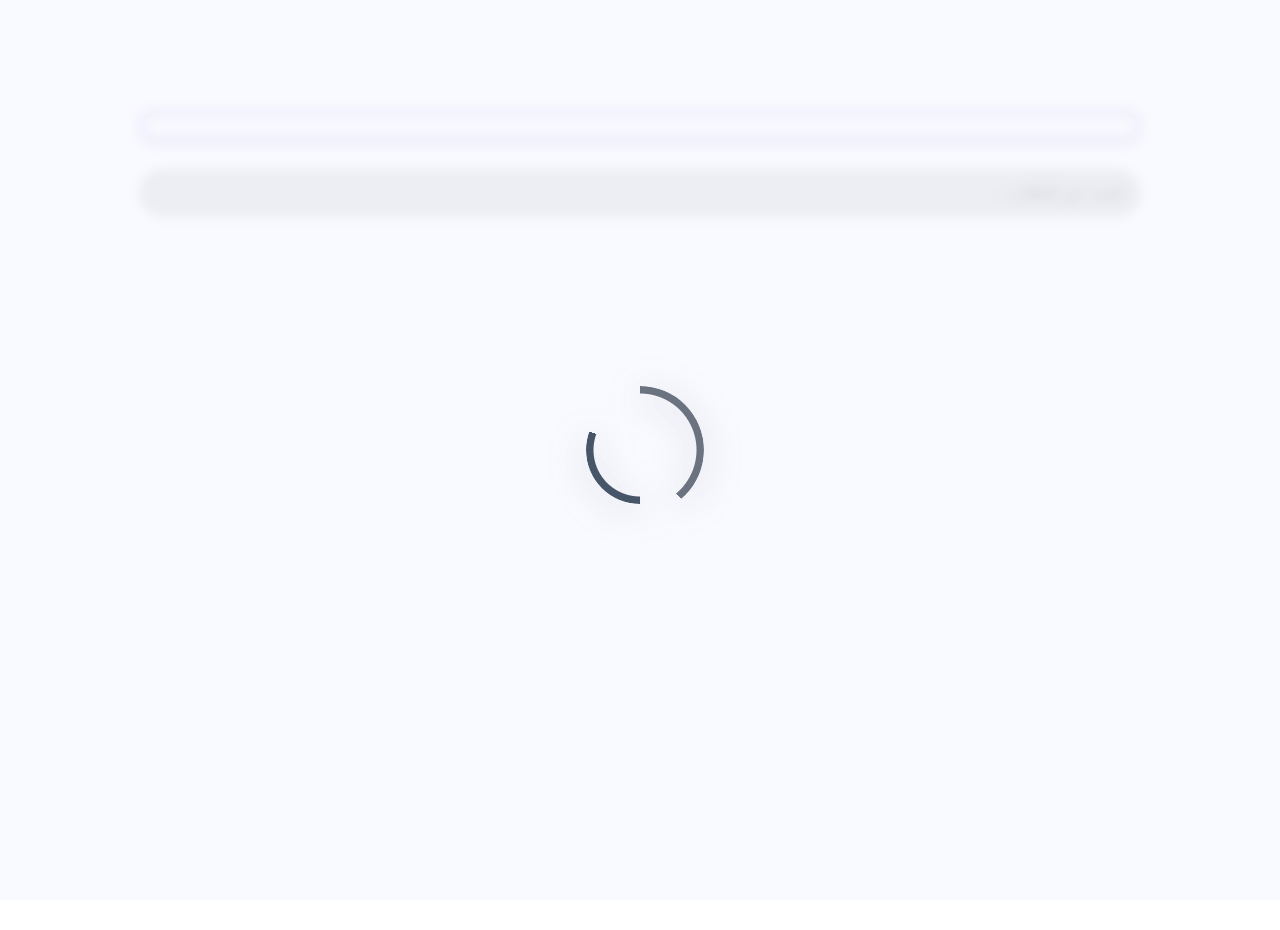
